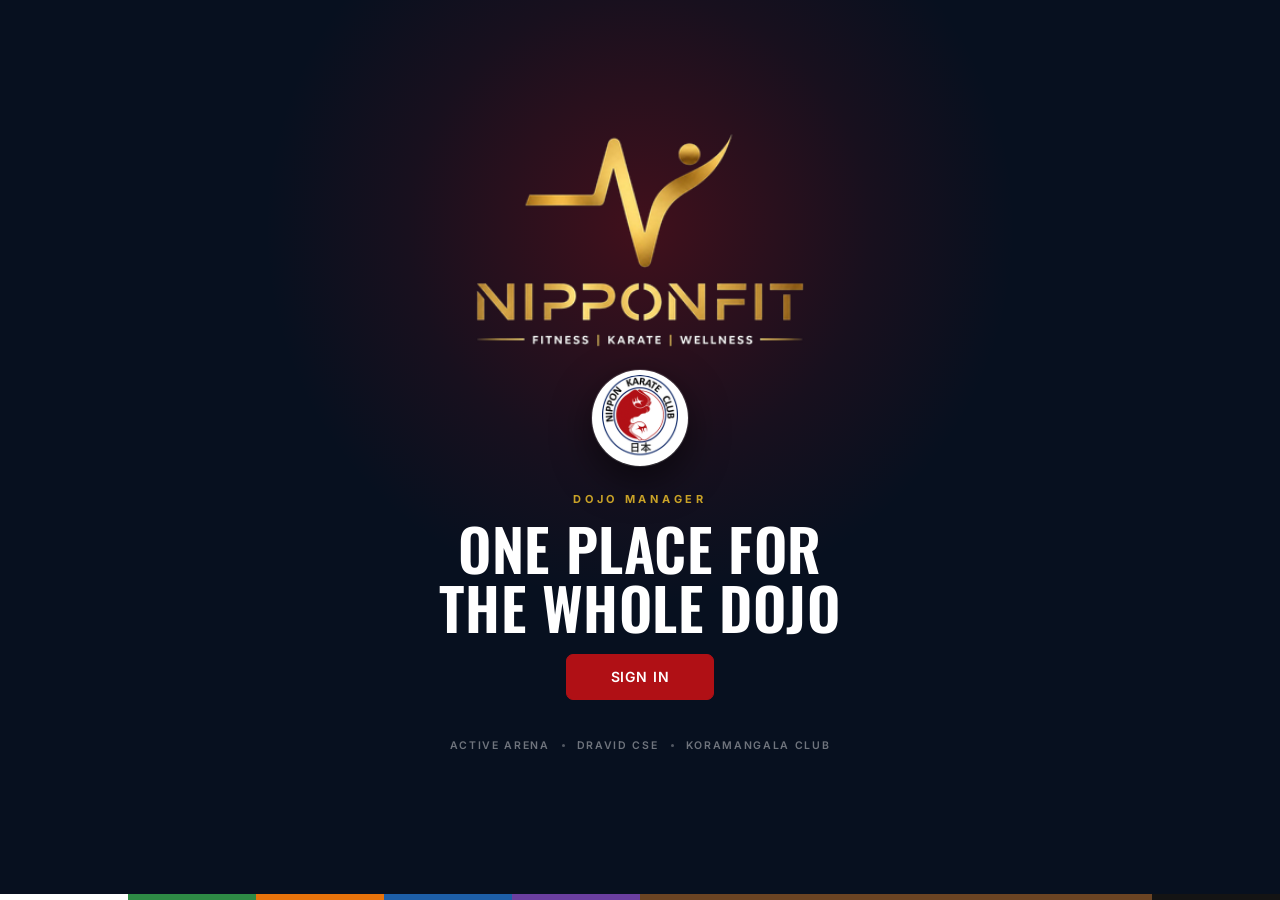
==== v1/index.html @ e38ed344 "Make the rebuilt app the main site, and fix the stretched seal The seal carried height="182" as an H" ====
<!DOCTYPE html>
<html lang="en">
<head>
<meta charset="utf-8" />
<meta name="viewport" content="width=device-width, initial-scale=1, viewport-fit=cover" />
<title>Nippon Fit — Dojo Manager</title>
<meta name="description" content="Attendance, fees, belt grading and medals for Nippon Karate Club." />
<meta name="theme-color" content="#12305B" />
<link rel="manifest" href="manifest.json" />
<link rel="icon" href="icon-192.png" />
<link rel="apple-touch-icon" href="icon-192.png" />
<meta name="mobile-web-app-capable" content="yes" />
<meta name="apple-mobile-web-app-capable" content="yes" />
<meta name="apple-mobile-web-app-status-bar-style" content="black-translucent" />
<meta name="apple-mobile-web-app-title" content="Nippon Fit" />
<style>
  html,body { margin:0; padding:0; background:#FFFDF2; }
  #boot { min-height:100vh; display:grid; place-items:center; background:#07101F; color:#fff;
          font-family:system-ui,sans-serif; font-size:12px; letter-spacing:.24em; text-transform:uppercase; }
</style>
<!-- your Supabase settings; edit config.js, never this file -->
<script src="config.js"></script>
<script>
/* Nippon Fit — diagnostics. Shows what went wrong instead of a blank screen.
   Safe: it only ever displays information, never changes behaviour. */
(function () {
  // Escape hatch: app.nipponfit.com/?reset signs you out and clears the
  // stored session, so a crashing screen can never trap you.
  if (location.search.indexOf("reset") > -1) {
    try { localStorage.clear(); sessionStorage.clear(); } catch (e) {}
    if (navigator.serviceWorker && navigator.serviceWorker.getRegistrations) {
      navigator.serviceWorker.getRegistrations().then(function (rs) {
        rs.forEach(function (r) { r.unregister(); });
      });
    }
    if (window.caches && caches.keys) {
      caches.keys().then(function (ks) { ks.forEach(function (k) { caches.delete(k); }); });
    }
    setTimeout(function () { location.replace("/"); }, 400);
  }

  var shown = false;
  function show(title, detail) {
    if (shown) return; shown = true;
    var d = document.createElement("div");
    d.style.cssText = "position:fixed;left:0;right:0;bottom:0;z-index:99999;" +
      "background:#7f1d1d;color:#fff;font:13px/1.5 system-ui,sans-serif;" +
      "padding:14px 16px;max-height:55vh;overflow:auto;box-shadow:0 -4px 20px rgba(0,0,0,.4)";
    d.innerHTML =
      '<div style="font-weight:700;margin-bottom:6px">' + title + '</div>' +
      '<div style="white-space:pre-wrap;font-family:ui-monospace,monospace;font-size:12px">' +
      String(detail).replace(/[<>&]/g, function (c) {
        return { "<": "&lt;", ">": "&gt;", "&": "&amp;" }[c];
      }) + '</div>' +
      '<div style="margin-top:10px;opacity:.85">Screenshot this and send it to your developer.</div>' +
      '<button style="margin-top:10px;background:#fff;color:#7f1d1d;border:0;' +
      'padding:7px 14px;border-radius:6px;font-weight:600" ' +
      'onclick="this.parentNode.remove()">Close</button>';
    document.body.appendChild(d);
  }

  window.addEventListener("error", function (e) {
    show("The app hit an error", (e.message || "unknown") +
      "\n\nat " + (e.filename || "?") + " line " + (e.lineno || "?"));
  });

  window.addEventListener("unhandledrejection", function (e) {
    var r = e.reason || {};
    show("A request to the database failed",
      (r.message || String(r)) +
      (r.code ? "\ncode: " + r.code : "") +
      (r.hint ? "\nhint: " + r.hint : "") +
      (r.details ? "\ndetails: " + r.details : ""));
  });

  // If the page paints nothing at all, say so rather than sitting blank.
  setTimeout(function () {
    var root = document.getElementById("root") || document.body;
    if (root && root.innerText.trim().length === 0) {
      show("The screen rendered empty",
        "The app started but drew nothing. This usually means the sign-in " +
        "worked but your profile role is not what the app expected, so every " +
        "list came back with no rows.\n\nRun 13-fix-everything.sql and read STEP 8.");
    }
  }, 6000);
})();
</script>
</head>
<body>
<div id="root"><div id="boot">Loading</div></div>
<script>
(()=>{var Zg=Object.create;var la=Object.defineProperty;var $g=Object.getOwnPropertyDescriptor;var em=Object.getOwnPropertyNames;var tm=Object.getPrototypeOf,nm=Object.prototype.hasOwnProperty;var un=(t,e)=>()=>{try{return e||t((e={exports:{}}).exports,e),e.exports}catch(n){throw e=0,n}},rm=(t,e)=>{for(var n in e)la(t,n,{get:e[n],enumerable:!0})},im=(t,e,n,r)=>{if(e&&typeof e=="object"||typeof e=="function")for(let i of em(e))!nm.call(t,i)&&i!==n&&la(t,i,{get:()=>e[i],enumerable:!(r=$g(e,i))||r.enumerable});return t};var es=(t,e,n)=>(n=t!=null?Zg(tm(t)):{},im(e||!t||!t.__esModule?la(n,"default",{value:t,enumerable:!0}):n,t));var Gc=un(L=>{"use strict";var Nr=Symbol.for("react.element"),sm=Symbol.for("react.portal"),om=Symbol.for("react.fragment"),am=Symbol.for("react.strict_mode"),lm=Symbol.for("react.profiler"),um=Symbol.for("react.provider"),cm=Symbol.for("react.context"),dm=Symbol.for("react.forward_ref"),hm=Symbol.for("react.suspense"),fm=Symbol.for("react.memo"),pm=Symbol.for("react.lazy"),Dc=Symbol.iterator;function gm(t){return t===null||typeof t!="object"?null:(t=Dc&&t[Dc]||t["@@iterator"],typeof t=="function"?t:null)}var Rc={isMounted:function(){return!1},enqueueForceUpdate:function(){},enqueueReplaceState:function(){},enqueueSetState:function(){}},Bc=Object.assign,Vc={};function zn(t,e,n){this.props=t,this.context=e,this.refs=Vc,this.updater=n||Rc}zn.prototype.isReactComponent={};zn.prototype.setState=function(t,e){if(typeof t!="object"&&typeof t!="function"&&t!=null)throw Error("setState(...): takes an object of state variables to update or a function which returns an object of state variables.");this.updater.enqueueSetState(this,t,e,"setState")};zn.prototype.forceUpdate=function(t){this.updater.enqueueForceUpdate(this,t,"forceUpdate")};function Fc(){}Fc.prototype=zn.prototype;function ca(t,e,n){this.props=t,this.context=e,this.refs=Vc,this.updater=n||Rc}var da=ca.prototype=new Fc;da.constructor=ca;Bc(da,zn.prototype);da.isPureReactComponent=!0;var Mc=Array.isArray,Wc=Object.prototype.hasOwnProperty,ha={current:null},qc={key:!0,ref:!0,__self:!0,__source:!0};function Kc(t,e,n){var r,i={},s=null,o=null;if(e!=null)for(r in e.ref!==void 0&&(o=e.ref),e.key!==void 0&&(s=""+e.key),e)Wc.call(e,r)&&!qc.hasOwnProperty(r)&&(i[r]=e[r]);var a=arguments.length-2;if(a===1)i.children=n;else if(1<a){for(var l=Array(a),c=0;c<a;c++)l[c]=arguments[c+2];i.children=l}if(t&&t.defaultProps)for(r in a=t.defaultProps,a)i[r]===void 0&&(i[r]=a[r]);return{$$typeof:Nr,type:t,key:s,ref:o,props:i,_owner:ha.current}}function mm(t,e){return{$$typeof:Nr,type:t.type,key:e,ref:t.ref,props:t.props,_owner:t._owner}}function fa(t){return typeof t=="object"&&t!==null&&t.$$typeof===Nr}function vm(t){var e={"=":"=0",":":"=2"};return"$"+t.replace(/[=:]/g,function(n){return e[n]})}var Uc=/\/+/g;function ua(t,e){return typeof t=="object"&&t!==null&&t.key!=null?vm(""+t.key):e.toString(36)}function ns(t,e,n,r,i){var s=typeof t;(s==="undefined"||s==="boolean")&&(t=null);var o=!1;if(t===null)o=!0;else switch(s){case"string":case"number":o=!0;break;case"object":switch(t.$$typeof){case Nr:case sm:o=!0}}if(o)return o=t,i=i(o),t=r===""?"."+ua(o,0):r,Mc(i)?(n="",t!=null&&(n=t.replace(Uc,"$&/")+"/"),ns(i,e,n,"",function(c){return c})):i!=null&&(fa(i)&&(i=mm(i,n+(!i.key||o&&o.key===i.key?"":(""+i.key).replace(Uc,"$&/")+"/")+t)),e.push(i)),1;if(o=0,r=r===""?".":r+":",Mc(t))for(var a=0;a<t.length;a++){s=t[a];var l=r+ua(s,a);o+=ns(s,e,n,l,i)}else if(l=gm(t),typeof l=="function")for(t=l.call(t),a=0;!(s=t.next()).done;)s=s.value,l=r+ua(s,a++),o+=ns(s,e,n,l,i);else if(s==="object")throw e=String(t),Error("Objects are not valid as a React child (found: "+(e==="[object Object]"?"object with keys {"+Object.keys(t).join(", ")+"}":e)+"). If you meant to render a collection of children, use an array instead.");return o}function ts(t,e,n){if(t==null)return t;var r=[],i=0;return ns(t,r,"","",function(s){return e.call(n,s,i++)}),r}function ym(t){if(t._status===-1){var e=t._result;e=e(),e.then(function(n){(t._status===0||t._status===-1)&&(t._status=1,t._result=n)},function(n){(t._status===0||t._status===-1)&&(t._status=2,t._result=n)}),t._status===-1&&(t._status=0,t._result=e)}if(t._status===1)return t._result.default;throw t._result}var we={current:null},rs={transition:null},wm={ReactCurrentDispatcher:we,ReactCurrentBatchConfig:rs,ReactCurrentOwner:ha};function Hc(){throw Error("act(...) is not supported in production builds of React.")}L.Children={map:ts,forEach:function(t,e,n){ts(t,function(){e.apply(this,arguments)},n)},count:function(t){var e=0;return ts(t,function(){e++}),e},toArray:function(t){return ts(t,function(e){return e})||[]},only:function(t){if(!fa(t))throw Error("React.Children.only expected to receive a single React element child.");return t}};L.Component=zn;L.Fragment=om;L.Profiler=lm;L.PureComponent=ca;L.StrictMode=am;L.Suspense=hm;L.__SECRET_INTERNALS_DO_NOT_USE_OR_YOU_WILL_BE_FIRED=wm;L.act=Hc;L.cloneElement=function(t,e,n){if(t==null)throw Error("React.cloneElement(...): The argument must be a React element, but you passed "+t+".");var r=Bc({},t.props),i=t.key,s=t.ref,o=t._owner;if(e!=null){if(e.ref!==void 0&&(s=e.ref,o=ha.current),e.key!==void 0&&(i=""+e.key),t.type&&t.type.defaultProps)var a=t.type.defaultProps;for(l in e)Wc.call(e,l)&&!qc.hasOwnProperty(l)&&(r[l]=e[l]===void 0&&a!==void 0?a[l]:e[l])}var l=arguments.length-2;if(l===1)r.children=n;else if(1<l){a=Array(l);for(var c=0;c<l;c++)a[c]=arguments[c+2];r.children=a}return{$$typeof:Nr,type:t.type,key:i,ref:s,props:r,_owner:o}};L.createContext=function(t){return t={$$typeof:cm,_currentValue:t,_currentValue2:t,_threadCount:0,Provider:null,Consumer:null,_defaultValue:null,_globalName:null},t.Provider={$$typeof:um,_context:t},t.Consumer=t};L.createElement=Kc;L.createFactory=function(t){var e=Kc.bind(null,t);return e.type=t,e};L.createRef=function(){return{current:null}};L.forwardRef=function(t){return{$$typeof:dm,render:t}};L.isValidElement=fa;L.lazy=function(t){return{$$typeof:pm,_payload:{_status:-1,_result:t},_init:ym}};L.memo=function(t,e){return{$$typeof:fm,type:t,compare:e===void 0?null:e}};L.startTransition=function(t){var e=rs.transition;rs.transition={};try{t()}finally{rs.transition=e}};L.unstable_act=Hc;L.useCallback=function(t,e){return we.current.useCallback(t,e)};L.useContext=function(t){return we.current.useContext(t)};L.useDebugValue=function(){};L.useDeferredValue=function(t){return we.current.useDeferredValue(t)};L.useEffect=function(t,e){return we.current.useEffect(t,e)};L.useId=function(){return we.current.useId()};L.useImperativeHandle=function(t,e,n){return we.current.useImperativeHandle(t,e,n)};L.useInsertionEffect=function(t,e){return we.current.useInsertionEffect(t,e)};L.useLayoutEffect=function(t,e){return we.current.useLayoutEffect(t,e)};L.useMemo=function(t,e){return we.current.useMemo(t,e)};L.useReducer=function(t,e,n){return we.current.useReducer(t,e,n)};L.useRef=function(t){return we.current.useRef(t)};L.useState=function(t){return we.current.useState(t)};L.useSyncExternalStore=function(t,e,n){return we.current.useSyncExternalStore(t,e,n)};L.useTransition=function(){return we.current.useTransition()};L.version="18.3.1"});var Or=un(($w,Qc)=>{"use strict";Qc.exports=Gc()});var rd=un(B=>{"use strict";function va(t,e){var n=t.length;t.push(e);e:for(;0<n;){var r=n-1>>>1,i=t[r];if(0<is(i,e))t[r]=e,t[n]=i,n=r;else break e}}function Je(t){return t.length===0?null:t[0]}function os(t){if(t.length===0)return null;var e=t[0],n=t.pop();if(n!==e){t[0]=n;e:for(var r=0,i=t.length,s=i>>>1;r<s;){var o=2*(r+1)-1,a=t[o],l=o+1,c=t[l];if(0>is(a,n))l<i&&0>is(c,a)?(t[r]=c,t[l]=n,r=l):(t[r]=a,t[o]=n,r=o);else if(l<i&&0>is(c,n))t[r]=c,t[l]=n,r=l;else break e}}return e}function is(t,e){var n=t.sortIndex-e.sortIndex;return n!==0?n:t.id-e.id}typeof performance=="object"&&typeof performance.now=="function"?(Jc=performance,B.unstable_now=function(){return Jc.now()}):(pa=Date,_c=pa.now(),B.unstable_now=function(){return pa.now()-_c});var Jc,pa,_c,it=[],Dt=[],bm=1,Be=null,fe=3,as=!1,cn=!1,Ir=!1,Zc=typeof setTimeout=="function"?setTimeout:null,$c=typeof clearTimeout=="function"?clearTimeout:null,Xc=typeof setImmediate<"u"?setImmediate:null;typeof navigator<"u"&&navigator.scheduling!==void 0&&navigator.scheduling.isInputPending!==void 0&&navigator.scheduling.isInputPending.bind(navigator.scheduling);function ya(t){for(var e=Je(Dt);e!==null;){if(e.callback===null)os(Dt);else if(e.startTime<=t)os(Dt),e.sortIndex=e.expirationTime,va(it,e);else break;e=Je(Dt)}}function wa(t){if(Ir=!1,ya(t),!cn)if(Je(it)!==null)cn=!0,Sa(ba);else{var e=Je(Dt);e!==null&&Aa(wa,e.startTime-t)}}function ba(t,e){cn=!1,Ir&&(Ir=!1,$c(jr),jr=-1),as=!0;var n=fe;try{for(ya(e),Be=Je(it);Be!==null&&(!(Be.expirationTime>e)||t&&!nd());){var r=Be.callback;if(typeof r=="function"){Be.callback=null,fe=Be.priorityLevel;var i=r(Be.expirationTime<=e);e=B.unstable_now(),typeof i=="function"?Be.callback=i:Be===Je(it)&&os(it),ya(e)}else os(it);Be=Je(it)}if(Be!==null)var s=!0;else{var o=Je(Dt);o!==null&&Aa(wa,o.startTime-e),s=!1}return s}finally{Be=null,fe=n,as=!1}}var ls=!1,ss=null,jr=-1,ed=5,td=-1;function nd(){return!(B.unstable_now()-td<ed)}function ga(){if(ss!==null){var t=B.unstable_now();td=t;var e=!0;try{e=ss(!0,t)}finally{e?Pr():(ls=!1,ss=null)}}else ls=!1}var Pr;typeof Xc=="function"?Pr=function(){Xc(ga)}:typeof MessageChannel<"u"?(ma=new MessageChannel,Yc=ma.port2,ma.port1.onmessage=ga,Pr=function(){Yc.postMessage(null)}):Pr=function(){Zc(ga,0)};var ma,Yc;function Sa(t){ss=t,ls||(ls=!0,Pr())}function Aa(t,e){jr=Zc(function(){t(B.unstable_now())},e)}B.unstable_IdlePriority=5;B.unstable_ImmediatePriority=1;B.unstable_LowPriority=4;B.unstable_NormalPriority=3;B.unstable_Profiling=null;B.unstable_UserBlockingPriority=2;B.unstable_cancelCallback=function(t){t.callback=null};B.unstable_continueExecution=function(){cn||as||(cn=!0,Sa(ba))};B.unstable_forceFrameRate=function(t){0>t||125<t?console.error("forceFrameRate takes a positive int between 0 and 125, forcing frame rates higher than 125 fps is not supported"):ed=0<t?Math.floor(1e3/t):5};B.unstable_getCurrentPriorityLevel=function(){return fe};B.unstable_getFirstCallbackNode=function(){return Je(it)};B.unstable_next=function(t){switch(fe){case 1:case 2:case 3:var e=3;break;default:e=fe}var n=fe;fe=e;try{return t()}finally{fe=n}};B.unstable_pauseExecution=function(){};B.unstable_requestPaint=function(){};B.unstable_runWithPriority=function(t,e){switch(t){case 1:case 2:case 3:case 4:case 5:break;default:t=3}var n=fe;fe=t;try{return e()}finally{fe=n}};B.unstable_scheduleCallback=function(t,e,n){var r=B.unstable_now();switch(typeof n=="object"&&n!==null?(n=n.delay,n=typeof n=="number"&&0<n?r+n:r):n=r,t){case 1:var i=-1;break;case 2:i=250;break;case 5:i=1073741823;break;case 4:i=1e4;break;default:i=5e3}return i=n+i,t={id:bm++,callback:e,priorityLevel:t,startTime:n,expirationTime:i,sortIndex:-1},n>r?(t.sortIndex=n,va(Dt,t),Je(it)===null&&t===Je(Dt)&&(Ir?($c(jr),jr=-1):Ir=!0,Aa(wa,n-r))):(t.sortIndex=i,va(it,t),cn||as||(cn=!0,Sa(ba))),t};B.unstable_shouldYield=nd;B.unstable_wrapCallback=function(t){var e=fe;return function(){var n=fe;fe=e;try{return t.apply(this,arguments)}finally{fe=n}}}});var sd=un((tb,id)=>{"use strict";id.exports=rd()});var cp=un(De=>{"use strict";var Sm=Or(),Le=sd();function A(t){for(var e="https://reactjs.org/docs/error-decoder.html?invariant="+t,n=1;n<arguments.length;n++)e+="&args[]="+encodeURIComponent(arguments[n]);return"Minified React error #"+t+"; visit "+e+" for the full message or use the non-minified dev environment for full errors and additional helpful warnings."}var hh=new Set,ei={};function kn(t,e){tr(t,e),tr(t+"Capture",e)}function tr(t,e){for(ei[t]=e,t=0;t<e.length;t++)hh.add(e[t])}var kt=!(typeof window>"u"||typeof window.document>"u"||typeof window.document.createElement>"u"),Ha=Object.prototype.hasOwnProperty,Am=/^[:A-Z_a-z\u00C0-\u00D6\u00D8-\u00F6\u00F8-\u02FF\u0370-\u037D\u037F-\u1FFF\u200C-\u200D\u2070-\u218F\u2C00-\u2FEF\u3001-\uD7FF\uF900-\uFDCF\uFDF0-\uFFFD][:A-Z_a-z\u00C0-\u00D6\u00D8-\u00F6\u00F8-\u02FF\u0370-\u037D\u037F-\u1FFF\u200C-\u200D\u2070-\u218F\u2C00-\u2FEF\u3001-\uD7FF\uF900-\uFDCF\uFDF0-\uFFFD\-.0-9\u00B7\u0300-\u036F\u203F-\u2040]*$/,od={},ad={};function km(t){return Ha.call(ad,t)?!0:Ha.call(od,t)?!1:Am.test(t)?ad[t]=!0:(od[t]=!0,!1)}function Em(t,e,n,r){if(n!==null&&n.type===0)return!1;switch(typeof e){case"function":case"symbol":return!0;case"boolean":return r?!1:n!==null?!n.acceptsBooleans:(t=t.toLowerCase().slice(0,5),t!=="data-"&&t!=="aria-");default:return!1}}function xm(t,e,n,r){if(e===null||typeof e>"u"||Em(t,e,n,r))return!0;if(r)return!1;if(n!==null)switch(n.type){case 3:return!e;case 4:return e===!1;case 5:return isNaN(e);case 6:return isNaN(e)||1>e}return!1}function Ae(t,e,n,r,i,s,o){this.acceptsBooleans=e===2||e===3||e===4,this.attributeName=r,this.attributeNamespace=i,this.mustUseProperty=n,this.propertyName=t,this.type=e,this.sanitizeURL=s,this.removeEmptyString=o}var de={};"children dangerouslySetInnerHTML defaultValue defaultChecked innerHTML suppressContentEditableWarning suppressHydrationWarning style".split(" ").forEach(function(t){de[t]=new Ae(t,0,!1,t,null,!1,!1)});[["acceptCharset","accept-charset"],["className","class"],["htmlFor","for"],["httpEquiv","http-equiv"]].forEach(function(t){var e=t[0];de[e]=new Ae(e,1,!1,t[1],null,!1,!1)});["contentEditable","draggable","spellCheck","value"].forEach(function(t){de[t]=new Ae(t,2,!1,t.toLowerCase(),null,!1,!1)});["autoReverse","externalResourcesRequired","focusable","preserveAlpha"].forEach(function(t){de[t]=new Ae(t,2,!1,t,null,!1,!1)});"allowFullScreen async autoFocus autoPlay controls default defer disabled disablePictureInPicture disableRemotePlayback formNoValidate hidden loop noModule noValidate open playsInline readOnly required reversed scoped seamless itemScope".split(" ").forEach(function(t){de[t]=new Ae(t,3,!1,t.toLowerCase(),null,!1,!1)});["checked","multiple","muted","selected"].forEach(function(t){de[t]=new Ae(t,3,!0,t,null,!1,!1)});["capture","download"].forEach(function(t){de[t]=new Ae(t,4,!1,t,null,!1,!1)});["cols","rows","size","span"].forEach(function(t){de[t]=new Ae(t,6,!1,t,null,!1,!1)});["rowSpan","start"].forEach(function(t){de[t]=new Ae(t,5,!1,t.toLowerCase(),null,!1,!1)});var Ul=/[\-:]([a-z])/g;function Rl(t){return t[1].toUpperCase()}"accent-height alignment-baseline arabic-form baseline-shift cap-height clip-path clip-rule color-interpolation color-interpolation-filters color-profile color-rendering dominant-baseline enable-background fill-opacity fill-rule flood-color flood-opacity font-family font-size font-size-adjust font-stretch font-style font-variant font-weight glyph-name glyph-orientation-horizontal glyph-orientation-vertical horiz-adv-x horiz-origin-x image-rendering letter-spacing lighting-color marker-end marker-mid marker-start overline-position overline-thickness paint-order panose-1 pointer-events rendering-intent shape-rendering stop-color stop-opacity strikethrough-position strikethrough-thickness stroke-dasharray stroke-dashoffset stroke-linecap stroke-linejoin stroke-miterlimit stroke-opacity stroke-width text-anchor text-decoration text-rendering underline-position underline-thickness unicode-bidi unicode-range units-per-em v-alphabetic v-hanging v-ideographic v-mathematical vector-effect vert-adv-y vert-origin-x vert-origin-y word-spacing writing-mode xmlns:xlink x-height".split(" ").forEach(function(t){var e=t.replace(Ul,Rl);de[e]=new Ae(e,1,!1,t,null,!1,!1)});"xlink:actuate xlink:arcrole xlink:role xlink:show xlink:title xlink:type".split(" ").forEach(function(t){var e=t.replace(Ul,Rl);de[e]=new Ae(e,1,!1,t,"http://www.w3.org/1999/xlink",!1,!1)});["xml:base","xml:lang","xml:space"].forEach(function(t){var e=t.replace(Ul,Rl);de[e]=new Ae(e,1,!1,t,"http://www.w3.org/XML/1998/namespace",!1,!1)});["tabIndex","crossOrigin"].forEach(function(t){de[t]=new Ae(t,1,!1,t.toLowerCase(),null,!1,!1)});de.xlinkHref=new Ae("xlinkHref",1,!1,"xlink:href","http://www.w3.org/1999/xlink",!0,!1);["src","href","action","formAction"].forEach(function(t){de[t]=new Ae(t,1,!1,t.toLowerCase(),null,!0,!0)});function Bl(t,e,n,r){var i=de.hasOwnProperty(e)?de[e]:null;(i!==null?i.type!==0:r||!(2<e.length)||e[0]!=="o"&&e[0]!=="O"||e[1]!=="n"&&e[1]!=="N")&&(xm(e,n,i,r)&&(n=null),r||i===null?km(e)&&(n===null?t.removeAttribute(e):t.setAttribute(e,""+n)):i.mustUseProperty?t[i.propertyName]=n===null?i.type===3?!1:"":n:(e=i.attributeName,r=i.attributeNamespace,n===null?t.removeAttribute(e):(i=i.type,n=i===3||i===4&&n===!0?"":""+n,r?t.setAttributeNS(r,e,n):t.setAttribute(e,n))))}var Tt=Sm.__SECRET_INTERNALS_DO_NOT_USE_OR_YOU_WILL_BE_FIRED,us=Symbol.for("react.element"),Un=Symbol.for("react.portal"),Rn=Symbol.for("react.fragment"),Vl=Symbol.for("react.strict_mode"),Ga=Symbol.for("react.profiler"),fh=Symbol.for("react.provider"),ph=Symbol.for("react.context"),Fl=Symbol.for("react.forward_ref"),Qa=Symbol.for("react.suspense"),Ja=Symbol.for("react.suspense_list"),Wl=Symbol.for("react.memo"),Ut=Symbol.for("react.lazy"),gh=Symbol.for("react.offscreen"),ld=Symbol.iterator;function Lr(t){return t===null||typeof t!="object"?null:(t=ld&&t[ld]||t["@@iterator"],typeof t=="function"?t:null)}var _=Object.assign,ka;function Fr(t){if(ka===void 0)try{throw Error()}catch(n){var e=n.stack.trim().match(/\n( *(at )?)/);ka=e&&e[1]||""}return`
`+ka+t}var Ea=!1;function xa(t,e){if(!t||Ea)return"";Ea=!0;var n=Error.prepareStackTrace;Error.prepareStackTrace=void 0;try{if(e)if(e=function(){throw Error()},Object.defineProperty(e.prototype,"props",{set:function(){throw Error()}}),typeof Reflect=="object"&&Reflect.construct){try{Reflect.construct(e,[])}catch(c){var r=c}Reflect.construct(t,[],e)}else{try{e.call()}catch(c){r=c}t.call(e.prototype)}else{try{throw Error()}catch(c){r=c}t()}}catch(c){if(c&&r&&typeof c.stack=="string"){for(var i=c.stack.split(`
`),s=r.stack.split(`
`),o=i.length-1,a=s.length-1;1<=o&&0<=a&&i[o]!==s[a];)a--;for(;1<=o&&0<=a;o--,a--)if(i[o]!==s[a]){if(o!==1||a!==1)do if(o--,a--,0>a||i[o]!==s[a]){var l=`
`+i[o].replace(" at new "," at ");return t.displayName&&l.includes("<anonymous>")&&(l=l.replace("<anonymous>",t.displayName)),l}while(1<=o&&0<=a);break}}}finally{Ea=!1,Error.prepareStackTrace=n}return(t=t?t.displayName||t.name:"")?Fr(t):""}function Cm(t){switch(t.tag){case 5:return Fr(t.type);case 16:return Fr("Lazy");case 13:return Fr("Suspense");case 19:return Fr("SuspenseList");case 0:case 2:case 15:return t=xa(t.type,!1),t;case 11:return t=xa(t.type.render,!1),t;case 1:return t=xa(t.type,!0),t;default:return""}}function _a(t){if(t==null)return null;if(typeof t=="function")return t.displayName||t.name||null;if(typeof t=="string")return t;switch(t){case Rn:return"Fragment";case Un:return"Portal";case Ga:return"Profiler";case Vl:return"StrictMode";case Qa:return"Suspense";case Ja:return"SuspenseList"}if(typeof t=="object")switch(t.$$typeof){case ph:return(t.displayName||"Context")+".Consumer";case fh:return(t._context.displayName||"Context")+".Provider";case Fl:var e=t.render;return t=t.displayName,t||(t=e.displayName||e.name||"",t=t!==""?"ForwardRef("+t+")":"ForwardRef"),t;case Wl:return e=t.displayName||null,e!==null?e:_a(t.type)||"Memo";case Ut:e=t._payload,t=t._init;try{return _a(t(e))}catch{}}return null}function Tm(t){var e=t.type;switch(t.tag){case 24:return"Cache";case 9:return(e.displayName||"Context")+".Consumer";case 10:return(e._context.displayName||"Context")+".Provider";case 18:return"DehydratedFragment";case 11:return t=e.render,t=t.displayName||t.name||"",e.displayName||(t!==""?"ForwardRef("+t+")":"ForwardRef");case 7:return"Fragment";case 5:return e;case 4:return"Portal";case 3:return"Root";case 6:return"Text";case 16:return _a(e);case 8:return e===Vl?"StrictMode":"Mode";case 22:return"Offscreen";case 12:return"Profiler";case 21:return"Scope";case 13:return"Suspense";case 19:return"SuspenseList";case 25:return"TracingMarker";case 1:case 0:case 17:case 2:case 14:case 15:if(typeof e=="function")return e.displayName||e.name||null;if(typeof e=="string")return e}return null}function Yt(t){switch(typeof t){case"boolean":case"number":case"string":case"undefined":return t;case"object":return t;default:return""}}function mh(t){var e=t.type;return(t=t.nodeName)&&t.toLowerCase()==="input"&&(e==="checkbox"||e==="radio")}function Nm(t){var e=mh(t)?"checked":"value",n=Object.getOwnPropertyDescriptor(t.constructor.prototype,e),r=""+t[e];if(!t.hasOwnProperty(e)&&typeof n<"u"&&typeof n.get=="function"&&typeof n.set=="function"){var i=n.get,s=n.set;return Object.defineProperty(t,e,{configurable:!0,get:function(){return i.call(this)},set:function(o){r=""+o,s.call(this,o)}}),Object.defineProperty(t,e,{enumerable:n.enumerable}),{getValue:function(){return r},setValue:function(o){r=""+o},stopTracking:function(){t._valueTracker=null,delete t[e]}}}}function cs(t){t._valueTracker||(t._valueTracker=Nm(t))}function vh(t){if(!t)return!1;var e=t._valueTracker;if(!e)return!0;var n=e.getValue(),r="";return t&&(r=mh(t)?t.checked?"true":"false":t.value),t=r,t!==n?(e.setValue(t),!0):!1}function Rs(t){if(t=t||(typeof document<"u"?document:void 0),typeof t>"u")return null;try{return t.activeElement||t.body}catch{return t.body}}function Xa(t,e){var n=e.checked;return _({},e,{defaultChecked:void 0,defaultValue:void 0,value:void 0,checked:n??t._wrapperState.initialChecked})}function ud(t,e){var n=e.defaultValue==null?"":e.defaultValue,r=e.checked!=null?e.checked:e.defaultChecked;n=Yt(e.value!=null?e.value:n),t._wrapperState={initialChecked:r,initialValue:n,controlled:e.type==="checkbox"||e.type==="radio"?e.checked!=null:e.value!=null}}function yh(t,e){e=e.checked,e!=null&&Bl(t,"checked",e,!1)}function Ya(t,e){yh(t,e);var n=Yt(e.value),r=e.type;if(n!=null)r==="number"?(n===0&&t.value===""||t.value!=n)&&(t.value=""+n):t.value!==""+n&&(t.value=""+n);else if(r==="submit"||r==="reset"){t.removeAttribute("value");return}e.hasOwnProperty("value")?Za(t,e.type,n):e.hasOwnProperty("defaultValue")&&Za(t,e.type,Yt(e.defaultValue)),e.checked==null&&e.defaultChecked!=null&&(t.defaultChecked=!!e.defaultChecked)}function cd(t,e,n){if(e.hasOwnProperty("value")||e.hasOwnProperty("defaultValue")){var r=e.type;if(!(r!=="submit"&&r!=="reset"||e.value!==void 0&&e.value!==null))return;e=""+t._wrapperState.initialValue,n||e===t.value||(t.value=e),t.defaultValue=e}n=t.name,n!==""&&(t.name=""),t.defaultChecked=!!t._wrapperState.initialChecked,n!==""&&(t.name=n)}function Za(t,e,n){(e!=="number"||Rs(t.ownerDocument)!==t)&&(n==null?t.defaultValue=""+t._wrapperState.initialValue:t.defaultValue!==""+n&&(t.defaultValue=""+n))}var Wr=Array.isArray;function _n(t,e,n,r){if(t=t.options,e){e={};for(var i=0;i<n.length;i++)e["$"+n[i]]=!0;for(n=0;n<t.length;n++)i=e.hasOwnProperty("$"+t[n].value),t[n].selected!==i&&(t[n].selected=i),i&&r&&(t[n].defaultSelected=!0)}else{for(n=""+Yt(n),e=null,i=0;i<t.length;i++){if(t[i].value===n){t[i].selected=!0,r&&(t[i].defaultSelected=!0);return}e!==null||t[i].disabled||(e=t[i])}e!==null&&(e.selected=!0)}}function $a(t,e){if(e.dangerouslySetInnerHTML!=null)throw Error(A(91));return _({},e,{value:void 0,defaultValue:void 0,children:""+t._wrapperState.initialValue})}function dd(t,e){var n=e.value;if(n==null){if(n=e.children,e=e.defaultValue,n!=null){if(e!=null)throw Error(A(92));if(Wr(n)){if(1<n.length)throw Error(A(93));n=n[0]}e=n}e==null&&(e=""),n=e}t._wrapperState={initialValue:Yt(n)}}function wh(t,e){var n=Yt(e.value),r=Yt(e.defaultValue);n!=null&&(n=""+n,n!==t.value&&(t.value=n),e.defaultValue==null&&t.defaultValue!==n&&(t.defaultValue=n)),r!=null&&(t.defaultValue=""+r)}function hd(t){var e=t.textContent;e===t._wrapperState.initialValue&&e!==""&&e!==null&&(t.value=e)}function bh(t){switch(t){case"svg":return"http://www.w3.org/2000/svg";case"math":return"http://www.w3.org/1998/Math/MathML";default:return"http://www.w3.org/1999/xhtml"}}function el(t,e){return t==null||t==="http://www.w3.org/1999/xhtml"?bh(e):t==="http://www.w3.org/2000/svg"&&e==="foreignObject"?"http://www.w3.org/1999/xhtml":t}var ds,Sh=(function(t){return typeof MSApp<"u"&&MSApp.execUnsafeLocalFunction?function(e,n,r,i){MSApp.execUnsafeLocalFunction(function(){return t(e,n,r,i)})}:t})(function(t,e){if(t.namespaceURI!=="http://www.w3.org/2000/svg"||"innerHTML"in t)t.innerHTML=e;else{for(ds=ds||document.createElement("div"),ds.innerHTML="<svg>"+e.valueOf().toString()+"</svg>",e=ds.firstChild;t.firstChild;)t.removeChild(t.firstChild);for(;e.firstChild;)t.appendChild(e.firstChild)}});function ti(t,e){if(e){var n=t.firstChild;if(n&&n===t.lastChild&&n.nodeType===3){n.nodeValue=e;return}}t.textContent=e}var Hr={animationIterationCount:!0,aspectRatio:!0,borderImageOutset:!0,borderImageSlice:!0,borderImageWidth:!0,boxFlex:!0,boxFlexGroup:!0,boxOrdinalGroup:!0,columnCount:!0,columns:!0,flex:!0,flexGrow:!0,flexPositive:!0,flexShrink:!0,flexNegative:!0,flexOrder:!0,gridArea:!0,gridRow:!0,gridRowEnd:!0,gridRowSpan:!0,gridRowStart:!0,gridColumn:!0,gridColumnEnd:!0,gridColumnSpan:!0,gridColumnStart:!0,fontWeight:!0,lineClamp:!0,lineHeight:!0,opacity:!0,order:!0,orphans:!0,tabSize:!0,widows:!0,zIndex:!0,zoom:!0,fillOpacity:!0,floodOpacity:!0,stopOpacity:!0,strokeDasharray:!0,strokeDashoffset:!0,strokeMiterlimit:!0,strokeOpacity:!0,strokeWidth:!0},Om=["Webkit","ms","Moz","O"];Object.keys(Hr).forEach(function(t){Om.forEach(function(e){e=e+t.charAt(0).toUpperCase()+t.substring(1),Hr[e]=Hr[t]})});function Ah(t,e,n){return e==null||typeof e=="boolean"||e===""?"":n||typeof e!="number"||e===0||Hr.hasOwnProperty(t)&&Hr[t]?(""+e).trim():e+"px"}function kh(t,e){t=t.style;for(var n in e)if(e.hasOwnProperty(n)){var r=n.indexOf("--")===0,i=Ah(n,e[n],r);n==="float"&&(n="cssFloat"),r?t.setProperty(n,i):t[n]=i}}var Pm=_({menuitem:!0},{area:!0,base:!0,br:!0,col:!0,embed:!0,hr:!0,img:!0,input:!0,keygen:!0,link:!0,meta:!0,param:!0,source:!0,track:!0,wbr:!0});function tl(t,e){if(e){if(Pm[t]&&(e.children!=null||e.dangerouslySetInnerHTML!=null))throw Error(A(137,t));if(e.dangerouslySetInnerHTML!=null){if(e.children!=null)throw Error(A(60));if(typeof e.dangerouslySetInnerHTML!="object"||!("__html"in e.dangerouslySetInnerHTML))throw Error(A(61))}if(e.style!=null&&typeof e.style!="object")throw Error(A(62))}}function nl(t,e){if(t.indexOf("-")===-1)return typeof e.is=="string";switch(t){case"annotation-xml":case"color-profile":case"font-face":case"font-face-src":case"font-face-uri":case"font-face-format":case"font-face-name":case"missing-glyph":return!1;default:return!0}}var rl=null;function ql(t){return t=t.target||t.srcElement||window,t.correspondingUseElement&&(t=t.correspondingUseElement),t.nodeType===3?t.parentNode:t}var il=null,Xn=null,Yn=null;function fd(t){if(t=wi(t)){if(typeof il!="function")throw Error(A(280));var e=t.stateNode;e&&(e=fo(e),il(t.stateNode,t.type,e))}}function Eh(t){Xn?Yn?Yn.push(t):Yn=[t]:Xn=t}function xh(){if(Xn){var t=Xn,e=Yn;if(Yn=Xn=null,fd(t),e)for(t=0;t<e.length;t++)fd(e[t])}}function Ch(t,e){return t(e)}function Th(){}var Ca=!1;function Nh(t,e,n){if(Ca)return t(e,n);Ca=!0;try{return Ch(t,e,n)}finally{Ca=!1,(Xn!==null||Yn!==null)&&(Th(),xh())}}function ni(t,e){var n=t.stateNode;if(n===null)return null;var r=fo(n);if(r===null)return null;n=r[e];e:switch(e){case"onClick":case"onClickCapture":case"onDoubleClick":case"onDoubleClickCapture":case"onMouseDown":case"onMouseDownCapture":case"onMouseMove":case"onMouseMoveCapture":case"onMouseUp":case"onMouseUpCapture":case"onMouseEnter":(r=!r.disabled)||(t=t.type,r=!(t==="button"||t==="input"||t==="select"||t==="textarea")),t=!r;break e;default:t=!1}if(t)return null;if(n&&typeof n!="function")throw Error(A(231,e,typeof n));return n}var sl=!1;if(kt)try{Dn={},Object.defineProperty(Dn,"passive",{get:function(){sl=!0}}),window.addEventListener("test",Dn,Dn),window.removeEventListener("test",Dn,Dn)}catch{sl=!1}var Dn;function Im(t,e,n,r,i,s,o,a,l){var c=Array.prototype.slice.call(arguments,3);try{e.apply(n,c)}catch(d){this.onError(d)}}var Gr=!1,Bs=null,Vs=!1,ol=null,jm={onError:function(t){Gr=!0,Bs=t}};function Lm(t,e,n,r,i,s,o,a,l){Gr=!1,Bs=null,Im.apply(jm,arguments)}function zm(t,e,n,r,i,s,o,a,l){if(Lm.apply(this,arguments),Gr){if(Gr){var c=Bs;Gr=!1,Bs=null}else throw Error(A(198));Vs||(Vs=!0,ol=c)}}function En(t){var e=t,n=t;if(t.alternate)for(;e.return;)e=e.return;else{t=e;do e=t,(e.flags&4098)!==0&&(n=e.return),t=e.return;while(t)}return e.tag===3?n:null}function Oh(t){if(t.tag===13){var e=t.memoizedState;if(e===null&&(t=t.alternate,t!==null&&(e=t.memoizedState)),e!==null)return e.dehydrated}return null}function pd(t){if(En(t)!==t)throw Error(A(188))}function Dm(t){var e=t.alternate;if(!e){if(e=En(t),e===null)throw Error(A(188));return e!==t?null:t}for(var n=t,r=e;;){var i=n.return;if(i===null)break;var s=i.alternate;if(s===null){if(r=i.return,r!==null){n=r;continue}break}if(i.child===s.child){for(s=i.child;s;){if(s===n)return pd(i),t;if(s===r)return pd(i),e;s=s.sibling}throw Error(A(188))}if(n.return!==r.return)n=i,r=s;else{for(var o=!1,a=i.child;a;){if(a===n){o=!0,n=i,r=s;break}if(a===r){o=!0,r=i,n=s;break}a=a.sibling}if(!o){for(a=s.child;a;){if(a===n){o=!0,n=s,r=i;break}if(a===r){o=!0,r=s,n=i;break}a=a.sibling}if(!o)throw Error(A(189))}}if(n.alternate!==r)throw Error(A(190))}if(n.tag!==3)throw Error(A(188));return n.stateNode.current===n?t:e}function Ph(t){return t=Dm(t),t!==null?Ih(t):null}function Ih(t){if(t.tag===5||t.tag===6)return t;for(t=t.child;t!==null;){var e=Ih(t);if(e!==null)return e;t=t.sibling}return null}var jh=Le.unstable_scheduleCallback,gd=Le.unstable_cancelCallback,Mm=Le.unstable_shouldYield,Um=Le.unstable_requestPaint,ee=Le.unstable_now,Rm=Le.unstable_getCurrentPriorityLevel,Kl=Le.unstable_ImmediatePriority,Lh=Le.unstable_UserBlockingPriority,Fs=Le.unstable_NormalPriority,Bm=Le.unstable_LowPriority,zh=Le.unstable_IdlePriority,lo=null,lt=null;function Vm(t){if(lt&&typeof lt.onCommitFiberRoot=="function")try{lt.onCommitFiberRoot(lo,t,void 0,(t.current.flags&128)===128)}catch{}}var $e=Math.clz32?Math.clz32:qm,Fm=Math.log,Wm=Math.LN2;function qm(t){return t>>>=0,t===0?32:31-(Fm(t)/Wm|0)|0}var hs=64,fs=4194304;function qr(t){switch(t&-t){case 1:return 1;case 2:return 2;case 4:return 4;case 8:return 8;case 16:return 16;case 32:return 32;case 64:case 128:case 256:case 512:case 1024:case 2048:case 4096:case 8192:case 16384:case 32768:case 65536:case 131072:case 262144:case 524288:case 1048576:case 2097152:return t&4194240;case 4194304:case 8388608:case 16777216:case 33554432:case 67108864:return t&130023424;case 134217728:return 134217728;case 268435456:return 268435456;case 536870912:return 536870912;case 1073741824:return 1073741824;default:return t}}function Ws(t,e){var n=t.pendingLanes;if(n===0)return 0;var r=0,i=t.suspendedLanes,s=t.pingedLanes,o=n&268435455;if(o!==0){var a=o&~i;a!==0?r=qr(a):(s&=o,s!==0&&(r=qr(s)))}else o=n&~i,o!==0?r=qr(o):s!==0&&(r=qr(s));if(r===0)return 0;if(e!==0&&e!==r&&(e&i)===0&&(i=r&-r,s=e&-e,i>=s||i===16&&(s&4194240)!==0))return e;if((r&4)!==0&&(r|=n&16),e=t.entangledLanes,e!==0)for(t=t.entanglements,e&=r;0<e;)n=31-$e(e),i=1<<n,r|=t[n],e&=~i;return r}function Km(t,e){switch(t){case 1:case 2:case 4:return e+250;case 8:case 16:case 32:case 64:case 128:case 256:case 512:case 1024:case 2048:case 4096:case 8192:case 16384:case 32768:case 65536:case 131072:case 262144:case 524288:case 1048576:case 2097152:return e+5e3;case 4194304:case 8388608:case 16777216:case 33554432:case 67108864:return-1;case 134217728:case 268435456:case 536870912:case 1073741824:return-1;default:return-1}}function Hm(t,e){for(var n=t.suspendedLanes,r=t.pingedLanes,i=t.expirationTimes,s=t.pendingLanes;0<s;){var o=31-$e(s),a=1<<o,l=i[o];l===-1?((a&n)===0||(a&r)!==0)&&(i[o]=Km(a,e)):l<=e&&(t.expiredLanes|=a),s&=~a}}function al(t){return t=t.pendingLanes&-1073741825,t!==0?t:t&1073741824?1073741824:0}function Dh(){var t=hs;return hs<<=1,(hs&4194240)===0&&(hs=64),t}function Ta(t){for(var e=[],n=0;31>n;n++)e.push(t);return e}function vi(t,e,n){t.pendingLanes|=e,e!==536870912&&(t.suspendedLanes=0,t.pingedLanes=0),t=t.eventTimes,e=31-$e(e),t[e]=n}function Gm(t,e){var n=t.pendingLanes&~e;t.pendingLanes=e,t.suspendedLanes=0,t.pingedLanes=0,t.expiredLanes&=e,t.mutableReadLanes&=e,t.entangledLanes&=e,e=t.entanglements;var r=t.eventTimes;for(t=t.expirationTimes;0<n;){var i=31-$e(n),s=1<<i;e[i]=0,r[i]=-1,t[i]=-1,n&=~s}}function Hl(t,e){var n=t.entangledLanes|=e;for(t=t.entanglements;n;){var r=31-$e(n),i=1<<r;i&e|t[r]&e&&(t[r]|=e),n&=~i}}var U=0;function Mh(t){return t&=-t,1<t?4<t?(t&268435455)!==0?16:536870912:4:1}var Uh,Gl,Rh,Bh,Vh,ll=!1,ps=[],qt=null,Kt=null,Ht=null,ri=new Map,ii=new Map,Bt=[],Qm="mousedown mouseup touchcancel touchend touchstart auxclick dblclick pointercancel pointerdown pointerup dragend dragstart drop compositionend compositionstart keydown keypress keyup input textInput copy cut paste click change contextmenu reset submit".split(" ");function md(t,e){switch(t){case"focusin":case"focusout":qt=null;break;case"dragenter":case"dragleave":Kt=null;break;case"mouseover":case"mouseout":Ht=null;break;case"pointerover":case"pointerout":ri.delete(e.pointerId);break;case"gotpointercapture":case"lostpointercapture":ii.delete(e.pointerId)}}function zr(t,e,n,r,i,s){return t===null||t.nativeEvent!==s?(t={blockedOn:e,domEventName:n,eventSystemFlags:r,nativeEvent:s,targetContainers:[i]},e!==null&&(e=wi(e),e!==null&&Gl(e)),t):(t.eventSystemFlags|=r,e=t.targetContainers,i!==null&&e.indexOf(i)===-1&&e.push(i),t)}function Jm(t,e,n,r,i){switch(e){case"focusin":return qt=zr(qt,t,e,n,r,i),!0;case"dragenter":return Kt=zr(Kt,t,e,n,r,i),!0;case"mouseover":return Ht=zr(Ht,t,e,n,r,i),!0;case"pointerover":var s=i.pointerId;return ri.set(s,zr(ri.get(s)||null,t,e,n,r,i)),!0;case"gotpointercapture":return s=i.pointerId,ii.set(s,zr(ii.get(s)||null,t,e,n,r,i)),!0}return!1}function Fh(t){var e=fn(t.target);if(e!==null){var n=En(e);if(n!==null){if(e=n.tag,e===13){if(e=Oh(n),e!==null){t.blockedOn=e,Vh(t.priority,function(){Rh(n)});return}}else if(e===3&&n.stateNode.current.memoizedState.isDehydrated){t.blockedOn=n.tag===3?n.stateNode.containerInfo:null;return}}}t.blockedOn=null}function Ns(t){if(t.blockedOn!==null)return!1;for(var e=t.targetContainers;0<e.length;){var n=ul(t.domEventName,t.eventSystemFlags,e[0],t.nativeEvent);if(n===null){n=t.nativeEvent;var r=new n.constructor(n.type,n);rl=r,n.target.dispatchEvent(r),rl=null}else return e=wi(n),e!==null&&Gl(e),t.blockedOn=n,!1;e.shift()}return!0}function vd(t,e,n){Ns(t)&&n.delete(e)}function _m(){ll=!1,qt!==null&&Ns(qt)&&(qt=null),Kt!==null&&Ns(Kt)&&(Kt=null),Ht!==null&&Ns(Ht)&&(Ht=null),ri.forEach(vd),ii.forEach(vd)}function Dr(t,e){t.blockedOn===e&&(t.blockedOn=null,ll||(ll=!0,Le.unstable_scheduleCallback(Le.unstable_NormalPriority,_m)))}function si(t){function e(i){return Dr(i,t)}if(0<ps.length){Dr(ps[0],t);for(var n=1;n<ps.length;n++){var r=ps[n];r.blockedOn===t&&(r.blockedOn=null)}}for(qt!==null&&Dr(qt,t),Kt!==null&&Dr(Kt,t),Ht!==null&&Dr(Ht,t),ri.forEach(e),ii.forEach(e),n=0;n<Bt.length;n++)r=Bt[n],r.blockedOn===t&&(r.blockedOn=null);for(;0<Bt.length&&(n=Bt[0],n.blockedOn===null);)Fh(n),n.blockedOn===null&&Bt.shift()}var Zn=Tt.ReactCurrentBatchConfig,qs=!0;function Xm(t,e,n,r){var i=U,s=Zn.transition;Zn.transition=null;try{U=1,Ql(t,e,n,r)}finally{U=i,Zn.transition=s}}function Ym(t,e,n,r){var i=U,s=Zn.transition;Zn.transition=null;try{U=4,Ql(t,e,n,r)}finally{U=i,Zn.transition=s}}function Ql(t,e,n,r){if(qs){var i=ul(t,e,n,r);if(i===null)za(t,e,r,Ks,n),md(t,r);else if(Jm(i,t,e,n,r))r.stopPropagation();else if(md(t,r),e&4&&-1<Qm.indexOf(t)){for(;i!==null;){var s=wi(i);if(s!==null&&Uh(s),s=ul(t,e,n,r),s===null&&za(t,e,r,Ks,n),s===i)break;i=s}i!==null&&r.stopPropagation()}else za(t,e,r,null,n)}}var Ks=null;function ul(t,e,n,r){if(Ks=null,t=ql(r),t=fn(t),t!==null)if(e=En(t),e===null)t=null;else if(n=e.tag,n===13){if(t=Oh(e),t!==null)return t;t=null}else if(n===3){if(e.stateNode.current.memoizedState.isDehydrated)return e.tag===3?e.stateNode.containerInfo:null;t=null}else e!==t&&(t=null);return Ks=t,null}function Wh(t){switch(t){case"cancel":case"click":case"close":case"contextmenu":case"copy":case"cut":case"auxclick":case"dblclick":case"dragend":case"dragstart":case"drop":case"focusin":case"focusout":case"input":case"invalid":case"keydown":case"keypress":case"keyup":case"mousedown":case"mouseup":case"paste":case"pause":case"play":case"pointercancel":case"pointerdown":case"pointerup":case"ratechange":case"reset":case"resize":case"seeked":case"submit":case"touchcancel":case"touchend":case"touchstart":case"volumechange":case"change":case"selectionchange":case"textInput":case"compositionstart":case"compositionend":case"compositionupdate":case"beforeblur":case"afterblur":case"beforeinput":case"blur":case"fullscreenchange":case"focus":case"hashchange":case"popstate":case"select":case"selectstart":return 1;case"drag":case"dragenter":case"dragexit":case"dragleave":case"dragover":case"mousemove":case"mouseout":case"mouseover":case"pointermove":case"pointerout":case"pointerover":case"scroll":case"toggle":case"touchmove":case"wheel":case"mouseenter":case"mouseleave":case"pointerenter":case"pointerleave":return 4;case"message":switch(Rm()){case Kl:return 1;case Lh:return 4;case Fs:case Bm:return 16;case zh:return 536870912;default:return 16}default:return 16}}var Ft=null,Jl=null,Os=null;function qh(){if(Os)return Os;var t,e=Jl,n=e.length,r,i="value"in Ft?Ft.value:Ft.textContent,s=i.length;for(t=0;t<n&&e[t]===i[t];t++);var o=n-t;for(r=1;r<=o&&e[n-r]===i[s-r];r++);return Os=i.slice(t,1<r?1-r:void 0)}function Ps(t){var e=t.keyCode;return"charCode"in t?(t=t.charCode,t===0&&e===13&&(t=13)):t=e,t===10&&(t=13),32<=t||t===13?t:0}function gs(){return!0}function yd(){return!1}function ze(t){function e(n,r,i,s,o){this._reactName=n,this._targetInst=i,this.type=r,this.nativeEvent=s,this.target=o,this.currentTarget=null;for(var a in t)t.hasOwnProperty(a)&&(n=t[a],this[a]=n?n(s):s[a]);return this.isDefaultPrevented=(s.defaultPrevented!=null?s.defaultPrevented:s.returnValue===!1)?gs:yd,this.isPropagationStopped=yd,this}return _(e.prototype,{preventDefault:function(){this.defaultPrevented=!0;var n=this.nativeEvent;n&&(n.preventDefault?n.preventDefault():typeof n.returnValue!="unknown"&&(n.returnValue=!1),this.isDefaultPrevented=gs)},stopPropagation:function(){var n=this.nativeEvent;n&&(n.stopPropagation?n.stopPropagation():typeof n.cancelBubble!="unknown"&&(n.cancelBubble=!0),this.isPropagationStopped=gs)},persist:function(){},isPersistent:gs}),e}var lr={eventPhase:0,bubbles:0,cancelable:0,timeStamp:function(t){return t.timeStamp||Date.now()},defaultPrevented:0,isTrusted:0},_l=ze(lr),yi=_({},lr,{view:0,detail:0}),Zm=ze(yi),Na,Oa,Mr,uo=_({},yi,{screenX:0,screenY:0,clientX:0,clientY:0,pageX:0,pageY:0,ctrlKey:0,shiftKey:0,altKey:0,metaKey:0,getModifierState:Xl,button:0,buttons:0,relatedTarget:function(t){return t.relatedTarget===void 0?t.fromElement===t.srcElement?t.toElement:t.fromElement:t.relatedTarget},movementX:function(t){return"movementX"in t?t.movementX:(t!==Mr&&(Mr&&t.type==="mousemove"?(Na=t.screenX-Mr.screenX,Oa=t.screenY-Mr.screenY):Oa=Na=0,Mr=t),Na)},movementY:function(t){return"movementY"in t?t.movementY:Oa}}),wd=ze(uo),$m=_({},uo,{dataTransfer:0}),ev=ze($m),tv=_({},yi,{relatedTarget:0}),Pa=ze(tv),nv=_({},lr,{animationName:0,elapsedTime:0,pseudoElement:0}),rv=ze(nv),iv=_({},lr,{clipboardData:function(t){return"clipboardData"in t?t.clipboardData:window.clipboardData}}),sv=ze(iv),ov=_({},lr,{data:0}),bd=ze(ov),av={Esc:"Escape",Spacebar:" ",Left:"ArrowLeft",Up:"ArrowUp",Right:"ArrowRight",Down:"ArrowDown",Del:"Delete",Win:"OS",Menu:"ContextMenu",Apps:"ContextMenu",Scroll:"ScrollLock",MozPrintableKey:"Unidentified"},lv={8:"Backspace",9:"Tab",12:"Clear",13:"Enter",16:"Shift",17:"Control",18:"Alt",19:"Pause",20:"CapsLock",27:"Escape",32:" ",33:"PageUp",34:"PageDown",35:"End",36:"Home",37:"ArrowLeft",38:"ArrowUp",39:"ArrowRight",40:"ArrowDown",45:"Insert",46:"Delete",112:"F1",113:"F2",114:"F3",115:"F4",116:"F5",117:"F6",118:"F7",119:"F8",120:"F9",121:"F10",122:"F11",123:"F12",144:"NumLock",145:"ScrollLock",224:"Meta"},uv={Alt:"altKey",Control:"ctrlKey",Meta:"metaKey",Shift:"shiftKey"};function cv(t){var e=this.nativeEvent;return e.getModifierState?e.getModifierState(t):(t=uv[t])?!!e[t]:!1}function Xl(){return cv}var dv=_({},yi,{key:function(t){if(t.key){var e=av[t.key]||t.key;if(e!=="Unidentified")return e}return t.type==="keypress"?(t=Ps(t),t===13?"Enter":String.fromCharCode(t)):t.type==="keydown"||t.type==="keyup"?lv[t.keyCode]||"Unidentified":""},code:0,location:0,ctrlKey:0,shiftKey:0,altKey:0,metaKey:0,repeat:0,locale:0,getModifierState:Xl,charCode:function(t){return t.type==="keypress"?Ps(t):0},keyCode:function(t){return t.type==="keydown"||t.type==="keyup"?t.keyCode:0},which:function(t){return t.type==="keypress"?Ps(t):t.type==="keydown"||t.type==="keyup"?t.keyCode:0}}),hv=ze(dv),fv=_({},uo,{pointerId:0,width:0,height:0,pressure:0,tangentialPressure:0,tiltX:0,tiltY:0,twist:0,pointerType:0,isPrimary:0}),Sd=ze(fv),pv=_({},yi,{touches:0,targetTouches:0,changedTouches:0,altKey:0,metaKey:0,ctrlKey:0,shiftKey:0,getModifierState:Xl}),gv=ze(pv),mv=_({},lr,{propertyName:0,elapsedTime:0,pseudoElement:0}),vv=ze(mv),yv=_({},uo,{deltaX:function(t){return"deltaX"in t?t.deltaX:"wheelDeltaX"in t?-t.wheelDeltaX:0},deltaY:function(t){return"deltaY"in t?t.deltaY:"wheelDeltaY"in t?-t.wheelDeltaY:"wheelDelta"in t?-t.wheelDelta:0},deltaZ:0,deltaMode:0}),wv=ze(yv),bv=[9,13,27,32],Yl=kt&&"CompositionEvent"in window,Qr=null;kt&&"documentMode"in document&&(Qr=document.documentMode);var Sv=kt&&"TextEvent"in window&&!Qr,Kh=kt&&(!Yl||Qr&&8<Qr&&11>=Qr),Ad=" ",kd=!1;function Hh(t,e){switch(t){case"keyup":return bv.indexOf(e.keyCode)!==-1;case"keydown":return e.keyCode!==229;case"keypress":case"mousedown":case"focusout":return!0;default:return!1}}function Gh(t){return t=t.detail,typeof t=="object"&&"data"in t?t.data:null}var Bn=!1;function Av(t,e){switch(t){case"compositionend":return Gh(e);case"keypress":return e.which!==32?null:(kd=!0,Ad);case"textInput":return t=e.data,t===Ad&&kd?null:t;default:return null}}function kv(t,e){if(Bn)return t==="compositionend"||!Yl&&Hh(t,e)?(t=qh(),Os=Jl=Ft=null,Bn=!1,t):null;switch(t){case"paste":return null;case"keypress":if(!(e.ctrlKey||e.altKey||e.metaKey)||e.ctrlKey&&e.altKey){if(e.char&&1<e.char.length)return e.char;if(e.which)return String.fromCharCode(e.which)}return null;case"compositionend":return Kh&&e.locale!=="ko"?null:e.data;default:return null}}var Ev={color:!0,date:!0,datetime:!0,"datetime-local":!0,email:!0,month:!0,number:!0,password:!0,range:!0,search:!0,tel:!0,text:!0,time:!0,url:!0,week:!0};function Ed(t){var e=t&&t.nodeName&&t.nodeName.toLowerCase();return e==="input"?!!Ev[t.type]:e==="textarea"}function Qh(t,e,n,r){Eh(r),e=Hs(e,"onChange"),0<e.length&&(n=new _l("onChange","change",null,n,r),t.push({event:n,listeners:e}))}var Jr=null,oi=null;function xv(t){sf(t,0)}function co(t){var e=Wn(t);if(vh(e))return t}function Cv(t,e){if(t==="change")return e}var Jh=!1;kt&&(kt?(vs="oninput"in document,vs||(Ia=document.createElement("div"),Ia.setAttribute("oninput","return;"),vs=typeof Ia.oninput=="function"),ms=vs):ms=!1,Jh=ms&&(!document.documentMode||9<document.documentMode));var ms,vs,Ia;function xd(){Jr&&(Jr.detachEvent("onpropertychange",_h),oi=Jr=null)}function _h(t){if(t.propertyName==="value"&&co(oi)){var e=[];Qh(e,oi,t,ql(t)),Nh(xv,e)}}function Tv(t,e,n){t==="focusin"?(xd(),Jr=e,oi=n,Jr.attachEvent("onpropertychange",_h)):t==="focusout"&&xd()}function Nv(t){if(t==="selectionchange"||t==="keyup"||t==="keydown")return co(oi)}function Ov(t,e){if(t==="click")return co(e)}function Pv(t,e){if(t==="input"||t==="change")return co(e)}function Iv(t,e){return t===e&&(t!==0||1/t===1/e)||t!==t&&e!==e}var tt=typeof Object.is=="function"?Object.is:Iv;function ai(t,e){if(tt(t,e))return!0;if(typeof t!="object"||t===null||typeof e!="object"||e===null)return!1;var n=Object.keys(t),r=Object.keys(e);if(n.length!==r.length)return!1;for(r=0;r<n.length;r++){var i=n[r];if(!Ha.call(e,i)||!tt(t[i],e[i]))return!1}return!0}function Cd(t){for(;t&&t.firstChild;)t=t.firstChild;return t}function Td(t,e){var n=Cd(t);t=0;for(var r;n;){if(n.nodeType===3){if(r=t+n.textContent.length,t<=e&&r>=e)return{node:n,offset:e-t};t=r}e:{for(;n;){if(n.nextSibling){n=n.nextSibling;break e}n=n.parentNode}n=void 0}n=Cd(n)}}function Xh(t,e){return t&&e?t===e?!0:t&&t.nodeType===3?!1:e&&e.nodeType===3?Xh(t,e.parentNode):"contains"in t?t.contains(e):t.compareDocumentPosition?!!(t.compareDocumentPosition(e)&16):!1:!1}function Yh(){for(var t=window,e=Rs();e instanceof t.HTMLIFrameElement;){try{var n=typeof e.contentWindow.location.href=="string"}catch{n=!1}if(n)t=e.contentWindow;else break;e=Rs(t.document)}return e}function Zl(t){var e=t&&t.nodeName&&t.nodeName.toLowerCase();return e&&(e==="input"&&(t.type==="text"||t.type==="search"||t.type==="tel"||t.type==="url"||t.type==="password")||e==="textarea"||t.contentEditable==="true")}function jv(t){var e=Yh(),n=t.focusedElem,r=t.selectionRange;if(e!==n&&n&&n.ownerDocument&&Xh(n.ownerDocument.documentElement,n)){if(r!==null&&Zl(n)){if(e=r.start,t=r.end,t===void 0&&(t=e),"selectionStart"in n)n.selectionStart=e,n.selectionEnd=Math.min(t,n.value.length);else if(t=(e=n.ownerDocument||document)&&e.defaultView||window,t.getSelection){t=t.getSelection();var i=n.textContent.length,s=Math.min(r.start,i);r=r.end===void 0?s:Math.min(r.end,i),!t.extend&&s>r&&(i=r,r=s,s=i),i=Td(n,s);var o=Td(n,r);i&&o&&(t.rangeCount!==1||t.anchorNode!==i.node||t.anchorOffset!==i.offset||t.focusNode!==o.node||t.focusOffset!==o.offset)&&(e=e.createRange(),e.setStart(i.node,i.offset),t.removeAllRanges(),s>r?(t.addRange(e),t.extend(o.node,o.offset)):(e.setEnd(o.node,o.offset),t.addRange(e)))}}for(e=[],t=n;t=t.parentNode;)t.nodeType===1&&e.push({element:t,left:t.scrollLeft,top:t.scrollTop});for(typeof n.focus=="function"&&n.focus(),n=0;n<e.length;n++)t=e[n],t.element.scrollLeft=t.left,t.element.scrollTop=t.top}}var Lv=kt&&"documentMode"in document&&11>=document.documentMode,Vn=null,cl=null,_r=null,dl=!1;function Nd(t,e,n){var r=n.window===n?n.document:n.nodeType===9?n:n.ownerDocument;dl||Vn==null||Vn!==Rs(r)||(r=Vn,"selectionStart"in r&&Zl(r)?r={start:r.selectionStart,end:r.selectionEnd}:(r=(r.ownerDocument&&r.ownerDocument.defaultView||window).getSelection(),r={anchorNode:r.anchorNode,anchorOffset:r.anchorOffset,focusNode:r.focusNode,focusOffset:r.focusOffset}),_r&&ai(_r,r)||(_r=r,r=Hs(cl,"onSelect"),0<r.length&&(e=new _l("onSelect","select",null,e,n),t.push({event:e,listeners:r}),e.target=Vn)))}function ys(t,e){var n={};return n[t.toLowerCase()]=e.toLowerCase(),n["Webkit"+t]="webkit"+e,n["Moz"+t]="moz"+e,n}var Fn={animationend:ys("Animation","AnimationEnd"),animationiteration:ys("Animation","AnimationIteration"),animationstart:ys("Animation","AnimationStart"),transitionend:ys("Transition","TransitionEnd")},ja={},Zh={};kt&&(Zh=document.createElement("div").style,"AnimationEvent"in window||(delete Fn.animationend.animation,delete Fn.animationiteration.animation,delete Fn.animationstart.animation),"TransitionEvent"in window||delete Fn.transitionend.transition);function ho(t){if(ja[t])return ja[t];if(!Fn[t])return t;var e=Fn[t],n;for(n in e)if(e.hasOwnProperty(n)&&n in Zh)return ja[t]=e[n];return t}var $h=ho("animationend"),ef=ho("animationiteration"),tf=ho("animationstart"),nf=ho("transitionend"),rf=new Map,Od="abort auxClick cancel canPlay canPlayThrough click close contextMenu copy cut drag dragEnd dragEnter dragExit dragLeave dragOver dragStart drop durationChange emptied encrypted ended error gotPointerCapture input invalid keyDown keyPress keyUp load loadedData loadedMetadata loadStart lostPointerCapture mouseDown mouseMove mouseOut mouseOver mouseUp paste pause play playing pointerCancel pointerDown pointerMove pointerOut pointerOver pointerUp progress rateChange reset resize seeked seeking stalled submit suspend timeUpdate touchCancel touchEnd touchStart volumeChange scroll toggle touchMove waiting wheel".split(" ");function $t(t,e){rf.set(t,e),kn(e,[t])}for(ws=0;ws<Od.length;ws++)bs=Od[ws],Pd=bs.toLowerCase(),Id=bs[0].toUpperCase()+bs.slice(1),$t(Pd,"on"+Id);var bs,Pd,Id,ws;$t($h,"onAnimationEnd");$t(ef,"onAnimationIteration");$t(tf,"onAnimationStart");$t("dblclick","onDoubleClick");$t("focusin","onFocus");$t("focusout","onBlur");$t(nf,"onTransitionEnd");tr("onMouseEnter",["mouseout","mouseover"]);tr("onMouseLeave",["mouseout","mouseover"]);tr("onPointerEnter",["pointerout","pointerover"]);tr("onPointerLeave",["pointerout","pointerover"]);kn("onChange","change click focusin focusout input keydown keyup selectionchange".split(" "));kn("onSelect","focusout contextmenu dragend focusin keydown keyup mousedown mouseup selectionchange".split(" "));kn("onBeforeInput",["compositionend","keypress","textInput","paste"]);kn("onCompositionEnd","compositionend focusout keydown keypress keyup mousedown".split(" "));kn("onCompositionStart","compositionstart focusout keydown keypress keyup mousedown".split(" "));kn("onCompositionUpdate","compositionupdate focusout keydown keypress keyup mousedown".split(" "));var Kr="abort canplay canplaythrough durationchange emptied encrypted ended error loadeddata loadedmetadata loadstart pause play playing progress ratechange resize seeked seeking stalled suspend timeupdate volumechange waiting".split(" "),zv=new Set("cancel close invalid load scroll toggle".split(" ").concat(Kr));function jd(t,e,n){var r=t.type||"unknown-event";t.currentTarget=n,zm(r,e,void 0,t),t.currentTarget=null}function sf(t,e){e=(e&4)!==0;for(var n=0;n<t.length;n++){var r=t[n],i=r.event;r=r.listeners;e:{var s=void 0;if(e)for(var o=r.length-1;0<=o;o--){var a=r[o],l=a.instance,c=a.currentTarget;if(a=a.listener,l!==s&&i.isPropagationStopped())break e;jd(i,a,c),s=l}else for(o=0;o<r.length;o++){if(a=r[o],l=a.instance,c=a.currentTarget,a=a.listener,l!==s&&i.isPropagationStopped())break e;jd(i,a,c),s=l}}}if(Vs)throw t=ol,Vs=!1,ol=null,t}function W(t,e){var n=e[ml];n===void 0&&(n=e[ml]=new Set);var r=t+"__bubble";n.has(r)||(of(e,t,2,!1),n.add(r))}function La(t,e,n){var r=0;e&&(r|=4),of(n,t,r,e)}var Ss="_reactListening"+Math.random().toString(36).slice(2);function li(t){if(!t[Ss]){t[Ss]=!0,hh.forEach(function(n){n!=="selectionchange"&&(zv.has(n)||La(n,!1,t),La(n,!0,t))});var e=t.nodeType===9?t:t.ownerDocument;e===null||e[Ss]||(e[Ss]=!0,La("selectionchange",!1,e))}}function of(t,e,n,r){switch(Wh(e)){case 1:var i=Xm;break;case 4:i=Ym;break;default:i=Ql}n=i.bind(null,e,n,t),i=void 0,!sl||e!=="touchstart"&&e!=="touchmove"&&e!=="wheel"||(i=!0),r?i!==void 0?t.addEventListener(e,n,{capture:!0,passive:i}):t.addEventListener(e,n,!0):i!==void 0?t.addEventListener(e,n,{passive:i}):t.addEventListener(e,n,!1)}function za(t,e,n,r,i){var s=r;if((e&1)===0&&(e&2)===0&&r!==null)e:for(;;){if(r===null)return;var o=r.tag;if(o===3||o===4){var a=r.stateNode.containerInfo;if(a===i||a.nodeType===8&&a.parentNode===i)break;if(o===4)for(o=r.return;o!==null;){var l=o.tag;if((l===3||l===4)&&(l=o.stateNode.containerInfo,l===i||l.nodeType===8&&l.parentNode===i))return;o=o.return}for(;a!==null;){if(o=fn(a),o===null)return;if(l=o.tag,l===5||l===6){r=s=o;continue e}a=a.parentNode}}r=r.return}Nh(function(){var c=s,d=ql(n),h=[];e:{var p=rf.get(t);if(p!==void 0){var g=_l,w=t;switch(t){case"keypress":if(Ps(n)===0)break e;case"keydown":case"keyup":g=hv;break;case"focusin":w="focus",g=Pa;break;case"focusout":w="blur",g=Pa;break;case"beforeblur":case"afterblur":g=Pa;break;case"click":if(n.button===2)break e;case"auxclick":case"dblclick":case"mousedown":case"mousemove":case"mouseup":case"mouseout":case"mouseover":case"contextmenu":g=wd;break;case"drag":case"dragend":case"dragenter":case"dragexit":case"dragleave":case"dragover":case"dragstart":case"drop":g=ev;break;case"touchcancel":case"touchend":case"touchmove":case"touchstart":g=gv;break;case $h:case ef:case tf:g=rv;break;case nf:g=vv;break;case"scroll":g=Zm;break;case"wheel":g=wv;break;case"copy":case"cut":case"paste":g=sv;break;case"gotpointercapture":case"lostpointercapture":case"pointercancel":case"pointerdown":case"pointermove":case"pointerout":case"pointerover":case"pointerup":g=Sd}var m=(e&4)!==0,S=!m&&t==="scroll",v=m?p!==null?p+"Capture":null:p;m=[];for(var f=c,y;f!==null;){y=f;var b=y.stateNode;if(y.tag===5&&b!==null&&(y=b,v!==null&&(b=ni(f,v),b!=null&&m.push(ui(f,b,y)))),S)break;f=f.return}0<m.length&&(p=new g(p,w,null,n,d),h.push({event:p,listeners:m}))}}if((e&7)===0){e:{if(p=t==="mouseover"||t==="pointerover",g=t==="mouseout"||t==="pointerout",p&&n!==rl&&(w=n.relatedTarget||n.fromElement)&&(fn(w)||w[Et]))break e;if((g||p)&&(p=d.window===d?d:(p=d.ownerDocument)?p.defaultView||p.parentWindow:window,g?(w=n.relatedTarget||n.toElement,g=c,w=w?fn(w):null,w!==null&&(S=En(w),w!==S||w.tag!==5&&w.tag!==6)&&(w=null)):(g=null,w=c),g!==w)){if(m=wd,b="onMouseLeave",v="onMouseEnter",f="mouse",(t==="pointerout"||t==="pointerover")&&(m=Sd,b="onPointerLeave",v="onPointerEnter",f="pointer"),S=g==null?p:Wn(g),y=w==null?p:Wn(w),p=new m(b,f+"leave",g,n,d),p.target=S,p.relatedTarget=y,b=null,fn(d)===c&&(m=new m(v,f+"enter",w,n,d),m.target=y,m.relatedTarget=S,b=m),S=b,g&&w)t:{for(m=g,v=w,f=0,y=m;y;y=Mn(y))f++;for(y=0,b=v;b;b=Mn(b))y++;for(;0<f-y;)m=Mn(m),f--;for(;0<y-f;)v=Mn(v),y--;for(;f--;){if(m===v||v!==null&&m===v.alternate)break t;m=Mn(m),v=Mn(v)}m=null}else m=null;g!==null&&Ld(h,p,g,m,!1),w!==null&&S!==null&&Ld(h,S,w,m,!0)}}e:{if(p=c?Wn(c):window,g=p.nodeName&&p.nodeName.toLowerCase(),g==="select"||g==="input"&&p.type==="file")var k=Cv;else if(Ed(p))if(Jh)k=Pv;else{k=Nv;var E=Tv}else(g=p.nodeName)&&g.toLowerCase()==="input"&&(p.type==="checkbox"||p.type==="radio")&&(k=Ov);if(k&&(k=k(t,c))){Qh(h,k,n,d);break e}E&&E(t,p,c),t==="focusout"&&(E=p._wrapperState)&&E.controlled&&p.type==="number"&&Za(p,"number",p.value)}switch(E=c?Wn(c):window,t){case"focusin":(Ed(E)||E.contentEditable==="true")&&(Vn=E,cl=c,_r=null);break;case"focusout":_r=cl=Vn=null;break;case"mousedown":dl=!0;break;case"contextmenu":case"mouseup":case"dragend":dl=!1,Nd(h,n,d);break;case"selectionchange":if(Lv)break;case"keydown":case"keyup":Nd(h,n,d)}var x;if(Yl)e:{switch(t){case"compositionstart":var P="onCompositionStart";break e;case"compositionend":P="onCompositionEnd";break e;case"compositionupdate":P="onCompositionUpdate";break e}P=void 0}else Bn?Hh(t,n)&&(P="onCompositionEnd"):t==="keydown"&&n.keyCode===229&&(P="onCompositionStart");P&&(Kh&&n.locale!=="ko"&&(Bn||P!=="onCompositionStart"?P==="onCompositionEnd"&&Bn&&(x=qh()):(Ft=d,Jl="value"in Ft?Ft.value:Ft.textContent,Bn=!0)),E=Hs(c,P),0<E.length&&(P=new bd(P,t,null,n,d),h.push({event:P,listeners:E}),x?P.data=x:(x=Gh(n),x!==null&&(P.data=x)))),(x=Sv?Av(t,n):kv(t,n))&&(c=Hs(c,"onBeforeInput"),0<c.length&&(d=new bd("onBeforeInput","beforeinput",null,n,d),h.push({event:d,listeners:c}),d.data=x))}sf(h,e)})}function ui(t,e,n){return{instance:t,listener:e,currentTarget:n}}function Hs(t,e){for(var n=e+"Capture",r=[];t!==null;){var i=t,s=i.stateNode;i.tag===5&&s!==null&&(i=s,s=ni(t,n),s!=null&&r.unshift(ui(t,s,i)),s=ni(t,e),s!=null&&r.push(ui(t,s,i))),t=t.return}return r}function Mn(t){if(t===null)return null;do t=t.return;while(t&&t.tag!==5);return t||null}function Ld(t,e,n,r,i){for(var s=e._reactName,o=[];n!==null&&n!==r;){var a=n,l=a.alternate,c=a.stateNode;if(l!==null&&l===r)break;a.tag===5&&c!==null&&(a=c,i?(l=ni(n,s),l!=null&&o.unshift(ui(n,l,a))):i||(l=ni(n,s),l!=null&&o.push(ui(n,l,a)))),n=n.return}o.length!==0&&t.push({event:e,listeners:o})}var Dv=/\r\n?/g,Mv=/\u0000|\uFFFD/g;function zd(t){return(typeof t=="string"?t:""+t).replace(Dv,`
`).replace(Mv,"")}function As(t,e,n){if(e=zd(e),zd(t)!==e&&n)throw Error(A(425))}function Gs(){}var hl=null,fl=null;function pl(t,e){return t==="textarea"||t==="noscript"||typeof e.children=="string"||typeof e.children=="number"||typeof e.dangerouslySetInnerHTML=="object"&&e.dangerouslySetInnerHTML!==null&&e.dangerouslySetInnerHTML.__html!=null}var gl=typeof setTimeout=="function"?setTimeout:void 0,Uv=typeof clearTimeout=="function"?clearTimeout:void 0,Dd=typeof Promise=="function"?Promise:void 0,Rv=typeof queueMicrotask=="function"?queueMicrotask:typeof Dd<"u"?function(t){return Dd.resolve(null).then(t).catch(Bv)}:gl;function Bv(t){setTimeout(function(){throw t})}function Da(t,e){var n=e,r=0;do{var i=n.nextSibling;if(t.removeChild(n),i&&i.nodeType===8)if(n=i.data,n==="/$"){if(r===0){t.removeChild(i),si(e);return}r--}else n!=="$"&&n!=="$?"&&n!=="$!"||r++;n=i}while(n);si(e)}function Gt(t){for(;t!=null;t=t.nextSibling){var e=t.nodeType;if(e===1||e===3)break;if(e===8){if(e=t.data,e==="$"||e==="$!"||e==="$?")break;if(e==="/$")return null}}return t}function Md(t){t=t.previousSibling;for(var e=0;t;){if(t.nodeType===8){var n=t.data;if(n==="$"||n==="$!"||n==="$?"){if(e===0)return t;e--}else n==="/$"&&e++}t=t.previousSibling}return null}var ur=Math.random().toString(36).slice(2),at="__reactFiber$"+ur,ci="__reactProps$"+ur,Et="__reactContainer$"+ur,ml="__reactEvents$"+ur,Vv="__reactListeners$"+ur,Fv="__reactHandles$"+ur;function fn(t){var e=t[at];if(e)return e;for(var n=t.parentNode;n;){if(e=n[Et]||n[at]){if(n=e.alternate,e.child!==null||n!==null&&n.child!==null)for(t=Md(t);t!==null;){if(n=t[at])return n;t=Md(t)}return e}t=n,n=t.parentNode}return null}function wi(t){return t=t[at]||t[Et],!t||t.tag!==5&&t.tag!==6&&t.tag!==13&&t.tag!==3?null:t}function Wn(t){if(t.tag===5||t.tag===6)return t.stateNode;throw Error(A(33))}function fo(t){return t[ci]||null}var vl=[],qn=-1;function en(t){return{current:t}}function q(t){0>qn||(t.current=vl[qn],vl[qn]=null,qn--)}function V(t,e){qn++,vl[qn]=t.current,t.current=e}var Zt={},ve=en(Zt),Ce=en(!1),yn=Zt;function nr(t,e){var n=t.type.contextTypes;if(!n)return Zt;var r=t.stateNode;if(r&&r.__reactInternalMemoizedUnmaskedChildContext===e)return r.__reactInternalMemoizedMaskedChildContext;var i={},s;for(s in n)i[s]=e[s];return r&&(t=t.stateNode,t.__reactInternalMemoizedUnmaskedChildContext=e,t.__reactInternalMemoizedMaskedChildContext=i),i}function Te(t){return t=t.childContextTypes,t!=null}function Qs(){q(Ce),q(ve)}function Ud(t,e,n){if(ve.current!==Zt)throw Error(A(168));V(ve,e),V(Ce,n)}function af(t,e,n){var r=t.stateNode;if(e=e.childContextTypes,typeof r.getChildContext!="function")return n;r=r.getChildContext();for(var i in r)if(!(i in e))throw Error(A(108,Tm(t)||"Unknown",i));return _({},n,r)}function Js(t){return t=(t=t.stateNode)&&t.__reactInternalMemoizedMergedChildContext||Zt,yn=ve.current,V(ve,t),V(Ce,Ce.current),!0}function Rd(t,e,n){var r=t.stateNode;if(!r)throw Error(A(169));n?(t=af(t,e,yn),r.__reactInternalMemoizedMergedChildContext=t,q(Ce),q(ve),V(ve,t)):q(Ce),V(Ce,n)}var wt=null,po=!1,Ma=!1;function lf(t){wt===null?wt=[t]:wt.push(t)}function Wv(t){po=!0,lf(t)}function tn(){if(!Ma&&wt!==null){Ma=!0;var t=0,e=U;try{var n=wt;for(U=1;t<n.length;t++){var r=n[t];do r=r(!0);while(r!==null)}wt=null,po=!1}catch(i){throw wt!==null&&(wt=wt.slice(t+1)),jh(Kl,tn),i}finally{U=e,Ma=!1}}return null}var Kn=[],Hn=0,_s=null,Xs=0,Ve=[],Fe=0,wn=null,bt=1,St="";function dn(t,e){Kn[Hn++]=Xs,Kn[Hn++]=_s,_s=t,Xs=e}function uf(t,e,n){Ve[Fe++]=bt,Ve[Fe++]=St,Ve[Fe++]=wn,wn=t;var r=bt;t=St;var i=32-$e(r)-1;r&=~(1<<i),n+=1;var s=32-$e(e)+i;if(30<s){var o=i-i%5;s=(r&(1<<o)-1).toString(32),r>>=o,i-=o,bt=1<<32-$e(e)+i|n<<i|r,St=s+t}else bt=1<<s|n<<i|r,St=t}function $l(t){t.return!==null&&(dn(t,1),uf(t,1,0))}function eu(t){for(;t===_s;)_s=Kn[--Hn],Kn[Hn]=null,Xs=Kn[--Hn],Kn[Hn]=null;for(;t===wn;)wn=Ve[--Fe],Ve[Fe]=null,St=Ve[--Fe],Ve[Fe]=null,bt=Ve[--Fe],Ve[Fe]=null}var je=null,Ie=null,K=!1,Ze=null;function cf(t,e){var n=We(5,null,null,0);n.elementType="DELETED",n.stateNode=e,n.return=t,e=t.deletions,e===null?(t.deletions=[n],t.flags|=16):e.push(n)}function Bd(t,e){switch(t.tag){case 5:var n=t.type;return e=e.nodeType!==1||n.toLowerCase()!==e.nodeName.toLowerCase()?null:e,e!==null?(t.stateNode=e,je=t,Ie=Gt(e.firstChild),!0):!1;case 6:return e=t.pendingProps===""||e.nodeType!==3?null:e,e!==null?(t.stateNode=e,je=t,Ie=null,!0):!1;case 13:return e=e.nodeType!==8?null:e,e!==null?(n=wn!==null?{id:bt,overflow:St}:null,t.memoizedState={dehydrated:e,treeContext:n,retryLane:1073741824},n=We(18,null,null,0),n.stateNode=e,n.return=t,t.child=n,je=t,Ie=null,!0):!1;default:return!1}}function yl(t){return(t.mode&1)!==0&&(t.flags&128)===0}function wl(t){if(K){var e=Ie;if(e){var n=e;if(!Bd(t,e)){if(yl(t))throw Error(A(418));e=Gt(n.nextSibling);var r=je;e&&Bd(t,e)?cf(r,n):(t.flags=t.flags&-4097|2,K=!1,je=t)}}else{if(yl(t))throw Error(A(418));t.flags=t.flags&-4097|2,K=!1,je=t}}}function Vd(t){for(t=t.return;t!==null&&t.tag!==5&&t.tag!==3&&t.tag!==13;)t=t.return;je=t}function ks(t){if(t!==je)return!1;if(!K)return Vd(t),K=!0,!1;var e;if((e=t.tag!==3)&&!(e=t.tag!==5)&&(e=t.type,e=e!=="head"&&e!=="body"&&!pl(t.type,t.memoizedProps)),e&&(e=Ie)){if(yl(t))throw df(),Error(A(418));for(;e;)cf(t,e),e=Gt(e.nextSibling)}if(Vd(t),t.tag===13){if(t=t.memoizedState,t=t!==null?t.dehydrated:null,!t)throw Error(A(317));e:{for(t=t.nextSibling,e=0;t;){if(t.nodeType===8){var n=t.data;if(n==="/$"){if(e===0){Ie=Gt(t.nextSibling);break e}e--}else n!=="$"&&n!=="$!"&&n!=="$?"||e++}t=t.nextSibling}Ie=null}}else Ie=je?Gt(t.stateNode.nextSibling):null;return!0}function df(){for(var t=Ie;t;)t=Gt(t.nextSibling)}function rr(){Ie=je=null,K=!1}function tu(t){Ze===null?Ze=[t]:Ze.push(t)}var qv=Tt.ReactCurrentBatchConfig;function Ur(t,e,n){if(t=n.ref,t!==null&&typeof t!="function"&&typeof t!="object"){if(n._owner){if(n=n._owner,n){if(n.tag!==1)throw Error(A(309));var r=n.stateNode}if(!r)throw Error(A(147,t));var i=r,s=""+t;return e!==null&&e.ref!==null&&typeof e.ref=="function"&&e.ref._stringRef===s?e.ref:(e=function(o){var a=i.refs;o===null?delete a[s]:a[s]=o},e._stringRef=s,e)}if(typeof t!="string")throw Error(A(284));if(!n._owner)throw Error(A(290,t))}return t}function Es(t,e){throw t=Object.prototype.toString.call(e),Error(A(31,t==="[object Object]"?"object with keys {"+Object.keys(e).join(", ")+"}":t))}function Fd(t){var e=t._init;return e(t._payload)}function hf(t){function e(v,f){if(t){var y=v.deletions;y===null?(v.deletions=[f],v.flags|=16):y.push(f)}}function n(v,f){if(!t)return null;for(;f!==null;)e(v,f),f=f.sibling;return null}function r(v,f){for(v=new Map;f!==null;)f.key!==null?v.set(f.key,f):v.set(f.index,f),f=f.sibling;return v}function i(v,f){return v=Xt(v,f),v.index=0,v.sibling=null,v}function s(v,f,y){return v.index=y,t?(y=v.alternate,y!==null?(y=y.index,y<f?(v.flags|=2,f):y):(v.flags|=2,f)):(v.flags|=1048576,f)}function o(v){return t&&v.alternate===null&&(v.flags|=2),v}function a(v,f,y,b){return f===null||f.tag!==6?(f=qa(y,v.mode,b),f.return=v,f):(f=i(f,y),f.return=v,f)}function l(v,f,y,b){var k=y.type;return k===Rn?d(v,f,y.props.children,b,y.key):f!==null&&(f.elementType===k||typeof k=="object"&&k!==null&&k.$$typeof===Ut&&Fd(k)===f.type)?(b=i(f,y.props),b.ref=Ur(v,f,y),b.return=v,b):(b=Us(y.type,y.key,y.props,null,v.mode,b),b.ref=Ur(v,f,y),b.return=v,b)}function c(v,f,y,b){return f===null||f.tag!==4||f.stateNode.containerInfo!==y.containerInfo||f.stateNode.implementation!==y.implementation?(f=Ka(y,v.mode,b),f.return=v,f):(f=i(f,y.children||[]),f.return=v,f)}function d(v,f,y,b,k){return f===null||f.tag!==7?(f=vn(y,v.mode,b,k),f.return=v,f):(f=i(f,y),f.return=v,f)}function h(v,f,y){if(typeof f=="string"&&f!==""||typeof f=="number")return f=qa(""+f,v.mode,y),f.return=v,f;if(typeof f=="object"&&f!==null){switch(f.$$typeof){case us:return y=Us(f.type,f.key,f.props,null,v.mode,y),y.ref=Ur(v,null,f),y.return=v,y;case Un:return f=Ka(f,v.mode,y),f.return=v,f;case Ut:var b=f._init;return h(v,b(f._payload),y)}if(Wr(f)||Lr(f))return f=vn(f,v.mode,y,null),f.return=v,f;Es(v,f)}return null}function p(v,f,y,b){var k=f!==null?f.key:null;if(typeof y=="string"&&y!==""||typeof y=="number")return k!==null?null:a(v,f,""+y,b);if(typeof y=="object"&&y!==null){switch(y.$$typeof){case us:return y.key===k?l(v,f,y,b):null;case Un:return y.key===k?c(v,f,y,b):null;case Ut:return k=y._init,p(v,f,k(y._payload),b)}if(Wr(y)||Lr(y))return k!==null?null:d(v,f,y,b,null);Es(v,y)}return null}function g(v,f,y,b,k){if(typeof b=="string"&&b!==""||typeof b=="number")return v=v.get(y)||null,a(f,v,""+b,k);if(typeof b=="object"&&b!==null){switch(b.$$typeof){case us:return v=v.get(b.key===null?y:b.key)||null,l(f,v,b,k);case Un:return v=v.get(b.key===null?y:b.key)||null,c(f,v,b,k);case Ut:var E=b._init;return g(v,f,y,E(b._payload),k)}if(Wr(b)||Lr(b))return v=v.get(y)||null,d(f,v,b,k,null);Es(f,b)}return null}function w(v,f,y,b){for(var k=null,E=null,x=f,P=f=0,M=null;x!==null&&P<y.length;P++){x.index>P?(M=x,x=null):M=x.sibling;var z=p(v,x,y[P],b);if(z===null){x===null&&(x=M);break}t&&x&&z.alternate===null&&e(v,x),f=s(z,f,P),E===null?k=z:E.sibling=z,E=z,x=M}if(P===y.length)return n(v,x),K&&dn(v,P),k;if(x===null){for(;P<y.length;P++)x=h(v,y[P],b),x!==null&&(f=s(x,f,P),E===null?k=x:E.sibling=x,E=x);return K&&dn(v,P),k}for(x=r(v,x);P<y.length;P++)M=g(x,v,P,y[P],b),M!==null&&(t&&M.alternate!==null&&x.delete(M.key===null?P:M.key),f=s(M,f,P),E===null?k=M:E.sibling=M,E=M);return t&&x.forEach(function(O){return e(v,O)}),K&&dn(v,P),k}function m(v,f,y,b){var k=Lr(y);if(typeof k!="function")throw Error(A(150));if(y=k.call(y),y==null)throw Error(A(151));for(var E=k=null,x=f,P=f=0,M=null,z=y.next();x!==null&&!z.done;P++,z=y.next()){x.index>P?(M=x,x=null):M=x.sibling;var O=p(v,x,z.value,b);if(O===null){x===null&&(x=M);break}t&&x&&O.alternate===null&&e(v,x),f=s(O,f,P),E===null?k=O:E.sibling=O,E=O,x=M}if(z.done)return n(v,x),K&&dn(v,P),k;if(x===null){for(;!z.done;P++,z=y.next())z=h(v,z.value,b),z!==null&&(f=s(z,f,P),E===null?k=z:E.sibling=z,E=z);return K&&dn(v,P),k}for(x=r(v,x);!z.done;P++,z=y.next())z=g(x,v,P,z.value,b),z!==null&&(t&&z.alternate!==null&&x.delete(z.key===null?P:z.key),f=s(z,f,P),E===null?k=z:E.sibling=z,E=z);return t&&x.forEach(function(le){return e(v,le)}),K&&dn(v,P),k}function S(v,f,y,b){if(typeof y=="object"&&y!==null&&y.type===Rn&&y.key===null&&(y=y.props.children),typeof y=="object"&&y!==null){switch(y.$$typeof){case us:e:{for(var k=y.key,E=f;E!==null;){if(E.key===k){if(k=y.type,k===Rn){if(E.tag===7){n(v,E.sibling),f=i(E,y.props.children),f.return=v,v=f;break e}}else if(E.elementType===k||typeof k=="object"&&k!==null&&k.$$typeof===Ut&&Fd(k)===E.type){n(v,E.sibling),f=i(E,y.props),f.ref=Ur(v,E,y),f.return=v,v=f;break e}n(v,E);break}else e(v,E);E=E.sibling}y.type===Rn?(f=vn(y.props.children,v.mode,b,y.key),f.return=v,v=f):(b=Us(y.type,y.key,y.props,null,v.mode,b),b.ref=Ur(v,f,y),b.return=v,v=b)}return o(v);case Un:e:{for(E=y.key;f!==null;){if(f.key===E)if(f.tag===4&&f.stateNode.containerInfo===y.containerInfo&&f.stateNode.implementation===y.implementation){n(v,f.sibling),f=i(f,y.children||[]),f.return=v,v=f;break e}else{n(v,f);break}else e(v,f);f=f.sibling}f=Ka(y,v.mode,b),f.return=v,v=f}return o(v);case Ut:return E=y._init,S(v,f,E(y._payload),b)}if(Wr(y))return w(v,f,y,b);if(Lr(y))return m(v,f,y,b);Es(v,y)}return typeof y=="string"&&y!==""||typeof y=="number"?(y=""+y,f!==null&&f.tag===6?(n(v,f.sibling),f=i(f,y),f.return=v,v=f):(n(v,f),f=qa(y,v.mode,b),f.return=v,v=f),o(v)):n(v,f)}return S}var ir=hf(!0),ff=hf(!1),Ys=en(null),Zs=null,Gn=null,nu=null;function ru(){nu=Gn=Zs=null}function iu(t){var e=Ys.current;q(Ys),t._currentValue=e}function bl(t,e,n){for(;t!==null;){var r=t.alternate;if((t.childLanes&e)!==e?(t.childLanes|=e,r!==null&&(r.childLanes|=e)):r!==null&&(r.childLanes&e)!==e&&(r.childLanes|=e),t===n)break;t=t.return}}function $n(t,e){Zs=t,nu=Gn=null,t=t.dependencies,t!==null&&t.firstContext!==null&&((t.lanes&e)!==0&&(xe=!0),t.firstContext=null)}function Ke(t){var e=t._currentValue;if(nu!==t)if(t={context:t,memoizedValue:e,next:null},Gn===null){if(Zs===null)throw Error(A(308));Gn=t,Zs.dependencies={lanes:0,firstContext:t}}else Gn=Gn.next=t;return e}var pn=null;function su(t){pn===null?pn=[t]:pn.push(t)}function pf(t,e,n,r){var i=e.interleaved;return i===null?(n.next=n,su(e)):(n.next=i.next,i.next=n),e.interleaved=n,xt(t,r)}function xt(t,e){t.lanes|=e;var n=t.alternate;for(n!==null&&(n.lanes|=e),n=t,t=t.return;t!==null;)t.childLanes|=e,n=t.alternate,n!==null&&(n.childLanes|=e),n=t,t=t.return;return n.tag===3?n.stateNode:null}var Rt=!1;function ou(t){t.updateQueue={baseState:t.memoizedState,firstBaseUpdate:null,lastBaseUpdate:null,shared:{pending:null,interleaved:null,lanes:0},effects:null}}function gf(t,e){t=t.updateQueue,e.updateQueue===t&&(e.updateQueue={baseState:t.baseState,firstBaseUpdate:t.firstBaseUpdate,lastBaseUpdate:t.lastBaseUpdate,shared:t.shared,effects:t.effects})}function At(t,e){return{eventTime:t,lane:e,tag:0,payload:null,callback:null,next:null}}function Qt(t,e,n){var r=t.updateQueue;if(r===null)return null;if(r=r.shared,(D&2)!==0){var i=r.pending;return i===null?e.next=e:(e.next=i.next,i.next=e),r.pending=e,xt(t,n)}return i=r.interleaved,i===null?(e.next=e,su(r)):(e.next=i.next,i.next=e),r.interleaved=e,xt(t,n)}function Is(t,e,n){if(e=e.updateQueue,e!==null&&(e=e.shared,(n&4194240)!==0)){var r=e.lanes;r&=t.pendingLanes,n|=r,e.lanes=n,Hl(t,n)}}function Wd(t,e){var n=t.updateQueue,r=t.alternate;if(r!==null&&(r=r.updateQueue,n===r)){var i=null,s=null;if(n=n.firstBaseUpdate,n!==null){do{var o={eventTime:n.eventTime,lane:n.lane,tag:n.tag,payload:n.payload,callback:n.callback,next:null};s===null?i=s=o:s=s.next=o,n=n.next}while(n!==null);s===null?i=s=e:s=s.next=e}else i=s=e;n={baseState:r.baseState,firstBaseUpdate:i,lastBaseUpdate:s,shared:r.shared,effects:r.effects},t.updateQueue=n;return}t=n.lastBaseUpdate,t===null?n.firstBaseUpdate=e:t.next=e,n.lastBaseUpdate=e}function $s(t,e,n,r){var i=t.updateQueue;Rt=!1;var s=i.firstBaseUpdate,o=i.lastBaseUpdate,a=i.shared.pending;if(a!==null){i.shared.pending=null;var l=a,c=l.next;l.next=null,o===null?s=c:o.next=c,o=l;var d=t.alternate;d!==null&&(d=d.updateQueue,a=d.lastBaseUpdate,a!==o&&(a===null?d.firstBaseUpdate=c:a.next=c,d.lastBaseUpdate=l))}if(s!==null){var h=i.baseState;o=0,d=c=l=null,a=s;do{var p=a.lane,g=a.eventTime;if((r&p)===p){d!==null&&(d=d.next={eventTime:g,lane:0,tag:a.tag,payload:a.payload,callback:a.callback,next:null});e:{var w=t,m=a;switch(p=e,g=n,m.tag){case 1:if(w=m.payload,typeof w=="function"){h=w.call(g,h,p);break e}h=w;break e;case 3:w.flags=w.flags&-65537|128;case 0:if(w=m.payload,p=typeof w=="function"?w.call(g,h,p):w,p==null)break e;h=_({},h,p);break e;case 2:Rt=!0}}a.callback!==null&&a.lane!==0&&(t.flags|=64,p=i.effects,p===null?i.effects=[a]:p.push(a))}else g={eventTime:g,lane:p,tag:a.tag,payload:a.payload,callback:a.callback,next:null},d===null?(c=d=g,l=h):d=d.next=g,o|=p;if(a=a.next,a===null){if(a=i.shared.pending,a===null)break;p=a,a=p.next,p.next=null,i.lastBaseUpdate=p,i.shared.pending=null}}while(!0);if(d===null&&(l=h),i.baseState=l,i.firstBaseUpdate=c,i.lastBaseUpdate=d,e=i.shared.interleaved,e!==null){i=e;do o|=i.lane,i=i.next;while(i!==e)}else s===null&&(i.shared.lanes=0);Sn|=o,t.lanes=o,t.memoizedState=h}}function qd(t,e,n){if(t=e.effects,e.effects=null,t!==null)for(e=0;e<t.length;e++){var r=t[e],i=r.callback;if(i!==null){if(r.callback=null,r=n,typeof i!="function")throw Error(A(191,i));i.call(r)}}}var bi={},ut=en(bi),di=en(bi),hi=en(bi);function gn(t){if(t===bi)throw Error(A(174));return t}function au(t,e){switch(V(hi,e),V(di,t),V(ut,bi),t=e.nodeType,t){case 9:case 11:e=(e=e.documentElement)?e.namespaceURI:el(null,"");break;default:t=t===8?e.parentNode:e,e=t.namespaceURI||null,t=t.tagName,e=el(e,t)}q(ut),V(ut,e)}function sr(){q(ut),q(di),q(hi)}function mf(t){gn(hi.current);var e=gn(ut.current),n=el(e,t.type);e!==n&&(V(di,t),V(ut,n))}function lu(t){di.current===t&&(q(ut),q(di))}var Q=en(0);function eo(t){for(var e=t;e!==null;){if(e.tag===13){var n=e.memoizedState;if(n!==null&&(n=n.dehydrated,n===null||n.data==="$?"||n.data==="$!"))return e}else if(e.tag===19&&e.memoizedProps.revealOrder!==void 0){if((e.flags&128)!==0)return e}else if(e.child!==null){e.child.return=e,e=e.child;continue}if(e===t)break;for(;e.sibling===null;){if(e.return===null||e.return===t)return null;e=e.return}e.sibling.return=e.return,e=e.sibling}return null}var Ua=[];function uu(){for(var t=0;t<Ua.length;t++)Ua[t]._workInProgressVersionPrimary=null;Ua.length=0}var js=Tt.ReactCurrentDispatcher,Ra=Tt.ReactCurrentBatchConfig,bn=0,J=null,ne=null,oe=null,to=!1,Xr=!1,fi=0,Kv=0;function pe(){throw Error(A(321))}function cu(t,e){if(e===null)return!1;for(var n=0;n<e.length&&n<t.length;n++)if(!tt(t[n],e[n]))return!1;return!0}function du(t,e,n,r,i,s){if(bn=s,J=e,e.memoizedState=null,e.updateQueue=null,e.lanes=0,js.current=t===null||t.memoizedState===null?Jv:_v,t=n(r,i),Xr){s=0;do{if(Xr=!1,fi=0,25<=s)throw Error(A(301));s+=1,oe=ne=null,e.updateQueue=null,js.current=Xv,t=n(r,i)}while(Xr)}if(js.current=no,e=ne!==null&&ne.next!==null,bn=0,oe=ne=J=null,to=!1,e)throw Error(A(300));return t}function hu(){var t=fi!==0;return fi=0,t}function ot(){var t={memoizedState:null,baseState:null,baseQueue:null,queue:null,next:null};return oe===null?J.memoizedState=oe=t:oe=oe.next=t,oe}function He(){if(ne===null){var t=J.alternate;t=t!==null?t.memoizedState:null}else t=ne.next;var e=oe===null?J.memoizedState:oe.next;if(e!==null)oe=e,ne=t;else{if(t===null)throw Error(A(310));ne=t,t={memoizedState:ne.memoizedState,baseState:ne.baseState,baseQueue:ne.baseQueue,queue:ne.queue,next:null},oe===null?J.memoizedState=oe=t:oe=oe.next=t}return oe}function pi(t,e){return typeof e=="function"?e(t):e}function Ba(t){var e=He(),n=e.queue;if(n===null)throw Error(A(311));n.lastRenderedReducer=t;var r=ne,i=r.baseQueue,s=n.pending;if(s!==null){if(i!==null){var o=i.next;i.next=s.next,s.next=o}r.baseQueue=i=s,n.pending=null}if(i!==null){s=i.next,r=r.baseState;var a=o=null,l=null,c=s;do{var d=c.lane;if((bn&d)===d)l!==null&&(l=l.next={lane:0,action:c.action,hasEagerState:c.hasEagerState,eagerState:c.eagerState,next:null}),r=c.hasEagerState?c.eagerState:t(r,c.action);else{var h={lane:d,action:c.action,hasEagerState:c.hasEagerState,eagerState:c.eagerState,next:null};l===null?(a=l=h,o=r):l=l.next=h,J.lanes|=d,Sn|=d}c=c.next}while(c!==null&&c!==s);l===null?o=r:l.next=a,tt(r,e.memoizedState)||(xe=!0),e.memoizedState=r,e.baseState=o,e.baseQueue=l,n.lastRenderedState=r}if(t=n.interleaved,t!==null){i=t;do s=i.lane,J.lanes|=s,Sn|=s,i=i.next;while(i!==t)}else i===null&&(n.lanes=0);return[e.memoizedState,n.dispatch]}function Va(t){var e=He(),n=e.queue;if(n===null)throw Error(A(311));n.lastRenderedReducer=t;var r=n.dispatch,i=n.pending,s=e.memoizedState;if(i!==null){n.pending=null;var o=i=i.next;do s=t(s,o.action),o=o.next;while(o!==i);tt(s,e.memoizedState)||(xe=!0),e.memoizedState=s,e.baseQueue===null&&(e.baseState=s),n.lastRenderedState=s}return[s,r]}function vf(){}function yf(t,e){var n=J,r=He(),i=e(),s=!tt(r.memoizedState,i);if(s&&(r.memoizedState=i,xe=!0),r=r.queue,fu(Sf.bind(null,n,r,t),[t]),r.getSnapshot!==e||s||oe!==null&&oe.memoizedState.tag&1){if(n.flags|=2048,gi(9,bf.bind(null,n,r,i,e),void 0,null),ae===null)throw Error(A(349));(bn&30)!==0||wf(n,e,i)}return i}function wf(t,e,n){t.flags|=16384,t={getSnapshot:e,value:n},e=J.updateQueue,e===null?(e={lastEffect:null,stores:null},J.updateQueue=e,e.stores=[t]):(n=e.stores,n===null?e.stores=[t]:n.push(t))}function bf(t,e,n,r){e.value=n,e.getSnapshot=r,Af(e)&&kf(t)}function Sf(t,e,n){return n(function(){Af(e)&&kf(t)})}function Af(t){var e=t.getSnapshot;t=t.value;try{var n=e();return!tt(t,n)}catch{return!0}}function kf(t){var e=xt(t,1);e!==null&&et(e,t,1,-1)}function Kd(t){var e=ot();return typeof t=="function"&&(t=t()),e.memoizedState=e.baseState=t,t={pending:null,interleaved:null,lanes:0,dispatch:null,lastRenderedReducer:pi,lastRenderedState:t},e.queue=t,t=t.dispatch=Qv.bind(null,J,t),[e.memoizedState,t]}function gi(t,e,n,r){return t={tag:t,create:e,destroy:n,deps:r,next:null},e=J.updateQueue,e===null?(e={lastEffect:null,stores:null},J.updateQueue=e,e.lastEffect=t.next=t):(n=e.lastEffect,n===null?e.lastEffect=t.next=t:(r=n.next,n.next=t,t.next=r,e.lastEffect=t)),t}function Ef(){return He().memoizedState}function Ls(t,e,n,r){var i=ot();J.flags|=t,i.memoizedState=gi(1|e,n,void 0,r===void 0?null:r)}function go(t,e,n,r){var i=He();r=r===void 0?null:r;var s=void 0;if(ne!==null){var o=ne.memoizedState;if(s=o.destroy,r!==null&&cu(r,o.deps)){i.memoizedState=gi(e,n,s,r);return}}J.flags|=t,i.memoizedState=gi(1|e,n,s,r)}function Hd(t,e){return Ls(8390656,8,t,e)}function fu(t,e){return go(2048,8,t,e)}function xf(t,e){return go(4,2,t,e)}function Cf(t,e){return go(4,4,t,e)}function Tf(t,e){if(typeof e=="function")return t=t(),e(t),function(){e(null)};if(e!=null)return t=t(),e.current=t,function(){e.current=null}}function Nf(t,e,n){return n=n!=null?n.concat([t]):null,go(4,4,Tf.bind(null,e,t),n)}function pu(){}function Of(t,e){var n=He();e=e===void 0?null:e;var r=n.memoizedState;return r!==null&&e!==null&&cu(e,r[1])?r[0]:(n.memoizedState=[t,e],t)}function Pf(t,e){var n=He();e=e===void 0?null:e;var r=n.memoizedState;return r!==null&&e!==null&&cu(e,r[1])?r[0]:(t=t(),n.memoizedState=[t,e],t)}function If(t,e,n){return(bn&21)===0?(t.baseState&&(t.baseState=!1,xe=!0),t.memoizedState=n):(tt(n,e)||(n=Dh(),J.lanes|=n,Sn|=n,t.baseState=!0),e)}function Hv(t,e){var n=U;U=n!==0&&4>n?n:4,t(!0);var r=Ra.transition;Ra.transition={};try{t(!1),e()}finally{U=n,Ra.transition=r}}function jf(){return He().memoizedState}function Gv(t,e,n){var r=_t(t);if(n={lane:r,action:n,hasEagerState:!1,eagerState:null,next:null},Lf(t))zf(e,n);else if(n=pf(t,e,n,r),n!==null){var i=Se();et(n,t,r,i),Df(n,e,r)}}function Qv(t,e,n){var r=_t(t),i={lane:r,action:n,hasEagerState:!1,eagerState:null,next:null};if(Lf(t))zf(e,i);else{var s=t.alternate;if(t.lanes===0&&(s===null||s.lanes===0)&&(s=e.lastRenderedReducer,s!==null))try{var o=e.lastRenderedState,a=s(o,n);if(i.hasEagerState=!0,i.eagerState=a,tt(a,o)){var l=e.interleaved;l===null?(i.next=i,su(e)):(i.next=l.next,l.next=i),e.interleaved=i;return}}catch{}n=pf(t,e,i,r),n!==null&&(i=Se(),et(n,t,r,i),Df(n,e,r))}}function Lf(t){var e=t.alternate;return t===J||e!==null&&e===J}function zf(t,e){Xr=to=!0;var n=t.pending;n===null?e.next=e:(e.next=n.next,n.next=e),t.pending=e}function Df(t,e,n){if((n&4194240)!==0){var r=e.lanes;r&=t.pendingLanes,n|=r,e.lanes=n,Hl(t,n)}}var no={readContext:Ke,useCallback:pe,useContext:pe,useEffect:pe,useImperativeHandle:pe,useInsertionEffect:pe,useLayoutEffect:pe,useMemo:pe,useReducer:pe,useRef:pe,useState:pe,useDebugValue:pe,useDeferredValue:pe,useTransition:pe,useMutableSource:pe,useSyncExternalStore:pe,useId:pe,unstable_isNewReconciler:!1},Jv={readContext:Ke,useCallback:function(t,e){return ot().memoizedState=[t,e===void 0?null:e],t},useContext:Ke,useEffect:Hd,useImperativeHandle:function(t,e,n){return n=n!=null?n.concat([t]):null,Ls(4194308,4,Tf.bind(null,e,t),n)},useLayoutEffect:function(t,e){return Ls(4194308,4,t,e)},useInsertionEffect:function(t,e){return Ls(4,2,t,e)},useMemo:function(t,e){var n=ot();return e=e===void 0?null:e,t=t(),n.memoizedState=[t,e],t},useReducer:function(t,e,n){var r=ot();return e=n!==void 0?n(e):e,r.memoizedState=r.baseState=e,t={pending:null,interleaved:null,lanes:0,dispatch:null,lastRenderedReducer:t,lastRenderedState:e},r.queue=t,t=t.dispatch=Gv.bind(null,J,t),[r.memoizedState,t]},useRef:function(t){var e=ot();return t={current:t},e.memoizedState=t},useState:Kd,useDebugValue:pu,useDeferredValue:function(t){return ot().memoizedState=t},useTransition:function(){var t=Kd(!1),e=t[0];return t=Hv.bind(null,t[1]),ot().memoizedState=t,[e,t]},useMutableSource:function(){},useSyncExternalStore:function(t,e,n){var r=J,i=ot();if(K){if(n===void 0)throw Error(A(407));n=n()}else{if(n=e(),ae===null)throw Error(A(349));(bn&30)!==0||wf(r,e,n)}i.memoizedState=n;var s={value:n,getSnapshot:e};return i.queue=s,Hd(Sf.bind(null,r,s,t),[t]),r.flags|=2048,gi(9,bf.bind(null,r,s,n,e),void 0,null),n},useId:function(){var t=ot(),e=ae.identifierPrefix;if(K){var n=St,r=bt;n=(r&~(1<<32-$e(r)-1)).toString(32)+n,e=":"+e+"R"+n,n=fi++,0<n&&(e+="H"+n.toString(32)),e+=":"}else n=Kv++,e=":"+e+"r"+n.toString(32)+":";return t.memoizedState=e},unstable_isNewReconciler:!1},_v={readContext:Ke,useCallback:Of,useContext:Ke,useEffect:fu,useImperativeHandle:Nf,useInsertionEffect:xf,useLayoutEffect:Cf,useMemo:Pf,useReducer:Ba,useRef:Ef,useState:function(){return Ba(pi)},useDebugValue:pu,useDeferredValue:function(t){var e=He();return If(e,ne.memoizedState,t)},useTransition:function(){var t=Ba(pi)[0],e=He().memoizedState;return[t,e]},useMutableSource:vf,useSyncExternalStore:yf,useId:jf,unstable_isNewReconciler:!1},Xv={readContext:Ke,useCallback:Of,useContext:Ke,useEffect:fu,useImperativeHandle:Nf,useInsertionEffect:xf,useLayoutEffect:Cf,useMemo:Pf,useReducer:Va,useRef:Ef,useState:function(){return Va(pi)},useDebugValue:pu,useDeferredValue:function(t){var e=He();return ne===null?e.memoizedState=t:If(e,ne.memoizedState,t)},useTransition:function(){var t=Va(pi)[0],e=He().memoizedState;return[t,e]},useMutableSource:vf,useSyncExternalStore:yf,useId:jf,unstable_isNewReconciler:!1};function Xe(t,e){if(t&&t.defaultProps){e=_({},e),t=t.defaultProps;for(var n in t)e[n]===void 0&&(e[n]=t[n]);return e}return e}function Sl(t,e,n,r){e=t.memoizedState,n=n(r,e),n=n==null?e:_({},e,n),t.memoizedState=n,t.lanes===0&&(t.updateQueue.baseState=n)}var mo={isMounted:function(t){return(t=t._reactInternals)?En(t)===t:!1},enqueueSetState:function(t,e,n){t=t._reactInternals;var r=Se(),i=_t(t),s=At(r,i);s.payload=e,n!=null&&(s.callback=n),e=Qt(t,s,i),e!==null&&(et(e,t,i,r),Is(e,t,i))},enqueueReplaceState:function(t,e,n){t=t._reactInternals;var r=Se(),i=_t(t),s=At(r,i);s.tag=1,s.payload=e,n!=null&&(s.callback=n),e=Qt(t,s,i),e!==null&&(et(e,t,i,r),Is(e,t,i))},enqueueForceUpdate:function(t,e){t=t._reactInternals;var n=Se(),r=_t(t),i=At(n,r);i.tag=2,e!=null&&(i.callback=e),e=Qt(t,i,r),e!==null&&(et(e,t,r,n),Is(e,t,r))}};function Gd(t,e,n,r,i,s,o){return t=t.stateNode,typeof t.shouldComponentUpdate=="function"?t.shouldComponentUpdate(r,s,o):e.prototype&&e.prototype.isPureReactComponent?!ai(n,r)||!ai(i,s):!0}function Mf(t,e,n){var r=!1,i=Zt,s=e.contextType;return typeof s=="object"&&s!==null?s=Ke(s):(i=Te(e)?yn:ve.current,r=e.contextTypes,s=(r=r!=null)?nr(t,i):Zt),e=new e(n,s),t.memoizedState=e.state!==null&&e.state!==void 0?e.state:null,e.updater=mo,t.stateNode=e,e._reactInternals=t,r&&(t=t.stateNode,t.__reactInternalMemoizedUnmaskedChildContext=i,t.__reactInternalMemoizedMaskedChildContext=s),e}function Qd(t,e,n,r){t=e.state,typeof e.componentWillReceiveProps=="function"&&e.componentWillReceiveProps(n,r),typeof e.UNSAFE_componentWillReceiveProps=="function"&&e.UNSAFE_componentWillReceiveProps(n,r),e.state!==t&&mo.enqueueReplaceState(e,e.state,null)}function Al(t,e,n,r){var i=t.stateNode;i.props=n,i.state=t.memoizedState,i.refs={},ou(t);var s=e.contextType;typeof s=="object"&&s!==null?i.context=Ke(s):(s=Te(e)?yn:ve.current,i.context=nr(t,s)),i.state=t.memoizedState,s=e.getDerivedStateFromProps,typeof s=="function"&&(Sl(t,e,s,n),i.state=t.memoizedState),typeof e.getDerivedStateFromProps=="function"||typeof i.getSnapshotBeforeUpdate=="function"||typeof i.UNSAFE_componentWillMount!="function"&&typeof i.componentWillMount!="function"||(e=i.state,typeof i.componentWillMount=="function"&&i.componentWillMount(),typeof i.UNSAFE_componentWillMount=="function"&&i.UNSAFE_componentWillMount(),e!==i.state&&mo.enqueueReplaceState(i,i.state,null),$s(t,n,i,r),i.state=t.memoizedState),typeof i.componentDidMount=="function"&&(t.flags|=4194308)}function or(t,e){try{var n="",r=e;do n+=Cm(r),r=r.return;while(r);var i=n}catch(s){i=`
Error generating stack: `+s.message+`
`+s.stack}return{value:t,source:e,stack:i,digest:null}}function Fa(t,e,n){return{value:t,source:null,stack:n??null,digest:e??null}}function kl(t,e){try{console.error(e.value)}catch(n){setTimeout(function(){throw n})}}var Yv=typeof WeakMap=="function"?WeakMap:Map;function Uf(t,e,n){n=At(-1,n),n.tag=3,n.payload={element:null};var r=e.value;return n.callback=function(){io||(io=!0,Ll=r),kl(t,e)},n}function Rf(t,e,n){n=At(-1,n),n.tag=3;var r=t.type.getDerivedStateFromError;if(typeof r=="function"){var i=e.value;n.payload=function(){return r(i)},n.callback=function(){kl(t,e)}}var s=t.stateNode;return s!==null&&typeof s.componentDidCatch=="function"&&(n.callback=function(){kl(t,e),typeof r!="function"&&(Jt===null?Jt=new Set([this]):Jt.add(this));var o=e.stack;this.componentDidCatch(e.value,{componentStack:o!==null?o:""})}),n}function Jd(t,e,n){var r=t.pingCache;if(r===null){r=t.pingCache=new Yv;var i=new Set;r.set(e,i)}else i=r.get(e),i===void 0&&(i=new Set,r.set(e,i));i.has(n)||(i.add(n),t=dy.bind(null,t,e,n),e.then(t,t))}function _d(t){do{var e;if((e=t.tag===13)&&(e=t.memoizedState,e=e!==null?e.dehydrated!==null:!0),e)return t;t=t.return}while(t!==null);return null}function Xd(t,e,n,r,i){return(t.mode&1)===0?(t===e?t.flags|=65536:(t.flags|=128,n.flags|=131072,n.flags&=-52805,n.tag===1&&(n.alternate===null?n.tag=17:(e=At(-1,1),e.tag=2,Qt(n,e,1))),n.lanes|=1),t):(t.flags|=65536,t.lanes=i,t)}var Zv=Tt.ReactCurrentOwner,xe=!1;function be(t,e,n,r){e.child=t===null?ff(e,null,n,r):ir(e,t.child,n,r)}function Yd(t,e,n,r,i){n=n.render;var s=e.ref;return $n(e,i),r=du(t,e,n,r,s,i),n=hu(),t!==null&&!xe?(e.updateQueue=t.updateQueue,e.flags&=-2053,t.lanes&=~i,Ct(t,e,i)):(K&&n&&$l(e),e.flags|=1,be(t,e,r,i),e.child)}function Zd(t,e,n,r,i){if(t===null){var s=n.type;return typeof s=="function"&&!Au(s)&&s.defaultProps===void 0&&n.compare===null&&n.defaultProps===void 0?(e.tag=15,e.type=s,Bf(t,e,s,r,i)):(t=Us(n.type,null,r,e,e.mode,i),t.ref=e.ref,t.return=e,e.child=t)}if(s=t.child,(t.lanes&i)===0){var o=s.memoizedProps;if(n=n.compare,n=n!==null?n:ai,n(o,r)&&t.ref===e.ref)return Ct(t,e,i)}return e.flags|=1,t=Xt(s,r),t.ref=e.ref,t.return=e,e.child=t}function Bf(t,e,n,r,i){if(t!==null){var s=t.memoizedProps;if(ai(s,r)&&t.ref===e.ref)if(xe=!1,e.pendingProps=r=s,(t.lanes&i)!==0)(t.flags&131072)!==0&&(xe=!0);else return e.lanes=t.lanes,Ct(t,e,i)}return El(t,e,n,r,i)}function Vf(t,e,n){var r=e.pendingProps,i=r.children,s=t!==null?t.memoizedState:null;if(r.mode==="hidden")if((e.mode&1)===0)e.memoizedState={baseLanes:0,cachePool:null,transitions:null},V(Jn,Pe),Pe|=n;else{if((n&1073741824)===0)return t=s!==null?s.baseLanes|n:n,e.lanes=e.childLanes=1073741824,e.memoizedState={baseLanes:t,cachePool:null,transitions:null},e.updateQueue=null,V(Jn,Pe),Pe|=t,null;e.memoizedState={baseLanes:0,cachePool:null,transitions:null},r=s!==null?s.baseLanes:n,V(Jn,Pe),Pe|=r}else s!==null?(r=s.baseLanes|n,e.memoizedState=null):r=n,V(Jn,Pe),Pe|=r;return be(t,e,i,n),e.child}function Ff(t,e){var n=e.ref;(t===null&&n!==null||t!==null&&t.ref!==n)&&(e.flags|=512,e.flags|=2097152)}function El(t,e,n,r,i){var s=Te(n)?yn:ve.current;return s=nr(e,s),$n(e,i),n=du(t,e,n,r,s,i),r=hu(),t!==null&&!xe?(e.updateQueue=t.updateQueue,e.flags&=-2053,t.lanes&=~i,Ct(t,e,i)):(K&&r&&$l(e),e.flags|=1,be(t,e,n,i),e.child)}function $d(t,e,n,r,i){if(Te(n)){var s=!0;Js(e)}else s=!1;if($n(e,i),e.stateNode===null)zs(t,e),Mf(e,n,r),Al(e,n,r,i),r=!0;else if(t===null){var o=e.stateNode,a=e.memoizedProps;o.props=a;var l=o.context,c=n.contextType;typeof c=="object"&&c!==null?c=Ke(c):(c=Te(n)?yn:ve.current,c=nr(e,c));var d=n.getDerivedStateFromProps,h=typeof d=="function"||typeof o.getSnapshotBeforeUpdate=="function";h||typeof o.UNSAFE_componentWillReceiveProps!="function"&&typeof o.componentWillReceiveProps!="function"||(a!==r||l!==c)&&Qd(e,o,r,c),Rt=!1;var p=e.memoizedState;o.state=p,$s(e,r,o,i),l=e.memoizedState,a!==r||p!==l||Ce.current||Rt?(typeof d=="function"&&(Sl(e,n,d,r),l=e.memoizedState),(a=Rt||Gd(e,n,a,r,p,l,c))?(h||typeof o.UNSAFE_componentWillMount!="function"&&typeof o.componentWillMount!="function"||(typeof o.componentWillMount=="function"&&o.componentWillMount(),typeof o.UNSAFE_componentWillMount=="function"&&o.UNSAFE_componentWillMount()),typeof o.componentDidMount=="function"&&(e.flags|=4194308)):(typeof o.componentDidMount=="function"&&(e.flags|=4194308),e.memoizedProps=r,e.memoizedState=l),o.props=r,o.state=l,o.context=c,r=a):(typeof o.componentDidMount=="function"&&(e.flags|=4194308),r=!1)}else{o=e.stateNode,gf(t,e),a=e.memoizedProps,c=e.type===e.elementType?a:Xe(e.type,a),o.props=c,h=e.pendingProps,p=o.context,l=n.contextType,typeof l=="object"&&l!==null?l=Ke(l):(l=Te(n)?yn:ve.current,l=nr(e,l));var g=n.getDerivedStateFromProps;(d=typeof g=="function"||typeof o.getSnapshotBeforeUpdate=="function")||typeof o.UNSAFE_componentWillReceiveProps!="function"&&typeof o.componentWillReceiveProps!="function"||(a!==h||p!==l)&&Qd(e,o,r,l),Rt=!1,p=e.memoizedState,o.state=p,$s(e,r,o,i);var w=e.memoizedState;a!==h||p!==w||Ce.current||Rt?(typeof g=="function"&&(Sl(e,n,g,r),w=e.memoizedState),(c=Rt||Gd(e,n,c,r,p,w,l)||!1)?(d||typeof o.UNSAFE_componentWillUpdate!="function"&&typeof o.componentWillUpdate!="function"||(typeof o.componentWillUpdate=="function"&&o.componentWillUpdate(r,w,l),typeof o.UNSAFE_componentWillUpdate=="function"&&o.UNSAFE_componentWillUpdate(r,w,l)),typeof o.componentDidUpdate=="function"&&(e.flags|=4),typeof o.getSnapshotBeforeUpdate=="function"&&(e.flags|=1024)):(typeof o.componentDidUpdate!="function"||a===t.memoizedProps&&p===t.memoizedState||(e.flags|=4),typeof o.getSnapshotBeforeUpdate!="function"||a===t.memoizedProps&&p===t.memoizedState||(e.flags|=1024),e.memoizedProps=r,e.memoizedState=w),o.props=r,o.state=w,o.context=l,r=c):(typeof o.componentDidUpdate!="function"||a===t.memoizedProps&&p===t.memoizedState||(e.flags|=4),typeof o.getSnapshotBeforeUpdate!="function"||a===t.memoizedProps&&p===t.memoizedState||(e.flags|=1024),r=!1)}return xl(t,e,n,r,s,i)}function xl(t,e,n,r,i,s){Ff(t,e);var o=(e.flags&128)!==0;if(!r&&!o)return i&&Rd(e,n,!1),Ct(t,e,s);r=e.stateNode,Zv.current=e;var a=o&&typeof n.getDerivedStateFromError!="function"?null:r.render();return e.flags|=1,t!==null&&o?(e.child=ir(e,t.child,null,s),e.child=ir(e,null,a,s)):be(t,e,a,s),e.memoizedState=r.state,i&&Rd(e,n,!0),e.child}function Wf(t){var e=t.stateNode;e.pendingContext?Ud(t,e.pendingContext,e.pendingContext!==e.context):e.context&&Ud(t,e.context,!1),au(t,e.containerInfo)}function eh(t,e,n,r,i){return rr(),tu(i),e.flags|=256,be(t,e,n,r),e.child}var Cl={dehydrated:null,treeContext:null,retryLane:0};function Tl(t){return{baseLanes:t,cachePool:null,transitions:null}}function qf(t,e,n){var r=e.pendingProps,i=Q.current,s=!1,o=(e.flags&128)!==0,a;if((a=o)||(a=t!==null&&t.memoizedState===null?!1:(i&2)!==0),a?(s=!0,e.flags&=-129):(t===null||t.memoizedState!==null)&&(i|=1),V(Q,i&1),t===null)return wl(e),t=e.memoizedState,t!==null&&(t=t.dehydrated,t!==null)?((e.mode&1)===0?e.lanes=1:t.data==="$!"?e.lanes=8:e.lanes=1073741824,null):(o=r.children,t=r.fallback,s?(r=e.mode,s=e.child,o={mode:"hidden",children:o},(r&1)===0&&s!==null?(s.childLanes=0,s.pendingProps=o):s=wo(o,r,0,null),t=vn(t,r,n,null),s.return=e,t.return=e,s.sibling=t,e.child=s,e.child.memoizedState=Tl(n),e.memoizedState=Cl,t):gu(e,o));if(i=t.memoizedState,i!==null&&(a=i.dehydrated,a!==null))return $v(t,e,o,r,a,i,n);if(s){s=r.fallback,o=e.mode,i=t.child,a=i.sibling;var l={mode:"hidden",children:r.children};return(o&1)===0&&e.child!==i?(r=e.child,r.childLanes=0,r.pendingProps=l,e.deletions=null):(r=Xt(i,l),r.subtreeFlags=i.subtreeFlags&14680064),a!==null?s=Xt(a,s):(s=vn(s,o,n,null),s.flags|=2),s.return=e,r.return=e,r.sibling=s,e.child=r,r=s,s=e.child,o=t.child.memoizedState,o=o===null?Tl(n):{baseLanes:o.baseLanes|n,cachePool:null,transitions:o.transitions},s.memoizedState=o,s.childLanes=t.childLanes&~n,e.memoizedState=Cl,r}return s=t.child,t=s.sibling,r=Xt(s,{mode:"visible",children:r.children}),(e.mode&1)===0&&(r.lanes=n),r.return=e,r.sibling=null,t!==null&&(n=e.deletions,n===null?(e.deletions=[t],e.flags|=16):n.push(t)),e.child=r,e.memoizedState=null,r}function gu(t,e){return e=wo({mode:"visible",children:e},t.mode,0,null),e.return=t,t.child=e}function xs(t,e,n,r){return r!==null&&tu(r),ir(e,t.child,null,n),t=gu(e,e.pendingProps.children),t.flags|=2,e.memoizedState=null,t}function $v(t,e,n,r,i,s,o){if(n)return e.flags&256?(e.flags&=-257,r=Fa(Error(A(422))),xs(t,e,o,r)):e.memoizedState!==null?(e.child=t.child,e.flags|=128,null):(s=r.fallback,i=e.mode,r=wo({mode:"visible",children:r.children},i,0,null),s=vn(s,i,o,null),s.flags|=2,r.return=e,s.return=e,r.sibling=s,e.child=r,(e.mode&1)!==0&&ir(e,t.child,null,o),e.child.memoizedState=Tl(o),e.memoizedState=Cl,s);if((e.mode&1)===0)return xs(t,e,o,null);if(i.data==="$!"){if(r=i.nextSibling&&i.nextSibling.dataset,r)var a=r.dgst;return r=a,s=Error(A(419)),r=Fa(s,r,void 0),xs(t,e,o,r)}if(a=(o&t.childLanes)!==0,xe||a){if(r=ae,r!==null){switch(o&-o){case 4:i=2;break;case 16:i=8;break;case 64:case 128:case 256:case 512:case 1024:case 2048:case 4096:case 8192:case 16384:case 32768:case 65536:case 131072:case 262144:case 524288:case 1048576:case 2097152:case 4194304:case 8388608:case 16777216:case 33554432:case 67108864:i=32;break;case 536870912:i=268435456;break;default:i=0}i=(i&(r.suspendedLanes|o))!==0?0:i,i!==0&&i!==s.retryLane&&(s.retryLane=i,xt(t,i),et(r,t,i,-1))}return Su(),r=Fa(Error(A(421))),xs(t,e,o,r)}return i.data==="$?"?(e.flags|=128,e.child=t.child,e=hy.bind(null,t),i._reactRetry=e,null):(t=s.treeContext,Ie=Gt(i.nextSibling),je=e,K=!0,Ze=null,t!==null&&(Ve[Fe++]=bt,Ve[Fe++]=St,Ve[Fe++]=wn,bt=t.id,St=t.overflow,wn=e),e=gu(e,r.children),e.flags|=4096,e)}function th(t,e,n){t.lanes|=e;var r=t.alternate;r!==null&&(r.lanes|=e),bl(t.return,e,n)}function Wa(t,e,n,r,i){var s=t.memoizedState;s===null?t.memoizedState={isBackwards:e,rendering:null,renderingStartTime:0,last:r,tail:n,tailMode:i}:(s.isBackwards=e,s.rendering=null,s.renderingStartTime=0,s.last=r,s.tail=n,s.tailMode=i)}function Kf(t,e,n){var r=e.pendingProps,i=r.revealOrder,s=r.tail;if(be(t,e,r.children,n),r=Q.current,(r&2)!==0)r=r&1|2,e.flags|=128;else{if(t!==null&&(t.flags&128)!==0)e:for(t=e.child;t!==null;){if(t.tag===13)t.memoizedState!==null&&th(t,n,e);else if(t.tag===19)th(t,n,e);else if(t.child!==null){t.child.return=t,t=t.child;continue}if(t===e)break e;for(;t.sibling===null;){if(t.return===null||t.return===e)break e;t=t.return}t.sibling.return=t.return,t=t.sibling}r&=1}if(V(Q,r),(e.mode&1)===0)e.memoizedState=null;else switch(i){case"forwards":for(n=e.child,i=null;n!==null;)t=n.alternate,t!==null&&eo(t)===null&&(i=n),n=n.sibling;n=i,n===null?(i=e.child,e.child=null):(i=n.sibling,n.sibling=null),Wa(e,!1,i,n,s);break;case"backwards":for(n=null,i=e.child,e.child=null;i!==null;){if(t=i.alternate,t!==null&&eo(t)===null){e.child=i;break}t=i.sibling,i.sibling=n,n=i,i=t}Wa(e,!0,n,null,s);break;case"together":Wa(e,!1,null,null,void 0);break;default:e.memoizedState=null}return e.child}function zs(t,e){(e.mode&1)===0&&t!==null&&(t.alternate=null,e.alternate=null,e.flags|=2)}function Ct(t,e,n){if(t!==null&&(e.dependencies=t.dependencies),Sn|=e.lanes,(n&e.childLanes)===0)return null;if(t!==null&&e.child!==t.child)throw Error(A(153));if(e.child!==null){for(t=e.child,n=Xt(t,t.pendingProps),e.child=n,n.return=e;t.sibling!==null;)t=t.sibling,n=n.sibling=Xt(t,t.pendingProps),n.return=e;n.sibling=null}return e.child}function ey(t,e,n){switch(e.tag){case 3:Wf(e),rr();break;case 5:mf(e);break;case 1:Te(e.type)&&Js(e);break;case 4:au(e,e.stateNode.containerInfo);break;case 10:var r=e.type._context,i=e.memoizedProps.value;V(Ys,r._currentValue),r._currentValue=i;break;case 13:if(r=e.memoizedState,r!==null)return r.dehydrated!==null?(V(Q,Q.current&1),e.flags|=128,null):(n&e.child.childLanes)!==0?qf(t,e,n):(V(Q,Q.current&1),t=Ct(t,e,n),t!==null?t.sibling:null);V(Q,Q.current&1);break;case 19:if(r=(n&e.childLanes)!==0,(t.flags&128)!==0){if(r)return Kf(t,e,n);e.flags|=128}if(i=e.memoizedState,i!==null&&(i.rendering=null,i.tail=null,i.lastEffect=null),V(Q,Q.current),r)break;return null;case 22:case 23:return e.lanes=0,Vf(t,e,n)}return Ct(t,e,n)}var Hf,Nl,Gf,Qf;Hf=function(t,e){for(var n=e.child;n!==null;){if(n.tag===5||n.tag===6)t.appendChild(n.stateNode);else if(n.tag!==4&&n.child!==null){n.child.return=n,n=n.child;continue}if(n===e)break;for(;n.sibling===null;){if(n.return===null||n.return===e)return;n=n.return}n.sibling.return=n.return,n=n.sibling}};Nl=function(){};Gf=function(t,e,n,r){var i=t.memoizedProps;if(i!==r){t=e.stateNode,gn(ut.current);var s=null;switch(n){case"input":i=Xa(t,i),r=Xa(t,r),s=[];break;case"select":i=_({},i,{value:void 0}),r=_({},r,{value:void 0}),s=[];break;case"textarea":i=$a(t,i),r=$a(t,r),s=[];break;default:typeof i.onClick!="function"&&typeof r.onClick=="function"&&(t.onclick=Gs)}tl(n,r);var o;n=null;for(c in i)if(!r.hasOwnProperty(c)&&i.hasOwnProperty(c)&&i[c]!=null)if(c==="style"){var a=i[c];for(o in a)a.hasOwnProperty(o)&&(n||(n={}),n[o]="")}else c!=="dangerouslySetInnerHTML"&&c!=="children"&&c!=="suppressContentEditableWarning"&&c!=="suppressHydrationWarning"&&c!=="autoFocus"&&(ei.hasOwnProperty(c)?s||(s=[]):(s=s||[]).push(c,null));for(c in r){var l=r[c];if(a=i?.[c],r.hasOwnProperty(c)&&l!==a&&(l!=null||a!=null))if(c==="style")if(a){for(o in a)!a.hasOwnProperty(o)||l&&l.hasOwnProperty(o)||(n||(n={}),n[o]="");for(o in l)l.hasOwnProperty(o)&&a[o]!==l[o]&&(n||(n={}),n[o]=l[o])}else n||(s||(s=[]),s.push(c,n)),n=l;else c==="dangerouslySetInnerHTML"?(l=l?l.__html:void 0,a=a?a.__html:void 0,l!=null&&a!==l&&(s=s||[]).push(c,l)):c==="children"?typeof l!="string"&&typeof l!="number"||(s=s||[]).push(c,""+l):c!=="suppressContentEditableWarning"&&c!=="suppressHydrationWarning"&&(ei.hasOwnProperty(c)?(l!=null&&c==="onScroll"&&W("scroll",t),s||a===l||(s=[])):(s=s||[]).push(c,l))}n&&(s=s||[]).push("style",n);var c=s;(e.updateQueue=c)&&(e.flags|=4)}};Qf=function(t,e,n,r){n!==r&&(e.flags|=4)};function Rr(t,e){if(!K)switch(t.tailMode){case"hidden":e=t.tail;for(var n=null;e!==null;)e.alternate!==null&&(n=e),e=e.sibling;n===null?t.tail=null:n.sibling=null;break;case"collapsed":n=t.tail;for(var r=null;n!==null;)n.alternate!==null&&(r=n),n=n.sibling;r===null?e||t.tail===null?t.tail=null:t.tail.sibling=null:r.sibling=null}}function ge(t){var e=t.alternate!==null&&t.alternate.child===t.child,n=0,r=0;if(e)for(var i=t.child;i!==null;)n|=i.lanes|i.childLanes,r|=i.subtreeFlags&14680064,r|=i.flags&14680064,i.return=t,i=i.sibling;else for(i=t.child;i!==null;)n|=i.lanes|i.childLanes,r|=i.subtreeFlags,r|=i.flags,i.return=t,i=i.sibling;return t.subtreeFlags|=r,t.childLanes=n,e}function ty(t,e,n){var r=e.pendingProps;switch(eu(e),e.tag){case 2:case 16:case 15:case 0:case 11:case 7:case 8:case 12:case 9:case 14:return ge(e),null;case 1:return Te(e.type)&&Qs(),ge(e),null;case 3:return r=e.stateNode,sr(),q(Ce),q(ve),uu(),r.pendingContext&&(r.context=r.pendingContext,r.pendingContext=null),(t===null||t.child===null)&&(ks(e)?e.flags|=4:t===null||t.memoizedState.isDehydrated&&(e.flags&256)===0||(e.flags|=1024,Ze!==null&&(Ml(Ze),Ze=null))),Nl(t,e),ge(e),null;case 5:lu(e);var i=gn(hi.current);if(n=e.type,t!==null&&e.stateNode!=null)Gf(t,e,n,r,i),t.ref!==e.ref&&(e.flags|=512,e.flags|=2097152);else{if(!r){if(e.stateNode===null)throw Error(A(166));return ge(e),null}if(t=gn(ut.current),ks(e)){r=e.stateNode,n=e.type;var s=e.memoizedProps;switch(r[at]=e,r[ci]=s,t=(e.mode&1)!==0,n){case"dialog":W("cancel",r),W("close",r);break;case"iframe":case"object":case"embed":W("load",r);break;case"video":case"audio":for(i=0;i<Kr.length;i++)W(Kr[i],r);break;case"source":W("error",r);break;case"img":case"image":case"link":W("error",r),W("load",r);break;case"details":W("toggle",r);break;case"input":ud(r,s),W("invalid",r);break;case"select":r._wrapperState={wasMultiple:!!s.multiple},W("invalid",r);break;case"textarea":dd(r,s),W("invalid",r)}tl(n,s),i=null;for(var o in s)if(s.hasOwnProperty(o)){var a=s[o];o==="children"?typeof a=="string"?r.textContent!==a&&(s.suppressHydrationWarning!==!0&&As(r.textContent,a,t),i=["children",a]):typeof a=="number"&&r.textContent!==""+a&&(s.suppressHydrationWarning!==!0&&As(r.textContent,a,t),i=["children",""+a]):ei.hasOwnProperty(o)&&a!=null&&o==="onScroll"&&W("scroll",r)}switch(n){case"input":cs(r),cd(r,s,!0);break;case"textarea":cs(r),hd(r);break;case"select":case"option":break;default:typeof s.onClick=="function"&&(r.onclick=Gs)}r=i,e.updateQueue=r,r!==null&&(e.flags|=4)}else{o=i.nodeType===9?i:i.ownerDocument,t==="http://www.w3.org/1999/xhtml"&&(t=bh(n)),t==="http://www.w3.org/1999/xhtml"?n==="script"?(t=o.createElement("div"),t.innerHTML="<script><\/script>",t=t.removeChild(t.firstChild)):typeof r.is=="string"?t=o.createElement(n,{is:r.is}):(t=o.createElement(n),n==="select"&&(o=t,r.multiple?o.multiple=!0:r.size&&(o.size=r.size))):t=o.createElementNS(t,n),t[at]=e,t[ci]=r,Hf(t,e,!1,!1),e.stateNode=t;e:{switch(o=nl(n,r),n){case"dialog":W("cancel",t),W("close",t),i=r;break;case"iframe":case"object":case"embed":W("load",t),i=r;break;case"video":case"audio":for(i=0;i<Kr.length;i++)W(Kr[i],t);i=r;break;case"source":W("error",t),i=r;break;case"img":case"image":case"link":W("error",t),W("load",t),i=r;break;case"details":W("toggle",t),i=r;break;case"input":ud(t,r),i=Xa(t,r),W("invalid",t);break;case"option":i=r;break;case"select":t._wrapperState={wasMultiple:!!r.multiple},i=_({},r,{value:void 0}),W("invalid",t);break;case"textarea":dd(t,r),i=$a(t,r),W("invalid",t);break;default:i=r}tl(n,i),a=i;for(s in a)if(a.hasOwnProperty(s)){var l=a[s];s==="style"?kh(t,l):s==="dangerouslySetInnerHTML"?(l=l?l.__html:void 0,l!=null&&Sh(t,l)):s==="children"?typeof l=="string"?(n!=="textarea"||l!=="")&&ti(t,l):typeof l=="number"&&ti(t,""+l):s!=="suppressContentEditableWarning"&&s!=="suppressHydrationWarning"&&s!=="autoFocus"&&(ei.hasOwnProperty(s)?l!=null&&s==="onScroll"&&W("scroll",t):l!=null&&Bl(t,s,l,o))}switch(n){case"input":cs(t),cd(t,r,!1);break;case"textarea":cs(t),hd(t);break;case"option":r.value!=null&&t.setAttribute("value",""+Yt(r.value));break;case"select":t.multiple=!!r.multiple,s=r.value,s!=null?_n(t,!!r.multiple,s,!1):r.defaultValue!=null&&_n(t,!!r.multiple,r.defaultValue,!0);break;default:typeof i.onClick=="function"&&(t.onclick=Gs)}switch(n){case"button":case"input":case"select":case"textarea":r=!!r.autoFocus;break e;case"img":r=!0;break e;default:r=!1}}r&&(e.flags|=4)}e.ref!==null&&(e.flags|=512,e.flags|=2097152)}return ge(e),null;case 6:if(t&&e.stateNode!=null)Qf(t,e,t.memoizedProps,r);else{if(typeof r!="string"&&e.stateNode===null)throw Error(A(166));if(n=gn(hi.current),gn(ut.current),ks(e)){if(r=e.stateNode,n=e.memoizedProps,r[at]=e,(s=r.nodeValue!==n)&&(t=je,t!==null))switch(t.tag){case 3:As(r.nodeValue,n,(t.mode&1)!==0);break;case 5:t.memoizedProps.suppressHydrationWarning!==!0&&As(r.nodeValue,n,(t.mode&1)!==0)}s&&(e.flags|=4)}else r=(n.nodeType===9?n:n.ownerDocument).createTextNode(r),r[at]=e,e.stateNode=r}return ge(e),null;case 13:if(q(Q),r=e.memoizedState,t===null||t.memoizedState!==null&&t.memoizedState.dehydrated!==null){if(K&&Ie!==null&&(e.mode&1)!==0&&(e.flags&128)===0)df(),rr(),e.flags|=98560,s=!1;else if(s=ks(e),r!==null&&r.dehydrated!==null){if(t===null){if(!s)throw Error(A(318));if(s=e.memoizedState,s=s!==null?s.dehydrated:null,!s)throw Error(A(317));s[at]=e}else rr(),(e.flags&128)===0&&(e.memoizedState=null),e.flags|=4;ge(e),s=!1}else Ze!==null&&(Ml(Ze),Ze=null),s=!0;if(!s)return e.flags&65536?e:null}return(e.flags&128)!==0?(e.lanes=n,e):(r=r!==null,r!==(t!==null&&t.memoizedState!==null)&&r&&(e.child.flags|=8192,(e.mode&1)!==0&&(t===null||(Q.current&1)!==0?re===0&&(re=3):Su())),e.updateQueue!==null&&(e.flags|=4),ge(e),null);case 4:return sr(),Nl(t,e),t===null&&li(e.stateNode.containerInfo),ge(e),null;case 10:return iu(e.type._context),ge(e),null;case 17:return Te(e.type)&&Qs(),ge(e),null;case 19:if(q(Q),s=e.memoizedState,s===null)return ge(e),null;if(r=(e.flags&128)!==0,o=s.rendering,o===null)if(r)Rr(s,!1);else{if(re!==0||t!==null&&(t.flags&128)!==0)for(t=e.child;t!==null;){if(o=eo(t),o!==null){for(e.flags|=128,Rr(s,!1),r=o.updateQueue,r!==null&&(e.updateQueue=r,e.flags|=4),e.subtreeFlags=0,r=n,n=e.child;n!==null;)s=n,t=r,s.flags&=14680066,o=s.alternate,o===null?(s.childLanes=0,s.lanes=t,s.child=null,s.subtreeFlags=0,s.memoizedProps=null,s.memoizedState=null,s.updateQueue=null,s.dependencies=null,s.stateNode=null):(s.childLanes=o.childLanes,s.lanes=o.lanes,s.child=o.child,s.subtreeFlags=0,s.deletions=null,s.memoizedProps=o.memoizedProps,s.memoizedState=o.memoizedState,s.updateQueue=o.updateQueue,s.type=o.type,t=o.dependencies,s.dependencies=t===null?null:{lanes:t.lanes,firstContext:t.firstContext}),n=n.sibling;return V(Q,Q.current&1|2),e.child}t=t.sibling}s.tail!==null&&ee()>ar&&(e.flags|=128,r=!0,Rr(s,!1),e.lanes=4194304)}else{if(!r)if(t=eo(o),t!==null){if(e.flags|=128,r=!0,n=t.updateQueue,n!==null&&(e.updateQueue=n,e.flags|=4),Rr(s,!0),s.tail===null&&s.tailMode==="hidden"&&!o.alternate&&!K)return ge(e),null}else 2*ee()-s.renderingStartTime>ar&&n!==1073741824&&(e.flags|=128,r=!0,Rr(s,!1),e.lanes=4194304);s.isBackwards?(o.sibling=e.child,e.child=o):(n=s.last,n!==null?n.sibling=o:e.child=o,s.last=o)}return s.tail!==null?(e=s.tail,s.rendering=e,s.tail=e.sibling,s.renderingStartTime=ee(),e.sibling=null,n=Q.current,V(Q,r?n&1|2:n&1),e):(ge(e),null);case 22:case 23:return bu(),r=e.memoizedState!==null,t!==null&&t.memoizedState!==null!==r&&(e.flags|=8192),r&&(e.mode&1)!==0?(Pe&1073741824)!==0&&(ge(e),e.subtreeFlags&6&&(e.flags|=8192)):ge(e),null;case 24:return null;case 25:return null}throw Error(A(156,e.tag))}function ny(t,e){switch(eu(e),e.tag){case 1:return Te(e.type)&&Qs(),t=e.flags,t&65536?(e.flags=t&-65537|128,e):null;case 3:return sr(),q(Ce),q(ve),uu(),t=e.flags,(t&65536)!==0&&(t&128)===0?(e.flags=t&-65537|128,e):null;case 5:return lu(e),null;case 13:if(q(Q),t=e.memoizedState,t!==null&&t.dehydrated!==null){if(e.alternate===null)throw Error(A(340));rr()}return t=e.flags,t&65536?(e.flags=t&-65537|128,e):null;case 19:return q(Q),null;case 4:return sr(),null;case 10:return iu(e.type._context),null;case 22:case 23:return bu(),null;case 24:return null;default:return null}}var Cs=!1,me=!1,ry=typeof WeakSet=="function"?WeakSet:Set,T=null;function Qn(t,e){var n=t.ref;if(n!==null)if(typeof n=="function")try{n(null)}catch(r){Y(t,e,r)}else n.current=null}function Ol(t,e,n){try{n()}catch(r){Y(t,e,r)}}var nh=!1;function iy(t,e){if(hl=qs,t=Yh(),Zl(t)){if("selectionStart"in t)var n={start:t.selectionStart,end:t.selectionEnd};else e:{n=(n=t.ownerDocument)&&n.defaultView||window;var r=n.getSelection&&n.getSelection();if(r&&r.rangeCount!==0){n=r.anchorNode;var i=r.anchorOffset,s=r.focusNode;r=r.focusOffset;try{n.nodeType,s.nodeType}catch{n=null;break e}var o=0,a=-1,l=-1,c=0,d=0,h=t,p=null;t:for(;;){for(var g;h!==n||i!==0&&h.nodeType!==3||(a=o+i),h!==s||r!==0&&h.nodeType!==3||(l=o+r),h.nodeType===3&&(o+=h.nodeValue.length),(g=h.firstChild)!==null;)p=h,h=g;for(;;){if(h===t)break t;if(p===n&&++c===i&&(a=o),p===s&&++d===r&&(l=o),(g=h.nextSibling)!==null)break;h=p,p=h.parentNode}h=g}n=a===-1||l===-1?null:{start:a,end:l}}else n=null}n=n||{start:0,end:0}}else n=null;for(fl={focusedElem:t,selectionRange:n},qs=!1,T=e;T!==null;)if(e=T,t=e.child,(e.subtreeFlags&1028)!==0&&t!==null)t.return=e,T=t;else for(;T!==null;){e=T;try{var w=e.alternate;if((e.flags&1024)!==0)switch(e.tag){case 0:case 11:case 15:break;case 1:if(w!==null){var m=w.memoizedProps,S=w.memoizedState,v=e.stateNode,f=v.getSnapshotBeforeUpdate(e.elementType===e.type?m:Xe(e.type,m),S);v.__reactInternalSnapshotBeforeUpdate=f}break;case 3:var y=e.stateNode.containerInfo;y.nodeType===1?y.textContent="":y.nodeType===9&&y.documentElement&&y.removeChild(y.documentElement);break;case 5:case 6:case 4:case 17:break;default:throw Error(A(163))}}catch(b){Y(e,e.return,b)}if(t=e.sibling,t!==null){t.return=e.return,T=t;break}T=e.return}return w=nh,nh=!1,w}function Yr(t,e,n){var r=e.updateQueue;if(r=r!==null?r.lastEffect:null,r!==null){var i=r=r.next;do{if((i.tag&t)===t){var s=i.destroy;i.destroy=void 0,s!==void 0&&Ol(e,n,s)}i=i.next}while(i!==r)}}function vo(t,e){if(e=e.updateQueue,e=e!==null?e.lastEffect:null,e!==null){var n=e=e.next;do{if((n.tag&t)===t){var r=n.create;n.destroy=r()}n=n.next}while(n!==e)}}function Pl(t){var e=t.ref;if(e!==null){var n=t.stateNode;t.tag,t=n,typeof e=="function"?e(t):e.current=t}}function Jf(t){var e=t.alternate;e!==null&&(t.alternate=null,Jf(e)),t.child=null,t.deletions=null,t.sibling=null,t.tag===5&&(e=t.stateNode,e!==null&&(delete e[at],delete e[ci],delete e[ml],delete e[Vv],delete e[Fv])),t.stateNode=null,t.return=null,t.dependencies=null,t.memoizedProps=null,t.memoizedState=null,t.pendingProps=null,t.stateNode=null,t.updateQueue=null}function _f(t){return t.tag===5||t.tag===3||t.tag===4}function rh(t){e:for(;;){for(;t.sibling===null;){if(t.return===null||_f(t.return))return null;t=t.return}for(t.sibling.return=t.return,t=t.sibling;t.tag!==5&&t.tag!==6&&t.tag!==18;){if(t.flags&2||t.child===null||t.tag===4)continue e;t.child.return=t,t=t.child}if(!(t.flags&2))return t.stateNode}}function Il(t,e,n){var r=t.tag;if(r===5||r===6)t=t.stateNode,e?n.nodeType===8?n.parentNode.insertBefore(t,e):n.insertBefore(t,e):(n.nodeType===8?(e=n.parentNode,e.insertBefore(t,n)):(e=n,e.appendChild(t)),n=n._reactRootContainer,n!=null||e.onclick!==null||(e.onclick=Gs));else if(r!==4&&(t=t.child,t!==null))for(Il(t,e,n),t=t.sibling;t!==null;)Il(t,e,n),t=t.sibling}function jl(t,e,n){var r=t.tag;if(r===5||r===6)t=t.stateNode,e?n.insertBefore(t,e):n.appendChild(t);else if(r!==4&&(t=t.child,t!==null))for(jl(t,e,n),t=t.sibling;t!==null;)jl(t,e,n),t=t.sibling}var ue=null,Ye=!1;function Mt(t,e,n){for(n=n.child;n!==null;)Xf(t,e,n),n=n.sibling}function Xf(t,e,n){if(lt&&typeof lt.onCommitFiberUnmount=="function")try{lt.onCommitFiberUnmount(lo,n)}catch{}switch(n.tag){case 5:me||Qn(n,e);case 6:var r=ue,i=Ye;ue=null,Mt(t,e,n),ue=r,Ye=i,ue!==null&&(Ye?(t=ue,n=n.stateNode,t.nodeType===8?t.parentNode.removeChild(n):t.removeChild(n)):ue.removeChild(n.stateNode));break;case 18:ue!==null&&(Ye?(t=ue,n=n.stateNode,t.nodeType===8?Da(t.parentNode,n):t.nodeType===1&&Da(t,n),si(t)):Da(ue,n.stateNode));break;case 4:r=ue,i=Ye,ue=n.stateNode.containerInfo,Ye=!0,Mt(t,e,n),ue=r,Ye=i;break;case 0:case 11:case 14:case 15:if(!me&&(r=n.updateQueue,r!==null&&(r=r.lastEffect,r!==null))){i=r=r.next;do{var s=i,o=s.destroy;s=s.tag,o!==void 0&&((s&2)!==0||(s&4)!==0)&&Ol(n,e,o),i=i.next}while(i!==r)}Mt(t,e,n);break;case 1:if(!me&&(Qn(n,e),r=n.stateNode,typeof r.componentWillUnmount=="function"))try{r.props=n.memoizedProps,r.state=n.memoizedState,r.componentWillUnmount()}catch(a){Y(n,e,a)}Mt(t,e,n);break;case 21:Mt(t,e,n);break;case 22:n.mode&1?(me=(r=me)||n.memoizedState!==null,Mt(t,e,n),me=r):Mt(t,e,n);break;default:Mt(t,e,n)}}function ih(t){var e=t.updateQueue;if(e!==null){t.updateQueue=null;var n=t.stateNode;n===null&&(n=t.stateNode=new ry),e.forEach(function(r){var i=fy.bind(null,t,r);n.has(r)||(n.add(r),r.then(i,i))})}}function _e(t,e){var n=e.deletions;if(n!==null)for(var r=0;r<n.length;r++){var i=n[r];try{var s=t,o=e,a=o;e:for(;a!==null;){switch(a.tag){case 5:ue=a.stateNode,Ye=!1;break e;case 3:ue=a.stateNode.containerInfo,Ye=!0;break e;case 4:ue=a.stateNode.containerInfo,Ye=!0;break e}a=a.return}if(ue===null)throw Error(A(160));Xf(s,o,i),ue=null,Ye=!1;var l=i.alternate;l!==null&&(l.return=null),i.return=null}catch(c){Y(i,e,c)}}if(e.subtreeFlags&12854)for(e=e.child;e!==null;)Yf(e,t),e=e.sibling}function Yf(t,e){var n=t.alternate,r=t.flags;switch(t.tag){case 0:case 11:case 14:case 15:if(_e(e,t),st(t),r&4){try{Yr(3,t,t.return),vo(3,t)}catch(m){Y(t,t.return,m)}try{Yr(5,t,t.return)}catch(m){Y(t,t.return,m)}}break;case 1:_e(e,t),st(t),r&512&&n!==null&&Qn(n,n.return);break;case 5:if(_e(e,t),st(t),r&512&&n!==null&&Qn(n,n.return),t.flags&32){var i=t.stateNode;try{ti(i,"")}catch(m){Y(t,t.return,m)}}if(r&4&&(i=t.stateNode,i!=null)){var s=t.memoizedProps,o=n!==null?n.memoizedProps:s,a=t.type,l=t.updateQueue;if(t.updateQueue=null,l!==null)try{a==="input"&&s.type==="radio"&&s.name!=null&&yh(i,s),nl(a,o);var c=nl(a,s);for(o=0;o<l.length;o+=2){var d=l[o],h=l[o+1];d==="style"?kh(i,h):d==="dangerouslySetInnerHTML"?Sh(i,h):d==="children"?ti(i,h):Bl(i,d,h,c)}switch(a){case"input":Ya(i,s);break;case"textarea":wh(i,s);break;case"select":var p=i._wrapperState.wasMultiple;i._wrapperState.wasMultiple=!!s.multiple;var g=s.value;g!=null?_n(i,!!s.multiple,g,!1):p!==!!s.multiple&&(s.defaultValue!=null?_n(i,!!s.multiple,s.defaultValue,!0):_n(i,!!s.multiple,s.multiple?[]:"",!1))}i[ci]=s}catch(m){Y(t,t.return,m)}}break;case 6:if(_e(e,t),st(t),r&4){if(t.stateNode===null)throw Error(A(162));i=t.stateNode,s=t.memoizedProps;try{i.nodeValue=s}catch(m){Y(t,t.return,m)}}break;case 3:if(_e(e,t),st(t),r&4&&n!==null&&n.memoizedState.isDehydrated)try{si(e.containerInfo)}catch(m){Y(t,t.return,m)}break;case 4:_e(e,t),st(t);break;case 13:_e(e,t),st(t),i=t.child,i.flags&8192&&(s=i.memoizedState!==null,i.stateNode.isHidden=s,!s||i.alternate!==null&&i.alternate.memoizedState!==null||(yu=ee())),r&4&&ih(t);break;case 22:if(d=n!==null&&n.memoizedState!==null,t.mode&1?(me=(c=me)||d,_e(e,t),me=c):_e(e,t),st(t),r&8192){if(c=t.memoizedState!==null,(t.stateNode.isHidden=c)&&!d&&(t.mode&1)!==0)for(T=t,d=t.child;d!==null;){for(h=T=d;T!==null;){switch(p=T,g=p.child,p.tag){case 0:case 11:case 14:case 15:Yr(4,p,p.return);break;case 1:Qn(p,p.return);var w=p.stateNode;if(typeof w.componentWillUnmount=="function"){r=p,n=p.return;try{e=r,w.props=e.memoizedProps,w.state=e.memoizedState,w.componentWillUnmount()}catch(m){Y(r,n,m)}}break;case 5:Qn(p,p.return);break;case 22:if(p.memoizedState!==null){oh(h);continue}}g!==null?(g.return=p,T=g):oh(h)}d=d.sibling}e:for(d=null,h=t;;){if(h.tag===5){if(d===null){d=h;try{i=h.stateNode,c?(s=i.style,typeof s.setProperty=="function"?s.setProperty("display","none","important"):s.display="none"):(a=h.stateNode,l=h.memoizedProps.style,o=l!=null&&l.hasOwnProperty("display")?l.display:null,a.style.display=Ah("display",o))}catch(m){Y(t,t.return,m)}}}else if(h.tag===6){if(d===null)try{h.stateNode.nodeValue=c?"":h.memoizedProps}catch(m){Y(t,t.return,m)}}else if((h.tag!==22&&h.tag!==23||h.memoizedState===null||h===t)&&h.child!==null){h.child.return=h,h=h.child;continue}if(h===t)break e;for(;h.sibling===null;){if(h.return===null||h.return===t)break e;d===h&&(d=null),h=h.return}d===h&&(d=null),h.sibling.return=h.return,h=h.sibling}}break;case 19:_e(e,t),st(t),r&4&&ih(t);break;case 21:break;default:_e(e,t),st(t)}}function st(t){var e=t.flags;if(e&2){try{e:{for(var n=t.return;n!==null;){if(_f(n)){var r=n;break e}n=n.return}throw Error(A(160))}switch(r.tag){case 5:var i=r.stateNode;r.flags&32&&(ti(i,""),r.flags&=-33);var s=rh(t);jl(t,s,i);break;case 3:case 4:var o=r.stateNode.containerInfo,a=rh(t);Il(t,a,o);break;default:throw Error(A(161))}}catch(l){Y(t,t.return,l)}t.flags&=-3}e&4096&&(t.flags&=-4097)}function sy(t,e,n){T=t,Zf(t,e,n)}function Zf(t,e,n){for(var r=(t.mode&1)!==0;T!==null;){var i=T,s=i.child;if(i.tag===22&&r){var o=i.memoizedState!==null||Cs;if(!o){var a=i.alternate,l=a!==null&&a.memoizedState!==null||me;a=Cs;var c=me;if(Cs=o,(me=l)&&!c)for(T=i;T!==null;)o=T,l=o.child,o.tag===22&&o.memoizedState!==null?ah(i):l!==null?(l.return=o,T=l):ah(i);for(;s!==null;)T=s,Zf(s,e,n),s=s.sibling;T=i,Cs=a,me=c}sh(t,e,n)}else(i.subtreeFlags&8772)!==0&&s!==null?(s.return=i,T=s):sh(t,e,n)}}function sh(t){for(;T!==null;){var e=T;if((e.flags&8772)!==0){var n=e.alternate;try{if((e.flags&8772)!==0)switch(e.tag){case 0:case 11:case 15:me||vo(5,e);break;case 1:var r=e.stateNode;if(e.flags&4&&!me)if(n===null)r.componentDidMount();else{var i=e.elementType===e.type?n.memoizedProps:Xe(e.type,n.memoizedProps);r.componentDidUpdate(i,n.memoizedState,r.__reactInternalSnapshotBeforeUpdate)}var s=e.updateQueue;s!==null&&qd(e,s,r);break;case 3:var o=e.updateQueue;if(o!==null){if(n=null,e.child!==null)switch(e.child.tag){case 5:n=e.child.stateNode;break;case 1:n=e.child.stateNode}qd(e,o,n)}break;case 5:var a=e.stateNode;if(n===null&&e.flags&4){n=a;var l=e.memoizedProps;switch(e.type){case"button":case"input":case"select":case"textarea":l.autoFocus&&n.focus();break;case"img":l.src&&(n.src=l.src)}}break;case 6:break;case 4:break;case 12:break;case 13:if(e.memoizedState===null){var c=e.alternate;if(c!==null){var d=c.memoizedState;if(d!==null){var h=d.dehydrated;h!==null&&si(h)}}}break;case 19:case 17:case 21:case 22:case 23:case 25:break;default:throw Error(A(163))}me||e.flags&512&&Pl(e)}catch(p){Y(e,e.return,p)}}if(e===t){T=null;break}if(n=e.sibling,n!==null){n.return=e.return,T=n;break}T=e.return}}function oh(t){for(;T!==null;){var e=T;if(e===t){T=null;break}var n=e.sibling;if(n!==null){n.return=e.return,T=n;break}T=e.return}}function ah(t){for(;T!==null;){var e=T;try{switch(e.tag){case 0:case 11:case 15:var n=e.return;try{vo(4,e)}catch(l){Y(e,n,l)}break;case 1:var r=e.stateNode;if(typeof r.componentDidMount=="function"){var i=e.return;try{r.componentDidMount()}catch(l){Y(e,i,l)}}var s=e.return;try{Pl(e)}catch(l){Y(e,s,l)}break;case 5:var o=e.return;try{Pl(e)}catch(l){Y(e,o,l)}}}catch(l){Y(e,e.return,l)}if(e===t){T=null;break}var a=e.sibling;if(a!==null){a.return=e.return,T=a;break}T=e.return}}var oy=Math.ceil,ro=Tt.ReactCurrentDispatcher,mu=Tt.ReactCurrentOwner,qe=Tt.ReactCurrentBatchConfig,D=0,ae=null,te=null,ce=0,Pe=0,Jn=en(0),re=0,mi=null,Sn=0,yo=0,vu=0,Zr=null,Ee=null,yu=0,ar=1/0,yt=null,io=!1,Ll=null,Jt=null,Ts=!1,Wt=null,so=0,$r=0,zl=null,Ds=-1,Ms=0;function Se(){return(D&6)!==0?ee():Ds!==-1?Ds:Ds=ee()}function _t(t){return(t.mode&1)===0?1:(D&2)!==0&&ce!==0?ce&-ce:qv.transition!==null?(Ms===0&&(Ms=Dh()),Ms):(t=U,t!==0||(t=window.event,t=t===void 0?16:Wh(t.type)),t)}function et(t,e,n,r){if(50<$r)throw $r=0,zl=null,Error(A(185));vi(t,n,r),((D&2)===0||t!==ae)&&(t===ae&&((D&2)===0&&(yo|=n),re===4&&Vt(t,ce)),Ne(t,r),n===1&&D===0&&(e.mode&1)===0&&(ar=ee()+500,po&&tn()))}function Ne(t,e){var n=t.callbackNode;Hm(t,e);var r=Ws(t,t===ae?ce:0);if(r===0)n!==null&&gd(n),t.callbackNode=null,t.callbackPriority=0;else if(e=r&-r,t.callbackPriority!==e){if(n!=null&&gd(n),e===1)t.tag===0?Wv(lh.bind(null,t)):lf(lh.bind(null,t)),Rv(function(){(D&6)===0&&tn()}),n=null;else{switch(Mh(r)){case 1:n=Kl;break;case 4:n=Lh;break;case 16:n=Fs;break;case 536870912:n=zh;break;default:n=Fs}n=op(n,$f.bind(null,t))}t.callbackPriority=e,t.callbackNode=n}}function $f(t,e){if(Ds=-1,Ms=0,(D&6)!==0)throw Error(A(327));var n=t.callbackNode;if(er()&&t.callbackNode!==n)return null;var r=Ws(t,t===ae?ce:0);if(r===0)return null;if((r&30)!==0||(r&t.expiredLanes)!==0||e)e=oo(t,r);else{e=r;var i=D;D|=2;var s=tp();(ae!==t||ce!==e)&&(yt=null,ar=ee()+500,mn(t,e));do try{uy();break}catch(a){ep(t,a)}while(!0);ru(),ro.current=s,D=i,te!==null?e=0:(ae=null,ce=0,e=re)}if(e!==0){if(e===2&&(i=al(t),i!==0&&(r=i,e=Dl(t,i))),e===1)throw n=mi,mn(t,0),Vt(t,r),Ne(t,ee()),n;if(e===6)Vt(t,r);else{if(i=t.current.alternate,(r&30)===0&&!ay(i)&&(e=oo(t,r),e===2&&(s=al(t),s!==0&&(r=s,e=Dl(t,s))),e===1))throw n=mi,mn(t,0),Vt(t,r),Ne(t,ee()),n;switch(t.finishedWork=i,t.finishedLanes=r,e){case 0:case 1:throw Error(A(345));case 2:hn(t,Ee,yt);break;case 3:if(Vt(t,r),(r&130023424)===r&&(e=yu+500-ee(),10<e)){if(Ws(t,0)!==0)break;if(i=t.suspendedLanes,(i&r)!==r){Se(),t.pingedLanes|=t.suspendedLanes&i;break}t.timeoutHandle=gl(hn.bind(null,t,Ee,yt),e);break}hn(t,Ee,yt);break;case 4:if(Vt(t,r),(r&4194240)===r)break;for(e=t.eventTimes,i=-1;0<r;){var o=31-$e(r);s=1<<o,o=e[o],o>i&&(i=o),r&=~s}if(r=i,r=ee()-r,r=(120>r?120:480>r?480:1080>r?1080:1920>r?1920:3e3>r?3e3:4320>r?4320:1960*oy(r/1960))-r,10<r){t.timeoutHandle=gl(hn.bind(null,t,Ee,yt),r);break}hn(t,Ee,yt);break;case 5:hn(t,Ee,yt);break;default:throw Error(A(329))}}}return Ne(t,ee()),t.callbackNode===n?$f.bind(null,t):null}function Dl(t,e){var n=Zr;return t.current.memoizedState.isDehydrated&&(mn(t,e).flags|=256),t=oo(t,e),t!==2&&(e=Ee,Ee=n,e!==null&&Ml(e)),t}function Ml(t){Ee===null?Ee=t:Ee.push.apply(Ee,t)}function ay(t){for(var e=t;;){if(e.flags&16384){var n=e.updateQueue;if(n!==null&&(n=n.stores,n!==null))for(var r=0;r<n.length;r++){var i=n[r],s=i.getSnapshot;i=i.value;try{if(!tt(s(),i))return!1}catch{return!1}}}if(n=e.child,e.subtreeFlags&16384&&n!==null)n.return=e,e=n;else{if(e===t)break;for(;e.sibling===null;){if(e.return===null||e.return===t)return!0;e=e.return}e.sibling.return=e.return,e=e.sibling}}return!0}function Vt(t,e){for(e&=~vu,e&=~yo,t.suspendedLanes|=e,t.pingedLanes&=~e,t=t.expirationTimes;0<e;){var n=31-$e(e),r=1<<n;t[n]=-1,e&=~r}}function lh(t){if((D&6)!==0)throw Error(A(327));er();var e=Ws(t,0);if((e&1)===0)return Ne(t,ee()),null;var n=oo(t,e);if(t.tag!==0&&n===2){var r=al(t);r!==0&&(e=r,n=Dl(t,r))}if(n===1)throw n=mi,mn(t,0),Vt(t,e),Ne(t,ee()),n;if(n===6)throw Error(A(345));return t.finishedWork=t.current.alternate,t.finishedLanes=e,hn(t,Ee,yt),Ne(t,ee()),null}function wu(t,e){var n=D;D|=1;try{return t(e)}finally{D=n,D===0&&(ar=ee()+500,po&&tn())}}function An(t){Wt!==null&&Wt.tag===0&&(D&6)===0&&er();var e=D;D|=1;var n=qe.transition,r=U;try{if(qe.transition=null,U=1,t)return t()}finally{U=r,qe.transition=n,D=e,(D&6)===0&&tn()}}function bu(){Pe=Jn.current,q(Jn)}function mn(t,e){t.finishedWork=null,t.finishedLanes=0;var n=t.timeoutHandle;if(n!==-1&&(t.timeoutHandle=-1,Uv(n)),te!==null)for(n=te.return;n!==null;){var r=n;switch(eu(r),r.tag){case 1:r=r.type.childContextTypes,r!=null&&Qs();break;case 3:sr(),q(Ce),q(ve),uu();break;case 5:lu(r);break;case 4:sr();break;case 13:q(Q);break;case 19:q(Q);break;case 10:iu(r.type._context);break;case 22:case 23:bu()}n=n.return}if(ae=t,te=t=Xt(t.current,null),ce=Pe=e,re=0,mi=null,vu=yo=Sn=0,Ee=Zr=null,pn!==null){for(e=0;e<pn.length;e++)if(n=pn[e],r=n.interleaved,r!==null){n.interleaved=null;var i=r.next,s=n.pending;if(s!==null){var o=s.next;s.next=i,r.next=o}n.pending=r}pn=null}return t}function ep(t,e){do{var n=te;try{if(ru(),js.current=no,to){for(var r=J.memoizedState;r!==null;){var i=r.queue;i!==null&&(i.pending=null),r=r.next}to=!1}if(bn=0,oe=ne=J=null,Xr=!1,fi=0,mu.current=null,n===null||n.return===null){re=1,mi=e,te=null;break}e:{var s=t,o=n.return,a=n,l=e;if(e=ce,a.flags|=32768,l!==null&&typeof l=="object"&&typeof l.then=="function"){var c=l,d=a,h=d.tag;if((d.mode&1)===0&&(h===0||h===11||h===15)){var p=d.alternate;p?(d.updateQueue=p.updateQueue,d.memoizedState=p.memoizedState,d.lanes=p.lanes):(d.updateQueue=null,d.memoizedState=null)}var g=_d(o);if(g!==null){g.flags&=-257,Xd(g,o,a,s,e),g.mode&1&&Jd(s,c,e),e=g,l=c;var w=e.updateQueue;if(w===null){var m=new Set;m.add(l),e.updateQueue=m}else w.add(l);break e}else{if((e&1)===0){Jd(s,c,e),Su();break e}l=Error(A(426))}}else if(K&&a.mode&1){var S=_d(o);if(S!==null){(S.flags&65536)===0&&(S.flags|=256),Xd(S,o,a,s,e),tu(or(l,a));break e}}s=l=or(l,a),re!==4&&(re=2),Zr===null?Zr=[s]:Zr.push(s),s=o;do{switch(s.tag){case 3:s.flags|=65536,e&=-e,s.lanes|=e;var v=Uf(s,l,e);Wd(s,v);break e;case 1:a=l;var f=s.type,y=s.stateNode;if((s.flags&128)===0&&(typeof f.getDerivedStateFromError=="function"||y!==null&&typeof y.componentDidCatch=="function"&&(Jt===null||!Jt.has(y)))){s.flags|=65536,e&=-e,s.lanes|=e;var b=Rf(s,a,e);Wd(s,b);break e}}s=s.return}while(s!==null)}rp(n)}catch(k){e=k,te===n&&n!==null&&(te=n=n.return);continue}break}while(!0)}function tp(){var t=ro.current;return ro.current=no,t===null?no:t}function Su(){(re===0||re===3||re===2)&&(re=4),ae===null||(Sn&268435455)===0&&(yo&268435455)===0||Vt(ae,ce)}function oo(t,e){var n=D;D|=2;var r=tp();(ae!==t||ce!==e)&&(yt=null,mn(t,e));do try{ly();break}catch(i){ep(t,i)}while(!0);if(ru(),D=n,ro.current=r,te!==null)throw Error(A(261));return ae=null,ce=0,re}function ly(){for(;te!==null;)np(te)}function uy(){for(;te!==null&&!Mm();)np(te)}function np(t){var e=sp(t.alternate,t,Pe);t.memoizedProps=t.pendingProps,e===null?rp(t):te=e,mu.current=null}function rp(t){var e=t;do{var n=e.alternate;if(t=e.return,(e.flags&32768)===0){if(n=ty(n,e,Pe),n!==null){te=n;return}}else{if(n=ny(n,e),n!==null){n.flags&=32767,te=n;return}if(t!==null)t.flags|=32768,t.subtreeFlags=0,t.deletions=null;else{re=6,te=null;return}}if(e=e.sibling,e!==null){te=e;return}te=e=t}while(e!==null);re===0&&(re=5)}function hn(t,e,n){var r=U,i=qe.transition;try{qe.transition=null,U=1,cy(t,e,n,r)}finally{qe.transition=i,U=r}return null}function cy(t,e,n,r){do er();while(Wt!==null);if((D&6)!==0)throw Error(A(327));n=t.finishedWork;var i=t.finishedLanes;if(n===null)return null;if(t.finishedWork=null,t.finishedLanes=0,n===t.current)throw Error(A(177));t.callbackNode=null,t.callbackPriority=0;var s=n.lanes|n.childLanes;if(Gm(t,s),t===ae&&(te=ae=null,ce=0),(n.subtreeFlags&2064)===0&&(n.flags&2064)===0||Ts||(Ts=!0,op(Fs,function(){return er(),null})),s=(n.flags&15990)!==0,(n.subtreeFlags&15990)!==0||s){s=qe.transition,qe.transition=null;var o=U;U=1;var a=D;D|=4,mu.current=null,iy(t,n),Yf(n,t),jv(fl),qs=!!hl,fl=hl=null,t.current=n,sy(n,t,i),Um(),D=a,U=o,qe.transition=s}else t.current=n;if(Ts&&(Ts=!1,Wt=t,so=i),s=t.pendingLanes,s===0&&(Jt=null),Vm(n.stateNode,r),Ne(t,ee()),e!==null)for(r=t.onRecoverableError,n=0;n<e.length;n++)i=e[n],r(i.value,{componentStack:i.stack,digest:i.digest});if(io)throw io=!1,t=Ll,Ll=null,t;return(so&1)!==0&&t.tag!==0&&er(),s=t.pendingLanes,(s&1)!==0?t===zl?$r++:($r=0,zl=t):$r=0,tn(),null}function er(){if(Wt!==null){var t=Mh(so),e=qe.transition,n=U;try{if(qe.transition=null,U=16>t?16:t,Wt===null)var r=!1;else{if(t=Wt,Wt=null,so=0,(D&6)!==0)throw Error(A(331));var i=D;for(D|=4,T=t.current;T!==null;){var s=T,o=s.child;if((T.flags&16)!==0){var a=s.deletions;if(a!==null){for(var l=0;l<a.length;l++){var c=a[l];for(T=c;T!==null;){var d=T;switch(d.tag){case 0:case 11:case 15:Yr(8,d,s)}var h=d.child;if(h!==null)h.return=d,T=h;else for(;T!==null;){d=T;var p=d.sibling,g=d.return;if(Jf(d),d===c){T=null;break}if(p!==null){p.return=g,T=p;break}T=g}}}var w=s.alternate;if(w!==null){var m=w.child;if(m!==null){w.child=null;do{var S=m.sibling;m.sibling=null,m=S}while(m!==null)}}T=s}}if((s.subtreeFlags&2064)!==0&&o!==null)o.return=s,T=o;else e:for(;T!==null;){if(s=T,(s.flags&2048)!==0)switch(s.tag){case 0:case 11:case 15:Yr(9,s,s.return)}var v=s.sibling;if(v!==null){v.return=s.return,T=v;break e}T=s.return}}var f=t.current;for(T=f;T!==null;){o=T;var y=o.child;if((o.subtreeFlags&2064)!==0&&y!==null)y.return=o,T=y;else e:for(o=f;T!==null;){if(a=T,(a.flags&2048)!==0)try{switch(a.tag){case 0:case 11:case 15:vo(9,a)}}catch(k){Y(a,a.return,k)}if(a===o){T=null;break e}var b=a.sibling;if(b!==null){b.return=a.return,T=b;break e}T=a.return}}if(D=i,tn(),lt&&typeof lt.onPostCommitFiberRoot=="function")try{lt.onPostCommitFiberRoot(lo,t)}catch{}r=!0}return r}finally{U=n,qe.transition=e}}return!1}function uh(t,e,n){e=or(n,e),e=Uf(t,e,1),t=Qt(t,e,1),e=Se(),t!==null&&(vi(t,1,e),Ne(t,e))}function Y(t,e,n){if(t.tag===3)uh(t,t,n);else for(;e!==null;){if(e.tag===3){uh(e,t,n);break}else if(e.tag===1){var r=e.stateNode;if(typeof e.type.getDerivedStateFromError=="function"||typeof r.componentDidCatch=="function"&&(Jt===null||!Jt.has(r))){t=or(n,t),t=Rf(e,t,1),e=Qt(e,t,1),t=Se(),e!==null&&(vi(e,1,t),Ne(e,t));break}}e=e.return}}function dy(t,e,n){var r=t.pingCache;r!==null&&r.delete(e),e=Se(),t.pingedLanes|=t.suspendedLanes&n,ae===t&&(ce&n)===n&&(re===4||re===3&&(ce&130023424)===ce&&500>ee()-yu?mn(t,0):vu|=n),Ne(t,e)}function ip(t,e){e===0&&((t.mode&1)===0?e=1:(e=fs,fs<<=1,(fs&130023424)===0&&(fs=4194304)));var n=Se();t=xt(t,e),t!==null&&(vi(t,e,n),Ne(t,n))}function hy(t){var e=t.memoizedState,n=0;e!==null&&(n=e.retryLane),ip(t,n)}function fy(t,e){var n=0;switch(t.tag){case 13:var r=t.stateNode,i=t.memoizedState;i!==null&&(n=i.retryLane);break;case 19:r=t.stateNode;break;default:throw Error(A(314))}r!==null&&r.delete(e),ip(t,n)}var sp;sp=function(t,e,n){if(t!==null)if(t.memoizedProps!==e.pendingProps||Ce.current)xe=!0;else{if((t.lanes&n)===0&&(e.flags&128)===0)return xe=!1,ey(t,e,n);xe=(t.flags&131072)!==0}else xe=!1,K&&(e.flags&1048576)!==0&&uf(e,Xs,e.index);switch(e.lanes=0,e.tag){case 2:var r=e.type;zs(t,e),t=e.pendingProps;var i=nr(e,ve.current);$n(e,n),i=du(null,e,r,t,i,n);var s=hu();return e.flags|=1,typeof i=="object"&&i!==null&&typeof i.render=="function"&&i.$$typeof===void 0?(e.tag=1,e.memoizedState=null,e.updateQueue=null,Te(r)?(s=!0,Js(e)):s=!1,e.memoizedState=i.state!==null&&i.state!==void 0?i.state:null,ou(e),i.updater=mo,e.stateNode=i,i._reactInternals=e,Al(e,r,t,n),e=xl(null,e,r,!0,s,n)):(e.tag=0,K&&s&&$l(e),be(null,e,i,n),e=e.child),e;case 16:r=e.elementType;e:{switch(zs(t,e),t=e.pendingProps,i=r._init,r=i(r._payload),e.type=r,i=e.tag=gy(r),t=Xe(r,t),i){case 0:e=El(null,e,r,t,n);break e;case 1:e=$d(null,e,r,t,n);break e;case 11:e=Yd(null,e,r,t,n);break e;case 14:e=Zd(null,e,r,Xe(r.type,t),n);break e}throw Error(A(306,r,""))}return e;case 0:return r=e.type,i=e.pendingProps,i=e.elementType===r?i:Xe(r,i),El(t,e,r,i,n);case 1:return r=e.type,i=e.pendingProps,i=e.elementType===r?i:Xe(r,i),$d(t,e,r,i,n);case 3:e:{if(Wf(e),t===null)throw Error(A(387));r=e.pendingProps,s=e.memoizedState,i=s.element,gf(t,e),$s(e,r,null,n);var o=e.memoizedState;if(r=o.element,s.isDehydrated)if(s={element:r,isDehydrated:!1,cache:o.cache,pendingSuspenseBoundaries:o.pendingSuspenseBoundaries,transitions:o.transitions},e.updateQueue.baseState=s,e.memoizedState=s,e.flags&256){i=or(Error(A(423)),e),e=eh(t,e,r,n,i);break e}else if(r!==i){i=or(Error(A(424)),e),e=eh(t,e,r,n,i);break e}else for(Ie=Gt(e.stateNode.containerInfo.firstChild),je=e,K=!0,Ze=null,n=ff(e,null,r,n),e.child=n;n;)n.flags=n.flags&-3|4096,n=n.sibling;else{if(rr(),r===i){e=Ct(t,e,n);break e}be(t,e,r,n)}e=e.child}return e;case 5:return mf(e),t===null&&wl(e),r=e.type,i=e.pendingProps,s=t!==null?t.memoizedProps:null,o=i.children,pl(r,i)?o=null:s!==null&&pl(r,s)&&(e.flags|=32),Ff(t,e),be(t,e,o,n),e.child;case 6:return t===null&&wl(e),null;case 13:return qf(t,e,n);case 4:return au(e,e.stateNode.containerInfo),r=e.pendingProps,t===null?e.child=ir(e,null,r,n):be(t,e,r,n),e.child;case 11:return r=e.type,i=e.pendingProps,i=e.elementType===r?i:Xe(r,i),Yd(t,e,r,i,n);case 7:return be(t,e,e.pendingProps,n),e.child;case 8:return be(t,e,e.pendingProps.children,n),e.child;case 12:return be(t,e,e.pendingProps.children,n),e.child;case 10:e:{if(r=e.type._context,i=e.pendingProps,s=e.memoizedProps,o=i.value,V(Ys,r._currentValue),r._currentValue=o,s!==null)if(tt(s.value,o)){if(s.children===i.children&&!Ce.current){e=Ct(t,e,n);break e}}else for(s=e.child,s!==null&&(s.return=e);s!==null;){var a=s.dependencies;if(a!==null){o=s.child;for(var l=a.firstContext;l!==null;){if(l.context===r){if(s.tag===1){l=At(-1,n&-n),l.tag=2;var c=s.updateQueue;if(c!==null){c=c.shared;var d=c.pending;d===null?l.next=l:(l.next=d.next,d.next=l),c.pending=l}}s.lanes|=n,l=s.alternate,l!==null&&(l.lanes|=n),bl(s.return,n,e),a.lanes|=n;break}l=l.next}}else if(s.tag===10)o=s.type===e.type?null:s.child;else if(s.tag===18){if(o=s.return,o===null)throw Error(A(341));o.lanes|=n,a=o.alternate,a!==null&&(a.lanes|=n),bl(o,n,e),o=s.sibling}else o=s.child;if(o!==null)o.return=s;else for(o=s;o!==null;){if(o===e){o=null;break}if(s=o.sibling,s!==null){s.return=o.return,o=s;break}o=o.return}s=o}be(t,e,i.children,n),e=e.child}return e;case 9:return i=e.type,r=e.pendingProps.children,$n(e,n),i=Ke(i),r=r(i),e.flags|=1,be(t,e,r,n),e.child;case 14:return r=e.type,i=Xe(r,e.pendingProps),i=Xe(r.type,i),Zd(t,e,r,i,n);case 15:return Bf(t,e,e.type,e.pendingProps,n);case 17:return r=e.type,i=e.pendingProps,i=e.elementType===r?i:Xe(r,i),zs(t,e),e.tag=1,Te(r)?(t=!0,Js(e)):t=!1,$n(e,n),Mf(e,r,i),Al(e,r,i,n),xl(null,e,r,!0,t,n);case 19:return Kf(t,e,n);case 22:return Vf(t,e,n)}throw Error(A(156,e.tag))};function op(t,e){return jh(t,e)}function py(t,e,n,r){this.tag=t,this.key=n,this.sibling=this.child=this.return=this.stateNode=this.type=this.elementType=null,this.index=0,this.ref=null,this.pendingProps=e,this.dependencies=this.memoizedState=this.updateQueue=this.memoizedProps=null,this.mode=r,this.subtreeFlags=this.flags=0,this.deletions=null,this.childLanes=this.lanes=0,this.alternate=null}function We(t,e,n,r){return new py(t,e,n,r)}function Au(t){return t=t.prototype,!(!t||!t.isReactComponent)}function gy(t){if(typeof t=="function")return Au(t)?1:0;if(t!=null){if(t=t.$$typeof,t===Fl)return 11;if(t===Wl)return 14}return 2}function Xt(t,e){var n=t.alternate;return n===null?(n=We(t.tag,e,t.key,t.mode),n.elementType=t.elementType,n.type=t.type,n.stateNode=t.stateNode,n.alternate=t,t.alternate=n):(n.pendingProps=e,n.type=t.type,n.flags=0,n.subtreeFlags=0,n.deletions=null),n.flags=t.flags&14680064,n.childLanes=t.childLanes,n.lanes=t.lanes,n.child=t.child,n.memoizedProps=t.memoizedProps,n.memoizedState=t.memoizedState,n.updateQueue=t.updateQueue,e=t.dependencies,n.dependencies=e===null?null:{lanes:e.lanes,firstContext:e.firstContext},n.sibling=t.sibling,n.index=t.index,n.ref=t.ref,n}function Us(t,e,n,r,i,s){var o=2;if(r=t,typeof t=="function")Au(t)&&(o=1);else if(typeof t=="string")o=5;else e:switch(t){case Rn:return vn(n.children,i,s,e);case Vl:o=8,i|=8;break;case Ga:return t=We(12,n,e,i|2),t.elementType=Ga,t.lanes=s,t;case Qa:return t=We(13,n,e,i),t.elementType=Qa,t.lanes=s,t;case Ja:return t=We(19,n,e,i),t.elementType=Ja,t.lanes=s,t;case gh:return wo(n,i,s,e);default:if(typeof t=="object"&&t!==null)switch(t.$$typeof){case fh:o=10;break e;case ph:o=9;break e;case Fl:o=11;break e;case Wl:o=14;break e;case Ut:o=16,r=null;break e}throw Error(A(130,t==null?t:typeof t,""))}return e=We(o,n,e,i),e.elementType=t,e.type=r,e.lanes=s,e}function vn(t,e,n,r){return t=We(7,t,r,e),t.lanes=n,t}function wo(t,e,n,r){return t=We(22,t,r,e),t.elementType=gh,t.lanes=n,t.stateNode={isHidden:!1},t}function qa(t,e,n){return t=We(6,t,null,e),t.lanes=n,t}function Ka(t,e,n){return e=We(4,t.children!==null?t.children:[],t.key,e),e.lanes=n,e.stateNode={containerInfo:t.containerInfo,pendingChildren:null,implementation:t.implementation},e}function my(t,e,n,r,i){this.tag=e,this.containerInfo=t,this.finishedWork=this.pingCache=this.current=this.pendingChildren=null,this.timeoutHandle=-1,this.callbackNode=this.pendingContext=this.context=null,this.callbackPriority=0,this.eventTimes=Ta(0),this.expirationTimes=Ta(-1),this.entangledLanes=this.finishedLanes=this.mutableReadLanes=this.expiredLanes=this.pingedLanes=this.suspendedLanes=this.pendingLanes=0,this.entanglements=Ta(0),this.identifierPrefix=r,this.onRecoverableError=i,this.mutableSourceEagerHydrationData=null}function ku(t,e,n,r,i,s,o,a,l){return t=new my(t,e,n,a,l),e===1?(e=1,s===!0&&(e|=8)):e=0,s=We(3,null,null,e),t.current=s,s.stateNode=t,s.memoizedState={element:r,isDehydrated:n,cache:null,transitions:null,pendingSuspenseBoundaries:null},ou(s),t}function vy(t,e,n){var r=3<arguments.length&&arguments[3]!==void 0?arguments[3]:null;return{$$typeof:Un,key:r==null?null:""+r,children:t,containerInfo:e,implementation:n}}function ap(t){if(!t)return Zt;t=t._reactInternals;e:{if(En(t)!==t||t.tag!==1)throw Error(A(170));var e=t;do{switch(e.tag){case 3:e=e.stateNode.context;break e;case 1:if(Te(e.type)){e=e.stateNode.__reactInternalMemoizedMergedChildContext;break e}}e=e.return}while(e!==null);throw Error(A(171))}if(t.tag===1){var n=t.type;if(Te(n))return af(t,n,e)}return e}function lp(t,e,n,r,i,s,o,a,l){return t=ku(n,r,!0,t,i,s,o,a,l),t.context=ap(null),n=t.current,r=Se(),i=_t(n),s=At(r,i),s.callback=e??null,Qt(n,s,i),t.current.lanes=i,vi(t,i,r),Ne(t,r),t}function bo(t,e,n,r){var i=e.current,s=Se(),o=_t(i);return n=ap(n),e.context===null?e.context=n:e.pendingContext=n,e=At(s,o),e.payload={element:t},r=r===void 0?null:r,r!==null&&(e.callback=r),t=Qt(i,e,o),t!==null&&(et(t,i,o,s),Is(t,i,o)),o}function ao(t){return t=t.current,t.child?(t.child.tag===5,t.child.stateNode):null}function ch(t,e){if(t=t.memoizedState,t!==null&&t.dehydrated!==null){var n=t.retryLane;t.retryLane=n!==0&&n<e?n:e}}function Eu(t,e){ch(t,e),(t=t.alternate)&&ch(t,e)}function yy(){return null}var up=typeof reportError=="function"?reportError:function(t){console.error(t)};function xu(t){this._internalRoot=t}So.prototype.render=xu.prototype.render=function(t){var e=this._internalRoot;if(e===null)throw Error(A(409));bo(t,e,null,null)};So.prototype.unmount=xu.prototype.unmount=function(){var t=this._internalRoot;if(t!==null){this._internalRoot=null;var e=t.containerInfo;An(function(){bo(null,t,null,null)}),e[Et]=null}};function So(t){this._internalRoot=t}So.prototype.unstable_scheduleHydration=function(t){if(t){var e=Bh();t={blockedOn:null,target:t,priority:e};for(var n=0;n<Bt.length&&e!==0&&e<Bt[n].priority;n++);Bt.splice(n,0,t),n===0&&Fh(t)}};function Cu(t){return!(!t||t.nodeType!==1&&t.nodeType!==9&&t.nodeType!==11)}function Ao(t){return!(!t||t.nodeType!==1&&t.nodeType!==9&&t.nodeType!==11&&(t.nodeType!==8||t.nodeValue!==" react-mount-point-unstable "))}function dh(){}function wy(t,e,n,r,i){if(i){if(typeof r=="function"){var s=r;r=function(){var c=ao(o);s.call(c)}}var o=lp(e,r,t,0,null,!1,!1,"",dh);return t._reactRootContainer=o,t[Et]=o.current,li(t.nodeType===8?t.parentNode:t),An(),o}for(;i=t.lastChild;)t.removeChild(i);if(typeof r=="function"){var a=r;r=function(){var c=ao(l);a.call(c)}}var l=ku(t,0,!1,null,null,!1,!1,"",dh);return t._reactRootContainer=l,t[Et]=l.current,li(t.nodeType===8?t.parentNode:t),An(function(){bo(e,l,n,r)}),l}function ko(t,e,n,r,i){var s=n._reactRootContainer;if(s){var o=s;if(typeof i=="function"){var a=i;i=function(){var l=ao(o);a.call(l)}}bo(e,o,t,i)}else o=wy(n,e,t,i,r);return ao(o)}Uh=function(t){switch(t.tag){case 3:var e=t.stateNode;if(e.current.memoizedState.isDehydrated){var n=qr(e.pendingLanes);n!==0&&(Hl(e,n|1),Ne(e,ee()),(D&6)===0&&(ar=ee()+500,tn()))}break;case 13:An(function(){var r=xt(t,1);if(r!==null){var i=Se();et(r,t,1,i)}}),Eu(t,1)}};Gl=function(t){if(t.tag===13){var e=xt(t,134217728);if(e!==null){var n=Se();et(e,t,134217728,n)}Eu(t,134217728)}};Rh=function(t){if(t.tag===13){var e=_t(t),n=xt(t,e);if(n!==null){var r=Se();et(n,t,e,r)}Eu(t,e)}};Bh=function(){return U};Vh=function(t,e){var n=U;try{return U=t,e()}finally{U=n}};il=function(t,e,n){switch(e){case"input":if(Ya(t,n),e=n.name,n.type==="radio"&&e!=null){for(n=t;n.parentNode;)n=n.parentNode;for(n=n.querySelectorAll("input[name="+JSON.stringify(""+e)+'][type="radio"]'),e=0;e<n.length;e++){var r=n[e];if(r!==t&&r.form===t.form){var i=fo(r);if(!i)throw Error(A(90));vh(r),Ya(r,i)}}}break;case"textarea":wh(t,n);break;case"select":e=n.value,e!=null&&_n(t,!!n.multiple,e,!1)}};Ch=wu;Th=An;var by={usingClientEntryPoint:!1,Events:[wi,Wn,fo,Eh,xh,wu]},Br={findFiberByHostInstance:fn,bundleType:0,version:"18.3.1",rendererPackageName:"react-dom"},Sy={bundleType:Br.bundleType,version:Br.version,rendererPackageName:Br.rendererPackageName,rendererConfig:Br.rendererConfig,overrideHookState:null,overrideHookStateDeletePath:null,overrideHookStateRenamePath:null,overrideProps:null,overridePropsDeletePath:null,overridePropsRenamePath:null,setErrorHandler:null,setSuspenseHandler:null,scheduleUpdate:null,currentDispatcherRef:Tt.ReactCurrentDispatcher,findHostInstanceByFiber:function(t){return t=Ph(t),t===null?null:t.stateNode},findFiberByHostInstance:Br.findFiberByHostInstance||yy,findHostInstancesForRefresh:null,scheduleRefresh:null,scheduleRoot:null,setRefreshHandler:null,getCurrentFiber:null,reconcilerVersion:"18.3.1-next-f1338f8080-20240426"};if(typeof __REACT_DEVTOOLS_GLOBAL_HOOK__<"u"&&(Vr=__REACT_DEVTOOLS_GLOBAL_HOOK__,!Vr.isDisabled&&Vr.supportsFiber))try{lo=Vr.inject(Sy),lt=Vr}catch{}var Vr;De.__SECRET_INTERNALS_DO_NOT_USE_OR_YOU_WILL_BE_FIRED=by;De.createPortal=function(t,e){var n=2<arguments.length&&arguments[2]!==void 0?arguments[2]:null;if(!Cu(e))throw Error(A(200));return vy(t,e,null,n)};De.createRoot=function(t,e){if(!Cu(t))throw Error(A(299));var n=!1,r="",i=up;return e!=null&&(e.unstable_strictMode===!0&&(n=!0),e.identifierPrefix!==void 0&&(r=e.identifierPrefix),e.onRecoverableError!==void 0&&(i=e.onRecoverableError)),e=ku(t,1,!1,null,null,n,!1,r,i),t[Et]=e.current,li(t.nodeType===8?t.parentNode:t),new xu(e)};De.findDOMNode=function(t){if(t==null)return null;if(t.nodeType===1)return t;var e=t._reactInternals;if(e===void 0)throw typeof t.render=="function"?Error(A(188)):(t=Object.keys(t).join(","),Error(A(268,t)));return t=Ph(e),t=t===null?null:t.stateNode,t};De.flushSync=function(t){return An(t)};De.hydrate=function(t,e,n){if(!Ao(e))throw Error(A(200));return ko(null,t,e,!0,n)};De.hydrateRoot=function(t,e,n){if(!Cu(t))throw Error(A(405));var r=n!=null&&n.hydratedSources||null,i=!1,s="",o=up;if(n!=null&&(n.unstable_strictMode===!0&&(i=!0),n.identifierPrefix!==void 0&&(s=n.identifierPrefix),n.onRecoverableError!==void 0&&(o=n.onRecoverableError)),e=lp(e,null,t,1,n??null,i,!1,s,o),t[Et]=e.current,li(t),r)for(t=0;t<r.length;t++)n=r[t],i=n._getVersion,i=i(n._source),e.mutableSourceEagerHydrationData==null?e.mutableSourceEagerHydrationData=[n,i]:e.mutableSourceEagerHydrationData.push(n,i);return new So(e)};De.render=function(t,e,n){if(!Ao(e))throw Error(A(200));return ko(null,t,e,!1,n)};De.unmountComponentAtNode=function(t){if(!Ao(t))throw Error(A(40));return t._reactRootContainer?(An(function(){ko(null,null,t,!1,function(){t._reactRootContainer=null,t[Et]=null})}),!0):!1};De.unstable_batchedUpdates=wu;De.unstable_renderSubtreeIntoContainer=function(t,e,n,r){if(!Ao(n))throw Error(A(200));if(t==null||t._reactInternals===void 0)throw Error(A(38));return ko(t,e,n,!1,r)};De.version="18.3.1-next-f1338f8080-20240426"});var fp=un((rb,hp)=>{"use strict";function dp(){if(!(typeof __REACT_DEVTOOLS_GLOBAL_HOOK__>"u"||typeof __REACT_DEVTOOLS_GLOBAL_HOOK__.checkDCE!="function"))try{__REACT_DEVTOOLS_GLOBAL_HOOK__.checkDCE(dp)}catch(t){console.error(t)}}dp(),hp.exports=cp()});var gp=un(Tu=>{"use strict";var pp=fp();Tu.createRoot=pp.createRoot,Tu.hydrateRoot=pp.hydrateRoot;var ib});var Xg=es(Or()),Yg=es(gp());var u=es(Or());var Nc={};rm(Nc,{CONFIG_OK:()=>$o,GRADING_FORM_URL:()=>oc,HELP_PHONE:()=>ea,KEY_IS_SECRET:()=>ac,LOGIN_DOMAIN:()=>Kg,addAchievement:()=>Ec,addInstructor:()=>bc,changeMyPassword:()=>dc,createLogin:()=>Sc,cycleWord:()=>jw,feeFor:()=>Iw,getMyProfile:()=>cc,getSession:()=>uc,inr:()=>Nw,loadAchievements:()=>sa,loadAllAttendance:()=>Tc,loadAllStudents:()=>Cr,loadAttendanceFor:()=>mc,loadClubMedals:()=>pc,loadGradingHistory:()=>ia,loadLoginStatus:()=>wc,loadMyChildren:()=>fc,loadNotices:()=>na,loadPeople:()=>yc,loadReference:()=>hc,loadRoster:()=>gc,loginEmailFor:()=>Hg,nextBelt:()=>Lw,normPhone:()=>Wg,prettyDate:()=>Ow,recordGradingPass:()=>kc,removeAchievement:()=>xc,removePerson:()=>Dw,resetPassword:()=>Ac,saveAttendance:()=>vc,sendNotice:()=>Cc,signIn:()=>lc,signOut:()=>ta,supabase:()=>j,todayISO:()=>qg,updatePerson:()=>zw,updateStudent:()=>ra});var Ay=Symbol.for("@supabase/supabase-js.traceContextExtractor");function mp(){return globalThis[Ay]}function xn(t,e){var n={};for(var r in t)Object.prototype.hasOwnProperty.call(t,r)&&e.indexOf(r)<0&&(n[r]=t[r]);if(t!=null&&typeof Object.getOwnPropertySymbols=="function")for(var i=0,r=Object.getOwnPropertySymbols(t);i<r.length;i++)e.indexOf(r[i])<0&&Object.prototype.propertyIsEnumerable.call(t,r[i])&&(n[r[i]]=t[r[i]]);return n}function vp(t,e,n,r){function i(s){return s instanceof n?s:new n(function(o){o(s)})}return new(n||(n=Promise))(function(s,o){function a(d){try{c(r.next(d))}catch(h){o(h)}}function l(d){try{c(r.throw(d))}catch(h){o(h)}}function c(d){d.done?s(d.value):i(d.value).then(a,l)}c((r=r.apply(t,e||[])).next())})}var yp=t=>t?(...e)=>t(...e):(...e)=>fetch(...e);var cr=class extends Error{constructor(e,n="FunctionsError",r){super(e),this.name=n,this.context=r}toJSON(){return{name:this.name,message:this.message,context:this.context}}},Si=class extends cr{constructor(e){super("Failed to send a request to the Edge Function","FunctionsFetchError",e)}},dr=class extends cr{constructor(e){super("Relay Error invoking the Edge Function","FunctionsRelayError",e)}},hr=class extends cr{constructor(e){super("Edge Function returned a non-2xx status code","FunctionsHttpError",e)}},Ai;(function(t){t.Any="any",t.ApNortheast1="ap-northeast-1",t.ApNortheast2="ap-northeast-2",t.ApSouth1="ap-south-1",t.ApSoutheast1="ap-southeast-1",t.ApSoutheast2="ap-southeast-2",t.CaCentral1="ca-central-1",t.EuCentral1="eu-central-1",t.EuWest1="eu-west-1",t.EuWest2="eu-west-2",t.EuWest3="eu-west-3",t.SaEast1="sa-east-1",t.UsEast1="us-east-1",t.UsWest1="us-west-1",t.UsWest2="us-west-2"})(Ai||(Ai={}));var ki=class{constructor(e,{headers:n={},customFetch:r,region:i=Ai.Any}={}){this.url=e,this.headers=n,this.region=i,this.fetch=yp(r)}setAuth(e){this.headers.Authorization=`Bearer ${e}`}invoke(e){return vp(this,arguments,void 0,function*(n,r={}){var i,s;let o,a,l;try{let{headers:c,method:d,body:h,signal:p,timeout:g}=r,w={},{region:m}=r;m||(m=this.region);let S=new URL(`${this.url}/${n}`);m&&m!=="any"&&(w["x-region"]=m,S.searchParams.set("forceFunctionRegion",m));let v,f=!!c&&Object.keys(c).some(P=>P.toLowerCase()==="content-type");h&&!f?typeof Blob<"u"&&h instanceof Blob||h instanceof ArrayBuffer?(w["Content-Type"]="application/octet-stream",v=h):typeof h=="string"?(w["Content-Type"]="text/plain",v=h):typeof FormData<"u"&&h instanceof FormData?v=h:(w["Content-Type"]="application/json",v=JSON.stringify(h)):h&&typeof h!="string"&&!(typeof Blob<"u"&&h instanceof Blob)&&!(h instanceof ArrayBuffer)&&!(typeof FormData<"u"&&h instanceof FormData)?v=JSON.stringify(h):v=h;let y=p;g&&(a=new AbortController,o=setTimeout(()=>a.abort(),g),p?(y=a.signal,l=()=>a.abort(),p.addEventListener("abort",l)):y=a.signal);let b=yield this.fetch(S.toString(),{method:d||"POST",headers:Object.assign(Object.assign(Object.assign({},w),this.headers),c),body:v,signal:y}).catch(P=>{throw new Si(P)}),k=b.headers.get("x-relay-error");if(k&&k==="true")throw new dr(b);if(!b.ok)throw new hr(b);let E=((i=b.headers.get("Content-Type"))!==null&&i!==void 0?i:"text/plain").split(";")[0].trim().toLowerCase(),x;return E==="application/json"?x=yield b.json():E==="application/octet-stream"||E==="application/pdf"?x=yield b.blob():E==="text/event-stream"?x=b:E==="multipart/form-data"?x=yield b.formData():x=yield b.text(),{data:x,error:null,response:b}}catch(c){return{data:null,error:c,response:c instanceof hr||c instanceof dr?c.context:void 0}}finally{o&&clearTimeout(o),l&&((s=r.signal)===null||s===void 0||s.removeEventListener("abort",l))}})}};var wp=t=>Math.min(1e3*2**t,3e4),ky=[520,503],kp=["GET","HEAD","OPTIONS"],Eo=class extends Error{constructor(t){super(t.message),this.name="PostgrestError",this.details=t.details,this.hint=t.hint,this.code=t.code}toJSON(){return{name:this.name,message:this.message,details:this.details,hint:this.hint,code:this.code}}};function Ei(t){"@babel/helpers - typeof";return Ei=typeof Symbol=="function"&&typeof Symbol.iterator=="symbol"?function(e){return typeof e}:function(e){return e&&typeof Symbol=="function"&&e.constructor===Symbol&&e!==Symbol.prototype?"symbol":typeof e},Ei(t)}function Ey(t,e){if(Ei(t)!="object"||!t)return t;var n=t[Symbol.toPrimitive];if(n!==void 0){var r=n.call(t,e||"default");if(Ei(r)!="object")return r;throw new TypeError("@@toPrimitive must return a primitive value.")}return(e==="string"?String:Number)(t)}function xy(t){var e=Ey(t,"string");return Ei(e)=="symbol"?e:e+""}function Cy(t,e,n){return(e=xy(e))in t?Object.defineProperty(t,e,{value:n,enumerable:!0,configurable:!0,writable:!0}):t[e]=n,t}function bp(t,e){var n=Object.keys(t);if(Object.getOwnPropertySymbols){var r=Object.getOwnPropertySymbols(t);e&&(r=r.filter(function(i){return Object.getOwnPropertyDescriptor(t,i).enumerable})),n.push.apply(n,r)}return n}function pr(t){for(var e=1;e<arguments.length;e++){var n=arguments[e]!=null?arguments[e]:{};e%2?bp(Object(n),!0).forEach(function(r){Cy(t,r,n[r])}):Object.getOwnPropertyDescriptors?Object.defineProperties(t,Object.getOwnPropertyDescriptors(n)):bp(Object(n)).forEach(function(r){Object.defineProperty(t,r,Object.getOwnPropertyDescriptor(n,r))})}return t}function Sp(t,e){return new Promise(n=>{if(e?.aborted){n();return}let r=setTimeout(()=>{e?.removeEventListener("abort",i),n()},t);function i(){clearTimeout(r),n()}e?.addEventListener("abort",i)})}function Ty(t,e,n,r){return!(!r||n>=3||!kp.includes(t)||!ky.includes(e))}var Ny=class{constructor(t){var e,n,r,i,s;this.shouldThrowOnError=!1,this.retryEnabled=!0,this.method=t.method,this.url=t.url,this.headers=new Headers(t.headers),this.schema=t.schema,this.body=t.body,this.shouldThrowOnError=(e=t.shouldThrowOnError)!==null&&e!==void 0?e:!1,this.signal=t.signal,this.isMaybeSingle=(n=t.isMaybeSingle)!==null&&n!==void 0?n:!1,this.shouldStripNulls=(r=t.shouldStripNulls)!==null&&r!==void 0?r:!1,this.urlLengthLimit=(i=t.urlLengthLimit)!==null&&i!==void 0?i:8e3,this.retryEnabled=(s=t.retry)!==null&&s!==void 0?s:!0,t.fetch?this.fetch=t.fetch:this.fetch=fetch}throwOnError(){return this.shouldThrowOnError=!0,this}stripNulls(){if(this.headers.get("Accept")==="text/csv")throw new Error("stripNulls() cannot be used with csv()");return this.shouldStripNulls=!0,this}setHeader(t,e){return this.headers=new Headers(this.headers),this.headers.set(t,e),this}retry(t){return this.retryEnabled=t,this}then(t,e){var n=this;if(this.schema===void 0||(["GET","HEAD"].includes(this.method)?this.headers.set("Accept-Profile",this.schema):this.headers.set("Content-Profile",this.schema)),this.method!=="GET"&&this.method!=="HEAD"&&this.headers.set("Content-Type","application/json"),this.shouldStripNulls){let o=this.headers.get("Accept");o==="application/vnd.pgrst.object+json"?this.headers.set("Accept","application/vnd.pgrst.object+json;nulls=stripped"):(!o||o==="application/json")&&this.headers.set("Accept","application/vnd.pgrst.array+json;nulls=stripped")}let r=this.fetch,s=(async()=>{let o=0;for(;;){let c={};n.headers.forEach((h,p)=>{c[p]=h}),o>0&&(c["X-Retry-Count"]=String(o));let d;try{d=await r(n.url.toString(),{method:n.method,headers:c,body:JSON.stringify(n.body,(h,p)=>typeof p=="bigint"?p.toString():p),signal:n.signal})}catch(h){if(h?.name==="AbortError"||h?.code==="ABORT_ERR"||!kp.includes(n.method))throw h;if(n.retryEnabled&&o<3){let p=wp(o);o++,await Sp(p,n.signal);continue}throw h}if(Ty(n.method,d.status,o,n.retryEnabled)){var a,l;let h=(a=(l=d.headers)===null||l===void 0?void 0:l.get("Retry-After"))!==null&&a!==void 0?a:null,p=h!==null?Math.max(0,parseInt(h,10)||0)*1e3:wp(o);await d.text(),o++,await Sp(p,n.signal);continue}return await n.processResponse(d)}})();return this.shouldThrowOnError||(s=s.catch(o=>{var a;let l="",c="",d="",h=o?.cause;if(h){var p,g,w,m;let f=(p=h?.message)!==null&&p!==void 0?p:"",y=(g=h?.code)!==null&&g!==void 0?g:"";l=`${(w=o?.name)!==null&&w!==void 0?w:"FetchError"}: ${o?.message}`,l+=`

Caused by: ${(m=h?.name)!==null&&m!==void 0?m:"Error"}: ${f}`,y&&(l+=` (${y})`),h?.stack&&(l+=`
${h.stack}`)}else{var S;l=(S=o?.stack)!==null&&S!==void 0?S:""}let v=this.url.toString().length;return o?.name==="AbortError"||o?.code==="ABORT_ERR"?(d="",c="Request was aborted (timeout or manual cancellation)",v>this.urlLengthLimit&&(c+=`. Note: Your request URL is ${v} characters, which may exceed server limits. If selecting many fields, consider using views. If filtering with large arrays (e.g., .in('id', [many IDs])), consider using an RPC function to pass values server-side.`)):(h?.name==="HeadersOverflowError"||h?.code==="UND_ERR_HEADERS_OVERFLOW")&&(d="",c="HTTP headers exceeded server limits (typically 16KB)",v>this.urlLengthLimit&&(c+=`. Your request URL is ${v} characters. If selecting many fields, consider using views. If filtering with large arrays (e.g., .in('id', [200+ IDs])), consider using an RPC function instead.`)),{success:!1,error:{message:`${(a=o?.name)!==null&&a!==void 0?a:"FetchError"}: ${o?.message}`,details:l,hint:c,code:d},data:null,count:null,status:0,statusText:""}})),s.then(t,e)}async processResponse(t){var e=this;let n=null,r=null,i=null,s=t.status,o=t.statusText;if(t.ok){var a,l;if(e.method!=="HEAD"){var c;let g=await t.text();if(g!=="")if(e.headers.get("Accept")==="text/csv")r=g;else if(e.headers.get("Accept")&&(!((c=e.headers.get("Accept"))===null||c===void 0)&&c.includes("application/vnd.pgrst.plan+text")))r=g;else try{r=JSON.parse(g)}catch{if(n={message:g},r=null,e.shouldThrowOnError)throw new Eo({message:g,details:"",hint:"",code:""})}}let h=(a=e.headers.get("Prefer"))===null||a===void 0?void 0:a.match(/count=(exact|planned|estimated)/),p=(l=t.headers.get("content-range"))===null||l===void 0?void 0:l.split("/");if(h&&p&&p.length>1&&(i=parseInt(p[1])),e.isMaybeSingle&&Array.isArray(r))if(r.length>1){if(n={code:"PGRST116",details:`Results contain ${r.length} rows, application/vnd.pgrst.object+json requires 1 row`,hint:null,message:"JSON object requested, multiple (or no) rows returned"},r=null,i=null,s=406,o="Not Acceptable",e.shouldThrowOnError){var d;throw new Eo(pr(pr({},n),{},{hint:(d=n.hint)!==null&&d!==void 0?d:""}))}}else r.length===1?r=r[0]:r=null}else{let h=await t.text();try{n=JSON.parse(h),Array.isArray(n)&&t.status===404&&(r=[],n=null,s=200,o="OK")}catch{t.status===404&&h===""?(s=204,o="No Content"):n={message:h}}if(n&&e.shouldThrowOnError)throw new Eo(n)}return{success:n===null,error:n,data:r,count:i,status:s,statusText:o}}returns(){return this}overrideTypes(){return this}},Oy=class extends Ny{throwOnError(){return super.throwOnError()}select(t){let e=!1,n=(t??"*").split("").map(r=>/\s/.test(r)&&!e?"":(r==='"'&&(e=!e),r)).join("");return this.url.searchParams.set("select",n),this.headers.append("Prefer","return=representation"),this}order(t,{ascending:e=!0,nullsFirst:n,foreignTable:r,referencedTable:i=r}={}){let s=i?`${i}.order`:"order",o=this.url.searchParams.get(s);return this.url.searchParams.set(s,`${o?`${o},`:""}${t}.${e?"asc":"desc"}${n===void 0?"":n?".nullsfirst":".nullslast"}`),this}limit(t,{foreignTable:e,referencedTable:n=e}={}){let r=typeof n>"u"?"limit":`${n}.limit`;return this.url.searchParams.set(r,`${t}`),this}range(t,e,{foreignTable:n,referencedTable:r=n}={}){let i=typeof r>"u"?"offset":`${r}.offset`,s=typeof r>"u"?"limit":`${r}.limit`;return this.url.searchParams.set(i,`${t}`),this.url.searchParams.set(s,`${e-t+1}`),this}abortSignal(t){return this.signal=t,this}single(){return this.headers.set("Accept","application/vnd.pgrst.object+json"),this}maybeSingle(){return this.isMaybeSingle=!0,this}csv(){return this.headers.set("Accept","text/csv"),this}geojson(){return this.headers.set("Accept","application/geo+json"),this}explain({analyze:t=!1,verbose:e=!1,settings:n=!1,buffers:r=!1,wal:i=!1,format:s="text"}={}){var o;let a=[t?"analyze":null,e?"verbose":null,n?"settings":null,r?"buffers":null,i?"wal":null].filter(Boolean).join("|"),l=(o=this.headers.get("Accept"))!==null&&o!==void 0?o:"application/json";return this.headers.set("Accept",`application/vnd.pgrst.plan+${s}; for="${l}"; options=${a};`),s==="json"?this:this}rollback(){return this.headers.append("Prefer","tx=rollback"),this}returns(){return this}maxAffected(t){return this.headers.append("Prefer","handling=strict"),this.headers.append("Prefer",`max-affected=${t}`),this}},Ap=new RegExp("[,()]"),fr=class extends Oy{throwOnError(){return super.throwOnError()}eq(t,e){return this.url.searchParams.append(t,`eq.${e}`),this}neq(t,e){return this.url.searchParams.append(t,`neq.${e}`),this}gt(t,e){return this.url.searchParams.append(t,`gt.${e}`),this}gte(t,e){return this.url.searchParams.append(t,`gte.${e}`),this}lt(t,e){return this.url.searchParams.append(t,`lt.${e}`),this}lte(t,e){return this.url.searchParams.append(t,`lte.${e}`),this}like(t,e){return this.url.searchParams.append(t,`like.${e}`),this}likeAllOf(t,e){return this.url.searchParams.append(t,`like(all).{${e.join(",")}}`),this}likeAnyOf(t,e){return this.url.searchParams.append(t,`like(any).{${e.join(",")}}`),this}ilike(t,e){return this.url.searchParams.append(t,`ilike.${e}`),this}ilikeAllOf(t,e){return this.url.searchParams.append(t,`ilike(all).{${e.join(",")}}`),this}ilikeAnyOf(t,e){return this.url.searchParams.append(t,`ilike(any).{${e.join(",")}}`),this}regexMatch(t,e){return this.url.searchParams.append(t,`match.${e}`),this}regexIMatch(t,e){return this.url.searchParams.append(t,`imatch.${e}`),this}is(t,e){return this.url.searchParams.append(t,`is.${e}`),this}isDistinct(t,e){return this.url.searchParams.append(t,`isdistinct.${e}`),this}in(t,e){let n=Array.from(new Set(e)).map(r=>typeof r=="string"&&Ap.test(r)?`"${r}"`:`${r}`).join(",");return this.url.searchParams.append(t,`in.(${n})`),this}notIn(t,e){let n=Array.from(new Set(e)).map(r=>typeof r=="string"&&Ap.test(r)?`"${r}"`:`${r}`).join(",");return this.url.searchParams.append(t,`not.in.(${n})`),this}contains(t,e){return typeof e=="string"?this.url.searchParams.append(t,`cs.${e}`):Array.isArray(e)?this.url.searchParams.append(t,`cs.{${e.join(",")}}`):this.url.searchParams.append(t,`cs.${JSON.stringify(e)}`),this}containedBy(t,e){return typeof e=="string"?this.url.searchParams.append(t,`cd.${e}`):Array.isArray(e)?this.url.searchParams.append(t,`cd.{${e.join(",")}}`):this.url.searchParams.append(t,`cd.${JSON.stringify(e)}`),this}rangeGt(t,e){return this.url.searchParams.append(t,`sr.${e}`),this}rangeGte(t,e){return this.url.searchParams.append(t,`nxl.${e}`),this}rangeLt(t,e){return this.url.searchParams.append(t,`sl.${e}`),this}rangeLte(t,e){return this.url.searchParams.append(t,`nxr.${e}`),this}rangeAdjacent(t,e){return this.url.searchParams.append(t,`adj.${e}`),this}overlaps(t,e){return typeof e=="string"?this.url.searchParams.append(t,`ov.${e}`):this.url.searchParams.append(t,`ov.{${e.join(",")}}`),this}textSearch(t,e,{config:n,type:r}={}){let i="";r==="plain"?i="pl":r==="phrase"?i="ph":r==="websearch"&&(i="w");let s=n===void 0?"":`(${n})`;return this.url.searchParams.append(t,`${i}fts${s}.${e}`),this}match(t){return Object.entries(t).filter(([e,n])=>n!==void 0).forEach(([e,n])=>{this.url.searchParams.append(e,`eq.${n}`)}),this}not(t,e,n){return this.url.searchParams.append(t,`not.${e}.${n}`),this}or(t,{foreignTable:e,referencedTable:n=e}={}){let r=n?`${n}.or`:"or";return this.url.searchParams.append(r,`(${t})`),this}filter(t,e,n){return this.url.searchParams.append(t,`${e}.${n}`),this}},Py=class{constructor(t,{headers:e={},schema:n,fetch:r,urlLengthLimit:i=8e3,retry:s}){this.url=t,this.headers=new Headers(e),this.schema=n,this.fetch=r,this.urlLengthLimit=i,this.retry=s}cloneRequestState(){return{url:new URL(this.url.toString()),headers:new Headers(this.headers)}}select(t,e){let{head:n=!1,count:r}=e??{},i=n?"HEAD":"GET",s=!1,o=(t??"*").split("").map(c=>/\s/.test(c)&&!s?"":(c==='"'&&(s=!s),c)).join(""),{url:a,headers:l}=this.cloneRequestState();return a.searchParams.set("select",o),r&&l.append("Prefer",`count=${r}`),new fr({method:i,url:a,headers:l,schema:this.schema,fetch:this.fetch,urlLengthLimit:this.urlLengthLimit,retry:this.retry})}insert(t,{count:e,defaultToNull:n=!0}={}){var r;let i="POST",{url:s,headers:o}=this.cloneRequestState();if(e&&o.append("Prefer",`count=${e}`),n||o.append("Prefer","missing=default"),Array.isArray(t)){let a=t.reduce((l,c)=>l.concat(Object.keys(c)),[]);if(a.length>0){let l=[...new Set(a)].map(c=>`"${c}"`);s.searchParams.set("columns",l.join(","))}}return new fr({method:i,url:s,headers:o,schema:this.schema,body:t,fetch:(r=this.fetch)!==null&&r!==void 0?r:fetch,urlLengthLimit:this.urlLengthLimit,retry:this.retry})}upsert(t,{onConflict:e,ignoreDuplicates:n=!1,count:r,defaultToNull:i=!0}={}){var s;let o="POST",{url:a,headers:l}=this.cloneRequestState();if(l.append("Prefer",`resolution=${n?"ignore":"merge"}-duplicates`),e!==void 0&&a.searchParams.set("on_conflict",e),r&&l.append("Prefer",`count=${r}`),i||l.append("Prefer","missing=default"),Array.isArray(t)){let c=t.reduce((d,h)=>d.concat(Object.keys(h)),[]);if(c.length>0){let d=[...new Set(c)].map(h=>`"${h}"`);a.searchParams.set("columns",d.join(","))}}return new fr({method:o,url:a,headers:l,schema:this.schema,body:t,fetch:(s=this.fetch)!==null&&s!==void 0?s:fetch,urlLengthLimit:this.urlLengthLimit,retry:this.retry})}update(t,{count:e}={}){var n;let r="PATCH",{url:i,headers:s}=this.cloneRequestState();return e&&s.append("Prefer",`count=${e}`),new fr({method:r,url:i,headers:s,schema:this.schema,body:t,fetch:(n=this.fetch)!==null&&n!==void 0?n:fetch,urlLengthLimit:this.urlLengthLimit,retry:this.retry})}delete({count:t}={}){var e;let n="DELETE",{url:r,headers:i}=this.cloneRequestState();return t&&i.append("Prefer",`count=${t}`),new fr({method:n,url:r,headers:i,schema:this.schema,fetch:(e=this.fetch)!==null&&e!==void 0?e:fetch,urlLengthLimit:this.urlLengthLimit,retry:this.retry})}},Ep=class xp{constructor(e,{headers:n={},schema:r,fetch:i,timeout:s,urlLengthLimit:o=8e3,retry:a}={}){this.url=e,this.headers=new Headers(n),this.schemaName=r,this.urlLengthLimit=o;let l=i??globalThis.fetch;s!==void 0&&s>0?this.fetch=(c,d)=>{let h=new AbortController,p=setTimeout(()=>h.abort(),s),g=d?.signal;if(g){if(g.aborted)return clearTimeout(p),l(c,d);let w=()=>{clearTimeout(p),h.abort()};return g.addEventListener("abort",w,{once:!0}),l(c,pr(pr({},d),{},{signal:h.signal})).finally(()=>{clearTimeout(p),g.removeEventListener("abort",w)})}return l(c,pr(pr({},d),{},{signal:h.signal})).finally(()=>clearTimeout(p))}:this.fetch=l,this.retry=a}from(e){if(!e||typeof e!="string"||e.trim()==="")throw new Error("Invalid relation name: relation must be a non-empty string.");return new Py(new URL(`${this.url}/${e}`),{headers:new Headers(this.headers),schema:this.schemaName,fetch:this.fetch,urlLengthLimit:this.urlLengthLimit,retry:this.retry})}schema(e){return new xp(this.url,{headers:this.headers,schema:e,fetch:this.fetch,urlLengthLimit:this.urlLengthLimit,retry:this.retry})}rpc(e,n={},{head:r=!1,get:i=!1,count:s}={}){var o;let a,l=new URL(`${this.url}/rpc/${e}`),c,d=g=>g!==null&&typeof g=="object"&&(!Array.isArray(g)||g.some(d)),h=r&&Object.values(n).some(d);h?(a="POST",c=n):r||i?(a=r?"HEAD":"GET",Object.entries(n).filter(([g,w])=>w!==void 0).map(([g,w])=>[g,Array.isArray(w)?`{${w.join(",")}}`:`${w}`]).forEach(([g,w])=>{l.searchParams.append(g,w)})):(a="POST",c=n);let p=new Headers(this.headers);return h?p.set("Prefer",s?`count=${s},return=minimal`:"return=minimal"):s&&p.set("Prefer",`count=${s}`),new fr({method:a,url:l,headers:p,schema:this.schemaName,body:c,fetch:(o=this.fetch)!==null&&o!==void 0?o:fetch,urlLengthLimit:this.urlLengthLimit,retry:this.retry})}};var Nu=class{constructor(){}static detectEnvironment(){var e;if(typeof WebSocket<"u")return{type:"native",wsConstructor:WebSocket};let n=globalThis;if(typeof globalThis<"u"&&typeof n.WebSocket<"u")return{type:"native",wsConstructor:n.WebSocket};let r=typeof global<"u"?global:void 0;if(r&&typeof r.WebSocket<"u")return{type:"native",wsConstructor:r.WebSocket};if(typeof globalThis<"u"&&typeof n.WebSocketPair<"u"&&typeof globalThis.WebSocket>"u")return{type:"cloudflare",error:"Cloudflare Workers detected. WebSocket clients are not supported in Cloudflare Workers.",workaround:"Use Cloudflare Workers WebSocket API for server-side WebSocket handling, or deploy to a different runtime."};if(typeof globalThis<"u"&&n.EdgeRuntime||typeof navigator<"u"&&(!((e=navigator.userAgent)===null||e===void 0)&&e.includes("Vercel-Edge")))return{type:"unsupported",error:"Edge runtime detected (Vercel Edge/Netlify Edge). WebSockets are not supported in edge functions.",workaround:"Use serverless functions or a different deployment target for WebSocket functionality."};let i=globalThis.process;if(i){let s=i.versions;if(s&&s.node)return{type:"unsupported",error:"Node.js detected but native WebSocket not found.",workaround:"Ensure you are running Node.js 22+ or provide a WebSocket implementation via the transport option."}}return{type:"unsupported",error:"Unknown JavaScript runtime without WebSocket support.",workaround:"Ensure you're running in a supported environment (browser, Node.js, Deno) or provide a custom WebSocket implementation."}}static getWebSocketConstructor(){let e=this.detectEnvironment();if(e.wsConstructor)return e.wsConstructor;let n=e.error||"WebSocket not supported in this environment.";throw e.workaround&&(n+=`

Suggested solution: ${e.workaround}`),new Error(n)}static isWebSocketSupported(){try{return this.detectEnvironment().type==="native"}catch{return!1}}},Ou=Nu;var Cp="2.112.3";var Tp=`realtime-js/${Cp}`,Np="1.0.0",Pu="2.0.0",Op=Pu;var Pp=1e4;var Ip=100;var ct={closed:"closed",errored:"errored",joined:"joined",joining:"joining",leaving:"leaving"},xo={close:"phx_close",error:"phx_error",join:"phx_join",reply:"phx_reply",leave:"phx_leave",access_token:"access_token"};var xi={connecting:"connecting",open:"open",closing:"closing",closed:"closed"};var Ci=class{constructor(e){this.HEADER_LENGTH=1,this.USER_BROADCAST_PUSH_META_LENGTH=6,this.KINDS={userBroadcastPush:3,userBroadcast:4},this.BINARY_ENCODING=0,this.JSON_ENCODING=1,this.BROADCAST_EVENT="broadcast",this.allowedMetadataKeys=[],this.allowedMetadataKeys=e??[]}encode(e,n){if(e.event===this.BROADCAST_EVENT&&!(e.payload instanceof ArrayBuffer)&&typeof e.payload.event=="string")return n(this._binaryEncodeUserBroadcastPush(e));let r=[e.join_ref,e.ref,e.topic,e.event,e.payload];return n(JSON.stringify(r))}_binaryEncodeUserBroadcastPush(e){var n;return this._isArrayBuffer((n=e.payload)===null||n===void 0?void 0:n.payload)?this._encodeBinaryUserBroadcastPush(e):this._encodeJsonUserBroadcastPush(e)}_encodeBinaryUserBroadcastPush(e){var n,r;let i=(r=(n=e.payload)===null||n===void 0?void 0:n.payload)!==null&&r!==void 0?r:new ArrayBuffer(0);return this._encodeUserBroadcastPush(e,this.BINARY_ENCODING,i)}_encodeJsonUserBroadcastPush(e){var n,r;let i=(r=(n=e.payload)===null||n===void 0?void 0:n.payload)!==null&&r!==void 0?r:{},o=new TextEncoder().encode(JSON.stringify(i)).buffer;return this._encodeUserBroadcastPush(e,this.JSON_ENCODING,o)}_encodeUserBroadcastPush(e,n,r){var i,s;let o=new TextEncoder,a=o.encode(e.topic),l=o.encode((i=e.ref)!==null&&i!==void 0?i:""),c=o.encode((s=e.join_ref)!==null&&s!==void 0?s:""),d=o.encode(e.payload.event),h=this.allowedMetadataKeys?this._pick(e.payload,this.allowedMetadataKeys):{},p=o.encode(Object.keys(h).length===0?"":JSON.stringify(h));if(c.length>255)throw new Error(`joinRef length ${c.length} exceeds maximum of 255`);if(l.length>255)throw new Error(`ref length ${l.length} exceeds maximum of 255`);if(a.length>255)throw new Error(`topic length ${a.length} exceeds maximum of 255`);if(d.length>255)throw new Error(`userEvent length ${d.length} exceeds maximum of 255`);if(p.length>255)throw new Error(`metadata length ${p.length} exceeds maximum of 255`);let g=this.USER_BROADCAST_PUSH_META_LENGTH+c.length+l.length+a.length+d.length+p.length,w=new ArrayBuffer(this.HEADER_LENGTH+g),m=new DataView(w),S=new Uint8Array(w),v=0;m.setUint8(v++,this.KINDS.userBroadcastPush),m.setUint8(v++,c.length),m.setUint8(v++,l.length),m.setUint8(v++,a.length),m.setUint8(v++,d.length),m.setUint8(v++,p.length),m.setUint8(v++,n),S.set(c,v),v+=c.length,S.set(l,v),v+=l.length,S.set(a,v),v+=a.length,S.set(d,v),v+=d.length,S.set(p,v),v+=p.length;var f=new Uint8Array(w.byteLength+r.byteLength);return f.set(new Uint8Array(w),0),f.set(new Uint8Array(r),w.byteLength),f.buffer}decode(e,n){if(this._isArrayBuffer(e)){let r=this._binaryDecode(e);return n(r)}if(typeof e=="string"){let r=JSON.parse(e),[i,s,o,a,l]=r;return n({join_ref:i,ref:s,topic:o,event:a,payload:l})}return n({})}_binaryDecode(e){let n=new DataView(e),r=n.getUint8(0),i=new TextDecoder;if(r===this.KINDS.userBroadcast)return this._decodeUserBroadcast(e,n,i)}_decodeUserBroadcast(e,n,r){let i=n.getUint8(1),s=n.getUint8(2),o=n.getUint8(3),a=n.getUint8(4),l=this.HEADER_LENGTH+4,c=r.decode(e.slice(l,l+i));l=l+i;let d=r.decode(e.slice(l,l+s));l=l+s;let h=r.decode(e.slice(l,l+o));l=l+o;let p=e.slice(l,e.byteLength),g=a===this.JSON_ENCODING?JSON.parse(r.decode(p)):p,w={type:this.BROADCAST_EVENT,event:d,payload:g};return o>0&&(w.meta=JSON.parse(h)),{join_ref:null,ref:null,topic:c,event:this.BROADCAST_EVENT,payload:w}}_isArrayBuffer(e){var n;return e instanceof ArrayBuffer||((n=e?.constructor)===null||n===void 0?void 0:n.name)==="ArrayBuffer"}_pick(e,n){return!e||typeof e!="object"?{}:Object.fromEntries(Object.entries(e).filter(([r])=>n.includes(r)))}};var F;(function(t){t.abstime="abstime",t.bool="bool",t.date="date",t.daterange="daterange",t.float4="float4",t.float8="float8",t.int2="int2",t.int4="int4",t.int4range="int4range",t.int8="int8",t.int8range="int8range",t.json="json",t.jsonb="jsonb",t.money="money",t.numeric="numeric",t.oid="oid",t.reltime="reltime",t.text="text",t.time="time",t.timestamp="timestamp",t.timestamptz="timestamptz",t.timetz="timetz",t.tsrange="tsrange",t.tstzrange="tstzrange"})(F||(F={}));var ju=(t,e,n={})=>{var r;let i=(r=n.skipTypes)!==null&&r!==void 0?r:[];return e?Object.keys(e).reduce((s,o)=>(s[o]=Iy(o,t,e,i),s),{}):{}},Iy=(t,e,n,r)=>{let i=e.find(a=>a.name===t),s=i?.type,o=n[t];return s&&!r.includes(s)?jp(s,o):Iu(o)},jp=(t,e)=>{if(t.charAt(0)==="_"){let n=t.slice(1,t.length);return Dy(e,n)}switch(t){case F.bool:return jy(e);case F.float4:case F.float8:case F.int2:case F.int4:case F.int8:case F.numeric:case F.oid:return Ly(e);case F.json:case F.jsonb:return zy(e);case F.timestamp:return My(e);case F.abstime:case F.date:case F.daterange:case F.int4range:case F.int8range:case F.money:case F.reltime:case F.text:case F.time:case F.timestamptz:case F.timetz:case F.tsrange:case F.tstzrange:return Iu(e);default:return Iu(e)}},Iu=t=>t,jy=t=>{switch(t){case"t":return!0;case"f":return!1;default:return t}},Ly=t=>{if(typeof t=="string"){let e=parseFloat(t);if(!Number.isNaN(e))return e}return t},zy=t=>{if(typeof t=="string")try{return JSON.parse(t)}catch{return t}return t},Dy=(t,e)=>{if(typeof t!="string")return t;let n=t.length-1,r=t[n];if(t[0]==="{"&&r==="}"){let s,o=t.slice(1,n);try{s=JSON.parse("["+o+"]")}catch{s=o?o.split(","):[]}return s.map(a=>jp(e,a))}return t},My=t=>typeof t=="string"?t.replace(" ","T"):t,Co=t=>{let e=new URL(t);return e.protocol=e.protocol.replace(/^ws/i,"http"),e.pathname=e.pathname.replace(/\/+$/,"").replace(/\/socket\/websocket$/i,"").replace(/\/socket$/i,"").replace(/\/websocket$/i,""),e.pathname===""||e.pathname==="/"?e.pathname="/api/broadcast":e.pathname=e.pathname+"/api/broadcast",e.href};var vr=t=>typeof t=="function"?t:function(){return t},Ry=typeof self<"u"?self:null,mr=typeof window<"u"?window:null,dt=Ry||mr||globalThis,By="2.0.0",Vy=1e4,Fy=1e3,Wy=100,ht={connecting:0,open:1,closing:2,closed:3},Oe={closed:"closed",errored:"errored",joined:"joined",joining:"joining",leaving:"leaving"},Nt={close:"phx_close",error:"phx_error",join:"phx_join",reply:"phx_reply",leave:"phx_leave"},Lu={longpoll:"longpoll",websocket:"websocket"},qy={complete:4},zu="base64url.bearer.phx.",To=class{constructor(t,e,n,r){this.channel=t,this.event=e,this.payload=n||function(){return{}},this.receivedResp=null,this.timeout=r,this.timeoutTimer=null,this.recHooks=[],this.sent=!1,this.ref=void 0}resend(t){this.timeout=t,this.reset(),this.send()}send(){this.hasReceived("timeout")||(this.startTimeout(),this.sent=!0,this.channel.socket.push({topic:this.channel.topic,event:this.event,payload:this.payload(),ref:this.ref,join_ref:this.channel.joinRef()}))}receive(t,e){return this.hasReceived(t)&&e(this.receivedResp.response),this.recHooks.push({status:t,callback:e}),this}reset(){this.cancelRefEvent(),this.ref=null,this.refEvent=null,this.receivedResp=null,this.sent=!1}destroy(){this.cancelRefEvent(),this.cancelTimeout()}matchReceive({status:t,response:e,_ref:n}){this.recHooks.filter(r=>r.status===t).forEach(r=>r.callback(e))}cancelRefEvent(){this.refEvent&&this.channel.off(this.refEvent)}cancelTimeout(){clearTimeout(this.timeoutTimer),this.timeoutTimer=null}startTimeout(){this.timeoutTimer&&this.cancelTimeout(),this.ref=this.channel.socket.makeRef(),this.refEvent=this.channel.replyEventName(this.ref),this.channel.on(this.refEvent,t=>{this.cancelRefEvent(),this.cancelTimeout(),this.receivedResp=t,this.matchReceive(t)}),this.timeoutTimer=setTimeout(()=>{this.trigger("timeout",{})},this.timeout)}hasReceived(t){return this.receivedResp&&this.receivedResp.status===t}trigger(t,e){this.channel.trigger(this.refEvent,{status:t,response:e})}},Lp=class{constructor(t,e){this.callback=t,this.timerCalc=e,this.timer=void 0,this.tries=0}reset(){this.tries=0,clearTimeout(this.timer)}scheduleTimeout(){clearTimeout(this.timer),this.timer=setTimeout(()=>{this.tries=this.tries+1,this.callback()},this.timerCalc(this.tries+1))}},Ky=class{constructor(t,e,n){this.state=Oe.closed,this.topic=t,this.params=vr(e||{}),this.socket=n,this.bindings=[],this.bindingRef=0,this.timeout=this.socket.timeout,this.joinedOnce=!1,this.joinPush=new To(this,Nt.join,this.params,this.timeout),this.pushBuffer=[],this.stateChangeRefs=[],this.rejoinTimer=new Lp(()=>{this.socket.isConnected()&&this.rejoin()},this.socket.rejoinAfterMs),this.stateChangeRefs.push(this.socket.onError(()=>this.rejoinTimer.reset())),this.stateChangeRefs.push(this.socket.onOpen(()=>{this.rejoinTimer.reset(),this.isErrored()&&this.rejoin()})),this.joinPush.receive("ok",()=>{this.state=Oe.joined,this.rejoinTimer.reset(),this.pushBuffer.forEach(r=>r.send()),this.pushBuffer=[]}),this.joinPush.receive("error",r=>{this.state=Oe.errored,this.socket.hasLogger()&&this.socket.log("channel",`error ${this.topic}`,r),this.socket.isConnected()&&this.rejoinTimer.scheduleTimeout()}),this.onClose(()=>{this.rejoinTimer.reset(),this.socket.hasLogger()&&this.socket.log("channel",`close ${this.topic}`),this.state=Oe.closed,this.socket.remove(this)}),this.onError(r=>{this.socket.hasLogger()&&this.socket.log("channel",`error ${this.topic}`,r),this.isJoining()&&this.joinPush.reset(),this.state=Oe.errored,this.socket.isConnected()&&this.rejoinTimer.scheduleTimeout()}),this.joinPush.receive("timeout",()=>{this.socket.hasLogger()&&this.socket.log("channel",`timeout ${this.topic}`,this.joinPush.timeout),new To(this,Nt.leave,vr({}),this.timeout).send(),this.state=Oe.errored,this.joinPush.reset(),this.socket.isConnected()&&this.rejoinTimer.scheduleTimeout()}),this.on(Nt.reply,(r,i)=>{this.trigger(this.replyEventName(i),r)})}join(t=this.timeout){if(this.joinedOnce)throw new Error("tried to join multiple times. 'join' can only be called a single time per channel instance");return this.timeout=t,this.joinedOnce=!0,this.rejoin(),this.joinPush}teardown(){this.pushBuffer.forEach(t=>t.destroy()),this.pushBuffer=[],this.rejoinTimer.reset(),this.joinPush.destroy(),this.state=Oe.closed,this.bindings=[]}onClose(t){this.on(Nt.close,t)}onError(t){return this.on(Nt.error,e=>t(e))}on(t,e){let n=this.bindingRef++;return this.bindings.push({event:t,ref:n,callback:e}),n}off(t,e){this.bindings=this.bindings.filter(n=>!(n.event===t&&(typeof e>"u"||e===n.ref)))}canPush(){return this.socket.isConnected()&&this.isJoined()}push(t,e,n=this.timeout){if(e=e||{},!this.joinedOnce)throw new Error(`tried to push '${t}' to '${this.topic}' before joining. Use channel.join() before pushing events`);let r=new To(this,t,function(){return e},n);return this.canPush()?r.send():(r.startTimeout(),this.pushBuffer.push(r)),r}leave(t=this.timeout){this.rejoinTimer.reset(),this.joinPush.cancelTimeout(),this.state=Oe.leaving;let e=()=>{this.socket.hasLogger()&&this.socket.log("channel",`leave ${this.topic}`),this.trigger(Nt.close,"leave")},n=new To(this,Nt.leave,vr({}),t);return n.receive("ok",()=>e()).receive("timeout",()=>e()),n.send(),this.canPush()||n.trigger("ok",{}),n}onMessage(t,e,n){return e}filterBindings(t,e,n){return!0}isMember(t,e,n,r){return this.topic!==t?!1:r&&r!==this.joinRef()?(this.socket.hasLogger()&&this.socket.log("channel","dropping outdated message",{topic:t,event:e,payload:n,joinRef:r}),!1):!0}joinRef(){return this.joinPush.ref}rejoin(t=this.timeout){this.isLeaving()||(this.socket.leaveOpenTopic(this.topic),this.state=Oe.joining,this.joinPush.resend(t))}trigger(t,e,n,r){let i=this.onMessage(t,e,n,r);if(e&&!i)throw new Error("channel onMessage callbacks must return the payload, modified or unmodified");let s=this.bindings.filter(o=>o.event===t&&this.filterBindings(o,e,n));for(let o=0;o<s.length;o++)s[o].callback(i,n,r||this.joinRef())}replyEventName(t){return`chan_reply_${t}`}isClosed(){return this.state===Oe.closed}isErrored(){return this.state===Oe.errored}isJoined(){return this.state===Oe.joined}isJoining(){return this.state===Oe.joining}isLeaving(){return this.state===Oe.leaving}},Oo=class{static request(t,e,n,r,i,s,o){if(dt.XDomainRequest){let a=new dt.XDomainRequest;return this.xdomainRequest(a,t,e,r,i,s,o)}else if(dt.XMLHttpRequest){let a=new dt.XMLHttpRequest;return this.xhrRequest(a,t,e,n,r,i,s,o)}else{if(dt.fetch&&dt.AbortController)return this.fetchRequest(t,e,n,r,i,s,o);throw new Error("No suitable XMLHttpRequest implementation found")}}static fetchRequest(t,e,n,r,i,s,o){let a={method:t,headers:n,body:r},l=null;if(i){l=new AbortController;let c=setTimeout(()=>l.abort(),i);a.signal=l.signal}return dt.fetch(e,a).then(c=>c.text()).then(c=>this.parseJSON(c)).then(c=>o&&o(c)).catch(c=>{c.name==="AbortError"&&s?s():o&&o(null)}),l}static xdomainRequest(t,e,n,r,i,s,o){return t.timeout=i,t.open(e,n),t.onload=()=>{let a=this.parseJSON(t.responseText);o&&o(a)},s&&(t.ontimeout=s),t.onprogress=()=>{},t.send(r),t}static xhrRequest(t,e,n,r,i,s,o,a){t.open(e,n,!0),t.timeout=s;for(let[l,c]of Object.entries(r))t.setRequestHeader(l,c);return t.onerror=()=>a&&a(null),t.onreadystatechange=()=>{if(t.readyState===qy.complete&&a){let l=this.parseJSON(t.responseText);a(l)}},o&&(t.ontimeout=o),t.send(i),t}static parseJSON(t){if(!t||t==="")return null;try{return JSON.parse(t)}catch{return console&&console.log("failed to parse JSON response",t),null}}static serialize(t,e){let n=[];for(var r in t){if(!Object.prototype.hasOwnProperty.call(t,r))continue;let i=e?`${e}[${r}]`:r,s=t[r];typeof s=="object"?n.push(this.serialize(s,i)):n.push(encodeURIComponent(i)+"="+encodeURIComponent(s))}return n.join("&")}static appendParams(t,e){if(Object.keys(e).length===0)return t;let n=t.match(/\?/)?"&":"?";return`${t}${n}${this.serialize(e)}`}},Hy=t=>{let e="",n=new Uint8Array(t),r=n.byteLength;for(let i=0;i<r;i++)e+=String.fromCharCode(n[i]);return btoa(e)},gr=class{constructor(t,e){e&&e.length===2&&e[1].startsWith(zu)&&(this.authToken=atob(e[1].slice(zu.length))),this.endPoint=null,this.token=null,this.skipHeartbeat=!0,this.reqs=new Set,this.awaitingBatchAck=!1,this.currentBatch=null,this.currentBatchTimer=null,this.batchBuffer=[],this.onopen=function(){},this.onerror=function(){},this.onmessage=function(){},this.onclose=function(){},this.pollEndpoint=this.normalizeEndpoint(t),this.readyState=ht.connecting,setTimeout(()=>this.poll(),0)}normalizeEndpoint(t){return t.replace("ws://","http://").replace("wss://","https://").replace(new RegExp("(.*)/"+Lu.websocket),"$1/"+Lu.longpoll)}endpointURL(){return Oo.appendParams(this.pollEndpoint,{token:this.token})}closeAndRetry(t,e,n){this.close(t,e,n),this.readyState=ht.connecting}ontimeout(){this.onerror("timeout"),this.closeAndRetry(1005,"timeout",!1)}isActive(){return this.readyState===ht.open||this.readyState===ht.connecting}poll(){let t={Accept:"application/json"};this.authToken&&(t["X-Phoenix-AuthToken"]=this.authToken),this.ajax("GET",t,null,()=>this.ontimeout(),e=>{if(e){var{status:n,token:r,messages:i}=e;if(n===410&&this.token!==null){this.onerror(410),this.closeAndRetry(3410,"session_gone",!1);return}this.token=r}else n=0;switch(n){case 200:i.forEach(s=>{setTimeout(()=>this.onmessage({data:s}),0)}),this.poll();break;case 204:this.poll();break;case 410:this.readyState=ht.open,this.onopen({}),this.poll();break;case 403:this.onerror(403),this.close(1008,"forbidden",!1);break;case 0:case 500:this.onerror(500),this.closeAndRetry(1011,"internal server error",500);break;default:throw new Error(`unhandled poll status ${n}`)}})}send(t){typeof t!="string"&&(t=Hy(t)),this.currentBatch?this.currentBatch.push(t):this.awaitingBatchAck?this.batchBuffer.push(t):(this.currentBatch=[t],this.currentBatchTimer=setTimeout(()=>{this.batchSend(this.currentBatch),this.currentBatch=null},0))}batchSend(t,e=0){this.awaitingBatchAck=!0;let n=e+Wy,r=t.slice(e,n);this.ajax("POST",{"Content-Type":"application/x-ndjson"},r.join(`
`),()=>this.onerror("timeout"),i=>{!i||i.status!==200?(this.awaitingBatchAck=!1,this.onerror(i&&i.status),this.closeAndRetry(1011,"internal server error",!1)):n<t.length?this.batchSend(t,n):this.batchBuffer.length>0?(this.batchSend(this.batchBuffer),this.batchBuffer=[]):this.awaitingBatchAck=!1})}close(t,e,n){for(let i of this.reqs)i.abort();this.readyState=ht.closed;let r=Object.assign({code:1e3,reason:void 0,wasClean:!0},{code:t,reason:e,wasClean:n});this.batchBuffer=[],clearTimeout(this.currentBatchTimer),this.currentBatchTimer=null,typeof CloseEvent<"u"?this.onclose(new CloseEvent("close",r)):this.onclose(r)}ajax(t,e,n,r,i){let s,o=()=>{this.reqs.delete(s),r()};s=Oo.request(t,this.endpointURL(),e,n,this.timeout,o,a=>{this.reqs.delete(s),this.isActive()&&i(a)}),this.reqs.add(s)}},zp=class Ti{constructor(e,n={}){let r=n.events||{state:"presence_state",diff:"presence_diff"};this.state=Object.create(null),this.pendingDiffs=[],this.channel=e,this.joinRef=null,this.caller={onJoin:function(){},onLeave:function(){},onSync:function(){}},this.channel.on(r.state,i=>{let{onJoin:s,onLeave:o,onSync:a}=this.caller;this.joinRef=this.channel.joinRef(),this.state=Ti.syncState(this.state,i,s,o),this.pendingDiffs.forEach(l=>{this.state=Ti.syncDiff(this.state,l,s,o)}),this.pendingDiffs=[],a()}),this.channel.on(r.diff,i=>{let{onJoin:s,onLeave:o,onSync:a}=this.caller;this.inPendingSyncState()?this.pendingDiffs.push(i):(this.state=Ti.syncDiff(this.state,i,s,o),a())})}onJoin(e){this.caller.onJoin=e}onLeave(e){this.caller.onLeave=e}onSync(e){this.caller.onSync=e}list(e){return Ti.list(this.state,e)}inPendingSyncState(){return!this.joinRef||this.joinRef!==this.channel.joinRef()}static syncState(e,n,r,i){let s=this.toNullProtoObj(this.clone(e));n=this.toNullProtoObj(n);let o=Object.create(null),a=Object.create(null);return this.map(s,(l,c)=>{n[l]||(a[l]=c)}),this.map(n,(l,c)=>{let d=s[l];if(d){let h=c.metas.map(m=>m.phx_ref),p=d.metas.map(m=>m.phx_ref),g=c.metas.filter(m=>p.indexOf(m.phx_ref)<0),w=d.metas.filter(m=>h.indexOf(m.phx_ref)<0);g.length>0&&(o[l]=c,o[l].metas=g),w.length>0&&(a[l]=this.clone(d),a[l].metas=w)}else o[l]=c}),this.syncDiff(s,{joins:o,leaves:a},r,i)}static syncDiff(e,n,r,i){e=this.toNullProtoObj(e);let{joins:s,leaves:o}=this.clone(n);return r||(r=function(){}),i||(i=function(){}),this.map(s,(a,l)=>{let c=e[a];if(e[a]=this.clone(l),c){let d=e[a].metas.map(p=>p.phx_ref),h=c.metas.filter(p=>d.indexOf(p.phx_ref)<0);e[a].metas.unshift(...h)}r(a,c,l)}),this.map(o,(a,l)=>{let c=e[a];if(!c)return;let d=l.metas.map(h=>h.phx_ref);c.metas=c.metas.filter(h=>d.indexOf(h.phx_ref)<0),i(a,c,l),c.metas.length===0&&delete e[a]}),e}static list(e,n){return n||(n=function(r,i){return i}),this.map(e,(r,i)=>n(r,i))}static map(e,n){return Object.getOwnPropertyNames(e).map(r=>n(r,e[r]))}static toNullProtoObj(e){if(Object.getPrototypeOf(e)===null)return e;let n=Object.create(null);return Object.getOwnPropertyNames(e).forEach(r=>{n[r]=e[r]}),n}static clone(e){return JSON.parse(JSON.stringify(e))}},No={HEADER_LENGTH:1,META_LENGTH:4,KINDS:{push:0,reply:1,broadcast:2},encode(t,e){if(t.payload.constructor===ArrayBuffer)return e(this.binaryEncode(t));{let n=[t.join_ref,t.ref,t.topic,t.event,t.payload];return e(JSON.stringify(n))}},decode(t,e){if(t.constructor===ArrayBuffer)return e(this.binaryDecode(t));{let[n,r,i,s,o]=JSON.parse(t);return e({join_ref:n,ref:r,topic:i,event:s,payload:o})}},binaryEncode(t){let{join_ref:e,ref:n,event:r,topic:i,payload:s}=t,o=new TextEncoder,a=o.encode(e),l=o.encode(n),c=o.encode(i),d=o.encode(r);this.assertFieldSize(a.byteLength,"join_ref"),this.assertFieldSize(l.byteLength,"ref"),this.assertFieldSize(c.byteLength,"topic"),this.assertFieldSize(d.byteLength,"event");let h=this.META_LENGTH+a.byteLength+l.byteLength+c.byteLength+d.byteLength,p=new ArrayBuffer(this.HEADER_LENGTH+h),g=new Uint8Array(p),w=new DataView(p),m=0;w.setUint8(m++,this.KINDS.push),w.setUint8(m++,a.byteLength),w.setUint8(m++,l.byteLength),w.setUint8(m++,c.byteLength),w.setUint8(m++,d.byteLength),g.set(a,m),m+=a.byteLength,g.set(l,m),m+=l.byteLength,g.set(c,m),m+=c.byteLength,g.set(d,m),m+=d.byteLength;var S=new Uint8Array(p.byteLength+s.byteLength);return S.set(g,0),S.set(new Uint8Array(s),p.byteLength),S.buffer},assertFieldSize(t,e){if(t>255)throw new Error(`unable to convert ${e} to binary: must be less than or equal to 255 bytes, but is ${t} bytes`)},binaryDecode(t){let e=new DataView(t),n=e.getUint8(0),r=new TextDecoder;switch(n){case this.KINDS.push:return this.decodePush(t,e,r);case this.KINDS.reply:return this.decodeReply(t,e,r);case this.KINDS.broadcast:return this.decodeBroadcast(t,e,r)}},decodePush(t,e,n){let r=e.getUint8(1),i=e.getUint8(2),s=e.getUint8(3),o=this.HEADER_LENGTH+this.META_LENGTH-1,a=n.decode(t.slice(o,o+r));o=o+r;let l=n.decode(t.slice(o,o+i));o=o+i;let c=n.decode(t.slice(o,o+s));o=o+s;let d=t.slice(o,t.byteLength);return{join_ref:a,ref:null,topic:l,event:c,payload:d}},decodeReply(t,e,n){let r=e.getUint8(1),i=e.getUint8(2),s=e.getUint8(3),o=e.getUint8(4),a=this.HEADER_LENGTH+this.META_LENGTH,l=n.decode(t.slice(a,a+r));a=a+r;let c=n.decode(t.slice(a,a+i));a=a+i;let d=n.decode(t.slice(a,a+s));a=a+s;let h=n.decode(t.slice(a,a+o));a=a+o;let p=t.slice(a,t.byteLength),g={status:h,response:p};return{join_ref:l,ref:c,topic:d,event:Nt.reply,payload:g}},decodeBroadcast(t,e,n){let r=e.getUint8(1),i=e.getUint8(2),s=this.HEADER_LENGTH+2,o=n.decode(t.slice(s,s+r));s=s+r;let a=n.decode(t.slice(s,s+i));s=s+i;let l=t.slice(s,t.byteLength);return{join_ref:null,ref:null,topic:o,event:a,payload:l}}},Dp=class{constructor(t,e={}){this.stateChangeCallbacks={open:[],close:[],error:[],message:[]},this.channels=[],this.sendBuffer=[],this.ref=0,this.fallbackRef=null,this.timeout=e.timeout||Vy,this.transport=e.transport||dt.WebSocket||gr,this.conn=void 0,this.primaryPassedHealthCheck=!1,this.longPollFallbackMs=e.longPollFallbackMs,this.fallbackTimer=null;let n=null;try{n=dt&&dt.sessionStorage}catch{}this.sessionStore=e.sessionStorage||n,this.establishedConnections=0,this.defaultEncoder=No.encode.bind(No),this.defaultDecoder=No.decode.bind(No),this.closeWasClean=!0,this.disconnecting=!1,this.binaryType=e.binaryType||"arraybuffer",this.connectClock=1,this.pageHidden=!1,this.encode=void 0,this.decode=void 0,this.transport!==gr?(this.encode=e.encode||this.defaultEncoder,this.decode=e.decode||this.defaultDecoder):(this.encode=this.defaultEncoder,this.decode=this.defaultDecoder);let r=null;mr&&mr.addEventListener&&(mr.addEventListener("pagehide",i=>{this.conn&&(this.disconnect(),r=this.connectClock)}),mr.addEventListener("pageshow",i=>{r===this.connectClock&&(r=null,this.connect())}),mr.addEventListener("visibilitychange",()=>{document.visibilityState==="hidden"?this.pageHidden=!0:(this.pageHidden=!1,!this.isConnected()&&!this.closeWasClean&&this.teardown(()=>this.connect()))})),this.heartbeatIntervalMs=e.heartbeatIntervalMs||3e4,this.autoSendHeartbeat=e.autoSendHeartbeat??!0,this.heartbeatCallback=e.heartbeatCallback??(()=>{}),this.rejoinAfterMs=i=>e.rejoinAfterMs?e.rejoinAfterMs(i):[1e3,2e3,5e3][i-1]||1e4,this.reconnectAfterMs=i=>e.reconnectAfterMs?e.reconnectAfterMs(i):[10,50,100,150,200,250,500,1e3,2e3][i-1]||5e3,this.logger=e.logger||null,!this.logger&&e.debug&&(this.logger=(i,s,o)=>{console.log(`${i}: ${s}`,o)}),this.longpollerTimeout=e.longpollerTimeout||2e4,this.params=vr(e.params||{}),this.endPoint=`${t}/${Lu.websocket}`,this.vsn=e.vsn||By,this.heartbeatTimeoutTimer=null,this.heartbeatTimer=null,this.heartbeatSentAt=null,this.pendingHeartbeatRef=null,this.reconnectTimer=new Lp(()=>{if(this.pageHidden){this.log("Not reconnecting as page is hidden!"),this.teardown();return}this.teardown(async()=>{e.beforeReconnect&&await e.beforeReconnect(),this.connect()})},this.reconnectAfterMs),this.authToken=e.authToken&&vr(e.authToken)}getLongPollTransport(){return gr}replaceTransport(t){this.connectClock++,this.closeWasClean=!0,clearTimeout(this.fallbackTimer),this.reconnectTimer.reset(),this.conn&&(this.conn.close(),this.conn=null),this.transport=t}protocol(){return location.protocol.match(/^https/)?"wss":"ws"}endPointURL(){let t=Oo.appendParams(Oo.appendParams(this.endPoint,this.params()),{vsn:this.vsn});return t.charAt(0)!=="/"?t:t.charAt(1)==="/"?`${this.protocol()}:${t}`:`${this.protocol()}://${location.host}${t}`}disconnect(t,e,n){this.connectClock++,this.disconnecting=!0,this.closeWasClean=!0,clearTimeout(this.fallbackTimer),this.reconnectTimer.reset(),this.teardown(()=>{this.disconnecting=!1,t&&t()},e,n)}connect(t){t&&(console&&console.log("passing params to connect is deprecated. Instead pass :params to the Socket constructor"),this.params=vr(t)),!(this.conn&&!this.disconnecting)&&(this.longPollFallbackMs&&this.transport!==gr?this.connectWithFallback(gr,this.longPollFallbackMs):this.transportConnect())}log(t,e,n){this.logger&&this.logger(t,e,n)}hasLogger(){return this.logger!==null}onOpen(t){let e=this.makeRef();return this.stateChangeCallbacks.open.push([e,t]),e}onClose(t){let e=this.makeRef();return this.stateChangeCallbacks.close.push([e,t]),e}onError(t){let e=this.makeRef();return this.stateChangeCallbacks.error.push([e,t]),e}onMessage(t){let e=this.makeRef();return this.stateChangeCallbacks.message.push([e,t]),e}onHeartbeat(t){this.heartbeatCallback=t}ping(t){if(!this.isConnected())return!1;let e=this.makeRef(),n=Date.now();this.push({topic:"phoenix",event:"heartbeat",payload:{},ref:e});let r=this.onMessage(i=>{i.ref===e&&(this.off([r]),t(Date.now()-n))});return!0}transportName(t){return t===gr?"LongPoll":t.name}transportConnect(){this.connectClock++,this.closeWasClean=!1;let t;this.authToken&&(t=["phoenix",`${zu}${btoa(this.authToken()).replace(/=/g,"")}`]),this.conn=new this.transport(this.endPointURL(),t),this.conn.binaryType=this.binaryType,this.conn.timeout=this.longpollerTimeout,this.conn.onopen=()=>this.onConnOpen(),this.conn.onerror=e=>this.onConnError(e),this.conn.onmessage=e=>this.onConnMessage(e),this.conn.onclose=e=>this.onConnClose(e)}getSession(t){return this.sessionStore&&this.sessionStore.getItem(t)}storeSession(t,e){this.sessionStore&&this.sessionStore.setItem(t,e)}connectWithFallback(t,e=2500){clearTimeout(this.fallbackTimer);let n=!1,r=!0,i,s,o=this.transportName(t),a=l=>{this.log("transport",`falling back to ${o}...`,l),this.off([i,s]),r=!1,this.replaceTransport(t),this.transportConnect()};if(this.getSession(`phx:fallback:${o}`))return a("memorized");this.fallbackTimer=setTimeout(a,e),s=this.onError(l=>{this.log("transport","error",l),r&&!n&&(clearTimeout(this.fallbackTimer),a(l))}),this.fallbackRef&&this.off([this.fallbackRef]),this.fallbackRef=this.onOpen(()=>{if(n=!0,!r){let l=this.transportName(t);return this.primaryPassedHealthCheck||this.storeSession(`phx:fallback:${l}`,"true"),this.log("transport",`established ${l} fallback`)}clearTimeout(this.fallbackTimer),this.fallbackTimer=setTimeout(a,e),this.ping(l=>{this.log("transport","connected to primary after",l),this.primaryPassedHealthCheck=!0,clearTimeout(this.fallbackTimer)})}),this.transportConnect()}clearHeartbeats(){clearTimeout(this.heartbeatTimer),clearTimeout(this.heartbeatTimeoutTimer)}onConnOpen(){this.hasLogger()&&this.log("transport",`connected to ${this.endPointURL()}`),this.closeWasClean=!1,this.disconnecting=!1,this.establishedConnections++,this.flushSendBuffer(),this.reconnectTimer.reset(),this.autoSendHeartbeat&&this.resetHeartbeat(),this.triggerStateCallbacks("open")}heartbeatTimeout(){if(this.pendingHeartbeatRef){this.pendingHeartbeatRef=null,this.heartbeatSentAt=null,this.hasLogger()&&this.log("transport","heartbeat timeout. Attempting to re-establish connection");try{this.heartbeatCallback("timeout")}catch(t){this.log("error","error in heartbeat callback",t)}this.triggerChanError(new Error("heartbeat timeout")),this.closeWasClean=!1,this.teardown(()=>this.reconnectTimer.scheduleTimeout(),Fy,"heartbeat timeout")}}resetHeartbeat(){this.conn&&this.conn.skipHeartbeat||(this.pendingHeartbeatRef=null,this.clearHeartbeats(),this.heartbeatTimer=setTimeout(()=>this.sendHeartbeat(),this.heartbeatIntervalMs))}teardown(t,e,n){if(!this.conn)return t&&t();let r=this.conn;this.waitForBufferDone(r,()=>{e?r.close(e,n||""):r.close(),this.waitForSocketClosed(r,()=>{this.conn===r&&(this.conn.onopen=function(){},this.conn.onerror=function(){},this.conn.onmessage=function(){},this.conn.onclose=function(){},this.conn=null),t&&t()})})}waitForBufferDone(t,e,n=1){if(n===5||!t.bufferedAmount){e();return}setTimeout(()=>{this.waitForBufferDone(t,e,n+1)},150*n)}waitForSocketClosed(t,e,n=1){if(n===5||t.readyState===ht.closed){e();return}setTimeout(()=>{this.waitForSocketClosed(t,e,n+1)},150*n)}onConnClose(t){this.conn&&(this.conn.onclose=()=>{}),this.hasLogger()&&this.log("transport","close",t),this.triggerChanError(t),this.clearHeartbeats(),this.closeWasClean||this.reconnectTimer.scheduleTimeout(),this.triggerStateCallbacks("close",t)}onConnError(t){this.hasLogger()&&this.log("transport","error",t);let e=this.transport,n=this.establishedConnections;this.triggerStateCallbacks("error",t,e,n),(e===this.transport||n>0)&&this.triggerChanError(t)}triggerChanError(t){this.channels.forEach(e=>{e.isErrored()||e.isLeaving()||e.isClosed()||e.trigger(Nt.error,t)})}connectionState(){switch(this.conn&&this.conn.readyState){case ht.connecting:return"connecting";case ht.open:return"open";case ht.closing:return"closing";default:return"closed"}}isConnected(){return this.connectionState()==="open"}remove(t){this.off(t.stateChangeRefs),this.channels=this.channels.filter(e=>e!==t)}off(t){for(let e in this.stateChangeCallbacks)this.stateChangeCallbacks[e]=this.stateChangeCallbacks[e].filter(([n])=>t.indexOf(n)===-1)}channel(t,e={}){let n=new Ky(t,e,this);return this.channels.push(n),n}push(t){if(this.hasLogger()){let{topic:e,event:n,payload:r,ref:i,join_ref:s}=t;this.log("push",`${e} ${n} (${s}, ${i})`,r)}this.isConnected()?this.encode(t,e=>this.conn.send(e)):this.sendBuffer.push(()=>this.encode(t,e=>this.conn.send(e)))}makeRef(){let t=this.ref+1;return t===this.ref?this.ref=0:this.ref=t,this.ref.toString()}sendHeartbeat(){if(!this.isConnected()){try{this.heartbeatCallback("disconnected")}catch(t){this.log("error","error in heartbeat callback",t)}return}if(this.pendingHeartbeatRef){this.heartbeatTimeout();return}this.pendingHeartbeatRef=this.makeRef(),this.heartbeatSentAt=Date.now(),this.push({topic:"phoenix",event:"heartbeat",payload:{},ref:this.pendingHeartbeatRef});try{this.heartbeatCallback("sent")}catch(t){this.log("error","error in heartbeat callback",t)}this.heartbeatTimeoutTimer=setTimeout(()=>this.heartbeatTimeout(),this.heartbeatIntervalMs)}flushSendBuffer(){this.isConnected()&&this.sendBuffer.length>0&&(this.sendBuffer.forEach(t=>t()),this.sendBuffer=[])}onConnMessage(t){this.decode(t.data,e=>{let{topic:n,event:r,payload:i,ref:s,join_ref:o}=e;if(s&&s===this.pendingHeartbeatRef){let a=this.heartbeatSentAt?Date.now()-this.heartbeatSentAt:void 0;this.clearHeartbeats();try{this.heartbeatCallback(i.status==="ok"?"ok":"error",a)}catch(l){this.log("error","error in heartbeat callback",l)}this.pendingHeartbeatRef=null,this.heartbeatSentAt=null,this.autoSendHeartbeat&&(this.heartbeatTimer=setTimeout(()=>this.sendHeartbeat(),this.heartbeatIntervalMs))}this.hasLogger()&&this.log("receive",`${i.status||""} ${n} ${r} ${s&&"("+s+")"||""}`.trim(),i);for(let a=0;a<this.channels.length;a++){let l=this.channels[a];l.isMember(n,r,i,o)&&l.trigger(r,i,s,o)}this.triggerStateCallbacks("message",e)})}triggerStateCallbacks(t,...e){try{this.stateChangeCallbacks[t].forEach(([n,r])=>{try{r(...e)}catch(i){this.log("error",`error in ${t} callback`,i)}})}catch(n){this.log("error",`error triggering ${t} callbacks`,n)}}leaveOpenTopic(t){let e=this.channels.find(n=>n.topic===t&&(n.isJoined()||n.isJoining()));e&&(this.hasLogger()&&this.log("transport",`leaving duplicate topic "${t}"`),e.leave())}};var Ni=class t{constructor(e,n){let r=Qy(n);this.presence=new zp(e.getChannel(),r),this.presence.onJoin((i,s,o)=>{let a=t.onJoinPayload(i,s,o);e.getChannel().trigger("presence",a)}),this.presence.onLeave((i,s,o)=>{let a=t.onLeavePayload(i,s,o);e.getChannel().trigger("presence",a)}),this.presence.onSync(()=>{e.getChannel().trigger("presence",{event:"sync"})})}get state(){return t.transformState(this.presence.state)}static transformState(e){return e=Gy(e),Object.getOwnPropertyNames(e).reduce((n,r)=>{let i=e[r];return n[r]=Po(i),n},{})}static onJoinPayload(e,n,r){let i=Mp(n),s=Po(r);return{event:"join",key:e,currentPresences:i,newPresences:s}}static onLeavePayload(e,n,r){let i=Mp(n),s=Po(r);return{event:"leave",key:e,currentPresences:i,leftPresences:s}}};function Po(t){return t.metas.map(e=>{let n=Object.getOwnPropertyDescriptors(e),r=Object.defineProperties({},n);return r.presence_ref=r.phx_ref,delete r.phx_ref,delete r.phx_ref_prev,r})}function Gy(t){return JSON.parse(JSON.stringify(t))}function Qy(t){return t?.events&&{events:t.events}}function Mp(t){return t?.metas?Po(t):[]}var Du;(function(t){t.SYNC="sync",t.JOIN="join",t.LEAVE="leave"})(Du||(Du={}));var yr=class{get state(){return this.presenceAdapter.state}constructor(e,n){this.channel=e,this.presenceAdapter=new Ni(this.channel.channelAdapter,n)}};function Up(t){if(t instanceof Error)return t;if(typeof t=="string")return new Error(t);if(t&&typeof t=="object"){let e=t;if(typeof e.code=="number"){let n=typeof e.reason=="string"&&e.reason?` (${e.reason})`:"";return new Error(`socket closed: ${e.code}${n}`,{cause:t})}return new Error("channel error: transport failure",{cause:t})}return new Error("channel error: connection lost")}var Oi=class{constructor(e,n,r){let i=Jy(r);this.channel=e.getSocket().channel(n,i),this.socket=e}get state(){return this.channel.state}set state(e){this.channel.state=e}get joinedOnce(){return this.channel.joinedOnce}get joinPush(){return this.channel.joinPush}get rejoinTimer(){return this.channel.rejoinTimer}on(e,n){return this.channel.on(e,n)}off(e,n){this.channel.off(e,n)}subscribe(e){return this.channel.join(e)}unsubscribe(e){return this.channel.leave(e)}teardown(){this.channel.teardown()}onClose(e){this.channel.onClose(e)}onError(e){return this.channel.onError(e)}push(e,n,r){let i;try{i=this.channel.push(e,n,r)}catch{throw new Error(`tried to push '${e}' to '${this.channel.topic}' before joining. Use channel.subscribe() before pushing events`)}if(this.channel.pushBuffer.length>Ip){let s=this.channel.pushBuffer.shift();s.cancelTimeout(),this.socket.log("channel",`discarded push due to buffer overflow: ${s.event}`,s.payload())}return i}updateJoinPayload(e){let n=this.channel.joinPush.payload();this.channel.joinPush.payload=()=>Object.assign(Object.assign({},n),e)}canPush(){return this.socket.isConnected()&&this.state===ct.joined}isJoined(){return this.state===ct.joined}isJoining(){return this.state===ct.joining}isClosed(){return this.state===ct.closed}isLeaving(){return this.state===ct.leaving}updateFilterBindings(e){this.channel.filterBindings=e}updatePayloadTransform(e){this.channel.onMessage=e}getChannel(){return this.channel}};function Jy(t){return{config:Object.assign({broadcast:{ack:!1,self:!1},presence:{key:"",enabled:!1},private:!1},t.config)}}var _y=/[,()"\\]/,Xy=t=>_y.test(t)||t!==t.trim(),Yy=t=>`"${t.replace(/\\/g,"\\\\").replace(/"/g,'\\"')}"`,Rp=t=>{let e=t===null?"null":String(t);return Xy(e)?Yy(e):e},Zy=t=>t===null?"null":String(t),$y=(t,e)=>{if(t==="in"){let n=Array.isArray(e)?e:[e];if(n.length===0)throw new Error("Realtime `in` filter requires at least one value.");return`in.(${Array.from(new Set(n)).map(i=>Rp(i)).join(",")})`}return t==="is"?`is.${Zy(e)}`:`${t}.${Rp(e)}`},wr=class{constructor(){this.filters=[]}add(e,n,r,i=!1){let s=i?"not.":"";return this.filters.push(`${e}=${s}${$y(n,r)}`),this}eq(e,n){return this.add(e,"eq",n)}neq(e,n){return this.add(e,"neq",n)}gt(e,n){return this.add(e,"gt",n)}gte(e,n){return this.add(e,"gte",n)}lt(e,n){return this.add(e,"lt",n)}lte(e,n){return this.add(e,"lte",n)}in(e,n){return this.add(e,"in",n)}like(e,n){return this.add(e,"like",n)}ilike(e,n){return this.add(e,"ilike",n)}match(e,n){return this.add(e,"match",n)}imatch(e,n){return this.add(e,"imatch",n)}is(e,n){return this.add(e,"is",n)}isDistinct(e,n){return this.add(e,"isdistinct",n)}not(e,n,r){return this.add(e,n,r,!0)}build(){return this.filters.join(",")}toString(){return this.build()}};var Mu;(function(t){t.ALL="*",t.INSERT="INSERT",t.UPDATE="UPDATE",t.DELETE="DELETE"})(Mu||(Mu={}));var nn;(function(t){t.BROADCAST="broadcast",t.PRESENCE="presence",t.POSTGRES_CHANGES="postgres_changes",t.SYSTEM="system"})(nn||(nn={}));var ft;(function(t){t.SUBSCRIBED="SUBSCRIBED",t.TIMED_OUT="TIMED_OUT",t.CLOSED="CLOSED",t.CHANNEL_ERROR="CHANNEL_ERROR"})(ft||(ft={}));var br=class t{get state(){return this.channelAdapter.state}set state(e){this.channelAdapter.state=e}get joinedOnce(){return this.channelAdapter.joinedOnce}get timeout(){return this.socket.timeout}get joinPush(){return this.channelAdapter.joinPush}get rejoinTimer(){return this.channelAdapter.rejoinTimer}constructor(e,n={config:{}},r){var i,s;if(this.topic=e,this.params=n,this.socket=r,this.bindings={},this.subTopic=e.replace(/^realtime:/i,""),this.params.config=Object.assign({broadcast:{ack:!1,self:!1},presence:{key:"",enabled:!1},private:!1},n.config),this.channelAdapter=new Oi(this.socket.socketAdapter,e,this.params),this.presence=new yr(this),this._onClose(()=>{this.socket._remove(this)}),this._updateFilterTransform(),this.broadcastEndpointURL=Co(this.socket.socketAdapter.endPointURL()),this.private=this.params.config.private||!1,!this.private&&(!((s=(i=this.params.config)===null||i===void 0?void 0:i.broadcast)===null||s===void 0)&&s.replay))throw new Error(`tried to use replay on public channel '${this.topic}'. It must be a private channel.`)}subscribe(e,n=this.timeout){var r,i,s;if(this.socket.isConnected()||this.socket.connect(),this.channelAdapter.isClosed()){let{config:{broadcast:o,presence:a,private:l}}=this.params,c=(i=(r=this.bindings.postgres_changes)===null||r===void 0?void 0:r.map(g=>g.filter))!==null&&i!==void 0?i:[],d=!!this.bindings[nn.PRESENCE]&&this.bindings[nn.PRESENCE].length>0||((s=this.params.config.presence)===null||s===void 0?void 0:s.enabled)===!0,h={},p={broadcast:o,presence:Object.assign(Object.assign({},a),{enabled:d}),postgres_changes:c,private:l};this.socket.accessTokenValue&&(h.access_token=this.socket.accessTokenValue),this._onError(g=>{e?.(ft.CHANNEL_ERROR,Up(g))}),this._onClose(()=>e?.(ft.CLOSED)),this.updateJoinPayload(Object.assign({config:p},h)),this._updateFilterMessage(),this.channelAdapter.subscribe(n).receive("ok",async({postgres_changes:g})=>{if(this.socket._isManualToken()||this.socket.setAuth(),g===void 0){e?.(ft.SUBSCRIBED);return}this._updatePostgresBindings(g,e)}).receive("error",g=>{this.state=ct.errored;let w=Object.values(g).join(", ")||"error";e?.(ft.CHANNEL_ERROR,new Error(w,{cause:g}))}).receive("timeout",()=>{e?.(ft.TIMED_OUT)})}return this}_updatePostgresBindings(e,n){var r;let i=this.bindings.postgres_changes,s=(r=i?.length)!==null&&r!==void 0?r:0,o=[];for(let a=0;a<s;a++){let l=i[a],{filter:{event:c,schema:d,table:h,filter:p}}=l,g=e&&e[a];if(g&&g.event===c&&t.isFilterValueEqual(g.schema,d)&&t.isFilterValueEqual(g.table,h)&&t.isFilterValueEqual(g.filter,p))o.push(Object.assign(Object.assign({},l),{id:g.id}));else{this.unsubscribe(),this.state=ct.errored,n?.(ft.CHANNEL_ERROR,new Error("mismatch between server and client bindings for postgres changes"));return}}this.bindings.postgres_changes=o,this.state!=ct.errored&&n&&n(ft.SUBSCRIBED)}presenceState(){return this.presence.state}async track(e,n={}){return await this.send({type:"presence",event:"track",payload:e},n)}async untrack(e={}){return await this.send({type:"presence",event:"untrack"},e)}on(e,n,r){let i=this.channelAdapter.isJoined()||this.channelAdapter.isJoining(),s=e===nn.PRESENCE||e===nn.POSTGRES_CHANGES;if(i&&s)throw this.socket.log("channel",`cannot add \`${e}\` callbacks for ${this.topic} after \`subscribe()\`.`),new Error(`cannot add \`${e}\` callbacks for ${this.topic} after \`subscribe()\`.`);return this._on(e,n,r)}async httpSend(e,n,r={}){var i;if(n==null)return Promise.reject(new Error("Payload is required for httpSend()"));let s=n instanceof ArrayBuffer||ArrayBuffer.isView(n),o={apikey:this.socket.apiKey?this.socket.apiKey:"","Content-Type":s?"application/octet-stream":"application/json"};this.socket.accessTokenValue&&(o.Authorization=`Bearer ${this.socket.accessTokenValue}`);let a=new URL(this.broadcastEndpointURL);a.pathname+=`/${encodeURIComponent(this.subTopic)}/events/${encodeURIComponent(e)}`,this.private&&a.searchParams.set("private","true");let l={method:"POST",headers:o,body:s?n:JSON.stringify(n)},c=await this._fetchWithTimeout(a.toString(),l,(i=r.timeout)!==null&&i!==void 0?i:this.timeout);if(c.status===202)return{success:!0};if(c.status===404)return Promise.reject(new Error("httpSend() requires Realtime server v2.97.0 or newer; the endpoint returned 404. Update your Supabase CLI to a recent version, or upgrade the Realtime server in your self-hosted setup. See https://github.com/supabase/supabase-js/blob/master/packages/core/realtime-js/migrations/httpsend-server-version.md"));let d=c.statusText;try{let h=await c.json();d=h.error||h.message||d}catch{}return Promise.reject(new Error(d))}async send(e,n={}){var r,i;if(!this.channelAdapter.canPush()&&e.type==="broadcast"){console.warn("Realtime send() is automatically falling back to REST API. This behavior will be deprecated in the future. Please use httpSend() explicitly for REST delivery.");let{event:s,payload:o}=e,a={apikey:this.socket.apiKey?this.socket.apiKey:"","Content-Type":"application/json"};this.socket.accessTokenValue&&(a.Authorization=`Bearer ${this.socket.accessTokenValue}`);let l={method:"POST",headers:a,body:JSON.stringify({messages:[{topic:this.subTopic,event:s,payload:o,private:this.private}]})};try{let c=await this._fetchWithTimeout(this.broadcastEndpointURL,l,(r=n.timeout)!==null&&r!==void 0?r:this.timeout);return await((i=c.body)===null||i===void 0?void 0:i.cancel()),c.ok?"ok":"error"}catch(c){return c instanceof Error&&c.name==="AbortError"?"timed out":"error"}}else return new Promise(s=>{var o,a,l;let c=this.channelAdapter.push(e.type,e,n.timeout||this.timeout);e.type==="broadcast"&&!(!((l=(a=(o=this.params)===null||o===void 0?void 0:o.config)===null||a===void 0?void 0:a.broadcast)===null||l===void 0)&&l.ack)&&s("ok"),c.receive("ok",()=>s("ok")),c.receive("error",()=>s("error")),c.receive("timeout",()=>s("timed out"))})}updateJoinPayload(e){this.channelAdapter.updateJoinPayload(e)}async unsubscribe(e=this.timeout){return new Promise(n=>{this.channelAdapter.unsubscribe(e).receive("ok",()=>n("ok")).receive("timeout",()=>n("timed out")).receive("error",()=>n("error"))})}teardown(){this.channelAdapter.teardown()}async _fetchWithTimeout(e,n,r){let i=new AbortController,s=setTimeout(()=>i.abort(),r),o=await this.socket.fetch(e,Object.assign(Object.assign({},n),{signal:i.signal}));return clearTimeout(s),o}_on(e,n,r){var i;let s=e.toLocaleLowerCase(),o=n?.filter;if((o instanceof wr||typeof o=="object"&&o!==null&&typeof o.build=="function")&&(n=Object.assign(Object.assign({},n),{filter:o.build()})),s===nn.POSTGRES_CHANGES&&((i=this.bindings[s])===null||i===void 0?void 0:i.find(d=>t.isSamePostgresFilter(d.filter,n))))return this.socket.log("error",`duplicate \`postgres_changes\` binding for ${this.topic} ignored`,n),this;let a=this.channelAdapter.on(e,r),l={type:s,filter:n,callback:r,ref:a};return this.bindings[s]?this.bindings[s].push(l):this.bindings[s]=[l],this._updateFilterMessage(),this}_onClose(e){this.channelAdapter.onClose(e)}_onError(e){this.channelAdapter.onError(e)}_updateFilterMessage(){this.channelAdapter.updateFilterBindings((e,n,r)=>{var i,s,o,a,l,c,d;let h=e.event.toLocaleLowerCase();if(this._notThisChannelEvent(h,r))return!1;let p=(i=this.bindings[h])===null||i===void 0?void 0:i.find(g=>g.ref===e.ref);if(!p)return!0;if(["broadcast","presence","postgres_changes"].includes(h))if("id"in p){let g=p.id,w=(s=p.filter)===null||s===void 0?void 0:s.event;return g&&((o=n.ids)===null||o===void 0?void 0:o.includes(g))&&(w==="*"||w?.toLocaleLowerCase()===((a=n.data)===null||a===void 0?void 0:a.type.toLocaleLowerCase()))}else{let g=(c=(l=p?.filter)===null||l===void 0?void 0:l.event)===null||c===void 0?void 0:c.toLocaleLowerCase();return g==="*"||g===((d=n?.event)===null||d===void 0?void 0:d.toLocaleLowerCase())}else return p.type.toLocaleLowerCase()===h})}_notThisChannelEvent(e,n){let{close:r,error:i,leave:s,join:o}=xo;return n&&[r,i,s,o].includes(e)&&n!==this.joinPush.ref}_updateFilterTransform(){this.channelAdapter.updatePayloadTransform((e,n,r)=>{if(typeof n=="object"&&"ids"in n){let i=n.data,{schema:s,table:o,commit_timestamp:a,type:l,errors:c}=i;return Object.assign(Object.assign({},{schema:s,table:o,commit_timestamp:a,eventType:l,new:{},old:{},errors:c}),this._getPayloadRecords(i))}return n})}copyBindings(e){if(this.joinedOnce)throw new Error("cannot copy bindings into joined channel");for(let n in e.bindings)for(let r of e.bindings[n])this._on(r.type,r.filter,r.callback)}static isFilterValueEqual(e,n){return(e??void 0)===(n??void 0)}static isSamePostgresFilter(e,n){var r,i,s,o;let a=(i=(r=e?.select)===null||r===void 0?void 0:r.join())!==null&&i!==void 0?i:void 0,l=(o=(s=n?.select)===null||s===void 0?void 0:s.join())!==null&&o!==void 0?o:void 0;return e?.event===n?.event&&t.isFilterValueEqual(e?.schema,n?.schema)&&t.isFilterValueEqual(e?.table,n?.table)&&t.isFilterValueEqual(e?.filter,n?.filter)&&a===l}_getPayloadRecords(e){let n={new:{},old:{}};return(e.type==="INSERT"||e.type==="UPDATE")&&(n.new=ju(e.columns,e.record)),(e.type==="UPDATE"||e.type==="DELETE")&&(n.old=ju(e.columns,e.old_record)),n}};var Pi=class{constructor(e,n){this.socket=new Dp(e,n)}get timeout(){return this.socket.timeout}get endPoint(){return this.socket.endPoint}get transport(){return this.socket.transport}get heartbeatIntervalMs(){return this.socket.heartbeatIntervalMs}get heartbeatCallback(){return this.socket.heartbeatCallback}set heartbeatCallback(e){this.socket.heartbeatCallback=e}get heartbeatTimer(){return this.socket.heartbeatTimer}get pendingHeartbeatRef(){return this.socket.pendingHeartbeatRef}get reconnectTimer(){return this.socket.reconnectTimer}get vsn(){return this.socket.vsn}get encode(){return this.socket.encode}get decode(){return this.socket.decode}get reconnectAfterMs(){return this.socket.reconnectAfterMs}get sendBuffer(){return this.socket.sendBuffer}get stateChangeCallbacks(){return this.socket.stateChangeCallbacks}connect(){this.socket.connect()}disconnect(e,n,r,i=1e4){return new Promise(s=>{setTimeout(()=>s("timeout"),i),this.socket.disconnect(()=>{e(),s("ok")},n,r)})}push(e){this.socket.push(e)}log(e,n,r){this.socket.log(e,n,r)}makeRef(){return this.socket.makeRef()}onOpen(e){this.socket.onOpen(e)}onClose(e){this.socket.onClose(e)}onError(e){this.socket.onError(e)}onMessage(e){this.socket.onMessage(e)}isConnected(){return this.socket.isConnected()}isConnecting(){return this.socket.connectionState()==xi.connecting}isDisconnecting(){return this.socket.connectionState()==xi.closing}connectionState(){return this.socket.connectionState()}endPointURL(){return this.socket.endPointURL()}sendHeartbeat(){this.socket.sendHeartbeat()}getSocket(){return this.socket}};var Bp={HEARTBEAT_INTERVAL:25e3,RECONNECT_DELAY:10,HEARTBEAT_TIMEOUT_FALLBACK:100},t0=[1e3,2e3,5e3,1e4],n0=1e4;function r0(){let t=new Map;return{get length(){return t.size},clear(){t.clear()},getItem(e){return t.has(e)?t.get(e):null},key(e){var n;return(n=Array.from(t.keys())[e])!==null&&n!==void 0?n:null},removeItem(e){t.delete(e)},setItem(e,n){t.set(e,String(n))}}}function i0(){try{if(typeof globalThis<"u"&&globalThis.sessionStorage)return globalThis.sessionStorage}catch{}return r0()}var s0=`
  addEventListener("message", (e) => {
    if (e.data.event === "start") {
      setInterval(() => postMessage({ event: "keepAlive" }), e.data.interval);
    }
  });`,Sr=class{get endPoint(){return this.socketAdapter.endPoint}get timeout(){return this.socketAdapter.timeout}get transport(){return this.socketAdapter.transport}get heartbeatCallback(){return this.socketAdapter.heartbeatCallback}get heartbeatIntervalMs(){return this.socketAdapter.heartbeatIntervalMs}get heartbeatTimer(){return this.worker?this._workerHeartbeatTimer:this.socketAdapter.heartbeatTimer}get pendingHeartbeatRef(){return this.worker?this._pendingWorkerHeartbeatRef:this.socketAdapter.pendingHeartbeatRef}get reconnectTimer(){return this.socketAdapter.reconnectTimer}get vsn(){return this.socketAdapter.vsn}get encode(){return this.socketAdapter.encode}get decode(){return this.socketAdapter.decode}get reconnectAfterMs(){return this.socketAdapter.reconnectAfterMs}get sendBuffer(){return this.socketAdapter.sendBuffer}get stateChangeCallbacks(){return this.socketAdapter.stateChangeCallbacks}constructor(e,n){var r;if(this.channels=new Array,this.accessTokenValue=null,this.accessToken=null,this.apiKey=null,this.httpEndpoint="",this.headers={},this.params={},this.ref=0,this.serializer=new Ci,this._manuallySetToken=!1,this._authPromise=null,this._authGeneration=0,this._workerHeartbeatTimer=void 0,this._pendingWorkerHeartbeatRef=null,this._pendingDisconnectTimer=null,this._disconnectOnEmptyChannelsAfterMs=0,this._resolveFetch=s=>s?(...o)=>s(...o):(...o)=>fetch(...o),!(!((r=n?.params)===null||r===void 0)&&r.apikey))throw new Error("API key is required to connect to Realtime");this.apiKey=n.params.apikey;let i=this._initializeOptions(n);this.socketAdapter=new Pi(e,i),this.httpEndpoint=Co(e),this.fetch=this._resolveFetch(n?.fetch)}connect(){if(!(this.isConnecting()||this.isDisconnecting()||this.isConnected())){this.accessToken&&!this._authPromise&&this._setAuthSafely("connect"),this._setupConnectionHandlers();try{this.socketAdapter.connect()}catch(e){let n=e.message;throw new Error(`WebSocket not available: ${n}`)}this._handleNodeJsRaceCondition()}}endpointURL(){return this.socketAdapter.endPointURL()}async disconnect(e,n){return this._cancelPendingDisconnect(),this.isDisconnecting()?"ok":await this.socketAdapter.disconnect(()=>{clearInterval(this._workerHeartbeatTimer),this._terminateWorker()},e,n)}getChannels(){return this.channels}async removeChannel(e){let n=await e.unsubscribe();return n==="ok"&&e.teardown(),n}async removeAllChannels(){let e=this.channels.map(async r=>{let i=await r.unsubscribe();return r.teardown(),i}),n=await Promise.all(e);return await this.disconnect(),n}log(e,n,r){this.socketAdapter.log(e,n,r)}connectionState(){return this.socketAdapter.connectionState()||xi.closed}isConnected(){return this.socketAdapter.isConnected()}isConnecting(){return this.socketAdapter.isConnecting()}isDisconnecting(){return this.socketAdapter.isDisconnecting()}channel(e,n={config:{}}){let r=`realtime:${e}`,i=this.getChannels().find(s=>s.topic===r);if(i)return i;{let s=new br(`realtime:${e}`,n,this);return this._cancelPendingDisconnect(),this.channels.push(s),s}}push(e){this.socketAdapter.push(e)}async setAuth(e=null){let n=++this._authGeneration,r=this._performAuth(e,n);n===this._authGeneration&&(this._authPromise=r);try{await r}finally{this._authPromise===r&&(this._authPromise=null)}}_isManualToken(){return this._manuallySetToken}async sendHeartbeat(){this.socketAdapter.sendHeartbeat()}onHeartbeat(e){this.socketAdapter.heartbeatCallback=this._wrapHeartbeatCallback(e)}_makeRef(){return this.socketAdapter.makeRef()}_remove(e){this.channels=this.channels.filter(n=>n.topic!==e.topic),this.channels.length===0&&(this.log("transport","no channels remaining, scheduling disconnect"),this._schedulePendingDisconnect())}_schedulePendingDisconnect(){if(this._cancelPendingDisconnect(),this._disconnectOnEmptyChannelsAfterMs===0){this.log("transport","disconnecting immediately - no channels"),this.disconnect();return}this._pendingDisconnectTimer=setTimeout(()=>{this._pendingDisconnectTimer=null,this.channels.length===0&&(this.log("transport","deferred disconnect fired - no channels, disconnecting"),this.disconnect())},this._disconnectOnEmptyChannelsAfterMs),this.log("transport",`deferred disconnect scheduled in ${this._disconnectOnEmptyChannelsAfterMs}ms`)}_cancelPendingDisconnect(){this._pendingDisconnectTimer!==null&&(this.log("transport","pending disconnect cancelled - channel activity detected"),clearTimeout(this._pendingDisconnectTimer),this._pendingDisconnectTimer=null)}async _performAuth(e,n){let r,i=!1;if(e)r=e,i=!0;else if(this.accessToken)try{r=await this.accessToken()}catch(s){this.log("error","Error fetching access token from callback",s),r=this.accessTokenValue}else r=this.accessTokenValue;n===this._authGeneration&&(this.accessToken?this._manuallySetToken=!1:i&&(this._manuallySetToken=!0),this.accessTokenValue!=r&&(this.accessTokenValue=r,this.channels.forEach(s=>{let o={access_token:r,version:Tp};s.updateJoinPayload(o),s.joinedOnce&&s.channelAdapter.isJoined()&&s.channelAdapter.push(xo.access_token,{access_token:r})})))}async _waitForAuthIfNeeded(){this._authPromise&&await this._authPromise}_setAuthSafely(e="general"){this._isManualToken()||this.setAuth().catch(n=>{this.log("error",`Error setting auth in ${e}`,n)})}_setupConnectionHandlers(){this.socketAdapter.onOpen(()=>{(this._authPromise||(this.accessToken&&!this.accessTokenValue?this.setAuth():Promise.resolve())).catch(n=>{this.log("error","error waiting for auth on connect",n)}),this.worker&&!this.workerRef&&this._startWorkerHeartbeat()}),this.socketAdapter.onClose(()=>{this.worker&&this.workerRef&&this._terminateWorker()}),this.socketAdapter.onMessage(e=>{e.ref&&e.ref===this._pendingWorkerHeartbeatRef&&(this._pendingWorkerHeartbeatRef=null)})}_handleNodeJsRaceCondition(){this.socketAdapter.isConnected()&&this.socketAdapter.getSocket().onConnOpen()}_wrapHeartbeatCallback(e){return(n,r)=>{n!=="disconnected"&&(n=="sent"&&this._setAuthSafely(),e&&e(n,r))}}_startWorkerHeartbeat(){this.workerUrl?this.log("worker",`starting worker for from ${this.workerUrl}`):this.log("worker","starting default worker");let e=this._workerObjectUrl(this.workerUrl);this.workerRef=new Worker(e),this.workerRef.onerror=n=>{this.log("worker","worker error",n.message),this._terminateWorker(),this.disconnect()},this.workerRef.onmessage=n=>{n.data.event==="keepAlive"&&this.sendHeartbeat()},this.workerRef.postMessage({event:"start",interval:this.heartbeatIntervalMs})}_terminateWorker(){this.workerRef&&(this.log("worker","terminating worker"),this.workerRef.terminate(),this.workerRef=void 0)}_workerObjectUrl(e){let n;if(e)n=e;else{let r=new Blob([s0],{type:"application/javascript"});n=URL.createObjectURL(r)}return n}_initializeOptions(e){var n,r,i,s,o,a,l,c,d,h,p,g;this.worker=(n=e?.worker)!==null&&n!==void 0?n:!1,this.accessToken=(r=e?.accessToken)!==null&&r!==void 0?r:null;let w={};w.timeout=(i=e?.timeout)!==null&&i!==void 0?i:Pp,w.heartbeatIntervalMs=(s=e?.heartbeatIntervalMs)!==null&&s!==void 0?s:Bp.HEARTBEAT_INTERVAL,this._disconnectOnEmptyChannelsAfterMs=(o=e?.disconnectOnEmptyChannelsAfterMs)!==null&&o!==void 0?o:2*((a=e?.heartbeatIntervalMs)!==null&&a!==void 0?a:Bp.HEARTBEAT_INTERVAL),w.transport=(l=e?.transport)!==null&&l!==void 0?l:Ou.getWebSocketConstructor(),w.params=e?.params,w.logger=e?.logger,w.heartbeatCallback=this._wrapHeartbeatCallback(e?.heartbeatCallback),w.sessionStorage=(c=e?.sessionStorage)!==null&&c!==void 0?c:i0(),w.reconnectAfterMs=(d=e?.reconnectAfterMs)!==null&&d!==void 0?d:(f=>t0[f-1]||n0);let m,S,v=(h=e?.vsn)!==null&&h!==void 0?h:Op;switch(v){case Np:m=(f,y)=>y(JSON.stringify(f)),S=(f,y)=>y(JSON.parse(f));break;case Pu:m=this.serializer.encode.bind(this.serializer),S=this.serializer.decode.bind(this.serializer);break;default:throw new Error(`Unsupported serializer version: ${w.vsn}`)}if(w.vsn=v,w.encode=(p=e?.encode)!==null&&p!==void 0?p:m,w.decode=(g=e?.decode)!==null&&g!==void 0?g:S,w.beforeReconnect=this._reconnectAuth.bind(this),(e?.logLevel||e?.log_level)&&(this.logLevel=e.logLevel||e.log_level,w.params=Object.assign(Object.assign({},w.params),{log_level:this.logLevel})),this.worker){if(typeof window<"u"&&!window.Worker)throw new Error("Web Worker is not supported");this.workerUrl=e?.workerUrl,w.autoSendHeartbeat=!this.worker}return w}async _reconnectAuth(){await this._waitForAuthIfNeeded(),this.isConnected()||this.connect()}};var Ii=class extends Error{constructor(t,e){super(t),this.name="IcebergError",this.status=e.status,this.icebergType=e.icebergType,this.icebergCode=e.icebergCode,this.details=e.details,this.isCommitStateUnknown=e.icebergType==="CommitStateUnknownException"||[500,502,504].includes(e.status)&&e.icebergType?.includes("CommitState")===!0}isNotFound(){return this.status===404}isConflict(){return this.status===409}isAuthenticationTimeout(){return this.status===419}};function o0(t,e,n){let r=new URL(e,t);if(n)for(let[i,s]of Object.entries(n))s!==void 0&&r.searchParams.set(i,s);return r.toString()}async function a0(t){return!t||t.type==="none"?{}:t.type==="bearer"?{Authorization:`Bearer ${t.token}`}:t.type==="header"?{[t.name]:t.value}:t.type==="custom"?await t.getHeaders():{}}function l0(t){let e=t.fetchImpl??globalThis.fetch;return{async request({method:n,path:r,query:i,body:s,headers:o}){let a=o0(t.baseUrl,r,i),l=await a0(t.auth),c=await e(a,{method:n,headers:{...s?{"Content-Type":"application/json"}:{},...l,...o},body:s?JSON.stringify(s):void 0}),d=await c.text(),h=(c.headers.get("content-type")||"").includes("application/json"),p=h&&d?JSON.parse(d):d;if(!c.ok){let g=h?p:void 0,w=g?.error;throw new Ii(w?.message??`Request failed with status ${c.status}`,{status:c.status,icebergType:w?.type,icebergCode:w?.code,details:g})}return{status:c.status,headers:c.headers,data:p}}}}function Io(t){return t.join("")}var u0=class{constructor(t,e=""){this.client=t,this.prefix=e}async listNamespaces(t){let e=t?{parent:Io(t.namespace)}:void 0;return(await this.client.request({method:"GET",path:`${this.prefix}/namespaces`,query:e})).data.namespaces.map(r=>({namespace:r}))}async createNamespace(t,e){let n={namespace:t.namespace,properties:e?.properties};return(await this.client.request({method:"POST",path:`${this.prefix}/namespaces`,body:n})).data}async dropNamespace(t){await this.client.request({method:"DELETE",path:`${this.prefix}/namespaces/${Io(t.namespace)}`})}async loadNamespaceMetadata(t){return{properties:(await this.client.request({method:"GET",path:`${this.prefix}/namespaces/${Io(t.namespace)}`})).data.properties}}async namespaceExists(t){try{return await this.client.request({method:"HEAD",path:`${this.prefix}/namespaces/${Io(t.namespace)}`}),!0}catch(e){if(e instanceof Ii&&e.status===404)return!1;throw e}}async createNamespaceIfNotExists(t,e){try{return await this.createNamespace(t,e)}catch(n){if(n instanceof Ii&&n.status===409)return;throw n}}};function Ar(t){return t.join("")}var c0=class{constructor(t,e="",n){this.client=t,this.prefix=e,this.accessDelegation=n}async listTables(t){return(await this.client.request({method:"GET",path:`${this.prefix}/namespaces/${Ar(t.namespace)}/tables`})).data.identifiers}async createTable(t,e){let n={};return this.accessDelegation&&(n["X-Iceberg-Access-Delegation"]=this.accessDelegation),(await this.client.request({method:"POST",path:`${this.prefix}/namespaces/${Ar(t.namespace)}/tables`,body:e,headers:n})).data.metadata}async updateTable(t,e){let n=await this.client.request({method:"POST",path:`${this.prefix}/namespaces/${Ar(t.namespace)}/tables/${t.name}`,body:e});return{"metadata-location":n.data["metadata-location"],metadata:n.data.metadata}}async dropTable(t,e){await this.client.request({method:"DELETE",path:`${this.prefix}/namespaces/${Ar(t.namespace)}/tables/${t.name}`,query:{purgeRequested:String(e?.purge??!1)}})}async loadTable(t){let e={};return this.accessDelegation&&(e["X-Iceberg-Access-Delegation"]=this.accessDelegation),(await this.client.request({method:"GET",path:`${this.prefix}/namespaces/${Ar(t.namespace)}/tables/${t.name}`,headers:e})).data.metadata}async tableExists(t){let e={};this.accessDelegation&&(e["X-Iceberg-Access-Delegation"]=this.accessDelegation);try{return await this.client.request({method:"HEAD",path:`${this.prefix}/namespaces/${Ar(t.namespace)}/tables/${t.name}`,headers:e}),!0}catch(n){if(n instanceof Ii&&n.status===404)return!1;throw n}}async createTableIfNotExists(t,e){try{return await this.createTable(t,e)}catch(n){if(n instanceof Ii&&n.status===409)return await this.loadTable({namespace:t.namespace,name:e.name});throw n}}},Vp=class{constructor(t){let e="v1";t.catalogName&&(e+=`/${t.catalogName}`);let n=t.baseUrl.endsWith("/")?t.baseUrl:`${t.baseUrl}/`;this.client=l0({baseUrl:n,auth:t.auth,fetchImpl:t.fetch}),this.accessDelegation=t.accessDelegation?.join(","),this.namespaceOps=new u0(this.client,e),this.tableOps=new c0(this.client,e,this.accessDelegation)}async listNamespaces(t){return this.namespaceOps.listNamespaces(t)}async createNamespace(t,e){return this.namespaceOps.createNamespace(t,e)}async dropNamespace(t){await this.namespaceOps.dropNamespace(t)}async loadNamespaceMetadata(t){return this.namespaceOps.loadNamespaceMetadata(t)}async listTables(t){return this.tableOps.listTables(t)}async createTable(t,e){return this.tableOps.createTable(t,e)}async updateTable(t,e){return this.tableOps.updateTable(t,e)}async dropTable(t,e){await this.tableOps.dropTable(t,e)}async loadTable(t){return this.tableOps.loadTable(t)}async namespaceExists(t){return this.namespaceOps.namespaceExists(t)}async tableExists(t){return this.tableOps.tableExists(t)}async createNamespaceIfNotExists(t,e){return this.namespaceOps.createNamespaceIfNotExists(t,e)}async createTableIfNotExists(t,e){return this.tableOps.createTableIfNotExists(t,e)}};function Li(t){"@babel/helpers - typeof";return Li=typeof Symbol=="function"&&typeof Symbol.iterator=="symbol"?function(e){return typeof e}:function(e){return e&&typeof Symbol=="function"&&e.constructor===Symbol&&e!==Symbol.prototype?"symbol":typeof e},Li(t)}function d0(t,e){if(Li(t)!="object"||!t)return t;var n=t[Symbol.toPrimitive];if(n!==void 0){var r=n.call(t,e||"default");if(Li(r)!="object")return r;throw new TypeError("@@toPrimitive must return a primitive value.")}return(e==="string"?String:Number)(t)}function h0(t){var e=d0(t,"string");return Li(e)=="symbol"?e:e+""}function f0(t,e,n){return(e=h0(e))in t?Object.defineProperty(t,e,{value:n,enumerable:!0,configurable:!0,writable:!0}):t[e]=n,t}function Fp(t,e){var n=Object.keys(t);if(Object.getOwnPropertySymbols){var r=Object.getOwnPropertySymbols(t);e&&(r=r.filter(function(i){return Object.getOwnPropertyDescriptor(t,i).enumerable})),n.push.apply(n,r)}return n}function I(t){for(var e=1;e<arguments.length;e++){var n=arguments[e]!=null?arguments[e]:{};e%2?Fp(Object(n),!0).forEach(function(r){f0(t,r,n[r])}):Object.getOwnPropertyDescriptors?Object.defineProperties(t,Object.getOwnPropertyDescriptors(n)):Fp(Object(n)).forEach(function(r){Object.defineProperty(t,r,Object.getOwnPropertyDescriptor(n,r))})}return t}var zo=class extends Error{constructor(t,e="storage",n,r){super(t),this.__isStorageError=!0,this.namespace=e,this.name=e==="vectors"?"StorageVectorsError":"StorageError",this.status=n,this.statusCode=r}toJSON(){return{name:this.name,message:this.message,status:this.status,statusCode:this.statusCode}}};function Do(t){return typeof t=="object"&&t!==null&&"__isStorageError"in t}var jo=class extends zo{constructor(t,e,n,r="storage",i){super(t,r,e,n),this.name=r==="vectors"?"StorageVectorsApiError":"StorageApiError",this.status=e,this.statusCode=n,this.code=i}toJSON(){return I(I({},super.toJSON()),{},{code:this.code})}},Kp=class extends zo{constructor(t,e,n="storage"){super(t,n),this.name=n==="vectors"?"StorageVectorsUnknownError":"StorageUnknownError",this.originalError=e}};function Lo(t,e,n){let r=I({},t),i=e.toLowerCase();for(let s of Object.keys(r))s.toLowerCase()===i&&delete r[s];return r[i]=n,r}function p0(t){let e={};for(let[n,r]of Object.entries(t))e[n.toLowerCase()]=r;return e}var g0=t=>t?(...e)=>t(...e):(...e)=>fetch(...e),m0=t=>{if(typeof t!="object"||t===null)return!1;let e=Object.getPrototypeOf(t);return(e===null||e===Object.prototype||Object.getPrototypeOf(e)===null)&&!(Symbol.toStringTag in t)&&!(Symbol.iterator in t)},Ru=t=>{if(Array.isArray(t))return t.map(n=>Ru(n));if(typeof t=="function"||t!==Object(t))return t;let e={};return Object.entries(t).forEach(([n,r])=>{let i=n.replace(/([-_][a-z])/gi,s=>s.toUpperCase().replace(/[-_]/g,""));e[i]=Ru(r)}),e},v0=t=>!t||typeof t!="string"||t.length===0||t.length>100||t.trim()!==t||t.includes("/")||t.includes("\\")?!1:/^[\w!.\*'() &$@=;:+,?-]+$/.test(t),Hp=t=>t.split("/").map(encodeURIComponent).join("/"),Wp=t=>{if(typeof t=="object"&&t!==null){let e=t;if(typeof e.msg=="string")return e.msg;if(typeof e.message=="string")return e.message;if(typeof e.error_description=="string")return e.error_description;if(typeof e.error=="string")return e.error;if(typeof e.error=="object"&&e.error!==null){let n=e.error;if(typeof n.message=="string")return n.message}}return JSON.stringify(t)},y0=async(t,e,n,r)=>{if(t!==null&&typeof t=="object"&&"json"in t&&typeof t.json=="function"){let i=t,s=parseInt(String(i.status),10);Number.isFinite(s)||(s=500),i.json().then(o=>{let a=o?.statusCode||o?.code||s+"";e(new jo(Wp(o),s,a,r,o?.code))}).catch(()=>{let o=s+"";e(new jo(i.statusText||`HTTP ${s} error`,s,o,r))})}else e(new Kp(Wp(t),t,r))},w0=(t,e,n,r)=>{let i={method:t,headers:e?.headers||{}};if(t==="GET"||t==="HEAD"||!r)return I(I({},i),n);if(m0(r)){var s;let o=e?.headers||{},a;for(let[l,c]of Object.entries(o))l.toLowerCase()==="content-type"&&(a=c);i.headers=Lo(o,"Content-Type",(s=a)!==null&&s!==void 0?s:"application/json"),i.body=JSON.stringify(r)}else i.body=r;return e?.duplex&&(i.duplex=e.duplex),I(I({},i),n)};async function ji(t,e,n,r,i,s,o){return new Promise((a,l)=>{t(n,w0(e,r,i,s)).then(c=>{if(!c.ok)throw c;if(r?.noResolveJson)return c;if(o==="vectors"){let d=c.headers.get("content-type");if(c.headers.get("content-length")==="0"||c.status===204)return{};if(!d||!d.includes("application/json"))return{}}return c.json()}).then(c=>a(c)).catch(c=>y0(c,l,r,o))})}function Gp(t="storage"){return{get:async(e,n,r,i)=>ji(e,"GET",n,r,i,void 0,t),post:async(e,n,r,i,s)=>ji(e,"POST",n,i,s,r,t),put:async(e,n,r,i,s)=>ji(e,"PUT",n,i,s,r,t),head:async(e,n,r,i)=>ji(e,"HEAD",n,I(I({},r),{},{noResolveJson:!0}),i,void 0,t),remove:async(e,n,r,i,s)=>ji(e,"DELETE",n,i,s,r,t)}}var b0=Gp("storage"),{get:zi,post:nt,put:Bu,head:S0,remove:Di}=b0,Me=Gp("vectors"),kr=class{constructor(t,e={},n,r="storage"){this.shouldThrowOnError=!1,this.url=t,this.headers=p0(e),this.fetch=g0(n),this.namespace=r}throwOnError(){return this.shouldThrowOnError=!0,this}setHeader(t,e){return this.headers=Lo(this.headers,t,e),this}async handleOperation(t){var e=this;try{return{data:await t(),error:null}}catch(n){if(e.shouldThrowOnError)throw n;if(Do(n))return{data:null,error:n};throw n}}},Qp;Qp=Symbol.toStringTag;var A0=class{constructor(t,e){this.downloadFn=t,this.shouldThrowOnError=e,this[Qp]="StreamDownloadBuilder",this.promise=null}then(t,e){return this.getPromise().then(t,e)}catch(t){return this.getPromise().catch(t)}finally(t){return this.getPromise().finally(t)}getPromise(){return this.promise||(this.promise=this.execute()),this.promise}async execute(){var t=this;try{return{data:(await t.downloadFn()).body,error:null}}catch(e){if(t.shouldThrowOnError)throw e;if(Do(e))return{data:null,error:e};throw e}}},Jp;Jp=Symbol.toStringTag;var k0=class{constructor(t,e){this.downloadFn=t,this.shouldThrowOnError=e,this[Jp]="BlobDownloadBuilder",this.promise=null}asStream(){return new A0(this.downloadFn,this.shouldThrowOnError)}then(t,e){return this.getPromise().then(t,e)}catch(t){return this.getPromise().catch(t)}finally(t){return this.getPromise().finally(t)}getPromise(){return this.promise||(this.promise=this.execute()),this.promise}async execute(){var t=this;try{return{data:await(await t.downloadFn()).blob(),error:null}}catch(e){if(t.shouldThrowOnError)throw e;if(Do(e))return{data:null,error:e};throw e}}},Uu={limit:100,offset:0,sortBy:{column:"name",order:"asc"}},qp={cacheControl:"3600",contentType:"text/plain;charset=UTF-8",upsert:!1},E0=class extends kr{constructor(t,e={},n,r){super(t,e,r,"storage"),this.bucketId=n}async uploadOrUpdate(t,e,n,r){var i=this;return i.handleOperation(async()=>{let s,o=I(I({},qp),r),a=I(I({},i.headers),t==="POST"&&{"x-upsert":String(o.upsert)}),l=o.metadata;if(typeof Blob<"u"&&n instanceof Blob?(s=new FormData,s.append("cacheControl",o.cacheControl),l&&s.append("metadata",i.encodeMetadata(l)),s.append("",n)):typeof FormData<"u"&&n instanceof FormData?(s=n,s.has("cacheControl")||s.append("cacheControl",o.cacheControl),l&&!s.has("metadata")&&s.append("metadata",i.encodeMetadata(l))):(s=n,a["cache-control"]=`max-age=${o.cacheControl}`,a["content-type"]=o.contentType,l&&(a["x-metadata"]=i.toBase64(i.encodeMetadata(l))),(typeof ReadableStream<"u"&&s instanceof ReadableStream||s&&typeof s=="object"&&"pipe"in s&&typeof s.pipe=="function")&&!o.duplex&&(o.duplex="half")),r?.headers)for(let[p,g]of Object.entries(r.headers))a=Lo(a,p,g);let c=i._removeEmptyFolders(e),d=i._getFinalPath(c),h=await(t=="PUT"?Bu:nt)(i.fetch,`${i.url}/object/${d}`,s,I({headers:a},o?.duplex?{duplex:o.duplex}:{}));return{path:c,id:h.Id,fullPath:h.Key}})}async upload(t,e,n){return this.uploadOrUpdate("POST",t,e,n)}async uploadToSignedUrl(t,e,n,r){var i=this;let s=i._removeEmptyFolders(t),o=i._getFinalPath(s),a=new URL(i.url+`/object/upload/sign/${o}`);return a.searchParams.set("token",e),i.handleOperation(async()=>{let l,c=I(I({},qp),r),d=I(I({},i.headers),{"x-upsert":String(c.upsert)}),h=c.metadata;if(typeof Blob<"u"&&n instanceof Blob?(l=new FormData,l.append("cacheControl",c.cacheControl),h&&l.append("metadata",i.encodeMetadata(h)),l.append("",n)):typeof FormData<"u"&&n instanceof FormData?(l=n,l.has("cacheControl")||l.append("cacheControl",c.cacheControl),h&&!l.has("metadata")&&l.append("metadata",i.encodeMetadata(h))):(l=n,d["cache-control"]=`max-age=${c.cacheControl}`,d["content-type"]=c.contentType,h&&(d["x-metadata"]=i.toBase64(i.encodeMetadata(h))),(typeof ReadableStream<"u"&&l instanceof ReadableStream||l&&typeof l=="object"&&"pipe"in l&&typeof l.pipe=="function")&&!c.duplex&&(c.duplex="half")),r?.headers)for(let[p,g]of Object.entries(r.headers))d=Lo(d,p,g);return{path:s,fullPath:(await Bu(i.fetch,a.toString(),l,I({headers:d},c?.duplex?{duplex:c.duplex}:{}))).Key}})}async createSignedUploadUrl(t,e){var n=this;return n.handleOperation(async()=>{let r=n._getFinalPath(t),i=I({},n.headers);e?.upsert&&(i["x-upsert"]="true");let s=await nt(n.fetch,`${n.url}/object/upload/sign/${r}`,{},{headers:i}),o=new URL(n.url+s.url),a=o.searchParams.get("token");if(!a)throw new zo("No token returned by API");return{signedUrl:o.toString(),path:t,token:a}})}async update(t,e,n){return this.uploadOrUpdate("PUT",t,e,n)}async move(t,e,n){var r=this;return r.handleOperation(async()=>await nt(r.fetch,`${r.url}/object/move`,{bucketId:r.bucketId,sourceKey:t,destinationKey:e,destinationBucket:n?.destinationBucket},{headers:r.headers}))}async copy(t,e,n){var r=this;return r.handleOperation(async()=>({path:(await nt(r.fetch,`${r.url}/object/copy`,{bucketId:r.bucketId,sourceKey:t,destinationKey:e,destinationBucket:n?.destinationBucket},{headers:r.headers})).Key}))}async createSignedUrl(t,e,n){var r=this;return r.handleOperation(async()=>{let i=r._getFinalPath(t),s=typeof n?.transform=="object"&&n.transform!==null&&Object.keys(n.transform).length>0,o=await nt(r.fetch,`${r.url}/object/sign/${i}`,I({expiresIn:e},s?{transform:n.transform}:{}),{headers:r.headers}),a=new URLSearchParams;n?.download&&a.set("download",n.download===!0?"":n.download),n?.cacheNonce!=null&&a.set("cacheNonce",String(n.cacheNonce));let l=a.toString();return{signedUrl:encodeURI(`${r.url}${o.signedURL}${l?`&${l}`:""}`)}})}async createSignedUrls(t,e,n){var r=this;return r.handleOperation(async()=>{let i=await nt(r.fetch,`${r.url}/object/sign/${r.bucketId}`,{expiresIn:e,paths:t},{headers:r.headers}),s=new URLSearchParams;n?.download&&s.set("download",n.download===!0?"":n.download),n?.cacheNonce!=null&&s.set("cacheNonce",String(n.cacheNonce));let o=s.toString();return i.map(a=>I(I({},a),{},{signedUrl:a.signedURL?encodeURI(`${r.url}${a.signedURL}${o?`&${o}`:""}`):null}))})}download(t,e,n){let r=typeof e?.transform=="object"&&e.transform!==null&&Object.keys(e.transform).length>0?"render/image/authenticated":"object",i=new URLSearchParams;e?.transform&&this.applyTransformOptsToQuery(i,e.transform),e?.cacheNonce!=null&&i.set("cacheNonce",String(e.cacheNonce));let s=i.toString(),o=this._getFinalPath(t),a=()=>zi(this.fetch,`${this.url}/${r}/${o}${s?`?${s}`:""}`,{headers:this.headers,noResolveJson:!0},n);return new k0(a,this.shouldThrowOnError)}async info(t){var e=this;let n=e._getFinalPath(t);return e.handleOperation(async()=>Ru(await zi(e.fetch,`${e.url}/object/info/${n}`,{headers:e.headers})))}async exists(t){var e=this;let n=e._getFinalPath(t);try{return await S0(e.fetch,`${e.url}/object/${n}`,{headers:e.headers}),{data:!0,error:null}}catch(i){if(e.shouldThrowOnError)throw i;if(Do(i)){var r;let s=i instanceof jo?i.status:i instanceof Kp?(r=i.originalError)===null||r===void 0?void 0:r.status:void 0;if(s!==void 0&&[400,404].includes(s))return{data:!1,error:i}}throw i}}getPublicUrl(t,e){let n=this._getFinalPath(t),r=new URLSearchParams;e?.download&&r.set("download",e.download===!0?"":e.download),e?.transform&&this.applyTransformOptsToQuery(r,e.transform),e?.cacheNonce!=null&&r.set("cacheNonce",String(e.cacheNonce));let i=r.toString(),s=typeof e?.transform=="object"&&e.transform!==null&&Object.keys(e.transform).length>0?"render/image":"object";return{data:{publicUrl:encodeURI(`${this.url}/${s}/public/${n}`)+(i?`?${i}`:"")}}}async remove(t){var e=this;return e.handleOperation(async()=>await Di(e.fetch,`${e.url}/object/${e.bucketId}`,{prefixes:t},{headers:e.headers}))}async purgeCache(t,e,n){var r=this;return r.handleOperation(async()=>{let i=Hp(r._getFinalPath(t)),s=new URLSearchParams;e?.transformations&&s.set("transformations","true");let o=s.toString();return await Di(r.fetch,`${r.url}/cdn/${i}${o?`?${o}`:""}`,{},{headers:r.headers},n)})}async list(t,e,n){var r=this;return r.handleOperation(async()=>{let i=e?.sortBy?I(I({},Uu.sortBy),e.sortBy):Uu.sortBy,s=I(I(I({},Uu),e),{},{sortBy:i,prefix:t||""});return await nt(r.fetch,`${r.url}/object/list/${r.bucketId}`,s,{headers:r.headers},n)})}async listV2(t,e){var n=this;return n.handleOperation(async()=>{let r=I({},t);return await nt(n.fetch,`${n.url}/object/list-v2/${n.bucketId}`,r,{headers:n.headers},e)})}encodeMetadata(t){return JSON.stringify(t)}toBase64(t){return typeof Buffer<"u"?Buffer.from(t).toString("base64"):btoa(t)}_getFinalPath(t){return`${this.bucketId}/${t.replace(/^\/+/,"")}`}_removeEmptyFolders(t){return t.replace(/^\/|\/$/g,"").replace(/\/+/g,"/")}applyTransformOptsToQuery(t,e){return e.width&&t.set("width",e.width.toString()),e.height&&t.set("height",e.height.toString()),e.resize&&t.set("resize",e.resize),e.format&&t.set("format",e.format),e.quality&&t.set("quality",e.quality.toString()),t}},x0="2.112.3",Mi={"X-Client-Info":`storage-js/${x0}`},C0=class extends kr{constructor(t,e={},n,r){let i=new URL(t);r?.useNewHostname&&/supabase\.(co|in|red)$/.test(i.hostname)&&!i.hostname.includes("storage.supabase.")&&(i.hostname=i.hostname.replace("supabase.","storage.supabase."));let s=i.href.replace(/\/$/,""),o=I(I({},Mi),e);super(s,o,n,"storage")}async listBuckets(t){var e=this;return e.handleOperation(async()=>{let n=e.listBucketOptionsToQueryString(t);return await zi(e.fetch,`${e.url}/bucket${n}`,{headers:e.headers})})}async getBucket(t){var e=this;return e.handleOperation(async()=>await zi(e.fetch,`${e.url}/bucket/${t}`,{headers:e.headers}))}async createBucket(t,e={public:!1}){var n=this;return n.handleOperation(async()=>await nt(n.fetch,`${n.url}/bucket`,{id:t,name:t,type:e.type,public:e.public,file_size_limit:e.fileSizeLimit,allowed_mime_types:e.allowedMimeTypes},{headers:n.headers}))}async updateBucket(t,e){var n=this;return n.handleOperation(async()=>await Bu(n.fetch,`${n.url}/bucket/${t}`,{id:t,name:t,public:e.public,file_size_limit:e.fileSizeLimit,allowed_mime_types:e.allowedMimeTypes},{headers:n.headers}))}async emptyBucket(t){var e=this;return e.handleOperation(async()=>await nt(e.fetch,`${e.url}/bucket/${t}/empty`,{},{headers:e.headers}))}async deleteBucket(t){var e=this;return e.handleOperation(async()=>await Di(e.fetch,`${e.url}/bucket/${t}`,{},{headers:e.headers}))}async purgeBucketCache(t,e,n){var r=this;return r.handleOperation(async()=>{let i=new URLSearchParams;e?.transformations&&i.set("transformations","true");let s=i.toString();return await Di(r.fetch,`${r.url}/cdn/${Hp(t)}${s?`?${s}`:""}`,{},{headers:r.headers},n)})}listBucketOptionsToQueryString(t){let e={};return t&&("limit"in t&&(e.limit=String(t.limit)),"offset"in t&&(e.offset=String(t.offset)),t.search&&(e.search=t.search),t.sortColumn&&(e.sortColumn=t.sortColumn),t.sortOrder&&(e.sortOrder=t.sortOrder)),Object.keys(e).length>0?"?"+new URLSearchParams(e).toString():""}},T0=class extends kr{constructor(t,e={},n){let r=t.replace(/\/$/,""),i=I(I({},Mi),e);super(r,i,n,"storage")}async createBucket(t){var e=this;return e.handleOperation(async()=>await nt(e.fetch,`${e.url}/bucket`,{name:t},{headers:e.headers}))}async listBuckets(t){var e=this;return e.handleOperation(async()=>{let n=new URLSearchParams;t?.limit!==void 0&&n.set("limit",t.limit.toString()),t?.offset!==void 0&&n.set("offset",t.offset.toString()),t?.sortColumn&&n.set("sortColumn",t.sortColumn),t?.sortOrder&&n.set("sortOrder",t.sortOrder),t?.search&&n.set("search",t.search);let r=n.toString(),i=r?`${e.url}/bucket?${r}`:`${e.url}/bucket`;return await zi(e.fetch,i,{headers:e.headers})})}async deleteBucket(t){var e=this;return e.handleOperation(async()=>await Di(e.fetch,`${e.url}/bucket/${t}`,{},{headers:e.headers}))}from(t){var e=this;if(!v0(t))throw new zo("Invalid bucket name: File, folder, and bucket names must follow AWS object key naming guidelines and should avoid the use of any other characters.");let n=new Vp({baseUrl:this.url,catalogName:t,auth:{type:"custom",getHeaders:async()=>e.headers},fetch:this.fetch}),r=this.shouldThrowOnError;return new Proxy(n,{get(i,s){let o=i[s];return typeof o!="function"?o:async(...a)=>{try{return{data:await o.apply(i,a),error:null}}catch(l){if(r)throw l;return{data:null,error:l}}}}})}},N0=class extends kr{constructor(t,e={},n){let r=t.replace(/\/$/,""),i=I(I({},Mi),{},{"Content-Type":"application/json"},e);super(r,i,n,"vectors")}async createIndex(t){var e=this;return e.handleOperation(async()=>await Me.post(e.fetch,`${e.url}/CreateIndex`,t,{headers:e.headers})||{})}async getIndex(t,e){var n=this;return n.handleOperation(async()=>await Me.post(n.fetch,`${n.url}/GetIndex`,{vectorBucketName:t,indexName:e},{headers:n.headers}))}async listIndexes(t){var e=this;return e.handleOperation(async()=>await Me.post(e.fetch,`${e.url}/ListIndexes`,t,{headers:e.headers}))}async deleteIndex(t,e){var n=this;return n.handleOperation(async()=>await Me.post(n.fetch,`${n.url}/DeleteIndex`,{vectorBucketName:t,indexName:e},{headers:n.headers})||{})}},O0=class extends kr{constructor(t,e={},n){let r=t.replace(/\/$/,""),i=I(I({},Mi),{},{"Content-Type":"application/json"},e);super(r,i,n,"vectors")}async putVectors(t){var e=this;if(t.vectors.length<1||t.vectors.length>500)throw new Error("Vector batch size must be between 1 and 500 items");return e.handleOperation(async()=>await Me.post(e.fetch,`${e.url}/PutVectors`,t,{headers:e.headers})||{})}async getVectors(t){var e=this;return e.handleOperation(async()=>await Me.post(e.fetch,`${e.url}/GetVectors`,t,{headers:e.headers}))}async listVectors(t){var e=this;if(t.segmentCount!==void 0){if(t.segmentCount<1||t.segmentCount>16)throw new Error("segmentCount must be between 1 and 16");if(t.segmentIndex!==void 0&&(t.segmentIndex<0||t.segmentIndex>=t.segmentCount))throw new Error(`segmentIndex must be between 0 and ${t.segmentCount-1}`)}return e.handleOperation(async()=>await Me.post(e.fetch,`${e.url}/ListVectors`,t,{headers:e.headers}))}async queryVectors(t){var e=this;return e.handleOperation(async()=>await Me.post(e.fetch,`${e.url}/QueryVectors`,t,{headers:e.headers}))}async deleteVectors(t){var e=this;if(t.keys.length<1||t.keys.length>500)throw new Error("Keys batch size must be between 1 and 500 items");return e.handleOperation(async()=>await Me.post(e.fetch,`${e.url}/DeleteVectors`,t,{headers:e.headers})||{})}},P0=class extends kr{constructor(t,e={},n){let r=t.replace(/\/$/,""),i=I(I({},Mi),{},{"Content-Type":"application/json"},e);super(r,i,n,"vectors")}async createBucket(t){var e=this;return e.handleOperation(async()=>await Me.post(e.fetch,`${e.url}/CreateVectorBucket`,{vectorBucketName:t},{headers:e.headers})||{})}async getBucket(t){var e=this;return e.handleOperation(async()=>await Me.post(e.fetch,`${e.url}/GetVectorBucket`,{vectorBucketName:t},{headers:e.headers}))}async listBuckets(t={}){var e=this;return e.handleOperation(async()=>await Me.post(e.fetch,`${e.url}/ListVectorBuckets`,t,{headers:e.headers}))}async deleteBucket(t){var e=this;return e.handleOperation(async()=>await Me.post(e.fetch,`${e.url}/DeleteVectorBucket`,{vectorBucketName:t},{headers:e.headers})||{})}},I0=class extends P0{constructor(t,e={}){super(t,e.headers||{},e.fetch)}from(t){return new j0(this.url,this.headers,t,this.fetch)}async createBucket(t){var e=()=>super.createBucket,n=this;return e().call(n,t)}async getBucket(t){var e=()=>super.getBucket,n=this;return e().call(n,t)}async listBuckets(t={}){var e=()=>super.listBuckets,n=this;return e().call(n,t)}async deleteBucket(t){var e=()=>super.deleteBucket,n=this;return e().call(n,t)}},j0=class extends N0{constructor(t,e,n,r){super(t,e,r),this.vectorBucketName=n}async createIndex(t){var e=()=>super.createIndex,n=this;return e().call(n,I(I({},t),{},{vectorBucketName:n.vectorBucketName}))}async listIndexes(t={}){var e=()=>super.listIndexes,n=this;return e().call(n,I(I({},t),{},{vectorBucketName:n.vectorBucketName}))}async getIndex(t){var e=()=>super.getIndex,n=this;return e().call(n,n.vectorBucketName,t)}async deleteIndex(t){var e=()=>super.deleteIndex,n=this;return e().call(n,n.vectorBucketName,t)}index(t){return new L0(this.url,this.headers,this.vectorBucketName,t,this.fetch)}},L0=class extends O0{constructor(t,e,n,r,i){super(t,e,i),this.vectorBucketName=n,this.indexName=r}async putVectors(t){var e=()=>super.putVectors,n=this;return e().call(n,I(I({},t),{},{vectorBucketName:n.vectorBucketName,indexName:n.indexName}))}async getVectors(t){var e=()=>super.getVectors,n=this;return e().call(n,I(I({},t),{},{vectorBucketName:n.vectorBucketName,indexName:n.indexName}))}async listVectors(t={}){var e=()=>super.listVectors,n=this;return e().call(n,I(I({},t),{},{vectorBucketName:n.vectorBucketName,indexName:n.indexName}))}async queryVectors(t){var e=()=>super.queryVectors,n=this;return e().call(n,I(I({},t),{},{vectorBucketName:n.vectorBucketName,indexName:n.indexName}))}async deleteVectors(t){var e=()=>super.deleteVectors,n=this;return e().call(n,I(I({},t),{},{vectorBucketName:n.vectorBucketName,indexName:n.indexName}))}},_p=class extends C0{constructor(t,e={},n,r){super(t,e,n,r)}from(t){return new E0(this.url,this.headers,t,this.fetch)}get vectors(){return new I0(this.url+"/vector",{headers:this.headers,fetch:this.fetch})}get analytics(){return new T0(this.url+"/iceberg",this.headers,this.fetch)}};var Mo="2.112.3";var pt=30*1e3,Er=3,Uo=Er*pt,Xp=2*pt,Yp="http://localhost:9999",Zp="supabase.auth.token";var $p={"X-Client-Info":`gotrue-js/${Mo}`};var Ui="X-Supabase-Api-Version",Vu={"2024-01-01":{timestamp:Date.parse("2024-01-01T00:00:00.0Z"),name:"2024-01-01"}},eg=/^([a-z0-9_-]{4})*($|[a-z0-9_-]{3}$|[a-z0-9_-]{2}$)$/i,Ot="sb_flow_id",tg=5,ng=600*1e3;var rn=class extends Error{constructor(e,n,r){super(e),this.__isAuthError=!0,this.name="AuthError",this.status=n,this.code=r}toJSON(){return{name:this.name,message:this.message,status:this.status,code:this.code}}};function C(t){return typeof t=="object"&&t!==null&&"__isAuthError"in t}var Ro=class extends rn{constructor(e,n,r){super(e,n,r),this.name="AuthApiError",this.status=n,this.code=r}};function Fu(t){return C(t)&&t.name==="AuthApiError"}var ye=class extends rn{constructor(e,n){super(e),this.name="AuthUnknownError",this.originalError=n}},Ge=class extends rn{constructor(e,n,r,i){super(e,r,i),this.name=n,this.status=r}},Z=class extends Ge{constructor(){super("Auth session missing!","AuthSessionMissingError",400,void 0)}};function Fi(t){return C(t)&&t.name==="AuthSessionMissingError"}var Pt=class extends Ge{constructor(){super("Auth session or user missing","AuthInvalidTokenResponseError",500,void 0)}},Cn=class extends Ge{constructor(e){super(e,"AuthInvalidCredentialsError",400,void 0)}},Tn=class extends Ge{constructor(e,n=null){super(e,"AuthImplicitGrantRedirectError",500,void 0),this.details=null,this.details=n}toJSON(){return Object.assign(Object.assign({},super.toJSON()),{details:this.details})}};function rg(t){return C(t)&&t.name==="AuthImplicitGrantRedirectError"}var Ri=class extends Ge{constructor(e,n=null){super(e,"AuthPKCEGrantCodeExchangeError",500,void 0),this.details=null,this.details=n}toJSON(){return Object.assign(Object.assign({},super.toJSON()),{details:this.details})}},Bo=class extends Ge{constructor(){super("PKCE code verifier not found in storage. This can happen if the auth flow was initiated in a different browser or device, or if the storage was cleared. For SSR frameworks (Next.js, SvelteKit, etc.), use @supabase/ssr on both the server and client to store the code verifier in cookies.","AuthPKCECodeVerifierMissingError",400,"pkce_code_verifier_not_found")}};var Nn=class extends Ge{constructor(e,n){super(e,"AuthRetryableFetchError",n,void 0)}};function Wi(t){return C(t)&&t.name==="AuthRetryableFetchError"}var Bi=class extends Ge{constructor(e="Refresh result discarded: session state changed mid-flight (e.g., concurrent signOut)"){super(e,"AuthRefreshDiscardedError",409,void 0)}};function ig(t){return C(t)&&t.name==="AuthRefreshDiscardedError"}var Vi=class extends Ge{constructor(e,n,r){super(e,"AuthWeakPasswordError",n,"weak_password"),this.reasons=r}toJSON(){return Object.assign(Object.assign({},super.toJSON()),{reasons:this.reasons})}};var sn=class extends Ge{constructor(e){super(e,"AuthInvalidJwtError",400,"invalid_jwt")}};var Vo="ABCDEFGHIJKLMNOPQRSTUVWXYZabcdefghijklmnopqrstuvwxyz0123456789-_".split(""),sg=` 	
\r=`.split(""),z0=(()=>{let t=new Array(128);for(let e=0;e<t.length;e+=1)t[e]=-1;for(let e=0;e<sg.length;e+=1)t[sg[e].charCodeAt(0)]=-2;for(let e=0;e<Vo.length;e+=1)t[Vo[e].charCodeAt(0)]=e;return t})();function og(t,e,n){if(t!==null)for(e.queue=e.queue<<8|t,e.queuedBits+=8;e.queuedBits>=6;){let r=e.queue>>e.queuedBits-6&63;n(Vo[r]),e.queuedBits-=6}else if(e.queuedBits>0)for(e.queue=e.queue<<6-e.queuedBits,e.queuedBits=6;e.queuedBits>=6;){let r=e.queue>>e.queuedBits-6&63;n(Vo[r]),e.queuedBits-=6}}function ag(t,e,n){let r=z0[t];if(r>-1)for(e.queue=e.queue<<6|r,e.queuedBits+=6;e.queuedBits>=8;)n(e.queue>>e.queuedBits-8&255),e.queuedBits-=8;else{if(r===-2)return;throw new Error(`Invalid Base64-URL character "${String.fromCharCode(t)}"`)}}function Wu(t){let e=[],n=o=>{e.push(String.fromCodePoint(o))},r={utf8seq:0,codepoint:0},i={queue:0,queuedBits:0},s=o=>{U0(o,r,n)};for(let o=0;o<t.length;o+=1)ag(t.charCodeAt(o),i,s);return e.join("")}function D0(t,e){if(t<=127){e(t);return}else if(t<=2047){e(192|t>>6),e(128|t&63);return}else if(t<=65535){e(224|t>>12),e(128|t>>6&63),e(128|t&63);return}else if(t<=1114111){e(240|t>>18),e(128|t>>12&63),e(128|t>>6&63),e(128|t&63);return}throw new Error(`Unrecognized Unicode codepoint: ${t.toString(16)}`)}function M0(t,e){for(let n=0;n<t.length;n+=1){let r=t.charCodeAt(n);if(r>55295&&r<=56319){let i=(r-55296)*1024&65535;r=(t.charCodeAt(n+1)-56320&65535|i)+65536,n+=1}D0(r,e)}}function U0(t,e,n){if(e.utf8seq===0){if(t<=127){n(t);return}for(let r=1;r<6;r+=1)if((t>>7-r&1)===0){e.utf8seq=r;break}if(e.utf8seq===2)e.codepoint=t&31;else if(e.utf8seq===3)e.codepoint=t&15;else if(e.utf8seq===4)e.codepoint=t&7;else throw new Error("Invalid UTF-8 sequence");e.utf8seq-=1}else if(e.utf8seq>0){if(t<=127)throw new Error("Invalid UTF-8 sequence");e.codepoint=e.codepoint<<6|t&63,e.utf8seq-=1,e.utf8seq===0&&n(e.codepoint)}}function on(t){let e=[],n={queue:0,queuedBits:0},r=i=>{e.push(i)};for(let i=0;i<t.length;i+=1)ag(t.charCodeAt(i),n,r);return new Uint8Array(e)}function lg(t){let e=[];return M0(t,n=>e.push(n)),new Uint8Array(e)}function It(t){let e=[],n={queue:0,queuedBits:0},r=i=>{e.push(i)};return t.forEach(i=>og(i,n,r)),og(null,n,r),e.join("")}function ug(t){return Math.round(Date.now()/1e3)+t}function cg(){return Symbol("auth-callback")}var ie=()=>typeof window<"u"&&typeof document<"u",On={tested:!1,writable:!1},Fo=()=>{if(!ie())return!1;try{if(typeof globalThis.localStorage!="object")return!1}catch{return!1}if(On.tested)return On.writable;let t=`lswt-${Math.random()}${Math.random()}`;try{globalThis.localStorage.setItem(t,t),globalThis.localStorage.removeItem(t),On.tested=!0,On.writable=!0}catch{On.tested=!0,On.writable=!1}return On.writable};function qu(t){let e={},n=new URL(t);if(n.hash&&n.hash[0]==="#")try{new URLSearchParams(n.hash.substring(1)).forEach((i,s)=>{e[s]=i})}catch{}return n.searchParams.forEach((r,i)=>{e[i]=r}),e}var Wo=t=>t?(...e)=>t(...e):(...e)=>fetch(...e),dg=t=>typeof t=="object"&&t!==null&&"status"in t&&"ok"in t&&"json"in t&&typeof t.json=="function",gt=async(t,e,n)=>{await t.setItem(e,JSON.stringify(n))},he=async(t,e)=>{let n=await t.getItem(e);if(!n)return null;try{return JSON.parse(n)}catch{return null}},ke=async(t,e)=>{await t.removeItem(e)},qi=class t{constructor(){this.promise=new t.promiseConstructor((e,n)=>{this.resolve=e,this.reject=n})}};qi.promiseConstructor=Promise;function Hi(t){let e=t.split(".");if(e.length!==3)throw new sn("Invalid JWT structure");for(let r=0;r<e.length;r++)if(!eg.test(e[r]))throw new sn("JWT not in base64url format");return{header:JSON.parse(Wu(e[0])),payload:JSON.parse(Wu(e[1])),signature:on(e[2]),raw:{header:e[0],payload:e[1]}}}async function hg(t){return await new Promise(e=>{setTimeout(()=>e(null),t)})}function fg(t,e){return new Promise((r,i)=>{(async()=>{for(let s=0;s<1/0;s++)try{let o=await t(s);if(!e(s,null,o)){r(o);return}}catch(o){if(!e(s,o)){i(o);return}}})()})}function pg(t){return("0"+t.toString(16)).substr(-2)}function R0(){let e=new Uint32Array(56);if(typeof crypto>"u"){let n="ABCDEFGHIJKLMNOPQRSTUVWXYZabcdefghijklmnopqrstuvwxyz0123456789-._~",r=n.length,i="";for(let s=0;s<56;s++)i+=n.charAt(Math.floor(Math.random()*r));return i}return crypto.getRandomValues(e),Array.from(e,pg).join("")}async function B0(t){let n=new TextEncoder().encode(t),r=await crypto.subtle.digest("SHA-256",n),i=new Uint8Array(r);return Array.from(i).map(s=>String.fromCharCode(s)).join("")}async function V0(t){if(!(typeof crypto<"u"&&typeof crypto.subtle<"u"&&typeof TextEncoder<"u"))return console.warn("WebCrypto API is not supported. Code challenge method will default to use plain instead of sha256."),t;let n=await B0(t);return btoa(n).replace(/\+/g,"-").replace(/\//g,"_").replace(/=+$/,"")}var F0=/^[a-zA-Z0-9_-]{8,64}$/;function Gi(t){return typeof t=="string"&&F0.test(t)?t:null}function W0(){if(typeof crypto<"u"&&typeof crypto.getRandomValues=="function"){let e=new Uint8Array(16);return crypto.getRandomValues(e),Array.from(e,pg).join("")}let t="";for(let e=0;e<32;e++)t+=Math.floor(Math.random()*16).toString(16);return t}var Pn=(t,e)=>`${t}-flow-${e}-code-verifier`,Ki=t=>`${t}-flows-code-verifier`;async function Ku(t,e){let n=await he(t,Ki(e));return Array.isArray(n)?n.filter(r=>Gi(r)!==null):[]}async function q0(t,e,n,r,i){await gt(t,Pn(e,n),r);let s=(await Ku(t,e)).filter(o=>o!==n);for(s.push(n);s.length>tg;){let o=s.shift();await ke(t,Pn(e,o)),i?.(o)}await gt(t,Ki(e),s),await gt(t,`${e}-code-verifier`,r)}async function gg(t,e,n){if(n){let i=await he(t,Pn(e,n));return{verifier:typeof i=="string"?i:null,flowId:n}}let r=await he(t,`${e}-code-verifier`);return{verifier:typeof r=="string"?r:null,flowId:null}}async function Qe(t,e,n){let r=`${e}-code-verifier`;if(!n){await ke(t,r);return}let i=Pn(e,n),s=await he(t,i);await ke(t,i);let o=await Ku(t,e),a=o.filter(l=>l!==n);a.length!==o.length&&(a.length>0?await gt(t,Ki(e),a):await ke(t,Ki(e))),s!=null&&s===await he(t,r)&&await ke(t,r)}async function mg(t,e){let n=await Ku(t,e);for(let r of n)await ke(t,Pn(e,r));await ke(t,Ki(e)),await ke(t,`${e}-code-verifier`)}function vg(t,e){let n=t.indexOf("#"),r=n===-1?t:t.slice(0,n),i=n===-1?"":t.slice(n),s=r.indexOf("?");if(s!==-1){let a=r.slice(0,s),l=r.slice(s+1).split("&").filter(c=>c!==""&&c!==Ot&&!c.startsWith(`${Ot}=`));r=l.length>0?`${a}?${l.join("&")}`:a}let o=r.includes("?")?"&":"?";return`${r}${o}${Ot}=${encodeURIComponent(e)}${i}`}async function yg(t,e,n=!1,r){let i=R0(),s=i;n&&(s+="/recovery");let o=W0();await q0(t,e,o,s,r);let a=await V0(i);return[a,i===a?"plain":"s256",o]}var K0=/^2[0-9]{3}-(0[1-9]|1[0-2])-(0[1-9]|1[0-9]|2[0-9]|3[0-1])$/i;function wg(t){let e=t.headers.get(Ui);if(!e||!e.match(K0))return null;try{return new Date(`${e}T00:00:00.0Z`)}catch{return null}}function bg(t){if(!t)throw new Error("Missing exp claim");let e=Math.floor(Date.now()/1e3);if(t<=e)throw new Error("JWT has expired")}function Sg(t){switch(t){case"RS256":return{name:"RSASSA-PKCS1-v1_5",hash:{name:"SHA-256"}};case"ES256":return{name:"ECDSA",namedCurve:"P-256",hash:{name:"SHA-256"}};default:throw new Error("Invalid alg claim")}}var H0=/^[0-9a-f]{8}-[0-9a-f]{4}-[0-9a-f]{4}-[0-9a-f]{4}-[0-9a-f]{12}$/i;function mt(t){if(!H0.test(t))throw new Error("@supabase/auth-js: Expected parameter to be UUID but is not")}function Ue(t){if(!t.passkey)throw new Error("@supabase/auth-js: the passkey API is experimental and disabled by default. Enable it by passing `auth: { experimental: { passkey: true } }` to createClient (or to the GoTrueClient constructor).")}function qo(){let t={};return new Proxy(t,{get:(e,n)=>{if(n==="__isUserNotAvailableProxy")return!0;if(typeof n=="symbol"){let r=n.toString();if(r==="Symbol(Symbol.toPrimitive)"||r==="Symbol(Symbol.toStringTag)"||r==="Symbol(util.inspect.custom)")return}throw new Error(`@supabase/auth-js: client was created with userStorage option and there was no user stored in the user storage. Accessing the "${n}" property of the session object is not supported. Please use getUser() instead.`)},set:(e,n)=>{throw new Error(`@supabase/auth-js: client was created with userStorage option and there was no user stored in the user storage. Setting the "${n}" property of the session object is not supported. Please use getUser() to fetch a user object you can manipulate.`)},deleteProperty:(e,n)=>{throw new Error(`@supabase/auth-js: client was created with userStorage option and there was no user stored in the user storage. Deleting the "${n}" property of the session object is not supported. Please use getUser() to fetch a user object you can manipulate.`)}})}function Ag(t,e){return new Proxy(t,{get:(n,r,i)=>{if(r==="__isInsecureUserWarningProxy")return!0;if(typeof r=="symbol"){let s=r.toString();if(s==="Symbol(Symbol.toPrimitive)"||s==="Symbol(Symbol.toStringTag)"||s==="Symbol(util.inspect.custom)"||s==="Symbol(nodejs.util.inspect.custom)")return Reflect.get(n,r,i)}return!e.value&&typeof r=="string"&&(console.warn("Using the user object as returned from supabase.auth.getSession() or from some supabase.auth.onAuthStateChange() events could be insecure! This value comes directly from the storage medium (usually cookies on the server) and may not be authentic. Use supabase.auth.getUser() instead which authenticates the data by contacting the Supabase Auth server."),e.value=!0),Reflect.get(n,r,i)}})}function Hu(t){return JSON.parse(JSON.stringify(t))}var In=t=>{if(typeof t=="object"&&t!==null){let e=t;if(typeof e.msg=="string")return e.msg;if(typeof e.message=="string")return e.message;if(typeof e.error_description=="string")return e.error_description;if(typeof e.error=="string")return e.error}return JSON.stringify(t)},kg=[500,501,502,503,504,520,521,522,523,524,525,526,527,528,529,530];async function Eg(t){var e;if(!dg(t))throw new Nn(In(t),0);let n;try{n=await t.json()}catch(s){throw kg.includes(t.status)?new Nn(t.statusText||`HTTP ${t.status}`,t.status):new ye(In(s),s)}if(kg.includes(t.status))throw new Nn(In(n),t.status);let r,i=wg(t);if(i&&i.getTime()>=Vu["2024-01-01"].timestamp&&typeof n=="object"&&n&&typeof n.code=="string"?r=n.code:typeof n=="object"&&n&&typeof n.error_code=="string"&&(r=n.error_code),r){if(r==="weak_password")throw new Vi(In(n),t.status,((e=n.weak_password)===null||e===void 0?void 0:e.reasons)||[]);if(r==="session_not_found")throw new Z}else if(typeof n=="object"&&n&&typeof n.weak_password=="object"&&n.weak_password&&Array.isArray(n.weak_password.reasons)&&n.weak_password.reasons.length&&n.weak_password.reasons.reduce((s,o)=>s&&typeof o=="string",!0))throw new Vi(In(n),t.status,n.weak_password.reasons);throw new Ro(In(n),t.status||500,r)}var G0=(t,e,n,r)=>{let i={method:t,headers:e?.headers||{}};return t==="GET"?i:(i.headers=Object.assign({"Content-Type":"application/json;charset=UTF-8"},e?.headers),i.body=JSON.stringify(r),Object.assign(Object.assign({},i),n))};async function N(t,e,n,r){var i;let s=Object.assign({},r?.headers);s[Ui]||(s[Ui]=Vu["2024-01-01"].name),r?.jwt&&(s.Authorization=`Bearer ${r.jwt}`);let o=(i=r?.query)!==null&&i!==void 0?i:{};r?.redirectTo&&(o.redirect_to=r.redirectTo);let a=Object.keys(o).length?"?"+new URLSearchParams(o).toString():"",l=await Q0(t,e,n+a,{headers:s,noResolveJson:r?.noResolveJson},{},r?.body);return r?.xform?r?.xform(l):{data:Object.assign({},l),error:null}}async function Q0(t,e,n,r,i,s){let o=G0(e,r,i,s),a;try{a=await t(n,Object.assign({},o))}catch(l){throw new Nn(In(l),0)}if(a.ok||await Eg(a),r?.noResolveJson)return a;try{return await a.json()}catch(l){await Eg(l)}}function Re(t){var e;let n=null;J0(t)&&(n=Object.assign({},t),t.expires_at||(n.expires_at=ug(t.expires_in)));let r=(e=t.user)!==null&&e!==void 0?e:typeof t?.id=="string"?t:null;return{data:{session:n,user:r},error:null}}function Gu(t){let e=Re(t);return!e.error&&t.weak_password&&typeof t.weak_password=="object"&&Array.isArray(t.weak_password.reasons)&&t.weak_password.reasons.length&&t.weak_password.message&&typeof t.weak_password.message=="string"&&t.weak_password.reasons.reduce((n,r)=>n&&typeof r=="string",!0)&&(e.data.weak_password=t.weak_password),e}function vt(t){var e;return{data:{user:(e=t.user)!==null&&e!==void 0?e:t},error:null}}function xg(t){return{data:t,error:null}}function Cg(t){let{action_link:e,email_otp:n,hashed_token:r,redirect_to:i,verification_type:s}=t,o=xn(t,["action_link","email_otp","hashed_token","redirect_to","verification_type"]),a={action_link:e,email_otp:n,hashed_token:r,redirect_to:i,verification_type:s},l=Object.assign({},o);return{data:{properties:a,user:l},error:null}}function Qu(t){return t}function J0(t){return!!t.access_token&&!!t.refresh_token&&!!t.expires_in}var Ko=["global","local","others"];var jn=class{constructor({url:e="",headers:n={},fetch:r,experimental:i}){this.url=e,this.headers=n,this.fetch=Wo(r),this.experimental=i??{},this.mfa={listFactors:this._listFactors.bind(this),deleteFactor:this._deleteFactor.bind(this)},this.oauth={listClients:this._listOAuthClients.bind(this),createClient:this._createOAuthClient.bind(this),getClient:this._getOAuthClient.bind(this),updateClient:this._updateOAuthClient.bind(this),deleteClient:this._deleteOAuthClient.bind(this),regenerateClientSecret:this._regenerateOAuthClientSecret.bind(this)},this.customProviders={listProviders:this._listCustomProviders.bind(this),createProvider:this._createCustomProvider.bind(this),getProvider:this._getCustomProvider.bind(this),updateProvider:this._updateCustomProvider.bind(this),deleteProvider:this._deleteCustomProvider.bind(this)},this.passkey={listPasskeys:this._adminListPasskeys.bind(this),deletePasskey:this._adminDeletePasskey.bind(this)}}async signOut(e,n=Ko[0]){if(Ko.indexOf(n)<0)throw new Error(`@supabase/auth-js: Parameter scope must be one of ${Ko.join(", ")}`);try{return await N(this.fetch,"POST",`${this.url}/logout?scope=${n}`,{headers:this.headers,jwt:e,noResolveJson:!0}),{data:null,error:null}}catch(r){if(C(r))return{data:null,error:r};throw r}}async inviteUserByEmail(e,n={}){try{return await N(this.fetch,"POST",`${this.url}/invite`,{body:{email:e,data:n.data},headers:this.headers,redirectTo:n.redirectTo,xform:vt})}catch(r){if(C(r))return{data:{user:null},error:r};throw r}}async generateLink(e){try{let{options:n}=e,r=xn(e,["options"]),i=Object.assign(Object.assign({},r),n);return"newEmail"in r&&(i.new_email=r?.newEmail,delete i.newEmail),await N(this.fetch,"POST",`${this.url}/admin/generate_link`,{body:i,headers:this.headers,xform:Cg,redirectTo:n?.redirectTo})}catch(n){if(C(n))return{data:{properties:null,user:null},error:n};throw n}}async createUser(e){try{return await N(this.fetch,"POST",`${this.url}/admin/users`,{body:e,headers:this.headers,xform:vt})}catch(n){if(C(n))return{data:{user:null},error:n};throw n}}async listUsers(e){var n,r,i,s,o,a,l;try{let c={nextPage:null,lastPage:0,total:0},d=await N(this.fetch,"GET",`${this.url}/admin/users`,{headers:this.headers,noResolveJson:!0,query:{page:(r=(n=e?.page)===null||n===void 0?void 0:n.toString())!==null&&r!==void 0?r:"",per_page:(s=(i=e?.perPage)===null||i===void 0?void 0:i.toString())!==null&&s!==void 0?s:""},xform:Qu});if(d.error)throw d.error;let h=await d.json(),p=(o=d.headers.get("x-total-count"))!==null&&o!==void 0?o:0,g=(l=(a=d.headers.get("link"))===null||a===void 0?void 0:a.split(","))!==null&&l!==void 0?l:[];return g.length>0&&(g.forEach(w=>{let m=parseInt(w.split(";")[0].split("=")[1].substring(0,1)),S=JSON.parse(w.split(";")[1].split("=")[1]);c[`${S}Page`]=m}),c.total=parseInt(p)),{data:Object.assign(Object.assign({},h),c),error:null}}catch(c){if(C(c))return{data:{users:[]},error:c};throw c}}async getUserById(e){mt(e);try{return await N(this.fetch,"GET",`${this.url}/admin/users/${e}`,{headers:this.headers,xform:vt})}catch(n){if(C(n))return{data:{user:null},error:n};throw n}}async updateUserById(e,n){mt(e);try{return await N(this.fetch,"PUT",`${this.url}/admin/users/${e}`,{body:n,headers:this.headers,xform:vt})}catch(r){if(C(r))return{data:{user:null},error:r};throw r}}async deleteUser(e,n=!1){mt(e);try{return await N(this.fetch,"DELETE",`${this.url}/admin/users/${e}`,{headers:this.headers,body:{should_soft_delete:n},xform:vt})}catch(r){if(C(r))return{data:{user:null},error:r};throw r}}async _listFactors(e){mt(e.userId);try{let{data:n,error:r}=await N(this.fetch,"GET",`${this.url}/admin/users/${e.userId}/factors`,{headers:this.headers,xform:i=>({data:{factors:i},error:null})});return{data:n,error:r}}catch(n){if(C(n))return{data:null,error:n};throw n}}async _deleteFactor(e){mt(e.userId),mt(e.id);try{return{data:await N(this.fetch,"DELETE",`${this.url}/admin/users/${e.userId}/factors/${e.id}`,{headers:this.headers}),error:null}}catch(n){if(C(n))return{data:null,error:n};throw n}}async _listOAuthClients(e){var n,r,i,s,o,a,l;try{let c={nextPage:null,lastPage:0,total:0},d=await N(this.fetch,"GET",`${this.url}/admin/oauth/clients`,{headers:this.headers,noResolveJson:!0,query:{page:(r=(n=e?.page)===null||n===void 0?void 0:n.toString())!==null&&r!==void 0?r:"",per_page:(s=(i=e?.perPage)===null||i===void 0?void 0:i.toString())!==null&&s!==void 0?s:""},xform:Qu});if(d.error)throw d.error;let h=await d.json(),p=(o=d.headers.get("x-total-count"))!==null&&o!==void 0?o:0,g=(l=(a=d.headers.get("link"))===null||a===void 0?void 0:a.split(","))!==null&&l!==void 0?l:[];return g.length>0&&(g.forEach(w=>{let m=parseInt(w.split(";")[0].split("=")[1].substring(0,1)),S=JSON.parse(w.split(";")[1].split("=")[1]);c[`${S}Page`]=m}),c.total=parseInt(p)),{data:Object.assign(Object.assign({},h),c),error:null}}catch(c){if(C(c))return{data:{clients:[]},error:c};throw c}}async _createOAuthClient(e){try{return await N(this.fetch,"POST",`${this.url}/admin/oauth/clients`,{body:e,headers:this.headers,xform:n=>({data:n,error:null})})}catch(n){if(C(n))return{data:null,error:n};throw n}}async _getOAuthClient(e){try{return await N(this.fetch,"GET",`${this.url}/admin/oauth/clients/${e}`,{headers:this.headers,xform:n=>({data:n,error:null})})}catch(n){if(C(n))return{data:null,error:n};throw n}}async _updateOAuthClient(e,n){try{return await N(this.fetch,"PUT",`${this.url}/admin/oauth/clients/${e}`,{body:n,headers:this.headers,xform:r=>({data:r,error:null})})}catch(r){if(C(r))return{data:null,error:r};throw r}}async _deleteOAuthClient(e){try{return await N(this.fetch,"DELETE",`${this.url}/admin/oauth/clients/${e}`,{headers:this.headers,noResolveJson:!0}),{data:null,error:null}}catch(n){if(C(n))return{data:null,error:n};throw n}}async _regenerateOAuthClientSecret(e){try{return await N(this.fetch,"POST",`${this.url}/admin/oauth/clients/${e}/regenerate_secret`,{headers:this.headers,xform:n=>({data:n,error:null})})}catch(n){if(C(n))return{data:null,error:n};throw n}}async _listCustomProviders(e){try{let n={};return e?.type&&(n.type=e.type),await N(this.fetch,"GET",`${this.url}/admin/custom-providers`,{headers:this.headers,query:n,xform:r=>{var i;return{data:{providers:(i=r?.providers)!==null&&i!==void 0?i:[]},error:null}}})}catch(n){if(C(n))return{data:{providers:[]},error:n};throw n}}async _createCustomProvider(e){try{return await N(this.fetch,"POST",`${this.url}/admin/custom-providers`,{body:e,headers:this.headers,xform:n=>({data:n,error:null})})}catch(n){if(C(n))return{data:null,error:n};throw n}}async _getCustomProvider(e){try{return await N(this.fetch,"GET",`${this.url}/admin/custom-providers/${e}`,{headers:this.headers,xform:n=>({data:n,error:null})})}catch(n){if(C(n))return{data:null,error:n};throw n}}async _updateCustomProvider(e,n){try{return await N(this.fetch,"PUT",`${this.url}/admin/custom-providers/${e}`,{body:n,headers:this.headers,xform:r=>({data:r,error:null})})}catch(r){if(C(r))return{data:null,error:r};throw r}}async _deleteCustomProvider(e){try{return await N(this.fetch,"DELETE",`${this.url}/admin/custom-providers/${e}`,{headers:this.headers,noResolveJson:!0}),{data:null,error:null}}catch(n){if(C(n))return{data:null,error:n};throw n}}async _adminListPasskeys(e){Ue(this.experimental),mt(e.userId);try{return await N(this.fetch,"GET",`${this.url}/admin/users/${e.userId}/passkeys`,{headers:this.headers,xform:n=>({data:n,error:null})})}catch(n){if(C(n))return{data:null,error:n};throw n}}async _adminDeletePasskey(e){Ue(this.experimental),mt(e.userId),mt(e.passkeyId);try{return await N(this.fetch,"DELETE",`${this.url}/admin/users/${e.userId}/passkeys/${e.passkeyId}`,{headers:this.headers,noResolveJson:!0}),{data:null,error:null}}catch(n){if(C(n))return{data:null,error:n};throw n}}};function Ju(t={}){return{getItem:e=>t[e]||null,setItem:(e,n)=>{t[e]=n},removeItem:e=>{delete t[e]}}}var _0={debug:!!(globalThis&&Fo()&&globalThis.localStorage&&globalThis.localStorage.getItem("supabase.gotrue-js.locks.debug")==="true")},Ho=class extends Error{constructor(e){super(e),this.isAcquireTimeout=!0}};function Tg(){if(typeof globalThis!="object")try{Object.defineProperty(Object.prototype,"__magic__",{get:function(){return this},configurable:!0}),__magic__.globalThis=__magic__,delete Object.prototype.__magic__}catch{typeof self<"u"&&(self.globalThis=self)}}function _u(t){if(!/^0x[a-fA-F0-9]{40}$/.test(t))throw new Error(`@supabase/auth-js: Address "${t}" is invalid.`);return t.toLowerCase()}function Ng(t){return parseInt(t,16)}function Og(t){let e=new TextEncoder().encode(t);return"0x"+Array.from(e,r=>r.toString(16).padStart(2,"0")).join("")}function Pg(t){var e;let{chainId:n,domain:r,expirationTime:i,issuedAt:s=new Date,nonce:o,notBefore:a,requestId:l,resources:c,scheme:d,uri:h,version:p}=t;{if(!Number.isInteger(n))throw new Error(`@supabase/auth-js: Invalid SIWE message field "chainId". Chain ID must be a EIP-155 chain ID. Provided value: ${n}`);if(!r)throw new Error('@supabase/auth-js: Invalid SIWE message field "domain". Domain must be provided.');if(o&&o.length<8)throw new Error(`@supabase/auth-js: Invalid SIWE message field "nonce". Nonce must be at least 8 characters. Provided value: ${o}`);if(!h)throw new Error('@supabase/auth-js: Invalid SIWE message field "uri". URI must be provided.');if(p!=="1")throw new Error(`@supabase/auth-js: Invalid SIWE message field "version". Version must be '1'. Provided value: ${p}`);if(!((e=t.statement)===null||e===void 0)&&e.includes(`
`))throw new Error(`@supabase/auth-js: Invalid SIWE message field "statement". Statement must not include '\\n'. Provided value: ${t.statement}`)}let g=_u(t.address),w=d?`${d}://${r}`:r,m=t.statement?`${t.statement}
`:"",S=`${w} wants you to sign in with your Ethereum account:
${g}

${m}`,v=`URI: ${h}
Version: ${p}
Chain ID: ${n}${o?`
Nonce: ${o}`:""}
Issued At: ${s.toISOString()}`;if(i&&(v+=`
Expiration Time: ${i.toISOString()}`),a&&(v+=`
Not Before: ${a.toISOString()}`),l&&(v+=`
Request ID: ${l}`),c){let f=`
Resources:`;for(let y of c){if(!y||typeof y!="string")throw new Error(`@supabase/auth-js: Invalid SIWE message field "resources". Every resource must be a valid string. Provided value: ${y}`);f+=`
- ${y}`}v+=f}return`${S}
${v}`}var X=class extends Error{constructor({message:e,code:n,cause:r,name:i}){var s;super(e,{cause:r}),this.__isWebAuthnError=!0,this.name=(s=i??(r instanceof Error?r.name:void 0))!==null&&s!==void 0?s:"Unknown Error",this.code=n}toJSON(){return{name:this.name,message:this.message,code:this.code}}},Ln=class extends X{constructor(e,n){super({code:"ERROR_PASSTHROUGH_SEE_CAUSE_PROPERTY",cause:n,message:e}),this.name="WebAuthnUnknownError",this.originalError=n}};function Ig({error:t,options:e}){var n,r,i;let{publicKey:s}=e;if(!s)throw Error("options was missing required publicKey property");if(t.name==="AbortError"){if(e.signal instanceof AbortSignal)return new X({message:"Registration ceremony was sent an abort signal",code:"ERROR_CEREMONY_ABORTED",cause:t})}else if(t.name==="ConstraintError"){if(((n=s.authenticatorSelection)===null||n===void 0?void 0:n.requireResidentKey)===!0)return new X({message:"Discoverable credentials were required but no available authenticator supported it",code:"ERROR_AUTHENTICATOR_MISSING_DISCOVERABLE_CREDENTIAL_SUPPORT",cause:t});if(e.mediation==="conditional"&&((r=s.authenticatorSelection)===null||r===void 0?void 0:r.userVerification)==="required")return new X({message:"User verification was required during automatic registration but it could not be performed",code:"ERROR_AUTO_REGISTER_USER_VERIFICATION_FAILURE",cause:t});if(((i=s.authenticatorSelection)===null||i===void 0?void 0:i.userVerification)==="required")return new X({message:"User verification was required but no available authenticator supported it",code:"ERROR_AUTHENTICATOR_MISSING_USER_VERIFICATION_SUPPORT",cause:t})}else{if(t.name==="InvalidStateError")return new X({message:"The authenticator was previously registered",code:"ERROR_AUTHENTICATOR_PREVIOUSLY_REGISTERED",cause:t});if(t.name==="NotAllowedError")return new X({message:t.message,code:"ERROR_PASSTHROUGH_SEE_CAUSE_PROPERTY",cause:t});if(t.name==="NotSupportedError")return s.pubKeyCredParams.filter(a=>a.type==="public-key").length===0?new X({message:'No entry in pubKeyCredParams was of type "public-key"',code:"ERROR_MALFORMED_PUBKEYCREDPARAMS",cause:t}):new X({message:"No available authenticator supported any of the specified pubKeyCredParams algorithms",code:"ERROR_AUTHENTICATOR_NO_SUPPORTED_PUBKEYCREDPARAMS_ALG",cause:t});if(t.name==="SecurityError"){let o=window.location.hostname;if(Xu(o)){if(s.rp.id!==o)return new X({message:`The RP ID "${s.rp.id}" is invalid for this domain`,code:"ERROR_INVALID_RP_ID",cause:t})}else return new X({message:`${window.location.hostname} is an invalid domain`,code:"ERROR_INVALID_DOMAIN",cause:t})}else if(t.name==="TypeError"){if(s.user.id.byteLength<1||s.user.id.byteLength>64)return new X({message:"User ID was not between 1 and 64 characters",code:"ERROR_INVALID_USER_ID_LENGTH",cause:t})}else if(t.name==="UnknownError")return new X({message:"The authenticator was unable to process the specified options, or could not create a new credential",code:"ERROR_AUTHENTICATOR_GENERAL_ERROR",cause:t})}return new X({message:"a Non-Webauthn related error has occurred",code:"ERROR_PASSTHROUGH_SEE_CAUSE_PROPERTY",cause:t})}function jg({error:t,options:e}){let{publicKey:n}=e;if(!n)throw Error("options was missing required publicKey property");if(t.name==="AbortError"){if(e.signal instanceof AbortSignal)return new X({message:"Authentication ceremony was sent an abort signal",code:"ERROR_CEREMONY_ABORTED",cause:t})}else{if(t.name==="NotAllowedError")return new X({message:t.message,code:"ERROR_PASSTHROUGH_SEE_CAUSE_PROPERTY",cause:t});if(t.name==="SecurityError"){let r=window.location.hostname;if(Xu(r)){if(n.rpId!==r)return new X({message:`The RP ID "${n.rpId}" is invalid for this domain`,code:"ERROR_INVALID_RP_ID",cause:t})}else return new X({message:`${window.location.hostname} is an invalid domain`,code:"ERROR_INVALID_DOMAIN",cause:t})}else if(t.name==="UnknownError")return new X({message:"The authenticator was unable to process the specified options, or could not create a new assertion signature",code:"ERROR_AUTHENTICATOR_GENERAL_ERROR",cause:t})}return new X({message:"a Non-Webauthn related error has occurred",code:"ERROR_PASSTHROUGH_SEE_CAUSE_PROPERTY",cause:t})}var Yu=class{createNewAbortSignal(){if(this.controller){let n=new Error("Cancelling existing WebAuthn API call for new one");n.name="AbortError",this.controller.abort(n)}let e=new AbortController;return this.controller=e,e.signal}cancelCeremony(){if(this.controller){let e=new Error("Manually cancelling existing WebAuthn API call");e.name="AbortError",this.controller.abort(e),this.controller=void 0}}},Jo=new Yu;function Zu(t){if(!t)throw new Error("Credential creation options are required");if(typeof PublicKeyCredential<"u"&&"parseCreationOptionsFromJSON"in PublicKeyCredential&&typeof PublicKeyCredential.parseCreationOptionsFromJSON=="function")return PublicKeyCredential.parseCreationOptionsFromJSON(t);let{challenge:e,user:n,excludeCredentials:r}=t,i=xn(t,["challenge","user","excludeCredentials"]),s=on(e).buffer,o=Object.assign(Object.assign({},n),{id:on(n.id).buffer}),a=Object.assign(Object.assign({},i),{challenge:s,user:o});if(r&&r.length>0){a.excludeCredentials=new Array(r.length);for(let l=0;l<r.length;l++){let c=r[l];a.excludeCredentials[l]=Object.assign(Object.assign({},c),{id:on(c.id).buffer,type:c.type||"public-key",transports:c.transports})}}return a}function $u(t){if(!t)throw new Error("Credential request options are required");if(typeof PublicKeyCredential<"u"&&"parseRequestOptionsFromJSON"in PublicKeyCredential&&typeof PublicKeyCredential.parseRequestOptionsFromJSON=="function")return PublicKeyCredential.parseRequestOptionsFromJSON(t);let{challenge:e,allowCredentials:n}=t,r=xn(t,["challenge","allowCredentials"]),i=on(e).buffer,s=Object.assign(Object.assign({},r),{challenge:i});if(n&&n.length>0){s.allowCredentials=new Array(n.length);for(let o=0;o<n.length;o++){let a=n[o];s.allowCredentials[o]=Object.assign(Object.assign({},a),{id:on(a.id).buffer,type:a.type||"public-key",transports:a.transports})}}return s}function ec(t){var e;if("toJSON"in t&&typeof t.toJSON=="function")return t.toJSON();let n=t;return{id:t.id,rawId:t.id,response:{attestationObject:It(new Uint8Array(t.response.attestationObject)),clientDataJSON:It(new Uint8Array(t.response.clientDataJSON))},type:"public-key",clientExtensionResults:t.getClientExtensionResults(),authenticatorAttachment:(e=n.authenticatorAttachment)!==null&&e!==void 0?e:void 0}}function tc(t){var e;if("toJSON"in t&&typeof t.toJSON=="function")return t.toJSON();let n=t,r=t.getClientExtensionResults(),i=t.response;return{id:t.id,rawId:t.id,response:{authenticatorData:It(new Uint8Array(i.authenticatorData)),clientDataJSON:It(new Uint8Array(i.clientDataJSON)),signature:It(new Uint8Array(i.signature)),userHandle:i.userHandle?It(new Uint8Array(i.userHandle)):void 0},type:"public-key",clientExtensionResults:r,authenticatorAttachment:(e=n.authenticatorAttachment)!==null&&e!==void 0?e:void 0}}function Xu(t){return t==="localhost"||/^([a-z0-9]+(-[a-z0-9]+)*\.)+[a-z]{2,}$/i.test(t)}function Qi(){var t,e;return!!(ie()&&"PublicKeyCredential"in window&&window.PublicKeyCredential&&"credentials"in navigator&&typeof((t=navigator?.credentials)===null||t===void 0?void 0:t.create)=="function"&&typeof((e=navigator?.credentials)===null||e===void 0?void 0:e.get)=="function")}async function nc(t){try{let e=await navigator.credentials.create(t);return e?e instanceof PublicKeyCredential?{data:e,error:null}:{data:null,error:new Ln("Browser returned unexpected credential type",e)}:{data:null,error:new Ln("Empty credential response",e)}}catch(e){return{data:null,error:Ig({error:e,options:t})}}}async function rc(t){try{let e=await navigator.credentials.get(t);return e?e instanceof PublicKeyCredential?{data:e,error:null}:{data:null,error:new Ln("Browser returned unexpected credential type",e)}:{data:null,error:new Ln("Empty credential response",e)}}catch(e){return{data:null,error:jg({error:e,options:t})}}}var X0={hints:["security-key"],authenticatorSelection:{authenticatorAttachment:"cross-platform",requireResidentKey:!1,userVerification:"preferred",residentKey:"discouraged"},attestation:"direct"},Y0={userVerification:"preferred",hints:["security-key"],attestation:"direct"};function Go(...t){let e=i=>i!==null&&typeof i=="object"&&!Array.isArray(i),n=i=>i instanceof ArrayBuffer||ArrayBuffer.isView(i),r={};for(let i of t)if(i)for(let s in i){let o=i[s];if(o!==void 0)if(Array.isArray(o))r[s]=o;else if(n(o))r[s]=o;else if(e(o)){let a=r[s];e(a)?r[s]=Go(a,o):r[s]=Go(o)}else r[s]=o}return r}function Z0(t,e){return Go(X0,t,e||{})}function $0(t,e){return Go(Y0,t,e||{})}var Qo=class{constructor(e){this.client=e,this.enroll=this._enroll.bind(this),this.challenge=this._challenge.bind(this),this.verify=this._verify.bind(this),this.authenticate=this._authenticate.bind(this),this.register=this._register.bind(this)}async _enroll(e){return this.client.mfa.enroll(Object.assign(Object.assign({},e),{factorType:"webauthn"}))}async _challenge({factorId:e,webauthn:n,friendlyName:r,signal:i},s){var o;try{let{data:a,error:l}=await this.client.mfa.challenge({factorId:e,webauthn:n});if(!a)return{data:null,error:l};let c=i??Jo.createNewAbortSignal();if(a.webauthn.type==="create"){let{user:d}=a.webauthn.credential_options.publicKey;if(!d.name){let h=r;if(h)d.name=`${d.id}:${h}`;else{let g=(await this.client.getUser()).data.user,w=((o=g?.user_metadata)===null||o===void 0?void 0:o.name)||g?.email||g?.id||"User";d.name=`${d.id}:${w}`}}d.displayName||(d.displayName=d.name)}switch(a.webauthn.type){case"create":{let d=Z0(a.webauthn.credential_options.publicKey,s?.create),{data:h,error:p}=await nc({publicKey:d,signal:c});return h?{data:{factorId:e,challengeId:a.id,webauthn:{type:a.webauthn.type,credential_response:h}},error:null}:{data:null,error:p}}case"request":{let d=$0(a.webauthn.credential_options.publicKey,s?.request),{data:h,error:p}=await rc(Object.assign(Object.assign({},a.webauthn.credential_options),{publicKey:d,signal:c}));return h?{data:{factorId:e,challengeId:a.id,webauthn:{type:a.webauthn.type,credential_response:h}},error:null}:{data:null,error:p}}}}catch(a){return C(a)?{data:null,error:a}:{data:null,error:new ye("Unexpected error in challenge",a)}}}async _verify({challengeId:e,factorId:n,webauthn:r}){return this.client.mfa.verify({factorId:n,challengeId:e,webauthn:r})}async _authenticate({factorId:e,webauthn:{rpId:n=typeof window<"u"?window.location.hostname:void 0,rpOrigins:r=typeof window<"u"?[window.location.origin]:void 0,signal:i}={}},s){if(!n)return{data:null,error:new rn("rpId is required for WebAuthn authentication")};try{if(!Qi())return{data:null,error:new ye("Browser does not support WebAuthn",null)};let{data:o,error:a}=await this.challenge({factorId:e,webauthn:{rpId:n,rpOrigins:r},signal:i},{request:s});if(!o)return{data:null,error:a};let{webauthn:l}=o;return this._verify({factorId:e,challengeId:o.challengeId,webauthn:{type:l.type,rpId:n,rpOrigins:r,credential_response:l.credential_response}})}catch(o){return C(o)?{data:null,error:o}:{data:null,error:new ye("Unexpected error in authenticate",o)}}}async _register({friendlyName:e,webauthn:{rpId:n=typeof window<"u"?window.location.hostname:void 0,rpOrigins:r=typeof window<"u"?[window.location.origin]:void 0,signal:i}={}},s){if(!n)return{data:null,error:new rn("rpId is required for WebAuthn registration")};try{if(!Qi())return{data:null,error:new ye("Browser does not support WebAuthn",null)};let{data:o,error:a}=await this._enroll({friendlyName:e});if(!o)return await this.client.mfa.listFactors().then(d=>{var h;return(h=d.data)===null||h===void 0?void 0:h.all.find(p=>p.factor_type==="webauthn"&&p.friendly_name===e&&p.status!=="unverified")}).then(d=>d?this.client.mfa.unenroll({factorId:d?.id}):void 0),{data:null,error:a};let{data:l,error:c}=await this._challenge({factorId:o.id,friendlyName:o.friendly_name,webauthn:{rpId:n,rpOrigins:r},signal:i},{create:s});return l?this._verify({factorId:o.id,challengeId:l.challengeId,webauthn:{rpId:n,rpOrigins:r,type:l.webauthn.type,credential_response:l.webauthn.credential_response}}):{data:null,error:c}}catch(o){return C(o)?{data:null,error:o}:{data:null,error:new ye("Unexpected error in register",o)}}}};Tg();var ew={url:Yp,storageKey:Zp,autoRefreshToken:!0,persistSession:!0,detectSessionInUrl:!0,headers:$p,flowType:"implicit",debug:!1,hasCustomAuthorizationHeader:!1,throwOnError:!1,lockAcquireTimeout:5e3,skipAutoInitialize:!1,experimental:{}};var xr={},_o=class t{get jwks(){var e,n;return(n=(e=xr[this.storageKey])===null||e===void 0?void 0:e.jwks)!==null&&n!==void 0?n:{keys:[]}}set jwks(e){xr[this.storageKey]=Object.assign(Object.assign({},xr[this.storageKey]),{jwks:e})}get jwks_cached_at(){var e,n;return(n=(e=xr[this.storageKey])===null||e===void 0?void 0:e.cachedAt)!==null&&n!==void 0?n:Number.MIN_SAFE_INTEGER}set jwks_cached_at(e){xr[this.storageKey]=Object.assign(Object.assign({},xr[this.storageKey]),{cachedAt:e})}constructor(e){var n,r,i;this.userStorage=null,this.memoryStorage=null,this.stateChangeEmitters=new Map,this.autoRefreshTicker=null,this.autoRefreshTickTimeout=null,this.visibilityChangedCallback=null,this.refreshingDeferred=null,this.lastRefreshFailure=null,this._sessionRemovalEpoch=0,this.initializePromise=null,this._pendingInitNotifications=null,this.detectSessionInUrl=!0,this.hasCustomAuthorizationHeader=!1,this.suppressGetSessionWarning=!1,this.lock=null,this.lockAcquired=!1,this.pendingInLock=[],this.broadcastChannel=null,this.logger=console.log;let s=Object.assign(Object.assign({},ew),e);if(this.storageKey=s.storageKey,this.instanceID=(n=t.nextInstanceID[this.storageKey])!==null&&n!==void 0?n:0,t.nextInstanceID[this.storageKey]=this.instanceID+1,this.logDebugMessages=!!s.debug,typeof s.debug=="function"&&(this.logger=s.debug),this.instanceID>0&&ie()){let o=`${this._logPrefix()} Multiple GoTrueClient instances detected in the same browser context. It is not an error, but this should be avoided as it may produce undefined behavior when used concurrently under the same storage key.`;console.warn(o),this.logDebugMessages&&console.trace(o)}if(this.persistSession=s.persistSession,this.autoRefreshToken=s.autoRefreshToken,this.experimental=(r=s.experimental)!==null&&r!==void 0?r:{},this.admin=new jn({url:s.url,headers:s.headers,fetch:s.fetch,experimental:this.experimental}),this.url=s.url,this.headers=s.headers,this.fetch=Wo(s.fetch),this.detectSessionInUrl=s.detectSessionInUrl,this.flowType=s.flowType,this.hasCustomAuthorizationHeader=s.hasCustomAuthorizationHeader,this.throwOnError=s.throwOnError,this.lockAcquireTimeout=s.lockAcquireTimeout,s.lock!=null&&(this.lock=s.lock),this.jwks||(this.jwks={keys:[]},this.jwks_cached_at=Number.MIN_SAFE_INTEGER),this.mfa={verify:this._verify.bind(this),enroll:this._enroll.bind(this),unenroll:this._unenroll.bind(this),challenge:this._challenge.bind(this),listFactors:this._listFactors.bind(this),challengeAndVerify:this._challengeAndVerify.bind(this),getAuthenticatorAssuranceLevel:this._getAuthenticatorAssuranceLevel.bind(this),webauthn:new Qo(this)},this.oauth={getAuthorizationDetails:this._getAuthorizationDetails.bind(this),approveAuthorization:this._approveAuthorization.bind(this),denyAuthorization:this._denyAuthorization.bind(this),listGrants:this._listOAuthGrants.bind(this),revokeGrant:this._revokeOAuthGrant.bind(this)},this.passkey={startRegistration:this._startPasskeyRegistration.bind(this),verifyRegistration:this._verifyPasskeyRegistration.bind(this),startAuthentication:this._startPasskeyAuthentication.bind(this),verifyAuthentication:this._verifyPasskeyAuthentication.bind(this),list:this._listPasskeys.bind(this),update:this._updatePasskey.bind(this),delete:this._deletePasskey.bind(this)},this.persistSession?(s.storage?this.storage=s.storage:Fo()?this.storage=globalThis.localStorage:(this.memoryStorage={},this.storage=Ju(this.memoryStorage)),s.userStorage&&(this.userStorage=s.userStorage)):(this.memoryStorage={},this.storage=Ju(this.memoryStorage)),ie()&&globalThis.BroadcastChannel&&this.persistSession&&this.storageKey){try{this.broadcastChannel=new globalThis.BroadcastChannel(this.storageKey)}catch(o){console.error("Failed to create a new BroadcastChannel, multi-tab state changes will not be available",o)}(i=this.broadcastChannel)===null||i===void 0||i.addEventListener("message",async o=>{this._debug("received broadcast notification from other tab or client",o),(o.data.event==="TOKEN_REFRESHED"||o.data.event==="SIGNED_IN")&&(this.lastRefreshFailure=null);try{await this._notifyAllSubscribers(o.data.event,o.data.session,!1)}catch(a){this._debug("#broadcastChannel","error",a)}})}s.skipAutoInitialize||this.initialize().catch(o=>{this._debug("#initialize()","error",o)})}isThrowOnErrorEnabled(){return this.throwOnError}_returnResult(e){if(this.throwOnError&&e&&e.error)throw e.error;return e}_logPrefix(){return`GoTrueClient@${this.storageKey}:${this.instanceID} (${Mo}) ${new Date().toISOString()}`}_debug(...e){return this.logDebugMessages&&this.logger(this._logPrefix(),...e),this}async initialize(){var e;if(this.initializePromise)return await this.initializePromise;this._pendingInitNotifications=[],this.initializePromise=(async()=>this.lock!=null?await this._acquireLock(this.lockAcquireTimeout,async()=>await this._initialize()):await this._initialize())();let n=await this.initializePromise,r=(e=this._pendingInitNotifications)!==null&&e!==void 0?e:[];this._pendingInitNotifications=null;for(let i of r)await this._notifyAllSubscribers(i.event,i.session,i.broadcast);return n}async _initialize(){var e;try{let n={},r="none";if(ie()&&(n=qu(window.location.href),this._isImplicitGrantCallback(n)?r="implicit":await this._isPKCECallback(n)&&(r="pkce")),ie()&&this.detectSessionInUrl&&r!=="none"){let{data:i,error:s}=await this._getSessionFromURL(n,r);if(s){if(this._debug("#_initialize()","error detecting session from URL",s),rg(s)){let l=(e=s.details)===null||e===void 0?void 0:e.code;if(l==="identity_already_exists"||l==="identity_not_found"||l==="single_identity_not_deletable")return{error:s}}return{error:s}}let{session:o,redirectType:a}=i;return this._debug("#_initialize()","detected session in URL",o,"redirect type",a),await this._saveSession(o),setTimeout(async()=>{a==="recovery"?await this._notifyAllSubscribers("PASSWORD_RECOVERY",o):await this._notifyAllSubscribers("SIGNED_IN",o)},0),{error:null}}return await this._recoverAndRefresh(),{error:null}}catch(n){return C(n)?this._returnResult({error:n}):this._returnResult({error:new ye("Unexpected error during initialization",n)})}finally{await this._handleVisibilityChange(),this._debug("#_initialize()","end")}}async signInAnonymously(e){var n,r,i;try{let s=await N(this.fetch,"POST",`${this.url}/signup`,{headers:this.headers,body:{data:(r=(n=e?.options)===null||n===void 0?void 0:n.data)!==null&&r!==void 0?r:{},gotrue_meta_security:{captcha_token:(i=e?.options)===null||i===void 0?void 0:i.captchaToken}},xform:Re}),{data:o,error:a}=s;if(a||!o)return this._returnResult({data:{user:null,session:null},error:a});let l=o.session,c=o.user;return o.session&&(await this._saveSession(o.session),await this._notifyAllSubscribers("SIGNED_IN",l)),this._returnResult({data:{user:c,session:l},error:null})}catch(s){if(C(s))return this._returnResult({data:{user:null,session:null},error:s});throw s}}async signUp(e){var n,r,i;let s=null;try{let o;if("email"in e){let{email:h,password:p,options:g}=e,w=null,m=null;this.flowType==="pkce"&&([w,m,s]=await this._getCodeChallengeAndMethod()),o=await N(this.fetch,"POST",`${this.url}/signup`,{headers:this.headers,redirectTo:this._maybeAppendFlowIdToRedirect(g?.emailRedirectTo,s),body:{email:h,password:p,data:(n=g?.data)!==null&&n!==void 0?n:{},gotrue_meta_security:{captcha_token:g?.captchaToken},code_challenge:w,code_challenge_method:m},xform:Re})}else if("phone"in e){let{phone:h,password:p,options:g}=e;o=await N(this.fetch,"POST",`${this.url}/signup`,{headers:this.headers,body:{phone:h,password:p,data:(r=g?.data)!==null&&r!==void 0?r:{},channel:(i=g?.channel)!==null&&i!==void 0?i:"sms",gotrue_meta_security:{captcha_token:g?.captchaToken}},xform:Re})}else throw new Cn("You must provide either an email or phone number and a password");let{data:a,error:l}=o;if(l||!a)return await Qe(this.storage,this.storageKey,s),this._returnResult({data:{user:null,session:null},error:l});let c=a.session,d=a.user;return a.session&&(await this._saveSession(a.session),await this._notifyAllSubscribers("SIGNED_IN",c)),this._returnResult({data:{user:d,session:c},error:null})}catch(o){if(await Qe(this.storage,this.storageKey,s),C(o))return this._returnResult({data:{user:null,session:null},error:o});throw o}}async signInWithPassword(e){try{let n;if("email"in e){let{email:s,password:o,options:a}=e;n=await N(this.fetch,"POST",`${this.url}/token?grant_type=password`,{headers:this.headers,body:{email:s,password:o,gotrue_meta_security:{captcha_token:a?.captchaToken}},xform:Gu})}else if("phone"in e){let{phone:s,password:o,options:a}=e;n=await N(this.fetch,"POST",`${this.url}/token?grant_type=password`,{headers:this.headers,body:{phone:s,password:o,gotrue_meta_security:{captcha_token:a?.captchaToken}},xform:Gu})}else throw new Cn("You must provide either an email or phone number and a password");let{data:r,error:i}=n;if(i)return this._returnResult({data:{user:null,session:null},error:i});if(!r||!r.session||!r.user){let s=new Pt;return this._returnResult({data:{user:null,session:null},error:s})}return r.session&&(await this._saveSession(r.session),await this._notifyAllSubscribers("SIGNED_IN",r.session)),this._returnResult({data:Object.assign({user:r.user,session:r.session},r.weak_password?{weakPassword:r.weak_password}:null),error:i})}catch(n){if(C(n))return this._returnResult({data:{user:null,session:null},error:n});throw n}}async signInWithOAuth(e){var n,r,i,s;return await this._handleProviderSignIn(e.provider,{redirectTo:(n=e.options)===null||n===void 0?void 0:n.redirectTo,scopes:(r=e.options)===null||r===void 0?void 0:r.scopes,queryParams:(i=e.options)===null||i===void 0?void 0:i.queryParams,skipBrowserRedirect:(s=e.options)===null||s===void 0?void 0:s.skipBrowserRedirect})}async exchangeCodeForSession(e,n){return await this.initializePromise,this.lock!=null?this._acquireLock(this.lockAcquireTimeout,async()=>this._exchangeCodeForSession(e,n)):this._exchangeCodeForSession(e,n)}async signInWithWeb3(e){let{chain:n}=e;switch(n){case"ethereum":return await this.signInWithEthereum(e);case"solana":return await this.signInWithSolana(e);default:throw new Error(`@supabase/auth-js: Unsupported chain "${n}"`)}}async signInWithEthereum(e){var n,r,i,s,o,a,l,c,d,h,p;let g,w;if("message"in e)g=e.message,w=e.signature;else{let{chain:m,wallet:S,statement:v,options:f}=e,y;if(ie())if(typeof S=="object")y=S;else{let M=window;if("ethereum"in M&&typeof M.ethereum=="object"&&"request"in M.ethereum&&typeof M.ethereum.request=="function")y=M.ethereum;else throw new Error("@supabase/auth-js: No compatible Ethereum wallet interface on the window object (window.ethereum) detected. Make sure the user already has a wallet installed and connected for this app. Prefer passing the wallet interface object directly to signInWithWeb3({ chain: 'ethereum', wallet: resolvedUserWallet }) instead.")}else{if(typeof S!="object"||!f?.url)throw new Error("@supabase/auth-js: Both wallet and url must be specified in non-browser environments.");y=S}let b=new URL((n=f?.url)!==null&&n!==void 0?n:window.location.href),k=await y.request({method:"eth_requestAccounts"}).then(M=>M).catch(()=>{throw new Error("@supabase/auth-js: Wallet method eth_requestAccounts is missing or invalid")});if(!k||k.length===0)throw new Error("@supabase/auth-js: No accounts available. Please ensure the wallet is connected.");let E=_u(k[0]),x=(r=f?.signInWithEthereum)===null||r===void 0?void 0:r.chainId;if(!x){let M=await y.request({method:"eth_chainId"});x=Ng(M)}let P={domain:b.host,address:E,statement:v,uri:b.href,version:"1",chainId:x,nonce:(i=f?.signInWithEthereum)===null||i===void 0?void 0:i.nonce,issuedAt:(o=(s=f?.signInWithEthereum)===null||s===void 0?void 0:s.issuedAt)!==null&&o!==void 0?o:new Date,expirationTime:(a=f?.signInWithEthereum)===null||a===void 0?void 0:a.expirationTime,notBefore:(l=f?.signInWithEthereum)===null||l===void 0?void 0:l.notBefore,requestId:(c=f?.signInWithEthereum)===null||c===void 0?void 0:c.requestId,resources:(d=f?.signInWithEthereum)===null||d===void 0?void 0:d.resources};g=Pg(P),w=await y.request({method:"personal_sign",params:[Og(g),E]})}try{let{data:m,error:S}=await N(this.fetch,"POST",`${this.url}/token?grant_type=web3`,{headers:this.headers,body:Object.assign({chain:"ethereum",message:g,signature:w},!((h=e.options)===null||h===void 0)&&h.captchaToken?{gotrue_meta_security:{captcha_token:(p=e.options)===null||p===void 0?void 0:p.captchaToken}}:null),xform:Re});if(S)throw S;if(!m||!m.session||!m.user){let v=new Pt;return this._returnResult({data:{user:null,session:null},error:v})}return m.session&&(await this._saveSession(m.session),await this._notifyAllSubscribers("SIGNED_IN",m.session)),this._returnResult({data:Object.assign({},m),error:S})}catch(m){if(C(m))return this._returnResult({data:{user:null,session:null},error:m});throw m}}async signInWithSolana(e){var n,r,i,s,o,a,l,c,d,h,p,g;let w,m;if("message"in e)w=e.message,m=e.signature;else{let{chain:S,wallet:v,statement:f,options:y}=e,b;if(ie())if(typeof v=="object")b=v;else{let E=window;if("solana"in E&&typeof E.solana=="object"&&("signIn"in E.solana&&typeof E.solana.signIn=="function"||"signMessage"in E.solana&&typeof E.solana.signMessage=="function"))b=E.solana;else throw new Error("@supabase/auth-js: No compatible Solana wallet interface on the window object (window.solana) detected. Make sure the user already has a wallet installed and connected for this app. Prefer passing the wallet interface object directly to signInWithWeb3({ chain: 'solana', wallet: resolvedUserWallet }) instead.")}else{if(typeof v!="object"||!y?.url)throw new Error("@supabase/auth-js: Both wallet and url must be specified in non-browser environments.");b=v}let k=new URL((n=y?.url)!==null&&n!==void 0?n:window.location.href);if("signIn"in b&&b.signIn){let E=await b.signIn(Object.assign(Object.assign(Object.assign({issuedAt:new Date().toISOString()},y?.signInWithSolana),{version:"1",domain:k.host,uri:k.href}),f?{statement:f}:null)),x;if(Array.isArray(E)&&E[0]&&typeof E[0]=="object")x=E[0];else if(E&&typeof E=="object"&&"signedMessage"in E&&"signature"in E)x=E;else throw new Error("@supabase/auth-js: Wallet method signIn() returned unrecognized value");if("signedMessage"in x&&"signature"in x&&(typeof x.signedMessage=="string"||x.signedMessage instanceof Uint8Array)&&x.signature instanceof Uint8Array)w=typeof x.signedMessage=="string"?x.signedMessage:new TextDecoder().decode(x.signedMessage),m=x.signature;else throw new Error("@supabase/auth-js: Wallet method signIn() API returned object without signedMessage and signature fields")}else{if(!("signMessage"in b)||typeof b.signMessage!="function"||!("publicKey"in b)||typeof b!="object"||!b.publicKey||!("toBase58"in b.publicKey)||typeof b.publicKey.toBase58!="function")throw new Error("@supabase/auth-js: Wallet does not have a compatible signMessage() and publicKey.toBase58() API");w=[`${k.host} wants you to sign in with your Solana account:`,b.publicKey.toBase58(),...f?["",f,""]:[""],"Version: 1",`URI: ${k.href}`,`Issued At: ${(i=(r=y?.signInWithSolana)===null||r===void 0?void 0:r.issuedAt)!==null&&i!==void 0?i:new Date().toISOString()}`,...!((s=y?.signInWithSolana)===null||s===void 0)&&s.notBefore?[`Not Before: ${y.signInWithSolana.notBefore}`]:[],...!((o=y?.signInWithSolana)===null||o===void 0)&&o.expirationTime?[`Expiration Time: ${y.signInWithSolana.expirationTime}`]:[],...!((a=y?.signInWithSolana)===null||a===void 0)&&a.chainId?[`Chain ID: ${y.signInWithSolana.chainId}`]:[],...!((l=y?.signInWithSolana)===null||l===void 0)&&l.nonce?[`Nonce: ${y.signInWithSolana.nonce}`]:[],...!((c=y?.signInWithSolana)===null||c===void 0)&&c.requestId?[`Request ID: ${y.signInWithSolana.requestId}`]:[],...!((h=(d=y?.signInWithSolana)===null||d===void 0?void 0:d.resources)===null||h===void 0)&&h.length?["Resources",...y.signInWithSolana.resources.map(x=>`- ${x}`)]:[]].join(`
`);let E=await b.signMessage(new TextEncoder().encode(w),"utf8");if(!E||!(E instanceof Uint8Array))throw new Error("@supabase/auth-js: Wallet signMessage() API returned an recognized value");m=E}}try{let{data:S,error:v}=await N(this.fetch,"POST",`${this.url}/token?grant_type=web3`,{headers:this.headers,body:Object.assign({chain:"solana",message:w,signature:It(m)},!((p=e.options)===null||p===void 0)&&p.captchaToken?{gotrue_meta_security:{captcha_token:(g=e.options)===null||g===void 0?void 0:g.captchaToken}}:null),xform:Re});if(v)throw v;if(!S||!S.session||!S.user){let f=new Pt;return this._returnResult({data:{user:null,session:null},error:f})}return S.session&&(await this._saveSession(S.session),await this._notifyAllSubscribers("SIGNED_IN",S.session)),this._returnResult({data:Object.assign({},S),error:v})}catch(S){if(C(S))return this._returnResult({data:{user:null,session:null},error:S});throw S}}async _exchangeCodeForSession(e,n){let r=n?.flowId!=null,i=r?Gi(n?.flowId):ie()?Gi(qu(window.location.href)[Ot]):null;r&&!i&&this._debug("#_exchangeCodeForSession()","provided flowId is not a valid flow id",n?.flowId);let{verifier:s,flowId:o}=r&&!i?{verifier:null,flowId:null}:await gg(this.storage,this.storageKey,i),[a,l]=(s??"").split("/");try{if(!a&&this.flowType==="pkce")throw new Bo;let{data:c,error:d}=await N(this.fetch,"POST",`${this.url}/token?grant_type=pkce`,{headers:this.headers,body:{auth_code:e,code_verifier:a},xform:Re});if(await Qe(this.storage,this.storageKey,o),d)throw d;if(!c||!c.session||!c.user){let h=new Pt;return this._returnResult({data:{user:null,session:null,redirectType:null},error:h})}return c.session&&(await this._saveSession(c.session),await this._notifyAllSubscribers(l==="recovery"?"PASSWORD_RECOVERY":"SIGNED_IN",c.session)),this._returnResult({data:Object.assign(Object.assign({},c),{redirectType:l??null}),error:d})}catch(c){if(await Qe(this.storage,this.storageKey,o),C(c))return this._returnResult({data:{user:null,session:null,redirectType:null},error:c});throw c}}async signInWithIdToken(e){try{let{options:n,provider:r,token:i,access_token:s,nonce:o}=e,a=await N(this.fetch,"POST",`${this.url}/token?grant_type=id_token`,{headers:this.headers,body:{provider:r,id_token:i,access_token:s,nonce:o,gotrue_meta_security:{captcha_token:n?.captchaToken}},xform:Re}),{data:l,error:c}=a;if(c)return this._returnResult({data:{user:null,session:null},error:c});if(!l||!l.session||!l.user){let d=new Pt;return this._returnResult({data:{user:null,session:null},error:d})}return l.session&&(await this._saveSession(l.session),await this._notifyAllSubscribers("SIGNED_IN",l.session)),this._returnResult({data:l,error:c})}catch(n){if(C(n))return this._returnResult({data:{user:null,session:null},error:n});throw n}}async signInWithOtp(e){var n,r,i,s,o;let a=null;try{if("email"in e){let{email:l,options:c}=e,d=null,h=null;this.flowType==="pkce"&&([d,h,a]=await this._getCodeChallengeAndMethod());let{error:p}=await N(this.fetch,"POST",`${this.url}/otp`,{headers:this.headers,body:{email:l,data:(n=c?.data)!==null&&n!==void 0?n:{},create_user:(r=c?.shouldCreateUser)!==null&&r!==void 0?r:!0,gotrue_meta_security:{captcha_token:c?.captchaToken},code_challenge:d,code_challenge_method:h},redirectTo:this._maybeAppendFlowIdToRedirect(c?.emailRedirectTo,a)});return this._returnResult({data:{user:null,session:null},error:p})}if("phone"in e){let{phone:l,options:c}=e,{data:d,error:h}=await N(this.fetch,"POST",`${this.url}/otp`,{headers:this.headers,body:{phone:l,data:(i=c?.data)!==null&&i!==void 0?i:{},create_user:(s=c?.shouldCreateUser)!==null&&s!==void 0?s:!0,gotrue_meta_security:{captcha_token:c?.captchaToken},channel:(o=c?.channel)!==null&&o!==void 0?o:"sms"}});return this._returnResult({data:{user:null,session:null,messageId:d?.message_id},error:h})}throw new Cn("You must provide either an email or phone number.")}catch(l){if(await Qe(this.storage,this.storageKey,a),C(l))return this._returnResult({data:{user:null,session:null},error:l});throw l}}async verifyOtp(e){var n,r;try{let i,s;"options"in e&&(i=(n=e.options)===null||n===void 0?void 0:n.redirectTo,s=(r=e.options)===null||r===void 0?void 0:r.captchaToken);let{data:o,error:a}=await N(this.fetch,"POST",`${this.url}/verify`,{headers:this.headers,body:Object.assign(Object.assign({},e),{gotrue_meta_security:{captcha_token:s}}),redirectTo:i,xform:Re});if(a)throw a;if(!o)throw new Error("An error occurred on token verification.");let l=o.session,c=o.user;return l?.access_token&&(await this._saveSession(l),await this._notifyAllSubscribers(e.type=="recovery"?"PASSWORD_RECOVERY":"SIGNED_IN",l)),this._returnResult({data:{user:c,session:l},error:null})}catch(i){if(C(i))return this._returnResult({data:{user:null,session:null},error:i});throw i}}async signInWithSSO(e){var n,r,i,s;let o=null;try{let a=null,l=null;this.flowType==="pkce"&&([a,l,o]=await this._getCodeChallengeAndMethod());let c=await N(this.fetch,"POST",`${this.url}/sso`,{body:Object.assign(Object.assign(Object.assign(Object.assign(Object.assign({},"providerId"in e?{provider_id:e.providerId}:null),"domain"in e?{domain:e.domain}:null),{redirect_to:this._maybeAppendFlowIdToRedirect((n=e.options)===null||n===void 0?void 0:n.redirectTo,o)}),!((r=e?.options)===null||r===void 0)&&r.captchaToken?{gotrue_meta_security:{captcha_token:e.options.captchaToken}}:null),{skip_http_redirect:!0,code_challenge:a,code_challenge_method:l}),headers:this.headers,xform:xg});return!((i=c.data)===null||i===void 0)&&i.url&&ie()&&!(!((s=e.options)===null||s===void 0)&&s.skipBrowserRedirect)&&window.location.assign(c.data.url),this._returnResult(c)}catch(a){if(await Qe(this.storage,this.storageKey,o),C(a))return this._returnResult({data:null,error:a});throw a}}async reauthenticate(){return await this.initializePromise,this.lock!=null?await this._acquireLock(this.lockAcquireTimeout,async()=>await this._reauthenticate()):await this._reauthenticate()}async _reauthenticate(){try{return await this._useSession(async e=>{let{data:{session:n},error:r}=e;if(r)throw r;if(!n)throw new Z;let{error:i}=await N(this.fetch,"GET",`${this.url}/reauthenticate`,{headers:this.headers,jwt:n.access_token});return this._returnResult({data:{user:null,session:null},error:i})})}catch(e){if(C(e))return this._returnResult({data:{user:null,session:null},error:e});throw e}}async resend(e){let n=null;try{let r=`${this.url}/resend`;if("email"in e){let{email:i,type:s,options:o}=e,a=null,l=null;this.flowType==="pkce"&&([a,l,n]=await this._getCodeChallengeAndMethod());let{error:c}=await N(this.fetch,"POST",r,{headers:this.headers,body:{email:i,type:s,gotrue_meta_security:{captcha_token:o?.captchaToken},code_challenge:a,code_challenge_method:l},redirectTo:this._maybeAppendFlowIdToRedirect(o?.emailRedirectTo,n)});return c&&await Qe(this.storage,this.storageKey,n),this._returnResult({data:{user:null,session:null},error:c})}else if("phone"in e){let{phone:i,type:s,options:o}=e,{data:a,error:l}=await N(this.fetch,"POST",r,{headers:this.headers,body:{phone:i,type:s,gotrue_meta_security:{captcha_token:o?.captchaToken}}});return this._returnResult({data:{user:null,session:null,messageId:a?.message_id},error:l})}throw new Cn("You must provide either an email or phone number and a type")}catch(r){if(await Qe(this.storage,this.storageKey,n),C(r))return this._returnResult({data:{user:null,session:null},error:r});throw r}}async getSession(){return await this.initializePromise,this.lock!=null?await this._acquireLock(this.lockAcquireTimeout,async()=>this._useSession(async e=>e)):await this._useSession(async e=>e)}async _acquireLock(e,n){this._debug("#_acquireLock","begin",e);try{if(this.lockAcquired){let r=this.pendingInLock.length?this.pendingInLock[this.pendingInLock.length-1]:Promise.resolve(),i=(async()=>(await r,await n()))();return this.pendingInLock.push((async()=>{try{await i}catch{}})()),i}return await this.lock(`lock:${this.storageKey}`,e,async()=>{this._debug("#_acquireLock","lock acquired for storage key",this.storageKey);try{this.lockAcquired=!0;let r=n();for(this.pendingInLock.push((async()=>{try{await r}catch{}})()),await r;this.pendingInLock.length;){let i=[...this.pendingInLock];await Promise.all(i),this.pendingInLock.splice(0,i.length)}return await r}finally{this._debug("#_acquireLock","lock released for storage key",this.storageKey),this.lockAcquired=!1}})}finally{this._debug("#_acquireLock","end")}}async _useSession(e){this._debug("#_useSession","begin");try{let n=await this.__loadSession();return await e(n)}finally{this._debug("#_useSession","end")}}async __loadSession(){this._debug("#__loadSession()","begin"),this.lock!=null&&!this.lockAcquired&&this._debug("#__loadSession()","used outside of an acquired lock!",new Error().stack);try{let e=null,n=await he(this.storage,this.storageKey);if(this._debug("#getSession()","session from storage",n),n!==null&&(this._isValidSession(n)?e=n:(this._debug("#getSession()","session from storage is not valid"),await this._removeSession())),!e)return{data:{session:null},error:null};let r=e.expires_at?e.expires_at*1e3-Date.now()<Uo:!1;if(this._debug("#__loadSession()",`session has${r?"":" not"} expired`,"expires_at",e.expires_at),!r){if(this.userStorage){let o=await he(this.userStorage,this.storageKey+"-user");o?.user?e.user=o.user:e.user=qo()}if(this.storage.isServer&&e.user&&!e.user.__isUserNotAvailableProxy){let o={value:this.suppressGetSessionWarning};e.user=Ag(e.user,o),o.value&&(this.suppressGetSessionWarning=!0)}return{data:{session:e},error:null}}let{data:i,error:s}=await this._callRefreshToken(e.refresh_token);if(s){if(!!(e.expires_at&&e.expires_at*1e3>Date.now())){let a=await he(this.storage,this.storageKey);if(a&&a.refresh_token===e.refresh_token)return this._returnResult({data:{session:e},error:null})}return this._returnResult({data:{session:null},error:s})}return this._returnResult({data:{session:i},error:null})}finally{this._debug("#__loadSession()","end")}}async getUser(e){if(e)return await this._getUser(e);await this.initializePromise;let n;return this.lock!=null?n=await this._acquireLock(this.lockAcquireTimeout,async()=>await this._getUser()):n=await this._getUser(),n.data.user&&(this.suppressGetSessionWarning=!0),n}async _getUser(e){try{return e?await N(this.fetch,"GET",`${this.url}/user`,{headers:this.headers,jwt:e,xform:vt}):await this._useSession(async n=>{var r,i,s;let{data:o,error:a}=n;if(a)throw a;return!(!((r=o.session)===null||r===void 0)&&r.access_token)&&!this.hasCustomAuthorizationHeader?{data:{user:null},error:new Z}:await N(this.fetch,"GET",`${this.url}/user`,{headers:this.headers,jwt:(s=(i=o.session)===null||i===void 0?void 0:i.access_token)!==null&&s!==void 0?s:void 0,xform:vt})})}catch(n){if(C(n))return Fi(n)&&await this._removeSession(),this._returnResult({data:{user:null},error:n});throw n}}async updateUser(e,n={}){return await this.initializePromise,this.lock!=null?await this._acquireLock(this.lockAcquireTimeout,async()=>await this._updateUser(e,n)):await this._updateUser(e,n)}async _updateUser(e,n={}){let r=null;try{return await this._useSession(async i=>{let{data:s,error:o}=i;if(o)throw o;if(!s.session)throw new Z;let a=s.session,l=null,c=null;this.flowType==="pkce"&&e.email!=null&&([l,c,r]=await this._getCodeChallengeAndMethod());let{data:d,error:h}=await N(this.fetch,"PUT",`${this.url}/user`,{headers:this.headers,redirectTo:this._maybeAppendFlowIdToRedirect(n?.emailRedirectTo,r),body:Object.assign(Object.assign({},e),{code_challenge:l,code_challenge_method:c}),jwt:a.access_token,xform:vt});if(h)throw h;return a.user=d.user,await this._saveSession(a),await this._notifyAllSubscribers("USER_UPDATED",a),this._returnResult({data:{user:a.user},error:null})})}catch(i){if(await Qe(this.storage,this.storageKey,r),C(i))return this._returnResult({data:{user:null},error:i});throw i}}async setSession(e){return await this.initializePromise,this.lock!=null?await this._acquireLock(this.lockAcquireTimeout,async()=>await this._setSession(e)):await this._setSession(e)}async _setSession(e){try{if(!e.access_token||!e.refresh_token)throw new Z;let n=Date.now()/1e3,r=n,i=!0,s=null,{payload:o}=Hi(e.access_token);if(o.exp&&(r=o.exp,i=r<=n),i){let{data:a,error:l}=await this._callRefreshToken(e.refresh_token);if(l)return this._returnResult({data:{user:null,session:null},error:l});if(!a)return{data:{user:null,session:null},error:null};s=a}else{let{data:a,error:l}=await this._getUser(e.access_token);if(l)return this._returnResult({data:{user:null,session:null},error:l});s={access_token:e.access_token,refresh_token:e.refresh_token,user:a.user,token_type:"bearer",expires_in:r-n,expires_at:r},await this._saveSession(s),await this._notifyAllSubscribers("SIGNED_IN",s)}return this._returnResult({data:{user:s.user,session:s},error:null})}catch(n){if(C(n))return this._returnResult({data:{session:null,user:null},error:n});throw n}}async refreshSession(e){return await this.initializePromise,this.lock!=null?await this._acquireLock(this.lockAcquireTimeout,async()=>await this._refreshSession(e)):await this._refreshSession(e)}async _refreshSession(e){try{return await this._useSession(async n=>{var r;if(!e){let{data:o,error:a}=n;if(a)throw a;e=(r=o.session)!==null&&r!==void 0?r:void 0}if(!e?.refresh_token)throw new Z;let{data:i,error:s}=await this._callRefreshToken(e.refresh_token);return s?this._returnResult({data:{user:null,session:null},error:s}):i?this._returnResult({data:{user:i.user,session:i},error:null}):this._returnResult({data:{user:null,session:null},error:null})})}catch(n){if(C(n))return this._returnResult({data:{user:null,session:null},error:n});throw n}}async _getSessionFromURL(e,n){var r;try{if(!ie())throw new Tn("No browser detected.");if(e.error||e.error_description||e.error_code)throw new Tn(e.error_description||"Error in URL with unspecified error_description",{error:e.error||"unspecified_error",code:e.error_code||"unspecified_code"});switch(n){case"implicit":if(this.flowType==="pkce")throw new Ri("Not a valid PKCE flow url.");break;case"pkce":if(this.flowType==="implicit")throw new Tn("Not a valid implicit grant flow url.");break;default:}if(n==="pkce"){if(this._debug("#_initialize()","begin","is PKCE flow",!0),!e.code)throw new Ri("No code detected.");let{data:y,error:b}=await this._exchangeCodeForSession(e.code,{flowId:e[Ot]});if(b)throw b;let k=new URL(window.location.href);return k.searchParams.delete("code"),k.searchParams.delete(Ot),window.history.replaceState(window.history.state,"",k.toString()),{data:{session:y.session,redirectType:(r=y.redirectType)!==null&&r!==void 0?r:null},error:null}}let{provider_token:i,provider_refresh_token:s,access_token:o,refresh_token:a,expires_in:l,expires_at:c,token_type:d}=e;if(!o||!l||!a||!d)throw new Tn("No session defined in URL");let h=Math.round(Date.now()/1e3),p=parseInt(l),g=h+p;c&&(g=parseInt(c));let w=g-h;w*1e3<=pt&&console.warn(`@supabase/gotrue-js: Session as retrieved from URL expires in ${w}s, should have been closer to ${p}s`);let m=g-p;h-m>=120?console.warn("@supabase/gotrue-js: Session as retrieved from URL was issued over 120s ago, URL could be stale",m,g,h):h-m<0&&console.warn("@supabase/gotrue-js: Session as retrieved from URL was issued in the future? Check the device clock for skew",m,g,h);let{data:S,error:v}=await this._getUser(o);if(v)throw v;let f={provider_token:i,provider_refresh_token:s,access_token:o,expires_in:p,expires_at:g,refresh_token:a,token_type:d,user:S.user};return window.location.hash="",this._debug("#_getSessionFromURL()","clearing window.location.hash"),this._returnResult({data:{session:f,redirectType:e.type},error:null})}catch(i){if(C(i))return this._returnResult({data:{session:null,redirectType:null},error:i});throw i}}_isImplicitGrantCallback(e){return typeof this.detectSessionInUrl=="function"?this.detectSessionInUrl(new URL(window.location.href),e):!!(e.access_token||e.error||e.error_description||e.error_code)}async _isPKCECallback(e){if(!e.code)return!1;let n=Gi(e[Ot]);return n&&await he(this.storage,Pn(this.storageKey,n))?!0:!!await he(this.storage,`${this.storageKey}-code-verifier`)}async signOut(e={scope:"global"}){return await this.initializePromise,this.lock!=null?await this._acquireLock(this.lockAcquireTimeout,async()=>await this._signOut(e)):await this._signOut(e)}async _signOut({scope:e}={scope:"global"}){return await this._useSession(async n=>{var r;let i=async()=>{await this._removeSession()},{data:s,error:o}=n;if(o&&!Fi(o))return this._returnResult({error:o});let a=(r=s.session)===null||r===void 0?void 0:r.access_token;if(a){let{error:l}=await this.admin.signOut(a,e);if(l&&!(Fu(l)&&(l.status===404||l.status===401||l.status===403)||Fi(l)))return e!=="others"&&await i(),this._returnResult({error:l})}return e!=="others"&&await i(),this._returnResult({error:null})})}onAuthStateChange(e){let n=cg(),r={id:n,callback:e,unsubscribe:()=>{this._debug("#unsubscribe()","state change callback with id removed",n),this.stateChangeEmitters.delete(n)}};return this._debug("#onAuthStateChange()","registered callback with id",n),this.stateChangeEmitters.set(n,r),(async()=>(await this.initializePromise,this.lock!=null?await this._acquireLock(this.lockAcquireTimeout,async()=>{this._emitInitialSession(n)}):await this._emitInitialSession(n)))(),{data:{subscription:r}}}async _emitInitialSession(e){return await this._useSession(async n=>{var r,i;try{let{data:{session:s},error:o}=n;if(o)throw o;await((r=this.stateChangeEmitters.get(e))===null||r===void 0?void 0:r.callback("INITIAL_SESSION",s)),this._debug("INITIAL_SESSION","callback id",e,"session",s)}catch(s){await((i=this.stateChangeEmitters.get(e))===null||i===void 0?void 0:i.callback("INITIAL_SESSION",null)),this._debug("INITIAL_SESSION","callback id",e,"error",s),Fi(s)||Wi(s)||Fu(s)&&(s.code==="refresh_token_not_found"||s.code==="refresh_token_already_used"||s.code==="session_expired")?console.warn(s):console.error(s)}})}async resetPasswordForEmail(e,n={}){let r=null,i=null,s=null;this.flowType==="pkce"&&([r,i,s]=await this._getCodeChallengeAndMethod(!0));try{return await N(this.fetch,"POST",`${this.url}/recover`,{body:{email:e,code_challenge:r,code_challenge_method:i,gotrue_meta_security:{captcha_token:n.captchaToken}},headers:this.headers,redirectTo:this._maybeAppendFlowIdToRedirect(n.redirectTo,s)})}catch(o){if(await Qe(this.storage,this.storageKey,s),C(o))return this._returnResult({data:null,error:o});throw o}}async getUserIdentities(){var e;try{let{data:n,error:r}=await this.getUser();if(r)throw r;return this._returnResult({data:{identities:(e=n.user.identities)!==null&&e!==void 0?e:[]},error:null})}catch(n){if(C(n))return this._returnResult({data:null,error:n});throw n}}async linkIdentity(e){return"token"in e?this.linkIdentityIdToken(e):this.linkIdentityOAuth(e)}async linkIdentityOAuth(e){var n;let r=null;try{let{data:i,error:s}=await this._useSession(async o=>{var a,l,c,d,h;let{data:p,error:g}=o;if(g)throw g;let{url:w,flowId:m}=await this._getUrlForProvider(`${this.url}/user/identities/authorize`,e.provider,{redirectTo:(a=e.options)===null||a===void 0?void 0:a.redirectTo,scopes:(l=e.options)===null||l===void 0?void 0:l.scopes,queryParams:(c=e.options)===null||c===void 0?void 0:c.queryParams,skipBrowserRedirect:!0});return r=m,await N(this.fetch,"GET",w,{headers:this.headers,jwt:(h=(d=p.session)===null||d===void 0?void 0:d.access_token)!==null&&h!==void 0?h:void 0})});if(s)throw s;return ie()&&!(!((n=e.options)===null||n===void 0)&&n.skipBrowserRedirect)&&window.location.assign(i?.url),this._returnResult({data:{provider:e.provider,url:i?.url,flowId:r},error:null})}catch(i){if(C(i))return this._returnResult({data:{provider:e.provider,url:null,flowId:r},error:i});throw i}}async linkIdentityIdToken(e){return await this._useSession(async n=>{var r;try{let{error:i,data:{session:s}}=n;if(i)throw i;let{options:o,provider:a,token:l,access_token:c,nonce:d}=e,h=await N(this.fetch,"POST",`${this.url}/token?grant_type=id_token`,{headers:this.headers,jwt:(r=s?.access_token)!==null&&r!==void 0?r:void 0,body:{provider:a,id_token:l,access_token:c,nonce:d,link_identity:!0,gotrue_meta_security:{captcha_token:o?.captchaToken}},xform:Re}),{data:p,error:g}=h;return g?this._returnResult({data:{user:null,session:null},error:g}):!p||!p.session||!p.user?this._returnResult({data:{user:null,session:null},error:new Pt}):(p.session&&(await this._saveSession(p.session),await this._notifyAllSubscribers("USER_UPDATED",p.session)),this._returnResult({data:p,error:g}))}catch(i){if(await Qe(this.storage,this.storageKey,null),C(i))return this._returnResult({data:{user:null,session:null},error:i});throw i}})}async unlinkIdentity(e){try{return await this._useSession(async n=>{var r,i;let{data:s,error:o}=n;if(o)throw o;return await N(this.fetch,"DELETE",`${this.url}/user/identities/${e.identity_id}`,{headers:this.headers,jwt:(i=(r=s.session)===null||r===void 0?void 0:r.access_token)!==null&&i!==void 0?i:void 0})})}catch(n){if(C(n))return this._returnResult({data:null,error:n});throw n}}async _refreshAccessToken(e){let n="#_refreshAccessToken()";this._debug(n,"begin");try{let r=Date.now();return await fg(async i=>(i>0&&await hg(200*Math.pow(2,i-1)),this._debug(n,"refreshing attempt",i),await N(this.fetch,"POST",`${this.url}/token?grant_type=refresh_token`,{body:{refresh_token:e},headers:this.headers,xform:Re})),(i,s)=>{let o=200*Math.pow(2,i);return s&&Wi(s)&&Date.now()+o-r<pt})}catch(r){if(this._debug(n,"error",r),C(r))return this._returnResult({data:{session:null,user:null},error:r});throw r}finally{this._debug(n,"end")}}_isValidSession(e){return typeof e=="object"&&e!==null&&"access_token"in e&&"refresh_token"in e&&"expires_at"in e}async _handleProviderSignIn(e,n){let{url:r,flowId:i}=await this._getUrlForProvider(`${this.url}/authorize`,e,{redirectTo:n.redirectTo,scopes:n.scopes,queryParams:n.queryParams});return this._debug("#_handleProviderSignIn()","provider",e,"options",n,"url",r),ie()&&!n.skipBrowserRedirect&&window.location.assign(r),{data:{provider:e,url:r,flowId:i},error:null}}async _recoverAndRefresh(){var e,n;let r="#_recoverAndRefresh()";this._debug(r,"begin");try{let i=await he(this.storage,this.storageKey);if(i&&this.userStorage){let o=await he(this.userStorage,this.storageKey+"-user");!this.storage.isServer&&Object.is(this.storage,this.userStorage)&&!o&&(o={user:i.user},await gt(this.userStorage,this.storageKey+"-user",o)),i.user=(e=o?.user)!==null&&e!==void 0?e:qo()}else if(i&&!i.user&&!i.user){let o=await he(this.storage,this.storageKey+"-user");o&&o?.user?(i.user=o.user,await ke(this.storage,this.storageKey+"-user"),await gt(this.storage,this.storageKey,i)):i.user=qo()}if(this._debug(r,"session from storage",i),!this._isValidSession(i)){this._debug(r,"session is not valid"),i!==null&&await this._removeSession();return}let s=((n=i.expires_at)!==null&&n!==void 0?n:1/0)*1e3-Date.now()<Uo;if(this._debug(r,`session has${s?"":" not"} expired with margin of ${Uo}s`),s){if(this.autoRefreshToken&&i.refresh_token){let{error:o}=await this._callRefreshToken(i.refresh_token);o&&(ig(o)?this._debug(r,"refresh discarded by commit guard",o):this._debug(r,"refresh failed",o))}}else if(i.user&&i.user.__isUserNotAvailableProxy===!0)try{let{data:o,error:a}=await this._getUser(i.access_token);!a&&o?.user?(i.user=o.user,await this._saveSession(i),await this._notifyAllSubscribers("SIGNED_IN",i)):this._debug(r,"could not get user data, skipping SIGNED_IN notification")}catch(o){console.error("Error getting user data:",o),this._debug(r,"error getting user data, skipping SIGNED_IN notification",o)}else await this._notifyAllSubscribers("SIGNED_IN",i)}catch(i){this._debug(r,"error",i),Wi(i)?console.warn(i):console.error(i);return}finally{this._debug(r,"end")}}async _callRefreshToken(e){var n,r;if(!e)throw new Z;if(this.refreshingDeferred)return this.refreshingDeferred.promise;if(this.lastRefreshFailure&&this.lastRefreshFailure.refreshToken===e&&Date.now()<this.lastRefreshFailure.expiresAt)return this._debug("#_callRefreshToken()","returning cached failure (cooldown active)"),this.lastRefreshFailure.result;let i="#_callRefreshToken()";this._debug(i,"begin");try{this.refreshingDeferred=new qi;let s=await he(this.storage,this.storageKey),{data:o,error:a}=await this._refreshAccessToken(e);if(a)throw a;if(!o.session)throw new Z;let l=await he(this.storage,this.storageKey);if(s!==null&&(l===null||l.refresh_token!==s.refresh_token)){this._debug(i,"commit guard: storage changed since refresh started, discarding rotated tokens",{startedWith:"present",nowHolds:l?"replaced":"cleared"});let p={data:null,error:new Bi};return this.refreshingDeferred.resolve(p),p}let d=this._sessionRemovalEpoch;if(await this._saveSession(o.session),this._sessionRemovalEpoch!==d){this._debug(i,"commit guard (post-save): _removeSession ran during _saveSession, undoing write"),await ke(this.storage,this.storageKey),this.userStorage&&await ke(this.userStorage,this.storageKey+"-user");let p={data:null,error:new Bi};return this.refreshingDeferred.resolve(p),p}await this._notifyAllSubscribers("TOKEN_REFRESHED",o.session);let h={data:o.session,error:null};return this.lastRefreshFailure=null,this.refreshingDeferred.resolve(h),h}catch(s){if(this._debug(i,"error",s),C(s)){let o={data:null,error:s};if(!Wi(s)){let a=await he(this.storage,this.storageKey);!!(a?.expires_at&&a.expires_at*1e3>Date.now())?this._debug(i,"proactive refresh failed, access token still valid \u2014 preserving session"):await this._removeSession()}return this.lastRefreshFailure={refreshToken:e,result:o,expiresAt:Date.now()+Xp},(n=this.refreshingDeferred)===null||n===void 0||n.resolve(o),o}throw(r=this.refreshingDeferred)===null||r===void 0||r.reject(s),s}finally{this.refreshingDeferred=null,this._debug(i,"end")}}async _notifyAllSubscribers(e,n,r=!0){if(this._pendingInitNotifications!==null&&r){this._pendingInitNotifications.push({event:e,session:n,broadcast:r});return}let i=`#_notifyAllSubscribers(${e})`;this._debug(i,"begin",n,`broadcast = ${r}`);try{this.broadcastChannel&&r&&this.broadcastChannel.postMessage({event:e,session:n});let s=[],o=Array.from(this.stateChangeEmitters.values()).map(async a=>{try{await a.callback(e,n)}catch(l){s.push(l)}});if(await Promise.all(o),s.length>0){for(let a=0;a<s.length;a+=1)console.error(s[a]);throw s[0]}}finally{this._debug(i,"end")}}async _saveSession(e){this._debug("#_saveSession()",e),this.suppressGetSessionWarning=!0;let n=Object.assign({},e),r=n.user&&n.user.__isUserNotAvailableProxy===!0;if(this.userStorage){!r&&n.user&&await gt(this.userStorage,this.storageKey+"-user",{user:n.user});let i=Object.assign({},n);delete i.user;let s=Hu(i);await gt(this.storage,this.storageKey,s)}else{let i=Hu(n);await gt(this.storage,this.storageKey,i)}}async _removeSession(){this._sessionRemovalEpoch+=1,this._debug("#_removeSession()"),this.lastRefreshFailure=null,this.suppressGetSessionWarning=!1,await ke(this.storage,this.storageKey),await mg(this.storage,this.storageKey),await ke(this.storage,this.storageKey+"-user"),this.userStorage&&await ke(this.userStorage,this.storageKey+"-user"),await this._notifyAllSubscribers("SIGNED_OUT",null)}_removeVisibilityChangedCallback(){this._debug("#_removeVisibilityChangedCallback()");let e=this.visibilityChangedCallback;this.visibilityChangedCallback=null;try{e&&ie()&&window?.removeEventListener&&window.removeEventListener("visibilitychange",e)}catch(n){console.error("removing visibilitychange callback failed",n)}}async _startAutoRefresh(){await this._stopAutoRefresh(),this._debug("#_startAutoRefresh()");let e=setInterval(()=>this._autoRefreshTokenTick(),pt);this.autoRefreshTicker=e,e&&typeof e=="object"&&typeof e.unref=="function"?e.unref():typeof Deno<"u"&&typeof Deno.unrefTimer=="function"&&Deno.unrefTimer(e);let n=setTimeout(async()=>{await this.initializePromise,await this._autoRefreshTokenTick()},0);this.autoRefreshTickTimeout=n,n&&typeof n=="object"&&typeof n.unref=="function"?n.unref():typeof Deno<"u"&&typeof Deno.unrefTimer=="function"&&Deno.unrefTimer(n)}async _stopAutoRefresh(){this._debug("#_stopAutoRefresh()");let e=this.autoRefreshTicker;this.autoRefreshTicker=null,e&&clearInterval(e);let n=this.autoRefreshTickTimeout;this.autoRefreshTickTimeout=null,n&&clearTimeout(n)}async startAutoRefresh(){this._removeVisibilityChangedCallback(),await this._startAutoRefresh()}async stopAutoRefresh(){this._removeVisibilityChangedCallback(),await this._stopAutoRefresh()}async dispose(){var e;this._removeVisibilityChangedCallback(),await this._stopAutoRefresh(),(e=this.broadcastChannel)===null||e===void 0||e.close(),this.broadcastChannel=null,this.stateChangeEmitters.clear()}async _autoRefreshTokenTick(){if(this._debug("#_autoRefreshTokenTick()","begin"),this.lock!=null){try{await this._acquireLock(0,async()=>{try{let e=Date.now();try{return await this._useSession(async n=>{let{data:{session:r}}=n;if(!r||!r.refresh_token||!r.expires_at){this._debug("#_autoRefreshTokenTick()","no session");return}let i=Math.floor((r.expires_at*1e3-e)/pt);this._debug("#_autoRefreshTokenTick()",`access token expires in ${i} ticks, a tick lasts ${pt}ms, refresh threshold is ${Er} ticks`),i<=Er&&await this._callRefreshToken(r.refresh_token)})}catch(n){console.error("Auto refresh tick failed with error. This is likely a transient error.",n)}}finally{this._debug("#_autoRefreshTokenTick()","end")}})}catch(e){if(e instanceof Ho)this._debug("auto refresh token tick lock not available");else throw e}return}if(this.refreshingDeferred!==null){this._debug("#_autoRefreshTokenTick()","refresh already in flight, skipping");return}try{let e=Date.now();try{await this._useSession(async n=>{let{data:{session:r}}=n;if(!r||!r.refresh_token||!r.expires_at){this._debug("#_autoRefreshTokenTick()","no session");return}let i=Math.floor((r.expires_at*1e3-e)/pt);this._debug("#_autoRefreshTokenTick()",`access token expires in ${i} ticks, a tick lasts ${pt}ms, refresh threshold is ${Er} ticks`),i<=Er&&await this._callRefreshToken(r.refresh_token)})}catch(n){console.error("Auto refresh tick failed with error. This is likely a transient error.",n)}}finally{this._debug("#_autoRefreshTokenTick()","end")}}async _handleVisibilityChange(){if(this._debug("#_handleVisibilityChange()"),!ie()||!window?.addEventListener)return this.autoRefreshToken&&this.startAutoRefresh(),!1;try{this.visibilityChangedCallback=async()=>{try{await this._onVisibilityChanged(!1)}catch(e){this._debug("#visibilityChangedCallback","error",e)}},window?.addEventListener("visibilitychange",this.visibilityChangedCallback),await this._onVisibilityChanged(!0)}catch(e){console.error("_handleVisibilityChange",e)}}async _onVisibilityChanged(e){let n=`#_onVisibilityChanged(${e})`;if(this._debug(n,"visibilityState",document.visibilityState),document.visibilityState==="visible"){if(this.autoRefreshToken&&this._startAutoRefresh(),!e)if(await this.initializePromise,this.lock!=null)await this._acquireLock(this.lockAcquireTimeout,async()=>{if(document.visibilityState!=="visible"){this._debug(n,"acquired the lock to recover the session, but the browser visibilityState is no longer visible, aborting");return}await this._recoverAndRefresh()});else{if(document.visibilityState!=="visible"){this._debug(n,"visibilityState is no longer visible, skipping recovery");return}await this._recoverAndRefresh()}}else document.visibilityState==="hidden"&&this.autoRefreshToken&&this._stopAutoRefresh()}async _getUrlForProvider(e,n,r){let i=r?.redirectTo,s=null,o=null,a=null;this.flowType==="pkce"&&([s,o,a]=await this._getCodeChallengeAndMethod(),i=this._maybeAppendFlowIdToRedirect(i,a));let l=[`provider=${encodeURIComponent(n)}`];if(i&&l.push(`redirect_to=${encodeURIComponent(i)}`),r?.scopes&&l.push(`scopes=${encodeURIComponent(r.scopes)}`),s!=null&&o!=null){let c=new URLSearchParams({code_challenge:`${encodeURIComponent(s)}`,code_challenge_method:`${encodeURIComponent(o)}`});l.push(c.toString())}if(r?.queryParams){let c=new URLSearchParams(r.queryParams);l.push(c.toString())}return r?.skipBrowserRedirect&&l.push(`skip_http_redirect=${r.skipBrowserRedirect}`),{url:`${e}?${l.join("&")}`,flowId:a}}_maybeAppendFlowIdToRedirect(e,n){return!e||!n||!this.experimental.appendPkceFlowIdToRedirects?e??void 0:vg(e,n)}async _getCodeChallengeAndMethod(e=!1){return yg(this.storage,this.storageKey,e,n=>this._debug("#_getCodeChallengeAndMethod()","evicted oldest pending PKCE verifier slot",n))}async _unenroll(e){try{return await this._useSession(async n=>{var r;let{data:i,error:s}=n;return s?this._returnResult({data:null,error:s}):await N(this.fetch,"DELETE",`${this.url}/factors/${e.factorId}`,{headers:this.headers,jwt:(r=i?.session)===null||r===void 0?void 0:r.access_token})})}catch(n){if(C(n))return this._returnResult({data:null,error:n});throw n}}async _enroll(e){try{return await this._useSession(async n=>{var r,i;let{data:s,error:o}=n;if(o)return this._returnResult({data:null,error:o});let a=Object.assign({friendly_name:e.friendlyName,factor_type:e.factorType},e.factorType==="phone"?{phone:e.phone}:e.factorType==="totp"?{issuer:e.issuer}:{}),{data:l,error:c}=await N(this.fetch,"POST",`${this.url}/factors`,{body:a,headers:this.headers,jwt:(r=s?.session)===null||r===void 0?void 0:r.access_token});return c?this._returnResult({data:null,error:c}):(e.factorType==="totp"&&l.type==="totp"&&(!((i=l?.totp)===null||i===void 0)&&i.qr_code)&&(l.totp.qr_code=`data:image/svg+xml;utf-8,${l.totp.qr_code}`),this._returnResult({data:l,error:null}))})}catch(n){if(C(n))return this._returnResult({data:null,error:n});throw n}}async _verify(e){let n=async()=>{try{return await this._useSession(async r=>{var i;let{data:s,error:o}=r;if(o)return this._returnResult({data:null,error:o});let a=Object.assign({challenge_id:e.challengeId},"webauthn"in e?{webauthn:Object.assign(Object.assign({},e.webauthn),{credential_response:e.webauthn.type==="create"?ec(e.webauthn.credential_response):tc(e.webauthn.credential_response)})}:{code:e.code}),{data:l,error:c}=await N(this.fetch,"POST",`${this.url}/factors/${e.factorId}/verify`,{body:a,headers:this.headers,jwt:(i=s?.session)===null||i===void 0?void 0:i.access_token});return c?this._returnResult({data:null,error:c}):(await this._saveSession(Object.assign({expires_at:Math.round(Date.now()/1e3)+l.expires_in},l)),await this._notifyAllSubscribers("MFA_CHALLENGE_VERIFIED",l),this._returnResult({data:l,error:c}))})}catch(r){if(C(r))return this._returnResult({data:null,error:r});throw r}};return this.lock!=null?this._acquireLock(this.lockAcquireTimeout,n):n()}async _challenge(e){let n=async()=>{try{return await this._useSession(async r=>{var i;let{data:s,error:o}=r;if(o)return this._returnResult({data:null,error:o});let a=await N(this.fetch,"POST",`${this.url}/factors/${e.factorId}/challenge`,{body:e,headers:this.headers,jwt:(i=s?.session)===null||i===void 0?void 0:i.access_token});if(a.error)return a;let{data:l}=a;if(l.type!=="webauthn")return{data:l,error:null};switch(l.webauthn.type){case"create":return{data:Object.assign(Object.assign({},l),{webauthn:Object.assign(Object.assign({},l.webauthn),{credential_options:Object.assign(Object.assign({},l.webauthn.credential_options),{publicKey:Zu(l.webauthn.credential_options.publicKey)})})}),error:null};case"request":return{data:Object.assign(Object.assign({},l),{webauthn:Object.assign(Object.assign({},l.webauthn),{credential_options:Object.assign(Object.assign({},l.webauthn.credential_options),{publicKey:$u(l.webauthn.credential_options.publicKey)})})}),error:null}}})}catch(r){if(C(r))return this._returnResult({data:null,error:r});throw r}};return this.lock!=null?this._acquireLock(this.lockAcquireTimeout,n):n()}async _challengeAndVerify(e){let{data:n,error:r}=await this._challenge({factorId:e.factorId});return r?this._returnResult({data:null,error:r}):await this._verify({factorId:e.factorId,challengeId:n.id,code:e.code})}async _listFactors(){var e;let{data:{user:n},error:r}=await this.getUser();if(r)return{data:null,error:r};let i={all:[],phone:[],totp:[],webauthn:[]};for(let s of(e=n?.factors)!==null&&e!==void 0?e:[])i.all.push(s),s.status==="verified"&&i[s.factor_type].push(s);return{data:i,error:null}}async _getAuthenticatorAssuranceLevel(e){var n,r,i,s;if(e)try{let{payload:g}=Hi(e),w=null;g.aal&&(w=g.aal);let m=w,{data:{user:S},error:v}=await this.getUser(e);if(v)return this._returnResult({data:null,error:v});((r=(n=S?.factors)===null||n===void 0?void 0:n.filter(b=>b.status==="verified"))!==null&&r!==void 0?r:[]).length>0&&(m="aal2");let y=g.amr||[];return{data:{currentLevel:w,nextLevel:m,currentAuthenticationMethods:y},error:null}}catch(g){if(C(g))return this._returnResult({data:null,error:g});throw g}let{data:{session:o},error:a}=await this.getSession();if(a)return this._returnResult({data:null,error:a});if(!o)return{data:{currentLevel:null,nextLevel:null,currentAuthenticationMethods:[]},error:null};let{payload:l}=Hi(o.access_token),c=null;l.aal&&(c=l.aal);let d=c;((s=(i=o.user.factors)===null||i===void 0?void 0:i.filter(g=>g.status==="verified"))!==null&&s!==void 0?s:[]).length>0&&(d="aal2");let p=l.amr||[];return{data:{currentLevel:c,nextLevel:d,currentAuthenticationMethods:p},error:null}}async _getAuthorizationDetails(e){try{return await this._useSession(async n=>{let{data:{session:r},error:i}=n;return i?this._returnResult({data:null,error:i}):r?await N(this.fetch,"GET",`${this.url}/oauth/authorizations/${e}`,{headers:this.headers,jwt:r.access_token,xform:s=>({data:s,error:null})}):this._returnResult({data:null,error:new Z})})}catch(n){if(C(n))return this._returnResult({data:null,error:n});throw n}}async _approveAuthorization(e,n){try{return await this._useSession(async r=>{let{data:{session:i},error:s}=r;if(s)return this._returnResult({data:null,error:s});if(!i)return this._returnResult({data:null,error:new Z});let o=await N(this.fetch,"POST",`${this.url}/oauth/authorizations/${e}/consent`,{headers:this.headers,jwt:i.access_token,body:{action:"approve"},xform:a=>({data:a,error:null})});return o.data&&o.data.redirect_url&&ie()&&!n?.skipBrowserRedirect&&window.location.assign(o.data.redirect_url),o})}catch(r){if(C(r))return this._returnResult({data:null,error:r});throw r}}async _denyAuthorization(e,n){try{return await this._useSession(async r=>{let{data:{session:i},error:s}=r;if(s)return this._returnResult({data:null,error:s});if(!i)return this._returnResult({data:null,error:new Z});let o=await N(this.fetch,"POST",`${this.url}/oauth/authorizations/${e}/consent`,{headers:this.headers,jwt:i.access_token,body:{action:"deny"},xform:a=>({data:a,error:null})});return o.data&&o.data.redirect_url&&ie()&&!n?.skipBrowserRedirect&&window.location.assign(o.data.redirect_url),o})}catch(r){if(C(r))return this._returnResult({data:null,error:r});throw r}}async _listOAuthGrants(){try{return await this._useSession(async e=>{let{data:{session:n},error:r}=e;return r?this._returnResult({data:null,error:r}):n?await N(this.fetch,"GET",`${this.url}/user/oauth/grants`,{headers:this.headers,jwt:n.access_token,xform:i=>({data:i,error:null})}):this._returnResult({data:null,error:new Z})})}catch(e){if(C(e))return this._returnResult({data:null,error:e});throw e}}async _revokeOAuthGrant(e){try{return await this._useSession(async n=>{let{data:{session:r},error:i}=n;return i?this._returnResult({data:null,error:i}):r?(await N(this.fetch,"DELETE",`${this.url}/user/oauth/grants`,{headers:this.headers,jwt:r.access_token,query:{client_id:e.clientId},noResolveJson:!0}),{data:{},error:null}):this._returnResult({data:null,error:new Z})})}catch(n){if(C(n))return this._returnResult({data:null,error:n});throw n}}async fetchJwk(e,n={keys:[]}){let r=n.keys.find(a=>a.kid===e);if(r)return r;let i=Date.now();if(r=this.jwks.keys.find(a=>a.kid===e),r&&this.jwks_cached_at+ng>i)return r;let{data:s,error:o}=await N(this.fetch,"GET",`${this.url}/.well-known/jwks.json`,{headers:this.headers});if(o)throw o;return!s.keys||s.keys.length===0||(this.jwks=s,this.jwks_cached_at=i,r=s.keys.find(a=>a.kid===e),!r)?null:r}async getClaims(e,n={}){try{let r=e;if(!r){let{data:g,error:w}=await this.getSession();if(w||!g.session)return this._returnResult({data:null,error:w});r=g.session.access_token}let{header:i,payload:s,signature:o,raw:{header:a,payload:l}}=Hi(r);if(!n?.allowExpired)try{bg(s.exp)}catch(g){throw new sn(g instanceof Error?g.message:"JWT validation failed")}let c=!i.alg||i.alg.startsWith("HS")||!i.kid||!("crypto"in globalThis&&"subtle"in globalThis.crypto)?null:await this.fetchJwk(i.kid,n?.keys?{keys:n.keys}:n?.jwks);if(!c){let{error:g}=await this.getUser(r);if(g)throw g;return{data:{claims:s,header:i,signature:o},error:null}}let d=Sg(i.alg),h=await crypto.subtle.importKey("jwk",c,d,!0,["verify"]);if(!await crypto.subtle.verify(d,h,o,lg(`${a}.${l}`)))throw new sn("Invalid JWT signature");return{data:{claims:s,header:i,signature:o},error:null}}catch(r){if(C(r))return this._returnResult({data:null,error:r});throw r}}async signInWithPasskey(e){var n,r,i;Ue(this.experimental);try{if(!Qi())return this._returnResult({data:null,error:new ye("Browser does not support WebAuthn",null)});let{data:s,error:o}=await this._startPasskeyAuthentication({options:{captchaToken:(n=e?.options)===null||n===void 0?void 0:n.captchaToken}});if(o||!s)return this._returnResult({data:null,error:o});let a=$u(s.options),l=(i=(r=e?.options)===null||r===void 0?void 0:r.signal)!==null&&i!==void 0?i:Jo.createNewAbortSignal(),{data:c,error:d}=await rc({publicKey:a,signal:l});if(d||!c)return this._returnResult({data:null,error:d??new ye("WebAuthn ceremony failed",null)});let h=tc(c);return this._verifyPasskeyAuthentication({challengeId:s.challenge_id,credential:h})}catch(s){if(C(s))return this._returnResult({data:null,error:s});throw s}}async registerPasskey(e){var n,r;Ue(this.experimental);try{if(!Qi())return this._returnResult({data:null,error:new ye("Browser does not support WebAuthn",null)});let{data:i,error:s}=await this._startPasskeyRegistration();if(s||!i)return this._returnResult({data:null,error:s});let o=Zu(i.options),a=(r=(n=e?.options)===null||n===void 0?void 0:n.signal)!==null&&r!==void 0?r:Jo.createNewAbortSignal(),{data:l,error:c}=await nc({publicKey:o,signal:a});if(c||!l)return this._returnResult({data:null,error:c??new ye("WebAuthn ceremony failed",null)});let d=ec(l);return this._verifyPasskeyRegistration({challengeId:i.challenge_id,credential:d})}catch(i){if(C(i))return this._returnResult({data:null,error:i});throw i}}async _startPasskeyRegistration(){Ue(this.experimental);try{return await this._useSession(async e=>{let{data:{session:n},error:r}=e;if(r)return this._returnResult({data:null,error:r});if(!n)return this._returnResult({data:null,error:new Z});let{data:i,error:s}=await N(this.fetch,"POST",`${this.url}/passkeys/registration/options`,{headers:this.headers,jwt:n.access_token,body:{}});return s?this._returnResult({data:null,error:s}):this._returnResult({data:i,error:null})})}catch(e){if(C(e))return this._returnResult({data:null,error:e});throw e}}async _verifyPasskeyRegistration(e){Ue(this.experimental);try{return await this._useSession(async n=>{let{data:{session:r},error:i}=n;if(i)return this._returnResult({data:null,error:i});if(!r)return this._returnResult({data:null,error:new Z});let{data:s,error:o}=await N(this.fetch,"POST",`${this.url}/passkeys/registration/verify`,{headers:this.headers,jwt:r.access_token,body:{challenge_id:e.challengeId,credential:e.credential}});return o?this._returnResult({data:null,error:o}):this._returnResult({data:s,error:null})})}catch(n){if(C(n))return this._returnResult({data:null,error:n});throw n}}async _startPasskeyAuthentication(e){var n;Ue(this.experimental);try{let{data:r,error:i}=await N(this.fetch,"POST",`${this.url}/passkeys/authentication/options`,{headers:this.headers,body:{gotrue_meta_security:{captcha_token:(n=e?.options)===null||n===void 0?void 0:n.captchaToken}}});return i?this._returnResult({data:null,error:i}):this._returnResult({data:r,error:null})}catch(r){if(C(r))return this._returnResult({data:null,error:r});throw r}}async _verifyPasskeyAuthentication(e){Ue(this.experimental);try{let{data:n,error:r}=await N(this.fetch,"POST",`${this.url}/passkeys/authentication/verify`,{headers:this.headers,body:{challenge_id:e.challengeId,credential:e.credential},xform:Re});return r?this._returnResult({data:null,error:r}):(n.session&&(await this._saveSession(n.session),await this._notifyAllSubscribers("SIGNED_IN",n.session)),this._returnResult({data:n,error:null}))}catch(n){if(C(n))return this._returnResult({data:null,error:n});throw n}}async _listPasskeys(){Ue(this.experimental);try{return await this._useSession(async e=>{let{data:{session:n},error:r}=e;if(r)return this._returnResult({data:null,error:r});if(!n)return this._returnResult({data:null,error:new Z});let{data:i,error:s}=await N(this.fetch,"GET",`${this.url}/passkeys`,{headers:this.headers,jwt:n.access_token,xform:o=>({data:o,error:null})});return s?this._returnResult({data:null,error:s}):this._returnResult({data:i,error:null})})}catch(e){if(C(e))return this._returnResult({data:null,error:e});throw e}}async _updatePasskey(e){Ue(this.experimental);try{return await this._useSession(async n=>{let{data:{session:r},error:i}=n;if(i)return this._returnResult({data:null,error:i});if(!r)return this._returnResult({data:null,error:new Z});let{data:s,error:o}=await N(this.fetch,"PATCH",`${this.url}/passkeys/${e.passkeyId}`,{headers:this.headers,jwt:r.access_token,body:{friendly_name:e.friendlyName}});return o?this._returnResult({data:null,error:o}):this._returnResult({data:s,error:null})})}catch(n){if(C(n))return this._returnResult({data:null,error:n});throw n}}async _deletePasskey(e){Ue(this.experimental);try{return await this._useSession(async n=>{let{data:{session:r},error:i}=n;if(i)return this._returnResult({data:null,error:i});if(!r)return this._returnResult({data:null,error:new Z});let{error:s}=await N(this.fetch,"DELETE",`${this.url}/passkeys/${e.passkeyId}`,{headers:this.headers,jwt:r.access_token,noResolveJson:!0});return s?this._returnResult({data:null,error:s}):this._returnResult({data:null,error:null})})}catch(n){if(C(n))return this._returnResult({data:null,error:n});throw n}}};_o.nextInstanceID={};var ic=_o;var tw=ic,sc=tw;var nw="2.112.3",Ji="",Zo;if(typeof Deno<"u")Ji="deno",Zo=(Xo=Deno.version)===null||Xo===void 0?void 0:Xo.deno;else if(typeof document<"u")Ji="web";else if(typeof navigator<"u"&&navigator.product==="ReactNative")Ji="react-native";else{Ji="node";let t=globalThis.process;Zo=t==null||(Yo=t.version)===null||Yo===void 0?void 0:Yo.replace(/^v/,"")}var Xo,Yo,Bg=[`runtime=${Ji}`];Zo&&Bg.push(`runtime-version=${Zo}`);var rw={"X-Client-Info":`supabase-js/${nw}; ${Bg.join("; ")}`},iw={headers:rw},sw={schema:"public"},ow={autoRefreshToken:!0,persistSession:!0,detectSessionInUrl:!0,flowType:"implicit"},aw={},lw={enabled:!1,respectSamplingDecision:!0};function uw(t){if(!t||typeof t!="string")return null;let e=t.split("-");if(e.length!==4)return null;let[n,r,i,s]=e;if(n.length!==2||r.length!==32||i.length!==16||s.length!==2)return null;let o=/^[0-9a-f]+$/i;return!o.test(n)||!o.test(r)||!o.test(i)||!o.test(s)||r==="00000000000000000000000000000000"||i==="0000000000000000"?null:{version:n,traceId:r,parentId:i,traceFlags:s,isSampled:(parseInt(s,16)&1)===1}}function cw(t,e){if(!t||!e||e.length===0)return!1;let n;if(t instanceof URL)n=t;else try{n=new URL(t)}catch{return!1}for(let r of e)try{if(typeof r=="string"){if(dw(n.hostname,r))return!0}else if(r instanceof RegExp){if(r.test(n.hostname))return!0}else if(typeof r=="function"&&r(n))return!0}catch{continue}return!1}function dw(t,e){if(e===t)return!0;if(e.startsWith("*.")){let n=e.slice(2);if(t.endsWith(n)&&(t===n||t.endsWith("."+n)))return!0}return!1}function hw(t){let e=[];try{let n=new URL(t);e.push(n.hostname)}catch{}return e.push("*.supabase.co","*.supabase.in"),e.push("localhost","127.0.0.1","[::1]"),e}function _i(t){"@babel/helpers - typeof";return _i=typeof Symbol=="function"&&typeof Symbol.iterator=="symbol"?function(e){return typeof e}:function(e){return e&&typeof Symbol=="function"&&e.constructor===Symbol&&e!==Symbol.prototype?"symbol":typeof e},_i(t)}function fw(t,e){if(_i(t)!="object"||!t)return t;var n=t[Symbol.toPrimitive];if(n!==void 0){var r=n.call(t,e||"default");if(_i(r)!="object")return r;throw new TypeError("@@toPrimitive must return a primitive value.")}return(e==="string"?String:Number)(t)}function pw(t){var e=fw(t,"string");return _i(e)=="symbol"?e:e+""}function gw(t,e,n){return(e=pw(e))in t?Object.defineProperty(t,e,{value:n,enumerable:!0,configurable:!0,writable:!0}):t[e]=n,t}function Lg(t,e){var n=Object.keys(t);if(Object.getOwnPropertySymbols){var r=Object.getOwnPropertySymbols(t);e&&(r=r.filter(function(i){return Object.getOwnPropertyDescriptor(t,i).enumerable})),n.push.apply(n,r)}return n}function $(t){for(var e=1;e<arguments.length;e++){var n=arguments[e]!=null?arguments[e]:{};e%2?Lg(Object(n),!0).forEach(function(r){gw(t,r,n[r])}):Object.getOwnPropertyDescriptors?Object.defineProperties(t,Object.getOwnPropertyDescriptors(n)):Lg(Object(n)).forEach(function(r){Object.defineProperty(t,r,Object.getOwnPropertyDescriptor(n,r))})}return t}var mw=t=>t?(...e)=>t(...e):(...e)=>fetch(...e),vw=()=>Headers,Vg=t=>t.startsWith("sb_publishable_")||t.startsWith("sb_secret_"),yw="sb_temp_",zg=new Set,ww=t=>{var e,n;if(!t.startsWith("sb_")||Vg(t)||t.startsWith(yw))return;let r=(e=(n=t.match(/^sb_[a-zA-Z0-9]+_/))===null||n===void 0?void 0:n[0])!==null&&e!==void 0?e:"unknown";zg.has(r)||(zg.add(r),console.warn("@supabase/supabase-js: Unrecognized Supabase API key format. The client will proceed and send this key as-is; if you see authentication errors you may need to upgrade @supabase/supabase-js to a version that recognizes this key type."))},Dg=(t,e,n,r,i,s)=>{let o=mw(r),a=vw(),l=i?.enabled===!0,c=i?.respectSamplingDecision!==!1,d=l?hw(e):null,h=!(s?.omitApiKeyAsBearer&&Vg(t));return async(p,g)=>{let w=await n(),m=new a(g?.headers);if(m.has("apikey")||m.set("apikey",t),!m.has("Authorization")){let S=w??(h?t:null);S&&m.set("Authorization",`Bearer ${S}`)}if(d){let S=bw(p,d,c);S&&(S.traceparent&&!m.has("traceparent")&&m.set("traceparent",S.traceparent),S.tracestate&&!m.has("tracestate")&&m.set("tracestate",S.tracestate),S.baggage&&!m.has("baggage")&&m.set("baggage",S.baggage))}return o(p,$($({},g),{},{headers:m}))}},Mg=!1,Ug=!1;function bw(t,e,n){let r=mp();if(!r)return Mg||(Mg=!0,console.warn("@supabase/supabase-js: tracePropagation is enabled but the tracing runtime is not loaded, so trace headers will not be attached. Add `import '@supabase/supabase-js/tracing'` at your application entry point (requires the OpenTelemetry API package to be installed). The CDN/UMD build does not support trace propagation.")),null;if(!cw(typeof t=="string"||t instanceof URL?t:t.url,e))return null;let i=r();if(!i||!i.traceparent){var s;if(!(i==null||(s=i.carrierKeys)===null||s===void 0)&&s.length&&!Ug){Ug=!0;let o=i.carrierKeys.includes("sentry-trace")?" Sentry detected: set `propagateTraceparent: true` in Sentry.init() to emit it.":" Configure your tracing SDK to emit W3C trace context on outgoing requests.";console.warn(`@supabase/supabase-js: tracePropagation is enabled and a tracing SDK is active, but its propagator wrote [${i.carrierKeys.join(", ")}] and no W3C traceparent header, so trace headers will not be attached.`+o)}return null}if(n){let o=uw(i.traceparent);if(o&&!o.isSampled)return{traceparent:i.traceparent}}return i}function Rg(t){return typeof t=="boolean"?{enabled:t}:t}function Sw(t){return t.endsWith("/")?t:t+"/"}function Aw(t,e){var n,r,i,s,o,a;let{db:l,auth:c,realtime:d,global:h}=t,{db:p,auth:g,realtime:w,global:m}=e,S=Rg(t.tracePropagation),v=Rg(e.tracePropagation),f={db:$($({},p),l),auth:$($({},g),c),realtime:$($({},w),d),storage:{},global:$($($({},m),h),{},{headers:$($({},(n=m?.headers)!==null&&n!==void 0?n:{}),(r=h?.headers)!==null&&r!==void 0?r:{})}),tracePropagation:{enabled:(i=(s=S?.enabled)!==null&&s!==void 0?s:v?.enabled)!==null&&i!==void 0?i:!1,respectSamplingDecision:(o=(a=S?.respectSamplingDecision)!==null&&a!==void 0?a:v?.respectSamplingDecision)!==null&&o!==void 0?o:!0},accessToken:async()=>""};return t.accessToken?f.accessToken=t.accessToken:delete f.accessToken,f}function kw(t){let e=t?.trim();if(!e)throw new Error("supabaseUrl is required.");if(!e.match(/^https?:\/\//i))throw new Error("Invalid supabaseUrl: Must be a valid HTTP or HTTPS URL.");try{return new URL(Sw(e))}catch{throw Error("Invalid supabaseUrl: Provided URL is malformed.")}}var Ew=class extends sc{constructor(t){super(t)}},xw=class{constructor(t,e,n){var r,i;this.supabaseUrl=t,this.supabaseKey=e;let s=kw(t);if(!e)throw new Error("supabaseKey is required.");ww(e),this.realtimeUrl=new URL("realtime/v1",s),this.realtimeUrl.protocol=this.realtimeUrl.protocol.replace("http","ws"),this.authUrl=new URL("auth/v1",s),this.storageUrl=new URL("storage/v1",s),this.functionsUrl=new URL("functions/v1",s);let o=`sb-${s.hostname.split(".")[0]}-auth-token`,a={db:sw,realtime:aw,auth:$($({},ow),{},{storageKey:o}),global:iw,tracePropagation:lw},l=Aw(n??{},a);if(this.settings=l,this.storageKey=(r=l.auth.storageKey)!==null&&r!==void 0?r:"",this.headers=(i=l.global.headers)!==null&&i!==void 0?i:{},l.accessToken)this.accessToken=l.accessToken,this.auth=new Proxy({},{get:(d,h)=>{throw new Error(`@supabase/supabase-js: Supabase Client is configured with the accessToken option, accessing supabase.auth.${String(h)} is not possible`)}});else{var c;this.auth=this._initSupabaseAuthClient((c=l.auth)!==null&&c!==void 0?c:{},this.headers,l.global.fetch)}this.fetch=Dg(e,t,this._getSessionToken.bind(this),l.global.fetch,l.tracePropagation),this.functionsFetch=Dg(e,t,this._getSessionToken.bind(this),l.global.fetch,l.tracePropagation,{omitApiKeyAsBearer:!0}),this.realtime=this._initRealtimeClient($({headers:this.headers,accessToken:this._getAccessToken.bind(this),fetch:this.fetch},l.realtime)),this.accessToken&&Promise.resolve(this.accessToken()).then(d=>this.realtime.setAuth(d)).catch(d=>console.warn("Failed to set initial Realtime auth token:",d)),this.rest=new Ep(new URL("rest/v1",s).href,{headers:this.headers,schema:l.db.schema,fetch:this.fetch,timeout:l.db.timeout,urlLengthLimit:l.db.urlLengthLimit,retry:l.db.retry}),this.storage=new _p(this.storageUrl.href,this.headers,this.fetch,n?.storage),l.accessToken||this._listenForAuthEvents()}get functions(){return new ki(this.functionsUrl.href,{headers:this.headers,customFetch:this.functionsFetch})}from(t){return this.rest.from(t)}schema(t){return this.rest.schema(t)}rpc(t,e={},n={head:!1,get:!1,count:void 0}){return this.rest.rpc(t,e,n)}channel(t,e={config:{}}){return this.realtime.channel(t,e)}getChannels(){return this.realtime.getChannels()}removeChannel(t){return this.realtime.removeChannel(t)}removeAllChannels(){return this.realtime.removeAllChannels()}async _getSessionToken(){var t=this,e,n;if(t.accessToken)return await t.accessToken();let{data:r}=await t.auth.getSession();return(e=(n=r.session)===null||n===void 0?void 0:n.access_token)!==null&&e!==void 0?e:null}async _getAccessToken(){var t=this,e;return(e=await t._getSessionToken())!==null&&e!==void 0?e:t.supabaseKey}_initSupabaseAuthClient({autoRefreshToken:t,persistSession:e,detectSessionInUrl:n,storage:r,userStorage:i,storageKey:s,flowType:o,lock:a,debug:l,throwOnError:c,experimental:d,lockAcquireTimeout:h,skipAutoInitialize:p},g,w){let m={Authorization:`Bearer ${this.supabaseKey}`,apikey:`${this.supabaseKey}`};return new Ew({url:this.authUrl.href,headers:$($({},m),g),storageKey:s,autoRefreshToken:t,persistSession:e,detectSessionInUrl:n,storage:r,userStorage:i,flowType:o,lock:a,debug:l,throwOnError:c,experimental:d,fetch:w,lockAcquireTimeout:h,skipAutoInitialize:p,hasCustomAuthorizationHeader:Object.keys(this.headers).some(S=>S.toLowerCase()==="authorization")})}_initRealtimeClient(t){return new Sr(this.realtimeUrl.href,$($({},t),{},{params:$($({},{apikey:this.supabaseKey}),t?.params)}))}_listenForAuthEvents(){return this.auth.onAuthStateChange((t,e)=>{this._handleTokenChanged(t,"CLIENT",e?.access_token)})}_handleTokenChanged(t,e,n){(t==="TOKEN_REFRESHED"||t==="SIGNED_IN"||t==="INITIAL_SESSION")&&this.changedAccessToken!==n?(this.changedAccessToken=n,this.realtime.setAuth(n)):t==="SIGNED_OUT"&&(this.realtime.setAuth(),e=="STORAGE"&&this.auth.signOut(),this.changedAccessToken=void 0)}},Fg=(t,e,n)=>new xw(t,e,n);function Cw(){if(typeof window<"u"||globalThis.Deno!==void 0)return!1;let t=globalThis.process;if(!t)return!1;let e=t.version;if(e==null)return!1;let n=e.match(/^v(\d+)\./);return n?parseInt(n[1],10)<=20:!1}Cw()&&console.warn("\u26A0\uFE0F  Node.js 20 and below are deprecated and will no longer be supported in future versions of @supabase/supabase-js. Please upgrade to Node.js 22 or later. For more information, visit: https://github.com/orgs/supabase/discussions/45715");var jt=typeof window<"u"&&window.NIPPONFIT_CONFIG||{},$o=!!jt.SUPABASE_URL&&!!jt.SUPABASE_ANON_KEY&&!jt.SUPABASE_ANON_KEY.startsWith("PASTE")&&!/^sb_secret_/i.test(jt.SUPABASE_ANON_KEY),oc=jt.GRADING_FORM_URL||"https://form.jotform.com/251281655478061",ea=jt.HELP_PHONE||"9945616005",ac=/^sb_secret_/i.test(jt.SUPABASE_ANON_KEY||""),j=$o?Fg(jt.SUPABASE_URL,jt.SUPABASE_ANON_KEY,{auth:{persistSession:!0,autoRefreshToken:!0}}):null;function Wg(t){if(!t)return null;let e=String(t).replace(/\D/g,"");return e.length>=10?"+91"+e.slice(-10):null}var Tw=t=>/@/.test(String(t||"")),Nw=t=>"\u20B9"+Math.round(Number(t)||0).toLocaleString("en-IN"),Ow=t=>t?new Date(String(t).slice(0,10)+"T00:00:00").toLocaleDateString("en-IN",{day:"numeric",month:"short",year:"numeric"}):"Not set",qg=()=>new Date().toISOString().slice(0,10),Kg="phone.nipponfit.com";function Hg(t){let e=String(t||"").trim();if(Tw(e))return e.toLowerCase();let n=e.replace(/\D/g,"");return n.length>=10?n.slice(-10)+"@"+Kg:null}async function lc(t,e){if(!j)throw new Error("The app is not connected to the database yet.");let n=Hg(t);if(!n)throw new Error("Enter your 10-digit mobile number.");let{data:r,error:i}=await j.auth.signInWithPassword({email:n,password:e});if(i)throw Pw(i);return r}function Pw(t){let e=String(t.message||"").toLowerCase();return e.includes("invalid login")||e.includes("invalid credentials")?new Error("That mobile number and password do not match. Check both, or call the dojo to have it reset."):e.includes("email")&&(e.includes("not confirmed")||e.includes("confirm"))?new Error("This account is not confirmed yet. In Supabase turn OFF Authentication > Sign In / Providers > Confirm email."):e.includes("email logins are disabled")||e.includes("email_provider_disabled")?new Error("Email sign-in is switched off in Supabase. Turn it on under Authentication > Sign In / Providers > Email."):e.includes("signups not allowed")||e.includes("not allowed for this instance")?new Error("Supabase is refusing the sign-in. Check that Email is ON under Authentication > Sign In / Providers."):new Error(t.message||"Could not sign in.")}var ta=()=>j?.auth.signOut();async function uc(){if(!j)return null;let{data:t}=await j.auth.getSession();return t?.session||null}async function cc(){let{data:t,error:e}=await j.from("profiles").select("id, role, full_name, phone, email, rank, active").eq("id",(await j.auth.getUser()).data.user?.id).maybeSingle();if(e)throw e;return t}async function dc(t){let{error:e}=await j.rpc("change_my_password",{p_new_password:t});if(e)throw e;return!0}async function hc(){let[t,e,n,r,i]=await Promise.all([j.from("belts").select("*").order("sort_order"),j.from("dojos").select("*").order("name"),j.from("fee_plans").select("*"),j.from("sessions").select("*"),j.from("grading_events").select("*")]),s=[t,e,n,r,i].find(o=>o.error);if(s)throw s.error;return{belts:t.data||[],dojos:e.data||[],plans:n.data||[],sessions:r.data||[],gradingEvents:i.data||[]}}function Iw(t,e){let n=e.dojos.find(l=>l.id===t.dojo_id),r=e.plans.find(l=>l.id===t.plan_id);if(!n||!r)return{ok:!1,lines:[],subtotal:0,gst:0,total:0,cycle:"quarter",sessions:0,perSession:0,label:"No plan set"};let i=(t.addons||[]).map(l=>e.plans.find(c=>c.id===l)).filter(Boolean),s=Number(r.fee)+i.reduce((l,c)=>l+Number(c.fee),0),o=n.gst_applies?Math.round(s*.18):0,a=(r.sessions||0)+i.reduce((l,c)=>l+(c.sessions||0),0);return{ok:!0,lines:[r,...i],subtotal:s,gst:o,total:s+o,cycle:r.cycle,sessions:a,perSession:a?Math.round((s+o)/a):0,label:r.label,dojo:n}}var jw=t=>t==="month"?"month":"3 months";function Lw(t,e){let n=e.findIndex(r=>r.id===t);return e[Math.min(n+1,e.length-1)]||e[0]}async function fc(){let{data:t,error:e}=await j.from("students").select("*").eq("active",!0).order("full_name");if(e)throw e;let n=(t||[]).map(a=>a.id);if(!n.length)return[];let[r,i,s,o]=await Promise.all([j.from("student_addons").select("student_id, plan_id").in("student_id",n),j.from("attendance").select("student_id, present").in("student_id",n),j.from("grading_history").select("*").in("student_id",n).order("graded_on",{ascending:!1}),j.from("achievements").select("*").in("student_id",n).order("on_date",{ascending:!1})]);return(t||[]).map(a=>{let l=(i.data||[]).filter(c=>c.student_id===a.id);return{...a,addons:(r.data||[]).filter(c=>c.student_id===a.id).map(c=>c.plan_id),present:l.filter(c=>c.present).length,absent:l.filter(c=>!c.present).length,history:(s.data||[]).filter(c=>c.student_id===a.id),medals:(o.data||[]).filter(c=>c.student_id===a.id)}})}async function na(t){let e=j.from("notices").select("*").order("created_at",{ascending:!1}).limit(20),{data:n,error:r}=await e;if(r)throw r;return(n||[]).filter(i=>!i.dojo_id||!t||t.includes(i.dojo_id))}async function pc(){let{data:t,error:e}=await j.from("achievements").select("student_id, medal");if(e)throw e;return t||[]}async function gc(t){let{data:e,error:n}=await j.from("roster").select("*").eq("dojo_id",t).eq("active",!0).order("full_name");if(n)throw n;return e||[]}async function mc(t,e,n){let r=j.from("attendance").select("*").eq("dojo_id",t).eq("on_date",e);n&&(r=r.eq("session_id",n));let{data:i,error:s}=await r;if(s)throw s;return i||[]}async function vc({dojoId:t,sessionId:e,onDate:n,marks:r,markedBy:i}){let s=Object.entries(r).map(([a,l])=>({student_id:a,dojo_id:t,session_id:e||null,on_date:n,present:!!l,marked_by:i||null}));if(!s.length)return 0;let{error:o}=await j.from("attendance").upsert(s,{onConflict:"student_id,on_date,session_id,one_off_id"});if(o)throw o;return s.length}async function Cr(){let{data:t,error:e}=await j.from("students").select("*").eq("active",!0).order("full_name");if(e)throw e;let n=(t||[]).map(s=>s.id),[r,i]=await Promise.all([j.from("student_addons").select("student_id, plan_id").in("student_id",n.length?n:["00000000-0000-0000-0000-000000000000"]),j.from("attendance").select("student_id, present").in("student_id",n.length?n:["00000000-0000-0000-0000-000000000000"])]);return(t||[]).map(s=>{let o=(i.data||[]).filter(a=>a.student_id===s.id);return{...s,addons:(r.data||[]).filter(a=>a.student_id===s.id).map(a=>a.plan_id),present:o.filter(a=>a.present).length,absent:o.filter(a=>!a.present).length}})}async function ra(t,e){let{error:n}=await j.from("students").update(e).eq("id",t);if(n)throw n}async function yc(){let{data:t,error:e}=await j.from("allowed_users").select("*").order("role").order("full_name");if(e)throw e;return t||[]}async function wc(){let{data:t,error:e}=await j.rpc("logins_status");if(e)throw e;return t||[]}async function bc({full_name:t,phone:e,email:n}){let{error:r}=await j.from("allowed_users").insert({full_name:t,phone:Wg(e),email:n||null,role:"instructor"});if(r)throw r}async function zw(t,e){let{error:n}=await j.from("allowed_users").update(e).eq("id",t);if(n)throw n}async function Dw(t){let{error:e}=await j.from("allowed_users").delete().eq("id",t);if(e)throw e}async function Sc(t,e){let{data:n,error:r}=await j.rpc("admin_create_login",{p_contact:t,p_password:e});if(r)throw r;return n}async function Ac(t,e){let{data:n,error:r}=await j.rpc("admin_reset_password",{p_contact:t,p_new_password:e});if(r)throw r;return n}async function ia(){let{data:t,error:e}=await j.from("grading_history").select("*").order("graded_on",{ascending:!1});if(e)throw e;return t||[]}async function kc({studentId:t,toBeltId:e,fee:n,gradedBy:r}){let{error:i}=await j.from("grading_history").upsert({student_id:t,graded_on:qg(),to_belt_id:e,fee_paid:n,result:"Passed",graded_by:r},{onConflict:"student_id,graded_on,to_belt_id"});if(i)throw i;let{error:s}=await j.from("students").update({belt_id:e,grading_eligible:!1,grading_form_done:!1,grading_fee_paid:!1}).eq("id",t);if(s)throw s}async function sa(){let{data:t,error:e}=await j.from("achievements").select("*").order("on_date",{ascending:!1});if(e)throw e;return t||[]}async function Ec(t){let{error:e}=await j.from("achievements").insert(t);if(e)throw e}async function xc(t){let{error:e}=await j.from("achievements").delete().eq("id",t);if(e)throw e}async function Cc({title:t,body:e,dojoId:n,createdBy:r}){let{error:i}=await j.from("notices").insert({title:t,body:e,dojo_id:n||null,created_by:r||null});if(i)throw i}async function Tc(){let{data:t,error:e}=await j.from("attendance").select("student_id, dojo_id, on_date, present");if(e)throw e;return t||[]}var H=es(Or()),oa="[data-uri]",Oc="[data-uri]",Gg="[data-uri]",Tr=`
@import url('https://fonts.googleapis.com/css2?family=Oswald:wght@400;500;600;700&family=Inter:wght@400;500;600;700&display=swap');

.nf * { box-sizing:border-box; margin:0; padding:0; }
.nf {
  --indigo:#12305B; --indigo-2:#1D4479; --crimson:#B01015; --crimson-2:#8E0C10;
  --ivory:#FFFDF2; --sand:#F3EEE0; --sumi:#1A1917; --mist:#6B6A66; --line:#E3DCCB;
  --ok:#1F7A4C; --warn:#C2760B;
  font-family:'Inter',system-ui,sans-serif; color:var(--sumi);
  background:var(--ivory); min-height:100%; -webkit-font-smoothing:antialiased;
}
.nf h1,.nf h2,.nf h3 { font-family:'Oswald',Impact,sans-serif; font-weight:600; letter-spacing:.01em; }

.nf-wrap { max-width:1180px; margin:0 auto; padding:0 0 96px; }
.nf-top { position:sticky; top:0; z-index:30; background:var(--indigo); color:#fff;
  padding:14px 18px; display:flex; align-items:center; gap:14px; }
.nf-brand { font-family:'Oswald',sans-serif; font-size:19px; line-height:1.05; text-transform:uppercase; }
.nf-brand small { display:block; font-family:'Inter',sans-serif; font-size:10.5px; font-weight:500;
  letter-spacing:.18em; opacity:.72; margin-top:2px; }
.nf-role { margin-left:auto; display:flex; align-items:center; gap:10px; }
.nf-who { text-align:right; font-size:12px; line-height:1.3; }
.nf-who b { display:block; font-size:13px; }
.nf-who span { opacity:.7; }
.nf-switch { background:rgba(255,255,255,.14); border:1px solid rgba(255,255,255,.3); color:#fff;
  font:600 12px/1 'Inter',sans-serif; padding:9px 12px; border-radius:6px; cursor:pointer; }
.nf-switch:hover { background:rgba(255,255,255,.24); }

.nf-obi { height:7px; display:flex; }
.nf-obi i { flex:1; }

.nf-tabs { display:flex; gap:2px; background:var(--sand); border-bottom:1px solid var(--line);
  overflow-x:auto; position:sticky; top:66px; z-index:20; }
.nf-tab { flex:none; background:none; border:0; border-bottom:3px solid transparent; cursor:pointer;
  font:600 12.5px/1 'Inter',sans-serif; color:var(--mist); padding:14px 16px; white-space:nowrap;
  text-transform:uppercase; letter-spacing:.07em; }
.nf-tab[data-on="1"] { color:var(--indigo); border-bottom-color:var(--crimson); background:var(--ivory); }

.nf-pad { padding:20px 18px; }
.nf-grid { display:grid; gap:14px; }
.g2 { grid-template-columns:repeat(auto-fit,minmax(250px,1fr)); }
.g3 { grid-template-columns:repeat(auto-fit,minmax(200px,1fr)); }
.g4 { grid-template-columns:repeat(auto-fit,minmax(155px,1fr)); }

.nf-card { background:#fff; border:1px solid var(--line); border-radius:10px; padding:18px; }
.nf-card.tight { padding:14px; }
.nf-card.flag { border-left:4px solid var(--crimson); }
.nf-h { font-size:20px; text-transform:uppercase; margin-bottom:3px; }
.nf-h3 { font-size:15px; text-transform:uppercase; letter-spacing:.04em; }
.nf-sub { font-size:13px; color:var(--mist); line-height:1.5; }
.nf-sec { margin-bottom:26px; }

.nf-stat { font-family:'Oswald',sans-serif; font-size:33px; line-height:1; color:var(--indigo); }
.nf-stat.red { color:var(--crimson); }
.nf-stat.green { color:var(--ok); }
.nf-lab { font-size:11.5px; color:var(--mist); margin-top:6px; letter-spacing:.04em; }

.nf-pill { display:inline-block; font:600 10.5px/1 'Inter',sans-serif; padding:5px 9px;
  border-radius:20px; letter-spacing:.06em; text-transform:uppercase; }
.p-ok { background:#E6F3EC; color:var(--ok); }
.p-due { background:#FDF0DC; color:var(--warn); }
.p-late { background:#FBE7E7; color:var(--crimson); }
.p-info { background:#E9EEF6; color:var(--indigo); }
.p-mute { background:var(--sand); color:var(--mist); }

.nf-medal { display:inline-block; color:#fff; font:700 10px/1 'Inter',sans-serif; padding:6px 10px;
  border-radius:20px; letter-spacing:.08em; text-transform:uppercase; flex:none; }

.nf-btn { font:600 13px/1 'Inter',sans-serif; padding:11px 15px; border-radius:7px; cursor:pointer;
  border:1px solid var(--indigo); background:var(--indigo); color:#fff; display:inline-block;
  text-decoration:none; text-align:center; }
.nf-btn:hover { background:var(--indigo-2); }
.nf-btn.ghost { background:#fff; color:var(--indigo); }
.nf-btn.ghost:hover { background:var(--sand); }
.nf-btn.red { background:var(--crimson); border-color:var(--crimson); }
.nf-btn.red:hover { background:var(--crimson-2); }
.nf-btn.sm { padding:7px 10px; font-size:12px; }
.nf-btn.xs { padding:5px 8px; font-size:11px; }
.nf-btn:disabled { opacity:.45; cursor:not-allowed; }

.nf-in { font:500 13px/1 'Inter',sans-serif; padding:10px; border:1px solid var(--line);
  border-radius:6px; background:#fff; width:100%; color:var(--sumi); }
.nf-in.sm { padding:7px 8px; font-size:12px; }
.nf-field { display:block; margin-bottom:12px; }
.nf-field > span { display:block; font:600 11px/1 'Inter',sans-serif; letter-spacing:.1em;
  text-transform:uppercase; color:var(--mist); margin-bottom:6px; }

.nf-row { display:flex; align-items:center; gap:12px; padding:12px 0; border-bottom:1px solid var(--line); flex-wrap:wrap; }
.nf-row:last-child { border-bottom:0; }
.nf-row .grow { flex:1; min-width:150px; }
.nf-nm { font-weight:600; font-size:14px; }
.nf-meta { font-size:11.5px; color:var(--mist); margin-top:3px; }

.nf-belt { width:36px; height:11px; border-radius:2px; flex:none; border:1px solid rgba(0,0,0,.22);
  display:inline-flex; align-items:center; justify-content:flex-end; gap:2px; padding-right:2px; }
.nf-belt em { width:2px; height:7px; background:rgba(255,255,255,.85); display:block; }

.nf-bar { height:9px; background:var(--sand); border-radius:6px; overflow:hidden; }
.nf-bar i { display:block; height:100%; background:var(--indigo); }
.nf-bar i.red { background:var(--crimson); }

.nf-check { width:22px; height:22px; border-radius:5px; border:2px solid var(--line); background:#fff;
  cursor:pointer; flex:none; display:grid; place-items:center; color:#fff; font-size:13px; font-weight:700; }
.nf-check[data-on="1"] { background:var(--ok); border-color:var(--ok); }

.nf-note { border-left:3px solid var(--crimson); background:var(--sand); padding:12px 14px;
  border-radius:0 7px 7px 0; margin-bottom:10px; }
.nf-note b { font-size:13px; }
.nf-note p { font-size:12.5px; color:var(--mist); margin-top:3px; line-height:1.5; }

/* ---------- brand marks ---------- */
.nf-seal { width:40px; height:40px; object-fit:contain; flex:none;
  background:#fff; border-radius:50%; padding:2px; }

/* ---------- landing ---------- */
.nf-land { min-height:100vh; background:#07101F; color:#fff; position:relative; overflow:hidden;
  display:grid; place-items:center; padding:56px 20px 70px; }
.nf-land-glow { position:absolute; top:-18%; left:50%; width:min(780px,140vw); height:min(780px,140vw);
  transform:translateX(-50%); border-radius:50%; pointer-events:none;
  background:radial-gradient(circle, rgba(176,16,21,.34) 0%, rgba(176,16,21,.10) 42%, transparent 68%);
  animation:nfGlow 7s ease-in-out infinite; }
@keyframes nfGlow { 0%,100%{opacity:.75; transform:translateX(-50%) scale(1);} 50%{opacity:1; transform:translateX(-50%) scale(1.07);} }

.nf-land-inner { position:relative; z-index:2; max-width:640px; text-align:center; }

.nf-land-seal { width:96px; height:96px; object-fit:contain; display:block; margin:0 auto 28px;
  background:#fff; border-radius:50%; padding:5px;
  box-shadow:0 0 0 1px rgba(255,255,255,.14), 0 14px 38px rgba(0,0,0,.55);
  animation:nfSeal 1000ms cubic-bezier(.16,.9,.3,1) 640ms both; }
@keyframes nfSeal {
  0%   { opacity:0; transform:scale(.55) rotate(-150deg); }
  60%  { opacity:1; }
  100% { opacity:1; transform:scale(1) rotate(0deg); }
}

.nf-land-word { width:min(330px,80vw); display:block; margin:0 auto 22px;
  animation:nfRise 900ms ease-out 60ms both; }

.nf-land-kicker { font:700 11px/1 'Inter',sans-serif; letter-spacing:.34em; text-transform:uppercase;
  color:#C9A227; margin-bottom:14px; animation:nfRise 700ms ease-out 900ms both; }
.nf-land-h1 { font-family:'Oswald',sans-serif; font-size:clamp(34px,7.4vw,58px); line-height:1.02;
  text-transform:uppercase; letter-spacing:.01em; margin-bottom:16px;
  animation:nfRise 700ms ease-out 1020ms both; }
.nf-land-lede { font-size:14.5px; line-height:1.65; color:rgba(255,255,255,.7); max-width:420px;
  margin:0 auto 30px; animation:nfRise 700ms ease-out 1140ms both; }
.nf-land-cta { padding:15px 44px; font-size:14px; letter-spacing:.06em; text-transform:uppercase;
  animation:nfRise 700ms ease-out 1260ms both; }

.nf-land-strip { display:flex; align-items:center; justify-content:center; gap:12px; flex-wrap:wrap;
  margin-top:38px; font:600 10.5px/1.6 'Inter',sans-serif; letter-spacing:.16em;
  text-transform:uppercase; color:rgba(255,255,255,.42);
  animation:nfRise 700ms ease-out 1400ms both; }
.nf-land-strip i { width:3px; height:3px; border-radius:50%; background:rgba(255,255,255,.3); }

@keyframes nfRise { from { opacity:0; transform:translateY(14px); } to { opacity:1; transform:none; } }

.nf-land-obi { position:absolute; left:0; right:0; bottom:0; height:6px; display:flex; z-index:2; }
.nf-land-obi i { flex:1; transform:scaleX(0); transform-origin:left;
  animation:nfObi 620ms ease-out both; }
.nf-land-obi i:nth-child(1){animation-delay:1300ms}.nf-land-obi i:nth-child(2){animation-delay:1360ms}
.nf-land-obi i:nth-child(3){animation-delay:1420ms}.nf-land-obi i:nth-child(4){animation-delay:1480ms}
.nf-land-obi i:nth-child(5){animation-delay:1540ms}.nf-land-obi i:nth-child(6){animation-delay:1600ms}
.nf-land-obi i:nth-child(7){animation-delay:1660ms}.nf-land-obi i:nth-child(8){animation-delay:1720ms}
.nf-land-obi i:nth-child(9){animation-delay:1780ms}.nf-land-obi i:nth-child(10){animation-delay:1840ms}
@keyframes nfObi { to { transform:scaleX(1); } }

.nf-login-word { width:200px; display:block; margin:0 auto 10px; }
.nf-login-seal { width:58px; height:58px; object-fit:contain; display:block; margin:0 auto 6px; }

.nf-tbl { width:100%; border-collapse:collapse; font-size:13px; }
.nf-tbl th { text-align:left; font:700 10.5px/1 'Inter',sans-serif; letter-spacing:.12em;
  text-transform:uppercase; color:var(--mist); padding:10px 8px; border-bottom:1px solid var(--line); }
.nf-tbl td { padding:11px 8px; border-bottom:1px solid var(--line); vertical-align:middle; }
.nf-tbl tr:last-child td { border-bottom:0; }
.nf-tbl td.num, .nf-tbl th.num { text-align:right; font-variant-numeric:tabular-nums; }
.nf-scroll { overflow-x:auto; }

.nf-panel { background:var(--sand); border-radius:8px; padding:14px; margin-top:12px; }

.nf-login { min-height:100vh; display:grid; place-items:center; padding:32px 18px;
  background:linear-gradient(160deg,var(--indigo) 0%,#0A1D3A 100%); }
.nf-login-box { width:100%; max-width:440px; background:var(--ivory); border-radius:14px;
  overflow:hidden; box-shadow:0 24px 60px rgba(0,0,0,.35); }
.nf-login-hd { padding:30px 26px 22px; text-align:center; }
.nf-login-hd h1 { font-size:27px; text-transform:uppercase; color:var(--indigo); line-height:1.05; }
.nf-login-hd p { font-size:12px; color:var(--mist); margin-top:8px; letter-spacing:.13em;
  text-transform:uppercase; font-weight:600; }
.nf-pick { border:1px solid var(--line); background:#fff; border-radius:9px; padding:14px;
  display:flex; align-items:center; gap:13px; cursor:pointer; width:100%; text-align:left; margin-bottom:9px; }
.nf-pick:hover { border-color:var(--indigo); background:var(--sand); }
.nf-pick .ico { width:38px; height:38px; border-radius:8px; flex:none; display:grid; place-items:center;
  font-family:'Oswald',sans-serif; font-size:16px; color:#fff; background:var(--indigo); }
.nf-pick .ico.r { background:var(--crimson); }
.nf-pick b { display:block; font-size:14.5px; }
.nf-pick span { display:block; font-size:11.5px; color:var(--mist); margin-top:2px; line-height:1.4; }

.nf-toast { position:fixed; left:50%; transform:translateX(-50%); bottom:24px; z-index:99;
  background:var(--sumi); color:#fff; padding:13px 20px; border-radius:8px;
  font:600 13px/1.4 'Inter',sans-serif; box-shadow:0 10px 30px rgba(0,0,0,.3); max-width:90%; }

@media (max-width:620px){
  .nf-top { padding:11px 14px; gap:10px; }
  .nf-brand { font-size:16px; }
  .nf-who { display:none; }
  .nf-pad { padding:16px 14px; }
  .nf-stat { font-size:27px; }
  .nf-tabs { top:60px; }
}
@media (prefers-reduced-motion:reduce){
  .nf * { transition:none !important; }
  .nf-land-seal,.nf-land-word,.nf-land-kicker,.nf-land-h1,.nf-land-lede,.nf-land-cta,
  .nf-land-strip,.nf-land-glow { animation:none !important; opacity:1 !important; transform:none !important; }
  .nf-land-obi i { animation:none !important; transform:scaleX(1) !important; }
}
`;function aa(){return H.default.createElement("div",{className:"nf-obi"},["#FFFFFF","#2E8B45","#E8730B","#1D5FA8","#6B3FA0","#6B4423","#6B4423","#6B4423","#6B4423","#141414"].map((e,n)=>H.default.createElement("i",{key:n,style:{background:e}})))}function Lt({belt:t}){return t?H.default.createElement("span",{className:"nf-belt",style:{background:t.colour||"#ccc"},title:`${t.kyu} \u2014 ${t.name}`},Array.from({length:t.stripes||0}).map((e,n)=>H.default.createElement("em",{key:n}))):H.default.createElement("span",{className:"nf-belt",style:{background:"#ccc"}})}function Qg({from:t,to:e}){return H.default.createElement("span",{style:{display:"inline-flex",alignItems:"center",gap:7}},H.default.createElement(Lt,{belt:t}),H.default.createElement("span",{style:{color:"var(--mist)"}},"\u2192"),H.default.createElement(Lt,{belt:e}))}function R({value:t,label:e,tone:n}){return H.default.createElement("div",{className:"nf-card tight"},H.default.createElement("div",{className:"nf-stat "+(n||"")},t),H.default.createElement("div",{className:"nf-lab"},e))}function G({title:t,sub:e,children:n,right:r}){return H.default.createElement("div",{className:"nf-sec"},H.default.createElement("div",{style:{display:"flex",alignItems:"center",gap:10,flexWrap:"wrap",marginBottom:e?4:12}},H.default.createElement("h2",{className:"nf-h",style:{margin:0}},t),r&&H.default.createElement("div",{style:{marginLeft:"auto"}},r)),e&&H.default.createElement("p",{className:"nf-sub",style:{marginBottom:12}},e),n)}var Mw={Gold:"#C9A227",Silver:"#9AA0A6",Bronze:"#A9662B",Participation:"#6B6A66"};function Pc({kind:t}){return H.default.createElement("span",{className:"nf-medal",style:{background:Mw[t]||"#6B6A66"}},t)}function Xi({n:t,title:e,body:n,done:r,last:i}){return H.default.createElement("div",{style:{display:"flex",gap:12,paddingBottom:i?0:14}},H.default.createElement("div",{style:{width:26,height:26,flex:"none",borderRadius:"50%",display:"grid",placeItems:"center",background:r?"var(--ok)":"#fff",color:r?"#fff":"var(--mist)",border:"1px solid "+(r?"var(--ok)":"var(--line)"),fontSize:12,fontWeight:700}},r?"\u2713":t),H.default.createElement("div",null,H.default.createElement("div",{className:"nf-nm",style:{fontSize:13.5}},e),H.default.createElement("div",{className:"nf-meta"},n)))}var{inr:se,prettyDate:rt,todayISO:_g,cycleWord:Ic,feeFor:Zi,nextBelt:Yi}=Nc,jc=t=>t.present+t.absent?Math.round(t.present/(t.present+t.absent)*100):0,Uw=t=>t==="paid"?["p-ok","Paid"]:t==="due"?["p-due","Due soon"]:["p-late","Overdue"];function Lc(){let[t,e]=(0,u.useState)(!0),[n,r]=(0,u.useState)(null),[i,s]=(0,u.useState)(null),[o,a]=(0,u.useState)(null),[l,c]=(0,u.useState)("landing"),[d,h]=(0,u.useState)(""),[p,g]=(0,u.useState)(""),[w,m]=(0,u.useState)(""),S=b=>{g(b),setTimeout(()=>g(""),3e3)},v=(0,u.useCallback)(async()=>{try{let b=await uc();if(!b){e(!1);return}let[k,E]=await Promise.all([cc(),hc()]);if(!k){await ta(),m("Your account exists but has no profile. Ask the dojo to check."),e(!1);return}r(b),s(k),a(E),h(Jg(k.role)[0][0]),c("app")}catch(b){m(b.message||String(b))}e(!1)},[]);if((0,u.useEffect)(()=>{v()},[v]),!$o)return u.default.createElement(Bw,{secret:ac});if(t)return u.default.createElement(Rw,null);if(l!=="app")return l==="landing"?u.default.createElement(Vw,{onEnter:()=>c("login")}):u.default.createElement(Fw,{onDone:v,onBack:()=>c("landing"),error:w,clearError:()=>m("")});let f={me:i,refData:o,say:S,reload:v},y=Jg(i.role);return u.default.createElement("div",{className:"nf"},u.default.createElement("style",null,Tr),u.default.createElement("header",{className:"nf-top"},u.default.createElement("img",{className:"nf-seal",src:oa,alt:"Nippon Karate Club"}),u.default.createElement("div",{className:"nf-brand"},"Nippon Fit",u.default.createElement("small",null,"Nippon Karate Club \xB7 Dojo Manager")),u.default.createElement("div",{className:"nf-role"},u.default.createElement("div",{className:"nf-who"},u.default.createElement("b",null,i.full_name),u.default.createElement("span",null,zc(i.role))),u.default.createElement("button",{className:"nf-switch",onClick:async()=>{await ta(),location.reload()}},"Sign out"))),u.default.createElement(aa,null),u.default.createElement("nav",{className:"nf-tabs"},y.map(([b,k])=>u.default.createElement("button",{key:b,className:"nf-tab","data-on":d===b?"1":"0",onClick:()=>h(b)},k))),u.default.createElement("div",{className:"nf-wrap"},u.default.createElement("div",{className:"nf-pad"},d==="child"&&u.default.createElement(Ww,{...f}),d==="mark"&&u.default.createElement(qw,{...f}),d==="students"&&u.default.createElement(Kw,{...f}),d==="people"&&u.default.createElement(Qw,{...f}),d==="grading"&&u.default.createElement(Hw,{...f}),d==="medals"&&u.default.createElement(Gw,{...f}),d==="notices"&&u.default.createElement(Jw,{...f}),d==="board"&&u.default.createElement(_w,{...f}),d==="account"&&u.default.createElement(Xw,{...f}))),p&&u.default.createElement("div",{className:"nf-toast"},p))}var zc=t=>({parent:"Parent",instructor:"Instructor",admin:"Admin",founder:"Founder"})[t]||t;function Jg(t){return t==="parent"?[["child","My child"],["account","Account"]]:t==="instructor"?[["mark","Mark attendance"],["account","Account"]]:t==="admin"?[["students","Students"],["mark","Attendance"],["grading","Grading"],["medals","Achievements"],["people","People"],["notices","Notices"],["account","Account"]]:[["board","Dashboard"],["students","Students"],["mark","Attendance"],["grading","Grading"],["medals","Achievements"],["people","People"],["notices","Notices"],["account","Account"]]}function Rw(){return u.default.createElement("div",{className:"nf"},u.default.createElement("style",null,Tr),u.default.createElement("div",{className:"nf-land"},u.default.createElement("div",{className:"nf-land-inner"},u.default.createElement("img",{className:"nf-land-word",src:Oc,alt:"Nippon Fit",style:{animation:"none"}}),u.default.createElement("p",{className:"nf-land-kicker",style:{animation:"none"}},"Loading"))))}function Bw({secret:t}){return u.default.createElement("div",{className:"nf"},u.default.createElement("style",null,Tr),u.default.createElement("div",{className:"nf-login"},u.default.createElement("div",{className:"nf-login-box"},u.default.createElement(aa,null),u.default.createElement("div",{style:{padding:"28px 26px"}},u.default.createElement("h1",{className:"nf-h",style:{color:"var(--indigo)"}},t?"Wrong key \u2014 change it now":"Almost there"),t?u.default.createElement(u.default.Fragment,null,u.default.createElement("p",{className:"nf-sub",style:{marginTop:10}},"config.js contains a ",u.default.createElement("b",null,"secret")," key. That one ignores every security rule and must never be in a web page."),u.default.createElement("p",{className:"nf-sub",style:{marginTop:12}},"Go to Supabase \u2192 Settings \u2192 API Keys and ",u.default.createElement("b",null,"revoke that secret key"),", then paste the ",u.default.createElement("b",null,"Publishable key")," instead \u2014 the one beginning ",u.default.createElement("code",null,"sb_publishable_"),".")):u.default.createElement(u.default.Fragment,null,u.default.createElement("p",{className:"nf-sub",style:{marginTop:10}},"The app is not connected to your database yet. Open ",u.default.createElement("b",null,"config.js"),", paste your Supabase key into it, and upload it to GitHub again."),u.default.createElement("p",{className:"nf-sub",style:{marginTop:12,fontSize:12}},'Supabase \u2192 Settings \u2192 API Keys \u2192 "Publishable and secret API keys" tab \u2192 copy the',u.default.createElement("b",null," Publishable key")," (it starts with ",u.default.createElement("code",null,"sb_publishable_"),")."))))))}function Vw({onEnter:t}){return u.default.createElement("div",{className:"nf"},u.default.createElement("style",null,Tr),u.default.createElement("div",{className:"nf-land"},u.default.createElement("div",{className:"nf-land-glow"}),u.default.createElement("div",{className:"nf-land-inner"},u.default.createElement("img",{className:"nf-land-word",src:Oc,alt:"Nippon Fit"}),u.default.createElement("img",{className:"nf-land-seal",src:oa,alt:"Nippon Karate Club"}),u.default.createElement("p",{className:"nf-land-kicker"},"Dojo Manager"),u.default.createElement("h1",{className:"nf-land-h1"},"One place for",u.default.createElement("br",null),"the whole dojo"),u.default.createElement("button",{className:"nf-btn red nf-land-cta",onClick:t},"Sign in"),u.default.createElement("div",{className:"nf-land-strip"},u.default.createElement("span",null,"Active Arena"),u.default.createElement("i",null),u.default.createElement("span",null,"Dravid CSE"),u.default.createElement("i",null),u.default.createElement("span",null,"Koramangala Club"))),u.default.createElement("div",{className:"nf-land-obi"},["#FFFFFF","#2E8B45","#E8730B","#1D5FA8","#6B3FA0","#6B4423","#6B4423","#6B4423","#6B4423","#141414"].map((e,n)=>u.default.createElement("i",{key:n,style:{background:e}})))))}function Fw({onDone:t,onBack:e,error:n,clearError:r}){let[i,s]=(0,u.useState)(""),[o,a]=(0,u.useState)(""),[l,c]=(0,u.useState)(!1),[d,h]=(0,u.useState)(n||""),p=async g=>{g?.preventDefault(),h(""),r?.(),c(!0);try{await lc(i,o),await t()}catch(w){h(w.message||String(w))}c(!1)};return u.default.createElement("div",{className:"nf"},u.default.createElement("style",null,Tr),u.default.createElement("div",{className:"nf-login"},u.default.createElement("div",{className:"nf-login-box"},u.default.createElement(aa,null),u.default.createElement("div",{className:"nf-login-hd"},u.default.createElement("img",{className:"nf-login-word",src:Gg,alt:"Nippon Fit"}),u.default.createElement("img",{className:"nf-login-seal",src:oa,alt:"Nippon Karate Club"}),u.default.createElement("p",null,"Sign in")),u.default.createElement("div",{style:{padding:"0 22px 26px"}},u.default.createElement("label",{className:"nf-field"},u.default.createElement("span",null,"Mobile number"),u.default.createElement("input",{className:"nf-in",inputMode:"tel",autoComplete:"username",placeholder:"9945616005",value:i,onChange:g=>s(g.target.value),onKeyDown:g=>g.key==="Enter"&&p(g)})),u.default.createElement("label",{className:"nf-field"},u.default.createElement("span",null,"Password"),u.default.createElement("input",{className:"nf-in",type:"password",autoComplete:"current-password",value:o,onChange:g=>a(g.target.value),onKeyDown:g=>g.key==="Enter"&&p(g)})),d&&u.default.createElement("div",{className:"nf-note",style:{marginBottom:12}},u.default.createElement("b",null,"Could not sign in"),u.default.createElement("p",null,d)),u.default.createElement("button",{className:"nf-btn red",style:{width:"100%"},onClick:p,disabled:l||!i||!o},l?"Signing in\u2026":"Sign in"),u.default.createElement("p",{className:"nf-sub",style:{marginTop:14,fontSize:11.5}},"Use the mobile number you gave the dojo. You can also sign in with your email if we have one for you. Forgotten your password? Call ",ea," and we will reset it."),e&&u.default.createElement("button",{className:"nf-btn ghost sm",style:{marginTop:12},onClick:e},"Back")))))}function zt(t,e=[]){let[n,r]=(0,u.useState)({loading:!0,data:null,error:null}),i=(0,u.useCallback)(async()=>{r(s=>({...s,loading:!0}));try{r({loading:!1,data:await t(),error:null})}catch(s){r({loading:!1,data:null,error:s.message||String(s)})}},e);return(0,u.useEffect)(()=>{i()},[i]),{...n,reload:i}}function an(){return u.default.createElement("p",{className:"nf-sub",style:{padding:"24px 0"}},"Loading\u2026")}function ln({error:t}){return u.default.createElement("div",{className:"nf-note"},u.default.createElement("b",null,"Something went wrong"),u.default.createElement("p",null,t))}function Ww({refData:t}){let{loading:e,data:n,error:r,reload:i}=zt(async()=>{let f=await fc(),y=await na(f.map(k=>k.dojo_id)),b=await pc();return{kids:f,notices:y,club:b}},[]),[s,o]=(0,u.useState)(0);if(e)return u.default.createElement(an,null);if(r)return u.default.createElement(ln,{error:r});if(!n.kids.length)return u.default.createElement("div",{className:"nf-note"},u.default.createElement("b",null,"No student linked to your number yet"),u.default.createElement("p",null,"Call ",ea," and we will connect your child to your login."));let a=n.kids[Math.min(s,n.kids.length-1)],l=Zi(a,t),c=t.belts.find(f=>f.id===a.belt_id)||t.belts[0],d=Yi(a.belt_id,t.belts),h=t.dojos.find(f=>f.id===a.dojo_id),p=t.sessions.filter(f=>f.dojo_id===a.dojo_id),g=t.gradingEvents.find(f=>f.dojo_id===a.dojo_id),w=jc(a),[m,S]=Uw(a.fee_state),v=f=>a.medals.filter(y=>y.medal===f).length;return u.default.createElement(u.default.Fragment,null,n.kids.length>1&&u.default.createElement("div",{className:"nf-card nf-sec",style:{display:"flex",gap:8,flexWrap:"wrap"}},n.kids.map((f,y)=>u.default.createElement("button",{key:f.id,className:"nf-btn "+(y===s?"":"ghost")+" sm",onClick:()=>o(y)},f.full_name))),u.default.createElement("div",{className:"nf-card nf-sec"},u.default.createElement("div",{style:{display:"flex",alignItems:"center",gap:12,flexWrap:"wrap"}},u.default.createElement(Lt,{belt:c}),u.default.createElement("div",null,u.default.createElement("h2",{className:"nf-h",style:{marginBottom:2}},a.full_name),u.default.createElement("p",{className:"nf-sub"},c.kyu," \xB7 ",c.name," belt \xB7 ",h?.name),u.default.createElement("p",{className:"nf-meta"},"ID ",a.id_card," \xB7 joined ",rt(a.joined_on))),u.default.createElement("span",{className:"nf-pill "+m,style:{marginLeft:"auto"}},S))),u.default.createElement("div",{className:"nf-grid g4 nf-sec"},u.default.createElement(R,{value:a.present+a.absent?w+"%":"\u2014",label:"Attendance",tone:w>=75?"green":a.present+a.absent?"red":""}),u.default.createElement(R,{value:a.present,label:"Classes attended"}),u.default.createElement(R,{value:a.absent,label:"Classes missed",tone:"red"}),u.default.createElement(R,{value:a.medals.filter(f=>f.medal!=="Participation").length,label:"Medals won",tone:"green"})),u.default.createElement(G,{title:"Fees"},u.default.createElement("div",{className:"nf-card"},u.default.createElement("div",{style:{display:"flex",alignItems:"baseline",gap:12,flexWrap:"wrap"}},u.default.createElement("div",{className:"nf-stat"},se(l.total)),u.default.createElement("span",{className:"nf-pill "+m},S)),u.default.createElement("p",{className:"nf-sub",style:{marginTop:8}},"For ",Ic(l.cycle)," \xB7 ",h?.name," \xB7 next payment ",rt(a.fee_due_on)),u.default.createElement("table",{className:"nf-tbl",style:{marginTop:14}},u.default.createElement("tbody",null,l.lines.map(f=>u.default.createElement("tr",{key:f.id},u.default.createElement("td",null,f.label,f.is_addon?" (add-on)":""),u.default.createElement("td",{className:"num"},se(f.fee)))),l.gst>0&&u.default.createElement("tr",null,u.default.createElement("td",null,"GST at 18%"),u.default.createElement("td",{className:"num"},se(l.gst))),u.default.createElement("tr",null,u.default.createElement("td",null,u.default.createElement("b",null,"Total for ",Ic(l.cycle))),u.default.createElement("td",{className:"num"},u.default.createElement("b",null,se(l.total)))))))),u.default.createElement(G,{title:"Class timings",sub:h?`${h.name} \u2014 ${h.area||""}`:""},u.default.createElement("div",{className:"nf-card"},!p.length&&u.default.createElement("p",{className:"nf-sub"},"Timings will be published shortly."),p.map(f=>u.default.createElement("div",{className:"nf-row",key:f.id},u.default.createElement("span",{className:"nf-pill p-info"},f.weekday),u.default.createElement("div",{className:"grow"},u.default.createElement("div",{className:"nf-nm"},f.start_time," \u2013 ",f.end_time),f.label&&u.default.createElement("div",{className:"nf-meta"},f.label)))))),u.default.createElement(G,{title:"Grading",sub:`Next grading ${rt(g?.on_date)}`},u.default.createElement("div",{className:"nf-card"},u.default.createElement("div",{style:{display:"flex",alignItems:"center",gap:14,marginBottom:14,flexWrap:"wrap"}},u.default.createElement(Qg,{from:c,to:d}),u.default.createElement("div",null,u.default.createElement("div",{className:"nf-nm"},d.kyu),u.default.createElement("div",{className:"nf-meta"},d.name," belt")),u.default.createElement("div",{className:"nf-stat",style:{marginLeft:"auto"}},se(d.grading_fee))),u.default.createElement("div",{className:"nf-panel"},u.default.createElement(Xi,{n:"1",done:w>=75,title:"Attendance of 75% or more",body:a.present+a.absent?`Currently ${w}%.`:"No classes recorded yet."}),u.default.createElement(Xi,{n:"2",done:a.grading_eligible,title:"Instructor puts the athlete forward",body:a.grading_eligible?"Approved \u2014 you can submit the form.":"Your instructor reviews readiness before the grading."}),u.default.createElement(Xi,{n:"3",done:a.grading_form_done,title:"Parent submits the grading form",body:a.grading_form_done?"Form received.":"Opens the Nippon Karate Club grading form."}),u.default.createElement(Xi,{n:"4",done:a.grading_fee_paid,last:!0,title:`Pay the grading fee of ${se(d.grading_fee)}`,body:a.grading_fee_paid?"Paid.":"Payable once the form is in."})),a.grading_eligible&&!a.grading_form_done&&u.default.createElement("a",{className:"nf-btn red",style:{marginTop:14,width:"100%"},href:oc,target:"_blank",rel:"noopener noreferrer"},"Fill the grading form"))),a.history.length>0&&u.default.createElement(G,{title:"Belt history"},u.default.createElement("div",{className:"nf-card"},a.history.map(f=>{let y=t.belts.find(b=>b.id===f.to_belt_id);return u.default.createElement("div",{className:"nf-row",key:f.id},u.default.createElement(Lt,{belt:y}),u.default.createElement("div",{className:"grow"},u.default.createElement("div",{className:"nf-nm"},y?.kyu," \xB7 ",y?.name),u.default.createElement("div",{className:"nf-meta"},rt(f.graded_on)," \xB7 fee ",se(f.fee_paid))),u.default.createElement("span",{className:"nf-pill p-ok"},f.result))}))),u.default.createElement(G,{title:"Medals"},u.default.createElement("div",{className:"nf-grid g4 nf-sec"},u.default.createElement(R,{value:v("Gold"),label:"Gold"}),u.default.createElement(R,{value:v("Silver"),label:"Silver"}),u.default.createElement(R,{value:v("Bronze"),label:"Bronze"}),u.default.createElement(R,{value:n.club.filter(f=>f.medal==="Gold").length,label:"Club gold",tone:"green"})),u.default.createElement("div",{className:"nf-card"},!a.medals.length&&u.default.createElement("p",{className:"nf-sub"},"No results recorded yet."),a.medals.map(f=>u.default.createElement("div",{className:"nf-row",key:f.id},u.default.createElement(Pc,{kind:f.medal}),u.default.createElement("div",{className:"grow"},u.default.createElement("div",{className:"nf-nm"},f.tournament),u.default.createElement("div",{className:"nf-meta"},rt(f.on_date)," \xB7 ",f.level," \xB7 ",f.event)))))),u.default.createElement(G,{title:"Notices"},!n.notices.length&&u.default.createElement("div",{className:"nf-card"},u.default.createElement("p",{className:"nf-sub"},"Nothing right now.")),n.notices.map(f=>u.default.createElement("div",{className:"nf-note",key:f.id},u.default.createElement("b",null,f.title),u.default.createElement("p",null,f.body),u.default.createElement("p",{style:{marginTop:5,fontSize:11}},rt(f.created_at))))))}function qw({me:t,refData:e,say:n}){let r=e.dojos.filter(O=>e.sessions.some(le=>le.dojo_id===O.id)),[i,s]=(0,u.useState)(r[0]?.id||""),[o,a]=(0,u.useState)(""),[l,c]=(0,u.useState)(_g()),[d,h]=(0,u.useState)({}),[p,g]=(0,u.useState)(!1),[w,m]=(0,u.useState)(""),S=e.sessions.filter(O=>O.dojo_id===i),v=o||S[0]?.id||"",{loading:f,data:y,error:b}=zt(async()=>i?gc(i):[],[i]),{data:k,reload:E}=zt(async()=>i&&l?mc(i,l,v):[],[i,l,v]);(0,u.useEffect)(()=>{let O={};(k||[]).forEach(le=>{O[le.student_id]=le.present}),h(O),m((k||[]).length?"Already saved for this class \u2014 edit and save again to change it.":"")},[k]);let x=()=>{let O={};(y||[]).forEach(le=>O[le.id]=!0),h(O)},P=O=>h(le=>({...le,[O]:!le[O]})),M=(y||[]).filter(O=>d[O.id]).length,z=async()=>{g(!0);try{let O={};(y||[]).forEach(le=>O[le.id]=!!d[le.id]),await vc({dojoId:i,sessionId:v,onDate:l,marks:O,markedBy:t.id}),n(`Saved \u2014 ${M} present, ${(y||[]).length-M} absent`),E()}catch(O){n("Could not save: "+(O.message||O))}g(!1)};return r.length?u.default.createElement(u.default.Fragment,null,u.default.createElement(G,{title:"Mark attendance",sub:"Tap Mark all present, then untick whoever did not turn up."},u.default.createElement("div",{className:"nf-card nf-sec"},u.default.createElement("div",{className:"nf-grid g3"},u.default.createElement("label",{className:"nf-field"},u.default.createElement("span",null,"Dojo"),u.default.createElement("select",{className:"nf-in",value:i,onChange:O=>{s(O.target.value),a("")}},r.map(O=>u.default.createElement("option",{key:O.id,value:O.id},O.name)))),u.default.createElement("label",{className:"nf-field"},u.default.createElement("span",null,"Session"),u.default.createElement("select",{className:"nf-in",value:v,onChange:O=>a(O.target.value)},S.map(O=>u.default.createElement("option",{key:O.id,value:O.id},O.weekday," ",O.start_time,"\u2013",O.end_time,O.label?" \xB7 "+O.label:"")))),u.default.createElement("label",{className:"nf-field"},u.default.createElement("span",null,"Date"),u.default.createElement("input",{className:"nf-in",type:"date",value:l,onChange:O=>c(O.target.value)}))),w&&u.default.createElement("p",{className:"nf-sub"},w))),f?u.default.createElement(an,null):b?u.default.createElement(ln,{error:b}):u.default.createElement("div",{className:"nf-card"},u.default.createElement("div",{style:{display:"flex",gap:8,flexWrap:"wrap",alignItems:"center",marginBottom:6}},u.default.createElement("button",{className:"nf-btn sm",onClick:x},"Mark all present"),u.default.createElement("button",{className:"nf-btn ghost sm",onClick:()=>h({})},"Clear all"),u.default.createElement("span",{className:"nf-sub",style:{marginLeft:"auto"}},M," of ",(y||[]).length," present")),!(y||[]).length&&u.default.createElement("p",{className:"nf-sub",style:{padding:"18px 0"}},"No students at this dojo."),(y||[]).map(O=>{let le=e.belts.find($i=>$i.id===O.belt_id);return u.default.createElement("div",{className:"nf-row",key:O.id},u.default.createElement("div",{className:"nf-check","data-on":d[O.id]?"1":"0",role:"checkbox","aria-checked":!!d[O.id],tabIndex:0,onClick:()=>P(O.id),onKeyDown:$i=>{$i.key===" "&&($i.preventDefault(),P(O.id))}},d[O.id]?"\u2713":""),u.default.createElement(Lt,{belt:le}),u.default.createElement("div",{className:"grow"},u.default.createElement("div",{className:"nf-nm"},O.full_name),u.default.createElement("div",{className:"nf-meta"},le?.kyu," \xB7 ",O.id_card)))}),(y||[]).length>0&&u.default.createElement("button",{className:"nf-btn",style:{width:"100%",marginTop:16},onClick:z,disabled:p},p?"Saving\u2026":`Save attendance for ${rt(l)}`))):u.default.createElement("p",{className:"nf-sub"},"No dojo has a timetable yet.")}function Kw({refData:t,say:e}){let{loading:n,data:r,error:i,reload:s}=zt(Cr,[]),[o,a]=(0,u.useState)("");if(n)return u.default.createElement(an,null);if(i)return u.default.createElement(ln,{error:i});let l=r.filter(h=>[h.full_name,h.guardian_name,h.id_card].join(" ").toLowerCase().includes(o.toLowerCase())),c=r.filter(h=>h.fee_state!=="paid").reduce((h,p)=>h+Zi(p,t).total,0),d=async(h,p)=>{try{await ra(h,p),e("Saved."),s()}catch(g){e("Could not save: "+g.message)}};return u.default.createElement(u.default.Fragment,null,u.default.createElement("div",{className:"nf-grid g4 nf-sec"},u.default.createElement(R,{value:r.length,label:"Active students"}),u.default.createElement(R,{value:r.filter(h=>h.fee_state==="paid").length,label:"Fees up to date",tone:"green"}),u.default.createElement(R,{value:r.filter(h=>h.fee_state==="overdue").length,label:"Overdue",tone:"red"}),u.default.createElement(R,{value:se(c),label:"Outstanding",tone:"red"})),u.default.createElement(G,{title:"Student database",sub:"Only you and the admin can see this."},u.default.createElement("div",{className:"nf-card"},u.default.createElement("label",{className:"nf-field",style:{maxWidth:340}},u.default.createElement("span",null,"Search"),u.default.createElement("input",{className:"nf-in",placeholder:"Name, guardian or ID card",value:o,onChange:h=>a(h.target.value)})),u.default.createElement("div",{className:"nf-scroll"},u.default.createElement("table",{className:"nf-tbl"},u.default.createElement("thead",null,u.default.createElement("tr",null,u.default.createElement("th",null,"ID card"),u.default.createElement("th",null,"Student"),u.default.createElement("th",null,"Dojo"),u.default.createElement("th",null,"Plan"),u.default.createElement("th",{className:"num"},"Fee"),u.default.createElement("th",{className:"num"},"Attendance"),u.default.createElement("th",null,"Status"),u.default.createElement("th",null,"Belt"))),u.default.createElement("tbody",null,l.map(h=>{let p=t.dojos.find(m=>m.id===h.dojo_id),g=Zi(h,t),w=t.belts.find(m=>m.id===h.belt_id);return u.default.createElement("tr",{key:h.id},u.default.createElement("td",{className:"nf-meta",style:{whiteSpace:"nowrap"}},h.id_card),u.default.createElement("td",null,u.default.createElement("div",{className:"nf-nm"},h.full_name),u.default.createElement("div",{className:"nf-meta"},h.guardian_name," \xB7 ",h.parent_phone),u.default.createElement("div",{className:"nf-meta"},"DOB ",rt(h.date_of_birth)," \xB7 ",h.blood_group||"\u2014")),u.default.createElement("td",null,p?.name),u.default.createElement("td",null,u.default.createElement("select",{className:"nf-in sm",style:{minWidth:130},value:h.plan_id||"",onChange:m=>d(h.id,{plan_id:m.target.value})},t.plans.filter(m=>m.dojo_id===h.dojo_id&&!m.is_addon).map(m=>u.default.createElement("option",{key:m.id,value:m.id},m.label)))),u.default.createElement("td",{className:"num"},se(g.total),u.default.createElement("div",{className:"nf-meta"},"per ",Ic(g.cycle))),u.default.createElement("td",{className:"num"},h.present+h.absent?jc(h)+"%":"\u2014"),u.default.createElement("td",null,u.default.createElement("select",{className:"nf-in sm",style:{width:110},value:h.fee_state,onChange:m=>d(h.id,{fee_state:m.target.value})},u.default.createElement("option",{value:"paid"},"Paid"),u.default.createElement("option",{value:"due"},"Due soon"),u.default.createElement("option",{value:"overdue"},"Overdue"))),u.default.createElement("td",null,u.default.createElement("select",{className:"nf-in sm",style:{width:150},value:h.belt_id||"",onChange:m=>d(h.id,{belt_id:m.target.value})},t.belts.map(m=>u.default.createElement("option",{key:m.id,value:m.id},m.kyu," \xB7 ",m.name)))))})))))))}function Hw({me:t,refData:e,say:n}){let{loading:r,data:i,error:s,reload:o}=zt(async()=>({students:await Cr(),history:await ia()}),[]),[a,l]=(0,u.useState)("all");if(r)return u.default.createElement(an,null);if(s)return u.default.createElement(ln,{error:s});let c=i.students.filter(m=>a==="all"||m.dojo_id===a),d=async(m,S)=>{try{await ra(m,S),o()}catch(v){n(v.message)}},h=async m=>{let S=Yi(m.belt_id,e.belts);try{await kc({studentId:m.id,toBeltId:S.id,fee:S.grading_fee,gradedBy:t.full_name}),n(`${m.full_name} promoted to ${S.kyu} \xB7 ${S.name}.`),o()}catch(v){n("Could not record: "+v.message)}},p=i.students.filter(m=>m.grading_eligible),g=p.reduce((m,S)=>m+Number(Yi(S.belt_id,e.belts).grading_fee||0),0),w=i.students.filter(m=>m.grading_fee_paid).reduce((m,S)=>m+Number(Yi(S.belt_id,e.belts).grading_fee||0),0);return u.default.createElement(u.default.Fragment,null,u.default.createElement("div",{className:"nf-grid g4 nf-sec"},u.default.createElement(R,{value:p.length,label:"Put forward"}),u.default.createElement(R,{value:i.students.filter(m=>m.grading_form_done).length,label:"Forms received"}),u.default.createElement(R,{value:se(w),label:"Fees collected",tone:"green"}),u.default.createElement(R,{value:se(Math.max(g-w,0)),label:"Still to collect",tone:"red"})),u.default.createElement(G,{title:"Eligibility and results",sub:"Put an athlete forward to unlock their parent's form."},u.default.createElement("div",{className:"nf-card"},u.default.createElement("label",{className:"nf-field",style:{maxWidth:260}},u.default.createElement("span",null,"Dojo"),u.default.createElement("select",{className:"nf-in sm",value:a,onChange:m=>l(m.target.value)},u.default.createElement("option",{value:"all"},"All dojos"),e.dojos.map(m=>u.default.createElement("option",{key:m.id,value:m.id},m.name)))),u.default.createElement("div",{className:"nf-scroll"},u.default.createElement("table",{className:"nf-tbl"},u.default.createElement("thead",null,u.default.createElement("tr",null,u.default.createElement("th",null,"Athlete"),u.default.createElement("th",null,"Grading to"),u.default.createElement("th",{className:"num"},"Attendance"),u.default.createElement("th",{className:"num"},"Fee"),u.default.createElement("th",null,"Eligible"),u.default.createElement("th",null,"Form"),u.default.createElement("th",null,"Paid"),u.default.createElement("th",null,"Result"))),u.default.createElement("tbody",null,c.map(m=>{let S=Yi(m.belt_id,e.belts),v=jc(m);return u.default.createElement("tr",{key:m.id},u.default.createElement("td",null,u.default.createElement("div",{className:"nf-nm"},m.full_name),u.default.createElement("div",{className:"nf-meta"},m.id_card)),u.default.createElement("td",null,u.default.createElement(Lt,{belt:S})," ",u.default.createElement("span",{style:{marginLeft:8,fontSize:12.5}},S.kyu," \xB7 ",S.name)),u.default.createElement("td",{className:"num",style:{color:v>=75?"var(--ok)":"var(--crimson)"}},m.present+m.absent?v+"%":"\u2014"),u.default.createElement("td",{className:"num"},se(S.grading_fee)),u.default.createElement("td",null,u.default.createElement("button",{className:"nf-btn xs "+(m.grading_eligible?"":"ghost"),onClick:()=>d(m.id,{grading_eligible:!m.grading_eligible})},m.grading_eligible?"Put forward":"Not yet")),u.default.createElement("td",null,u.default.createElement("button",{className:"nf-btn xs "+(m.grading_form_done?"":"ghost"),onClick:()=>d(m.id,{grading_form_done:!m.grading_form_done})},m.grading_form_done?"Received":"Waiting")),u.default.createElement("td",null,u.default.createElement("button",{className:"nf-btn xs "+(m.grading_fee_paid?"":"ghost"),onClick:()=>d(m.id,{grading_fee_paid:!m.grading_fee_paid})},m.grading_fee_paid?"Paid":"Mark paid")),u.default.createElement("td",null,u.default.createElement("button",{className:"nf-btn xs",disabled:!m.grading_eligible,onClick:()=>h(m)},"Record pass")))})))))),u.default.createElement(G,{title:"Grading history"},u.default.createElement("div",{className:"nf-card"},u.default.createElement("div",{className:"nf-scroll"},u.default.createElement("table",{className:"nf-tbl"},u.default.createElement("thead",null,u.default.createElement("tr",null,u.default.createElement("th",null,"Date"),u.default.createElement("th",null,"Athlete"),u.default.createElement("th",null,"Promoted to"),u.default.createElement("th",{className:"num"},"Fee"))),u.default.createElement("tbody",null,i.history.map(m=>{let S=i.students.find(f=>f.id===m.student_id),v=e.belts.find(f=>f.id===m.to_belt_id);return u.default.createElement("tr",{key:m.id},u.default.createElement("td",null,rt(m.graded_on)),u.default.createElement("td",{className:"nf-nm"},S?.full_name||"\u2014"),u.default.createElement("td",null,u.default.createElement(Lt,{belt:v})," ",u.default.createElement("span",{style:{marginLeft:8,fontSize:12.5}},v?.kyu," \xB7 ",v?.name)),u.default.createElement("td",{className:"num"},se(m.fee_paid)))})))))))}function Gw({refData:t,say:e}){let{loading:n,data:r,error:i,reload:s}=zt(async()=>({students:await Cr(),items:await sa()}),[]),[o,a]=(0,u.useState)({student_id:"",tournament:"",on_date:_g(),level:"State",event:"Kata",medal:"Gold"});if(n)return u.default.createElement(an,null);if(i)return u.default.createElement(ln,{error:i});let l=async()=>{try{await Ec(o),a({...o,student_id:"",tournament:""}),e("Recorded."),s()}catch(d){e(d.message)}},c=d=>r.items.filter(h=>h.medal===d).length;return u.default.createElement(u.default.Fragment,null,u.default.createElement("div",{className:"nf-grid g4 nf-sec"},u.default.createElement(R,{value:c("Gold"),label:"Gold",tone:"green"}),u.default.createElement(R,{value:c("Silver"),label:"Silver"}),u.default.createElement(R,{value:c("Bronze"),label:"Bronze"}),u.default.createElement(R,{value:r.items.length,label:"Results recorded"})),u.default.createElement(G,{title:"Record a result"},u.default.createElement("div",{className:"nf-card"},u.default.createElement("div",{className:"nf-grid g3"},u.default.createElement("label",{className:"nf-field"},u.default.createElement("span",null,"Athlete"),u.default.createElement("select",{className:"nf-in",value:o.student_id,onChange:d=>a({...o,student_id:d.target.value})},u.default.createElement("option",{value:""},"Choose"),r.students.map(d=>u.default.createElement("option",{key:d.id,value:d.id},d.full_name," \u2014 ",d.id_card)))),u.default.createElement("label",{className:"nf-field"},u.default.createElement("span",null,"Tournament"),u.default.createElement("input",{className:"nf-in",value:o.tournament,onChange:d=>a({...o,tournament:d.target.value})})),u.default.createElement("label",{className:"nf-field"},u.default.createElement("span",null,"Date"),u.default.createElement("input",{className:"nf-in",type:"date",value:o.on_date,onChange:d=>a({...o,on_date:d.target.value})})),u.default.createElement("label",{className:"nf-field"},u.default.createElement("span",null,"Level"),u.default.createElement("select",{className:"nf-in",value:o.level,onChange:d=>a({...o,level:d.target.value})},["Club","District","State","National","International"].map(d=>u.default.createElement("option",{key:d},d)))),u.default.createElement("label",{className:"nf-field"},u.default.createElement("span",null,"Event"),u.default.createElement("select",{className:"nf-in",value:o.event,onChange:d=>a({...o,event:d.target.value})},["Kata","Kumite","Team Kata","Team Kumite"].map(d=>u.default.createElement("option",{key:d},d)))),u.default.createElement("label",{className:"nf-field"},u.default.createElement("span",null,"Result"),u.default.createElement("select",{className:"nf-in",value:o.medal,onChange:d=>a({...o,medal:d.target.value})},["Gold","Silver","Bronze","Participation"].map(d=>u.default.createElement("option",{key:d},d))))),u.default.createElement("button",{className:"nf-btn",onClick:l,disabled:!o.student_id||!o.tournament.trim()},"Record"))),u.default.createElement(G,{title:"All results"},u.default.createElement("div",{className:"nf-card"},u.default.createElement("div",{className:"nf-scroll"},u.default.createElement("table",{className:"nf-tbl"},u.default.createElement("thead",null,u.default.createElement("tr",null,u.default.createElement("th",null,"Date"),u.default.createElement("th",null,"Athlete"),u.default.createElement("th",null,"Tournament"),u.default.createElement("th",null,"Event"),u.default.createElement("th",null,"Result"),u.default.createElement("th",null))),u.default.createElement("tbody",null,r.items.map(d=>u.default.createElement("tr",{key:d.id},u.default.createElement("td",null,rt(d.on_date)),u.default.createElement("td",{className:"nf-nm"},r.students.find(h=>h.id===d.student_id)?.full_name||"\u2014"),u.default.createElement("td",null,d.tournament,u.default.createElement("div",{className:"nf-meta"},d.level)),u.default.createElement("td",null,d.event),u.default.createElement("td",null,u.default.createElement(Pc,{kind:d.medal})),u.default.createElement("td",null,u.default.createElement("button",{className:"nf-btn ghost xs",onClick:async()=>{await xc(d.id),s()}},"Remove"))))))))))}function Qw({say:t}){let{loading:e,data:n,error:r,reload:i}=zt(async()=>({people:await yc(),status:await wc()}),[]),[s,o]=(0,u.useState)({full_name:"",phone:"",email:""}),[a,l]=(0,u.useState)({});if(e)return u.default.createElement(an,null);if(r)return u.default.createElement(ln,{error:r});let c=w=>n.status.find(m=>m.contact===w.phone||m.contact===w.email)?.has_login,d=async()=>{try{await bc(s),o({full_name:"",phone:"",email:""}),t("Instructor added."),i()}catch(w){t(w.message)}},h=async w=>{let m=a[w.id];if(!m||m.length<6){t("Type a password of at least 6 characters first.");return}try{t(await Ac(w.phone||w.email,m)),l(S=>({...S,[w.id]:""}))}catch(S){t(S.message)}},p=async w=>{let m=a[w.id];if(!m||m.length<6){t("Type a password of at least 6 characters first.");return}try{t(await Sc(w.phone||w.email,m)),l(S=>({...S,[w.id]:""})),i()}catch(S){t(S.message)}},g=w=>n.people.filter(m=>m.role===w);return u.default.createElement(u.default.Fragment,null,u.default.createElement(G,{title:"Add an instructor"},u.default.createElement("div",{className:"nf-card"},u.default.createElement("div",{className:"nf-grid g3"},u.default.createElement("label",{className:"nf-field"},u.default.createElement("span",null,"Full name"),u.default.createElement("input",{className:"nf-in",value:s.full_name,onChange:w=>o({...s,full_name:w.target.value})})),u.default.createElement("label",{className:"nf-field"},u.default.createElement("span",null,"Mobile (their login)"),u.default.createElement("input",{className:"nf-in",value:s.phone,placeholder:"98450 22119",onChange:w=>o({...s,phone:w.target.value})})),u.default.createElement("label",{className:"nf-field"},u.default.createElement("span",null,"Email (optional)"),u.default.createElement("input",{className:"nf-in",value:s.email,onChange:w=>o({...s,email:w.target.value})}))),u.default.createElement("button",{className:"nf-btn",onClick:d,disabled:!s.full_name.trim()||!s.phone.trim()},"Add instructor"),u.default.createElement("p",{className:"nf-sub",style:{marginTop:10,fontSize:11.5}},"Adding them puts them on the guest list. Then give them a password below."))),["founder","admin","instructor","parent"].map(w=>u.default.createElement(G,{key:w,title:zc(w)+"s",sub:`${g(w).length} people`},u.default.createElement("div",{className:"nf-card"},u.default.createElement("div",{className:"nf-scroll"},u.default.createElement("table",{className:"nf-tbl"},u.default.createElement("thead",null,u.default.createElement("tr",null,u.default.createElement("th",null,"Name"),u.default.createElement("th",null,"Mobile"),u.default.createElement("th",null,"Login"),u.default.createElement("th",null,"Set a password"))),u.default.createElement("tbody",null,g(w).map(m=>{let S=c(m);return u.default.createElement("tr",{key:m.id},u.default.createElement("td",{className:"nf-nm"},m.full_name),u.default.createElement("td",{className:"nf-meta"},m.phone,m.email?u.default.createElement("div",null,m.email):null),u.default.createElement("td",null,u.default.createElement("span",{className:"nf-pill "+(S?"p-ok":"p-late")},S?"Can sign in":"No login")),u.default.createElement("td",null,u.default.createElement("div",{style:{display:"flex",gap:6,alignItems:"center",flexWrap:"wrap"}},u.default.createElement("input",{className:"nf-in sm",style:{width:130},placeholder:"new password",value:a[m.id]||"",onChange:v=>l(f=>({...f,[m.id]:v.target.value}))}),u.default.createElement("button",{className:"nf-btn xs",onClick:()=>S?h(m):p(m)},S?"Reset":"Create login"))))}))))))))}function Jw({me:t,refData:e,say:n}){let{loading:r,data:i,error:s,reload:o}=zt(async()=>na(null),[]),[a,l]=(0,u.useState)({title:"",body:"",dojoId:""});if(r)return u.default.createElement(an,null);if(s)return u.default.createElement(ln,{error:s});let c=async()=>{try{await Cc({...a,createdBy:t.id}),l({title:"",body:"",dojoId:""}),n("Notice sent."),o()}catch(d){n(d.message)}};return u.default.createElement(u.default.Fragment,null,u.default.createElement(G,{title:"Send a notice",sub:"Parents see this on their home screen."},u.default.createElement("div",{className:"nf-card"},u.default.createElement("label",{className:"nf-field"},u.default.createElement("span",null,"Title"),u.default.createElement("input",{className:"nf-in",value:a.title,placeholder:"e.g. No class on 15 August",onChange:d=>l({...a,title:d.target.value})})),u.default.createElement("label",{className:"nf-field"},u.default.createElement("span",null,"Message"),u.default.createElement("textarea",{className:"nf-in",rows:3,value:a.body,onChange:d=>l({...a,body:d.target.value})})),u.default.createElement("label",{className:"nf-field",style:{maxWidth:280}},u.default.createElement("span",null,"Send to"),u.default.createElement("select",{className:"nf-in",value:a.dojoId,onChange:d=>l({...a,dojoId:d.target.value})},u.default.createElement("option",{value:""},"All dojos"),e.dojos.map(d=>u.default.createElement("option",{key:d.id,value:d.id},d.name)))),u.default.createElement("button",{className:"nf-btn",onClick:c,disabled:!a.title.trim()},"Send notice"))),u.default.createElement(G,{title:"Sent"},i.map(d=>u.default.createElement("div",{className:"nf-note",key:d.id},u.default.createElement("b",null,d.title),u.default.createElement("p",null,d.body),u.default.createElement("p",{style:{marginTop:5,fontSize:11}},rt(d.created_at)," \xB7"," ",d.dojo_id?e.dojos.find(h=>h.id===d.dojo_id)?.name:"All dojos")))))}function _w({refData:t}){let{loading:e,data:n,error:r}=zt(async()=>({students:await Cr(),attendance:await Tc(),medals:await sa(),history:await ia()}),[]);if(e)return u.default.createElement(an,null);if(r)return u.default.createElement(ln,{error:r});let i=t.dojos.map(c=>{let d=n.students.filter(p=>p.dojo_id===c.id),h=d.reduce((p,g)=>{let w=Zi(g,t);return p+(w.cycle==="month"?w.total:w.total/3)},0);return{dojo:c,students:d.length,monthly:h}}),s=i.reduce((c,d)=>c+d.monthly,0),o=n.attendance,a=o.filter(c=>c.present).length,l=n.history.reduce((c,d)=>c+Number(d.fee_paid||0),0);return u.default.createElement(u.default.Fragment,null,u.default.createElement(G,{title:"Where things stand",sub:"Live from your database."},u.default.createElement("div",{className:"nf-grid g4"},u.default.createElement(R,{value:n.students.length,label:"Active students"}),u.default.createElement(R,{value:se(s),label:"Fee income a month",tone:"green"}),u.default.createElement(R,{value:se(s*3),label:"Per quarter"}),u.default.createElement(R,{value:n.students.filter(c=>c.fee_state==="overdue").length,label:"Overdue",tone:"red"}))),u.default.createElement(G,{title:"Dojo by dojo"},u.default.createElement("div",{className:"nf-card"},u.default.createElement("div",{className:"nf-scroll"},u.default.createElement("table",{className:"nf-tbl"},u.default.createElement("thead",null,u.default.createElement("tr",null,u.default.createElement("th",null,"Dojo"),u.default.createElement("th",{className:"num"},"Students"),u.default.createElement("th",{className:"num"},"Monthly fees"),u.default.createElement("th",{className:"num"},"Share"))),u.default.createElement("tbody",null,i.map(c=>u.default.createElement("tr",{key:c.dojo.id},u.default.createElement("td",null,u.default.createElement("div",{className:"nf-nm"},c.dojo.name),u.default.createElement("div",{className:"nf-meta"},c.dojo.area)),u.default.createElement("td",{className:"num"},c.students),u.default.createElement("td",{className:"num"},se(c.monthly)),u.default.createElement("td",{className:"num"},s?Math.round(c.monthly/s*100):0,"%"))),u.default.createElement("tr",null,u.default.createElement("td",null,u.default.createElement("b",null,"All dojos")),u.default.createElement("td",{className:"num"},u.default.createElement("b",null,n.students.length)),u.default.createElement("td",{className:"num"},u.default.createElement("b",null,se(s))),u.default.createElement("td",{className:"num"},u.default.createElement("b",null,"100%")))))))),u.default.createElement(G,{title:"Belts across the club"},u.default.createElement("div",{className:"nf-card"},t.belts.map(c=>{let d=n.students.filter(h=>h.belt_id===c.id).length;return d?u.default.createElement("div",{className:"nf-row",key:c.id},u.default.createElement(Lt,{belt:c}),u.default.createElement("div",{className:"grow"},u.default.createElement("div",{className:"nf-nm"},c.kyu," \xB7 ",c.name)),u.default.createElement("div",{style:{minWidth:160}},u.default.createElement("div",{className:"nf-bar"},u.default.createElement("i",{style:{width:d/n.students.length*100+"%"}}))),u.default.createElement("span",{className:"nf-meta",style:{width:30,textAlign:"right"}},d)):null}))),u.default.createElement(G,{title:"Activity"},u.default.createElement("div",{className:"nf-grid g4"},u.default.createElement(R,{value:o.length,label:"Attendance records"}),u.default.createElement(R,{value:o.length?Math.round(a/o.length*100)+"%":"\u2014",label:"Attendance rate"}),u.default.createElement(R,{value:n.history.length,label:"Gradings recorded"}),u.default.createElement(R,{value:se(l),label:"Grading fees to date",tone:"green"}))),u.default.createElement(G,{title:"Needs attention"},u.default.createElement("div",{className:"nf-card"},u.default.createElement("div",{className:"nf-row"},u.default.createElement("span",{className:"nf-pill p-late"},"Fees"),u.default.createElement("div",{className:"grow"},u.default.createElement("div",{className:"nf-nm"},n.students.filter(c=>c.fee_state==="overdue").length," students overdue"),u.default.createElement("div",{className:"nf-meta"},se(n.students.filter(c=>c.fee_state==="overdue").reduce((c,d)=>c+Zi(d,t).total,0))," outstanding"))),t.dojos.filter(c=>!t.sessions.some(d=>d.dojo_id===c.id)).map(c=>u.default.createElement("div",{className:"nf-row",key:c.id},u.default.createElement("span",{className:"nf-pill p-late"},"Setup"),u.default.createElement("div",{className:"grow"},u.default.createElement("div",{className:"nf-nm"},c.name," has no timetable"),u.default.createElement("div",{className:"nf-meta"},"Add its days and timings to start enrolling")))))))}function Xw({me:t,say:e}){let[n,r]=(0,u.useState)(""),[i,s]=(0,u.useState)(""),o=async()=>{if(n.length<6){e("Use at least 6 characters.");return}if(n!==i){e("The two passwords do not match.");return}try{await dc(n),r(""),s(""),e("Password changed.")}catch(a){e(a.message)}};return u.default.createElement(u.default.Fragment,null,u.default.createElement(G,{title:"Your account"},u.default.createElement("div",{className:"nf-card"},u.default.createElement("div",{className:"nf-row"},u.default.createElement("div",{className:"grow"},u.default.createElement("div",{className:"nf-nm"},t.full_name),u.default.createElement("div",{className:"nf-meta"},zc(t.role)))),u.default.createElement("div",{className:"nf-row"},u.default.createElement("div",{className:"grow"},u.default.createElement("div",{className:"nf-nm"},t.phone||"\u2014"),u.default.createElement("div",{className:"nf-meta"},"Mobile \u2014 this is your username"))),t.email&&u.default.createElement("div",{className:"nf-row"},u.default.createElement("div",{className:"grow"},u.default.createElement("div",{className:"nf-nm"},t.email),u.default.createElement("div",{className:"nf-meta"},"Email"))))),u.default.createElement(G,{title:"Change your password"},u.default.createElement("div",{className:"nf-card",style:{maxWidth:420}},u.default.createElement("label",{className:"nf-field"},u.default.createElement("span",null,"New password"),u.default.createElement("input",{className:"nf-in",type:"password",value:n,onChange:a=>r(a.target.value)})),u.default.createElement("label",{className:"nf-field"},u.default.createElement("span",null,"Type it again"),u.default.createElement("input",{className:"nf-in",type:"password",value:i,onChange:a=>s(a.target.value)})),u.default.createElement("button",{className:"nf-btn",onClick:o,disabled:!n||!i},"Change password"))))}(0,Yg.createRoot)(document.getElementById("root")).render(Xg.default.createElement(Lc,null));})();
/*! Bundled license information:

react/cjs/react.production.min.js:
  (**
   * @license React
   * react.production.min.js
   *
   * Copyright (c) Facebook, Inc. and its affiliates.
   *
   * This source code is licensed under the MIT license found in the
   * LICENSE file in the root directory of this source tree.
   *)

scheduler/cjs/scheduler.production.min.js:
  (**
   * @license React
   * scheduler.production.min.js
   *
   * Copyright (c) Facebook, Inc. and its affiliates.
   *
   * This source code is licensed under the MIT license found in the
   * LICENSE file in the root directory of this source tree.
   *)

react-dom/cjs/react-dom.production.min.js:
  (**
   * @license React
   * react-dom.production.min.js
   *
   * Copyright (c) Facebook, Inc. and its affiliates.
   *
   * This source code is licensed under the MIT license found in the
   * LICENSE file in the root directory of this source tree.
   *)
*/

</script>
<script>
if ("serviceWorker" in navigator) {
  window.addEventListener("load", function () {
    navigator.serviceWorker.register("sw.js").catch(function () {});
  });
}
</script>
</body>
</html>
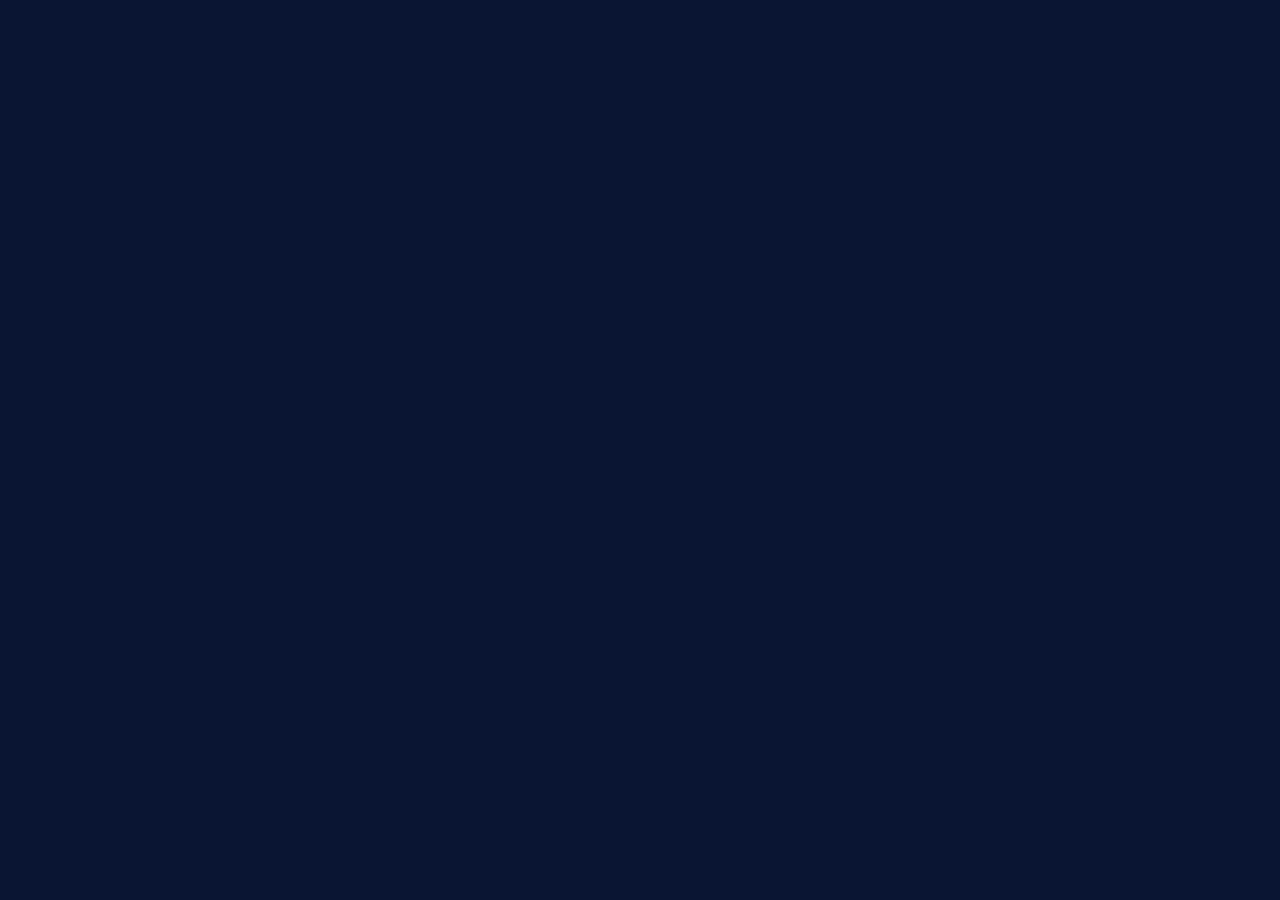
==== commit e72cf735: "Retire the old v1 and v2 copies before parents arrive Both were still published. v2 was nine version" ====
--- a/v1/index.html
+++ b/v1/index.html
@@ -1,386 +1,28 @@
-<!DOCTYPE html>
-<html lang="en">
-<head>
-<meta charset="utf-8" />
-<meta name="viewport" content="width=device-width, initial-scale=1, viewport-fit=cover" />
-<title>Nippon Fit — Dojo Manager</title>
-<meta name="description" content="Attendance, fees, belt grading and medals for Nippon Karate Club." />
-<meta name="theme-color" content="#12305B" />
-<link rel="manifest" href="manifest.json" />
-<link rel="icon" href="icon-192.png" />
-<link rel="apple-touch-icon" href="icon-192.png" />
-<meta name="mobile-web-app-capable" content="yes" />
-<meta name="apple-mobile-web-app-capable" content="yes" />
-<meta name="apple-mobile-web-app-status-bar-style" content="black-translucent" />
-<meta name="apple-mobile-web-app-title" content="Nippon Fit" />
+<!doctype html>
+<meta charset="utf-8">
+<title>Nippon Fit</title>
+<meta http-equiv="refresh" content="0; url=/">
+<link rel="canonical" href="/">
 <style>
-  html,body { margin:0; padding:0; background:#FFFDF2; }
-  #boot { min-height:100vh; display:grid; place-items:center; background:#07101F; color:#fff;
-          font-family:system-ui,sans-serif; font-size:12px; letter-spacing:.24em; text-transform:uppercase; }
+  body { font-family: system-ui, sans-serif; background: #f2ece1; color: #2b2118;
+         display: grid; place-items: center; min-height: 100vh; margin: 0; text-align: center; }
+  a { color: #8b1a1a; }
 </style>
-<!-- your Supabase settings; edit config.js, never this file -->
-<script src="config.js"></script>
+<div>
+  <p>Nippon Fit has moved.</p>
+  <p><a href="/">Open the app</a></p>
+</div>
 <script>
-/* Nippon Fit — diagnostics. Shows what went wrong instead of a blank screen.
-   Safe: it only ever displays information, never changes behaviour. */
-(function () {
-  // Escape hatch: app.nipponfit.com/?reset signs you out and clears the
-  // stored session, so a crashing screen can never trap you.
-  if (location.search.indexOf("reset") > -1) {
-    try { localStorage.clear(); sessionStorage.clear(); } catch (e) {}
-    if (navigator.serviceWorker && navigator.serviceWorker.getRegistrations) {
-      navigator.serviceWorker.getRegistrations().then(function (rs) {
-        rs.forEach(function (r) { r.unregister(); });
-      });
-    }
-    if (window.caches && caches.keys) {
-      caches.keys().then(function (ks) { ks.forEach(function (k) { caches.delete(k); }); });
-    }
-    setTimeout(function () { location.replace("/"); }, 400);
-  }
-
-  var shown = false;
-  function show(title, detail) {
-    if (shown) return; shown = true;
-    var d = document.createElement("div");
-    d.style.cssText = "position:fixed;left:0;right:0;bottom:0;z-index:99999;" +
-      "background:#7f1d1d;color:#fff;font:13px/1.5 system-ui,sans-serif;" +
-      "padding:14px 16px;max-height:55vh;overflow:auto;box-shadow:0 -4px 20px rgba(0,0,0,.4)";
-    d.innerHTML =
-      '<div style="font-weight:700;margin-bottom:6px">' + title + '</div>' +
-      '<div style="white-space:pre-wrap;font-family:ui-monospace,monospace;font-size:12px">' +
-      String(detail).replace(/[<>&]/g, function (c) {
-        return { "<": "&lt;", ">": "&gt;", "&": "&amp;" }[c];
-      }) + '</div>' +
-      '<div style="margin-top:10px;opacity:.85">Screenshot this and send it to your developer.</div>' +
-      '<button style="margin-top:10px;background:#fff;color:#7f1d1d;border:0;' +
-      'padding:7px 14px;border-radius:6px;font-weight:600" ' +
-      'onclick="this.parentNode.remove()">Close</button>';
-    document.body.appendChild(d);
-  }
-
-  window.addEventListener("error", function (e) {
-    show("The app hit an error", (e.message || "unknown") +
-      "\n\nat " + (e.filename || "?") + " line " + (e.lineno || "?"));
-  });
-
-  window.addEventListener("unhandledrejection", function (e) {
-    var r = e.reason || {};
-    show("A request to the database failed",
-      (r.message || String(r)) +
-      (r.code ? "\ncode: " + r.code : "") +
-      (r.hint ? "\nhint: " + r.hint : "") +
-      (r.details ? "\ndetails: " + r.details : ""));
-  });
-
-  // If the page paints nothing at all, say so rather than sitting blank.
-  setTimeout(function () {
-    var root = document.getElementById("root") || document.body;
-    if (root && root.innerText.trim().length === 0) {
-      show("The screen rendered empty",
-        "The app started but drew nothing. This usually means the sign-in " +
-        "worked but your profile role is not what the app expected, so every " +
-        "list came back with no rows.\n\nRun 13-fix-everything.sql and read STEP 8.");
-    }
-  }, 6000);
-})();
+  /* An old copy of the app may still be installed on this phone from
+     when this address was the live one. Clear it out, then go to the
+     real app, so nobody is left running a version from months ago. */
+  (async () => {
+    try {
+      const regs = await navigator.serviceWorker.getRegistrations();
+      await Promise.all(regs.map((r) => r.unregister()));
+      const keys = await caches.keys();
+      await Promise.all(keys.map((k) => caches.delete(k)));
+    } catch (e) { /* nothing to clear */ }
+    location.replace("/");
+  })();
 </script>
-</head>
-<body>
-<div id="root"><div id="boot">Loading</div></div>
-<script>
-(()=>{var Zg=Object.create;var la=Object.defineProperty;var $g=Object.getOwnPropertyDescriptor;var em=Object.getOwnPropertyNames;var tm=Object.getPrototypeOf,nm=Object.prototype.hasOwnProperty;var un=(t,e)=>()=>{try{return e||t((e={exports:{}}).exports,e),e.exports}catch(n){throw e=0,n}},rm=(t,e)=>{for(var n in e)la(t,n,{get:e[n],enumerable:!0})},im=(t,e,n,r)=>{if(e&&typeof e=="object"||typeof e=="function")for(let i of em(e))!nm.call(t,i)&&i!==n&&la(t,i,{get:()=>e[i],enumerable:!(r=$g(e,i))||r.enumerable});return t};var es=(t,e,n)=>(n=t!=null?Zg(tm(t)):{},im(e||!t||!t.__esModule?la(n,"default",{value:t,enumerable:!0}):n,t));var Gc=un(L=>{"use strict";var Nr=Symbol.for("react.element"),sm=Symbol.for("react.portal"),om=Symbol.for("react.fragment"),am=Symbol.for("react.strict_mode"),lm=Symbol.for("react.profiler"),um=Symbol.for("react.provider"),cm=Symbol.for("react.context"),dm=Symbol.for("react.forward_ref"),hm=Symbol.for("react.suspense"),fm=Symbol.for("react.memo"),pm=Symbol.for("react.lazy"),Dc=Symbol.iterator;function gm(t){return t===null||typeof t!="object"?null:(t=Dc&&t[Dc]||t["@@iterator"],typeof t=="function"?t:null)}var Rc={isMounted:function(){return!1},enqueueForceUpdate:function(){},enqueueReplaceState:function(){},enqueueSetState:function(){}},Bc=Object.assign,Vc={};function zn(t,e,n){this.props=t,this.context=e,this.refs=Vc,this.updater=n||Rc}zn.prototype.isReactComponent={};zn.prototype.setState=function(t,e){if(typeof t!="object"&&typeof t!="function"&&t!=null)throw Error("setState(...): takes an object of state variables to update or a function which returns an object of state variables.");this.updater.enqueueSetState(this,t,e,"setState")};zn.prototype.forceUpdate=function(t){this.updater.enqueueForceUpdate(this,t,"forceUpdate")};function Fc(){}Fc.prototype=zn.prototype;function ca(t,e,n){this.props=t,this.context=e,this.refs=Vc,this.updater=n||Rc}var da=ca.prototype=new Fc;da.constructor=ca;Bc(da,zn.prototype);da.isPureReactComponent=!0;var Mc=Array.isArray,Wc=Object.prototype.hasOwnProperty,ha={current:null},qc={key:!0,ref:!0,__self:!0,__source:!0};function Kc(t,e,n){var r,i={},s=null,o=null;if(e!=null)for(r in e.ref!==void 0&&(o=e.ref),e.key!==void 0&&(s=""+e.key),e)Wc.call(e,r)&&!qc.hasOwnProperty(r)&&(i[r]=e[r]);var a=arguments.length-2;if(a===1)i.children=n;else if(1<a){for(var l=Array(a),c=0;c<a;c++)l[c]=arguments[c+2];i.children=l}if(t&&t.defaultProps)for(r in a=t.defaultProps,a)i[r]===void 0&&(i[r]=a[r]);return{$$typeof:Nr,type:t,key:s,ref:o,props:i,_owner:ha.current}}function mm(t,e){return{$$typeof:Nr,type:t.type,key:e,ref:t.ref,props:t.props,_owner:t._owner}}function fa(t){return typeof t=="object"&&t!==null&&t.$$typeof===Nr}function vm(t){var e={"=":"=0",":":"=2"};return"$"+t.replace(/[=:]/g,function(n){return e[n]})}var Uc=/\/+/g;function ua(t,e){return typeof t=="object"&&t!==null&&t.key!=null?vm(""+t.key):e.toString(36)}function ns(t,e,n,r,i){var s=typeof t;(s==="undefined"||s==="boolean")&&(t=null);var o=!1;if(t===null)o=!0;else switch(s){case"string":case"number":o=!0;break;case"object":switch(t.$$typeof){case Nr:case sm:o=!0}}if(o)return o=t,i=i(o),t=r===""?"."+ua(o,0):r,Mc(i)?(n="",t!=null&&(n=t.replace(Uc,"$&/")+"/"),ns(i,e,n,"",function(c){return c})):i!=null&&(fa(i)&&(i=mm(i,n+(!i.key||o&&o.key===i.key?"":(""+i.key).replace(Uc,"$&/")+"/")+t)),e.push(i)),1;if(o=0,r=r===""?".":r+":",Mc(t))for(var a=0;a<t.length;a++){s=t[a];var l=r+ua(s,a);o+=ns(s,e,n,l,i)}else if(l=gm(t),typeof l=="function")for(t=l.call(t),a=0;!(s=t.next()).done;)s=s.value,l=r+ua(s,a++),o+=ns(s,e,n,l,i);else if(s==="object")throw e=String(t),Error("Objects are not valid as a React child (found: "+(e==="[object Object]"?"object with keys {"+Object.keys(t).join(", ")+"}":e)+"). If you meant to render a collection of children, use an array instead.");return o}function ts(t,e,n){if(t==null)return t;var r=[],i=0;return ns(t,r,"","",function(s){return e.call(n,s,i++)}),r}function ym(t){if(t._status===-1){var e=t._result;e=e(),e.then(function(n){(t._status===0||t._status===-1)&&(t._status=1,t._result=n)},function(n){(t._status===0||t._status===-1)&&(t._status=2,t._result=n)}),t._status===-1&&(t._status=0,t._result=e)}if(t._status===1)return t._result.default;throw t._result}var we={current:null},rs={transition:null},wm={ReactCurrentDispatcher:we,ReactCurrentBatchConfig:rs,ReactCurrentOwner:ha};function Hc(){throw Error("act(...) is not supported in production builds of React.")}L.Children={map:ts,forEach:function(t,e,n){ts(t,function(){e.apply(this,arguments)},n)},count:function(t){var e=0;return ts(t,function(){e++}),e},toArray:function(t){return ts(t,function(e){return e})||[]},only:function(t){if(!fa(t))throw Error("React.Children.only expected to receive a single React element child.");return t}};L.Component=zn;L.Fragment=om;L.Profiler=lm;L.PureComponent=ca;L.StrictMode=am;L.Suspense=hm;L.__SECRET_INTERNALS_DO_NOT_USE_OR_YOU_WILL_BE_FIRED=wm;L.act=Hc;L.cloneElement=function(t,e,n){if(t==null)throw Error("React.cloneElement(...): The argument must be a React element, but you passed "+t+".");var r=Bc({},t.props),i=t.key,s=t.ref,o=t._owner;if(e!=null){if(e.ref!==void 0&&(s=e.ref,o=ha.current),e.key!==void 0&&(i=""+e.key),t.type&&t.type.defaultProps)var a=t.type.defaultProps;for(l in e)Wc.call(e,l)&&!qc.hasOwnProperty(l)&&(r[l]=e[l]===void 0&&a!==void 0?a[l]:e[l])}var l=arguments.length-2;if(l===1)r.children=n;else if(1<l){a=Array(l);for(var c=0;c<l;c++)a[c]=arguments[c+2];r.children=a}return{$$typeof:Nr,type:t.type,key:i,ref:s,props:r,_owner:o}};L.createContext=function(t){return t={$$typeof:cm,_currentValue:t,_currentValue2:t,_threadCount:0,Provider:null,Consumer:null,_defaultValue:null,_globalName:null},t.Provider={$$typeof:um,_context:t},t.Consumer=t};L.createElement=Kc;L.createFactory=function(t){var e=Kc.bind(null,t);return e.type=t,e};L.createRef=function(){return{current:null}};L.forwardRef=function(t){return{$$typeof:dm,render:t}};L.isValidElement=fa;L.lazy=function(t){return{$$typeof:pm,_payload:{_status:-1,_result:t},_init:ym}};L.memo=function(t,e){return{$$typeof:fm,type:t,compare:e===void 0?null:e}};L.startTransition=function(t){var e=rs.transition;rs.transition={};try{t()}finally{rs.transition=e}};L.unstable_act=Hc;L.useCallback=function(t,e){return we.current.useCallback(t,e)};L.useContext=function(t){return we.current.useContext(t)};L.useDebugValue=function(){};L.useDeferredValue=function(t){return we.current.useDeferredValue(t)};L.useEffect=function(t,e){return we.current.useEffect(t,e)};L.useId=function(){return we.current.useId()};L.useImperativeHandle=function(t,e,n){return we.current.useImperativeHandle(t,e,n)};L.useInsertionEffect=function(t,e){return we.current.useInsertionEffect(t,e)};L.useLayoutEffect=function(t,e){return we.current.useLayoutEffect(t,e)};L.useMemo=function(t,e){return we.current.useMemo(t,e)};L.useReducer=function(t,e,n){return we.current.useReducer(t,e,n)};L.useRef=function(t){return we.current.useRef(t)};L.useState=function(t){return we.current.useState(t)};L.useSyncExternalStore=function(t,e,n){return we.current.useSyncExternalStore(t,e,n)};L.useTransition=function(){return we.current.useTransition()};L.version="18.3.1"});var Or=un(($w,Qc)=>{"use strict";Qc.exports=Gc()});var rd=un(B=>{"use strict";function va(t,e){var n=t.length;t.push(e);e:for(;0<n;){var r=n-1>>>1,i=t[r];if(0<is(i,e))t[r]=e,t[n]=i,n=r;else break e}}function Je(t){return t.length===0?null:t[0]}function os(t){if(t.length===0)return null;var e=t[0],n=t.pop();if(n!==e){t[0]=n;e:for(var r=0,i=t.length,s=i>>>1;r<s;){var o=2*(r+1)-1,a=t[o],l=o+1,c=t[l];if(0>is(a,n))l<i&&0>is(c,a)?(t[r]=c,t[l]=n,r=l):(t[r]=a,t[o]=n,r=o);else if(l<i&&0>is(c,n))t[r]=c,t[l]=n,r=l;else break e}}return e}function is(t,e){var n=t.sortIndex-e.sortIndex;return n!==0?n:t.id-e.id}typeof performance=="object"&&typeof performance.now=="function"?(Jc=performance,B.unstable_now=function(){return Jc.now()}):(pa=Date,_c=pa.now(),B.unstable_now=function(){return pa.now()-_c});var Jc,pa,_c,it=[],Dt=[],bm=1,Be=null,fe=3,as=!1,cn=!1,Ir=!1,Zc=typeof setTimeout=="function"?setTimeout:null,$c=typeof clearTimeout=="function"?clearTimeout:null,Xc=typeof setImmediate<"u"?setImmediate:null;typeof navigator<"u"&&navigator.scheduling!==void 0&&navigator.scheduling.isInputPending!==void 0&&navigator.scheduling.isInputPending.bind(navigator.scheduling);function ya(t){for(var e=Je(Dt);e!==null;){if(e.callback===null)os(Dt);else if(e.startTime<=t)os(Dt),e.sortIndex=e.expirationTime,va(it,e);else break;e=Je(Dt)}}function wa(t){if(Ir=!1,ya(t),!cn)if(Je(it)!==null)cn=!0,Sa(ba);else{var e=Je(Dt);e!==null&&Aa(wa,e.startTime-t)}}function ba(t,e){cn=!1,Ir&&(Ir=!1,$c(jr),jr=-1),as=!0;var n=fe;try{for(ya(e),Be=Je(it);Be!==null&&(!(Be.expirationTime>e)||t&&!nd());){var r=Be.callback;if(typeof r=="function"){Be.callback=null,fe=Be.priorityLevel;var i=r(Be.expirationTime<=e);e=B.unstable_now(),typeof i=="function"?Be.callback=i:Be===Je(it)&&os(it),ya(e)}else os(it);Be=Je(it)}if(Be!==null)var s=!0;else{var o=Je(Dt);o!==null&&Aa(wa,o.startTime-e),s=!1}return s}finally{Be=null,fe=n,as=!1}}var ls=!1,ss=null,jr=-1,ed=5,td=-1;function nd(){return!(B.unstable_now()-td<ed)}function ga(){if(ss!==null){var t=B.unstable_now();td=t;var e=!0;try{e=ss(!0,t)}finally{e?Pr():(ls=!1,ss=null)}}else ls=!1}var Pr;typeof Xc=="function"?Pr=function(){Xc(ga)}:typeof MessageChannel<"u"?(ma=new MessageChannel,Yc=ma.port2,ma.port1.onmessage=ga,Pr=function(){Yc.postMessage(null)}):Pr=function(){Zc(ga,0)};var ma,Yc;function Sa(t){ss=t,ls||(ls=!0,Pr())}function Aa(t,e){jr=Zc(function(){t(B.unstable_now())},e)}B.unstable_IdlePriority=5;B.unstable_ImmediatePriority=1;B.unstable_LowPriority=4;B.unstable_NormalPriority=3;B.unstable_Profiling=null;B.unstable_UserBlockingPriority=2;B.unstable_cancelCallback=function(t){t.callback=null};B.unstable_continueExecution=function(){cn||as||(cn=!0,Sa(ba))};B.unstable_forceFrameRate=function(t){0>t||125<t?console.error("forceFrameRate takes a positive int between 0 and 125, forcing frame rates higher than 125 fps is not supported"):ed=0<t?Math.floor(1e3/t):5};B.unstable_getCurrentPriorityLevel=function(){return fe};B.unstable_getFirstCallbackNode=function(){return Je(it)};B.unstable_next=function(t){switch(fe){case 1:case 2:case 3:var e=3;break;default:e=fe}var n=fe;fe=e;try{return t()}finally{fe=n}};B.unstable_pauseExecution=function(){};B.unstable_requestPaint=function(){};B.unstable_runWithPriority=function(t,e){switch(t){case 1:case 2:case 3:case 4:case 5:break;default:t=3}var n=fe;fe=t;try{return e()}finally{fe=n}};B.unstable_scheduleCallback=function(t,e,n){var r=B.unstable_now();switch(typeof n=="object"&&n!==null?(n=n.delay,n=typeof n=="number"&&0<n?r+n:r):n=r,t){case 1:var i=-1;break;case 2:i=250;break;case 5:i=1073741823;break;case 4:i=1e4;break;default:i=5e3}return i=n+i,t={id:bm++,callback:e,priorityLevel:t,startTime:n,expirationTime:i,sortIndex:-1},n>r?(t.sortIndex=n,va(Dt,t),Je(it)===null&&t===Je(Dt)&&(Ir?($c(jr),jr=-1):Ir=!0,Aa(wa,n-r))):(t.sortIndex=i,va(it,t),cn||as||(cn=!0,Sa(ba))),t};B.unstable_shouldYield=nd;B.unstable_wrapCallback=function(t){var e=fe;return function(){var n=fe;fe=e;try{return t.apply(this,arguments)}finally{fe=n}}}});var sd=un((tb,id)=>{"use strict";id.exports=rd()});var cp=un(De=>{"use strict";var Sm=Or(),Le=sd();function A(t){for(var e="https://reactjs.org/docs/error-decoder.html?invariant="+t,n=1;n<arguments.length;n++)e+="&args[]="+encodeURIComponent(arguments[n]);return"Minified React error #"+t+"; visit "+e+" for the full message or use the non-minified dev environment for full errors and additional helpful warnings."}var hh=new Set,ei={};function kn(t,e){tr(t,e),tr(t+"Capture",e)}function tr(t,e){for(ei[t]=e,t=0;t<e.length;t++)hh.add(e[t])}var kt=!(typeof window>"u"||typeof window.document>"u"||typeof window.document.createElement>"u"),Ha=Object.prototype.hasOwnProperty,Am=/^[:A-Z_a-z\u00C0-\u00D6\u00D8-\u00F6\u00F8-\u02FF\u0370-\u037D\u037F-\u1FFF\u200C-\u200D\u2070-\u218F\u2C00-\u2FEF\u3001-\uD7FF\uF900-\uFDCF\uFDF0-\uFFFD][:A-Z_a-z\u00C0-\u00D6\u00D8-\u00F6\u00F8-\u02FF\u0370-\u037D\u037F-\u1FFF\u200C-\u200D\u2070-\u218F\u2C00-\u2FEF\u3001-\uD7FF\uF900-\uFDCF\uFDF0-\uFFFD\-.0-9\u00B7\u0300-\u036F\u203F-\u2040]*$/,od={},ad={};function km(t){return Ha.call(ad,t)?!0:Ha.call(od,t)?!1:Am.test(t)?ad[t]=!0:(od[t]=!0,!1)}function Em(t,e,n,r){if(n!==null&&n.type===0)return!1;switch(typeof e){case"function":case"symbol":return!0;case"boolean":return r?!1:n!==null?!n.acceptsBooleans:(t=t.toLowerCase().slice(0,5),t!=="data-"&&t!=="aria-");default:return!1}}function xm(t,e,n,r){if(e===null||typeof e>"u"||Em(t,e,n,r))return!0;if(r)return!1;if(n!==null)switch(n.type){case 3:return!e;case 4:return e===!1;case 5:return isNaN(e);case 6:return isNaN(e)||1>e}return!1}function Ae(t,e,n,r,i,s,o){this.acceptsBooleans=e===2||e===3||e===4,this.attributeName=r,this.attributeNamespace=i,this.mustUseProperty=n,this.propertyName=t,this.type=e,this.sanitizeURL=s,this.removeEmptyString=o}var de={};"children dangerouslySetInnerHTML defaultValue defaultChecked innerHTML suppressContentEditableWarning suppressHydrationWarning style".split(" ").forEach(function(t){de[t]=new Ae(t,0,!1,t,null,!1,!1)});[["acceptCharset","accept-charset"],["className","class"],["htmlFor","for"],["httpEquiv","http-equiv"]].forEach(function(t){var e=t[0];de[e]=new Ae(e,1,!1,t[1],null,!1,!1)});["contentEditable","draggable","spellCheck","value"].forEach(function(t){de[t]=new Ae(t,2,!1,t.toLowerCase(),null,!1,!1)});["autoReverse","externalResourcesRequired","focusable","preserveAlpha"].forEach(function(t){de[t]=new Ae(t,2,!1,t,null,!1,!1)});"allowFullScreen async autoFocus autoPlay controls default defer disabled disablePictureInPicture disableRemotePlayback formNoValidate hidden loop noModule noValidate open playsInline readOnly required reversed scoped seamless itemScope".split(" ").forEach(function(t){de[t]=new Ae(t,3,!1,t.toLowerCase(),null,!1,!1)});["checked","multiple","muted","selected"].forEach(function(t){de[t]=new Ae(t,3,!0,t,null,!1,!1)});["capture","download"].forEach(function(t){de[t]=new Ae(t,4,!1,t,null,!1,!1)});["cols","rows","size","span"].forEach(function(t){de[t]=new Ae(t,6,!1,t,null,!1,!1)});["rowSpan","start"].forEach(function(t){de[t]=new Ae(t,5,!1,t.toLowerCase(),null,!1,!1)});var Ul=/[\-:]([a-z])/g;function Rl(t){return t[1].toUpperCase()}"accent-height alignment-baseline arabic-form baseline-shift cap-height clip-path clip-rule color-interpolation color-interpolation-filters color-profile color-rendering dominant-baseline enable-background fill-opacity fill-rule flood-color flood-opacity font-family font-size font-size-adjust font-stretch font-style font-variant font-weight glyph-name glyph-orientation-horizontal glyph-orientation-vertical horiz-adv-x horiz-origin-x image-rendering letter-spacing lighting-color marker-end marker-mid marker-start overline-position overline-thickness paint-order panose-1 pointer-events rendering-intent shape-rendering stop-color stop-opacity strikethrough-position strikethrough-thickness stroke-dasharray stroke-dashoffset stroke-linecap stroke-linejoin stroke-miterlimit stroke-opacity stroke-width text-anchor text-decoration text-rendering underline-position underline-thickness unicode-bidi unicode-range units-per-em v-alphabetic v-hanging v-ideographic v-mathematical vector-effect vert-adv-y vert-origin-x vert-origin-y word-spacing writing-mode xmlns:xlink x-height".split(" ").forEach(function(t){var e=t.replace(Ul,Rl);de[e]=new Ae(e,1,!1,t,null,!1,!1)});"xlink:actuate xlink:arcrole xlink:role xlink:show xlink:title xlink:type".split(" ").forEach(function(t){var e=t.replace(Ul,Rl);de[e]=new Ae(e,1,!1,t,"http://www.w3.org/1999/xlink",!1,!1)});["xml:base","xml:lang","xml:space"].forEach(function(t){var e=t.replace(Ul,Rl);de[e]=new Ae(e,1,!1,t,"http://www.w3.org/XML/1998/namespace",!1,!1)});["tabIndex","crossOrigin"].forEach(function(t){de[t]=new Ae(t,1,!1,t.toLowerCase(),null,!1,!1)});de.xlinkHref=new Ae("xlinkHref",1,!1,"xlink:href","http://www.w3.org/1999/xlink",!0,!1);["src","href","action","formAction"].forEach(function(t){de[t]=new Ae(t,1,!1,t.toLowerCase(),null,!0,!0)});function Bl(t,e,n,r){var i=de.hasOwnProperty(e)?de[e]:null;(i!==null?i.type!==0:r||!(2<e.length)||e[0]!=="o"&&e[0]!=="O"||e[1]!=="n"&&e[1]!=="N")&&(xm(e,n,i,r)&&(n=null),r||i===null?km(e)&&(n===null?t.removeAttribute(e):t.setAttribute(e,""+n)):i.mustUseProperty?t[i.propertyName]=n===null?i.type===3?!1:"":n:(e=i.attributeName,r=i.attributeNamespace,n===null?t.removeAttribute(e):(i=i.type,n=i===3||i===4&&n===!0?"":""+n,r?t.setAttributeNS(r,e,n):t.setAttribute(e,n))))}var Tt=Sm.__SECRET_INTERNALS_DO_NOT_USE_OR_YOU_WILL_BE_FIRED,us=Symbol.for("react.element"),Un=Symbol.for("react.portal"),Rn=Symbol.for("react.fragment"),Vl=Symbol.for("react.strict_mode"),Ga=Symbol.for("react.profiler"),fh=Symbol.for("react.provider"),ph=Symbol.for("react.context"),Fl=Symbol.for("react.forward_ref"),Qa=Symbol.for("react.suspense"),Ja=Symbol.for("react.suspense_list"),Wl=Symbol.for("react.memo"),Ut=Symbol.for("react.lazy"),gh=Symbol.for("react.offscreen"),ld=Symbol.iterator;function Lr(t){return t===null||typeof t!="object"?null:(t=ld&&t[ld]||t["@@iterator"],typeof t=="function"?t:null)}var _=Object.assign,ka;function Fr(t){if(ka===void 0)try{throw Error()}catch(n){var e=n.stack.trim().match(/\n( *(at )?)/);ka=e&&e[1]||""}return`
-`+ka+t}var Ea=!1;function xa(t,e){if(!t||Ea)return"";Ea=!0;var n=Error.prepareStackTrace;Error.prepareStackTrace=void 0;try{if(e)if(e=function(){throw Error()},Object.defineProperty(e.prototype,"props",{set:function(){throw Error()}}),typeof Reflect=="object"&&Reflect.construct){try{Reflect.construct(e,[])}catch(c){var r=c}Reflect.construct(t,[],e)}else{try{e.call()}catch(c){r=c}t.call(e.prototype)}else{try{throw Error()}catch(c){r=c}t()}}catch(c){if(c&&r&&typeof c.stack=="string"){for(var i=c.stack.split(`
-`),s=r.stack.split(`
-`),o=i.length-1,a=s.length-1;1<=o&&0<=a&&i[o]!==s[a];)a--;for(;1<=o&&0<=a;o--,a--)if(i[o]!==s[a]){if(o!==1||a!==1)do if(o--,a--,0>a||i[o]!==s[a]){var l=`
-`+i[o].replace(" at new "," at ");return t.displayName&&l.includes("<anonymous>")&&(l=l.replace("<anonymous>",t.displayName)),l}while(1<=o&&0<=a);break}}}finally{Ea=!1,Error.prepareStackTrace=n}return(t=t?t.displayName||t.name:"")?Fr(t):""}function Cm(t){switch(t.tag){case 5:return Fr(t.type);case 16:return Fr("Lazy");case 13:return Fr("Suspense");case 19:return Fr("SuspenseList");case 0:case 2:case 15:return t=xa(t.type,!1),t;case 11:return t=xa(t.type.render,!1),t;case 1:return t=xa(t.type,!0),t;default:return""}}function _a(t){if(t==null)return null;if(typeof t=="function")return t.displayName||t.name||null;if(typeof t=="string")return t;switch(t){case Rn:return"Fragment";case Un:return"Portal";case Ga:return"Profiler";case Vl:return"StrictMode";case Qa:return"Suspense";case Ja:return"SuspenseList"}if(typeof t=="object")switch(t.$$typeof){case ph:return(t.displayName||"Context")+".Consumer";case fh:return(t._context.displayName||"Context")+".Provider";case Fl:var e=t.render;return t=t.displayName,t||(t=e.displayName||e.name||"",t=t!==""?"ForwardRef("+t+")":"ForwardRef"),t;case Wl:return e=t.displayName||null,e!==null?e:_a(t.type)||"Memo";case Ut:e=t._payload,t=t._init;try{return _a(t(e))}catch{}}return null}function Tm(t){var e=t.type;switch(t.tag){case 24:return"Cache";case 9:return(e.displayName||"Context")+".Consumer";case 10:return(e._context.displayName||"Context")+".Provider";case 18:return"DehydratedFragment";case 11:return t=e.render,t=t.displayName||t.name||"",e.displayName||(t!==""?"ForwardRef("+t+")":"ForwardRef");case 7:return"Fragment";case 5:return e;case 4:return"Portal";case 3:return"Root";case 6:return"Text";case 16:return _a(e);case 8:return e===Vl?"StrictMode":"Mode";case 22:return"Offscreen";case 12:return"Profiler";case 21:return"Scope";case 13:return"Suspense";case 19:return"SuspenseList";case 25:return"TracingMarker";case 1:case 0:case 17:case 2:case 14:case 15:if(typeof e=="function")return e.displayName||e.name||null;if(typeof e=="string")return e}return null}function Yt(t){switch(typeof t){case"boolean":case"number":case"string":case"undefined":return t;case"object":return t;default:return""}}function mh(t){var e=t.type;return(t=t.nodeName)&&t.toLowerCase()==="input"&&(e==="checkbox"||e==="radio")}function Nm(t){var e=mh(t)?"checked":"value",n=Object.getOwnPropertyDescriptor(t.constructor.prototype,e),r=""+t[e];if(!t.hasOwnProperty(e)&&typeof n<"u"&&typeof n.get=="function"&&typeof n.set=="function"){var i=n.get,s=n.set;return Object.defineProperty(t,e,{configurable:!0,get:function(){return i.call(this)},set:function(o){r=""+o,s.call(this,o)}}),Object.defineProperty(t,e,{enumerable:n.enumerable}),{getValue:function(){return r},setValue:function(o){r=""+o},stopTracking:function(){t._valueTracker=null,delete t[e]}}}}function cs(t){t._valueTracker||(t._valueTracker=Nm(t))}function vh(t){if(!t)return!1;var e=t._valueTracker;if(!e)return!0;var n=e.getValue(),r="";return t&&(r=mh(t)?t.checked?"true":"false":t.value),t=r,t!==n?(e.setValue(t),!0):!1}function Rs(t){if(t=t||(typeof document<"u"?document:void 0),typeof t>"u")return null;try{return t.activeElement||t.body}catch{return t.body}}function Xa(t,e){var n=e.checked;return _({},e,{defaultChecked:void 0,defaultValue:void 0,value:void 0,checked:n??t._wrapperState.initialChecked})}function ud(t,e){var n=e.defaultValue==null?"":e.defaultValue,r=e.checked!=null?e.checked:e.defaultChecked;n=Yt(e.value!=null?e.value:n),t._wrapperState={initialChecked:r,initialValue:n,controlled:e.type==="checkbox"||e.type==="radio"?e.checked!=null:e.value!=null}}function yh(t,e){e=e.checked,e!=null&&Bl(t,"checked",e,!1)}function Ya(t,e){yh(t,e);var n=Yt(e.value),r=e.type;if(n!=null)r==="number"?(n===0&&t.value===""||t.value!=n)&&(t.value=""+n):t.value!==""+n&&(t.value=""+n);else if(r==="submit"||r==="reset"){t.removeAttribute("value");return}e.hasOwnProperty("value")?Za(t,e.type,n):e.hasOwnProperty("defaultValue")&&Za(t,e.type,Yt(e.defaultValue)),e.checked==null&&e.defaultChecked!=null&&(t.defaultChecked=!!e.defaultChecked)}function cd(t,e,n){if(e.hasOwnProperty("value")||e.hasOwnProperty("defaultValue")){var r=e.type;if(!(r!=="submit"&&r!=="reset"||e.value!==void 0&&e.value!==null))return;e=""+t._wrapperState.initialValue,n||e===t.value||(t.value=e),t.defaultValue=e}n=t.name,n!==""&&(t.name=""),t.defaultChecked=!!t._wrapperState.initialChecked,n!==""&&(t.name=n)}function Za(t,e,n){(e!=="number"||Rs(t.ownerDocument)!==t)&&(n==null?t.defaultValue=""+t._wrapperState.initialValue:t.defaultValue!==""+n&&(t.defaultValue=""+n))}var Wr=Array.isArray;function _n(t,e,n,r){if(t=t.options,e){e={};for(var i=0;i<n.length;i++)e["$"+n[i]]=!0;for(n=0;n<t.length;n++)i=e.hasOwnProperty("$"+t[n].value),t[n].selected!==i&&(t[n].selected=i),i&&r&&(t[n].defaultSelected=!0)}else{for(n=""+Yt(n),e=null,i=0;i<t.length;i++){if(t[i].value===n){t[i].selected=!0,r&&(t[i].defaultSelected=!0);return}e!==null||t[i].disabled||(e=t[i])}e!==null&&(e.selected=!0)}}function $a(t,e){if(e.dangerouslySetInnerHTML!=null)throw Error(A(91));return _({},e,{value:void 0,defaultValue:void 0,children:""+t._wrapperState.initialValue})}function dd(t,e){var n=e.value;if(n==null){if(n=e.children,e=e.defaultValue,n!=null){if(e!=null)throw Error(A(92));if(Wr(n)){if(1<n.length)throw Error(A(93));n=n[0]}e=n}e==null&&(e=""),n=e}t._wrapperState={initialValue:Yt(n)}}function wh(t,e){var n=Yt(e.value),r=Yt(e.defaultValue);n!=null&&(n=""+n,n!==t.value&&(t.value=n),e.defaultValue==null&&t.defaultValue!==n&&(t.defaultValue=n)),r!=null&&(t.defaultValue=""+r)}function hd(t){var e=t.textContent;e===t._wrapperState.initialValue&&e!==""&&e!==null&&(t.value=e)}function bh(t){switch(t){case"svg":return"http://www.w3.org/2000/svg";case"math":return"http://www.w3.org/1998/Math/MathML";default:return"http://www.w3.org/1999/xhtml"}}function el(t,e){return t==null||t==="http://www.w3.org/1999/xhtml"?bh(e):t==="http://www.w3.org/2000/svg"&&e==="foreignObject"?"http://www.w3.org/1999/xhtml":t}var ds,Sh=(function(t){return typeof MSApp<"u"&&MSApp.execUnsafeLocalFunction?function(e,n,r,i){MSApp.execUnsafeLocalFunction(function(){return t(e,n,r,i)})}:t})(function(t,e){if(t.namespaceURI!=="http://www.w3.org/2000/svg"||"innerHTML"in t)t.innerHTML=e;else{for(ds=ds||document.createElement("div"),ds.innerHTML="<svg>"+e.valueOf().toString()+"</svg>",e=ds.firstChild;t.firstChild;)t.removeChild(t.firstChild);for(;e.firstChild;)t.appendChild(e.firstChild)}});function ti(t,e){if(e){var n=t.firstChild;if(n&&n===t.lastChild&&n.nodeType===3){n.nodeValue=e;return}}t.textContent=e}var Hr={animationIterationCount:!0,aspectRatio:!0,borderImageOutset:!0,borderImageSlice:!0,borderImageWidth:!0,boxFlex:!0,boxFlexGroup:!0,boxOrdinalGroup:!0,columnCount:!0,columns:!0,flex:!0,flexGrow:!0,flexPositive:!0,flexShrink:!0,flexNegative:!0,flexOrder:!0,gridArea:!0,gridRow:!0,gridRowEnd:!0,gridRowSpan:!0,gridRowStart:!0,gridColumn:!0,gridColumnEnd:!0,gridColumnSpan:!0,gridColumnStart:!0,fontWeight:!0,lineClamp:!0,lineHeight:!0,opacity:!0,order:!0,orphans:!0,tabSize:!0,widows:!0,zIndex:!0,zoom:!0,fillOpacity:!0,floodOpacity:!0,stopOpacity:!0,strokeDasharray:!0,strokeDashoffset:!0,strokeMiterlimit:!0,strokeOpacity:!0,strokeWidth:!0},Om=["Webkit","ms","Moz","O"];Object.keys(Hr).forEach(function(t){Om.forEach(function(e){e=e+t.charAt(0).toUpperCase()+t.substring(1),Hr[e]=Hr[t]})});function Ah(t,e,n){return e==null||typeof e=="boolean"||e===""?"":n||typeof e!="number"||e===0||Hr.hasOwnProperty(t)&&Hr[t]?(""+e).trim():e+"px"}function kh(t,e){t=t.style;for(var n in e)if(e.hasOwnProperty(n)){var r=n.indexOf("--")===0,i=Ah(n,e[n],r);n==="float"&&(n="cssFloat"),r?t.setProperty(n,i):t[n]=i}}var Pm=_({menuitem:!0},{area:!0,base:!0,br:!0,col:!0,embed:!0,hr:!0,img:!0,input:!0,keygen:!0,link:!0,meta:!0,param:!0,source:!0,track:!0,wbr:!0});function tl(t,e){if(e){if(Pm[t]&&(e.children!=null||e.dangerouslySetInnerHTML!=null))throw Error(A(137,t));if(e.dangerouslySetInnerHTML!=null){if(e.children!=null)throw Error(A(60));if(typeof e.dangerouslySetInnerHTML!="object"||!("__html"in e.dangerouslySetInnerHTML))throw Error(A(61))}if(e.style!=null&&typeof e.style!="object")throw Error(A(62))}}function nl(t,e){if(t.indexOf("-")===-1)return typeof e.is=="string";switch(t){case"annotation-xml":case"color-profile":case"font-face":case"font-face-src":case"font-face-uri":case"font-face-format":case"font-face-name":case"missing-glyph":return!1;default:return!0}}var rl=null;function ql(t){return t=t.target||t.srcElement||window,t.correspondingUseElement&&(t=t.correspondingUseElement),t.nodeType===3?t.parentNode:t}var il=null,Xn=null,Yn=null;function fd(t){if(t=wi(t)){if(typeof il!="function")throw Error(A(280));var e=t.stateNode;e&&(e=fo(e),il(t.stateNode,t.type,e))}}function Eh(t){Xn?Yn?Yn.push(t):Yn=[t]:Xn=t}function xh(){if(Xn){var t=Xn,e=Yn;if(Yn=Xn=null,fd(t),e)for(t=0;t<e.length;t++)fd(e[t])}}function Ch(t,e){return t(e)}function Th(){}var Ca=!1;function Nh(t,e,n){if(Ca)return t(e,n);Ca=!0;try{return Ch(t,e,n)}finally{Ca=!1,(Xn!==null||Yn!==null)&&(Th(),xh())}}function ni(t,e){var n=t.stateNode;if(n===null)return null;var r=fo(n);if(r===null)return null;n=r[e];e:switch(e){case"onClick":case"onClickCapture":case"onDoubleClick":case"onDoubleClickCapture":case"onMouseDown":case"onMouseDownCapture":case"onMouseMove":case"onMouseMoveCapture":case"onMouseUp":case"onMouseUpCapture":case"onMouseEnter":(r=!r.disabled)||(t=t.type,r=!(t==="button"||t==="input"||t==="select"||t==="textarea")),t=!r;break e;default:t=!1}if(t)return null;if(n&&typeof n!="function")throw Error(A(231,e,typeof n));return n}var sl=!1;if(kt)try{Dn={},Object.defineProperty(Dn,"passive",{get:function(){sl=!0}}),window.addEventListener("test",Dn,Dn),window.removeEventListener("test",Dn,Dn)}catch{sl=!1}var Dn;function Im(t,e,n,r,i,s,o,a,l){var c=Array.prototype.slice.call(arguments,3);try{e.apply(n,c)}catch(d){this.onError(d)}}var Gr=!1,Bs=null,Vs=!1,ol=null,jm={onError:function(t){Gr=!0,Bs=t}};function Lm(t,e,n,r,i,s,o,a,l){Gr=!1,Bs=null,Im.apply(jm,arguments)}function zm(t,e,n,r,i,s,o,a,l){if(Lm.apply(this,arguments),Gr){if(Gr){var c=Bs;Gr=!1,Bs=null}else throw Error(A(198));Vs||(Vs=!0,ol=c)}}function En(t){var e=t,n=t;if(t.alternate)for(;e.return;)e=e.return;else{t=e;do e=t,(e.flags&4098)!==0&&(n=e.return),t=e.return;while(t)}return e.tag===3?n:null}function Oh(t){if(t.tag===13){var e=t.memoizedState;if(e===null&&(t=t.alternate,t!==null&&(e=t.memoizedState)),e!==null)return e.dehydrated}return null}function pd(t){if(En(t)!==t)throw Error(A(188))}function Dm(t){var e=t.alternate;if(!e){if(e=En(t),e===null)throw Error(A(188));return e!==t?null:t}for(var n=t,r=e;;){var i=n.return;if(i===null)break;var s=i.alternate;if(s===null){if(r=i.return,r!==null){n=r;continue}break}if(i.child===s.child){for(s=i.child;s;){if(s===n)return pd(i),t;if(s===r)return pd(i),e;s=s.sibling}throw Error(A(188))}if(n.return!==r.return)n=i,r=s;else{for(var o=!1,a=i.child;a;){if(a===n){o=!0,n=i,r=s;break}if(a===r){o=!0,r=i,n=s;break}a=a.sibling}if(!o){for(a=s.child;a;){if(a===n){o=!0,n=s,r=i;break}if(a===r){o=!0,r=s,n=i;break}a=a.sibling}if(!o)throw Error(A(189))}}if(n.alternate!==r)throw Error(A(190))}if(n.tag!==3)throw Error(A(188));return n.stateNode.current===n?t:e}function Ph(t){return t=Dm(t),t!==null?Ih(t):null}function Ih(t){if(t.tag===5||t.tag===6)return t;for(t=t.child;t!==null;){var e=Ih(t);if(e!==null)return e;t=t.sibling}return null}var jh=Le.unstable_scheduleCallback,gd=Le.unstable_cancelCallback,Mm=Le.unstable_shouldYield,Um=Le.unstable_requestPaint,ee=Le.unstable_now,Rm=Le.unstable_getCurrentPriorityLevel,Kl=Le.unstable_ImmediatePriority,Lh=Le.unstable_UserBlockingPriority,Fs=Le.unstable_NormalPriority,Bm=Le.unstable_LowPriority,zh=Le.unstable_IdlePriority,lo=null,lt=null;function Vm(t){if(lt&&typeof lt.onCommitFiberRoot=="function")try{lt.onCommitFiberRoot(lo,t,void 0,(t.current.flags&128)===128)}catch{}}var $e=Math.clz32?Math.clz32:qm,Fm=Math.log,Wm=Math.LN2;function qm(t){return t>>>=0,t===0?32:31-(Fm(t)/Wm|0)|0}var hs=64,fs=4194304;function qr(t){switch(t&-t){case 1:return 1;case 2:return 2;case 4:return 4;case 8:return 8;case 16:return 16;case 32:return 32;case 64:case 128:case 256:case 512:case 1024:case 2048:case 4096:case 8192:case 16384:case 32768:case 65536:case 131072:case 262144:case 524288:case 1048576:case 2097152:return t&4194240;case 4194304:case 8388608:case 16777216:case 33554432:case 67108864:return t&130023424;case 134217728:return 134217728;case 268435456:return 268435456;case 536870912:return 536870912;case 1073741824:return 1073741824;default:return t}}function Ws(t,e){var n=t.pendingLanes;if(n===0)return 0;var r=0,i=t.suspendedLanes,s=t.pingedLanes,o=n&268435455;if(o!==0){var a=o&~i;a!==0?r=qr(a):(s&=o,s!==0&&(r=qr(s)))}else o=n&~i,o!==0?r=qr(o):s!==0&&(r=qr(s));if(r===0)return 0;if(e!==0&&e!==r&&(e&i)===0&&(i=r&-r,s=e&-e,i>=s||i===16&&(s&4194240)!==0))return e;if((r&4)!==0&&(r|=n&16),e=t.entangledLanes,e!==0)for(t=t.entanglements,e&=r;0<e;)n=31-$e(e),i=1<<n,r|=t[n],e&=~i;return r}function Km(t,e){switch(t){case 1:case 2:case 4:return e+250;case 8:case 16:case 32:case 64:case 128:case 256:case 512:case 1024:case 2048:case 4096:case 8192:case 16384:case 32768:case 65536:case 131072:case 262144:case 524288:case 1048576:case 2097152:return e+5e3;case 4194304:case 8388608:case 16777216:case 33554432:case 67108864:return-1;case 134217728:case 268435456:case 536870912:case 1073741824:return-1;default:return-1}}function Hm(t,e){for(var n=t.suspendedLanes,r=t.pingedLanes,i=t.expirationTimes,s=t.pendingLanes;0<s;){var o=31-$e(s),a=1<<o,l=i[o];l===-1?((a&n)===0||(a&r)!==0)&&(i[o]=Km(a,e)):l<=e&&(t.expiredLanes|=a),s&=~a}}function al(t){return t=t.pendingLanes&-1073741825,t!==0?t:t&1073741824?1073741824:0}function Dh(){var t=hs;return hs<<=1,(hs&4194240)===0&&(hs=64),t}function Ta(t){for(var e=[],n=0;31>n;n++)e.push(t);return e}function vi(t,e,n){t.pendingLanes|=e,e!==536870912&&(t.suspendedLanes=0,t.pingedLanes=0),t=t.eventTimes,e=31-$e(e),t[e]=n}function Gm(t,e){var n=t.pendingLanes&~e;t.pendingLanes=e,t.suspendedLanes=0,t.pingedLanes=0,t.expiredLanes&=e,t.mutableReadLanes&=e,t.entangledLanes&=e,e=t.entanglements;var r=t.eventTimes;for(t=t.expirationTimes;0<n;){var i=31-$e(n),s=1<<i;e[i]=0,r[i]=-1,t[i]=-1,n&=~s}}function Hl(t,e){var n=t.entangledLanes|=e;for(t=t.entanglements;n;){var r=31-$e(n),i=1<<r;i&e|t[r]&e&&(t[r]|=e),n&=~i}}var U=0;function Mh(t){return t&=-t,1<t?4<t?(t&268435455)!==0?16:536870912:4:1}var Uh,Gl,Rh,Bh,Vh,ll=!1,ps=[],qt=null,Kt=null,Ht=null,ri=new Map,ii=new Map,Bt=[],Qm="mousedown mouseup touchcancel touchend touchstart auxclick dblclick pointercancel pointerdown pointerup dragend dragstart drop compositionend compositionstart keydown keypress keyup input textInput copy cut paste click change contextmenu reset submit".split(" ");function md(t,e){switch(t){case"focusin":case"focusout":qt=null;break;case"dragenter":case"dragleave":Kt=null;break;case"mouseover":case"mouseout":Ht=null;break;case"pointerover":case"pointerout":ri.delete(e.pointerId);break;case"gotpointercapture":case"lostpointercapture":ii.delete(e.pointerId)}}function zr(t,e,n,r,i,s){return t===null||t.nativeEvent!==s?(t={blockedOn:e,domEventName:n,eventSystemFlags:r,nativeEvent:s,targetContainers:[i]},e!==null&&(e=wi(e),e!==null&&Gl(e)),t):(t.eventSystemFlags|=r,e=t.targetContainers,i!==null&&e.indexOf(i)===-1&&e.push(i),t)}function Jm(t,e,n,r,i){switch(e){case"focusin":return qt=zr(qt,t,e,n,r,i),!0;case"dragenter":return Kt=zr(Kt,t,e,n,r,i),!0;case"mouseover":return Ht=zr(Ht,t,e,n,r,i),!0;case"pointerover":var s=i.pointerId;return ri.set(s,zr(ri.get(s)||null,t,e,n,r,i)),!0;case"gotpointercapture":return s=i.pointerId,ii.set(s,zr(ii.get(s)||null,t,e,n,r,i)),!0}return!1}function Fh(t){var e=fn(t.target);if(e!==null){var n=En(e);if(n!==null){if(e=n.tag,e===13){if(e=Oh(n),e!==null){t.blockedOn=e,Vh(t.priority,function(){Rh(n)});return}}else if(e===3&&n.stateNode.current.memoizedState.isDehydrated){t.blockedOn=n.tag===3?n.stateNode.containerInfo:null;return}}}t.blockedOn=null}function Ns(t){if(t.blockedOn!==null)return!1;for(var e=t.targetContainers;0<e.length;){var n=ul(t.domEventName,t.eventSystemFlags,e[0],t.nativeEvent);if(n===null){n=t.nativeEvent;var r=new n.constructor(n.type,n);rl=r,n.target.dispatchEvent(r),rl=null}else return e=wi(n),e!==null&&Gl(e),t.blockedOn=n,!1;e.shift()}return!0}function vd(t,e,n){Ns(t)&&n.delete(e)}function _m(){ll=!1,qt!==null&&Ns(qt)&&(qt=null),Kt!==null&&Ns(Kt)&&(Kt=null),Ht!==null&&Ns(Ht)&&(Ht=null),ri.forEach(vd),ii.forEach(vd)}function Dr(t,e){t.blockedOn===e&&(t.blockedOn=null,ll||(ll=!0,Le.unstable_scheduleCallback(Le.unstable_NormalPriority,_m)))}function si(t){function e(i){return Dr(i,t)}if(0<ps.length){Dr(ps[0],t);for(var n=1;n<ps.length;n++){var r=ps[n];r.blockedOn===t&&(r.blockedOn=null)}}for(qt!==null&&Dr(qt,t),Kt!==null&&Dr(Kt,t),Ht!==null&&Dr(Ht,t),ri.forEach(e),ii.forEach(e),n=0;n<Bt.length;n++)r=Bt[n],r.blockedOn===t&&(r.blockedOn=null);for(;0<Bt.length&&(n=Bt[0],n.blockedOn===null);)Fh(n),n.blockedOn===null&&Bt.shift()}var Zn=Tt.ReactCurrentBatchConfig,qs=!0;function Xm(t,e,n,r){var i=U,s=Zn.transition;Zn.transition=null;try{U=1,Ql(t,e,n,r)}finally{U=i,Zn.transition=s}}function Ym(t,e,n,r){var i=U,s=Zn.transition;Zn.transition=null;try{U=4,Ql(t,e,n,r)}finally{U=i,Zn.transition=s}}function Ql(t,e,n,r){if(qs){var i=ul(t,e,n,r);if(i===null)za(t,e,r,Ks,n),md(t,r);else if(Jm(i,t,e,n,r))r.stopPropagation();else if(md(t,r),e&4&&-1<Qm.indexOf(t)){for(;i!==null;){var s=wi(i);if(s!==null&&Uh(s),s=ul(t,e,n,r),s===null&&za(t,e,r,Ks,n),s===i)break;i=s}i!==null&&r.stopPropagation()}else za(t,e,r,null,n)}}var Ks=null;function ul(t,e,n,r){if(Ks=null,t=ql(r),t=fn(t),t!==null)if(e=En(t),e===null)t=null;else if(n=e.tag,n===13){if(t=Oh(e),t!==null)return t;t=null}else if(n===3){if(e.stateNode.current.memoizedState.isDehydrated)return e.tag===3?e.stateNode.containerInfo:null;t=null}else e!==t&&(t=null);return Ks=t,null}function Wh(t){switch(t){case"cancel":case"click":case"close":case"contextmenu":case"copy":case"cut":case"auxclick":case"dblclick":case"dragend":case"dragstart":case"drop":case"focusin":case"focusout":case"input":case"invalid":case"keydown":case"keypress":case"keyup":case"mousedown":case"mouseup":case"paste":case"pause":case"play":case"pointercancel":case"pointerdown":case"pointerup":case"ratechange":case"reset":case"resize":case"seeked":case"submit":case"touchcancel":case"touchend":case"touchstart":case"volumechange":case"change":case"selectionchange":case"textInput":case"compositionstart":case"compositionend":case"compositionupdate":case"beforeblur":case"afterblur":case"beforeinput":case"blur":case"fullscreenchange":case"focus":case"hashchange":case"popstate":case"select":case"selectstart":return 1;case"drag":case"dragenter":case"dragexit":case"dragleave":case"dragover":case"mousemove":case"mouseout":case"mouseover":case"pointermove":case"pointerout":case"pointerover":case"scroll":case"toggle":case"touchmove":case"wheel":case"mouseenter":case"mouseleave":case"pointerenter":case"pointerleave":return 4;case"message":switch(Rm()){case Kl:return 1;case Lh:return 4;case Fs:case Bm:return 16;case zh:return 536870912;default:return 16}default:return 16}}var Ft=null,Jl=null,Os=null;function qh(){if(Os)return Os;var t,e=Jl,n=e.length,r,i="value"in Ft?Ft.value:Ft.textContent,s=i.length;for(t=0;t<n&&e[t]===i[t];t++);var o=n-t;for(r=1;r<=o&&e[n-r]===i[s-r];r++);return Os=i.slice(t,1<r?1-r:void 0)}function Ps(t){var e=t.keyCode;return"charCode"in t?(t=t.charCode,t===0&&e===13&&(t=13)):t=e,t===10&&(t=13),32<=t||t===13?t:0}function gs(){return!0}function yd(){return!1}function ze(t){function e(n,r,i,s,o){this._reactName=n,this._targetInst=i,this.type=r,this.nativeEvent=s,this.target=o,this.currentTarget=null;for(var a in t)t.hasOwnProperty(a)&&(n=t[a],this[a]=n?n(s):s[a]);return this.isDefaultPrevented=(s.defaultPrevented!=null?s.defaultPrevented:s.returnValue===!1)?gs:yd,this.isPropagationStopped=yd,this}return _(e.prototype,{preventDefault:function(){this.defaultPrevented=!0;var n=this.nativeEvent;n&&(n.preventDefault?n.preventDefault():typeof n.returnValue!="unknown"&&(n.returnValue=!1),this.isDefaultPrevented=gs)},stopPropagation:function(){var n=this.nativeEvent;n&&(n.stopPropagation?n.stopPropagation():typeof n.cancelBubble!="unknown"&&(n.cancelBubble=!0),this.isPropagationStopped=gs)},persist:function(){},isPersistent:gs}),e}var lr={eventPhase:0,bubbles:0,cancelable:0,timeStamp:function(t){return t.timeStamp||Date.now()},defaultPrevented:0,isTrusted:0},_l=ze(lr),yi=_({},lr,{view:0,detail:0}),Zm=ze(yi),Na,Oa,Mr,uo=_({},yi,{screenX:0,screenY:0,clientX:0,clientY:0,pageX:0,pageY:0,ctrlKey:0,shiftKey:0,altKey:0,metaKey:0,getModifierState:Xl,button:0,buttons:0,relatedTarget:function(t){return t.relatedTarget===void 0?t.fromElement===t.srcElement?t.toElement:t.fromElement:t.relatedTarget},movementX:function(t){return"movementX"in t?t.movementX:(t!==Mr&&(Mr&&t.type==="mousemove"?(Na=t.screenX-Mr.screenX,Oa=t.screenY-Mr.screenY):Oa=Na=0,Mr=t),Na)},movementY:function(t){return"movementY"in t?t.movementY:Oa}}),wd=ze(uo),$m=_({},uo,{dataTransfer:0}),ev=ze($m),tv=_({},yi,{relatedTarget:0}),Pa=ze(tv),nv=_({},lr,{animationName:0,elapsedTime:0,pseudoElement:0}),rv=ze(nv),iv=_({},lr,{clipboardData:function(t){return"clipboardData"in t?t.clipboardData:window.clipboardData}}),sv=ze(iv),ov=_({},lr,{data:0}),bd=ze(ov),av={Esc:"Escape",Spacebar:" ",Left:"ArrowLeft",Up:"ArrowUp",Right:"ArrowRight",Down:"ArrowDown",Del:"Delete",Win:"OS",Menu:"ContextMenu",Apps:"ContextMenu",Scroll:"ScrollLock",MozPrintableKey:"Unidentified"},lv={8:"Backspace",9:"Tab",12:"Clear",13:"Enter",16:"Shift",17:"Control",18:"Alt",19:"Pause",20:"CapsLock",27:"Escape",32:" ",33:"PageUp",34:"PageDown",35:"End",36:"Home",37:"ArrowLeft",38:"ArrowUp",39:"ArrowRight",40:"ArrowDown",45:"Insert",46:"Delete",112:"F1",113:"F2",114:"F3",115:"F4",116:"F5",117:"F6",118:"F7",119:"F8",120:"F9",121:"F10",122:"F11",123:"F12",144:"NumLock",145:"ScrollLock",224:"Meta"},uv={Alt:"altKey",Control:"ctrlKey",Meta:"metaKey",Shift:"shiftKey"};function cv(t){var e=this.nativeEvent;return e.getModifierState?e.getModifierState(t):(t=uv[t])?!!e[t]:!1}function Xl(){return cv}var dv=_({},yi,{key:function(t){if(t.key){var e=av[t.key]||t.key;if(e!=="Unidentified")return e}return t.type==="keypress"?(t=Ps(t),t===13?"Enter":String.fromCharCode(t)):t.type==="keydown"||t.type==="keyup"?lv[t.keyCode]||"Unidentified":""},code:0,location:0,ctrlKey:0,shiftKey:0,altKey:0,metaKey:0,repeat:0,locale:0,getModifierState:Xl,charCode:function(t){return t.type==="keypress"?Ps(t):0},keyCode:function(t){return t.type==="keydown"||t.type==="keyup"?t.keyCode:0},which:function(t){return t.type==="keypress"?Ps(t):t.type==="keydown"||t.type==="keyup"?t.keyCode:0}}),hv=ze(dv),fv=_({},uo,{pointerId:0,width:0,height:0,pressure:0,tangentialPressure:0,tiltX:0,tiltY:0,twist:0,pointerType:0,isPrimary:0}),Sd=ze(fv),pv=_({},yi,{touches:0,targetTouches:0,changedTouches:0,altKey:0,metaKey:0,ctrlKey:0,shiftKey:0,getModifierState:Xl}),gv=ze(pv),mv=_({},lr,{propertyName:0,elapsedTime:0,pseudoElement:0}),vv=ze(mv),yv=_({},uo,{deltaX:function(t){return"deltaX"in t?t.deltaX:"wheelDeltaX"in t?-t.wheelDeltaX:0},deltaY:function(t){return"deltaY"in t?t.deltaY:"wheelDeltaY"in t?-t.wheelDeltaY:"wheelDelta"in t?-t.wheelDelta:0},deltaZ:0,deltaMode:0}),wv=ze(yv),bv=[9,13,27,32],Yl=kt&&"CompositionEvent"in window,Qr=null;kt&&"documentMode"in document&&(Qr=document.documentMode);var Sv=kt&&"TextEvent"in window&&!Qr,Kh=kt&&(!Yl||Qr&&8<Qr&&11>=Qr),Ad=" ",kd=!1;function Hh(t,e){switch(t){case"keyup":return bv.indexOf(e.keyCode)!==-1;case"keydown":return e.keyCode!==229;case"keypress":case"mousedown":case"focusout":return!0;default:return!1}}function Gh(t){return t=t.detail,typeof t=="object"&&"data"in t?t.data:null}var Bn=!1;function Av(t,e){switch(t){case"compositionend":return Gh(e);case"keypress":return e.which!==32?null:(kd=!0,Ad);case"textInput":return t=e.data,t===Ad&&kd?null:t;default:return null}}function kv(t,e){if(Bn)return t==="compositionend"||!Yl&&Hh(t,e)?(t=qh(),Os=Jl=Ft=null,Bn=!1,t):null;switch(t){case"paste":return null;case"keypress":if(!(e.ctrlKey||e.altKey||e.metaKey)||e.ctrlKey&&e.altKey){if(e.char&&1<e.char.length)return e.char;if(e.which)return String.fromCharCode(e.which)}return null;case"compositionend":return Kh&&e.locale!=="ko"?null:e.data;default:return null}}var Ev={color:!0,date:!0,datetime:!0,"datetime-local":!0,email:!0,month:!0,number:!0,password:!0,range:!0,search:!0,tel:!0,text:!0,time:!0,url:!0,week:!0};function Ed(t){var e=t&&t.nodeName&&t.nodeName.toLowerCase();return e==="input"?!!Ev[t.type]:e==="textarea"}function Qh(t,e,n,r){Eh(r),e=Hs(e,"onChange"),0<e.length&&(n=new _l("onChange","change",null,n,r),t.push({event:n,listeners:e}))}var Jr=null,oi=null;function xv(t){sf(t,0)}function co(t){var e=Wn(t);if(vh(e))return t}function Cv(t,e){if(t==="change")return e}var Jh=!1;kt&&(kt?(vs="oninput"in document,vs||(Ia=document.createElement("div"),Ia.setAttribute("oninput","return;"),vs=typeof Ia.oninput=="function"),ms=vs):ms=!1,Jh=ms&&(!document.documentMode||9<document.documentMode));var ms,vs,Ia;function xd(){Jr&&(Jr.detachEvent("onpropertychange",_h),oi=Jr=null)}function _h(t){if(t.propertyName==="value"&&co(oi)){var e=[];Qh(e,oi,t,ql(t)),Nh(xv,e)}}function Tv(t,e,n){t==="focusin"?(xd(),Jr=e,oi=n,Jr.attachEvent("onpropertychange",_h)):t==="focusout"&&xd()}function Nv(t){if(t==="selectionchange"||t==="keyup"||t==="keydown")return co(oi)}function Ov(t,e){if(t==="click")return co(e)}function Pv(t,e){if(t==="input"||t==="change")return co(e)}function Iv(t,e){return t===e&&(t!==0||1/t===1/e)||t!==t&&e!==e}var tt=typeof Object.is=="function"?Object.is:Iv;function ai(t,e){if(tt(t,e))return!0;if(typeof t!="object"||t===null||typeof e!="object"||e===null)return!1;var n=Object.keys(t),r=Object.keys(e);if(n.length!==r.length)return!1;for(r=0;r<n.length;r++){var i=n[r];if(!Ha.call(e,i)||!tt(t[i],e[i]))return!1}return!0}function Cd(t){for(;t&&t.firstChild;)t=t.firstChild;return t}function Td(t,e){var n=Cd(t);t=0;for(var r;n;){if(n.nodeType===3){if(r=t+n.textContent.length,t<=e&&r>=e)return{node:n,offset:e-t};t=r}e:{for(;n;){if(n.nextSibling){n=n.nextSibling;break e}n=n.parentNode}n=void 0}n=Cd(n)}}function Xh(t,e){return t&&e?t===e?!0:t&&t.nodeType===3?!1:e&&e.nodeType===3?Xh(t,e.parentNode):"contains"in t?t.contains(e):t.compareDocumentPosition?!!(t.compareDocumentPosition(e)&16):!1:!1}function Yh(){for(var t=window,e=Rs();e instanceof t.HTMLIFrameElement;){try{var n=typeof e.contentWindow.location.href=="string"}catch{n=!1}if(n)t=e.contentWindow;else break;e=Rs(t.document)}return e}function Zl(t){var e=t&&t.nodeName&&t.nodeName.toLowerCase();return e&&(e==="input"&&(t.type==="text"||t.type==="search"||t.type==="tel"||t.type==="url"||t.type==="password")||e==="textarea"||t.contentEditable==="true")}function jv(t){var e=Yh(),n=t.focusedElem,r=t.selectionRange;if(e!==n&&n&&n.ownerDocument&&Xh(n.ownerDocument.documentElement,n)){if(r!==null&&Zl(n)){if(e=r.start,t=r.end,t===void 0&&(t=e),"selectionStart"in n)n.selectionStart=e,n.selectionEnd=Math.min(t,n.value.length);else if(t=(e=n.ownerDocument||document)&&e.defaultView||window,t.getSelection){t=t.getSelection();var i=n.textContent.length,s=Math.min(r.start,i);r=r.end===void 0?s:Math.min(r.end,i),!t.extend&&s>r&&(i=r,r=s,s=i),i=Td(n,s);var o=Td(n,r);i&&o&&(t.rangeCount!==1||t.anchorNode!==i.node||t.anchorOffset!==i.offset||t.focusNode!==o.node||t.focusOffset!==o.offset)&&(e=e.createRange(),e.setStart(i.node,i.offset),t.removeAllRanges(),s>r?(t.addRange(e),t.extend(o.node,o.offset)):(e.setEnd(o.node,o.offset),t.addRange(e)))}}for(e=[],t=n;t=t.parentNode;)t.nodeType===1&&e.push({element:t,left:t.scrollLeft,top:t.scrollTop});for(typeof n.focus=="function"&&n.focus(),n=0;n<e.length;n++)t=e[n],t.element.scrollLeft=t.left,t.element.scrollTop=t.top}}var Lv=kt&&"documentMode"in document&&11>=document.documentMode,Vn=null,cl=null,_r=null,dl=!1;function Nd(t,e,n){var r=n.window===n?n.document:n.nodeType===9?n:n.ownerDocument;dl||Vn==null||Vn!==Rs(r)||(r=Vn,"selectionStart"in r&&Zl(r)?r={start:r.selectionStart,end:r.selectionEnd}:(r=(r.ownerDocument&&r.ownerDocument.defaultView||window).getSelection(),r={anchorNode:r.anchorNode,anchorOffset:r.anchorOffset,focusNode:r.focusNode,focusOffset:r.focusOffset}),_r&&ai(_r,r)||(_r=r,r=Hs(cl,"onSelect"),0<r.length&&(e=new _l("onSelect","select",null,e,n),t.push({event:e,listeners:r}),e.target=Vn)))}function ys(t,e){var n={};return n[t.toLowerCase()]=e.toLowerCase(),n["Webkit"+t]="webkit"+e,n["Moz"+t]="moz"+e,n}var Fn={animationend:ys("Animation","AnimationEnd"),animationiteration:ys("Animation","AnimationIteration"),animationstart:ys("Animation","AnimationStart"),transitionend:ys("Transition","TransitionEnd")},ja={},Zh={};kt&&(Zh=document.createElement("div").style,"AnimationEvent"in window||(delete Fn.animationend.animation,delete Fn.animationiteration.animation,delete Fn.animationstart.animation),"TransitionEvent"in window||delete Fn.transitionend.transition);function ho(t){if(ja[t])return ja[t];if(!Fn[t])return t;var e=Fn[t],n;for(n in e)if(e.hasOwnProperty(n)&&n in Zh)return ja[t]=e[n];return t}var $h=ho("animationend"),ef=ho("animationiteration"),tf=ho("animationstart"),nf=ho("transitionend"),rf=new Map,Od="abort auxClick cancel canPlay canPlayThrough click close contextMenu copy cut drag dragEnd dragEnter dragExit dragLeave dragOver dragStart drop durationChange emptied encrypted ended error gotPointerCapture input invalid keyDown keyPress keyUp load loadedData loadedMetadata loadStart lostPointerCapture mouseDown mouseMove mouseOut mouseOver mouseUp paste pause play playing pointerCancel pointerDown pointerMove pointerOut pointerOver pointerUp progress rateChange reset resize seeked seeking stalled submit suspend timeUpdate touchCancel touchEnd touchStart volumeChange scroll toggle touchMove waiting wheel".split(" ");function $t(t,e){rf.set(t,e),kn(e,[t])}for(ws=0;ws<Od.length;ws++)bs=Od[ws],Pd=bs.toLowerCase(),Id=bs[0].toUpperCase()+bs.slice(1),$t(Pd,"on"+Id);var bs,Pd,Id,ws;$t($h,"onAnimationEnd");$t(ef,"onAnimationIteration");$t(tf,"onAnimationStart");$t("dblclick","onDoubleClick");$t("focusin","onFocus");$t("focusout","onBlur");$t(nf,"onTransitionEnd");tr("onMouseEnter",["mouseout","mouseover"]);tr("onMouseLeave",["mouseout","mouseover"]);tr("onPointerEnter",["pointerout","pointerover"]);tr("onPointerLeave",["pointerout","pointerover"]);kn("onChange","change click focusin focusout input keydown keyup selectionchange".split(" "));kn("onSelect","focusout contextmenu dragend focusin keydown keyup mousedown mouseup selectionchange".split(" "));kn("onBeforeInput",["compositionend","keypress","textInput","paste"]);kn("onCompositionEnd","compositionend focusout keydown keypress keyup mousedown".split(" "));kn("onCompositionStart","compositionstart focusout keydown keypress keyup mousedown".split(" "));kn("onCompositionUpdate","compositionupdate focusout keydown keypress keyup mousedown".split(" "));var Kr="abort canplay canplaythrough durationchange emptied encrypted ended error loadeddata loadedmetadata loadstart pause play playing progress ratechange resize seeked seeking stalled suspend timeupdate volumechange waiting".split(" "),zv=new Set("cancel close invalid load scroll toggle".split(" ").concat(Kr));function jd(t,e,n){var r=t.type||"unknown-event";t.currentTarget=n,zm(r,e,void 0,t),t.currentTarget=null}function sf(t,e){e=(e&4)!==0;for(var n=0;n<t.length;n++){var r=t[n],i=r.event;r=r.listeners;e:{var s=void 0;if(e)for(var o=r.length-1;0<=o;o--){var a=r[o],l=a.instance,c=a.currentTarget;if(a=a.listener,l!==s&&i.isPropagationStopped())break e;jd(i,a,c),s=l}else for(o=0;o<r.length;o++){if(a=r[o],l=a.instance,c=a.currentTarget,a=a.listener,l!==s&&i.isPropagationStopped())break e;jd(i,a,c),s=l}}}if(Vs)throw t=ol,Vs=!1,ol=null,t}function W(t,e){var n=e[ml];n===void 0&&(n=e[ml]=new Set);var r=t+"__bubble";n.has(r)||(of(e,t,2,!1),n.add(r))}function La(t,e,n){var r=0;e&&(r|=4),of(n,t,r,e)}var Ss="_reactListening"+Math.random().toString(36).slice(2);function li(t){if(!t[Ss]){t[Ss]=!0,hh.forEach(function(n){n!=="selectionchange"&&(zv.has(n)||La(n,!1,t),La(n,!0,t))});var e=t.nodeType===9?t:t.ownerDocument;e===null||e[Ss]||(e[Ss]=!0,La("selectionchange",!1,e))}}function of(t,e,n,r){switch(Wh(e)){case 1:var i=Xm;break;case 4:i=Ym;break;default:i=Ql}n=i.bind(null,e,n,t),i=void 0,!sl||e!=="touchstart"&&e!=="touchmove"&&e!=="wheel"||(i=!0),r?i!==void 0?t.addEventListener(e,n,{capture:!0,passive:i}):t.addEventListener(e,n,!0):i!==void 0?t.addEventListener(e,n,{passive:i}):t.addEventListener(e,n,!1)}function za(t,e,n,r,i){var s=r;if((e&1)===0&&(e&2)===0&&r!==null)e:for(;;){if(r===null)return;var o=r.tag;if(o===3||o===4){var a=r.stateNode.containerInfo;if(a===i||a.nodeType===8&&a.parentNode===i)break;if(o===4)for(o=r.return;o!==null;){var l=o.tag;if((l===3||l===4)&&(l=o.stateNode.containerInfo,l===i||l.nodeType===8&&l.parentNode===i))return;o=o.return}for(;a!==null;){if(o=fn(a),o===null)return;if(l=o.tag,l===5||l===6){r=s=o;continue e}a=a.parentNode}}r=r.return}Nh(function(){var c=s,d=ql(n),h=[];e:{var p=rf.get(t);if(p!==void 0){var g=_l,w=t;switch(t){case"keypress":if(Ps(n)===0)break e;case"keydown":case"keyup":g=hv;break;case"focusin":w="focus",g=Pa;break;case"focusout":w="blur",g=Pa;break;case"beforeblur":case"afterblur":g=Pa;break;case"click":if(n.button===2)break e;case"auxclick":case"dblclick":case"mousedown":case"mousemove":case"mouseup":case"mouseout":case"mouseover":case"contextmenu":g=wd;break;case"drag":case"dragend":case"dragenter":case"dragexit":case"dragleave":case"dragover":case"dragstart":case"drop":g=ev;break;case"touchcancel":case"touchend":case"touchmove":case"touchstart":g=gv;break;case $h:case ef:case tf:g=rv;break;case nf:g=vv;break;case"scroll":g=Zm;break;case"wheel":g=wv;break;case"copy":case"cut":case"paste":g=sv;break;case"gotpointercapture":case"lostpointercapture":case"pointercancel":case"pointerdown":case"pointermove":case"pointerout":case"pointerover":case"pointerup":g=Sd}var m=(e&4)!==0,S=!m&&t==="scroll",v=m?p!==null?p+"Capture":null:p;m=[];for(var f=c,y;f!==null;){y=f;var b=y.stateNode;if(y.tag===5&&b!==null&&(y=b,v!==null&&(b=ni(f,v),b!=null&&m.push(ui(f,b,y)))),S)break;f=f.return}0<m.length&&(p=new g(p,w,null,n,d),h.push({event:p,listeners:m}))}}if((e&7)===0){e:{if(p=t==="mouseover"||t==="pointerover",g=t==="mouseout"||t==="pointerout",p&&n!==rl&&(w=n.relatedTarget||n.fromElement)&&(fn(w)||w[Et]))break e;if((g||p)&&(p=d.window===d?d:(p=d.ownerDocument)?p.defaultView||p.parentWindow:window,g?(w=n.relatedTarget||n.toElement,g=c,w=w?fn(w):null,w!==null&&(S=En(w),w!==S||w.tag!==5&&w.tag!==6)&&(w=null)):(g=null,w=c),g!==w)){if(m=wd,b="onMouseLeave",v="onMouseEnter",f="mouse",(t==="pointerout"||t==="pointerover")&&(m=Sd,b="onPointerLeave",v="onPointerEnter",f="pointer"),S=g==null?p:Wn(g),y=w==null?p:Wn(w),p=new m(b,f+"leave",g,n,d),p.target=S,p.relatedTarget=y,b=null,fn(d)===c&&(m=new m(v,f+"enter",w,n,d),m.target=y,m.relatedTarget=S,b=m),S=b,g&&w)t:{for(m=g,v=w,f=0,y=m;y;y=Mn(y))f++;for(y=0,b=v;b;b=Mn(b))y++;for(;0<f-y;)m=Mn(m),f--;for(;0<y-f;)v=Mn(v),y--;for(;f--;){if(m===v||v!==null&&m===v.alternate)break t;m=Mn(m),v=Mn(v)}m=null}else m=null;g!==null&&Ld(h,p,g,m,!1),w!==null&&S!==null&&Ld(h,S,w,m,!0)}}e:{if(p=c?Wn(c):window,g=p.nodeName&&p.nodeName.toLowerCase(),g==="select"||g==="input"&&p.type==="file")var k=Cv;else if(Ed(p))if(Jh)k=Pv;else{k=Nv;var E=Tv}else(g=p.nodeName)&&g.toLowerCase()==="input"&&(p.type==="checkbox"||p.type==="radio")&&(k=Ov);if(k&&(k=k(t,c))){Qh(h,k,n,d);break e}E&&E(t,p,c),t==="focusout"&&(E=p._wrapperState)&&E.controlled&&p.type==="number"&&Za(p,"number",p.value)}switch(E=c?Wn(c):window,t){case"focusin":(Ed(E)||E.contentEditable==="true")&&(Vn=E,cl=c,_r=null);break;case"focusout":_r=cl=Vn=null;break;case"mousedown":dl=!0;break;case"contextmenu":case"mouseup":case"dragend":dl=!1,Nd(h,n,d);break;case"selectionchange":if(Lv)break;case"keydown":case"keyup":Nd(h,n,d)}var x;if(Yl)e:{switch(t){case"compositionstart":var P="onCompositionStart";break e;case"compositionend":P="onCompositionEnd";break e;case"compositionupdate":P="onCompositionUpdate";break e}P=void 0}else Bn?Hh(t,n)&&(P="onCompositionEnd"):t==="keydown"&&n.keyCode===229&&(P="onCompositionStart");P&&(Kh&&n.locale!=="ko"&&(Bn||P!=="onCompositionStart"?P==="onCompositionEnd"&&Bn&&(x=qh()):(Ft=d,Jl="value"in Ft?Ft.value:Ft.textContent,Bn=!0)),E=Hs(c,P),0<E.length&&(P=new bd(P,t,null,n,d),h.push({event:P,listeners:E}),x?P.data=x:(x=Gh(n),x!==null&&(P.data=x)))),(x=Sv?Av(t,n):kv(t,n))&&(c=Hs(c,"onBeforeInput"),0<c.length&&(d=new bd("onBeforeInput","beforeinput",null,n,d),h.push({event:d,listeners:c}),d.data=x))}sf(h,e)})}function ui(t,e,n){return{instance:t,listener:e,currentTarget:n}}function Hs(t,e){for(var n=e+"Capture",r=[];t!==null;){var i=t,s=i.stateNode;i.tag===5&&s!==null&&(i=s,s=ni(t,n),s!=null&&r.unshift(ui(t,s,i)),s=ni(t,e),s!=null&&r.push(ui(t,s,i))),t=t.return}return r}function Mn(t){if(t===null)return null;do t=t.return;while(t&&t.tag!==5);return t||null}function Ld(t,e,n,r,i){for(var s=e._reactName,o=[];n!==null&&n!==r;){var a=n,l=a.alternate,c=a.stateNode;if(l!==null&&l===r)break;a.tag===5&&c!==null&&(a=c,i?(l=ni(n,s),l!=null&&o.unshift(ui(n,l,a))):i||(l=ni(n,s),l!=null&&o.push(ui(n,l,a)))),n=n.return}o.length!==0&&t.push({event:e,listeners:o})}var Dv=/\r\n?/g,Mv=/\u0000|\uFFFD/g;function zd(t){return(typeof t=="string"?t:""+t).replace(Dv,`
-`).replace(Mv,"")}function As(t,e,n){if(e=zd(e),zd(t)!==e&&n)throw Error(A(425))}function Gs(){}var hl=null,fl=null;function pl(t,e){return t==="textarea"||t==="noscript"||typeof e.children=="string"||typeof e.children=="number"||typeof e.dangerouslySetInnerHTML=="object"&&e.dangerouslySetInnerHTML!==null&&e.dangerouslySetInnerHTML.__html!=null}var gl=typeof setTimeout=="function"?setTimeout:void 0,Uv=typeof clearTimeout=="function"?clearTimeout:void 0,Dd=typeof Promise=="function"?Promise:void 0,Rv=typeof queueMicrotask=="function"?queueMicrotask:typeof Dd<"u"?function(t){return Dd.resolve(null).then(t).catch(Bv)}:gl;function Bv(t){setTimeout(function(){throw t})}function Da(t,e){var n=e,r=0;do{var i=n.nextSibling;if(t.removeChild(n),i&&i.nodeType===8)if(n=i.data,n==="/$"){if(r===0){t.removeChild(i),si(e);return}r--}else n!=="$"&&n!=="$?"&&n!=="$!"||r++;n=i}while(n);si(e)}function Gt(t){for(;t!=null;t=t.nextSibling){var e=t.nodeType;if(e===1||e===3)break;if(e===8){if(e=t.data,e==="$"||e==="$!"||e==="$?")break;if(e==="/$")return null}}return t}function Md(t){t=t.previousSibling;for(var e=0;t;){if(t.nodeType===8){var n=t.data;if(n==="$"||n==="$!"||n==="$?"){if(e===0)return t;e--}else n==="/$"&&e++}t=t.previousSibling}return null}var ur=Math.random().toString(36).slice(2),at="__reactFiber$"+ur,ci="__reactProps$"+ur,Et="__reactContainer$"+ur,ml="__reactEvents$"+ur,Vv="__reactListeners$"+ur,Fv="__reactHandles$"+ur;function fn(t){var e=t[at];if(e)return e;for(var n=t.parentNode;n;){if(e=n[Et]||n[at]){if(n=e.alternate,e.child!==null||n!==null&&n.child!==null)for(t=Md(t);t!==null;){if(n=t[at])return n;t=Md(t)}return e}t=n,n=t.parentNode}return null}function wi(t){return t=t[at]||t[Et],!t||t.tag!==5&&t.tag!==6&&t.tag!==13&&t.tag!==3?null:t}function Wn(t){if(t.tag===5||t.tag===6)return t.stateNode;throw Error(A(33))}function fo(t){return t[ci]||null}var vl=[],qn=-1;function en(t){return{current:t}}function q(t){0>qn||(t.current=vl[qn],vl[qn]=null,qn--)}function V(t,e){qn++,vl[qn]=t.current,t.current=e}var Zt={},ve=en(Zt),Ce=en(!1),yn=Zt;function nr(t,e){var n=t.type.contextTypes;if(!n)return Zt;var r=t.stateNode;if(r&&r.__reactInternalMemoizedUnmaskedChildContext===e)return r.__reactInternalMemoizedMaskedChildContext;var i={},s;for(s in n)i[s]=e[s];return r&&(t=t.stateNode,t.__reactInternalMemoizedUnmaskedChildContext=e,t.__reactInternalMemoizedMaskedChildContext=i),i}function Te(t){return t=t.childContextTypes,t!=null}function Qs(){q(Ce),q(ve)}function Ud(t,e,n){if(ve.current!==Zt)throw Error(A(168));V(ve,e),V(Ce,n)}function af(t,e,n){var r=t.stateNode;if(e=e.childContextTypes,typeof r.getChildContext!="function")return n;r=r.getChildContext();for(var i in r)if(!(i in e))throw Error(A(108,Tm(t)||"Unknown",i));return _({},n,r)}function Js(t){return t=(t=t.stateNode)&&t.__reactInternalMemoizedMergedChildContext||Zt,yn=ve.current,V(ve,t),V(Ce,Ce.current),!0}function Rd(t,e,n){var r=t.stateNode;if(!r)throw Error(A(169));n?(t=af(t,e,yn),r.__reactInternalMemoizedMergedChildContext=t,q(Ce),q(ve),V(ve,t)):q(Ce),V(Ce,n)}var wt=null,po=!1,Ma=!1;function lf(t){wt===null?wt=[t]:wt.push(t)}function Wv(t){po=!0,lf(t)}function tn(){if(!Ma&&wt!==null){Ma=!0;var t=0,e=U;try{var n=wt;for(U=1;t<n.length;t++){var r=n[t];do r=r(!0);while(r!==null)}wt=null,po=!1}catch(i){throw wt!==null&&(wt=wt.slice(t+1)),jh(Kl,tn),i}finally{U=e,Ma=!1}}return null}var Kn=[],Hn=0,_s=null,Xs=0,Ve=[],Fe=0,wn=null,bt=1,St="";function dn(t,e){Kn[Hn++]=Xs,Kn[Hn++]=_s,_s=t,Xs=e}function uf(t,e,n){Ve[Fe++]=bt,Ve[Fe++]=St,Ve[Fe++]=wn,wn=t;var r=bt;t=St;var i=32-$e(r)-1;r&=~(1<<i),n+=1;var s=32-$e(e)+i;if(30<s){var o=i-i%5;s=(r&(1<<o)-1).toString(32),r>>=o,i-=o,bt=1<<32-$e(e)+i|n<<i|r,St=s+t}else bt=1<<s|n<<i|r,St=t}function $l(t){t.return!==null&&(dn(t,1),uf(t,1,0))}function eu(t){for(;t===_s;)_s=Kn[--Hn],Kn[Hn]=null,Xs=Kn[--Hn],Kn[Hn]=null;for(;t===wn;)wn=Ve[--Fe],Ve[Fe]=null,St=Ve[--Fe],Ve[Fe]=null,bt=Ve[--Fe],Ve[Fe]=null}var je=null,Ie=null,K=!1,Ze=null;function cf(t,e){var n=We(5,null,null,0);n.elementType="DELETED",n.stateNode=e,n.return=t,e=t.deletions,e===null?(t.deletions=[n],t.flags|=16):e.push(n)}function Bd(t,e){switch(t.tag){case 5:var n=t.type;return e=e.nodeType!==1||n.toLowerCase()!==e.nodeName.toLowerCase()?null:e,e!==null?(t.stateNode=e,je=t,Ie=Gt(e.firstChild),!0):!1;case 6:return e=t.pendingProps===""||e.nodeType!==3?null:e,e!==null?(t.stateNode=e,je=t,Ie=null,!0):!1;case 13:return e=e.nodeType!==8?null:e,e!==null?(n=wn!==null?{id:bt,overflow:St}:null,t.memoizedState={dehydrated:e,treeContext:n,retryLane:1073741824},n=We(18,null,null,0),n.stateNode=e,n.return=t,t.child=n,je=t,Ie=null,!0):!1;default:return!1}}function yl(t){return(t.mode&1)!==0&&(t.flags&128)===0}function wl(t){if(K){var e=Ie;if(e){var n=e;if(!Bd(t,e)){if(yl(t))throw Error(A(418));e=Gt(n.nextSibling);var r=je;e&&Bd(t,e)?cf(r,n):(t.flags=t.flags&-4097|2,K=!1,je=t)}}else{if(yl(t))throw Error(A(418));t.flags=t.flags&-4097|2,K=!1,je=t}}}function Vd(t){for(t=t.return;t!==null&&t.tag!==5&&t.tag!==3&&t.tag!==13;)t=t.return;je=t}function ks(t){if(t!==je)return!1;if(!K)return Vd(t),K=!0,!1;var e;if((e=t.tag!==3)&&!(e=t.tag!==5)&&(e=t.type,e=e!=="head"&&e!=="body"&&!pl(t.type,t.memoizedProps)),e&&(e=Ie)){if(yl(t))throw df(),Error(A(418));for(;e;)cf(t,e),e=Gt(e.nextSibling)}if(Vd(t),t.tag===13){if(t=t.memoizedState,t=t!==null?t.dehydrated:null,!t)throw Error(A(317));e:{for(t=t.nextSibling,e=0;t;){if(t.nodeType===8){var n=t.data;if(n==="/$"){if(e===0){Ie=Gt(t.nextSibling);break e}e--}else n!=="$"&&n!=="$!"&&n!=="$?"||e++}t=t.nextSibling}Ie=null}}else Ie=je?Gt(t.stateNode.nextSibling):null;return!0}function df(){for(var t=Ie;t;)t=Gt(t.nextSibling)}function rr(){Ie=je=null,K=!1}function tu(t){Ze===null?Ze=[t]:Ze.push(t)}var qv=Tt.ReactCurrentBatchConfig;function Ur(t,e,n){if(t=n.ref,t!==null&&typeof t!="function"&&typeof t!="object"){if(n._owner){if(n=n._owner,n){if(n.tag!==1)throw Error(A(309));var r=n.stateNode}if(!r)throw Error(A(147,t));var i=r,s=""+t;return e!==null&&e.ref!==null&&typeof e.ref=="function"&&e.ref._stringRef===s?e.ref:(e=function(o){var a=i.refs;o===null?delete a[s]:a[s]=o},e._stringRef=s,e)}if(typeof t!="string")throw Error(A(284));if(!n._owner)throw Error(A(290,t))}return t}function Es(t,e){throw t=Object.prototype.toString.call(e),Error(A(31,t==="[object Object]"?"object with keys {"+Object.keys(e).join(", ")+"}":t))}function Fd(t){var e=t._init;return e(t._payload)}function hf(t){function e(v,f){if(t){var y=v.deletions;y===null?(v.deletions=[f],v.flags|=16):y.push(f)}}function n(v,f){if(!t)return null;for(;f!==null;)e(v,f),f=f.sibling;return null}function r(v,f){for(v=new Map;f!==null;)f.key!==null?v.set(f.key,f):v.set(f.index,f),f=f.sibling;return v}function i(v,f){return v=Xt(v,f),v.index=0,v.sibling=null,v}function s(v,f,y){return v.index=y,t?(y=v.alternate,y!==null?(y=y.index,y<f?(v.flags|=2,f):y):(v.flags|=2,f)):(v.flags|=1048576,f)}function o(v){return t&&v.alternate===null&&(v.flags|=2),v}function a(v,f,y,b){return f===null||f.tag!==6?(f=qa(y,v.mode,b),f.return=v,f):(f=i(f,y),f.return=v,f)}function l(v,f,y,b){var k=y.type;return k===Rn?d(v,f,y.props.children,b,y.key):f!==null&&(f.elementType===k||typeof k=="object"&&k!==null&&k.$$typeof===Ut&&Fd(k)===f.type)?(b=i(f,y.props),b.ref=Ur(v,f,y),b.return=v,b):(b=Us(y.type,y.key,y.props,null,v.mode,b),b.ref=Ur(v,f,y),b.return=v,b)}function c(v,f,y,b){return f===null||f.tag!==4||f.stateNode.containerInfo!==y.containerInfo||f.stateNode.implementation!==y.implementation?(f=Ka(y,v.mode,b),f.return=v,f):(f=i(f,y.children||[]),f.return=v,f)}function d(v,f,y,b,k){return f===null||f.tag!==7?(f=vn(y,v.mode,b,k),f.return=v,f):(f=i(f,y),f.return=v,f)}function h(v,f,y){if(typeof f=="string"&&f!==""||typeof f=="number")return f=qa(""+f,v.mode,y),f.return=v,f;if(typeof f=="object"&&f!==null){switch(f.$$typeof){case us:return y=Us(f.type,f.key,f.props,null,v.mode,y),y.ref=Ur(v,null,f),y.return=v,y;case Un:return f=Ka(f,v.mode,y),f.return=v,f;case Ut:var b=f._init;return h(v,b(f._payload),y)}if(Wr(f)||Lr(f))return f=vn(f,v.mode,y,null),f.return=v,f;Es(v,f)}return null}function p(v,f,y,b){var k=f!==null?f.key:null;if(typeof y=="string"&&y!==""||typeof y=="number")return k!==null?null:a(v,f,""+y,b);if(typeof y=="object"&&y!==null){switch(y.$$typeof){case us:return y.key===k?l(v,f,y,b):null;case Un:return y.key===k?c(v,f,y,b):null;case Ut:return k=y._init,p(v,f,k(y._payload),b)}if(Wr(y)||Lr(y))return k!==null?null:d(v,f,y,b,null);Es(v,y)}return null}function g(v,f,y,b,k){if(typeof b=="string"&&b!==""||typeof b=="number")return v=v.get(y)||null,a(f,v,""+b,k);if(typeof b=="object"&&b!==null){switch(b.$$typeof){case us:return v=v.get(b.key===null?y:b.key)||null,l(f,v,b,k);case Un:return v=v.get(b.key===null?y:b.key)||null,c(f,v,b,k);case Ut:var E=b._init;return g(v,f,y,E(b._payload),k)}if(Wr(b)||Lr(b))return v=v.get(y)||null,d(f,v,b,k,null);Es(f,b)}return null}function w(v,f,y,b){for(var k=null,E=null,x=f,P=f=0,M=null;x!==null&&P<y.length;P++){x.index>P?(M=x,x=null):M=x.sibling;var z=p(v,x,y[P],b);if(z===null){x===null&&(x=M);break}t&&x&&z.alternate===null&&e(v,x),f=s(z,f,P),E===null?k=z:E.sibling=z,E=z,x=M}if(P===y.length)return n(v,x),K&&dn(v,P),k;if(x===null){for(;P<y.length;P++)x=h(v,y[P],b),x!==null&&(f=s(x,f,P),E===null?k=x:E.sibling=x,E=x);return K&&dn(v,P),k}for(x=r(v,x);P<y.length;P++)M=g(x,v,P,y[P],b),M!==null&&(t&&M.alternate!==null&&x.delete(M.key===null?P:M.key),f=s(M,f,P),E===null?k=M:E.sibling=M,E=M);return t&&x.forEach(function(O){return e(v,O)}),K&&dn(v,P),k}function m(v,f,y,b){var k=Lr(y);if(typeof k!="function")throw Error(A(150));if(y=k.call(y),y==null)throw Error(A(151));for(var E=k=null,x=f,P=f=0,M=null,z=y.next();x!==null&&!z.done;P++,z=y.next()){x.index>P?(M=x,x=null):M=x.sibling;var O=p(v,x,z.value,b);if(O===null){x===null&&(x=M);break}t&&x&&O.alternate===null&&e(v,x),f=s(O,f,P),E===null?k=O:E.sibling=O,E=O,x=M}if(z.done)return n(v,x),K&&dn(v,P),k;if(x===null){for(;!z.done;P++,z=y.next())z=h(v,z.value,b),z!==null&&(f=s(z,f,P),E===null?k=z:E.sibling=z,E=z);return K&&dn(v,P),k}for(x=r(v,x);!z.done;P++,z=y.next())z=g(x,v,P,z.value,b),z!==null&&(t&&z.alternate!==null&&x.delete(z.key===null?P:z.key),f=s(z,f,P),E===null?k=z:E.sibling=z,E=z);return t&&x.forEach(function(le){return e(v,le)}),K&&dn(v,P),k}function S(v,f,y,b){if(typeof y=="object"&&y!==null&&y.type===Rn&&y.key===null&&(y=y.props.children),typeof y=="object"&&y!==null){switch(y.$$typeof){case us:e:{for(var k=y.key,E=f;E!==null;){if(E.key===k){if(k=y.type,k===Rn){if(E.tag===7){n(v,E.sibling),f=i(E,y.props.children),f.return=v,v=f;break e}}else if(E.elementType===k||typeof k=="object"&&k!==null&&k.$$typeof===Ut&&Fd(k)===E.type){n(v,E.sibling),f=i(E,y.props),f.ref=Ur(v,E,y),f.return=v,v=f;break e}n(v,E);break}else e(v,E);E=E.sibling}y.type===Rn?(f=vn(y.props.children,v.mode,b,y.key),f.return=v,v=f):(b=Us(y.type,y.key,y.props,null,v.mode,b),b.ref=Ur(v,f,y),b.return=v,v=b)}return o(v);case Un:e:{for(E=y.key;f!==null;){if(f.key===E)if(f.tag===4&&f.stateNode.containerInfo===y.containerInfo&&f.stateNode.implementation===y.implementation){n(v,f.sibling),f=i(f,y.children||[]),f.return=v,v=f;break e}else{n(v,f);break}else e(v,f);f=f.sibling}f=Ka(y,v.mode,b),f.return=v,v=f}return o(v);case Ut:return E=y._init,S(v,f,E(y._payload),b)}if(Wr(y))return w(v,f,y,b);if(Lr(y))return m(v,f,y,b);Es(v,y)}return typeof y=="string"&&y!==""||typeof y=="number"?(y=""+y,f!==null&&f.tag===6?(n(v,f.sibling),f=i(f,y),f.return=v,v=f):(n(v,f),f=qa(y,v.mode,b),f.return=v,v=f),o(v)):n(v,f)}return S}var ir=hf(!0),ff=hf(!1),Ys=en(null),Zs=null,Gn=null,nu=null;function ru(){nu=Gn=Zs=null}function iu(t){var e=Ys.current;q(Ys),t._currentValue=e}function bl(t,e,n){for(;t!==null;){var r=t.alternate;if((t.childLanes&e)!==e?(t.childLanes|=e,r!==null&&(r.childLanes|=e)):r!==null&&(r.childLanes&e)!==e&&(r.childLanes|=e),t===n)break;t=t.return}}function $n(t,e){Zs=t,nu=Gn=null,t=t.dependencies,t!==null&&t.firstContext!==null&&((t.lanes&e)!==0&&(xe=!0),t.firstContext=null)}function Ke(t){var e=t._currentValue;if(nu!==t)if(t={context:t,memoizedValue:e,next:null},Gn===null){if(Zs===null)throw Error(A(308));Gn=t,Zs.dependencies={lanes:0,firstContext:t}}else Gn=Gn.next=t;return e}var pn=null;function su(t){pn===null?pn=[t]:pn.push(t)}function pf(t,e,n,r){var i=e.interleaved;return i===null?(n.next=n,su(e)):(n.next=i.next,i.next=n),e.interleaved=n,xt(t,r)}function xt(t,e){t.lanes|=e;var n=t.alternate;for(n!==null&&(n.lanes|=e),n=t,t=t.return;t!==null;)t.childLanes|=e,n=t.alternate,n!==null&&(n.childLanes|=e),n=t,t=t.return;return n.tag===3?n.stateNode:null}var Rt=!1;function ou(t){t.updateQueue={baseState:t.memoizedState,firstBaseUpdate:null,lastBaseUpdate:null,shared:{pending:null,interleaved:null,lanes:0},effects:null}}function gf(t,e){t=t.updateQueue,e.updateQueue===t&&(e.updateQueue={baseState:t.baseState,firstBaseUpdate:t.firstBaseUpdate,lastBaseUpdate:t.lastBaseUpdate,shared:t.shared,effects:t.effects})}function At(t,e){return{eventTime:t,lane:e,tag:0,payload:null,callback:null,next:null}}function Qt(t,e,n){var r=t.updateQueue;if(r===null)return null;if(r=r.shared,(D&2)!==0){var i=r.pending;return i===null?e.next=e:(e.next=i.next,i.next=e),r.pending=e,xt(t,n)}return i=r.interleaved,i===null?(e.next=e,su(r)):(e.next=i.next,i.next=e),r.interleaved=e,xt(t,n)}function Is(t,e,n){if(e=e.updateQueue,e!==null&&(e=e.shared,(n&4194240)!==0)){var r=e.lanes;r&=t.pendingLanes,n|=r,e.lanes=n,Hl(t,n)}}function Wd(t,e){var n=t.updateQueue,r=t.alternate;if(r!==null&&(r=r.updateQueue,n===r)){var i=null,s=null;if(n=n.firstBaseUpdate,n!==null){do{var o={eventTime:n.eventTime,lane:n.lane,tag:n.tag,payload:n.payload,callback:n.callback,next:null};s===null?i=s=o:s=s.next=o,n=n.next}while(n!==null);s===null?i=s=e:s=s.next=e}else i=s=e;n={baseState:r.baseState,firstBaseUpdate:i,lastBaseUpdate:s,shared:r.shared,effects:r.effects},t.updateQueue=n;return}t=n.lastBaseUpdate,t===null?n.firstBaseUpdate=e:t.next=e,n.lastBaseUpdate=e}function $s(t,e,n,r){var i=t.updateQueue;Rt=!1;var s=i.firstBaseUpdate,o=i.lastBaseUpdate,a=i.shared.pending;if(a!==null){i.shared.pending=null;var l=a,c=l.next;l.next=null,o===null?s=c:o.next=c,o=l;var d=t.alternate;d!==null&&(d=d.updateQueue,a=d.lastBaseUpdate,a!==o&&(a===null?d.firstBaseUpdate=c:a.next=c,d.lastBaseUpdate=l))}if(s!==null){var h=i.baseState;o=0,d=c=l=null,a=s;do{var p=a.lane,g=a.eventTime;if((r&p)===p){d!==null&&(d=d.next={eventTime:g,lane:0,tag:a.tag,payload:a.payload,callback:a.callback,next:null});e:{var w=t,m=a;switch(p=e,g=n,m.tag){case 1:if(w=m.payload,typeof w=="function"){h=w.call(g,h,p);break e}h=w;break e;case 3:w.flags=w.flags&-65537|128;case 0:if(w=m.payload,p=typeof w=="function"?w.call(g,h,p):w,p==null)break e;h=_({},h,p);break e;case 2:Rt=!0}}a.callback!==null&&a.lane!==0&&(t.flags|=64,p=i.effects,p===null?i.effects=[a]:p.push(a))}else g={eventTime:g,lane:p,tag:a.tag,payload:a.payload,callback:a.callback,next:null},d===null?(c=d=g,l=h):d=d.next=g,o|=p;if(a=a.next,a===null){if(a=i.shared.pending,a===null)break;p=a,a=p.next,p.next=null,i.lastBaseUpdate=p,i.shared.pending=null}}while(!0);if(d===null&&(l=h),i.baseState=l,i.firstBaseUpdate=c,i.lastBaseUpdate=d,e=i.shared.interleaved,e!==null){i=e;do o|=i.lane,i=i.next;while(i!==e)}else s===null&&(i.shared.lanes=0);Sn|=o,t.lanes=o,t.memoizedState=h}}function qd(t,e,n){if(t=e.effects,e.effects=null,t!==null)for(e=0;e<t.length;e++){var r=t[e],i=r.callback;if(i!==null){if(r.callback=null,r=n,typeof i!="function")throw Error(A(191,i));i.call(r)}}}var bi={},ut=en(bi),di=en(bi),hi=en(bi);function gn(t){if(t===bi)throw Error(A(174));return t}function au(t,e){switch(V(hi,e),V(di,t),V(ut,bi),t=e.nodeType,t){case 9:case 11:e=(e=e.documentElement)?e.namespaceURI:el(null,"");break;default:t=t===8?e.parentNode:e,e=t.namespaceURI||null,t=t.tagName,e=el(e,t)}q(ut),V(ut,e)}function sr(){q(ut),q(di),q(hi)}function mf(t){gn(hi.current);var e=gn(ut.current),n=el(e,t.type);e!==n&&(V(di,t),V(ut,n))}function lu(t){di.current===t&&(q(ut),q(di))}var Q=en(0);function eo(t){for(var e=t;e!==null;){if(e.tag===13){var n=e.memoizedState;if(n!==null&&(n=n.dehydrated,n===null||n.data==="$?"||n.data==="$!"))return e}else if(e.tag===19&&e.memoizedProps.revealOrder!==void 0){if((e.flags&128)!==0)return e}else if(e.child!==null){e.child.return=e,e=e.child;continue}if(e===t)break;for(;e.sibling===null;){if(e.return===null||e.return===t)return null;e=e.return}e.sibling.return=e.return,e=e.sibling}return null}var Ua=[];function uu(){for(var t=0;t<Ua.length;t++)Ua[t]._workInProgressVersionPrimary=null;Ua.length=0}var js=Tt.ReactCurrentDispatcher,Ra=Tt.ReactCurrentBatchConfig,bn=0,J=null,ne=null,oe=null,to=!1,Xr=!1,fi=0,Kv=0;function pe(){throw Error(A(321))}function cu(t,e){if(e===null)return!1;for(var n=0;n<e.length&&n<t.length;n++)if(!tt(t[n],e[n]))return!1;return!0}function du(t,e,n,r,i,s){if(bn=s,J=e,e.memoizedState=null,e.updateQueue=null,e.lanes=0,js.current=t===null||t.memoizedState===null?Jv:_v,t=n(r,i),Xr){s=0;do{if(Xr=!1,fi=0,25<=s)throw Error(A(301));s+=1,oe=ne=null,e.updateQueue=null,js.current=Xv,t=n(r,i)}while(Xr)}if(js.current=no,e=ne!==null&&ne.next!==null,bn=0,oe=ne=J=null,to=!1,e)throw Error(A(300));return t}function hu(){var t=fi!==0;return fi=0,t}function ot(){var t={memoizedState:null,baseState:null,baseQueue:null,queue:null,next:null};return oe===null?J.memoizedState=oe=t:oe=oe.next=t,oe}function He(){if(ne===null){var t=J.alternate;t=t!==null?t.memoizedState:null}else t=ne.next;var e=oe===null?J.memoizedState:oe.next;if(e!==null)oe=e,ne=t;else{if(t===null)throw Error(A(310));ne=t,t={memoizedState:ne.memoizedState,baseState:ne.baseState,baseQueue:ne.baseQueue,queue:ne.queue,next:null},oe===null?J.memoizedState=oe=t:oe=oe.next=t}return oe}function pi(t,e){return typeof e=="function"?e(t):e}function Ba(t){var e=He(),n=e.queue;if(n===null)throw Error(A(311));n.lastRenderedReducer=t;var r=ne,i=r.baseQueue,s=n.pending;if(s!==null){if(i!==null){var o=i.next;i.next=s.next,s.next=o}r.baseQueue=i=s,n.pending=null}if(i!==null){s=i.next,r=r.baseState;var a=o=null,l=null,c=s;do{var d=c.lane;if((bn&d)===d)l!==null&&(l=l.next={lane:0,action:c.action,hasEagerState:c.hasEagerState,eagerState:c.eagerState,next:null}),r=c.hasEagerState?c.eagerState:t(r,c.action);else{var h={lane:d,action:c.action,hasEagerState:c.hasEagerState,eagerState:c.eagerState,next:null};l===null?(a=l=h,o=r):l=l.next=h,J.lanes|=d,Sn|=d}c=c.next}while(c!==null&&c!==s);l===null?o=r:l.next=a,tt(r,e.memoizedState)||(xe=!0),e.memoizedState=r,e.baseState=o,e.baseQueue=l,n.lastRenderedState=r}if(t=n.interleaved,t!==null){i=t;do s=i.lane,J.lanes|=s,Sn|=s,i=i.next;while(i!==t)}else i===null&&(n.lanes=0);return[e.memoizedState,n.dispatch]}function Va(t){var e=He(),n=e.queue;if(n===null)throw Error(A(311));n.lastRenderedReducer=t;var r=n.dispatch,i=n.pending,s=e.memoizedState;if(i!==null){n.pending=null;var o=i=i.next;do s=t(s,o.action),o=o.next;while(o!==i);tt(s,e.memoizedState)||(xe=!0),e.memoizedState=s,e.baseQueue===null&&(e.baseState=s),n.lastRenderedState=s}return[s,r]}function vf(){}function yf(t,e){var n=J,r=He(),i=e(),s=!tt(r.memoizedState,i);if(s&&(r.memoizedState=i,xe=!0),r=r.queue,fu(Sf.bind(null,n,r,t),[t]),r.getSnapshot!==e||s||oe!==null&&oe.memoizedState.tag&1){if(n.flags|=2048,gi(9,bf.bind(null,n,r,i,e),void 0,null),ae===null)throw Error(A(349));(bn&30)!==0||wf(n,e,i)}return i}function wf(t,e,n){t.flags|=16384,t={getSnapshot:e,value:n},e=J.updateQueue,e===null?(e={lastEffect:null,stores:null},J.updateQueue=e,e.stores=[t]):(n=e.stores,n===null?e.stores=[t]:n.push(t))}function bf(t,e,n,r){e.value=n,e.getSnapshot=r,Af(e)&&kf(t)}function Sf(t,e,n){return n(function(){Af(e)&&kf(t)})}function Af(t){var e=t.getSnapshot;t=t.value;try{var n=e();return!tt(t,n)}catch{return!0}}function kf(t){var e=xt(t,1);e!==null&&et(e,t,1,-1)}function Kd(t){var e=ot();return typeof t=="function"&&(t=t()),e.memoizedState=e.baseState=t,t={pending:null,interleaved:null,lanes:0,dispatch:null,lastRenderedReducer:pi,lastRenderedState:t},e.queue=t,t=t.dispatch=Qv.bind(null,J,t),[e.memoizedState,t]}function gi(t,e,n,r){return t={tag:t,create:e,destroy:n,deps:r,next:null},e=J.updateQueue,e===null?(e={lastEffect:null,stores:null},J.updateQueue=e,e.lastEffect=t.next=t):(n=e.lastEffect,n===null?e.lastEffect=t.next=t:(r=n.next,n.next=t,t.next=r,e.lastEffect=t)),t}function Ef(){return He().memoizedState}function Ls(t,e,n,r){var i=ot();J.flags|=t,i.memoizedState=gi(1|e,n,void 0,r===void 0?null:r)}function go(t,e,n,r){var i=He();r=r===void 0?null:r;var s=void 0;if(ne!==null){var o=ne.memoizedState;if(s=o.destroy,r!==null&&cu(r,o.deps)){i.memoizedState=gi(e,n,s,r);return}}J.flags|=t,i.memoizedState=gi(1|e,n,s,r)}function Hd(t,e){return Ls(8390656,8,t,e)}function fu(t,e){return go(2048,8,t,e)}function xf(t,e){return go(4,2,t,e)}function Cf(t,e){return go(4,4,t,e)}function Tf(t,e){if(typeof e=="function")return t=t(),e(t),function(){e(null)};if(e!=null)return t=t(),e.current=t,function(){e.current=null}}function Nf(t,e,n){return n=n!=null?n.concat([t]):null,go(4,4,Tf.bind(null,e,t),n)}function pu(){}function Of(t,e){var n=He();e=e===void 0?null:e;var r=n.memoizedState;return r!==null&&e!==null&&cu(e,r[1])?r[0]:(n.memoizedState=[t,e],t)}function Pf(t,e){var n=He();e=e===void 0?null:e;var r=n.memoizedState;return r!==null&&e!==null&&cu(e,r[1])?r[0]:(t=t(),n.memoizedState=[t,e],t)}function If(t,e,n){return(bn&21)===0?(t.baseState&&(t.baseState=!1,xe=!0),t.memoizedState=n):(tt(n,e)||(n=Dh(),J.lanes|=n,Sn|=n,t.baseState=!0),e)}function Hv(t,e){var n=U;U=n!==0&&4>n?n:4,t(!0);var r=Ra.transition;Ra.transition={};try{t(!1),e()}finally{U=n,Ra.transition=r}}function jf(){return He().memoizedState}function Gv(t,e,n){var r=_t(t);if(n={lane:r,action:n,hasEagerState:!1,eagerState:null,next:null},Lf(t))zf(e,n);else if(n=pf(t,e,n,r),n!==null){var i=Se();et(n,t,r,i),Df(n,e,r)}}function Qv(t,e,n){var r=_t(t),i={lane:r,action:n,hasEagerState:!1,eagerState:null,next:null};if(Lf(t))zf(e,i);else{var s=t.alternate;if(t.lanes===0&&(s===null||s.lanes===0)&&(s=e.lastRenderedReducer,s!==null))try{var o=e.lastRenderedState,a=s(o,n);if(i.hasEagerState=!0,i.eagerState=a,tt(a,o)){var l=e.interleaved;l===null?(i.next=i,su(e)):(i.next=l.next,l.next=i),e.interleaved=i;return}}catch{}n=pf(t,e,i,r),n!==null&&(i=Se(),et(n,t,r,i),Df(n,e,r))}}function Lf(t){var e=t.alternate;return t===J||e!==null&&e===J}function zf(t,e){Xr=to=!0;var n=t.pending;n===null?e.next=e:(e.next=n.next,n.next=e),t.pending=e}function Df(t,e,n){if((n&4194240)!==0){var r=e.lanes;r&=t.pendingLanes,n|=r,e.lanes=n,Hl(t,n)}}var no={readContext:Ke,useCallback:pe,useContext:pe,useEffect:pe,useImperativeHandle:pe,useInsertionEffect:pe,useLayoutEffect:pe,useMemo:pe,useReducer:pe,useRef:pe,useState:pe,useDebugValue:pe,useDeferredValue:pe,useTransition:pe,useMutableSource:pe,useSyncExternalStore:pe,useId:pe,unstable_isNewReconciler:!1},Jv={readContext:Ke,useCallback:function(t,e){return ot().memoizedState=[t,e===void 0?null:e],t},useContext:Ke,useEffect:Hd,useImperativeHandle:function(t,e,n){return n=n!=null?n.concat([t]):null,Ls(4194308,4,Tf.bind(null,e,t),n)},useLayoutEffect:function(t,e){return Ls(4194308,4,t,e)},useInsertionEffect:function(t,e){return Ls(4,2,t,e)},useMemo:function(t,e){var n=ot();return e=e===void 0?null:e,t=t(),n.memoizedState=[t,e],t},useReducer:function(t,e,n){var r=ot();return e=n!==void 0?n(e):e,r.memoizedState=r.baseState=e,t={pending:null,interleaved:null,lanes:0,dispatch:null,lastRenderedReducer:t,lastRenderedState:e},r.queue=t,t=t.dispatch=Gv.bind(null,J,t),[r.memoizedState,t]},useRef:function(t){var e=ot();return t={current:t},e.memoizedState=t},useState:Kd,useDebugValue:pu,useDeferredValue:function(t){return ot().memoizedState=t},useTransition:function(){var t=Kd(!1),e=t[0];return t=Hv.bind(null,t[1]),ot().memoizedState=t,[e,t]},useMutableSource:function(){},useSyncExternalStore:function(t,e,n){var r=J,i=ot();if(K){if(n===void 0)throw Error(A(407));n=n()}else{if(n=e(),ae===null)throw Error(A(349));(bn&30)!==0||wf(r,e,n)}i.memoizedState=n;var s={value:n,getSnapshot:e};return i.queue=s,Hd(Sf.bind(null,r,s,t),[t]),r.flags|=2048,gi(9,bf.bind(null,r,s,n,e),void 0,null),n},useId:function(){var t=ot(),e=ae.identifierPrefix;if(K){var n=St,r=bt;n=(r&~(1<<32-$e(r)-1)).toString(32)+n,e=":"+e+"R"+n,n=fi++,0<n&&(e+="H"+n.toString(32)),e+=":"}else n=Kv++,e=":"+e+"r"+n.toString(32)+":";return t.memoizedState=e},unstable_isNewReconciler:!1},_v={readContext:Ke,useCallback:Of,useContext:Ke,useEffect:fu,useImperativeHandle:Nf,useInsertionEffect:xf,useLayoutEffect:Cf,useMemo:Pf,useReducer:Ba,useRef:Ef,useState:function(){return Ba(pi)},useDebugValue:pu,useDeferredValue:function(t){var e=He();return If(e,ne.memoizedState,t)},useTransition:function(){var t=Ba(pi)[0],e=He().memoizedState;return[t,e]},useMutableSource:vf,useSyncExternalStore:yf,useId:jf,unstable_isNewReconciler:!1},Xv={readContext:Ke,useCallback:Of,useContext:Ke,useEffect:fu,useImperativeHandle:Nf,useInsertionEffect:xf,useLayoutEffect:Cf,useMemo:Pf,useReducer:Va,useRef:Ef,useState:function(){return Va(pi)},useDebugValue:pu,useDeferredValue:function(t){var e=He();return ne===null?e.memoizedState=t:If(e,ne.memoizedState,t)},useTransition:function(){var t=Va(pi)[0],e=He().memoizedState;return[t,e]},useMutableSource:vf,useSyncExternalStore:yf,useId:jf,unstable_isNewReconciler:!1};function Xe(t,e){if(t&&t.defaultProps){e=_({},e),t=t.defaultProps;for(var n in t)e[n]===void 0&&(e[n]=t[n]);return e}return e}function Sl(t,e,n,r){e=t.memoizedState,n=n(r,e),n=n==null?e:_({},e,n),t.memoizedState=n,t.lanes===0&&(t.updateQueue.baseState=n)}var mo={isMounted:function(t){return(t=t._reactInternals)?En(t)===t:!1},enqueueSetState:function(t,e,n){t=t._reactInternals;var r=Se(),i=_t(t),s=At(r,i);s.payload=e,n!=null&&(s.callback=n),e=Qt(t,s,i),e!==null&&(et(e,t,i,r),Is(e,t,i))},enqueueReplaceState:function(t,e,n){t=t._reactInternals;var r=Se(),i=_t(t),s=At(r,i);s.tag=1,s.payload=e,n!=null&&(s.callback=n),e=Qt(t,s,i),e!==null&&(et(e,t,i,r),Is(e,t,i))},enqueueForceUpdate:function(t,e){t=t._reactInternals;var n=Se(),r=_t(t),i=At(n,r);i.tag=2,e!=null&&(i.callback=e),e=Qt(t,i,r),e!==null&&(et(e,t,r,n),Is(e,t,r))}};function Gd(t,e,n,r,i,s,o){return t=t.stateNode,typeof t.shouldComponentUpdate=="function"?t.shouldComponentUpdate(r,s,o):e.prototype&&e.prototype.isPureReactComponent?!ai(n,r)||!ai(i,s):!0}function Mf(t,e,n){var r=!1,i=Zt,s=e.contextType;return typeof s=="object"&&s!==null?s=Ke(s):(i=Te(e)?yn:ve.current,r=e.contextTypes,s=(r=r!=null)?nr(t,i):Zt),e=new e(n,s),t.memoizedState=e.state!==null&&e.state!==void 0?e.state:null,e.updater=mo,t.stateNode=e,e._reactInternals=t,r&&(t=t.stateNode,t.__reactInternalMemoizedUnmaskedChildContext=i,t.__reactInternalMemoizedMaskedChildContext=s),e}function Qd(t,e,n,r){t=e.state,typeof e.componentWillReceiveProps=="function"&&e.componentWillReceiveProps(n,r),typeof e.UNSAFE_componentWillReceiveProps=="function"&&e.UNSAFE_componentWillReceiveProps(n,r),e.state!==t&&mo.enqueueReplaceState(e,e.state,null)}function Al(t,e,n,r){var i=t.stateNode;i.props=n,i.state=t.memoizedState,i.refs={},ou(t);var s=e.contextType;typeof s=="object"&&s!==null?i.context=Ke(s):(s=Te(e)?yn:ve.current,i.context=nr(t,s)),i.state=t.memoizedState,s=e.getDerivedStateFromProps,typeof s=="function"&&(Sl(t,e,s,n),i.state=t.memoizedState),typeof e.getDerivedStateFromProps=="function"||typeof i.getSnapshotBeforeUpdate=="function"||typeof i.UNSAFE_componentWillMount!="function"&&typeof i.componentWillMount!="function"||(e=i.state,typeof i.componentWillMount=="function"&&i.componentWillMount(),typeof i.UNSAFE_componentWillMount=="function"&&i.UNSAFE_componentWillMount(),e!==i.state&&mo.enqueueReplaceState(i,i.state,null),$s(t,n,i,r),i.state=t.memoizedState),typeof i.componentDidMount=="function"&&(t.flags|=4194308)}function or(t,e){try{var n="",r=e;do n+=Cm(r),r=r.return;while(r);var i=n}catch(s){i=`
-Error generating stack: `+s.message+`
-`+s.stack}return{value:t,source:e,stack:i,digest:null}}function Fa(t,e,n){return{value:t,source:null,stack:n??null,digest:e??null}}function kl(t,e){try{console.error(e.value)}catch(n){setTimeout(function(){throw n})}}var Yv=typeof WeakMap=="function"?WeakMap:Map;function Uf(t,e,n){n=At(-1,n),n.tag=3,n.payload={element:null};var r=e.value;return n.callback=function(){io||(io=!0,Ll=r),kl(t,e)},n}function Rf(t,e,n){n=At(-1,n),n.tag=3;var r=t.type.getDerivedStateFromError;if(typeof r=="function"){var i=e.value;n.payload=function(){return r(i)},n.callback=function(){kl(t,e)}}var s=t.stateNode;return s!==null&&typeof s.componentDidCatch=="function"&&(n.callback=function(){kl(t,e),typeof r!="function"&&(Jt===null?Jt=new Set([this]):Jt.add(this));var o=e.stack;this.componentDidCatch(e.value,{componentStack:o!==null?o:""})}),n}function Jd(t,e,n){var r=t.pingCache;if(r===null){r=t.pingCache=new Yv;var i=new Set;r.set(e,i)}else i=r.get(e),i===void 0&&(i=new Set,r.set(e,i));i.has(n)||(i.add(n),t=dy.bind(null,t,e,n),e.then(t,t))}function _d(t){do{var e;if((e=t.tag===13)&&(e=t.memoizedState,e=e!==null?e.dehydrated!==null:!0),e)return t;t=t.return}while(t!==null);return null}function Xd(t,e,n,r,i){return(t.mode&1)===0?(t===e?t.flags|=65536:(t.flags|=128,n.flags|=131072,n.flags&=-52805,n.tag===1&&(n.alternate===null?n.tag=17:(e=At(-1,1),e.tag=2,Qt(n,e,1))),n.lanes|=1),t):(t.flags|=65536,t.lanes=i,t)}var Zv=Tt.ReactCurrentOwner,xe=!1;function be(t,e,n,r){e.child=t===null?ff(e,null,n,r):ir(e,t.child,n,r)}function Yd(t,e,n,r,i){n=n.render;var s=e.ref;return $n(e,i),r=du(t,e,n,r,s,i),n=hu(),t!==null&&!xe?(e.updateQueue=t.updateQueue,e.flags&=-2053,t.lanes&=~i,Ct(t,e,i)):(K&&n&&$l(e),e.flags|=1,be(t,e,r,i),e.child)}function Zd(t,e,n,r,i){if(t===null){var s=n.type;return typeof s=="function"&&!Au(s)&&s.defaultProps===void 0&&n.compare===null&&n.defaultProps===void 0?(e.tag=15,e.type=s,Bf(t,e,s,r,i)):(t=Us(n.type,null,r,e,e.mode,i),t.ref=e.ref,t.return=e,e.child=t)}if(s=t.child,(t.lanes&i)===0){var o=s.memoizedProps;if(n=n.compare,n=n!==null?n:ai,n(o,r)&&t.ref===e.ref)return Ct(t,e,i)}return e.flags|=1,t=Xt(s,r),t.ref=e.ref,t.return=e,e.child=t}function Bf(t,e,n,r,i){if(t!==null){var s=t.memoizedProps;if(ai(s,r)&&t.ref===e.ref)if(xe=!1,e.pendingProps=r=s,(t.lanes&i)!==0)(t.flags&131072)!==0&&(xe=!0);else return e.lanes=t.lanes,Ct(t,e,i)}return El(t,e,n,r,i)}function Vf(t,e,n){var r=e.pendingProps,i=r.children,s=t!==null?t.memoizedState:null;if(r.mode==="hidden")if((e.mode&1)===0)e.memoizedState={baseLanes:0,cachePool:null,transitions:null},V(Jn,Pe),Pe|=n;else{if((n&1073741824)===0)return t=s!==null?s.baseLanes|n:n,e.lanes=e.childLanes=1073741824,e.memoizedState={baseLanes:t,cachePool:null,transitions:null},e.updateQueue=null,V(Jn,Pe),Pe|=t,null;e.memoizedState={baseLanes:0,cachePool:null,transitions:null},r=s!==null?s.baseLanes:n,V(Jn,Pe),Pe|=r}else s!==null?(r=s.baseLanes|n,e.memoizedState=null):r=n,V(Jn,Pe),Pe|=r;return be(t,e,i,n),e.child}function Ff(t,e){var n=e.ref;(t===null&&n!==null||t!==null&&t.ref!==n)&&(e.flags|=512,e.flags|=2097152)}function El(t,e,n,r,i){var s=Te(n)?yn:ve.current;return s=nr(e,s),$n(e,i),n=du(t,e,n,r,s,i),r=hu(),t!==null&&!xe?(e.updateQueue=t.updateQueue,e.flags&=-2053,t.lanes&=~i,Ct(t,e,i)):(K&&r&&$l(e),e.flags|=1,be(t,e,n,i),e.child)}function $d(t,e,n,r,i){if(Te(n)){var s=!0;Js(e)}else s=!1;if($n(e,i),e.stateNode===null)zs(t,e),Mf(e,n,r),Al(e,n,r,i),r=!0;else if(t===null){var o=e.stateNode,a=e.memoizedProps;o.props=a;var l=o.context,c=n.contextType;typeof c=="object"&&c!==null?c=Ke(c):(c=Te(n)?yn:ve.current,c=nr(e,c));var d=n.getDerivedStateFromProps,h=typeof d=="function"||typeof o.getSnapshotBeforeUpdate=="function";h||typeof o.UNSAFE_componentWillReceiveProps!="function"&&typeof o.componentWillReceiveProps!="function"||(a!==r||l!==c)&&Qd(e,o,r,c),Rt=!1;var p=e.memoizedState;o.state=p,$s(e,r,o,i),l=e.memoizedState,a!==r||p!==l||Ce.current||Rt?(typeof d=="function"&&(Sl(e,n,d,r),l=e.memoizedState),(a=Rt||Gd(e,n,a,r,p,l,c))?(h||typeof o.UNSAFE_componentWillMount!="function"&&typeof o.componentWillMount!="function"||(typeof o.componentWillMount=="function"&&o.componentWillMount(),typeof o.UNSAFE_componentWillMount=="function"&&o.UNSAFE_componentWillMount()),typeof o.componentDidMount=="function"&&(e.flags|=4194308)):(typeof o.componentDidMount=="function"&&(e.flags|=4194308),e.memoizedProps=r,e.memoizedState=l),o.props=r,o.state=l,o.context=c,r=a):(typeof o.componentDidMount=="function"&&(e.flags|=4194308),r=!1)}else{o=e.stateNode,gf(t,e),a=e.memoizedProps,c=e.type===e.elementType?a:Xe(e.type,a),o.props=c,h=e.pendingProps,p=o.context,l=n.contextType,typeof l=="object"&&l!==null?l=Ke(l):(l=Te(n)?yn:ve.current,l=nr(e,l));var g=n.getDerivedStateFromProps;(d=typeof g=="function"||typeof o.getSnapshotBeforeUpdate=="function")||typeof o.UNSAFE_componentWillReceiveProps!="function"&&typeof o.componentWillReceiveProps!="function"||(a!==h||p!==l)&&Qd(e,o,r,l),Rt=!1,p=e.memoizedState,o.state=p,$s(e,r,o,i);var w=e.memoizedState;a!==h||p!==w||Ce.current||Rt?(typeof g=="function"&&(Sl(e,n,g,r),w=e.memoizedState),(c=Rt||Gd(e,n,c,r,p,w,l)||!1)?(d||typeof o.UNSAFE_componentWillUpdate!="function"&&typeof o.componentWillUpdate!="function"||(typeof o.componentWillUpdate=="function"&&o.componentWillUpdate(r,w,l),typeof o.UNSAFE_componentWillUpdate=="function"&&o.UNSAFE_componentWillUpdate(r,w,l)),typeof o.componentDidUpdate=="function"&&(e.flags|=4),typeof o.getSnapshotBeforeUpdate=="function"&&(e.flags|=1024)):(typeof o.componentDidUpdate!="function"||a===t.memoizedProps&&p===t.memoizedState||(e.flags|=4),typeof o.getSnapshotBeforeUpdate!="function"||a===t.memoizedProps&&p===t.memoizedState||(e.flags|=1024),e.memoizedProps=r,e.memoizedState=w),o.props=r,o.state=w,o.context=l,r=c):(typeof o.componentDidUpdate!="function"||a===t.memoizedProps&&p===t.memoizedState||(e.flags|=4),typeof o.getSnapshotBeforeUpdate!="function"||a===t.memoizedProps&&p===t.memoizedState||(e.flags|=1024),r=!1)}return xl(t,e,n,r,s,i)}function xl(t,e,n,r,i,s){Ff(t,e);var o=(e.flags&128)!==0;if(!r&&!o)return i&&Rd(e,n,!1),Ct(t,e,s);r=e.stateNode,Zv.current=e;var a=o&&typeof n.getDerivedStateFromError!="function"?null:r.render();return e.flags|=1,t!==null&&o?(e.child=ir(e,t.child,null,s),e.child=ir(e,null,a,s)):be(t,e,a,s),e.memoizedState=r.state,i&&Rd(e,n,!0),e.child}function Wf(t){var e=t.stateNode;e.pendingContext?Ud(t,e.pendingContext,e.pendingContext!==e.context):e.context&&Ud(t,e.context,!1),au(t,e.containerInfo)}function eh(t,e,n,r,i){return rr(),tu(i),e.flags|=256,be(t,e,n,r),e.child}var Cl={dehydrated:null,treeContext:null,retryLane:0};function Tl(t){return{baseLanes:t,cachePool:null,transitions:null}}function qf(t,e,n){var r=e.pendingProps,i=Q.current,s=!1,o=(e.flags&128)!==0,a;if((a=o)||(a=t!==null&&t.memoizedState===null?!1:(i&2)!==0),a?(s=!0,e.flags&=-129):(t===null||t.memoizedState!==null)&&(i|=1),V(Q,i&1),t===null)return wl(e),t=e.memoizedState,t!==null&&(t=t.dehydrated,t!==null)?((e.mode&1)===0?e.lanes=1:t.data==="$!"?e.lanes=8:e.lanes=1073741824,null):(o=r.children,t=r.fallback,s?(r=e.mode,s=e.child,o={mode:"hidden",children:o},(r&1)===0&&s!==null?(s.childLanes=0,s.pendingProps=o):s=wo(o,r,0,null),t=vn(t,r,n,null),s.return=e,t.return=e,s.sibling=t,e.child=s,e.child.memoizedState=Tl(n),e.memoizedState=Cl,t):gu(e,o));if(i=t.memoizedState,i!==null&&(a=i.dehydrated,a!==null))return $v(t,e,o,r,a,i,n);if(s){s=r.fallback,o=e.mode,i=t.child,a=i.sibling;var l={mode:"hidden",children:r.children};return(o&1)===0&&e.child!==i?(r=e.child,r.childLanes=0,r.pendingProps=l,e.deletions=null):(r=Xt(i,l),r.subtreeFlags=i.subtreeFlags&14680064),a!==null?s=Xt(a,s):(s=vn(s,o,n,null),s.flags|=2),s.return=e,r.return=e,r.sibling=s,e.child=r,r=s,s=e.child,o=t.child.memoizedState,o=o===null?Tl(n):{baseLanes:o.baseLanes|n,cachePool:null,transitions:o.transitions},s.memoizedState=o,s.childLanes=t.childLanes&~n,e.memoizedState=Cl,r}return s=t.child,t=s.sibling,r=Xt(s,{mode:"visible",children:r.children}),(e.mode&1)===0&&(r.lanes=n),r.return=e,r.sibling=null,t!==null&&(n=e.deletions,n===null?(e.deletions=[t],e.flags|=16):n.push(t)),e.child=r,e.memoizedState=null,r}function gu(t,e){return e=wo({mode:"visible",children:e},t.mode,0,null),e.return=t,t.child=e}function xs(t,e,n,r){return r!==null&&tu(r),ir(e,t.child,null,n),t=gu(e,e.pendingProps.children),t.flags|=2,e.memoizedState=null,t}function $v(t,e,n,r,i,s,o){if(n)return e.flags&256?(e.flags&=-257,r=Fa(Error(A(422))),xs(t,e,o,r)):e.memoizedState!==null?(e.child=t.child,e.flags|=128,null):(s=r.fallback,i=e.mode,r=wo({mode:"visible",children:r.children},i,0,null),s=vn(s,i,o,null),s.flags|=2,r.return=e,s.return=e,r.sibling=s,e.child=r,(e.mode&1)!==0&&ir(e,t.child,null,o),e.child.memoizedState=Tl(o),e.memoizedState=Cl,s);if((e.mode&1)===0)return xs(t,e,o,null);if(i.data==="$!"){if(r=i.nextSibling&&i.nextSibling.dataset,r)var a=r.dgst;return r=a,s=Error(A(419)),r=Fa(s,r,void 0),xs(t,e,o,r)}if(a=(o&t.childLanes)!==0,xe||a){if(r=ae,r!==null){switch(o&-o){case 4:i=2;break;case 16:i=8;break;case 64:case 128:case 256:case 512:case 1024:case 2048:case 4096:case 8192:case 16384:case 32768:case 65536:case 131072:case 262144:case 524288:case 1048576:case 2097152:case 4194304:case 8388608:case 16777216:case 33554432:case 67108864:i=32;break;case 536870912:i=268435456;break;default:i=0}i=(i&(r.suspendedLanes|o))!==0?0:i,i!==0&&i!==s.retryLane&&(s.retryLane=i,xt(t,i),et(r,t,i,-1))}return Su(),r=Fa(Error(A(421))),xs(t,e,o,r)}return i.data==="$?"?(e.flags|=128,e.child=t.child,e=hy.bind(null,t),i._reactRetry=e,null):(t=s.treeContext,Ie=Gt(i.nextSibling),je=e,K=!0,Ze=null,t!==null&&(Ve[Fe++]=bt,Ve[Fe++]=St,Ve[Fe++]=wn,bt=t.id,St=t.overflow,wn=e),e=gu(e,r.children),e.flags|=4096,e)}function th(t,e,n){t.lanes|=e;var r=t.alternate;r!==null&&(r.lanes|=e),bl(t.return,e,n)}function Wa(t,e,n,r,i){var s=t.memoizedState;s===null?t.memoizedState={isBackwards:e,rendering:null,renderingStartTime:0,last:r,tail:n,tailMode:i}:(s.isBackwards=e,s.rendering=null,s.renderingStartTime=0,s.last=r,s.tail=n,s.tailMode=i)}function Kf(t,e,n){var r=e.pendingProps,i=r.revealOrder,s=r.tail;if(be(t,e,r.children,n),r=Q.current,(r&2)!==0)r=r&1|2,e.flags|=128;else{if(t!==null&&(t.flags&128)!==0)e:for(t=e.child;t!==null;){if(t.tag===13)t.memoizedState!==null&&th(t,n,e);else if(t.tag===19)th(t,n,e);else if(t.child!==null){t.child.return=t,t=t.child;continue}if(t===e)break e;for(;t.sibling===null;){if(t.return===null||t.return===e)break e;t=t.return}t.sibling.return=t.return,t=t.sibling}r&=1}if(V(Q,r),(e.mode&1)===0)e.memoizedState=null;else switch(i){case"forwards":for(n=e.child,i=null;n!==null;)t=n.alternate,t!==null&&eo(t)===null&&(i=n),n=n.sibling;n=i,n===null?(i=e.child,e.child=null):(i=n.sibling,n.sibling=null),Wa(e,!1,i,n,s);break;case"backwards":for(n=null,i=e.child,e.child=null;i!==null;){if(t=i.alternate,t!==null&&eo(t)===null){e.child=i;break}t=i.sibling,i.sibling=n,n=i,i=t}Wa(e,!0,n,null,s);break;case"together":Wa(e,!1,null,null,void 0);break;default:e.memoizedState=null}return e.child}function zs(t,e){(e.mode&1)===0&&t!==null&&(t.alternate=null,e.alternate=null,e.flags|=2)}function Ct(t,e,n){if(t!==null&&(e.dependencies=t.dependencies),Sn|=e.lanes,(n&e.childLanes)===0)return null;if(t!==null&&e.child!==t.child)throw Error(A(153));if(e.child!==null){for(t=e.child,n=Xt(t,t.pendingProps),e.child=n,n.return=e;t.sibling!==null;)t=t.sibling,n=n.sibling=Xt(t,t.pendingProps),n.return=e;n.sibling=null}return e.child}function ey(t,e,n){switch(e.tag){case 3:Wf(e),rr();break;case 5:mf(e);break;case 1:Te(e.type)&&Js(e);break;case 4:au(e,e.stateNode.containerInfo);break;case 10:var r=e.type._context,i=e.memoizedProps.value;V(Ys,r._currentValue),r._currentValue=i;break;case 13:if(r=e.memoizedState,r!==null)return r.dehydrated!==null?(V(Q,Q.current&1),e.flags|=128,null):(n&e.child.childLanes)!==0?qf(t,e,n):(V(Q,Q.current&1),t=Ct(t,e,n),t!==null?t.sibling:null);V(Q,Q.current&1);break;case 19:if(r=(n&e.childLanes)!==0,(t.flags&128)!==0){if(r)return Kf(t,e,n);e.flags|=128}if(i=e.memoizedState,i!==null&&(i.rendering=null,i.tail=null,i.lastEffect=null),V(Q,Q.current),r)break;return null;case 22:case 23:return e.lanes=0,Vf(t,e,n)}return Ct(t,e,n)}var Hf,Nl,Gf,Qf;Hf=function(t,e){for(var n=e.child;n!==null;){if(n.tag===5||n.tag===6)t.appendChild(n.stateNode);else if(n.tag!==4&&n.child!==null){n.child.return=n,n=n.child;continue}if(n===e)break;for(;n.sibling===null;){if(n.return===null||n.return===e)return;n=n.return}n.sibling.return=n.return,n=n.sibling}};Nl=function(){};Gf=function(t,e,n,r){var i=t.memoizedProps;if(i!==r){t=e.stateNode,gn(ut.current);var s=null;switch(n){case"input":i=Xa(t,i),r=Xa(t,r),s=[];break;case"select":i=_({},i,{value:void 0}),r=_({},r,{value:void 0}),s=[];break;case"textarea":i=$a(t,i),r=$a(t,r),s=[];break;default:typeof i.onClick!="function"&&typeof r.onClick=="function"&&(t.onclick=Gs)}tl(n,r);var o;n=null;for(c in i)if(!r.hasOwnProperty(c)&&i.hasOwnProperty(c)&&i[c]!=null)if(c==="style"){var a=i[c];for(o in a)a.hasOwnProperty(o)&&(n||(n={}),n[o]="")}else c!=="dangerouslySetInnerHTML"&&c!=="children"&&c!=="suppressContentEditableWarning"&&c!=="suppressHydrationWarning"&&c!=="autoFocus"&&(ei.hasOwnProperty(c)?s||(s=[]):(s=s||[]).push(c,null));for(c in r){var l=r[c];if(a=i?.[c],r.hasOwnProperty(c)&&l!==a&&(l!=null||a!=null))if(c==="style")if(a){for(o in a)!a.hasOwnProperty(o)||l&&l.hasOwnProperty(o)||(n||(n={}),n[o]="");for(o in l)l.hasOwnProperty(o)&&a[o]!==l[o]&&(n||(n={}),n[o]=l[o])}else n||(s||(s=[]),s.push(c,n)),n=l;else c==="dangerouslySetInnerHTML"?(l=l?l.__html:void 0,a=a?a.__html:void 0,l!=null&&a!==l&&(s=s||[]).push(c,l)):c==="children"?typeof l!="string"&&typeof l!="number"||(s=s||[]).push(c,""+l):c!=="suppressContentEditableWarning"&&c!=="suppressHydrationWarning"&&(ei.hasOwnProperty(c)?(l!=null&&c==="onScroll"&&W("scroll",t),s||a===l||(s=[])):(s=s||[]).push(c,l))}n&&(s=s||[]).push("style",n);var c=s;(e.updateQueue=c)&&(e.flags|=4)}};Qf=function(t,e,n,r){n!==r&&(e.flags|=4)};function Rr(t,e){if(!K)switch(t.tailMode){case"hidden":e=t.tail;for(var n=null;e!==null;)e.alternate!==null&&(n=e),e=e.sibling;n===null?t.tail=null:n.sibling=null;break;case"collapsed":n=t.tail;for(var r=null;n!==null;)n.alternate!==null&&(r=n),n=n.sibling;r===null?e||t.tail===null?t.tail=null:t.tail.sibling=null:r.sibling=null}}function ge(t){var e=t.alternate!==null&&t.alternate.child===t.child,n=0,r=0;if(e)for(var i=t.child;i!==null;)n|=i.lanes|i.childLanes,r|=i.subtreeFlags&14680064,r|=i.flags&14680064,i.return=t,i=i.sibling;else for(i=t.child;i!==null;)n|=i.lanes|i.childLanes,r|=i.subtreeFlags,r|=i.flags,i.return=t,i=i.sibling;return t.subtreeFlags|=r,t.childLanes=n,e}function ty(t,e,n){var r=e.pendingProps;switch(eu(e),e.tag){case 2:case 16:case 15:case 0:case 11:case 7:case 8:case 12:case 9:case 14:return ge(e),null;case 1:return Te(e.type)&&Qs(),ge(e),null;case 3:return r=e.stateNode,sr(),q(Ce),q(ve),uu(),r.pendingContext&&(r.context=r.pendingContext,r.pendingContext=null),(t===null||t.child===null)&&(ks(e)?e.flags|=4:t===null||t.memoizedState.isDehydrated&&(e.flags&256)===0||(e.flags|=1024,Ze!==null&&(Ml(Ze),Ze=null))),Nl(t,e),ge(e),null;case 5:lu(e);var i=gn(hi.current);if(n=e.type,t!==null&&e.stateNode!=null)Gf(t,e,n,r,i),t.ref!==e.ref&&(e.flags|=512,e.flags|=2097152);else{if(!r){if(e.stateNode===null)throw Error(A(166));return ge(e),null}if(t=gn(ut.current),ks(e)){r=e.stateNode,n=e.type;var s=e.memoizedProps;switch(r[at]=e,r[ci]=s,t=(e.mode&1)!==0,n){case"dialog":W("cancel",r),W("close",r);break;case"iframe":case"object":case"embed":W("load",r);break;case"video":case"audio":for(i=0;i<Kr.length;i++)W(Kr[i],r);break;case"source":W("error",r);break;case"img":case"image":case"link":W("error",r),W("load",r);break;case"details":W("toggle",r);break;case"input":ud(r,s),W("invalid",r);break;case"select":r._wrapperState={wasMultiple:!!s.multiple},W("invalid",r);break;case"textarea":dd(r,s),W("invalid",r)}tl(n,s),i=null;for(var o in s)if(s.hasOwnProperty(o)){var a=s[o];o==="children"?typeof a=="string"?r.textContent!==a&&(s.suppressHydrationWarning!==!0&&As(r.textContent,a,t),i=["children",a]):typeof a=="number"&&r.textContent!==""+a&&(s.suppressHydrationWarning!==!0&&As(r.textContent,a,t),i=["children",""+a]):ei.hasOwnProperty(o)&&a!=null&&o==="onScroll"&&W("scroll",r)}switch(n){case"input":cs(r),cd(r,s,!0);break;case"textarea":cs(r),hd(r);break;case"select":case"option":break;default:typeof s.onClick=="function"&&(r.onclick=Gs)}r=i,e.updateQueue=r,r!==null&&(e.flags|=4)}else{o=i.nodeType===9?i:i.ownerDocument,t==="http://www.w3.org/1999/xhtml"&&(t=bh(n)),t==="http://www.w3.org/1999/xhtml"?n==="script"?(t=o.createElement("div"),t.innerHTML="<script><\/script>",t=t.removeChild(t.firstChild)):typeof r.is=="string"?t=o.createElement(n,{is:r.is}):(t=o.createElement(n),n==="select"&&(o=t,r.multiple?o.multiple=!0:r.size&&(o.size=r.size))):t=o.createElementNS(t,n),t[at]=e,t[ci]=r,Hf(t,e,!1,!1),e.stateNode=t;e:{switch(o=nl(n,r),n){case"dialog":W("cancel",t),W("close",t),i=r;break;case"iframe":case"object":case"embed":W("load",t),i=r;break;case"video":case"audio":for(i=0;i<Kr.length;i++)W(Kr[i],t);i=r;break;case"source":W("error",t),i=r;break;case"img":case"image":case"link":W("error",t),W("load",t),i=r;break;case"details":W("toggle",t),i=r;break;case"input":ud(t,r),i=Xa(t,r),W("invalid",t);break;case"option":i=r;break;case"select":t._wrapperState={wasMultiple:!!r.multiple},i=_({},r,{value:void 0}),W("invalid",t);break;case"textarea":dd(t,r),i=$a(t,r),W("invalid",t);break;default:i=r}tl(n,i),a=i;for(s in a)if(a.hasOwnProperty(s)){var l=a[s];s==="style"?kh(t,l):s==="dangerouslySetInnerHTML"?(l=l?l.__html:void 0,l!=null&&Sh(t,l)):s==="children"?typeof l=="string"?(n!=="textarea"||l!=="")&&ti(t,l):typeof l=="number"&&ti(t,""+l):s!=="suppressContentEditableWarning"&&s!=="suppressHydrationWarning"&&s!=="autoFocus"&&(ei.hasOwnProperty(s)?l!=null&&s==="onScroll"&&W("scroll",t):l!=null&&Bl(t,s,l,o))}switch(n){case"input":cs(t),cd(t,r,!1);break;case"textarea":cs(t),hd(t);break;case"option":r.value!=null&&t.setAttribute("value",""+Yt(r.value));break;case"select":t.multiple=!!r.multiple,s=r.value,s!=null?_n(t,!!r.multiple,s,!1):r.defaultValue!=null&&_n(t,!!r.multiple,r.defaultValue,!0);break;default:typeof i.onClick=="function"&&(t.onclick=Gs)}switch(n){case"button":case"input":case"select":case"textarea":r=!!r.autoFocus;break e;case"img":r=!0;break e;default:r=!1}}r&&(e.flags|=4)}e.ref!==null&&(e.flags|=512,e.flags|=2097152)}return ge(e),null;case 6:if(t&&e.stateNode!=null)Qf(t,e,t.memoizedProps,r);else{if(typeof r!="string"&&e.stateNode===null)throw Error(A(166));if(n=gn(hi.current),gn(ut.current),ks(e)){if(r=e.stateNode,n=e.memoizedProps,r[at]=e,(s=r.nodeValue!==n)&&(t=je,t!==null))switch(t.tag){case 3:As(r.nodeValue,n,(t.mode&1)!==0);break;case 5:t.memoizedProps.suppressHydrationWarning!==!0&&As(r.nodeValue,n,(t.mode&1)!==0)}s&&(e.flags|=4)}else r=(n.nodeType===9?n:n.ownerDocument).createTextNode(r),r[at]=e,e.stateNode=r}return ge(e),null;case 13:if(q(Q),r=e.memoizedState,t===null||t.memoizedState!==null&&t.memoizedState.dehydrated!==null){if(K&&Ie!==null&&(e.mode&1)!==0&&(e.flags&128)===0)df(),rr(),e.flags|=98560,s=!1;else if(s=ks(e),r!==null&&r.dehydrated!==null){if(t===null){if(!s)throw Error(A(318));if(s=e.memoizedState,s=s!==null?s.dehydrated:null,!s)throw Error(A(317));s[at]=e}else rr(),(e.flags&128)===0&&(e.memoizedState=null),e.flags|=4;ge(e),s=!1}else Ze!==null&&(Ml(Ze),Ze=null),s=!0;if(!s)return e.flags&65536?e:null}return(e.flags&128)!==0?(e.lanes=n,e):(r=r!==null,r!==(t!==null&&t.memoizedState!==null)&&r&&(e.child.flags|=8192,(e.mode&1)!==0&&(t===null||(Q.current&1)!==0?re===0&&(re=3):Su())),e.updateQueue!==null&&(e.flags|=4),ge(e),null);case 4:return sr(),Nl(t,e),t===null&&li(e.stateNode.containerInfo),ge(e),null;case 10:return iu(e.type._context),ge(e),null;case 17:return Te(e.type)&&Qs(),ge(e),null;case 19:if(q(Q),s=e.memoizedState,s===null)return ge(e),null;if(r=(e.flags&128)!==0,o=s.rendering,o===null)if(r)Rr(s,!1);else{if(re!==0||t!==null&&(t.flags&128)!==0)for(t=e.child;t!==null;){if(o=eo(t),o!==null){for(e.flags|=128,Rr(s,!1),r=o.updateQueue,r!==null&&(e.updateQueue=r,e.flags|=4),e.subtreeFlags=0,r=n,n=e.child;n!==null;)s=n,t=r,s.flags&=14680066,o=s.alternate,o===null?(s.childLanes=0,s.lanes=t,s.child=null,s.subtreeFlags=0,s.memoizedProps=null,s.memoizedState=null,s.updateQueue=null,s.dependencies=null,s.stateNode=null):(s.childLanes=o.childLanes,s.lanes=o.lanes,s.child=o.child,s.subtreeFlags=0,s.deletions=null,s.memoizedProps=o.memoizedProps,s.memoizedState=o.memoizedState,s.updateQueue=o.updateQueue,s.type=o.type,t=o.dependencies,s.dependencies=t===null?null:{lanes:t.lanes,firstContext:t.firstContext}),n=n.sibling;return V(Q,Q.current&1|2),e.child}t=t.sibling}s.tail!==null&&ee()>ar&&(e.flags|=128,r=!0,Rr(s,!1),e.lanes=4194304)}else{if(!r)if(t=eo(o),t!==null){if(e.flags|=128,r=!0,n=t.updateQueue,n!==null&&(e.updateQueue=n,e.flags|=4),Rr(s,!0),s.tail===null&&s.tailMode==="hidden"&&!o.alternate&&!K)return ge(e),null}else 2*ee()-s.renderingStartTime>ar&&n!==1073741824&&(e.flags|=128,r=!0,Rr(s,!1),e.lanes=4194304);s.isBackwards?(o.sibling=e.child,e.child=o):(n=s.last,n!==null?n.sibling=o:e.child=o,s.last=o)}return s.tail!==null?(e=s.tail,s.rendering=e,s.tail=e.sibling,s.renderingStartTime=ee(),e.sibling=null,n=Q.current,V(Q,r?n&1|2:n&1),e):(ge(e),null);case 22:case 23:return bu(),r=e.memoizedState!==null,t!==null&&t.memoizedState!==null!==r&&(e.flags|=8192),r&&(e.mode&1)!==0?(Pe&1073741824)!==0&&(ge(e),e.subtreeFlags&6&&(e.flags|=8192)):ge(e),null;case 24:return null;case 25:return null}throw Error(A(156,e.tag))}function ny(t,e){switch(eu(e),e.tag){case 1:return Te(e.type)&&Qs(),t=e.flags,t&65536?(e.flags=t&-65537|128,e):null;case 3:return sr(),q(Ce),q(ve),uu(),t=e.flags,(t&65536)!==0&&(t&128)===0?(e.flags=t&-65537|128,e):null;case 5:return lu(e),null;case 13:if(q(Q),t=e.memoizedState,t!==null&&t.dehydrated!==null){if(e.alternate===null)throw Error(A(340));rr()}return t=e.flags,t&65536?(e.flags=t&-65537|128,e):null;case 19:return q(Q),null;case 4:return sr(),null;case 10:return iu(e.type._context),null;case 22:case 23:return bu(),null;case 24:return null;default:return null}}var Cs=!1,me=!1,ry=typeof WeakSet=="function"?WeakSet:Set,T=null;function Qn(t,e){var n=t.ref;if(n!==null)if(typeof n=="function")try{n(null)}catch(r){Y(t,e,r)}else n.current=null}function Ol(t,e,n){try{n()}catch(r){Y(t,e,r)}}var nh=!1;function iy(t,e){if(hl=qs,t=Yh(),Zl(t)){if("selectionStart"in t)var n={start:t.selectionStart,end:t.selectionEnd};else e:{n=(n=t.ownerDocument)&&n.defaultView||window;var r=n.getSelection&&n.getSelection();if(r&&r.rangeCount!==0){n=r.anchorNode;var i=r.anchorOffset,s=r.focusNode;r=r.focusOffset;try{n.nodeType,s.nodeType}catch{n=null;break e}var o=0,a=-1,l=-1,c=0,d=0,h=t,p=null;t:for(;;){for(var g;h!==n||i!==0&&h.nodeType!==3||(a=o+i),h!==s||r!==0&&h.nodeType!==3||(l=o+r),h.nodeType===3&&(o+=h.nodeValue.length),(g=h.firstChild)!==null;)p=h,h=g;for(;;){if(h===t)break t;if(p===n&&++c===i&&(a=o),p===s&&++d===r&&(l=o),(g=h.nextSibling)!==null)break;h=p,p=h.parentNode}h=g}n=a===-1||l===-1?null:{start:a,end:l}}else n=null}n=n||{start:0,end:0}}else n=null;for(fl={focusedElem:t,selectionRange:n},qs=!1,T=e;T!==null;)if(e=T,t=e.child,(e.subtreeFlags&1028)!==0&&t!==null)t.return=e,T=t;else for(;T!==null;){e=T;try{var w=e.alternate;if((e.flags&1024)!==0)switch(e.tag){case 0:case 11:case 15:break;case 1:if(w!==null){var m=w.memoizedProps,S=w.memoizedState,v=e.stateNode,f=v.getSnapshotBeforeUpdate(e.elementType===e.type?m:Xe(e.type,m),S);v.__reactInternalSnapshotBeforeUpdate=f}break;case 3:var y=e.stateNode.containerInfo;y.nodeType===1?y.textContent="":y.nodeType===9&&y.documentElement&&y.removeChild(y.documentElement);break;case 5:case 6:case 4:case 17:break;default:throw Error(A(163))}}catch(b){Y(e,e.return,b)}if(t=e.sibling,t!==null){t.return=e.return,T=t;break}T=e.return}return w=nh,nh=!1,w}function Yr(t,e,n){var r=e.updateQueue;if(r=r!==null?r.lastEffect:null,r!==null){var i=r=r.next;do{if((i.tag&t)===t){var s=i.destroy;i.destroy=void 0,s!==void 0&&Ol(e,n,s)}i=i.next}while(i!==r)}}function vo(t,e){if(e=e.updateQueue,e=e!==null?e.lastEffect:null,e!==null){var n=e=e.next;do{if((n.tag&t)===t){var r=n.create;n.destroy=r()}n=n.next}while(n!==e)}}function Pl(t){var e=t.ref;if(e!==null){var n=t.stateNode;t.tag,t=n,typeof e=="function"?e(t):e.current=t}}function Jf(t){var e=t.alternate;e!==null&&(t.alternate=null,Jf(e)),t.child=null,t.deletions=null,t.sibling=null,t.tag===5&&(e=t.stateNode,e!==null&&(delete e[at],delete e[ci],delete e[ml],delete e[Vv],delete e[Fv])),t.stateNode=null,t.return=null,t.dependencies=null,t.memoizedProps=null,t.memoizedState=null,t.pendingProps=null,t.stateNode=null,t.updateQueue=null}function _f(t){return t.tag===5||t.tag===3||t.tag===4}function rh(t){e:for(;;){for(;t.sibling===null;){if(t.return===null||_f(t.return))return null;t=t.return}for(t.sibling.return=t.return,t=t.sibling;t.tag!==5&&t.tag!==6&&t.tag!==18;){if(t.flags&2||t.child===null||t.tag===4)continue e;t.child.return=t,t=t.child}if(!(t.flags&2))return t.stateNode}}function Il(t,e,n){var r=t.tag;if(r===5||r===6)t=t.stateNode,e?n.nodeType===8?n.parentNode.insertBefore(t,e):n.insertBefore(t,e):(n.nodeType===8?(e=n.parentNode,e.insertBefore(t,n)):(e=n,e.appendChild(t)),n=n._reactRootContainer,n!=null||e.onclick!==null||(e.onclick=Gs));else if(r!==4&&(t=t.child,t!==null))for(Il(t,e,n),t=t.sibling;t!==null;)Il(t,e,n),t=t.sibling}function jl(t,e,n){var r=t.tag;if(r===5||r===6)t=t.stateNode,e?n.insertBefore(t,e):n.appendChild(t);else if(r!==4&&(t=t.child,t!==null))for(jl(t,e,n),t=t.sibling;t!==null;)jl(t,e,n),t=t.sibling}var ue=null,Ye=!1;function Mt(t,e,n){for(n=n.child;n!==null;)Xf(t,e,n),n=n.sibling}function Xf(t,e,n){if(lt&&typeof lt.onCommitFiberUnmount=="function")try{lt.onCommitFiberUnmount(lo,n)}catch{}switch(n.tag){case 5:me||Qn(n,e);case 6:var r=ue,i=Ye;ue=null,Mt(t,e,n),ue=r,Ye=i,ue!==null&&(Ye?(t=ue,n=n.stateNode,t.nodeType===8?t.parentNode.removeChild(n):t.removeChild(n)):ue.removeChild(n.stateNode));break;case 18:ue!==null&&(Ye?(t=ue,n=n.stateNode,t.nodeType===8?Da(t.parentNode,n):t.nodeType===1&&Da(t,n),si(t)):Da(ue,n.stateNode));break;case 4:r=ue,i=Ye,ue=n.stateNode.containerInfo,Ye=!0,Mt(t,e,n),ue=r,Ye=i;break;case 0:case 11:case 14:case 15:if(!me&&(r=n.updateQueue,r!==null&&(r=r.lastEffect,r!==null))){i=r=r.next;do{var s=i,o=s.destroy;s=s.tag,o!==void 0&&((s&2)!==0||(s&4)!==0)&&Ol(n,e,o),i=i.next}while(i!==r)}Mt(t,e,n);break;case 1:if(!me&&(Qn(n,e),r=n.stateNode,typeof r.componentWillUnmount=="function"))try{r.props=n.memoizedProps,r.state=n.memoizedState,r.componentWillUnmount()}catch(a){Y(n,e,a)}Mt(t,e,n);break;case 21:Mt(t,e,n);break;case 22:n.mode&1?(me=(r=me)||n.memoizedState!==null,Mt(t,e,n),me=r):Mt(t,e,n);break;default:Mt(t,e,n)}}function ih(t){var e=t.updateQueue;if(e!==null){t.updateQueue=null;var n=t.stateNode;n===null&&(n=t.stateNode=new ry),e.forEach(function(r){var i=fy.bind(null,t,r);n.has(r)||(n.add(r),r.then(i,i))})}}function _e(t,e){var n=e.deletions;if(n!==null)for(var r=0;r<n.length;r++){var i=n[r];try{var s=t,o=e,a=o;e:for(;a!==null;){switch(a.tag){case 5:ue=a.stateNode,Ye=!1;break e;case 3:ue=a.stateNode.containerInfo,Ye=!0;break e;case 4:ue=a.stateNode.containerInfo,Ye=!0;break e}a=a.return}if(ue===null)throw Error(A(160));Xf(s,o,i),ue=null,Ye=!1;var l=i.alternate;l!==null&&(l.return=null),i.return=null}catch(c){Y(i,e,c)}}if(e.subtreeFlags&12854)for(e=e.child;e!==null;)Yf(e,t),e=e.sibling}function Yf(t,e){var n=t.alternate,r=t.flags;switch(t.tag){case 0:case 11:case 14:case 15:if(_e(e,t),st(t),r&4){try{Yr(3,t,t.return),vo(3,t)}catch(m){Y(t,t.return,m)}try{Yr(5,t,t.return)}catch(m){Y(t,t.return,m)}}break;case 1:_e(e,t),st(t),r&512&&n!==null&&Qn(n,n.return);break;case 5:if(_e(e,t),st(t),r&512&&n!==null&&Qn(n,n.return),t.flags&32){var i=t.stateNode;try{ti(i,"")}catch(m){Y(t,t.return,m)}}if(r&4&&(i=t.stateNode,i!=null)){var s=t.memoizedProps,o=n!==null?n.memoizedProps:s,a=t.type,l=t.updateQueue;if(t.updateQueue=null,l!==null)try{a==="input"&&s.type==="radio"&&s.name!=null&&yh(i,s),nl(a,o);var c=nl(a,s);for(o=0;o<l.length;o+=2){var d=l[o],h=l[o+1];d==="style"?kh(i,h):d==="dangerouslySetInnerHTML"?Sh(i,h):d==="children"?ti(i,h):Bl(i,d,h,c)}switch(a){case"input":Ya(i,s);break;case"textarea":wh(i,s);break;case"select":var p=i._wrapperState.wasMultiple;i._wrapperState.wasMultiple=!!s.multiple;var g=s.value;g!=null?_n(i,!!s.multiple,g,!1):p!==!!s.multiple&&(s.defaultValue!=null?_n(i,!!s.multiple,s.defaultValue,!0):_n(i,!!s.multiple,s.multiple?[]:"",!1))}i[ci]=s}catch(m){Y(t,t.return,m)}}break;case 6:if(_e(e,t),st(t),r&4){if(t.stateNode===null)throw Error(A(162));i=t.stateNode,s=t.memoizedProps;try{i.nodeValue=s}catch(m){Y(t,t.return,m)}}break;case 3:if(_e(e,t),st(t),r&4&&n!==null&&n.memoizedState.isDehydrated)try{si(e.containerInfo)}catch(m){Y(t,t.return,m)}break;case 4:_e(e,t),st(t);break;case 13:_e(e,t),st(t),i=t.child,i.flags&8192&&(s=i.memoizedState!==null,i.stateNode.isHidden=s,!s||i.alternate!==null&&i.alternate.memoizedState!==null||(yu=ee())),r&4&&ih(t);break;case 22:if(d=n!==null&&n.memoizedState!==null,t.mode&1?(me=(c=me)||d,_e(e,t),me=c):_e(e,t),st(t),r&8192){if(c=t.memoizedState!==null,(t.stateNode.isHidden=c)&&!d&&(t.mode&1)!==0)for(T=t,d=t.child;d!==null;){for(h=T=d;T!==null;){switch(p=T,g=p.child,p.tag){case 0:case 11:case 14:case 15:Yr(4,p,p.return);break;case 1:Qn(p,p.return);var w=p.stateNode;if(typeof w.componentWillUnmount=="function"){r=p,n=p.return;try{e=r,w.props=e.memoizedProps,w.state=e.memoizedState,w.componentWillUnmount()}catch(m){Y(r,n,m)}}break;case 5:Qn(p,p.return);break;case 22:if(p.memoizedState!==null){oh(h);continue}}g!==null?(g.return=p,T=g):oh(h)}d=d.sibling}e:for(d=null,h=t;;){if(h.tag===5){if(d===null){d=h;try{i=h.stateNode,c?(s=i.style,typeof s.setProperty=="function"?s.setProperty("display","none","important"):s.display="none"):(a=h.stateNode,l=h.memoizedProps.style,o=l!=null&&l.hasOwnProperty("display")?l.display:null,a.style.display=Ah("display",o))}catch(m){Y(t,t.return,m)}}}else if(h.tag===6){if(d===null)try{h.stateNode.nodeValue=c?"":h.memoizedProps}catch(m){Y(t,t.return,m)}}else if((h.tag!==22&&h.tag!==23||h.memoizedState===null||h===t)&&h.child!==null){h.child.return=h,h=h.child;continue}if(h===t)break e;for(;h.sibling===null;){if(h.return===null||h.return===t)break e;d===h&&(d=null),h=h.return}d===h&&(d=null),h.sibling.return=h.return,h=h.sibling}}break;case 19:_e(e,t),st(t),r&4&&ih(t);break;case 21:break;default:_e(e,t),st(t)}}function st(t){var e=t.flags;if(e&2){try{e:{for(var n=t.return;n!==null;){if(_f(n)){var r=n;break e}n=n.return}throw Error(A(160))}switch(r.tag){case 5:var i=r.stateNode;r.flags&32&&(ti(i,""),r.flags&=-33);var s=rh(t);jl(t,s,i);break;case 3:case 4:var o=r.stateNode.containerInfo,a=rh(t);Il(t,a,o);break;default:throw Error(A(161))}}catch(l){Y(t,t.return,l)}t.flags&=-3}e&4096&&(t.flags&=-4097)}function sy(t,e,n){T=t,Zf(t,e,n)}function Zf(t,e,n){for(var r=(t.mode&1)!==0;T!==null;){var i=T,s=i.child;if(i.tag===22&&r){var o=i.memoizedState!==null||Cs;if(!o){var a=i.alternate,l=a!==null&&a.memoizedState!==null||me;a=Cs;var c=me;if(Cs=o,(me=l)&&!c)for(T=i;T!==null;)o=T,l=o.child,o.tag===22&&o.memoizedState!==null?ah(i):l!==null?(l.return=o,T=l):ah(i);for(;s!==null;)T=s,Zf(s,e,n),s=s.sibling;T=i,Cs=a,me=c}sh(t,e,n)}else(i.subtreeFlags&8772)!==0&&s!==null?(s.return=i,T=s):sh(t,e,n)}}function sh(t){for(;T!==null;){var e=T;if((e.flags&8772)!==0){var n=e.alternate;try{if((e.flags&8772)!==0)switch(e.tag){case 0:case 11:case 15:me||vo(5,e);break;case 1:var r=e.stateNode;if(e.flags&4&&!me)if(n===null)r.componentDidMount();else{var i=e.elementType===e.type?n.memoizedProps:Xe(e.type,n.memoizedProps);r.componentDidUpdate(i,n.memoizedState,r.__reactInternalSnapshotBeforeUpdate)}var s=e.updateQueue;s!==null&&qd(e,s,r);break;case 3:var o=e.updateQueue;if(o!==null){if(n=null,e.child!==null)switch(e.child.tag){case 5:n=e.child.stateNode;break;case 1:n=e.child.stateNode}qd(e,o,n)}break;case 5:var a=e.stateNode;if(n===null&&e.flags&4){n=a;var l=e.memoizedProps;switch(e.type){case"button":case"input":case"select":case"textarea":l.autoFocus&&n.focus();break;case"img":l.src&&(n.src=l.src)}}break;case 6:break;case 4:break;case 12:break;case 13:if(e.memoizedState===null){var c=e.alternate;if(c!==null){var d=c.memoizedState;if(d!==null){var h=d.dehydrated;h!==null&&si(h)}}}break;case 19:case 17:case 21:case 22:case 23:case 25:break;default:throw Error(A(163))}me||e.flags&512&&Pl(e)}catch(p){Y(e,e.return,p)}}if(e===t){T=null;break}if(n=e.sibling,n!==null){n.return=e.return,T=n;break}T=e.return}}function oh(t){for(;T!==null;){var e=T;if(e===t){T=null;break}var n=e.sibling;if(n!==null){n.return=e.return,T=n;break}T=e.return}}function ah(t){for(;T!==null;){var e=T;try{switch(e.tag){case 0:case 11:case 15:var n=e.return;try{vo(4,e)}catch(l){Y(e,n,l)}break;case 1:var r=e.stateNode;if(typeof r.componentDidMount=="function"){var i=e.return;try{r.componentDidMount()}catch(l){Y(e,i,l)}}var s=e.return;try{Pl(e)}catch(l){Y(e,s,l)}break;case 5:var o=e.return;try{Pl(e)}catch(l){Y(e,o,l)}}}catch(l){Y(e,e.return,l)}if(e===t){T=null;break}var a=e.sibling;if(a!==null){a.return=e.return,T=a;break}T=e.return}}var oy=Math.ceil,ro=Tt.ReactCurrentDispatcher,mu=Tt.ReactCurrentOwner,qe=Tt.ReactCurrentBatchConfig,D=0,ae=null,te=null,ce=0,Pe=0,Jn=en(0),re=0,mi=null,Sn=0,yo=0,vu=0,Zr=null,Ee=null,yu=0,ar=1/0,yt=null,io=!1,Ll=null,Jt=null,Ts=!1,Wt=null,so=0,$r=0,zl=null,Ds=-1,Ms=0;function Se(){return(D&6)!==0?ee():Ds!==-1?Ds:Ds=ee()}function _t(t){return(t.mode&1)===0?1:(D&2)!==0&&ce!==0?ce&-ce:qv.transition!==null?(Ms===0&&(Ms=Dh()),Ms):(t=U,t!==0||(t=window.event,t=t===void 0?16:Wh(t.type)),t)}function et(t,e,n,r){if(50<$r)throw $r=0,zl=null,Error(A(185));vi(t,n,r),((D&2)===0||t!==ae)&&(t===ae&&((D&2)===0&&(yo|=n),re===4&&Vt(t,ce)),Ne(t,r),n===1&&D===0&&(e.mode&1)===0&&(ar=ee()+500,po&&tn()))}function Ne(t,e){var n=t.callbackNode;Hm(t,e);var r=Ws(t,t===ae?ce:0);if(r===0)n!==null&&gd(n),t.callbackNode=null,t.callbackPriority=0;else if(e=r&-r,t.callbackPriority!==e){if(n!=null&&gd(n),e===1)t.tag===0?Wv(lh.bind(null,t)):lf(lh.bind(null,t)),Rv(function(){(D&6)===0&&tn()}),n=null;else{switch(Mh(r)){case 1:n=Kl;break;case 4:n=Lh;break;case 16:n=Fs;break;case 536870912:n=zh;break;default:n=Fs}n=op(n,$f.bind(null,t))}t.callbackPriority=e,t.callbackNode=n}}function $f(t,e){if(Ds=-1,Ms=0,(D&6)!==0)throw Error(A(327));var n=t.callbackNode;if(er()&&t.callbackNode!==n)return null;var r=Ws(t,t===ae?ce:0);if(r===0)return null;if((r&30)!==0||(r&t.expiredLanes)!==0||e)e=oo(t,r);else{e=r;var i=D;D|=2;var s=tp();(ae!==t||ce!==e)&&(yt=null,ar=ee()+500,mn(t,e));do try{uy();break}catch(a){ep(t,a)}while(!0);ru(),ro.current=s,D=i,te!==null?e=0:(ae=null,ce=0,e=re)}if(e!==0){if(e===2&&(i=al(t),i!==0&&(r=i,e=Dl(t,i))),e===1)throw n=mi,mn(t,0),Vt(t,r),Ne(t,ee()),n;if(e===6)Vt(t,r);else{if(i=t.current.alternate,(r&30)===0&&!ay(i)&&(e=oo(t,r),e===2&&(s=al(t),s!==0&&(r=s,e=Dl(t,s))),e===1))throw n=mi,mn(t,0),Vt(t,r),Ne(t,ee()),n;switch(t.finishedWork=i,t.finishedLanes=r,e){case 0:case 1:throw Error(A(345));case 2:hn(t,Ee,yt);break;case 3:if(Vt(t,r),(r&130023424)===r&&(e=yu+500-ee(),10<e)){if(Ws(t,0)!==0)break;if(i=t.suspendedLanes,(i&r)!==r){Se(),t.pingedLanes|=t.suspendedLanes&i;break}t.timeoutHandle=gl(hn.bind(null,t,Ee,yt),e);break}hn(t,Ee,yt);break;case 4:if(Vt(t,r),(r&4194240)===r)break;for(e=t.eventTimes,i=-1;0<r;){var o=31-$e(r);s=1<<o,o=e[o],o>i&&(i=o),r&=~s}if(r=i,r=ee()-r,r=(120>r?120:480>r?480:1080>r?1080:1920>r?1920:3e3>r?3e3:4320>r?4320:1960*oy(r/1960))-r,10<r){t.timeoutHandle=gl(hn.bind(null,t,Ee,yt),r);break}hn(t,Ee,yt);break;case 5:hn(t,Ee,yt);break;default:throw Error(A(329))}}}return Ne(t,ee()),t.callbackNode===n?$f.bind(null,t):null}function Dl(t,e){var n=Zr;return t.current.memoizedState.isDehydrated&&(mn(t,e).flags|=256),t=oo(t,e),t!==2&&(e=Ee,Ee=n,e!==null&&Ml(e)),t}function Ml(t){Ee===null?Ee=t:Ee.push.apply(Ee,t)}function ay(t){for(var e=t;;){if(e.flags&16384){var n=e.updateQueue;if(n!==null&&(n=n.stores,n!==null))for(var r=0;r<n.length;r++){var i=n[r],s=i.getSnapshot;i=i.value;try{if(!tt(s(),i))return!1}catch{return!1}}}if(n=e.child,e.subtreeFlags&16384&&n!==null)n.return=e,e=n;else{if(e===t)break;for(;e.sibling===null;){if(e.return===null||e.return===t)return!0;e=e.return}e.sibling.return=e.return,e=e.sibling}}return!0}function Vt(t,e){for(e&=~vu,e&=~yo,t.suspendedLanes|=e,t.pingedLanes&=~e,t=t.expirationTimes;0<e;){var n=31-$e(e),r=1<<n;t[n]=-1,e&=~r}}function lh(t){if((D&6)!==0)throw Error(A(327));er();var e=Ws(t,0);if((e&1)===0)return Ne(t,ee()),null;var n=oo(t,e);if(t.tag!==0&&n===2){var r=al(t);r!==0&&(e=r,n=Dl(t,r))}if(n===1)throw n=mi,mn(t,0),Vt(t,e),Ne(t,ee()),n;if(n===6)throw Error(A(345));return t.finishedWork=t.current.alternate,t.finishedLanes=e,hn(t,Ee,yt),Ne(t,ee()),null}function wu(t,e){var n=D;D|=1;try{return t(e)}finally{D=n,D===0&&(ar=ee()+500,po&&tn())}}function An(t){Wt!==null&&Wt.tag===0&&(D&6)===0&&er();var e=D;D|=1;var n=qe.transition,r=U;try{if(qe.transition=null,U=1,t)return t()}finally{U=r,qe.transition=n,D=e,(D&6)===0&&tn()}}function bu(){Pe=Jn.current,q(Jn)}function mn(t,e){t.finishedWork=null,t.finishedLanes=0;var n=t.timeoutHandle;if(n!==-1&&(t.timeoutHandle=-1,Uv(n)),te!==null)for(n=te.return;n!==null;){var r=n;switch(eu(r),r.tag){case 1:r=r.type.childContextTypes,r!=null&&Qs();break;case 3:sr(),q(Ce),q(ve),uu();break;case 5:lu(r);break;case 4:sr();break;case 13:q(Q);break;case 19:q(Q);break;case 10:iu(r.type._context);break;case 22:case 23:bu()}n=n.return}if(ae=t,te=t=Xt(t.current,null),ce=Pe=e,re=0,mi=null,vu=yo=Sn=0,Ee=Zr=null,pn!==null){for(e=0;e<pn.length;e++)if(n=pn[e],r=n.interleaved,r!==null){n.interleaved=null;var i=r.next,s=n.pending;if(s!==null){var o=s.next;s.next=i,r.next=o}n.pending=r}pn=null}return t}function ep(t,e){do{var n=te;try{if(ru(),js.current=no,to){for(var r=J.memoizedState;r!==null;){var i=r.queue;i!==null&&(i.pending=null),r=r.next}to=!1}if(bn=0,oe=ne=J=null,Xr=!1,fi=0,mu.current=null,n===null||n.return===null){re=1,mi=e,te=null;break}e:{var s=t,o=n.return,a=n,l=e;if(e=ce,a.flags|=32768,l!==null&&typeof l=="object"&&typeof l.then=="function"){var c=l,d=a,h=d.tag;if((d.mode&1)===0&&(h===0||h===11||h===15)){var p=d.alternate;p?(d.updateQueue=p.updateQueue,d.memoizedState=p.memoizedState,d.lanes=p.lanes):(d.updateQueue=null,d.memoizedState=null)}var g=_d(o);if(g!==null){g.flags&=-257,Xd(g,o,a,s,e),g.mode&1&&Jd(s,c,e),e=g,l=c;var w=e.updateQueue;if(w===null){var m=new Set;m.add(l),e.updateQueue=m}else w.add(l);break e}else{if((e&1)===0){Jd(s,c,e),Su();break e}l=Error(A(426))}}else if(K&&a.mode&1){var S=_d(o);if(S!==null){(S.flags&65536)===0&&(S.flags|=256),Xd(S,o,a,s,e),tu(or(l,a));break e}}s=l=or(l,a),re!==4&&(re=2),Zr===null?Zr=[s]:Zr.push(s),s=o;do{switch(s.tag){case 3:s.flags|=65536,e&=-e,s.lanes|=e;var v=Uf(s,l,e);Wd(s,v);break e;case 1:a=l;var f=s.type,y=s.stateNode;if((s.flags&128)===0&&(typeof f.getDerivedStateFromError=="function"||y!==null&&typeof y.componentDidCatch=="function"&&(Jt===null||!Jt.has(y)))){s.flags|=65536,e&=-e,s.lanes|=e;var b=Rf(s,a,e);Wd(s,b);break e}}s=s.return}while(s!==null)}rp(n)}catch(k){e=k,te===n&&n!==null&&(te=n=n.return);continue}break}while(!0)}function tp(){var t=ro.current;return ro.current=no,t===null?no:t}function Su(){(re===0||re===3||re===2)&&(re=4),ae===null||(Sn&268435455)===0&&(yo&268435455)===0||Vt(ae,ce)}function oo(t,e){var n=D;D|=2;var r=tp();(ae!==t||ce!==e)&&(yt=null,mn(t,e));do try{ly();break}catch(i){ep(t,i)}while(!0);if(ru(),D=n,ro.current=r,te!==null)throw Error(A(261));return ae=null,ce=0,re}function ly(){for(;te!==null;)np(te)}function uy(){for(;te!==null&&!Mm();)np(te)}function np(t){var e=sp(t.alternate,t,Pe);t.memoizedProps=t.pendingProps,e===null?rp(t):te=e,mu.current=null}function rp(t){var e=t;do{var n=e.alternate;if(t=e.return,(e.flags&32768)===0){if(n=ty(n,e,Pe),n!==null){te=n;return}}else{if(n=ny(n,e),n!==null){n.flags&=32767,te=n;return}if(t!==null)t.flags|=32768,t.subtreeFlags=0,t.deletions=null;else{re=6,te=null;return}}if(e=e.sibling,e!==null){te=e;return}te=e=t}while(e!==null);re===0&&(re=5)}function hn(t,e,n){var r=U,i=qe.transition;try{qe.transition=null,U=1,cy(t,e,n,r)}finally{qe.transition=i,U=r}return null}function cy(t,e,n,r){do er();while(Wt!==null);if((D&6)!==0)throw Error(A(327));n=t.finishedWork;var i=t.finishedLanes;if(n===null)return null;if(t.finishedWork=null,t.finishedLanes=0,n===t.current)throw Error(A(177));t.callbackNode=null,t.callbackPriority=0;var s=n.lanes|n.childLanes;if(Gm(t,s),t===ae&&(te=ae=null,ce=0),(n.subtreeFlags&2064)===0&&(n.flags&2064)===0||Ts||(Ts=!0,op(Fs,function(){return er(),null})),s=(n.flags&15990)!==0,(n.subtreeFlags&15990)!==0||s){s=qe.transition,qe.transition=null;var o=U;U=1;var a=D;D|=4,mu.current=null,iy(t,n),Yf(n,t),jv(fl),qs=!!hl,fl=hl=null,t.current=n,sy(n,t,i),Um(),D=a,U=o,qe.transition=s}else t.current=n;if(Ts&&(Ts=!1,Wt=t,so=i),s=t.pendingLanes,s===0&&(Jt=null),Vm(n.stateNode,r),Ne(t,ee()),e!==null)for(r=t.onRecoverableError,n=0;n<e.length;n++)i=e[n],r(i.value,{componentStack:i.stack,digest:i.digest});if(io)throw io=!1,t=Ll,Ll=null,t;return(so&1)!==0&&t.tag!==0&&er(),s=t.pendingLanes,(s&1)!==0?t===zl?$r++:($r=0,zl=t):$r=0,tn(),null}function er(){if(Wt!==null){var t=Mh(so),e=qe.transition,n=U;try{if(qe.transition=null,U=16>t?16:t,Wt===null)var r=!1;else{if(t=Wt,Wt=null,so=0,(D&6)!==0)throw Error(A(331));var i=D;for(D|=4,T=t.current;T!==null;){var s=T,o=s.child;if((T.flags&16)!==0){var a=s.deletions;if(a!==null){for(var l=0;l<a.length;l++){var c=a[l];for(T=c;T!==null;){var d=T;switch(d.tag){case 0:case 11:case 15:Yr(8,d,s)}var h=d.child;if(h!==null)h.return=d,T=h;else for(;T!==null;){d=T;var p=d.sibling,g=d.return;if(Jf(d),d===c){T=null;break}if(p!==null){p.return=g,T=p;break}T=g}}}var w=s.alternate;if(w!==null){var m=w.child;if(m!==null){w.child=null;do{var S=m.sibling;m.sibling=null,m=S}while(m!==null)}}T=s}}if((s.subtreeFlags&2064)!==0&&o!==null)o.return=s,T=o;else e:for(;T!==null;){if(s=T,(s.flags&2048)!==0)switch(s.tag){case 0:case 11:case 15:Yr(9,s,s.return)}var v=s.sibling;if(v!==null){v.return=s.return,T=v;break e}T=s.return}}var f=t.current;for(T=f;T!==null;){o=T;var y=o.child;if((o.subtreeFlags&2064)!==0&&y!==null)y.return=o,T=y;else e:for(o=f;T!==null;){if(a=T,(a.flags&2048)!==0)try{switch(a.tag){case 0:case 11:case 15:vo(9,a)}}catch(k){Y(a,a.return,k)}if(a===o){T=null;break e}var b=a.sibling;if(b!==null){b.return=a.return,T=b;break e}T=a.return}}if(D=i,tn(),lt&&typeof lt.onPostCommitFiberRoot=="function")try{lt.onPostCommitFiberRoot(lo,t)}catch{}r=!0}return r}finally{U=n,qe.transition=e}}return!1}function uh(t,e,n){e=or(n,e),e=Uf(t,e,1),t=Qt(t,e,1),e=Se(),t!==null&&(vi(t,1,e),Ne(t,e))}function Y(t,e,n){if(t.tag===3)uh(t,t,n);else for(;e!==null;){if(e.tag===3){uh(e,t,n);break}else if(e.tag===1){var r=e.stateNode;if(typeof e.type.getDerivedStateFromError=="function"||typeof r.componentDidCatch=="function"&&(Jt===null||!Jt.has(r))){t=or(n,t),t=Rf(e,t,1),e=Qt(e,t,1),t=Se(),e!==null&&(vi(e,1,t),Ne(e,t));break}}e=e.return}}function dy(t,e,n){var r=t.pingCache;r!==null&&r.delete(e),e=Se(),t.pingedLanes|=t.suspendedLanes&n,ae===t&&(ce&n)===n&&(re===4||re===3&&(ce&130023424)===ce&&500>ee()-yu?mn(t,0):vu|=n),Ne(t,e)}function ip(t,e){e===0&&((t.mode&1)===0?e=1:(e=fs,fs<<=1,(fs&130023424)===0&&(fs=4194304)));var n=Se();t=xt(t,e),t!==null&&(vi(t,e,n),Ne(t,n))}function hy(t){var e=t.memoizedState,n=0;e!==null&&(n=e.retryLane),ip(t,n)}function fy(t,e){var n=0;switch(t.tag){case 13:var r=t.stateNode,i=t.memoizedState;i!==null&&(n=i.retryLane);break;case 19:r=t.stateNode;break;default:throw Error(A(314))}r!==null&&r.delete(e),ip(t,n)}var sp;sp=function(t,e,n){if(t!==null)if(t.memoizedProps!==e.pendingProps||Ce.current)xe=!0;else{if((t.lanes&n)===0&&(e.flags&128)===0)return xe=!1,ey(t,e,n);xe=(t.flags&131072)!==0}else xe=!1,K&&(e.flags&1048576)!==0&&uf(e,Xs,e.index);switch(e.lanes=0,e.tag){case 2:var r=e.type;zs(t,e),t=e.pendingProps;var i=nr(e,ve.current);$n(e,n),i=du(null,e,r,t,i,n);var s=hu();return e.flags|=1,typeof i=="object"&&i!==null&&typeof i.render=="function"&&i.$$typeof===void 0?(e.tag=1,e.memoizedState=null,e.updateQueue=null,Te(r)?(s=!0,Js(e)):s=!1,e.memoizedState=i.state!==null&&i.state!==void 0?i.state:null,ou(e),i.updater=mo,e.stateNode=i,i._reactInternals=e,Al(e,r,t,n),e=xl(null,e,r,!0,s,n)):(e.tag=0,K&&s&&$l(e),be(null,e,i,n),e=e.child),e;case 16:r=e.elementType;e:{switch(zs(t,e),t=e.pendingProps,i=r._init,r=i(r._payload),e.type=r,i=e.tag=gy(r),t=Xe(r,t),i){case 0:e=El(null,e,r,t,n);break e;case 1:e=$d(null,e,r,t,n);break e;case 11:e=Yd(null,e,r,t,n);break e;case 14:e=Zd(null,e,r,Xe(r.type,t),n);break e}throw Error(A(306,r,""))}return e;case 0:return r=e.type,i=e.pendingProps,i=e.elementType===r?i:Xe(r,i),El(t,e,r,i,n);case 1:return r=e.type,i=e.pendingProps,i=e.elementType===r?i:Xe(r,i),$d(t,e,r,i,n);case 3:e:{if(Wf(e),t===null)throw Error(A(387));r=e.pendingProps,s=e.memoizedState,i=s.element,gf(t,e),$s(e,r,null,n);var o=e.memoizedState;if(r=o.element,s.isDehydrated)if(s={element:r,isDehydrated:!1,cache:o.cache,pendingSuspenseBoundaries:o.pendingSuspenseBoundaries,transitions:o.transitions},e.updateQueue.baseState=s,e.memoizedState=s,e.flags&256){i=or(Error(A(423)),e),e=eh(t,e,r,n,i);break e}else if(r!==i){i=or(Error(A(424)),e),e=eh(t,e,r,n,i);break e}else for(Ie=Gt(e.stateNode.containerInfo.firstChild),je=e,K=!0,Ze=null,n=ff(e,null,r,n),e.child=n;n;)n.flags=n.flags&-3|4096,n=n.sibling;else{if(rr(),r===i){e=Ct(t,e,n);break e}be(t,e,r,n)}e=e.child}return e;case 5:return mf(e),t===null&&wl(e),r=e.type,i=e.pendingProps,s=t!==null?t.memoizedProps:null,o=i.children,pl(r,i)?o=null:s!==null&&pl(r,s)&&(e.flags|=32),Ff(t,e),be(t,e,o,n),e.child;case 6:return t===null&&wl(e),null;case 13:return qf(t,e,n);case 4:return au(e,e.stateNode.containerInfo),r=e.pendingProps,t===null?e.child=ir(e,null,r,n):be(t,e,r,n),e.child;case 11:return r=e.type,i=e.pendingProps,i=e.elementType===r?i:Xe(r,i),Yd(t,e,r,i,n);case 7:return be(t,e,e.pendingProps,n),e.child;case 8:return be(t,e,e.pendingProps.children,n),e.child;case 12:return be(t,e,e.pendingProps.children,n),e.child;case 10:e:{if(r=e.type._context,i=e.pendingProps,s=e.memoizedProps,o=i.value,V(Ys,r._currentValue),r._currentValue=o,s!==null)if(tt(s.value,o)){if(s.children===i.children&&!Ce.current){e=Ct(t,e,n);break e}}else for(s=e.child,s!==null&&(s.return=e);s!==null;){var a=s.dependencies;if(a!==null){o=s.child;for(var l=a.firstContext;l!==null;){if(l.context===r){if(s.tag===1){l=At(-1,n&-n),l.tag=2;var c=s.updateQueue;if(c!==null){c=c.shared;var d=c.pending;d===null?l.next=l:(l.next=d.next,d.next=l),c.pending=l}}s.lanes|=n,l=s.alternate,l!==null&&(l.lanes|=n),bl(s.return,n,e),a.lanes|=n;break}l=l.next}}else if(s.tag===10)o=s.type===e.type?null:s.child;else if(s.tag===18){if(o=s.return,o===null)throw Error(A(341));o.lanes|=n,a=o.alternate,a!==null&&(a.lanes|=n),bl(o,n,e),o=s.sibling}else o=s.child;if(o!==null)o.return=s;else for(o=s;o!==null;){if(o===e){o=null;break}if(s=o.sibling,s!==null){s.return=o.return,o=s;break}o=o.return}s=o}be(t,e,i.children,n),e=e.child}return e;case 9:return i=e.type,r=e.pendingProps.children,$n(e,n),i=Ke(i),r=r(i),e.flags|=1,be(t,e,r,n),e.child;case 14:return r=e.type,i=Xe(r,e.pendingProps),i=Xe(r.type,i),Zd(t,e,r,i,n);case 15:return Bf(t,e,e.type,e.pendingProps,n);case 17:return r=e.type,i=e.pendingProps,i=e.elementType===r?i:Xe(r,i),zs(t,e),e.tag=1,Te(r)?(t=!0,Js(e)):t=!1,$n(e,n),Mf(e,r,i),Al(e,r,i,n),xl(null,e,r,!0,t,n);case 19:return Kf(t,e,n);case 22:return Vf(t,e,n)}throw Error(A(156,e.tag))};function op(t,e){return jh(t,e)}function py(t,e,n,r){this.tag=t,this.key=n,this.sibling=this.child=this.return=this.stateNode=this.type=this.elementType=null,this.index=0,this.ref=null,this.pendingProps=e,this.dependencies=this.memoizedState=this.updateQueue=this.memoizedProps=null,this.mode=r,this.subtreeFlags=this.flags=0,this.deletions=null,this.childLanes=this.lanes=0,this.alternate=null}function We(t,e,n,r){return new py(t,e,n,r)}function Au(t){return t=t.prototype,!(!t||!t.isReactComponent)}function gy(t){if(typeof t=="function")return Au(t)?1:0;if(t!=null){if(t=t.$$typeof,t===Fl)return 11;if(t===Wl)return 14}return 2}function Xt(t,e){var n=t.alternate;return n===null?(n=We(t.tag,e,t.key,t.mode),n.elementType=t.elementType,n.type=t.type,n.stateNode=t.stateNode,n.alternate=t,t.alternate=n):(n.pendingProps=e,n.type=t.type,n.flags=0,n.subtreeFlags=0,n.deletions=null),n.flags=t.flags&14680064,n.childLanes=t.childLanes,n.lanes=t.lanes,n.child=t.child,n.memoizedProps=t.memoizedProps,n.memoizedState=t.memoizedState,n.updateQueue=t.updateQueue,e=t.dependencies,n.dependencies=e===null?null:{lanes:e.lanes,firstContext:e.firstContext},n.sibling=t.sibling,n.index=t.index,n.ref=t.ref,n}function Us(t,e,n,r,i,s){var o=2;if(r=t,typeof t=="function")Au(t)&&(o=1);else if(typeof t=="string")o=5;else e:switch(t){case Rn:return vn(n.children,i,s,e);case Vl:o=8,i|=8;break;case Ga:return t=We(12,n,e,i|2),t.elementType=Ga,t.lanes=s,t;case Qa:return t=We(13,n,e,i),t.elementType=Qa,t.lanes=s,t;case Ja:return t=We(19,n,e,i),t.elementType=Ja,t.lanes=s,t;case gh:return wo(n,i,s,e);default:if(typeof t=="object"&&t!==null)switch(t.$$typeof){case fh:o=10;break e;case ph:o=9;break e;case Fl:o=11;break e;case Wl:o=14;break e;case Ut:o=16,r=null;break e}throw Error(A(130,t==null?t:typeof t,""))}return e=We(o,n,e,i),e.elementType=t,e.type=r,e.lanes=s,e}function vn(t,e,n,r){return t=We(7,t,r,e),t.lanes=n,t}function wo(t,e,n,r){return t=We(22,t,r,e),t.elementType=gh,t.lanes=n,t.stateNode={isHidden:!1},t}function qa(t,e,n){return t=We(6,t,null,e),t.lanes=n,t}function Ka(t,e,n){return e=We(4,t.children!==null?t.children:[],t.key,e),e.lanes=n,e.stateNode={containerInfo:t.containerInfo,pendingChildren:null,implementation:t.implementation},e}function my(t,e,n,r,i){this.tag=e,this.containerInfo=t,this.finishedWork=this.pingCache=this.current=this.pendingChildren=null,this.timeoutHandle=-1,this.callbackNode=this.pendingContext=this.context=null,this.callbackPriority=0,this.eventTimes=Ta(0),this.expirationTimes=Ta(-1),this.entangledLanes=this.finishedLanes=this.mutableReadLanes=this.expiredLanes=this.pingedLanes=this.suspendedLanes=this.pendingLanes=0,this.entanglements=Ta(0),this.identifierPrefix=r,this.onRecoverableError=i,this.mutableSourceEagerHydrationData=null}function ku(t,e,n,r,i,s,o,a,l){return t=new my(t,e,n,a,l),e===1?(e=1,s===!0&&(e|=8)):e=0,s=We(3,null,null,e),t.current=s,s.stateNode=t,s.memoizedState={element:r,isDehydrated:n,cache:null,transitions:null,pendingSuspenseBoundaries:null},ou(s),t}function vy(t,e,n){var r=3<arguments.length&&arguments[3]!==void 0?arguments[3]:null;return{$$typeof:Un,key:r==null?null:""+r,children:t,containerInfo:e,implementation:n}}function ap(t){if(!t)return Zt;t=t._reactInternals;e:{if(En(t)!==t||t.tag!==1)throw Error(A(170));var e=t;do{switch(e.tag){case 3:e=e.stateNode.context;break e;case 1:if(Te(e.type)){e=e.stateNode.__reactInternalMemoizedMergedChildContext;break e}}e=e.return}while(e!==null);throw Error(A(171))}if(t.tag===1){var n=t.type;if(Te(n))return af(t,n,e)}return e}function lp(t,e,n,r,i,s,o,a,l){return t=ku(n,r,!0,t,i,s,o,a,l),t.context=ap(null),n=t.current,r=Se(),i=_t(n),s=At(r,i),s.callback=e??null,Qt(n,s,i),t.current.lanes=i,vi(t,i,r),Ne(t,r),t}function bo(t,e,n,r){var i=e.current,s=Se(),o=_t(i);return n=ap(n),e.context===null?e.context=n:e.pendingContext=n,e=At(s,o),e.payload={element:t},r=r===void 0?null:r,r!==null&&(e.callback=r),t=Qt(i,e,o),t!==null&&(et(t,i,o,s),Is(t,i,o)),o}function ao(t){return t=t.current,t.child?(t.child.tag===5,t.child.stateNode):null}function ch(t,e){if(t=t.memoizedState,t!==null&&t.dehydrated!==null){var n=t.retryLane;t.retryLane=n!==0&&n<e?n:e}}function Eu(t,e){ch(t,e),(t=t.alternate)&&ch(t,e)}function yy(){return null}var up=typeof reportError=="function"?reportError:function(t){console.error(t)};function xu(t){this._internalRoot=t}So.prototype.render=xu.prototype.render=function(t){var e=this._internalRoot;if(e===null)throw Error(A(409));bo(t,e,null,null)};So.prototype.unmount=xu.prototype.unmount=function(){var t=this._internalRoot;if(t!==null){this._internalRoot=null;var e=t.containerInfo;An(function(){bo(null,t,null,null)}),e[Et]=null}};function So(t){this._internalRoot=t}So.prototype.unstable_scheduleHydration=function(t){if(t){var e=Bh();t={blockedOn:null,target:t,priority:e};for(var n=0;n<Bt.length&&e!==0&&e<Bt[n].priority;n++);Bt.splice(n,0,t),n===0&&Fh(t)}};function Cu(t){return!(!t||t.nodeType!==1&&t.nodeType!==9&&t.nodeType!==11)}function Ao(t){return!(!t||t.nodeType!==1&&t.nodeType!==9&&t.nodeType!==11&&(t.nodeType!==8||t.nodeValue!==" react-mount-point-unstable "))}function dh(){}function wy(t,e,n,r,i){if(i){if(typeof r=="function"){var s=r;r=function(){var c=ao(o);s.call(c)}}var o=lp(e,r,t,0,null,!1,!1,"",dh);return t._reactRootContainer=o,t[Et]=o.current,li(t.nodeType===8?t.parentNode:t),An(),o}for(;i=t.lastChild;)t.removeChild(i);if(typeof r=="function"){var a=r;r=function(){var c=ao(l);a.call(c)}}var l=ku(t,0,!1,null,null,!1,!1,"",dh);return t._reactRootContainer=l,t[Et]=l.current,li(t.nodeType===8?t.parentNode:t),An(function(){bo(e,l,n,r)}),l}function ko(t,e,n,r,i){var s=n._reactRootContainer;if(s){var o=s;if(typeof i=="function"){var a=i;i=function(){var l=ao(o);a.call(l)}}bo(e,o,t,i)}else o=wy(n,e,t,i,r);return ao(o)}Uh=function(t){switch(t.tag){case 3:var e=t.stateNode;if(e.current.memoizedState.isDehydrated){var n=qr(e.pendingLanes);n!==0&&(Hl(e,n|1),Ne(e,ee()),(D&6)===0&&(ar=ee()+500,tn()))}break;case 13:An(function(){var r=xt(t,1);if(r!==null){var i=Se();et(r,t,1,i)}}),Eu(t,1)}};Gl=function(t){if(t.tag===13){var e=xt(t,134217728);if(e!==null){var n=Se();et(e,t,134217728,n)}Eu(t,134217728)}};Rh=function(t){if(t.tag===13){var e=_t(t),n=xt(t,e);if(n!==null){var r=Se();et(n,t,e,r)}Eu(t,e)}};Bh=function(){return U};Vh=function(t,e){var n=U;try{return U=t,e()}finally{U=n}};il=function(t,e,n){switch(e){case"input":if(Ya(t,n),e=n.name,n.type==="radio"&&e!=null){for(n=t;n.parentNode;)n=n.parentNode;for(n=n.querySelectorAll("input[name="+JSON.stringify(""+e)+'][type="radio"]'),e=0;e<n.length;e++){var r=n[e];if(r!==t&&r.form===t.form){var i=fo(r);if(!i)throw Error(A(90));vh(r),Ya(r,i)}}}break;case"textarea":wh(t,n);break;case"select":e=n.value,e!=null&&_n(t,!!n.multiple,e,!1)}};Ch=wu;Th=An;var by={usingClientEntryPoint:!1,Events:[wi,Wn,fo,Eh,xh,wu]},Br={findFiberByHostInstance:fn,bundleType:0,version:"18.3.1",rendererPackageName:"react-dom"},Sy={bundleType:Br.bundleType,version:Br.version,rendererPackageName:Br.rendererPackageName,rendererConfig:Br.rendererConfig,overrideHookState:null,overrideHookStateDeletePath:null,overrideHookStateRenamePath:null,overrideProps:null,overridePropsDeletePath:null,overridePropsRenamePath:null,setErrorHandler:null,setSuspenseHandler:null,scheduleUpdate:null,currentDispatcherRef:Tt.ReactCurrentDispatcher,findHostInstanceByFiber:function(t){return t=Ph(t),t===null?null:t.stateNode},findFiberByHostInstance:Br.findFiberByHostInstance||yy,findHostInstancesForRefresh:null,scheduleRefresh:null,scheduleRoot:null,setRefreshHandler:null,getCurrentFiber:null,reconcilerVersion:"18.3.1-next-f1338f8080-20240426"};if(typeof __REACT_DEVTOOLS_GLOBAL_HOOK__<"u"&&(Vr=__REACT_DEVTOOLS_GLOBAL_HOOK__,!Vr.isDisabled&&Vr.supportsFiber))try{lo=Vr.inject(Sy),lt=Vr}catch{}var Vr;De.__SECRET_INTERNALS_DO_NOT_USE_OR_YOU_WILL_BE_FIRED=by;De.createPortal=function(t,e){var n=2<arguments.length&&arguments[2]!==void 0?arguments[2]:null;if(!Cu(e))throw Error(A(200));return vy(t,e,null,n)};De.createRoot=function(t,e){if(!Cu(t))throw Error(A(299));var n=!1,r="",i=up;return e!=null&&(e.unstable_strictMode===!0&&(n=!0),e.identifierPrefix!==void 0&&(r=e.identifierPrefix),e.onRecoverableError!==void 0&&(i=e.onRecoverableError)),e=ku(t,1,!1,null,null,n,!1,r,i),t[Et]=e.current,li(t.nodeType===8?t.parentNode:t),new xu(e)};De.findDOMNode=function(t){if(t==null)return null;if(t.nodeType===1)return t;var e=t._reactInternals;if(e===void 0)throw typeof t.render=="function"?Error(A(188)):(t=Object.keys(t).join(","),Error(A(268,t)));return t=Ph(e),t=t===null?null:t.stateNode,t};De.flushSync=function(t){return An(t)};De.hydrate=function(t,e,n){if(!Ao(e))throw Error(A(200));return ko(null,t,e,!0,n)};De.hydrateRoot=function(t,e,n){if(!Cu(t))throw Error(A(405));var r=n!=null&&n.hydratedSources||null,i=!1,s="",o=up;if(n!=null&&(n.unstable_strictMode===!0&&(i=!0),n.identifierPrefix!==void 0&&(s=n.identifierPrefix),n.onRecoverableError!==void 0&&(o=n.onRecoverableError)),e=lp(e,null,t,1,n??null,i,!1,s,o),t[Et]=e.current,li(t),r)for(t=0;t<r.length;t++)n=r[t],i=n._getVersion,i=i(n._source),e.mutableSourceEagerHydrationData==null?e.mutableSourceEagerHydrationData=[n,i]:e.mutableSourceEagerHydrationData.push(n,i);return new So(e)};De.render=function(t,e,n){if(!Ao(e))throw Error(A(200));return ko(null,t,e,!1,n)};De.unmountComponentAtNode=function(t){if(!Ao(t))throw Error(A(40));return t._reactRootContainer?(An(function(){ko(null,null,t,!1,function(){t._reactRootContainer=null,t[Et]=null})}),!0):!1};De.unstable_batchedUpdates=wu;De.unstable_renderSubtreeIntoContainer=function(t,e,n,r){if(!Ao(n))throw Error(A(200));if(t==null||t._reactInternals===void 0)throw Error(A(38));return ko(t,e,n,!1,r)};De.version="18.3.1-next-f1338f8080-20240426"});var fp=un((rb,hp)=>{"use strict";function dp(){if(!(typeof __REACT_DEVTOOLS_GLOBAL_HOOK__>"u"||typeof __REACT_DEVTOOLS_GLOBAL_HOOK__.checkDCE!="function"))try{__REACT_DEVTOOLS_GLOBAL_HOOK__.checkDCE(dp)}catch(t){console.error(t)}}dp(),hp.exports=cp()});var gp=un(Tu=>{"use strict";var pp=fp();Tu.createRoot=pp.createRoot,Tu.hydrateRoot=pp.hydrateRoot;var ib});var Xg=es(Or()),Yg=es(gp());var u=es(Or());var Nc={};rm(Nc,{CONFIG_OK:()=>$o,GRADING_FORM_URL:()=>oc,HELP_PHONE:()=>ea,KEY_IS_SECRET:()=>ac,LOGIN_DOMAIN:()=>Kg,addAchievement:()=>Ec,addInstructor:()=>bc,changeMyPassword:()=>dc,createLogin:()=>Sc,cycleWord:()=>jw,feeFor:()=>Iw,getMyProfile:()=>cc,getSession:()=>uc,inr:()=>Nw,loadAchievements:()=>sa,loadAllAttendance:()=>Tc,loadAllStudents:()=>Cr,loadAttendanceFor:()=>mc,loadClubMedals:()=>pc,loadGradingHistory:()=>ia,loadLoginStatus:()=>wc,loadMyChildren:()=>fc,loadNotices:()=>na,loadPeople:()=>yc,loadReference:()=>hc,loadRoster:()=>gc,loginEmailFor:()=>Hg,nextBelt:()=>Lw,normPhone:()=>Wg,prettyDate:()=>Ow,recordGradingPass:()=>kc,removeAchievement:()=>xc,removePerson:()=>Dw,resetPassword:()=>Ac,saveAttendance:()=>vc,sendNotice:()=>Cc,signIn:()=>lc,signOut:()=>ta,supabase:()=>j,todayISO:()=>qg,updatePerson:()=>zw,updateStudent:()=>ra});var Ay=Symbol.for("@supabase/supabase-js.traceContextExtractor");function mp(){return globalThis[Ay]}function xn(t,e){var n={};for(var r in t)Object.prototype.hasOwnProperty.call(t,r)&&e.indexOf(r)<0&&(n[r]=t[r]);if(t!=null&&typeof Object.getOwnPropertySymbols=="function")for(var i=0,r=Object.getOwnPropertySymbols(t);i<r.length;i++)e.indexOf(r[i])<0&&Object.prototype.propertyIsEnumerable.call(t,r[i])&&(n[r[i]]=t[r[i]]);return n}function vp(t,e,n,r){function i(s){return s instanceof n?s:new n(function(o){o(s)})}return new(n||(n=Promise))(function(s,o){function a(d){try{c(r.next(d))}catch(h){o(h)}}function l(d){try{c(r.throw(d))}catch(h){o(h)}}function c(d){d.done?s(d.value):i(d.value).then(a,l)}c((r=r.apply(t,e||[])).next())})}var yp=t=>t?(...e)=>t(...e):(...e)=>fetch(...e);var cr=class extends Error{constructor(e,n="FunctionsError",r){super(e),this.name=n,this.context=r}toJSON(){return{name:this.name,message:this.message,context:this.context}}},Si=class extends cr{constructor(e){super("Failed to send a request to the Edge Function","FunctionsFetchError",e)}},dr=class extends cr{constructor(e){super("Relay Error invoking the Edge Function","FunctionsRelayError",e)}},hr=class extends cr{constructor(e){super("Edge Function returned a non-2xx status code","FunctionsHttpError",e)}},Ai;(function(t){t.Any="any",t.ApNortheast1="ap-northeast-1",t.ApNortheast2="ap-northeast-2",t.ApSouth1="ap-south-1",t.ApSoutheast1="ap-southeast-1",t.ApSoutheast2="ap-southeast-2",t.CaCentral1="ca-central-1",t.EuCentral1="eu-central-1",t.EuWest1="eu-west-1",t.EuWest2="eu-west-2",t.EuWest3="eu-west-3",t.SaEast1="sa-east-1",t.UsEast1="us-east-1",t.UsWest1="us-west-1",t.UsWest2="us-west-2"})(Ai||(Ai={}));var ki=class{constructor(e,{headers:n={},customFetch:r,region:i=Ai.Any}={}){this.url=e,this.headers=n,this.region=i,this.fetch=yp(r)}setAuth(e){this.headers.Authorization=`Bearer ${e}`}invoke(e){return vp(this,arguments,void 0,function*(n,r={}){var i,s;let o,a,l;try{let{headers:c,method:d,body:h,signal:p,timeout:g}=r,w={},{region:m}=r;m||(m=this.region);let S=new URL(`${this.url}/${n}`);m&&m!=="any"&&(w["x-region"]=m,S.searchParams.set("forceFunctionRegion",m));let v,f=!!c&&Object.keys(c).some(P=>P.toLowerCase()==="content-type");h&&!f?typeof Blob<"u"&&h instanceof Blob||h instanceof ArrayBuffer?(w["Content-Type"]="application/octet-stream",v=h):typeof h=="string"?(w["Content-Type"]="text/plain",v=h):typeof FormData<"u"&&h instanceof FormData?v=h:(w["Content-Type"]="application/json",v=JSON.stringify(h)):h&&typeof h!="string"&&!(typeof Blob<"u"&&h instanceof Blob)&&!(h instanceof ArrayBuffer)&&!(typeof FormData<"u"&&h instanceof FormData)?v=JSON.stringify(h):v=h;let y=p;g&&(a=new AbortController,o=setTimeout(()=>a.abort(),g),p?(y=a.signal,l=()=>a.abort(),p.addEventListener("abort",l)):y=a.signal);let b=yield this.fetch(S.toString(),{method:d||"POST",headers:Object.assign(Object.assign(Object.assign({},w),this.headers),c),body:v,signal:y}).catch(P=>{throw new Si(P)}),k=b.headers.get("x-relay-error");if(k&&k==="true")throw new dr(b);if(!b.ok)throw new hr(b);let E=((i=b.headers.get("Content-Type"))!==null&&i!==void 0?i:"text/plain").split(";")[0].trim().toLowerCase(),x;return E==="application/json"?x=yield b.json():E==="application/octet-stream"||E==="application/pdf"?x=yield b.blob():E==="text/event-stream"?x=b:E==="multipart/form-data"?x=yield b.formData():x=yield b.text(),{data:x,error:null,response:b}}catch(c){return{data:null,error:c,response:c instanceof hr||c instanceof dr?c.context:void 0}}finally{o&&clearTimeout(o),l&&((s=r.signal)===null||s===void 0||s.removeEventListener("abort",l))}})}};var wp=t=>Math.min(1e3*2**t,3e4),ky=[520,503],kp=["GET","HEAD","OPTIONS"],Eo=class extends Error{constructor(t){super(t.message),this.name="PostgrestError",this.details=t.details,this.hint=t.hint,this.code=t.code}toJSON(){return{name:this.name,message:this.message,details:this.details,hint:this.hint,code:this.code}}};function Ei(t){"@babel/helpers - typeof";return Ei=typeof Symbol=="function"&&typeof Symbol.iterator=="symbol"?function(e){return typeof e}:function(e){return e&&typeof Symbol=="function"&&e.constructor===Symbol&&e!==Symbol.prototype?"symbol":typeof e},Ei(t)}function Ey(t,e){if(Ei(t)!="object"||!t)return t;var n=t[Symbol.toPrimitive];if(n!==void 0){var r=n.call(t,e||"default");if(Ei(r)!="object")return r;throw new TypeError("@@toPrimitive must return a primitive value.")}return(e==="string"?String:Number)(t)}function xy(t){var e=Ey(t,"string");return Ei(e)=="symbol"?e:e+""}function Cy(t,e,n){return(e=xy(e))in t?Object.defineProperty(t,e,{value:n,enumerable:!0,configurable:!0,writable:!0}):t[e]=n,t}function bp(t,e){var n=Object.keys(t);if(Object.getOwnPropertySymbols){var r=Object.getOwnPropertySymbols(t);e&&(r=r.filter(function(i){return Object.getOwnPropertyDescriptor(t,i).enumerable})),n.push.apply(n,r)}return n}function pr(t){for(var e=1;e<arguments.length;e++){var n=arguments[e]!=null?arguments[e]:{};e%2?bp(Object(n),!0).forEach(function(r){Cy(t,r,n[r])}):Object.getOwnPropertyDescriptors?Object.defineProperties(t,Object.getOwnPropertyDescriptors(n)):bp(Object(n)).forEach(function(r){Object.defineProperty(t,r,Object.getOwnPropertyDescriptor(n,r))})}return t}function Sp(t,e){return new Promise(n=>{if(e?.aborted){n();return}let r=setTimeout(()=>{e?.removeEventListener("abort",i),n()},t);function i(){clearTimeout(r),n()}e?.addEventListener("abort",i)})}function Ty(t,e,n,r){return!(!r||n>=3||!kp.includes(t)||!ky.includes(e))}var Ny=class{constructor(t){var e,n,r,i,s;this.shouldThrowOnError=!1,this.retryEnabled=!0,this.method=t.method,this.url=t.url,this.headers=new Headers(t.headers),this.schema=t.schema,this.body=t.body,this.shouldThrowOnError=(e=t.shouldThrowOnError)!==null&&e!==void 0?e:!1,this.signal=t.signal,this.isMaybeSingle=(n=t.isMaybeSingle)!==null&&n!==void 0?n:!1,this.shouldStripNulls=(r=t.shouldStripNulls)!==null&&r!==void 0?r:!1,this.urlLengthLimit=(i=t.urlLengthLimit)!==null&&i!==void 0?i:8e3,this.retryEnabled=(s=t.retry)!==null&&s!==void 0?s:!0,t.fetch?this.fetch=t.fetch:this.fetch=fetch}throwOnError(){return this.shouldThrowOnError=!0,this}stripNulls(){if(this.headers.get("Accept")==="text/csv")throw new Error("stripNulls() cannot be used with csv()");return this.shouldStripNulls=!0,this}setHeader(t,e){return this.headers=new Headers(this.headers),this.headers.set(t,e),this}retry(t){return this.retryEnabled=t,this}then(t,e){var n=this;if(this.schema===void 0||(["GET","HEAD"].includes(this.method)?this.headers.set("Accept-Profile",this.schema):this.headers.set("Content-Profile",this.schema)),this.method!=="GET"&&this.method!=="HEAD"&&this.headers.set("Content-Type","application/json"),this.shouldStripNulls){let o=this.headers.get("Accept");o==="application/vnd.pgrst.object+json"?this.headers.set("Accept","application/vnd.pgrst.object+json;nulls=stripped"):(!o||o==="application/json")&&this.headers.set("Accept","application/vnd.pgrst.array+json;nulls=stripped")}let r=this.fetch,s=(async()=>{let o=0;for(;;){let c={};n.headers.forEach((h,p)=>{c[p]=h}),o>0&&(c["X-Retry-Count"]=String(o));let d;try{d=await r(n.url.toString(),{method:n.method,headers:c,body:JSON.stringify(n.body,(h,p)=>typeof p=="bigint"?p.toString():p),signal:n.signal})}catch(h){if(h?.name==="AbortError"||h?.code==="ABORT_ERR"||!kp.includes(n.method))throw h;if(n.retryEnabled&&o<3){let p=wp(o);o++,await Sp(p,n.signal);continue}throw h}if(Ty(n.method,d.status,o,n.retryEnabled)){var a,l;let h=(a=(l=d.headers)===null||l===void 0?void 0:l.get("Retry-After"))!==null&&a!==void 0?a:null,p=h!==null?Math.max(0,parseInt(h,10)||0)*1e3:wp(o);await d.text(),o++,await Sp(p,n.signal);continue}return await n.processResponse(d)}})();return this.shouldThrowOnError||(s=s.catch(o=>{var a;let l="",c="",d="",h=o?.cause;if(h){var p,g,w,m;let f=(p=h?.message)!==null&&p!==void 0?p:"",y=(g=h?.code)!==null&&g!==void 0?g:"";l=`${(w=o?.name)!==null&&w!==void 0?w:"FetchError"}: ${o?.message}`,l+=`
-
-Caused by: ${(m=h?.name)!==null&&m!==void 0?m:"Error"}: ${f}`,y&&(l+=` (${y})`),h?.stack&&(l+=`
-${h.stack}`)}else{var S;l=(S=o?.stack)!==null&&S!==void 0?S:""}let v=this.url.toString().length;return o?.name==="AbortError"||o?.code==="ABORT_ERR"?(d="",c="Request was aborted (timeout or manual cancellation)",v>this.urlLengthLimit&&(c+=`. Note: Your request URL is ${v} characters, which may exceed server limits. If selecting many fields, consider using views. If filtering with large arrays (e.g., .in('id', [many IDs])), consider using an RPC function to pass values server-side.`)):(h?.name==="HeadersOverflowError"||h?.code==="UND_ERR_HEADERS_OVERFLOW")&&(d="",c="HTTP headers exceeded server limits (typically 16KB)",v>this.urlLengthLimit&&(c+=`. Your request URL is ${v} characters. If selecting many fields, consider using views. If filtering with large arrays (e.g., .in('id', [200+ IDs])), consider using an RPC function instead.`)),{success:!1,error:{message:`${(a=o?.name)!==null&&a!==void 0?a:"FetchError"}: ${o?.message}`,details:l,hint:c,code:d},data:null,count:null,status:0,statusText:""}})),s.then(t,e)}async processResponse(t){var e=this;let n=null,r=null,i=null,s=t.status,o=t.statusText;if(t.ok){var a,l;if(e.method!=="HEAD"){var c;let g=await t.text();if(g!=="")if(e.headers.get("Accept")==="text/csv")r=g;else if(e.headers.get("Accept")&&(!((c=e.headers.get("Accept"))===null||c===void 0)&&c.includes("application/vnd.pgrst.plan+text")))r=g;else try{r=JSON.parse(g)}catch{if(n={message:g},r=null,e.shouldThrowOnError)throw new Eo({message:g,details:"",hint:"",code:""})}}let h=(a=e.headers.get("Prefer"))===null||a===void 0?void 0:a.match(/count=(exact|planned|estimated)/),p=(l=t.headers.get("content-range"))===null||l===void 0?void 0:l.split("/");if(h&&p&&p.length>1&&(i=parseInt(p[1])),e.isMaybeSingle&&Array.isArray(r))if(r.length>1){if(n={code:"PGRST116",details:`Results contain ${r.length} rows, application/vnd.pgrst.object+json requires 1 row`,hint:null,message:"JSON object requested, multiple (or no) rows returned"},r=null,i=null,s=406,o="Not Acceptable",e.shouldThrowOnError){var d;throw new Eo(pr(pr({},n),{},{hint:(d=n.hint)!==null&&d!==void 0?d:""}))}}else r.length===1?r=r[0]:r=null}else{let h=await t.text();try{n=JSON.parse(h),Array.isArray(n)&&t.status===404&&(r=[],n=null,s=200,o="OK")}catch{t.status===404&&h===""?(s=204,o="No Content"):n={message:h}}if(n&&e.shouldThrowOnError)throw new Eo(n)}return{success:n===null,error:n,data:r,count:i,status:s,statusText:o}}returns(){return this}overrideTypes(){return this}},Oy=class extends Ny{throwOnError(){return super.throwOnError()}select(t){let e=!1,n=(t??"*").split("").map(r=>/\s/.test(r)&&!e?"":(r==='"'&&(e=!e),r)).join("");return this.url.searchParams.set("select",n),this.headers.append("Prefer","return=representation"),this}order(t,{ascending:e=!0,nullsFirst:n,foreignTable:r,referencedTable:i=r}={}){let s=i?`${i}.order`:"order",o=this.url.searchParams.get(s);return this.url.searchParams.set(s,`${o?`${o},`:""}${t}.${e?"asc":"desc"}${n===void 0?"":n?".nullsfirst":".nullslast"}`),this}limit(t,{foreignTable:e,referencedTable:n=e}={}){let r=typeof n>"u"?"limit":`${n}.limit`;return this.url.searchParams.set(r,`${t}`),this}range(t,e,{foreignTable:n,referencedTable:r=n}={}){let i=typeof r>"u"?"offset":`${r}.offset`,s=typeof r>"u"?"limit":`${r}.limit`;return this.url.searchParams.set(i,`${t}`),this.url.searchParams.set(s,`${e-t+1}`),this}abortSignal(t){return this.signal=t,this}single(){return this.headers.set("Accept","application/vnd.pgrst.object+json"),this}maybeSingle(){return this.isMaybeSingle=!0,this}csv(){return this.headers.set("Accept","text/csv"),this}geojson(){return this.headers.set("Accept","application/geo+json"),this}explain({analyze:t=!1,verbose:e=!1,settings:n=!1,buffers:r=!1,wal:i=!1,format:s="text"}={}){var o;let a=[t?"analyze":null,e?"verbose":null,n?"settings":null,r?"buffers":null,i?"wal":null].filter(Boolean).join("|"),l=(o=this.headers.get("Accept"))!==null&&o!==void 0?o:"application/json";return this.headers.set("Accept",`application/vnd.pgrst.plan+${s}; for="${l}"; options=${a};`),s==="json"?this:this}rollback(){return this.headers.append("Prefer","tx=rollback"),this}returns(){return this}maxAffected(t){return this.headers.append("Prefer","handling=strict"),this.headers.append("Prefer",`max-affected=${t}`),this}},Ap=new RegExp("[,()]"),fr=class extends Oy{throwOnError(){return super.throwOnError()}eq(t,e){return this.url.searchParams.append(t,`eq.${e}`),this}neq(t,e){return this.url.searchParams.append(t,`neq.${e}`),this}gt(t,e){return this.url.searchParams.append(t,`gt.${e}`),this}gte(t,e){return this.url.searchParams.append(t,`gte.${e}`),this}lt(t,e){return this.url.searchParams.append(t,`lt.${e}`),this}lte(t,e){return this.url.searchParams.append(t,`lte.${e}`),this}like(t,e){return this.url.searchParams.append(t,`like.${e}`),this}likeAllOf(t,e){return this.url.searchParams.append(t,`like(all).{${e.join(",")}}`),this}likeAnyOf(t,e){return this.url.searchParams.append(t,`like(any).{${e.join(",")}}`),this}ilike(t,e){return this.url.searchParams.append(t,`ilike.${e}`),this}ilikeAllOf(t,e){return this.url.searchParams.append(t,`ilike(all).{${e.join(",")}}`),this}ilikeAnyOf(t,e){return this.url.searchParams.append(t,`ilike(any).{${e.join(",")}}`),this}regexMatch(t,e){return this.url.searchParams.append(t,`match.${e}`),this}regexIMatch(t,e){return this.url.searchParams.append(t,`imatch.${e}`),this}is(t,e){return this.url.searchParams.append(t,`is.${e}`),this}isDistinct(t,e){return this.url.searchParams.append(t,`isdistinct.${e}`),this}in(t,e){let n=Array.from(new Set(e)).map(r=>typeof r=="string"&&Ap.test(r)?`"${r}"`:`${r}`).join(",");return this.url.searchParams.append(t,`in.(${n})`),this}notIn(t,e){let n=Array.from(new Set(e)).map(r=>typeof r=="string"&&Ap.test(r)?`"${r}"`:`${r}`).join(",");return this.url.searchParams.append(t,`not.in.(${n})`),this}contains(t,e){return typeof e=="string"?this.url.searchParams.append(t,`cs.${e}`):Array.isArray(e)?this.url.searchParams.append(t,`cs.{${e.join(",")}}`):this.url.searchParams.append(t,`cs.${JSON.stringify(e)}`),this}containedBy(t,e){return typeof e=="string"?this.url.searchParams.append(t,`cd.${e}`):Array.isArray(e)?this.url.searchParams.append(t,`cd.{${e.join(",")}}`):this.url.searchParams.append(t,`cd.${JSON.stringify(e)}`),this}rangeGt(t,e){return this.url.searchParams.append(t,`sr.${e}`),this}rangeGte(t,e){return this.url.searchParams.append(t,`nxl.${e}`),this}rangeLt(t,e){return this.url.searchParams.append(t,`sl.${e}`),this}rangeLte(t,e){return this.url.searchParams.append(t,`nxr.${e}`),this}rangeAdjacent(t,e){return this.url.searchParams.append(t,`adj.${e}`),this}overlaps(t,e){return typeof e=="string"?this.url.searchParams.append(t,`ov.${e}`):this.url.searchParams.append(t,`ov.{${e.join(",")}}`),this}textSearch(t,e,{config:n,type:r}={}){let i="";r==="plain"?i="pl":r==="phrase"?i="ph":r==="websearch"&&(i="w");let s=n===void 0?"":`(${n})`;return this.url.searchParams.append(t,`${i}fts${s}.${e}`),this}match(t){return Object.entries(t).filter(([e,n])=>n!==void 0).forEach(([e,n])=>{this.url.searchParams.append(e,`eq.${n}`)}),this}not(t,e,n){return this.url.searchParams.append(t,`not.${e}.${n}`),this}or(t,{foreignTable:e,referencedTable:n=e}={}){let r=n?`${n}.or`:"or";return this.url.searchParams.append(r,`(${t})`),this}filter(t,e,n){return this.url.searchParams.append(t,`${e}.${n}`),this}},Py=class{constructor(t,{headers:e={},schema:n,fetch:r,urlLengthLimit:i=8e3,retry:s}){this.url=t,this.headers=new Headers(e),this.schema=n,this.fetch=r,this.urlLengthLimit=i,this.retry=s}cloneRequestState(){return{url:new URL(this.url.toString()),headers:new Headers(this.headers)}}select(t,e){let{head:n=!1,count:r}=e??{},i=n?"HEAD":"GET",s=!1,o=(t??"*").split("").map(c=>/\s/.test(c)&&!s?"":(c==='"'&&(s=!s),c)).join(""),{url:a,headers:l}=this.cloneRequestState();return a.searchParams.set("select",o),r&&l.append("Prefer",`count=${r}`),new fr({method:i,url:a,headers:l,schema:this.schema,fetch:this.fetch,urlLengthLimit:this.urlLengthLimit,retry:this.retry})}insert(t,{count:e,defaultToNull:n=!0}={}){var r;let i="POST",{url:s,headers:o}=this.cloneRequestState();if(e&&o.append("Prefer",`count=${e}`),n||o.append("Prefer","missing=default"),Array.isArray(t)){let a=t.reduce((l,c)=>l.concat(Object.keys(c)),[]);if(a.length>0){let l=[...new Set(a)].map(c=>`"${c}"`);s.searchParams.set("columns",l.join(","))}}return new fr({method:i,url:s,headers:o,schema:this.schema,body:t,fetch:(r=this.fetch)!==null&&r!==void 0?r:fetch,urlLengthLimit:this.urlLengthLimit,retry:this.retry})}upsert(t,{onConflict:e,ignoreDuplicates:n=!1,count:r,defaultToNull:i=!0}={}){var s;let o="POST",{url:a,headers:l}=this.cloneRequestState();if(l.append("Prefer",`resolution=${n?"ignore":"merge"}-duplicates`),e!==void 0&&a.searchParams.set("on_conflict",e),r&&l.append("Prefer",`count=${r}`),i||l.append("Prefer","missing=default"),Array.isArray(t)){let c=t.reduce((d,h)=>d.concat(Object.keys(h)),[]);if(c.length>0){let d=[...new Set(c)].map(h=>`"${h}"`);a.searchParams.set("columns",d.join(","))}}return new fr({method:o,url:a,headers:l,schema:this.schema,body:t,fetch:(s=this.fetch)!==null&&s!==void 0?s:fetch,urlLengthLimit:this.urlLengthLimit,retry:this.retry})}update(t,{count:e}={}){var n;let r="PATCH",{url:i,headers:s}=this.cloneRequestState();return e&&s.append("Prefer",`count=${e}`),new fr({method:r,url:i,headers:s,schema:this.schema,body:t,fetch:(n=this.fetch)!==null&&n!==void 0?n:fetch,urlLengthLimit:this.urlLengthLimit,retry:this.retry})}delete({count:t}={}){var e;let n="DELETE",{url:r,headers:i}=this.cloneRequestState();return t&&i.append("Prefer",`count=${t}`),new fr({method:n,url:r,headers:i,schema:this.schema,fetch:(e=this.fetch)!==null&&e!==void 0?e:fetch,urlLengthLimit:this.urlLengthLimit,retry:this.retry})}},Ep=class xp{constructor(e,{headers:n={},schema:r,fetch:i,timeout:s,urlLengthLimit:o=8e3,retry:a}={}){this.url=e,this.headers=new Headers(n),this.schemaName=r,this.urlLengthLimit=o;let l=i??globalThis.fetch;s!==void 0&&s>0?this.fetch=(c,d)=>{let h=new AbortController,p=setTimeout(()=>h.abort(),s),g=d?.signal;if(g){if(g.aborted)return clearTimeout(p),l(c,d);let w=()=>{clearTimeout(p),h.abort()};return g.addEventListener("abort",w,{once:!0}),l(c,pr(pr({},d),{},{signal:h.signal})).finally(()=>{clearTimeout(p),g.removeEventListener("abort",w)})}return l(c,pr(pr({},d),{},{signal:h.signal})).finally(()=>clearTimeout(p))}:this.fetch=l,this.retry=a}from(e){if(!e||typeof e!="string"||e.trim()==="")throw new Error("Invalid relation name: relation must be a non-empty string.");return new Py(new URL(`${this.url}/${e}`),{headers:new Headers(this.headers),schema:this.schemaName,fetch:this.fetch,urlLengthLimit:this.urlLengthLimit,retry:this.retry})}schema(e){return new xp(this.url,{headers:this.headers,schema:e,fetch:this.fetch,urlLengthLimit:this.urlLengthLimit,retry:this.retry})}rpc(e,n={},{head:r=!1,get:i=!1,count:s}={}){var o;let a,l=new URL(`${this.url}/rpc/${e}`),c,d=g=>g!==null&&typeof g=="object"&&(!Array.isArray(g)||g.some(d)),h=r&&Object.values(n).some(d);h?(a="POST",c=n):r||i?(a=r?"HEAD":"GET",Object.entries(n).filter(([g,w])=>w!==void 0).map(([g,w])=>[g,Array.isArray(w)?`{${w.join(",")}}`:`${w}`]).forEach(([g,w])=>{l.searchParams.append(g,w)})):(a="POST",c=n);let p=new Headers(this.headers);return h?p.set("Prefer",s?`count=${s},return=minimal`:"return=minimal"):s&&p.set("Prefer",`count=${s}`),new fr({method:a,url:l,headers:p,schema:this.schemaName,body:c,fetch:(o=this.fetch)!==null&&o!==void 0?o:fetch,urlLengthLimit:this.urlLengthLimit,retry:this.retry})}};var Nu=class{constructor(){}static detectEnvironment(){var e;if(typeof WebSocket<"u")return{type:"native",wsConstructor:WebSocket};let n=globalThis;if(typeof globalThis<"u"&&typeof n.WebSocket<"u")return{type:"native",wsConstructor:n.WebSocket};let r=typeof global<"u"?global:void 0;if(r&&typeof r.WebSocket<"u")return{type:"native",wsConstructor:r.WebSocket};if(typeof globalThis<"u"&&typeof n.WebSocketPair<"u"&&typeof globalThis.WebSocket>"u")return{type:"cloudflare",error:"Cloudflare Workers detected. WebSocket clients are not supported in Cloudflare Workers.",workaround:"Use Cloudflare Workers WebSocket API for server-side WebSocket handling, or deploy to a different runtime."};if(typeof globalThis<"u"&&n.EdgeRuntime||typeof navigator<"u"&&(!((e=navigator.userAgent)===null||e===void 0)&&e.includes("Vercel-Edge")))return{type:"unsupported",error:"Edge runtime detected (Vercel Edge/Netlify Edge). WebSockets are not supported in edge functions.",workaround:"Use serverless functions or a different deployment target for WebSocket functionality."};let i=globalThis.process;if(i){let s=i.versions;if(s&&s.node)return{type:"unsupported",error:"Node.js detected but native WebSocket not found.",workaround:"Ensure you are running Node.js 22+ or provide a WebSocket implementation via the transport option."}}return{type:"unsupported",error:"Unknown JavaScript runtime without WebSocket support.",workaround:"Ensure you're running in a supported environment (browser, Node.js, Deno) or provide a custom WebSocket implementation."}}static getWebSocketConstructor(){let e=this.detectEnvironment();if(e.wsConstructor)return e.wsConstructor;let n=e.error||"WebSocket not supported in this environment.";throw e.workaround&&(n+=`
-
-Suggested solution: ${e.workaround}`),new Error(n)}static isWebSocketSupported(){try{return this.detectEnvironment().type==="native"}catch{return!1}}},Ou=Nu;var Cp="2.112.3";var Tp=`realtime-js/${Cp}`,Np="1.0.0",Pu="2.0.0",Op=Pu;var Pp=1e4;var Ip=100;var ct={closed:"closed",errored:"errored",joined:"joined",joining:"joining",leaving:"leaving"},xo={close:"phx_close",error:"phx_error",join:"phx_join",reply:"phx_reply",leave:"phx_leave",access_token:"access_token"};var xi={connecting:"connecting",open:"open",closing:"closing",closed:"closed"};var Ci=class{constructor(e){this.HEADER_LENGTH=1,this.USER_BROADCAST_PUSH_META_LENGTH=6,this.KINDS={userBroadcastPush:3,userBroadcast:4},this.BINARY_ENCODING=0,this.JSON_ENCODING=1,this.BROADCAST_EVENT="broadcast",this.allowedMetadataKeys=[],this.allowedMetadataKeys=e??[]}encode(e,n){if(e.event===this.BROADCAST_EVENT&&!(e.payload instanceof ArrayBuffer)&&typeof e.payload.event=="string")return n(this._binaryEncodeUserBroadcastPush(e));let r=[e.join_ref,e.ref,e.topic,e.event,e.payload];return n(JSON.stringify(r))}_binaryEncodeUserBroadcastPush(e){var n;return this._isArrayBuffer((n=e.payload)===null||n===void 0?void 0:n.payload)?this._encodeBinaryUserBroadcastPush(e):this._encodeJsonUserBroadcastPush(e)}_encodeBinaryUserBroadcastPush(e){var n,r;let i=(r=(n=e.payload)===null||n===void 0?void 0:n.payload)!==null&&r!==void 0?r:new ArrayBuffer(0);return this._encodeUserBroadcastPush(e,this.BINARY_ENCODING,i)}_encodeJsonUserBroadcastPush(e){var n,r;let i=(r=(n=e.payload)===null||n===void 0?void 0:n.payload)!==null&&r!==void 0?r:{},o=new TextEncoder().encode(JSON.stringify(i)).buffer;return this._encodeUserBroadcastPush(e,this.JSON_ENCODING,o)}_encodeUserBroadcastPush(e,n,r){var i,s;let o=new TextEncoder,a=o.encode(e.topic),l=o.encode((i=e.ref)!==null&&i!==void 0?i:""),c=o.encode((s=e.join_ref)!==null&&s!==void 0?s:""),d=o.encode(e.payload.event),h=this.allowedMetadataKeys?this._pick(e.payload,this.allowedMetadataKeys):{},p=o.encode(Object.keys(h).length===0?"":JSON.stringify(h));if(c.length>255)throw new Error(`joinRef length ${c.length} exceeds maximum of 255`);if(l.length>255)throw new Error(`ref length ${l.length} exceeds maximum of 255`);if(a.length>255)throw new Error(`topic length ${a.length} exceeds maximum of 255`);if(d.length>255)throw new Error(`userEvent length ${d.length} exceeds maximum of 255`);if(p.length>255)throw new Error(`metadata length ${p.length} exceeds maximum of 255`);let g=this.USER_BROADCAST_PUSH_META_LENGTH+c.length+l.length+a.length+d.length+p.length,w=new ArrayBuffer(this.HEADER_LENGTH+g),m=new DataView(w),S=new Uint8Array(w),v=0;m.setUint8(v++,this.KINDS.userBroadcastPush),m.setUint8(v++,c.length),m.setUint8(v++,l.length),m.setUint8(v++,a.length),m.setUint8(v++,d.length),m.setUint8(v++,p.length),m.setUint8(v++,n),S.set(c,v),v+=c.length,S.set(l,v),v+=l.length,S.set(a,v),v+=a.length,S.set(d,v),v+=d.length,S.set(p,v),v+=p.length;var f=new Uint8Array(w.byteLength+r.byteLength);return f.set(new Uint8Array(w),0),f.set(new Uint8Array(r),w.byteLength),f.buffer}decode(e,n){if(this._isArrayBuffer(e)){let r=this._binaryDecode(e);return n(r)}if(typeof e=="string"){let r=JSON.parse(e),[i,s,o,a,l]=r;return n({join_ref:i,ref:s,topic:o,event:a,payload:l})}return n({})}_binaryDecode(e){let n=new DataView(e),r=n.getUint8(0),i=new TextDecoder;if(r===this.KINDS.userBroadcast)return this._decodeUserBroadcast(e,n,i)}_decodeUserBroadcast(e,n,r){let i=n.getUint8(1),s=n.getUint8(2),o=n.getUint8(3),a=n.getUint8(4),l=this.HEADER_LENGTH+4,c=r.decode(e.slice(l,l+i));l=l+i;let d=r.decode(e.slice(l,l+s));l=l+s;let h=r.decode(e.slice(l,l+o));l=l+o;let p=e.slice(l,e.byteLength),g=a===this.JSON_ENCODING?JSON.parse(r.decode(p)):p,w={type:this.BROADCAST_EVENT,event:d,payload:g};return o>0&&(w.meta=JSON.parse(h)),{join_ref:null,ref:null,topic:c,event:this.BROADCAST_EVENT,payload:w}}_isArrayBuffer(e){var n;return e instanceof ArrayBuffer||((n=e?.constructor)===null||n===void 0?void 0:n.name)==="ArrayBuffer"}_pick(e,n){return!e||typeof e!="object"?{}:Object.fromEntries(Object.entries(e).filter(([r])=>n.includes(r)))}};var F;(function(t){t.abstime="abstime",t.bool="bool",t.date="date",t.daterange="daterange",t.float4="float4",t.float8="float8",t.int2="int2",t.int4="int4",t.int4range="int4range",t.int8="int8",t.int8range="int8range",t.json="json",t.jsonb="jsonb",t.money="money",t.numeric="numeric",t.oid="oid",t.reltime="reltime",t.text="text",t.time="time",t.timestamp="timestamp",t.timestamptz="timestamptz",t.timetz="timetz",t.tsrange="tsrange",t.tstzrange="tstzrange"})(F||(F={}));var ju=(t,e,n={})=>{var r;let i=(r=n.skipTypes)!==null&&r!==void 0?r:[];return e?Object.keys(e).reduce((s,o)=>(s[o]=Iy(o,t,e,i),s),{}):{}},Iy=(t,e,n,r)=>{let i=e.find(a=>a.name===t),s=i?.type,o=n[t];return s&&!r.includes(s)?jp(s,o):Iu(o)},jp=(t,e)=>{if(t.charAt(0)==="_"){let n=t.slice(1,t.length);return Dy(e,n)}switch(t){case F.bool:return jy(e);case F.float4:case F.float8:case F.int2:case F.int4:case F.int8:case F.numeric:case F.oid:return Ly(e);case F.json:case F.jsonb:return zy(e);case F.timestamp:return My(e);case F.abstime:case F.date:case F.daterange:case F.int4range:case F.int8range:case F.money:case F.reltime:case F.text:case F.time:case F.timestamptz:case F.timetz:case F.tsrange:case F.tstzrange:return Iu(e);default:return Iu(e)}},Iu=t=>t,jy=t=>{switch(t){case"t":return!0;case"f":return!1;default:return t}},Ly=t=>{if(typeof t=="string"){let e=parseFloat(t);if(!Number.isNaN(e))return e}return t},zy=t=>{if(typeof t=="string")try{return JSON.parse(t)}catch{return t}return t},Dy=(t,e)=>{if(typeof t!="string")return t;let n=t.length-1,r=t[n];if(t[0]==="{"&&r==="}"){let s,o=t.slice(1,n);try{s=JSON.parse("["+o+"]")}catch{s=o?o.split(","):[]}return s.map(a=>jp(e,a))}return t},My=t=>typeof t=="string"?t.replace(" ","T"):t,Co=t=>{let e=new URL(t);return e.protocol=e.protocol.replace(/^ws/i,"http"),e.pathname=e.pathname.replace(/\/+$/,"").replace(/\/socket\/websocket$/i,"").replace(/\/socket$/i,"").replace(/\/websocket$/i,""),e.pathname===""||e.pathname==="/"?e.pathname="/api/broadcast":e.pathname=e.pathname+"/api/broadcast",e.href};var vr=t=>typeof t=="function"?t:function(){return t},Ry=typeof self<"u"?self:null,mr=typeof window<"u"?window:null,dt=Ry||mr||globalThis,By="2.0.0",Vy=1e4,Fy=1e3,Wy=100,ht={connecting:0,open:1,closing:2,closed:3},Oe={closed:"closed",errored:"errored",joined:"joined",joining:"joining",leaving:"leaving"},Nt={close:"phx_close",error:"phx_error",join:"phx_join",reply:"phx_reply",leave:"phx_leave"},Lu={longpoll:"longpoll",websocket:"websocket"},qy={complete:4},zu="base64url.bearer.phx.",To=class{constructor(t,e,n,r){this.channel=t,this.event=e,this.payload=n||function(){return{}},this.receivedResp=null,this.timeout=r,this.timeoutTimer=null,this.recHooks=[],this.sent=!1,this.ref=void 0}resend(t){this.timeout=t,this.reset(),this.send()}send(){this.hasReceived("timeout")||(this.startTimeout(),this.sent=!0,this.channel.socket.push({topic:this.channel.topic,event:this.event,payload:this.payload(),ref:this.ref,join_ref:this.channel.joinRef()}))}receive(t,e){return this.hasReceived(t)&&e(this.receivedResp.response),this.recHooks.push({status:t,callback:e}),this}reset(){this.cancelRefEvent(),this.ref=null,this.refEvent=null,this.receivedResp=null,this.sent=!1}destroy(){this.cancelRefEvent(),this.cancelTimeout()}matchReceive({status:t,response:e,_ref:n}){this.recHooks.filter(r=>r.status===t).forEach(r=>r.callback(e))}cancelRefEvent(){this.refEvent&&this.channel.off(this.refEvent)}cancelTimeout(){clearTimeout(this.timeoutTimer),this.timeoutTimer=null}startTimeout(){this.timeoutTimer&&this.cancelTimeout(),this.ref=this.channel.socket.makeRef(),this.refEvent=this.channel.replyEventName(this.ref),this.channel.on(this.refEvent,t=>{this.cancelRefEvent(),this.cancelTimeout(),this.receivedResp=t,this.matchReceive(t)}),this.timeoutTimer=setTimeout(()=>{this.trigger("timeout",{})},this.timeout)}hasReceived(t){return this.receivedResp&&this.receivedResp.status===t}trigger(t,e){this.channel.trigger(this.refEvent,{status:t,response:e})}},Lp=class{constructor(t,e){this.callback=t,this.timerCalc=e,this.timer=void 0,this.tries=0}reset(){this.tries=0,clearTimeout(this.timer)}scheduleTimeout(){clearTimeout(this.timer),this.timer=setTimeout(()=>{this.tries=this.tries+1,this.callback()},this.timerCalc(this.tries+1))}},Ky=class{constructor(t,e,n){this.state=Oe.closed,this.topic=t,this.params=vr(e||{}),this.socket=n,this.bindings=[],this.bindingRef=0,this.timeout=this.socket.timeout,this.joinedOnce=!1,this.joinPush=new To(this,Nt.join,this.params,this.timeout),this.pushBuffer=[],this.stateChangeRefs=[],this.rejoinTimer=new Lp(()=>{this.socket.isConnected()&&this.rejoin()},this.socket.rejoinAfterMs),this.stateChangeRefs.push(this.socket.onError(()=>this.rejoinTimer.reset())),this.stateChangeRefs.push(this.socket.onOpen(()=>{this.rejoinTimer.reset(),this.isErrored()&&this.rejoin()})),this.joinPush.receive("ok",()=>{this.state=Oe.joined,this.rejoinTimer.reset(),this.pushBuffer.forEach(r=>r.send()),this.pushBuffer=[]}),this.joinPush.receive("error",r=>{this.state=Oe.errored,this.socket.hasLogger()&&this.socket.log("channel",`error ${this.topic}`,r),this.socket.isConnected()&&this.rejoinTimer.scheduleTimeout()}),this.onClose(()=>{this.rejoinTimer.reset(),this.socket.hasLogger()&&this.socket.log("channel",`close ${this.topic}`),this.state=Oe.closed,this.socket.remove(this)}),this.onError(r=>{this.socket.hasLogger()&&this.socket.log("channel",`error ${this.topic}`,r),this.isJoining()&&this.joinPush.reset(),this.state=Oe.errored,this.socket.isConnected()&&this.rejoinTimer.scheduleTimeout()}),this.joinPush.receive("timeout",()=>{this.socket.hasLogger()&&this.socket.log("channel",`timeout ${this.topic}`,this.joinPush.timeout),new To(this,Nt.leave,vr({}),this.timeout).send(),this.state=Oe.errored,this.joinPush.reset(),this.socket.isConnected()&&this.rejoinTimer.scheduleTimeout()}),this.on(Nt.reply,(r,i)=>{this.trigger(this.replyEventName(i),r)})}join(t=this.timeout){if(this.joinedOnce)throw new Error("tried to join multiple times. 'join' can only be called a single time per channel instance");return this.timeout=t,this.joinedOnce=!0,this.rejoin(),this.joinPush}teardown(){this.pushBuffer.forEach(t=>t.destroy()),this.pushBuffer=[],this.rejoinTimer.reset(),this.joinPush.destroy(),this.state=Oe.closed,this.bindings=[]}onClose(t){this.on(Nt.close,t)}onError(t){return this.on(Nt.error,e=>t(e))}on(t,e){let n=this.bindingRef++;return this.bindings.push({event:t,ref:n,callback:e}),n}off(t,e){this.bindings=this.bindings.filter(n=>!(n.event===t&&(typeof e>"u"||e===n.ref)))}canPush(){return this.socket.isConnected()&&this.isJoined()}push(t,e,n=this.timeout){if(e=e||{},!this.joinedOnce)throw new Error(`tried to push '${t}' to '${this.topic}' before joining. Use channel.join() before pushing events`);let r=new To(this,t,function(){return e},n);return this.canPush()?r.send():(r.startTimeout(),this.pushBuffer.push(r)),r}leave(t=this.timeout){this.rejoinTimer.reset(),this.joinPush.cancelTimeout(),this.state=Oe.leaving;let e=()=>{this.socket.hasLogger()&&this.socket.log("channel",`leave ${this.topic}`),this.trigger(Nt.close,"leave")},n=new To(this,Nt.leave,vr({}),t);return n.receive("ok",()=>e()).receive("timeout",()=>e()),n.send(),this.canPush()||n.trigger("ok",{}),n}onMessage(t,e,n){return e}filterBindings(t,e,n){return!0}isMember(t,e,n,r){return this.topic!==t?!1:r&&r!==this.joinRef()?(this.socket.hasLogger()&&this.socket.log("channel","dropping outdated message",{topic:t,event:e,payload:n,joinRef:r}),!1):!0}joinRef(){return this.joinPush.ref}rejoin(t=this.timeout){this.isLeaving()||(this.socket.leaveOpenTopic(this.topic),this.state=Oe.joining,this.joinPush.resend(t))}trigger(t,e,n,r){let i=this.onMessage(t,e,n,r);if(e&&!i)throw new Error("channel onMessage callbacks must return the payload, modified or unmodified");let s=this.bindings.filter(o=>o.event===t&&this.filterBindings(o,e,n));for(let o=0;o<s.length;o++)s[o].callback(i,n,r||this.joinRef())}replyEventName(t){return`chan_reply_${t}`}isClosed(){return this.state===Oe.closed}isErrored(){return this.state===Oe.errored}isJoined(){return this.state===Oe.joined}isJoining(){return this.state===Oe.joining}isLeaving(){return this.state===Oe.leaving}},Oo=class{static request(t,e,n,r,i,s,o){if(dt.XDomainRequest){let a=new dt.XDomainRequest;return this.xdomainRequest(a,t,e,r,i,s,o)}else if(dt.XMLHttpRequest){let a=new dt.XMLHttpRequest;return this.xhrRequest(a,t,e,n,r,i,s,o)}else{if(dt.fetch&&dt.AbortController)return this.fetchRequest(t,e,n,r,i,s,o);throw new Error("No suitable XMLHttpRequest implementation found")}}static fetchRequest(t,e,n,r,i,s,o){let a={method:t,headers:n,body:r},l=null;if(i){l=new AbortController;let c=setTimeout(()=>l.abort(),i);a.signal=l.signal}return dt.fetch(e,a).then(c=>c.text()).then(c=>this.parseJSON(c)).then(c=>o&&o(c)).catch(c=>{c.name==="AbortError"&&s?s():o&&o(null)}),l}static xdomainRequest(t,e,n,r,i,s,o){return t.timeout=i,t.open(e,n),t.onload=()=>{let a=this.parseJSON(t.responseText);o&&o(a)},s&&(t.ontimeout=s),t.onprogress=()=>{},t.send(r),t}static xhrRequest(t,e,n,r,i,s,o,a){t.open(e,n,!0),t.timeout=s;for(let[l,c]of Object.entries(r))t.setRequestHeader(l,c);return t.onerror=()=>a&&a(null),t.onreadystatechange=()=>{if(t.readyState===qy.complete&&a){let l=this.parseJSON(t.responseText);a(l)}},o&&(t.ontimeout=o),t.send(i),t}static parseJSON(t){if(!t||t==="")return null;try{return JSON.parse(t)}catch{return console&&console.log("failed to parse JSON response",t),null}}static serialize(t,e){let n=[];for(var r in t){if(!Object.prototype.hasOwnProperty.call(t,r))continue;let i=e?`${e}[${r}]`:r,s=t[r];typeof s=="object"?n.push(this.serialize(s,i)):n.push(encodeURIComponent(i)+"="+encodeURIComponent(s))}return n.join("&")}static appendParams(t,e){if(Object.keys(e).length===0)return t;let n=t.match(/\?/)?"&":"?";return`${t}${n}${this.serialize(e)}`}},Hy=t=>{let e="",n=new Uint8Array(t),r=n.byteLength;for(let i=0;i<r;i++)e+=String.fromCharCode(n[i]);return btoa(e)},gr=class{constructor(t,e){e&&e.length===2&&e[1].startsWith(zu)&&(this.authToken=atob(e[1].slice(zu.length))),this.endPoint=null,this.token=null,this.skipHeartbeat=!0,this.reqs=new Set,this.awaitingBatchAck=!1,this.currentBatch=null,this.currentBatchTimer=null,this.batchBuffer=[],this.onopen=function(){},this.onerror=function(){},this.onmessage=function(){},this.onclose=function(){},this.pollEndpoint=this.normalizeEndpoint(t),this.readyState=ht.connecting,setTimeout(()=>this.poll(),0)}normalizeEndpoint(t){return t.replace("ws://","http://").replace("wss://","https://").replace(new RegExp("(.*)/"+Lu.websocket),"$1/"+Lu.longpoll)}endpointURL(){return Oo.appendParams(this.pollEndpoint,{token:this.token})}closeAndRetry(t,e,n){this.close(t,e,n),this.readyState=ht.connecting}ontimeout(){this.onerror("timeout"),this.closeAndRetry(1005,"timeout",!1)}isActive(){return this.readyState===ht.open||this.readyState===ht.connecting}poll(){let t={Accept:"application/json"};this.authToken&&(t["X-Phoenix-AuthToken"]=this.authToken),this.ajax("GET",t,null,()=>this.ontimeout(),e=>{if(e){var{status:n,token:r,messages:i}=e;if(n===410&&this.token!==null){this.onerror(410),this.closeAndRetry(3410,"session_gone",!1);return}this.token=r}else n=0;switch(n){case 200:i.forEach(s=>{setTimeout(()=>this.onmessage({data:s}),0)}),this.poll();break;case 204:this.poll();break;case 410:this.readyState=ht.open,this.onopen({}),this.poll();break;case 403:this.onerror(403),this.close(1008,"forbidden",!1);break;case 0:case 500:this.onerror(500),this.closeAndRetry(1011,"internal server error",500);break;default:throw new Error(`unhandled poll status ${n}`)}})}send(t){typeof t!="string"&&(t=Hy(t)),this.currentBatch?this.currentBatch.push(t):this.awaitingBatchAck?this.batchBuffer.push(t):(this.currentBatch=[t],this.currentBatchTimer=setTimeout(()=>{this.batchSend(this.currentBatch),this.currentBatch=null},0))}batchSend(t,e=0){this.awaitingBatchAck=!0;let n=e+Wy,r=t.slice(e,n);this.ajax("POST",{"Content-Type":"application/x-ndjson"},r.join(`
-`),()=>this.onerror("timeout"),i=>{!i||i.status!==200?(this.awaitingBatchAck=!1,this.onerror(i&&i.status),this.closeAndRetry(1011,"internal server error",!1)):n<t.length?this.batchSend(t,n):this.batchBuffer.length>0?(this.batchSend(this.batchBuffer),this.batchBuffer=[]):this.awaitingBatchAck=!1})}close(t,e,n){for(let i of this.reqs)i.abort();this.readyState=ht.closed;let r=Object.assign({code:1e3,reason:void 0,wasClean:!0},{code:t,reason:e,wasClean:n});this.batchBuffer=[],clearTimeout(this.currentBatchTimer),this.currentBatchTimer=null,typeof CloseEvent<"u"?this.onclose(new CloseEvent("close",r)):this.onclose(r)}ajax(t,e,n,r,i){let s,o=()=>{this.reqs.delete(s),r()};s=Oo.request(t,this.endpointURL(),e,n,this.timeout,o,a=>{this.reqs.delete(s),this.isActive()&&i(a)}),this.reqs.add(s)}},zp=class Ti{constructor(e,n={}){let r=n.events||{state:"presence_state",diff:"presence_diff"};this.state=Object.create(null),this.pendingDiffs=[],this.channel=e,this.joinRef=null,this.caller={onJoin:function(){},onLeave:function(){},onSync:function(){}},this.channel.on(r.state,i=>{let{onJoin:s,onLeave:o,onSync:a}=this.caller;this.joinRef=this.channel.joinRef(),this.state=Ti.syncState(this.state,i,s,o),this.pendingDiffs.forEach(l=>{this.state=Ti.syncDiff(this.state,l,s,o)}),this.pendingDiffs=[],a()}),this.channel.on(r.diff,i=>{let{onJoin:s,onLeave:o,onSync:a}=this.caller;this.inPendingSyncState()?this.pendingDiffs.push(i):(this.state=Ti.syncDiff(this.state,i,s,o),a())})}onJoin(e){this.caller.onJoin=e}onLeave(e){this.caller.onLeave=e}onSync(e){this.caller.onSync=e}list(e){return Ti.list(this.state,e)}inPendingSyncState(){return!this.joinRef||this.joinRef!==this.channel.joinRef()}static syncState(e,n,r,i){let s=this.toNullProtoObj(this.clone(e));n=this.toNullProtoObj(n);let o=Object.create(null),a=Object.create(null);return this.map(s,(l,c)=>{n[l]||(a[l]=c)}),this.map(n,(l,c)=>{let d=s[l];if(d){let h=c.metas.map(m=>m.phx_ref),p=d.metas.map(m=>m.phx_ref),g=c.metas.filter(m=>p.indexOf(m.phx_ref)<0),w=d.metas.filter(m=>h.indexOf(m.phx_ref)<0);g.length>0&&(o[l]=c,o[l].metas=g),w.length>0&&(a[l]=this.clone(d),a[l].metas=w)}else o[l]=c}),this.syncDiff(s,{joins:o,leaves:a},r,i)}static syncDiff(e,n,r,i){e=this.toNullProtoObj(e);let{joins:s,leaves:o}=this.clone(n);return r||(r=function(){}),i||(i=function(){}),this.map(s,(a,l)=>{let c=e[a];if(e[a]=this.clone(l),c){let d=e[a].metas.map(p=>p.phx_ref),h=c.metas.filter(p=>d.indexOf(p.phx_ref)<0);e[a].metas.unshift(...h)}r(a,c,l)}),this.map(o,(a,l)=>{let c=e[a];if(!c)return;let d=l.metas.map(h=>h.phx_ref);c.metas=c.metas.filter(h=>d.indexOf(h.phx_ref)<0),i(a,c,l),c.metas.length===0&&delete e[a]}),e}static list(e,n){return n||(n=function(r,i){return i}),this.map(e,(r,i)=>n(r,i))}static map(e,n){return Object.getOwnPropertyNames(e).map(r=>n(r,e[r]))}static toNullProtoObj(e){if(Object.getPrototypeOf(e)===null)return e;let n=Object.create(null);return Object.getOwnPropertyNames(e).forEach(r=>{n[r]=e[r]}),n}static clone(e){return JSON.parse(JSON.stringify(e))}},No={HEADER_LENGTH:1,META_LENGTH:4,KINDS:{push:0,reply:1,broadcast:2},encode(t,e){if(t.payload.constructor===ArrayBuffer)return e(this.binaryEncode(t));{let n=[t.join_ref,t.ref,t.topic,t.event,t.payload];return e(JSON.stringify(n))}},decode(t,e){if(t.constructor===ArrayBuffer)return e(this.binaryDecode(t));{let[n,r,i,s,o]=JSON.parse(t);return e({join_ref:n,ref:r,topic:i,event:s,payload:o})}},binaryEncode(t){let{join_ref:e,ref:n,event:r,topic:i,payload:s}=t,o=new TextEncoder,a=o.encode(e),l=o.encode(n),c=o.encode(i),d=o.encode(r);this.assertFieldSize(a.byteLength,"join_ref"),this.assertFieldSize(l.byteLength,"ref"),this.assertFieldSize(c.byteLength,"topic"),this.assertFieldSize(d.byteLength,"event");let h=this.META_LENGTH+a.byteLength+l.byteLength+c.byteLength+d.byteLength,p=new ArrayBuffer(this.HEADER_LENGTH+h),g=new Uint8Array(p),w=new DataView(p),m=0;w.setUint8(m++,this.KINDS.push),w.setUint8(m++,a.byteLength),w.setUint8(m++,l.byteLength),w.setUint8(m++,c.byteLength),w.setUint8(m++,d.byteLength),g.set(a,m),m+=a.byteLength,g.set(l,m),m+=l.byteLength,g.set(c,m),m+=c.byteLength,g.set(d,m),m+=d.byteLength;var S=new Uint8Array(p.byteLength+s.byteLength);return S.set(g,0),S.set(new Uint8Array(s),p.byteLength),S.buffer},assertFieldSize(t,e){if(t>255)throw new Error(`unable to convert ${e} to binary: must be less than or equal to 255 bytes, but is ${t} bytes`)},binaryDecode(t){let e=new DataView(t),n=e.getUint8(0),r=new TextDecoder;switch(n){case this.KINDS.push:return this.decodePush(t,e,r);case this.KINDS.reply:return this.decodeReply(t,e,r);case this.KINDS.broadcast:return this.decodeBroadcast(t,e,r)}},decodePush(t,e,n){let r=e.getUint8(1),i=e.getUint8(2),s=e.getUint8(3),o=this.HEADER_LENGTH+this.META_LENGTH-1,a=n.decode(t.slice(o,o+r));o=o+r;let l=n.decode(t.slice(o,o+i));o=o+i;let c=n.decode(t.slice(o,o+s));o=o+s;let d=t.slice(o,t.byteLength);return{join_ref:a,ref:null,topic:l,event:c,payload:d}},decodeReply(t,e,n){let r=e.getUint8(1),i=e.getUint8(2),s=e.getUint8(3),o=e.getUint8(4),a=this.HEADER_LENGTH+this.META_LENGTH,l=n.decode(t.slice(a,a+r));a=a+r;let c=n.decode(t.slice(a,a+i));a=a+i;let d=n.decode(t.slice(a,a+s));a=a+s;let h=n.decode(t.slice(a,a+o));a=a+o;let p=t.slice(a,t.byteLength),g={status:h,response:p};return{join_ref:l,ref:c,topic:d,event:Nt.reply,payload:g}},decodeBroadcast(t,e,n){let r=e.getUint8(1),i=e.getUint8(2),s=this.HEADER_LENGTH+2,o=n.decode(t.slice(s,s+r));s=s+r;let a=n.decode(t.slice(s,s+i));s=s+i;let l=t.slice(s,t.byteLength);return{join_ref:null,ref:null,topic:o,event:a,payload:l}}},Dp=class{constructor(t,e={}){this.stateChangeCallbacks={open:[],close:[],error:[],message:[]},this.channels=[],this.sendBuffer=[],this.ref=0,this.fallbackRef=null,this.timeout=e.timeout||Vy,this.transport=e.transport||dt.WebSocket||gr,this.conn=void 0,this.primaryPassedHealthCheck=!1,this.longPollFallbackMs=e.longPollFallbackMs,this.fallbackTimer=null;let n=null;try{n=dt&&dt.sessionStorage}catch{}this.sessionStore=e.sessionStorage||n,this.establishedConnections=0,this.defaultEncoder=No.encode.bind(No),this.defaultDecoder=No.decode.bind(No),this.closeWasClean=!0,this.disconnecting=!1,this.binaryType=e.binaryType||"arraybuffer",this.connectClock=1,this.pageHidden=!1,this.encode=void 0,this.decode=void 0,this.transport!==gr?(this.encode=e.encode||this.defaultEncoder,this.decode=e.decode||this.defaultDecoder):(this.encode=this.defaultEncoder,this.decode=this.defaultDecoder);let r=null;mr&&mr.addEventListener&&(mr.addEventListener("pagehide",i=>{this.conn&&(this.disconnect(),r=this.connectClock)}),mr.addEventListener("pageshow",i=>{r===this.connectClock&&(r=null,this.connect())}),mr.addEventListener("visibilitychange",()=>{document.visibilityState==="hidden"?this.pageHidden=!0:(this.pageHidden=!1,!this.isConnected()&&!this.closeWasClean&&this.teardown(()=>this.connect()))})),this.heartbeatIntervalMs=e.heartbeatIntervalMs||3e4,this.autoSendHeartbeat=e.autoSendHeartbeat??!0,this.heartbeatCallback=e.heartbeatCallback??(()=>{}),this.rejoinAfterMs=i=>e.rejoinAfterMs?e.rejoinAfterMs(i):[1e3,2e3,5e3][i-1]||1e4,this.reconnectAfterMs=i=>e.reconnectAfterMs?e.reconnectAfterMs(i):[10,50,100,150,200,250,500,1e3,2e3][i-1]||5e3,this.logger=e.logger||null,!this.logger&&e.debug&&(this.logger=(i,s,o)=>{console.log(`${i}: ${s}`,o)}),this.longpollerTimeout=e.longpollerTimeout||2e4,this.params=vr(e.params||{}),this.endPoint=`${t}/${Lu.websocket}`,this.vsn=e.vsn||By,this.heartbeatTimeoutTimer=null,this.heartbeatTimer=null,this.heartbeatSentAt=null,this.pendingHeartbeatRef=null,this.reconnectTimer=new Lp(()=>{if(this.pageHidden){this.log("Not reconnecting as page is hidden!"),this.teardown();return}this.teardown(async()=>{e.beforeReconnect&&await e.beforeReconnect(),this.connect()})},this.reconnectAfterMs),this.authToken=e.authToken&&vr(e.authToken)}getLongPollTransport(){return gr}replaceTransport(t){this.connectClock++,this.closeWasClean=!0,clearTimeout(this.fallbackTimer),this.reconnectTimer.reset(),this.conn&&(this.conn.close(),this.conn=null),this.transport=t}protocol(){return location.protocol.match(/^https/)?"wss":"ws"}endPointURL(){let t=Oo.appendParams(Oo.appendParams(this.endPoint,this.params()),{vsn:this.vsn});return t.charAt(0)!=="/"?t:t.charAt(1)==="/"?`${this.protocol()}:${t}`:`${this.protocol()}://${location.host}${t}`}disconnect(t,e,n){this.connectClock++,this.disconnecting=!0,this.closeWasClean=!0,clearTimeout(this.fallbackTimer),this.reconnectTimer.reset(),this.teardown(()=>{this.disconnecting=!1,t&&t()},e,n)}connect(t){t&&(console&&console.log("passing params to connect is deprecated. Instead pass :params to the Socket constructor"),this.params=vr(t)),!(this.conn&&!this.disconnecting)&&(this.longPollFallbackMs&&this.transport!==gr?this.connectWithFallback(gr,this.longPollFallbackMs):this.transportConnect())}log(t,e,n){this.logger&&this.logger(t,e,n)}hasLogger(){return this.logger!==null}onOpen(t){let e=this.makeRef();return this.stateChangeCallbacks.open.push([e,t]),e}onClose(t){let e=this.makeRef();return this.stateChangeCallbacks.close.push([e,t]),e}onError(t){let e=this.makeRef();return this.stateChangeCallbacks.error.push([e,t]),e}onMessage(t){let e=this.makeRef();return this.stateChangeCallbacks.message.push([e,t]),e}onHeartbeat(t){this.heartbeatCallback=t}ping(t){if(!this.isConnected())return!1;let e=this.makeRef(),n=Date.now();this.push({topic:"phoenix",event:"heartbeat",payload:{},ref:e});let r=this.onMessage(i=>{i.ref===e&&(this.off([r]),t(Date.now()-n))});return!0}transportName(t){return t===gr?"LongPoll":t.name}transportConnect(){this.connectClock++,this.closeWasClean=!1;let t;this.authToken&&(t=["phoenix",`${zu}${btoa(this.authToken()).replace(/=/g,"")}`]),this.conn=new this.transport(this.endPointURL(),t),this.conn.binaryType=this.binaryType,this.conn.timeout=this.longpollerTimeout,this.conn.onopen=()=>this.onConnOpen(),this.conn.onerror=e=>this.onConnError(e),this.conn.onmessage=e=>this.onConnMessage(e),this.conn.onclose=e=>this.onConnClose(e)}getSession(t){return this.sessionStore&&this.sessionStore.getItem(t)}storeSession(t,e){this.sessionStore&&this.sessionStore.setItem(t,e)}connectWithFallback(t,e=2500){clearTimeout(this.fallbackTimer);let n=!1,r=!0,i,s,o=this.transportName(t),a=l=>{this.log("transport",`falling back to ${o}...`,l),this.off([i,s]),r=!1,this.replaceTransport(t),this.transportConnect()};if(this.getSession(`phx:fallback:${o}`))return a("memorized");this.fallbackTimer=setTimeout(a,e),s=this.onError(l=>{this.log("transport","error",l),r&&!n&&(clearTimeout(this.fallbackTimer),a(l))}),this.fallbackRef&&this.off([this.fallbackRef]),this.fallbackRef=this.onOpen(()=>{if(n=!0,!r){let l=this.transportName(t);return this.primaryPassedHealthCheck||this.storeSession(`phx:fallback:${l}`,"true"),this.log("transport",`established ${l} fallback`)}clearTimeout(this.fallbackTimer),this.fallbackTimer=setTimeout(a,e),this.ping(l=>{this.log("transport","connected to primary after",l),this.primaryPassedHealthCheck=!0,clearTimeout(this.fallbackTimer)})}),this.transportConnect()}clearHeartbeats(){clearTimeout(this.heartbeatTimer),clearTimeout(this.heartbeatTimeoutTimer)}onConnOpen(){this.hasLogger()&&this.log("transport",`connected to ${this.endPointURL()}`),this.closeWasClean=!1,this.disconnecting=!1,this.establishedConnections++,this.flushSendBuffer(),this.reconnectTimer.reset(),this.autoSendHeartbeat&&this.resetHeartbeat(),this.triggerStateCallbacks("open")}heartbeatTimeout(){if(this.pendingHeartbeatRef){this.pendingHeartbeatRef=null,this.heartbeatSentAt=null,this.hasLogger()&&this.log("transport","heartbeat timeout. Attempting to re-establish connection");try{this.heartbeatCallback("timeout")}catch(t){this.log("error","error in heartbeat callback",t)}this.triggerChanError(new Error("heartbeat timeout")),this.closeWasClean=!1,this.teardown(()=>this.reconnectTimer.scheduleTimeout(),Fy,"heartbeat timeout")}}resetHeartbeat(){this.conn&&this.conn.skipHeartbeat||(this.pendingHeartbeatRef=null,this.clearHeartbeats(),this.heartbeatTimer=setTimeout(()=>this.sendHeartbeat(),this.heartbeatIntervalMs))}teardown(t,e,n){if(!this.conn)return t&&t();let r=this.conn;this.waitForBufferDone(r,()=>{e?r.close(e,n||""):r.close(),this.waitForSocketClosed(r,()=>{this.conn===r&&(this.conn.onopen=function(){},this.conn.onerror=function(){},this.conn.onmessage=function(){},this.conn.onclose=function(){},this.conn=null),t&&t()})})}waitForBufferDone(t,e,n=1){if(n===5||!t.bufferedAmount){e();return}setTimeout(()=>{this.waitForBufferDone(t,e,n+1)},150*n)}waitForSocketClosed(t,e,n=1){if(n===5||t.readyState===ht.closed){e();return}setTimeout(()=>{this.waitForSocketClosed(t,e,n+1)},150*n)}onConnClose(t){this.conn&&(this.conn.onclose=()=>{}),this.hasLogger()&&this.log("transport","close",t),this.triggerChanError(t),this.clearHeartbeats(),this.closeWasClean||this.reconnectTimer.scheduleTimeout(),this.triggerStateCallbacks("close",t)}onConnError(t){this.hasLogger()&&this.log("transport","error",t);let e=this.transport,n=this.establishedConnections;this.triggerStateCallbacks("error",t,e,n),(e===this.transport||n>0)&&this.triggerChanError(t)}triggerChanError(t){this.channels.forEach(e=>{e.isErrored()||e.isLeaving()||e.isClosed()||e.trigger(Nt.error,t)})}connectionState(){switch(this.conn&&this.conn.readyState){case ht.connecting:return"connecting";case ht.open:return"open";case ht.closing:return"closing";default:return"closed"}}isConnected(){return this.connectionState()==="open"}remove(t){this.off(t.stateChangeRefs),this.channels=this.channels.filter(e=>e!==t)}off(t){for(let e in this.stateChangeCallbacks)this.stateChangeCallbacks[e]=this.stateChangeCallbacks[e].filter(([n])=>t.indexOf(n)===-1)}channel(t,e={}){let n=new Ky(t,e,this);return this.channels.push(n),n}push(t){if(this.hasLogger()){let{topic:e,event:n,payload:r,ref:i,join_ref:s}=t;this.log("push",`${e} ${n} (${s}, ${i})`,r)}this.isConnected()?this.encode(t,e=>this.conn.send(e)):this.sendBuffer.push(()=>this.encode(t,e=>this.conn.send(e)))}makeRef(){let t=this.ref+1;return t===this.ref?this.ref=0:this.ref=t,this.ref.toString()}sendHeartbeat(){if(!this.isConnected()){try{this.heartbeatCallback("disconnected")}catch(t){this.log("error","error in heartbeat callback",t)}return}if(this.pendingHeartbeatRef){this.heartbeatTimeout();return}this.pendingHeartbeatRef=this.makeRef(),this.heartbeatSentAt=Date.now(),this.push({topic:"phoenix",event:"heartbeat",payload:{},ref:this.pendingHeartbeatRef});try{this.heartbeatCallback("sent")}catch(t){this.log("error","error in heartbeat callback",t)}this.heartbeatTimeoutTimer=setTimeout(()=>this.heartbeatTimeout(),this.heartbeatIntervalMs)}flushSendBuffer(){this.isConnected()&&this.sendBuffer.length>0&&(this.sendBuffer.forEach(t=>t()),this.sendBuffer=[])}onConnMessage(t){this.decode(t.data,e=>{let{topic:n,event:r,payload:i,ref:s,join_ref:o}=e;if(s&&s===this.pendingHeartbeatRef){let a=this.heartbeatSentAt?Date.now()-this.heartbeatSentAt:void 0;this.clearHeartbeats();try{this.heartbeatCallback(i.status==="ok"?"ok":"error",a)}catch(l){this.log("error","error in heartbeat callback",l)}this.pendingHeartbeatRef=null,this.heartbeatSentAt=null,this.autoSendHeartbeat&&(this.heartbeatTimer=setTimeout(()=>this.sendHeartbeat(),this.heartbeatIntervalMs))}this.hasLogger()&&this.log("receive",`${i.status||""} ${n} ${r} ${s&&"("+s+")"||""}`.trim(),i);for(let a=0;a<this.channels.length;a++){let l=this.channels[a];l.isMember(n,r,i,o)&&l.trigger(r,i,s,o)}this.triggerStateCallbacks("message",e)})}triggerStateCallbacks(t,...e){try{this.stateChangeCallbacks[t].forEach(([n,r])=>{try{r(...e)}catch(i){this.log("error",`error in ${t} callback`,i)}})}catch(n){this.log("error",`error triggering ${t} callbacks`,n)}}leaveOpenTopic(t){let e=this.channels.find(n=>n.topic===t&&(n.isJoined()||n.isJoining()));e&&(this.hasLogger()&&this.log("transport",`leaving duplicate topic "${t}"`),e.leave())}};var Ni=class t{constructor(e,n){let r=Qy(n);this.presence=new zp(e.getChannel(),r),this.presence.onJoin((i,s,o)=>{let a=t.onJoinPayload(i,s,o);e.getChannel().trigger("presence",a)}),this.presence.onLeave((i,s,o)=>{let a=t.onLeavePayload(i,s,o);e.getChannel().trigger("presence",a)}),this.presence.onSync(()=>{e.getChannel().trigger("presence",{event:"sync"})})}get state(){return t.transformState(this.presence.state)}static transformState(e){return e=Gy(e),Object.getOwnPropertyNames(e).reduce((n,r)=>{let i=e[r];return n[r]=Po(i),n},{})}static onJoinPayload(e,n,r){let i=Mp(n),s=Po(r);return{event:"join",key:e,currentPresences:i,newPresences:s}}static onLeavePayload(e,n,r){let i=Mp(n),s=Po(r);return{event:"leave",key:e,currentPresences:i,leftPresences:s}}};function Po(t){return t.metas.map(e=>{let n=Object.getOwnPropertyDescriptors(e),r=Object.defineProperties({},n);return r.presence_ref=r.phx_ref,delete r.phx_ref,delete r.phx_ref_prev,r})}function Gy(t){return JSON.parse(JSON.stringify(t))}function Qy(t){return t?.events&&{events:t.events}}function Mp(t){return t?.metas?Po(t):[]}var Du;(function(t){t.SYNC="sync",t.JOIN="join",t.LEAVE="leave"})(Du||(Du={}));var yr=class{get state(){return this.presenceAdapter.state}constructor(e,n){this.channel=e,this.presenceAdapter=new Ni(this.channel.channelAdapter,n)}};function Up(t){if(t instanceof Error)return t;if(typeof t=="string")return new Error(t);if(t&&typeof t=="object"){let e=t;if(typeof e.code=="number"){let n=typeof e.reason=="string"&&e.reason?` (${e.reason})`:"";return new Error(`socket closed: ${e.code}${n}`,{cause:t})}return new Error("channel error: transport failure",{cause:t})}return new Error("channel error: connection lost")}var Oi=class{constructor(e,n,r){let i=Jy(r);this.channel=e.getSocket().channel(n,i),this.socket=e}get state(){return this.channel.state}set state(e){this.channel.state=e}get joinedOnce(){return this.channel.joinedOnce}get joinPush(){return this.channel.joinPush}get rejoinTimer(){return this.channel.rejoinTimer}on(e,n){return this.channel.on(e,n)}off(e,n){this.channel.off(e,n)}subscribe(e){return this.channel.join(e)}unsubscribe(e){return this.channel.leave(e)}teardown(){this.channel.teardown()}onClose(e){this.channel.onClose(e)}onError(e){return this.channel.onError(e)}push(e,n,r){let i;try{i=this.channel.push(e,n,r)}catch{throw new Error(`tried to push '${e}' to '${this.channel.topic}' before joining. Use channel.subscribe() before pushing events`)}if(this.channel.pushBuffer.length>Ip){let s=this.channel.pushBuffer.shift();s.cancelTimeout(),this.socket.log("channel",`discarded push due to buffer overflow: ${s.event}`,s.payload())}return i}updateJoinPayload(e){let n=this.channel.joinPush.payload();this.channel.joinPush.payload=()=>Object.assign(Object.assign({},n),e)}canPush(){return this.socket.isConnected()&&this.state===ct.joined}isJoined(){return this.state===ct.joined}isJoining(){return this.state===ct.joining}isClosed(){return this.state===ct.closed}isLeaving(){return this.state===ct.leaving}updateFilterBindings(e){this.channel.filterBindings=e}updatePayloadTransform(e){this.channel.onMessage=e}getChannel(){return this.channel}};function Jy(t){return{config:Object.assign({broadcast:{ack:!1,self:!1},presence:{key:"",enabled:!1},private:!1},t.config)}}var _y=/[,()"\\]/,Xy=t=>_y.test(t)||t!==t.trim(),Yy=t=>`"${t.replace(/\\/g,"\\\\").replace(/"/g,'\\"')}"`,Rp=t=>{let e=t===null?"null":String(t);return Xy(e)?Yy(e):e},Zy=t=>t===null?"null":String(t),$y=(t,e)=>{if(t==="in"){let n=Array.isArray(e)?e:[e];if(n.length===0)throw new Error("Realtime `in` filter requires at least one value.");return`in.(${Array.from(new Set(n)).map(i=>Rp(i)).join(",")})`}return t==="is"?`is.${Zy(e)}`:`${t}.${Rp(e)}`},wr=class{constructor(){this.filters=[]}add(e,n,r,i=!1){let s=i?"not.":"";return this.filters.push(`${e}=${s}${$y(n,r)}`),this}eq(e,n){return this.add(e,"eq",n)}neq(e,n){return this.add(e,"neq",n)}gt(e,n){return this.add(e,"gt",n)}gte(e,n){return this.add(e,"gte",n)}lt(e,n){return this.add(e,"lt",n)}lte(e,n){return this.add(e,"lte",n)}in(e,n){return this.add(e,"in",n)}like(e,n){return this.add(e,"like",n)}ilike(e,n){return this.add(e,"ilike",n)}match(e,n){return this.add(e,"match",n)}imatch(e,n){return this.add(e,"imatch",n)}is(e,n){return this.add(e,"is",n)}isDistinct(e,n){return this.add(e,"isdistinct",n)}not(e,n,r){return this.add(e,n,r,!0)}build(){return this.filters.join(",")}toString(){return this.build()}};var Mu;(function(t){t.ALL="*",t.INSERT="INSERT",t.UPDATE="UPDATE",t.DELETE="DELETE"})(Mu||(Mu={}));var nn;(function(t){t.BROADCAST="broadcast",t.PRESENCE="presence",t.POSTGRES_CHANGES="postgres_changes",t.SYSTEM="system"})(nn||(nn={}));var ft;(function(t){t.SUBSCRIBED="SUBSCRIBED",t.TIMED_OUT="TIMED_OUT",t.CLOSED="CLOSED",t.CHANNEL_ERROR="CHANNEL_ERROR"})(ft||(ft={}));var br=class t{get state(){return this.channelAdapter.state}set state(e){this.channelAdapter.state=e}get joinedOnce(){return this.channelAdapter.joinedOnce}get timeout(){return this.socket.timeout}get joinPush(){return this.channelAdapter.joinPush}get rejoinTimer(){return this.channelAdapter.rejoinTimer}constructor(e,n={config:{}},r){var i,s;if(this.topic=e,this.params=n,this.socket=r,this.bindings={},this.subTopic=e.replace(/^realtime:/i,""),this.params.config=Object.assign({broadcast:{ack:!1,self:!1},presence:{key:"",enabled:!1},private:!1},n.config),this.channelAdapter=new Oi(this.socket.socketAdapter,e,this.params),this.presence=new yr(this),this._onClose(()=>{this.socket._remove(this)}),this._updateFilterTransform(),this.broadcastEndpointURL=Co(this.socket.socketAdapter.endPointURL()),this.private=this.params.config.private||!1,!this.private&&(!((s=(i=this.params.config)===null||i===void 0?void 0:i.broadcast)===null||s===void 0)&&s.replay))throw new Error(`tried to use replay on public channel '${this.topic}'. It must be a private channel.`)}subscribe(e,n=this.timeout){var r,i,s;if(this.socket.isConnected()||this.socket.connect(),this.channelAdapter.isClosed()){let{config:{broadcast:o,presence:a,private:l}}=this.params,c=(i=(r=this.bindings.postgres_changes)===null||r===void 0?void 0:r.map(g=>g.filter))!==null&&i!==void 0?i:[],d=!!this.bindings[nn.PRESENCE]&&this.bindings[nn.PRESENCE].length>0||((s=this.params.config.presence)===null||s===void 0?void 0:s.enabled)===!0,h={},p={broadcast:o,presence:Object.assign(Object.assign({},a),{enabled:d}),postgres_changes:c,private:l};this.socket.accessTokenValue&&(h.access_token=this.socket.accessTokenValue),this._onError(g=>{e?.(ft.CHANNEL_ERROR,Up(g))}),this._onClose(()=>e?.(ft.CLOSED)),this.updateJoinPayload(Object.assign({config:p},h)),this._updateFilterMessage(),this.channelAdapter.subscribe(n).receive("ok",async({postgres_changes:g})=>{if(this.socket._isManualToken()||this.socket.setAuth(),g===void 0){e?.(ft.SUBSCRIBED);return}this._updatePostgresBindings(g,e)}).receive("error",g=>{this.state=ct.errored;let w=Object.values(g).join(", ")||"error";e?.(ft.CHANNEL_ERROR,new Error(w,{cause:g}))}).receive("timeout",()=>{e?.(ft.TIMED_OUT)})}return this}_updatePostgresBindings(e,n){var r;let i=this.bindings.postgres_changes,s=(r=i?.length)!==null&&r!==void 0?r:0,o=[];for(let a=0;a<s;a++){let l=i[a],{filter:{event:c,schema:d,table:h,filter:p}}=l,g=e&&e[a];if(g&&g.event===c&&t.isFilterValueEqual(g.schema,d)&&t.isFilterValueEqual(g.table,h)&&t.isFilterValueEqual(g.filter,p))o.push(Object.assign(Object.assign({},l),{id:g.id}));else{this.unsubscribe(),this.state=ct.errored,n?.(ft.CHANNEL_ERROR,new Error("mismatch between server and client bindings for postgres changes"));return}}this.bindings.postgres_changes=o,this.state!=ct.errored&&n&&n(ft.SUBSCRIBED)}presenceState(){return this.presence.state}async track(e,n={}){return await this.send({type:"presence",event:"track",payload:e},n)}async untrack(e={}){return await this.send({type:"presence",event:"untrack"},e)}on(e,n,r){let i=this.channelAdapter.isJoined()||this.channelAdapter.isJoining(),s=e===nn.PRESENCE||e===nn.POSTGRES_CHANGES;if(i&&s)throw this.socket.log("channel",`cannot add \`${e}\` callbacks for ${this.topic} after \`subscribe()\`.`),new Error(`cannot add \`${e}\` callbacks for ${this.topic} after \`subscribe()\`.`);return this._on(e,n,r)}async httpSend(e,n,r={}){var i;if(n==null)return Promise.reject(new Error("Payload is required for httpSend()"));let s=n instanceof ArrayBuffer||ArrayBuffer.isView(n),o={apikey:this.socket.apiKey?this.socket.apiKey:"","Content-Type":s?"application/octet-stream":"application/json"};this.socket.accessTokenValue&&(o.Authorization=`Bearer ${this.socket.accessTokenValue}`);let a=new URL(this.broadcastEndpointURL);a.pathname+=`/${encodeURIComponent(this.subTopic)}/events/${encodeURIComponent(e)}`,this.private&&a.searchParams.set("private","true");let l={method:"POST",headers:o,body:s?n:JSON.stringify(n)},c=await this._fetchWithTimeout(a.toString(),l,(i=r.timeout)!==null&&i!==void 0?i:this.timeout);if(c.status===202)return{success:!0};if(c.status===404)return Promise.reject(new Error("httpSend() requires Realtime server v2.97.0 or newer; the endpoint returned 404. Update your Supabase CLI to a recent version, or upgrade the Realtime server in your self-hosted setup. See https://github.com/supabase/supabase-js/blob/master/packages/core/realtime-js/migrations/httpsend-server-version.md"));let d=c.statusText;try{let h=await c.json();d=h.error||h.message||d}catch{}return Promise.reject(new Error(d))}async send(e,n={}){var r,i;if(!this.channelAdapter.canPush()&&e.type==="broadcast"){console.warn("Realtime send() is automatically falling back to REST API. This behavior will be deprecated in the future. Please use httpSend() explicitly for REST delivery.");let{event:s,payload:o}=e,a={apikey:this.socket.apiKey?this.socket.apiKey:"","Content-Type":"application/json"};this.socket.accessTokenValue&&(a.Authorization=`Bearer ${this.socket.accessTokenValue}`);let l={method:"POST",headers:a,body:JSON.stringify({messages:[{topic:this.subTopic,event:s,payload:o,private:this.private}]})};try{let c=await this._fetchWithTimeout(this.broadcastEndpointURL,l,(r=n.timeout)!==null&&r!==void 0?r:this.timeout);return await((i=c.body)===null||i===void 0?void 0:i.cancel()),c.ok?"ok":"error"}catch(c){return c instanceof Error&&c.name==="AbortError"?"timed out":"error"}}else return new Promise(s=>{var o,a,l;let c=this.channelAdapter.push(e.type,e,n.timeout||this.timeout);e.type==="broadcast"&&!(!((l=(a=(o=this.params)===null||o===void 0?void 0:o.config)===null||a===void 0?void 0:a.broadcast)===null||l===void 0)&&l.ack)&&s("ok"),c.receive("ok",()=>s("ok")),c.receive("error",()=>s("error")),c.receive("timeout",()=>s("timed out"))})}updateJoinPayload(e){this.channelAdapter.updateJoinPayload(e)}async unsubscribe(e=this.timeout){return new Promise(n=>{this.channelAdapter.unsubscribe(e).receive("ok",()=>n("ok")).receive("timeout",()=>n("timed out")).receive("error",()=>n("error"))})}teardown(){this.channelAdapter.teardown()}async _fetchWithTimeout(e,n,r){let i=new AbortController,s=setTimeout(()=>i.abort(),r),o=await this.socket.fetch(e,Object.assign(Object.assign({},n),{signal:i.signal}));return clearTimeout(s),o}_on(e,n,r){var i;let s=e.toLocaleLowerCase(),o=n?.filter;if((o instanceof wr||typeof o=="object"&&o!==null&&typeof o.build=="function")&&(n=Object.assign(Object.assign({},n),{filter:o.build()})),s===nn.POSTGRES_CHANGES&&((i=this.bindings[s])===null||i===void 0?void 0:i.find(d=>t.isSamePostgresFilter(d.filter,n))))return this.socket.log("error",`duplicate \`postgres_changes\` binding for ${this.topic} ignored`,n),this;let a=this.channelAdapter.on(e,r),l={type:s,filter:n,callback:r,ref:a};return this.bindings[s]?this.bindings[s].push(l):this.bindings[s]=[l],this._updateFilterMessage(),this}_onClose(e){this.channelAdapter.onClose(e)}_onError(e){this.channelAdapter.onError(e)}_updateFilterMessage(){this.channelAdapter.updateFilterBindings((e,n,r)=>{var i,s,o,a,l,c,d;let h=e.event.toLocaleLowerCase();if(this._notThisChannelEvent(h,r))return!1;let p=(i=this.bindings[h])===null||i===void 0?void 0:i.find(g=>g.ref===e.ref);if(!p)return!0;if(["broadcast","presence","postgres_changes"].includes(h))if("id"in p){let g=p.id,w=(s=p.filter)===null||s===void 0?void 0:s.event;return g&&((o=n.ids)===null||o===void 0?void 0:o.includes(g))&&(w==="*"||w?.toLocaleLowerCase()===((a=n.data)===null||a===void 0?void 0:a.type.toLocaleLowerCase()))}else{let g=(c=(l=p?.filter)===null||l===void 0?void 0:l.event)===null||c===void 0?void 0:c.toLocaleLowerCase();return g==="*"||g===((d=n?.event)===null||d===void 0?void 0:d.toLocaleLowerCase())}else return p.type.toLocaleLowerCase()===h})}_notThisChannelEvent(e,n){let{close:r,error:i,leave:s,join:o}=xo;return n&&[r,i,s,o].includes(e)&&n!==this.joinPush.ref}_updateFilterTransform(){this.channelAdapter.updatePayloadTransform((e,n,r)=>{if(typeof n=="object"&&"ids"in n){let i=n.data,{schema:s,table:o,commit_timestamp:a,type:l,errors:c}=i;return Object.assign(Object.assign({},{schema:s,table:o,commit_timestamp:a,eventType:l,new:{},old:{},errors:c}),this._getPayloadRecords(i))}return n})}copyBindings(e){if(this.joinedOnce)throw new Error("cannot copy bindings into joined channel");for(let n in e.bindings)for(let r of e.bindings[n])this._on(r.type,r.filter,r.callback)}static isFilterValueEqual(e,n){return(e??void 0)===(n??void 0)}static isSamePostgresFilter(e,n){var r,i,s,o;let a=(i=(r=e?.select)===null||r===void 0?void 0:r.join())!==null&&i!==void 0?i:void 0,l=(o=(s=n?.select)===null||s===void 0?void 0:s.join())!==null&&o!==void 0?o:void 0;return e?.event===n?.event&&t.isFilterValueEqual(e?.schema,n?.schema)&&t.isFilterValueEqual(e?.table,n?.table)&&t.isFilterValueEqual(e?.filter,n?.filter)&&a===l}_getPayloadRecords(e){let n={new:{},old:{}};return(e.type==="INSERT"||e.type==="UPDATE")&&(n.new=ju(e.columns,e.record)),(e.type==="UPDATE"||e.type==="DELETE")&&(n.old=ju(e.columns,e.old_record)),n}};var Pi=class{constructor(e,n){this.socket=new Dp(e,n)}get timeout(){return this.socket.timeout}get endPoint(){return this.socket.endPoint}get transport(){return this.socket.transport}get heartbeatIntervalMs(){return this.socket.heartbeatIntervalMs}get heartbeatCallback(){return this.socket.heartbeatCallback}set heartbeatCallback(e){this.socket.heartbeatCallback=e}get heartbeatTimer(){return this.socket.heartbeatTimer}get pendingHeartbeatRef(){return this.socket.pendingHeartbeatRef}get reconnectTimer(){return this.socket.reconnectTimer}get vsn(){return this.socket.vsn}get encode(){return this.socket.encode}get decode(){return this.socket.decode}get reconnectAfterMs(){return this.socket.reconnectAfterMs}get sendBuffer(){return this.socket.sendBuffer}get stateChangeCallbacks(){return this.socket.stateChangeCallbacks}connect(){this.socket.connect()}disconnect(e,n,r,i=1e4){return new Promise(s=>{setTimeout(()=>s("timeout"),i),this.socket.disconnect(()=>{e(),s("ok")},n,r)})}push(e){this.socket.push(e)}log(e,n,r){this.socket.log(e,n,r)}makeRef(){return this.socket.makeRef()}onOpen(e){this.socket.onOpen(e)}onClose(e){this.socket.onClose(e)}onError(e){this.socket.onError(e)}onMessage(e){this.socket.onMessage(e)}isConnected(){return this.socket.isConnected()}isConnecting(){return this.socket.connectionState()==xi.connecting}isDisconnecting(){return this.socket.connectionState()==xi.closing}connectionState(){return this.socket.connectionState()}endPointURL(){return this.socket.endPointURL()}sendHeartbeat(){this.socket.sendHeartbeat()}getSocket(){return this.socket}};var Bp={HEARTBEAT_INTERVAL:25e3,RECONNECT_DELAY:10,HEARTBEAT_TIMEOUT_FALLBACK:100},t0=[1e3,2e3,5e3,1e4],n0=1e4;function r0(){let t=new Map;return{get length(){return t.size},clear(){t.clear()},getItem(e){return t.has(e)?t.get(e):null},key(e){var n;return(n=Array.from(t.keys())[e])!==null&&n!==void 0?n:null},removeItem(e){t.delete(e)},setItem(e,n){t.set(e,String(n))}}}function i0(){try{if(typeof globalThis<"u"&&globalThis.sessionStorage)return globalThis.sessionStorage}catch{}return r0()}var s0=`
-  addEventListener("message", (e) => {
-    if (e.data.event === "start") {
-      setInterval(() => postMessage({ event: "keepAlive" }), e.data.interval);
-    }
-  });`,Sr=class{get endPoint(){return this.socketAdapter.endPoint}get timeout(){return this.socketAdapter.timeout}get transport(){return this.socketAdapter.transport}get heartbeatCallback(){return this.socketAdapter.heartbeatCallback}get heartbeatIntervalMs(){return this.socketAdapter.heartbeatIntervalMs}get heartbeatTimer(){return this.worker?this._workerHeartbeatTimer:this.socketAdapter.heartbeatTimer}get pendingHeartbeatRef(){return this.worker?this._pendingWorkerHeartbeatRef:this.socketAdapter.pendingHeartbeatRef}get reconnectTimer(){return this.socketAdapter.reconnectTimer}get vsn(){return this.socketAdapter.vsn}get encode(){return this.socketAdapter.encode}get decode(){return this.socketAdapter.decode}get reconnectAfterMs(){return this.socketAdapter.reconnectAfterMs}get sendBuffer(){return this.socketAdapter.sendBuffer}get stateChangeCallbacks(){return this.socketAdapter.stateChangeCallbacks}constructor(e,n){var r;if(this.channels=new Array,this.accessTokenValue=null,this.accessToken=null,this.apiKey=null,this.httpEndpoint="",this.headers={},this.params={},this.ref=0,this.serializer=new Ci,this._manuallySetToken=!1,this._authPromise=null,this._authGeneration=0,this._workerHeartbeatTimer=void 0,this._pendingWorkerHeartbeatRef=null,this._pendingDisconnectTimer=null,this._disconnectOnEmptyChannelsAfterMs=0,this._resolveFetch=s=>s?(...o)=>s(...o):(...o)=>fetch(...o),!(!((r=n?.params)===null||r===void 0)&&r.apikey))throw new Error("API key is required to connect to Realtime");this.apiKey=n.params.apikey;let i=this._initializeOptions(n);this.socketAdapter=new Pi(e,i),this.httpEndpoint=Co(e),this.fetch=this._resolveFetch(n?.fetch)}connect(){if(!(this.isConnecting()||this.isDisconnecting()||this.isConnected())){this.accessToken&&!this._authPromise&&this._setAuthSafely("connect"),this._setupConnectionHandlers();try{this.socketAdapter.connect()}catch(e){let n=e.message;throw new Error(`WebSocket not available: ${n}`)}this._handleNodeJsRaceCondition()}}endpointURL(){return this.socketAdapter.endPointURL()}async disconnect(e,n){return this._cancelPendingDisconnect(),this.isDisconnecting()?"ok":await this.socketAdapter.disconnect(()=>{clearInterval(this._workerHeartbeatTimer),this._terminateWorker()},e,n)}getChannels(){return this.channels}async removeChannel(e){let n=await e.unsubscribe();return n==="ok"&&e.teardown(),n}async removeAllChannels(){let e=this.channels.map(async r=>{let i=await r.unsubscribe();return r.teardown(),i}),n=await Promise.all(e);return await this.disconnect(),n}log(e,n,r){this.socketAdapter.log(e,n,r)}connectionState(){return this.socketAdapter.connectionState()||xi.closed}isConnected(){return this.socketAdapter.isConnected()}isConnecting(){return this.socketAdapter.isConnecting()}isDisconnecting(){return this.socketAdapter.isDisconnecting()}channel(e,n={config:{}}){let r=`realtime:${e}`,i=this.getChannels().find(s=>s.topic===r);if(i)return i;{let s=new br(`realtime:${e}`,n,this);return this._cancelPendingDisconnect(),this.channels.push(s),s}}push(e){this.socketAdapter.push(e)}async setAuth(e=null){let n=++this._authGeneration,r=this._performAuth(e,n);n===this._authGeneration&&(this._authPromise=r);try{await r}finally{this._authPromise===r&&(this._authPromise=null)}}_isManualToken(){return this._manuallySetToken}async sendHeartbeat(){this.socketAdapter.sendHeartbeat()}onHeartbeat(e){this.socketAdapter.heartbeatCallback=this._wrapHeartbeatCallback(e)}_makeRef(){return this.socketAdapter.makeRef()}_remove(e){this.channels=this.channels.filter(n=>n.topic!==e.topic),this.channels.length===0&&(this.log("transport","no channels remaining, scheduling disconnect"),this._schedulePendingDisconnect())}_schedulePendingDisconnect(){if(this._cancelPendingDisconnect(),this._disconnectOnEmptyChannelsAfterMs===0){this.log("transport","disconnecting immediately - no channels"),this.disconnect();return}this._pendingDisconnectTimer=setTimeout(()=>{this._pendingDisconnectTimer=null,this.channels.length===0&&(this.log("transport","deferred disconnect fired - no channels, disconnecting"),this.disconnect())},this._disconnectOnEmptyChannelsAfterMs),this.log("transport",`deferred disconnect scheduled in ${this._disconnectOnEmptyChannelsAfterMs}ms`)}_cancelPendingDisconnect(){this._pendingDisconnectTimer!==null&&(this.log("transport","pending disconnect cancelled - channel activity detected"),clearTimeout(this._pendingDisconnectTimer),this._pendingDisconnectTimer=null)}async _performAuth(e,n){let r,i=!1;if(e)r=e,i=!0;else if(this.accessToken)try{r=await this.accessToken()}catch(s){this.log("error","Error fetching access token from callback",s),r=this.accessTokenValue}else r=this.accessTokenValue;n===this._authGeneration&&(this.accessToken?this._manuallySetToken=!1:i&&(this._manuallySetToken=!0),this.accessTokenValue!=r&&(this.accessTokenValue=r,this.channels.forEach(s=>{let o={access_token:r,version:Tp};s.updateJoinPayload(o),s.joinedOnce&&s.channelAdapter.isJoined()&&s.channelAdapter.push(xo.access_token,{access_token:r})})))}async _waitForAuthIfNeeded(){this._authPromise&&await this._authPromise}_setAuthSafely(e="general"){this._isManualToken()||this.setAuth().catch(n=>{this.log("error",`Error setting auth in ${e}`,n)})}_setupConnectionHandlers(){this.socketAdapter.onOpen(()=>{(this._authPromise||(this.accessToken&&!this.accessTokenValue?this.setAuth():Promise.resolve())).catch(n=>{this.log("error","error waiting for auth on connect",n)}),this.worker&&!this.workerRef&&this._startWorkerHeartbeat()}),this.socketAdapter.onClose(()=>{this.worker&&this.workerRef&&this._terminateWorker()}),this.socketAdapter.onMessage(e=>{e.ref&&e.ref===this._pendingWorkerHeartbeatRef&&(this._pendingWorkerHeartbeatRef=null)})}_handleNodeJsRaceCondition(){this.socketAdapter.isConnected()&&this.socketAdapter.getSocket().onConnOpen()}_wrapHeartbeatCallback(e){return(n,r)=>{n!=="disconnected"&&(n=="sent"&&this._setAuthSafely(),e&&e(n,r))}}_startWorkerHeartbeat(){this.workerUrl?this.log("worker",`starting worker for from ${this.workerUrl}`):this.log("worker","starting default worker");let e=this._workerObjectUrl(this.workerUrl);this.workerRef=new Worker(e),this.workerRef.onerror=n=>{this.log("worker","worker error",n.message),this._terminateWorker(),this.disconnect()},this.workerRef.onmessage=n=>{n.data.event==="keepAlive"&&this.sendHeartbeat()},this.workerRef.postMessage({event:"start",interval:this.heartbeatIntervalMs})}_terminateWorker(){this.workerRef&&(this.log("worker","terminating worker"),this.workerRef.terminate(),this.workerRef=void 0)}_workerObjectUrl(e){let n;if(e)n=e;else{let r=new Blob([s0],{type:"application/javascript"});n=URL.createObjectURL(r)}return n}_initializeOptions(e){var n,r,i,s,o,a,l,c,d,h,p,g;this.worker=(n=e?.worker)!==null&&n!==void 0?n:!1,this.accessToken=(r=e?.accessToken)!==null&&r!==void 0?r:null;let w={};w.timeout=(i=e?.timeout)!==null&&i!==void 0?i:Pp,w.heartbeatIntervalMs=(s=e?.heartbeatIntervalMs)!==null&&s!==void 0?s:Bp.HEARTBEAT_INTERVAL,this._disconnectOnEmptyChannelsAfterMs=(o=e?.disconnectOnEmptyChannelsAfterMs)!==null&&o!==void 0?o:2*((a=e?.heartbeatIntervalMs)!==null&&a!==void 0?a:Bp.HEARTBEAT_INTERVAL),w.transport=(l=e?.transport)!==null&&l!==void 0?l:Ou.getWebSocketConstructor(),w.params=e?.params,w.logger=e?.logger,w.heartbeatCallback=this._wrapHeartbeatCallback(e?.heartbeatCallback),w.sessionStorage=(c=e?.sessionStorage)!==null&&c!==void 0?c:i0(),w.reconnectAfterMs=(d=e?.reconnectAfterMs)!==null&&d!==void 0?d:(f=>t0[f-1]||n0);let m,S,v=(h=e?.vsn)!==null&&h!==void 0?h:Op;switch(v){case Np:m=(f,y)=>y(JSON.stringify(f)),S=(f,y)=>y(JSON.parse(f));break;case Pu:m=this.serializer.encode.bind(this.serializer),S=this.serializer.decode.bind(this.serializer);break;default:throw new Error(`Unsupported serializer version: ${w.vsn}`)}if(w.vsn=v,w.encode=(p=e?.encode)!==null&&p!==void 0?p:m,w.decode=(g=e?.decode)!==null&&g!==void 0?g:S,w.beforeReconnect=this._reconnectAuth.bind(this),(e?.logLevel||e?.log_level)&&(this.logLevel=e.logLevel||e.log_level,w.params=Object.assign(Object.assign({},w.params),{log_level:this.logLevel})),this.worker){if(typeof window<"u"&&!window.Worker)throw new Error("Web Worker is not supported");this.workerUrl=e?.workerUrl,w.autoSendHeartbeat=!this.worker}return w}async _reconnectAuth(){await this._waitForAuthIfNeeded(),this.isConnected()||this.connect()}};var Ii=class extends Error{constructor(t,e){super(t),this.name="IcebergError",this.status=e.status,this.icebergType=e.icebergType,this.icebergCode=e.icebergCode,this.details=e.details,this.isCommitStateUnknown=e.icebergType==="CommitStateUnknownException"||[500,502,504].includes(e.status)&&e.icebergType?.includes("CommitState")===!0}isNotFound(){return this.status===404}isConflict(){return this.status===409}isAuthenticationTimeout(){return this.status===419}};function o0(t,e,n){let r=new URL(e,t);if(n)for(let[i,s]of Object.entries(n))s!==void 0&&r.searchParams.set(i,s);return r.toString()}async function a0(t){return!t||t.type==="none"?{}:t.type==="bearer"?{Authorization:`Bearer ${t.token}`}:t.type==="header"?{[t.name]:t.value}:t.type==="custom"?await t.getHeaders():{}}function l0(t){let e=t.fetchImpl??globalThis.fetch;return{async request({method:n,path:r,query:i,body:s,headers:o}){let a=o0(t.baseUrl,r,i),l=await a0(t.auth),c=await e(a,{method:n,headers:{...s?{"Content-Type":"application/json"}:{},...l,...o},body:s?JSON.stringify(s):void 0}),d=await c.text(),h=(c.headers.get("content-type")||"").includes("application/json"),p=h&&d?JSON.parse(d):d;if(!c.ok){let g=h?p:void 0,w=g?.error;throw new Ii(w?.message??`Request failed with status ${c.status}`,{status:c.status,icebergType:w?.type,icebergCode:w?.code,details:g})}return{status:c.status,headers:c.headers,data:p}}}}function Io(t){return t.join("")}var u0=class{constructor(t,e=""){this.client=t,this.prefix=e}async listNamespaces(t){let e=t?{parent:Io(t.namespace)}:void 0;return(await this.client.request({method:"GET",path:`${this.prefix}/namespaces`,query:e})).data.namespaces.map(r=>({namespace:r}))}async createNamespace(t,e){let n={namespace:t.namespace,properties:e?.properties};return(await this.client.request({method:"POST",path:`${this.prefix}/namespaces`,body:n})).data}async dropNamespace(t){await this.client.request({method:"DELETE",path:`${this.prefix}/namespaces/${Io(t.namespace)}`})}async loadNamespaceMetadata(t){return{properties:(await this.client.request({method:"GET",path:`${this.prefix}/namespaces/${Io(t.namespace)}`})).data.properties}}async namespaceExists(t){try{return await this.client.request({method:"HEAD",path:`${this.prefix}/namespaces/${Io(t.namespace)}`}),!0}catch(e){if(e instanceof Ii&&e.status===404)return!1;throw e}}async createNamespaceIfNotExists(t,e){try{return await this.createNamespace(t,e)}catch(n){if(n instanceof Ii&&n.status===409)return;throw n}}};function Ar(t){return t.join("")}var c0=class{constructor(t,e="",n){this.client=t,this.prefix=e,this.accessDelegation=n}async listTables(t){return(await this.client.request({method:"GET",path:`${this.prefix}/namespaces/${Ar(t.namespace)}/tables`})).data.identifiers}async createTable(t,e){let n={};return this.accessDelegation&&(n["X-Iceberg-Access-Delegation"]=this.accessDelegation),(await this.client.request({method:"POST",path:`${this.prefix}/namespaces/${Ar(t.namespace)}/tables`,body:e,headers:n})).data.metadata}async updateTable(t,e){let n=await this.client.request({method:"POST",path:`${this.prefix}/namespaces/${Ar(t.namespace)}/tables/${t.name}`,body:e});return{"metadata-location":n.data["metadata-location"],metadata:n.data.metadata}}async dropTable(t,e){await this.client.request({method:"DELETE",path:`${this.prefix}/namespaces/${Ar(t.namespace)}/tables/${t.name}`,query:{purgeRequested:String(e?.purge??!1)}})}async loadTable(t){let e={};return this.accessDelegation&&(e["X-Iceberg-Access-Delegation"]=this.accessDelegation),(await this.client.request({method:"GET",path:`${this.prefix}/namespaces/${Ar(t.namespace)}/tables/${t.name}`,headers:e})).data.metadata}async tableExists(t){let e={};this.accessDelegation&&(e["X-Iceberg-Access-Delegation"]=this.accessDelegation);try{return await this.client.request({method:"HEAD",path:`${this.prefix}/namespaces/${Ar(t.namespace)}/tables/${t.name}`,headers:e}),!0}catch(n){if(n instanceof Ii&&n.status===404)return!1;throw n}}async createTableIfNotExists(t,e){try{return await this.createTable(t,e)}catch(n){if(n instanceof Ii&&n.status===409)return await this.loadTable({namespace:t.namespace,name:e.name});throw n}}},Vp=class{constructor(t){let e="v1";t.catalogName&&(e+=`/${t.catalogName}`);let n=t.baseUrl.endsWith("/")?t.baseUrl:`${t.baseUrl}/`;this.client=l0({baseUrl:n,auth:t.auth,fetchImpl:t.fetch}),this.accessDelegation=t.accessDelegation?.join(","),this.namespaceOps=new u0(this.client,e),this.tableOps=new c0(this.client,e,this.accessDelegation)}async listNamespaces(t){return this.namespaceOps.listNamespaces(t)}async createNamespace(t,e){return this.namespaceOps.createNamespace(t,e)}async dropNamespace(t){await this.namespaceOps.dropNamespace(t)}async loadNamespaceMetadata(t){return this.namespaceOps.loadNamespaceMetadata(t)}async listTables(t){return this.tableOps.listTables(t)}async createTable(t,e){return this.tableOps.createTable(t,e)}async updateTable(t,e){return this.tableOps.updateTable(t,e)}async dropTable(t,e){await this.tableOps.dropTable(t,e)}async loadTable(t){return this.tableOps.loadTable(t)}async namespaceExists(t){return this.namespaceOps.namespaceExists(t)}async tableExists(t){return this.tableOps.tableExists(t)}async createNamespaceIfNotExists(t,e){return this.namespaceOps.createNamespaceIfNotExists(t,e)}async createTableIfNotExists(t,e){return this.tableOps.createTableIfNotExists(t,e)}};function Li(t){"@babel/helpers - typeof";return Li=typeof Symbol=="function"&&typeof Symbol.iterator=="symbol"?function(e){return typeof e}:function(e){return e&&typeof Symbol=="function"&&e.constructor===Symbol&&e!==Symbol.prototype?"symbol":typeof e},Li(t)}function d0(t,e){if(Li(t)!="object"||!t)return t;var n=t[Symbol.toPrimitive];if(n!==void 0){var r=n.call(t,e||"default");if(Li(r)!="object")return r;throw new TypeError("@@toPrimitive must return a primitive value.")}return(e==="string"?String:Number)(t)}function h0(t){var e=d0(t,"string");return Li(e)=="symbol"?e:e+""}function f0(t,e,n){return(e=h0(e))in t?Object.defineProperty(t,e,{value:n,enumerable:!0,configurable:!0,writable:!0}):t[e]=n,t}function Fp(t,e){var n=Object.keys(t);if(Object.getOwnPropertySymbols){var r=Object.getOwnPropertySymbols(t);e&&(r=r.filter(function(i){return Object.getOwnPropertyDescriptor(t,i).enumerable})),n.push.apply(n,r)}return n}function I(t){for(var e=1;e<arguments.length;e++){var n=arguments[e]!=null?arguments[e]:{};e%2?Fp(Object(n),!0).forEach(function(r){f0(t,r,n[r])}):Object.getOwnPropertyDescriptors?Object.defineProperties(t,Object.getOwnPropertyDescriptors(n)):Fp(Object(n)).forEach(function(r){Object.defineProperty(t,r,Object.getOwnPropertyDescriptor(n,r))})}return t}var zo=class extends Error{constructor(t,e="storage",n,r){super(t),this.__isStorageError=!0,this.namespace=e,this.name=e==="vectors"?"StorageVectorsError":"StorageError",this.status=n,this.statusCode=r}toJSON(){return{name:this.name,message:this.message,status:this.status,statusCode:this.statusCode}}};function Do(t){return typeof t=="object"&&t!==null&&"__isStorageError"in t}var jo=class extends zo{constructor(t,e,n,r="storage",i){super(t,r,e,n),this.name=r==="vectors"?"StorageVectorsApiError":"StorageApiError",this.status=e,this.statusCode=n,this.code=i}toJSON(){return I(I({},super.toJSON()),{},{code:this.code})}},Kp=class extends zo{constructor(t,e,n="storage"){super(t,n),this.name=n==="vectors"?"StorageVectorsUnknownError":"StorageUnknownError",this.originalError=e}};function Lo(t,e,n){let r=I({},t),i=e.toLowerCase();for(let s of Object.keys(r))s.toLowerCase()===i&&delete r[s];return r[i]=n,r}function p0(t){let e={};for(let[n,r]of Object.entries(t))e[n.toLowerCase()]=r;return e}var g0=t=>t?(...e)=>t(...e):(...e)=>fetch(...e),m0=t=>{if(typeof t!="object"||t===null)return!1;let e=Object.getPrototypeOf(t);return(e===null||e===Object.prototype||Object.getPrototypeOf(e)===null)&&!(Symbol.toStringTag in t)&&!(Symbol.iterator in t)},Ru=t=>{if(Array.isArray(t))return t.map(n=>Ru(n));if(typeof t=="function"||t!==Object(t))return t;let e={};return Object.entries(t).forEach(([n,r])=>{let i=n.replace(/([-_][a-z])/gi,s=>s.toUpperCase().replace(/[-_]/g,""));e[i]=Ru(r)}),e},v0=t=>!t||typeof t!="string"||t.length===0||t.length>100||t.trim()!==t||t.includes("/")||t.includes("\\")?!1:/^[\w!.\*'() &$@=;:+,?-]+$/.test(t),Hp=t=>t.split("/").map(encodeURIComponent).join("/"),Wp=t=>{if(typeof t=="object"&&t!==null){let e=t;if(typeof e.msg=="string")return e.msg;if(typeof e.message=="string")return e.message;if(typeof e.error_description=="string")return e.error_description;if(typeof e.error=="string")return e.error;if(typeof e.error=="object"&&e.error!==null){let n=e.error;if(typeof n.message=="string")return n.message}}return JSON.stringify(t)},y0=async(t,e,n,r)=>{if(t!==null&&typeof t=="object"&&"json"in t&&typeof t.json=="function"){let i=t,s=parseInt(String(i.status),10);Number.isFinite(s)||(s=500),i.json().then(o=>{let a=o?.statusCode||o?.code||s+"";e(new jo(Wp(o),s,a,r,o?.code))}).catch(()=>{let o=s+"";e(new jo(i.statusText||`HTTP ${s} error`,s,o,r))})}else e(new Kp(Wp(t),t,r))},w0=(t,e,n,r)=>{let i={method:t,headers:e?.headers||{}};if(t==="GET"||t==="HEAD"||!r)return I(I({},i),n);if(m0(r)){var s;let o=e?.headers||{},a;for(let[l,c]of Object.entries(o))l.toLowerCase()==="content-type"&&(a=c);i.headers=Lo(o,"Content-Type",(s=a)!==null&&s!==void 0?s:"application/json"),i.body=JSON.stringify(r)}else i.body=r;return e?.duplex&&(i.duplex=e.duplex),I(I({},i),n)};async function ji(t,e,n,r,i,s,o){return new Promise((a,l)=>{t(n,w0(e,r,i,s)).then(c=>{if(!c.ok)throw c;if(r?.noResolveJson)return c;if(o==="vectors"){let d=c.headers.get("content-type");if(c.headers.get("content-length")==="0"||c.status===204)return{};if(!d||!d.includes("application/json"))return{}}return c.json()}).then(c=>a(c)).catch(c=>y0(c,l,r,o))})}function Gp(t="storage"){return{get:async(e,n,r,i)=>ji(e,"GET",n,r,i,void 0,t),post:async(e,n,r,i,s)=>ji(e,"POST",n,i,s,r,t),put:async(e,n,r,i,s)=>ji(e,"PUT",n,i,s,r,t),head:async(e,n,r,i)=>ji(e,"HEAD",n,I(I({},r),{},{noResolveJson:!0}),i,void 0,t),remove:async(e,n,r,i,s)=>ji(e,"DELETE",n,i,s,r,t)}}var b0=Gp("storage"),{get:zi,post:nt,put:Bu,head:S0,remove:Di}=b0,Me=Gp("vectors"),kr=class{constructor(t,e={},n,r="storage"){this.shouldThrowOnError=!1,this.url=t,this.headers=p0(e),this.fetch=g0(n),this.namespace=r}throwOnError(){return this.shouldThrowOnError=!0,this}setHeader(t,e){return this.headers=Lo(this.headers,t,e),this}async handleOperation(t){var e=this;try{return{data:await t(),error:null}}catch(n){if(e.shouldThrowOnError)throw n;if(Do(n))return{data:null,error:n};throw n}}},Qp;Qp=Symbol.toStringTag;var A0=class{constructor(t,e){this.downloadFn=t,this.shouldThrowOnError=e,this[Qp]="StreamDownloadBuilder",this.promise=null}then(t,e){return this.getPromise().then(t,e)}catch(t){return this.getPromise().catch(t)}finally(t){return this.getPromise().finally(t)}getPromise(){return this.promise||(this.promise=this.execute()),this.promise}async execute(){var t=this;try{return{data:(await t.downloadFn()).body,error:null}}catch(e){if(t.shouldThrowOnError)throw e;if(Do(e))return{data:null,error:e};throw e}}},Jp;Jp=Symbol.toStringTag;var k0=class{constructor(t,e){this.downloadFn=t,this.shouldThrowOnError=e,this[Jp]="BlobDownloadBuilder",this.promise=null}asStream(){return new A0(this.downloadFn,this.shouldThrowOnError)}then(t,e){return this.getPromise().then(t,e)}catch(t){return this.getPromise().catch(t)}finally(t){return this.getPromise().finally(t)}getPromise(){return this.promise||(this.promise=this.execute()),this.promise}async execute(){var t=this;try{return{data:await(await t.downloadFn()).blob(),error:null}}catch(e){if(t.shouldThrowOnError)throw e;if(Do(e))return{data:null,error:e};throw e}}},Uu={limit:100,offset:0,sortBy:{column:"name",order:"asc"}},qp={cacheControl:"3600",contentType:"text/plain;charset=UTF-8",upsert:!1},E0=class extends kr{constructor(t,e={},n,r){super(t,e,r,"storage"),this.bucketId=n}async uploadOrUpdate(t,e,n,r){var i=this;return i.handleOperation(async()=>{let s,o=I(I({},qp),r),a=I(I({},i.headers),t==="POST"&&{"x-upsert":String(o.upsert)}),l=o.metadata;if(typeof Blob<"u"&&n instanceof Blob?(s=new FormData,s.append("cacheControl",o.cacheControl),l&&s.append("metadata",i.encodeMetadata(l)),s.append("",n)):typeof FormData<"u"&&n instanceof FormData?(s=n,s.has("cacheControl")||s.append("cacheControl",o.cacheControl),l&&!s.has("metadata")&&s.append("metadata",i.encodeMetadata(l))):(s=n,a["cache-control"]=`max-age=${o.cacheControl}`,a["content-type"]=o.contentType,l&&(a["x-metadata"]=i.toBase64(i.encodeMetadata(l))),(typeof ReadableStream<"u"&&s instanceof ReadableStream||s&&typeof s=="object"&&"pipe"in s&&typeof s.pipe=="function")&&!o.duplex&&(o.duplex="half")),r?.headers)for(let[p,g]of Object.entries(r.headers))a=Lo(a,p,g);let c=i._removeEmptyFolders(e),d=i._getFinalPath(c),h=await(t=="PUT"?Bu:nt)(i.fetch,`${i.url}/object/${d}`,s,I({headers:a},o?.duplex?{duplex:o.duplex}:{}));return{path:c,id:h.Id,fullPath:h.Key}})}async upload(t,e,n){return this.uploadOrUpdate("POST",t,e,n)}async uploadToSignedUrl(t,e,n,r){var i=this;let s=i._removeEmptyFolders(t),o=i._getFinalPath(s),a=new URL(i.url+`/object/upload/sign/${o}`);return a.searchParams.set("token",e),i.handleOperation(async()=>{let l,c=I(I({},qp),r),d=I(I({},i.headers),{"x-upsert":String(c.upsert)}),h=c.metadata;if(typeof Blob<"u"&&n instanceof Blob?(l=new FormData,l.append("cacheControl",c.cacheControl),h&&l.append("metadata",i.encodeMetadata(h)),l.append("",n)):typeof FormData<"u"&&n instanceof FormData?(l=n,l.has("cacheControl")||l.append("cacheControl",c.cacheControl),h&&!l.has("metadata")&&l.append("metadata",i.encodeMetadata(h))):(l=n,d["cache-control"]=`max-age=${c.cacheControl}`,d["content-type"]=c.contentType,h&&(d["x-metadata"]=i.toBase64(i.encodeMetadata(h))),(typeof ReadableStream<"u"&&l instanceof ReadableStream||l&&typeof l=="object"&&"pipe"in l&&typeof l.pipe=="function")&&!c.duplex&&(c.duplex="half")),r?.headers)for(let[p,g]of Object.entries(r.headers))d=Lo(d,p,g);return{path:s,fullPath:(await Bu(i.fetch,a.toString(),l,I({headers:d},c?.duplex?{duplex:c.duplex}:{}))).Key}})}async createSignedUploadUrl(t,e){var n=this;return n.handleOperation(async()=>{let r=n._getFinalPath(t),i=I({},n.headers);e?.upsert&&(i["x-upsert"]="true");let s=await nt(n.fetch,`${n.url}/object/upload/sign/${r}`,{},{headers:i}),o=new URL(n.url+s.url),a=o.searchParams.get("token");if(!a)throw new zo("No token returned by API");return{signedUrl:o.toString(),path:t,token:a}})}async update(t,e,n){return this.uploadOrUpdate("PUT",t,e,n)}async move(t,e,n){var r=this;return r.handleOperation(async()=>await nt(r.fetch,`${r.url}/object/move`,{bucketId:r.bucketId,sourceKey:t,destinationKey:e,destinationBucket:n?.destinationBucket},{headers:r.headers}))}async copy(t,e,n){var r=this;return r.handleOperation(async()=>({path:(await nt(r.fetch,`${r.url}/object/copy`,{bucketId:r.bucketId,sourceKey:t,destinationKey:e,destinationBucket:n?.destinationBucket},{headers:r.headers})).Key}))}async createSignedUrl(t,e,n){var r=this;return r.handleOperation(async()=>{let i=r._getFinalPath(t),s=typeof n?.transform=="object"&&n.transform!==null&&Object.keys(n.transform).length>0,o=await nt(r.fetch,`${r.url}/object/sign/${i}`,I({expiresIn:e},s?{transform:n.transform}:{}),{headers:r.headers}),a=new URLSearchParams;n?.download&&a.set("download",n.download===!0?"":n.download),n?.cacheNonce!=null&&a.set("cacheNonce",String(n.cacheNonce));let l=a.toString();return{signedUrl:encodeURI(`${r.url}${o.signedURL}${l?`&${l}`:""}`)}})}async createSignedUrls(t,e,n){var r=this;return r.handleOperation(async()=>{let i=await nt(r.fetch,`${r.url}/object/sign/${r.bucketId}`,{expiresIn:e,paths:t},{headers:r.headers}),s=new URLSearchParams;n?.download&&s.set("download",n.download===!0?"":n.download),n?.cacheNonce!=null&&s.set("cacheNonce",String(n.cacheNonce));let o=s.toString();return i.map(a=>I(I({},a),{},{signedUrl:a.signedURL?encodeURI(`${r.url}${a.signedURL}${o?`&${o}`:""}`):null}))})}download(t,e,n){let r=typeof e?.transform=="object"&&e.transform!==null&&Object.keys(e.transform).length>0?"render/image/authenticated":"object",i=new URLSearchParams;e?.transform&&this.applyTransformOptsToQuery(i,e.transform),e?.cacheNonce!=null&&i.set("cacheNonce",String(e.cacheNonce));let s=i.toString(),o=this._getFinalPath(t),a=()=>zi(this.fetch,`${this.url}/${r}/${o}${s?`?${s}`:""}`,{headers:this.headers,noResolveJson:!0},n);return new k0(a,this.shouldThrowOnError)}async info(t){var e=this;let n=e._getFinalPath(t);return e.handleOperation(async()=>Ru(await zi(e.fetch,`${e.url}/object/info/${n}`,{headers:e.headers})))}async exists(t){var e=this;let n=e._getFinalPath(t);try{return await S0(e.fetch,`${e.url}/object/${n}`,{headers:e.headers}),{data:!0,error:null}}catch(i){if(e.shouldThrowOnError)throw i;if(Do(i)){var r;let s=i instanceof jo?i.status:i instanceof Kp?(r=i.originalError)===null||r===void 0?void 0:r.status:void 0;if(s!==void 0&&[400,404].includes(s))return{data:!1,error:i}}throw i}}getPublicUrl(t,e){let n=this._getFinalPath(t),r=new URLSearchParams;e?.download&&r.set("download",e.download===!0?"":e.download),e?.transform&&this.applyTransformOptsToQuery(r,e.transform),e?.cacheNonce!=null&&r.set("cacheNonce",String(e.cacheNonce));let i=r.toString(),s=typeof e?.transform=="object"&&e.transform!==null&&Object.keys(e.transform).length>0?"render/image":"object";return{data:{publicUrl:encodeURI(`${this.url}/${s}/public/${n}`)+(i?`?${i}`:"")}}}async remove(t){var e=this;return e.handleOperation(async()=>await Di(e.fetch,`${e.url}/object/${e.bucketId}`,{prefixes:t},{headers:e.headers}))}async purgeCache(t,e,n){var r=this;return r.handleOperation(async()=>{let i=Hp(r._getFinalPath(t)),s=new URLSearchParams;e?.transformations&&s.set("transformations","true");let o=s.toString();return await Di(r.fetch,`${r.url}/cdn/${i}${o?`?${o}`:""}`,{},{headers:r.headers},n)})}async list(t,e,n){var r=this;return r.handleOperation(async()=>{let i=e?.sortBy?I(I({},Uu.sortBy),e.sortBy):Uu.sortBy,s=I(I(I({},Uu),e),{},{sortBy:i,prefix:t||""});return await nt(r.fetch,`${r.url}/object/list/${r.bucketId}`,s,{headers:r.headers},n)})}async listV2(t,e){var n=this;return n.handleOperation(async()=>{let r=I({},t);return await nt(n.fetch,`${n.url}/object/list-v2/${n.bucketId}`,r,{headers:n.headers},e)})}encodeMetadata(t){return JSON.stringify(t)}toBase64(t){return typeof Buffer<"u"?Buffer.from(t).toString("base64"):btoa(t)}_getFinalPath(t){return`${this.bucketId}/${t.replace(/^\/+/,"")}`}_removeEmptyFolders(t){return t.replace(/^\/|\/$/g,"").replace(/\/+/g,"/")}applyTransformOptsToQuery(t,e){return e.width&&t.set("width",e.width.toString()),e.height&&t.set("height",e.height.toString()),e.resize&&t.set("resize",e.resize),e.format&&t.set("format",e.format),e.quality&&t.set("quality",e.quality.toString()),t}},x0="2.112.3",Mi={"X-Client-Info":`storage-js/${x0}`},C0=class extends kr{constructor(t,e={},n,r){let i=new URL(t);r?.useNewHostname&&/supabase\.(co|in|red)$/.test(i.hostname)&&!i.hostname.includes("storage.supabase.")&&(i.hostname=i.hostname.replace("supabase.","storage.supabase."));let s=i.href.replace(/\/$/,""),o=I(I({},Mi),e);super(s,o,n,"storage")}async listBuckets(t){var e=this;return e.handleOperation(async()=>{let n=e.listBucketOptionsToQueryString(t);return await zi(e.fetch,`${e.url}/bucket${n}`,{headers:e.headers})})}async getBucket(t){var e=this;return e.handleOperation(async()=>await zi(e.fetch,`${e.url}/bucket/${t}`,{headers:e.headers}))}async createBucket(t,e={public:!1}){var n=this;return n.handleOperation(async()=>await nt(n.fetch,`${n.url}/bucket`,{id:t,name:t,type:e.type,public:e.public,file_size_limit:e.fileSizeLimit,allowed_mime_types:e.allowedMimeTypes},{headers:n.headers}))}async updateBucket(t,e){var n=this;return n.handleOperation(async()=>await Bu(n.fetch,`${n.url}/bucket/${t}`,{id:t,name:t,public:e.public,file_size_limit:e.fileSizeLimit,allowed_mime_types:e.allowedMimeTypes},{headers:n.headers}))}async emptyBucket(t){var e=this;return e.handleOperation(async()=>await nt(e.fetch,`${e.url}/bucket/${t}/empty`,{},{headers:e.headers}))}async deleteBucket(t){var e=this;return e.handleOperation(async()=>await Di(e.fetch,`${e.url}/bucket/${t}`,{},{headers:e.headers}))}async purgeBucketCache(t,e,n){var r=this;return r.handleOperation(async()=>{let i=new URLSearchParams;e?.transformations&&i.set("transformations","true");let s=i.toString();return await Di(r.fetch,`${r.url}/cdn/${Hp(t)}${s?`?${s}`:""}`,{},{headers:r.headers},n)})}listBucketOptionsToQueryString(t){let e={};return t&&("limit"in t&&(e.limit=String(t.limit)),"offset"in t&&(e.offset=String(t.offset)),t.search&&(e.search=t.search),t.sortColumn&&(e.sortColumn=t.sortColumn),t.sortOrder&&(e.sortOrder=t.sortOrder)),Object.keys(e).length>0?"?"+new URLSearchParams(e).toString():""}},T0=class extends kr{constructor(t,e={},n){let r=t.replace(/\/$/,""),i=I(I({},Mi),e);super(r,i,n,"storage")}async createBucket(t){var e=this;return e.handleOperation(async()=>await nt(e.fetch,`${e.url}/bucket`,{name:t},{headers:e.headers}))}async listBuckets(t){var e=this;return e.handleOperation(async()=>{let n=new URLSearchParams;t?.limit!==void 0&&n.set("limit",t.limit.toString()),t?.offset!==void 0&&n.set("offset",t.offset.toString()),t?.sortColumn&&n.set("sortColumn",t.sortColumn),t?.sortOrder&&n.set("sortOrder",t.sortOrder),t?.search&&n.set("search",t.search);let r=n.toString(),i=r?`${e.url}/bucket?${r}`:`${e.url}/bucket`;return await zi(e.fetch,i,{headers:e.headers})})}async deleteBucket(t){var e=this;return e.handleOperation(async()=>await Di(e.fetch,`${e.url}/bucket/${t}`,{},{headers:e.headers}))}from(t){var e=this;if(!v0(t))throw new zo("Invalid bucket name: File, folder, and bucket names must follow AWS object key naming guidelines and should avoid the use of any other characters.");let n=new Vp({baseUrl:this.url,catalogName:t,auth:{type:"custom",getHeaders:async()=>e.headers},fetch:this.fetch}),r=this.shouldThrowOnError;return new Proxy(n,{get(i,s){let o=i[s];return typeof o!="function"?o:async(...a)=>{try{return{data:await o.apply(i,a),error:null}}catch(l){if(r)throw l;return{data:null,error:l}}}}})}},N0=class extends kr{constructor(t,e={},n){let r=t.replace(/\/$/,""),i=I(I({},Mi),{},{"Content-Type":"application/json"},e);super(r,i,n,"vectors")}async createIndex(t){var e=this;return e.handleOperation(async()=>await Me.post(e.fetch,`${e.url}/CreateIndex`,t,{headers:e.headers})||{})}async getIndex(t,e){var n=this;return n.handleOperation(async()=>await Me.post(n.fetch,`${n.url}/GetIndex`,{vectorBucketName:t,indexName:e},{headers:n.headers}))}async listIndexes(t){var e=this;return e.handleOperation(async()=>await Me.post(e.fetch,`${e.url}/ListIndexes`,t,{headers:e.headers}))}async deleteIndex(t,e){var n=this;return n.handleOperation(async()=>await Me.post(n.fetch,`${n.url}/DeleteIndex`,{vectorBucketName:t,indexName:e},{headers:n.headers})||{})}},O0=class extends kr{constructor(t,e={},n){let r=t.replace(/\/$/,""),i=I(I({},Mi),{},{"Content-Type":"application/json"},e);super(r,i,n,"vectors")}async putVectors(t){var e=this;if(t.vectors.length<1||t.vectors.length>500)throw new Error("Vector batch size must be between 1 and 500 items");return e.handleOperation(async()=>await Me.post(e.fetch,`${e.url}/PutVectors`,t,{headers:e.headers})||{})}async getVectors(t){var e=this;return e.handleOperation(async()=>await Me.post(e.fetch,`${e.url}/GetVectors`,t,{headers:e.headers}))}async listVectors(t){var e=this;if(t.segmentCount!==void 0){if(t.segmentCount<1||t.segmentCount>16)throw new Error("segmentCount must be between 1 and 16");if(t.segmentIndex!==void 0&&(t.segmentIndex<0||t.segmentIndex>=t.segmentCount))throw new Error(`segmentIndex must be between 0 and ${t.segmentCount-1}`)}return e.handleOperation(async()=>await Me.post(e.fetch,`${e.url}/ListVectors`,t,{headers:e.headers}))}async queryVectors(t){var e=this;return e.handleOperation(async()=>await Me.post(e.fetch,`${e.url}/QueryVectors`,t,{headers:e.headers}))}async deleteVectors(t){var e=this;if(t.keys.length<1||t.keys.length>500)throw new Error("Keys batch size must be between 1 and 500 items");return e.handleOperation(async()=>await Me.post(e.fetch,`${e.url}/DeleteVectors`,t,{headers:e.headers})||{})}},P0=class extends kr{constructor(t,e={},n){let r=t.replace(/\/$/,""),i=I(I({},Mi),{},{"Content-Type":"application/json"},e);super(r,i,n,"vectors")}async createBucket(t){var e=this;return e.handleOperation(async()=>await Me.post(e.fetch,`${e.url}/CreateVectorBucket`,{vectorBucketName:t},{headers:e.headers})||{})}async getBucket(t){var e=this;return e.handleOperation(async()=>await Me.post(e.fetch,`${e.url}/GetVectorBucket`,{vectorBucketName:t},{headers:e.headers}))}async listBuckets(t={}){var e=this;return e.handleOperation(async()=>await Me.post(e.fetch,`${e.url}/ListVectorBuckets`,t,{headers:e.headers}))}async deleteBucket(t){var e=this;return e.handleOperation(async()=>await Me.post(e.fetch,`${e.url}/DeleteVectorBucket`,{vectorBucketName:t},{headers:e.headers})||{})}},I0=class extends P0{constructor(t,e={}){super(t,e.headers||{},e.fetch)}from(t){return new j0(this.url,this.headers,t,this.fetch)}async createBucket(t){var e=()=>super.createBucket,n=this;return e().call(n,t)}async getBucket(t){var e=()=>super.getBucket,n=this;return e().call(n,t)}async listBuckets(t={}){var e=()=>super.listBuckets,n=this;return e().call(n,t)}async deleteBucket(t){var e=()=>super.deleteBucket,n=this;return e().call(n,t)}},j0=class extends N0{constructor(t,e,n,r){super(t,e,r),this.vectorBucketName=n}async createIndex(t){var e=()=>super.createIndex,n=this;return e().call(n,I(I({},t),{},{vectorBucketName:n.vectorBucketName}))}async listIndexes(t={}){var e=()=>super.listIndexes,n=this;return e().call(n,I(I({},t),{},{vectorBucketName:n.vectorBucketName}))}async getIndex(t){var e=()=>super.getIndex,n=this;return e().call(n,n.vectorBucketName,t)}async deleteIndex(t){var e=()=>super.deleteIndex,n=this;return e().call(n,n.vectorBucketName,t)}index(t){return new L0(this.url,this.headers,this.vectorBucketName,t,this.fetch)}},L0=class extends O0{constructor(t,e,n,r,i){super(t,e,i),this.vectorBucketName=n,this.indexName=r}async putVectors(t){var e=()=>super.putVectors,n=this;return e().call(n,I(I({},t),{},{vectorBucketName:n.vectorBucketName,indexName:n.indexName}))}async getVectors(t){var e=()=>super.getVectors,n=this;return e().call(n,I(I({},t),{},{vectorBucketName:n.vectorBucketName,indexName:n.indexName}))}async listVectors(t={}){var e=()=>super.listVectors,n=this;return e().call(n,I(I({},t),{},{vectorBucketName:n.vectorBucketName,indexName:n.indexName}))}async queryVectors(t){var e=()=>super.queryVectors,n=this;return e().call(n,I(I({},t),{},{vectorBucketName:n.vectorBucketName,indexName:n.indexName}))}async deleteVectors(t){var e=()=>super.deleteVectors,n=this;return e().call(n,I(I({},t),{},{vectorBucketName:n.vectorBucketName,indexName:n.indexName}))}},_p=class extends C0{constructor(t,e={},n,r){super(t,e,n,r)}from(t){return new E0(this.url,this.headers,t,this.fetch)}get vectors(){return new I0(this.url+"/vector",{headers:this.headers,fetch:this.fetch})}get analytics(){return new T0(this.url+"/iceberg",this.headers,this.fetch)}};var Mo="2.112.3";var pt=30*1e3,Er=3,Uo=Er*pt,Xp=2*pt,Yp="http://localhost:9999",Zp="supabase.auth.token";var $p={"X-Client-Info":`gotrue-js/${Mo}`};var Ui="X-Supabase-Api-Version",Vu={"2024-01-01":{timestamp:Date.parse("2024-01-01T00:00:00.0Z"),name:"2024-01-01"}},eg=/^([a-z0-9_-]{4})*($|[a-z0-9_-]{3}$|[a-z0-9_-]{2}$)$/i,Ot="sb_flow_id",tg=5,ng=600*1e3;var rn=class extends Error{constructor(e,n,r){super(e),this.__isAuthError=!0,this.name="AuthError",this.status=n,this.code=r}toJSON(){return{name:this.name,message:this.message,status:this.status,code:this.code}}};function C(t){return typeof t=="object"&&t!==null&&"__isAuthError"in t}var Ro=class extends rn{constructor(e,n,r){super(e,n,r),this.name="AuthApiError",this.status=n,this.code=r}};function Fu(t){return C(t)&&t.name==="AuthApiError"}var ye=class extends rn{constructor(e,n){super(e),this.name="AuthUnknownError",this.originalError=n}},Ge=class extends rn{constructor(e,n,r,i){super(e,r,i),this.name=n,this.status=r}},Z=class extends Ge{constructor(){super("Auth session missing!","AuthSessionMissingError",400,void 0)}};function Fi(t){return C(t)&&t.name==="AuthSessionMissingError"}var Pt=class extends Ge{constructor(){super("Auth session or user missing","AuthInvalidTokenResponseError",500,void 0)}},Cn=class extends Ge{constructor(e){super(e,"AuthInvalidCredentialsError",400,void 0)}},Tn=class extends Ge{constructor(e,n=null){super(e,"AuthImplicitGrantRedirectError",500,void 0),this.details=null,this.details=n}toJSON(){return Object.assign(Object.assign({},super.toJSON()),{details:this.details})}};function rg(t){return C(t)&&t.name==="AuthImplicitGrantRedirectError"}var Ri=class extends Ge{constructor(e,n=null){super(e,"AuthPKCEGrantCodeExchangeError",500,void 0),this.details=null,this.details=n}toJSON(){return Object.assign(Object.assign({},super.toJSON()),{details:this.details})}},Bo=class extends Ge{constructor(){super("PKCE code verifier not found in storage. This can happen if the auth flow was initiated in a different browser or device, or if the storage was cleared. For SSR frameworks (Next.js, SvelteKit, etc.), use @supabase/ssr on both the server and client to store the code verifier in cookies.","AuthPKCECodeVerifierMissingError",400,"pkce_code_verifier_not_found")}};var Nn=class extends Ge{constructor(e,n){super(e,"AuthRetryableFetchError",n,void 0)}};function Wi(t){return C(t)&&t.name==="AuthRetryableFetchError"}var Bi=class extends Ge{constructor(e="Refresh result discarded: session state changed mid-flight (e.g., concurrent signOut)"){super(e,"AuthRefreshDiscardedError",409,void 0)}};function ig(t){return C(t)&&t.name==="AuthRefreshDiscardedError"}var Vi=class extends Ge{constructor(e,n,r){super(e,"AuthWeakPasswordError",n,"weak_password"),this.reasons=r}toJSON(){return Object.assign(Object.assign({},super.toJSON()),{reasons:this.reasons})}};var sn=class extends Ge{constructor(e){super(e,"AuthInvalidJwtError",400,"invalid_jwt")}};var Vo="ABCDEFGHIJKLMNOPQRSTUVWXYZabcdefghijklmnopqrstuvwxyz0123456789-_".split(""),sg=` 	
-\r=`.split(""),z0=(()=>{let t=new Array(128);for(let e=0;e<t.length;e+=1)t[e]=-1;for(let e=0;e<sg.length;e+=1)t[sg[e].charCodeAt(0)]=-2;for(let e=0;e<Vo.length;e+=1)t[Vo[e].charCodeAt(0)]=e;return t})();function og(t,e,n){if(t!==null)for(e.queue=e.queue<<8|t,e.queuedBits+=8;e.queuedBits>=6;){let r=e.queue>>e.queuedBits-6&63;n(Vo[r]),e.queuedBits-=6}else if(e.queuedBits>0)for(e.queue=e.queue<<6-e.queuedBits,e.queuedBits=6;e.queuedBits>=6;){let r=e.queue>>e.queuedBits-6&63;n(Vo[r]),e.queuedBits-=6}}function ag(t,e,n){let r=z0[t];if(r>-1)for(e.queue=e.queue<<6|r,e.queuedBits+=6;e.queuedBits>=8;)n(e.queue>>e.queuedBits-8&255),e.queuedBits-=8;else{if(r===-2)return;throw new Error(`Invalid Base64-URL character "${String.fromCharCode(t)}"`)}}function Wu(t){let e=[],n=o=>{e.push(String.fromCodePoint(o))},r={utf8seq:0,codepoint:0},i={queue:0,queuedBits:0},s=o=>{U0(o,r,n)};for(let o=0;o<t.length;o+=1)ag(t.charCodeAt(o),i,s);return e.join("")}function D0(t,e){if(t<=127){e(t);return}else if(t<=2047){e(192|t>>6),e(128|t&63);return}else if(t<=65535){e(224|t>>12),e(128|t>>6&63),e(128|t&63);return}else if(t<=1114111){e(240|t>>18),e(128|t>>12&63),e(128|t>>6&63),e(128|t&63);return}throw new Error(`Unrecognized Unicode codepoint: ${t.toString(16)}`)}function M0(t,e){for(let n=0;n<t.length;n+=1){let r=t.charCodeAt(n);if(r>55295&&r<=56319){let i=(r-55296)*1024&65535;r=(t.charCodeAt(n+1)-56320&65535|i)+65536,n+=1}D0(r,e)}}function U0(t,e,n){if(e.utf8seq===0){if(t<=127){n(t);return}for(let r=1;r<6;r+=1)if((t>>7-r&1)===0){e.utf8seq=r;break}if(e.utf8seq===2)e.codepoint=t&31;else if(e.utf8seq===3)e.codepoint=t&15;else if(e.utf8seq===4)e.codepoint=t&7;else throw new Error("Invalid UTF-8 sequence");e.utf8seq-=1}else if(e.utf8seq>0){if(t<=127)throw new Error("Invalid UTF-8 sequence");e.codepoint=e.codepoint<<6|t&63,e.utf8seq-=1,e.utf8seq===0&&n(e.codepoint)}}function on(t){let e=[],n={queue:0,queuedBits:0},r=i=>{e.push(i)};for(let i=0;i<t.length;i+=1)ag(t.charCodeAt(i),n,r);return new Uint8Array(e)}function lg(t){let e=[];return M0(t,n=>e.push(n)),new Uint8Array(e)}function It(t){let e=[],n={queue:0,queuedBits:0},r=i=>{e.push(i)};return t.forEach(i=>og(i,n,r)),og(null,n,r),e.join("")}function ug(t){return Math.round(Date.now()/1e3)+t}function cg(){return Symbol("auth-callback")}var ie=()=>typeof window<"u"&&typeof document<"u",On={tested:!1,writable:!1},Fo=()=>{if(!ie())return!1;try{if(typeof globalThis.localStorage!="object")return!1}catch{return!1}if(On.tested)return On.writable;let t=`lswt-${Math.random()}${Math.random()}`;try{globalThis.localStorage.setItem(t,t),globalThis.localStorage.removeItem(t),On.tested=!0,On.writable=!0}catch{On.tested=!0,On.writable=!1}return On.writable};function qu(t){let e={},n=new URL(t);if(n.hash&&n.hash[0]==="#")try{new URLSearchParams(n.hash.substring(1)).forEach((i,s)=>{e[s]=i})}catch{}return n.searchParams.forEach((r,i)=>{e[i]=r}),e}var Wo=t=>t?(...e)=>t(...e):(...e)=>fetch(...e),dg=t=>typeof t=="object"&&t!==null&&"status"in t&&"ok"in t&&"json"in t&&typeof t.json=="function",gt=async(t,e,n)=>{await t.setItem(e,JSON.stringify(n))},he=async(t,e)=>{let n=await t.getItem(e);if(!n)return null;try{return JSON.parse(n)}catch{return null}},ke=async(t,e)=>{await t.removeItem(e)},qi=class t{constructor(){this.promise=new t.promiseConstructor((e,n)=>{this.resolve=e,this.reject=n})}};qi.promiseConstructor=Promise;function Hi(t){let e=t.split(".");if(e.length!==3)throw new sn("Invalid JWT structure");for(let r=0;r<e.length;r++)if(!eg.test(e[r]))throw new sn("JWT not in base64url format");return{header:JSON.parse(Wu(e[0])),payload:JSON.parse(Wu(e[1])),signature:on(e[2]),raw:{header:e[0],payload:e[1]}}}async function hg(t){return await new Promise(e=>{setTimeout(()=>e(null),t)})}function fg(t,e){return new Promise((r,i)=>{(async()=>{for(let s=0;s<1/0;s++)try{let o=await t(s);if(!e(s,null,o)){r(o);return}}catch(o){if(!e(s,o)){i(o);return}}})()})}function pg(t){return("0"+t.toString(16)).substr(-2)}function R0(){let e=new Uint32Array(56);if(typeof crypto>"u"){let n="ABCDEFGHIJKLMNOPQRSTUVWXYZabcdefghijklmnopqrstuvwxyz0123456789-._~",r=n.length,i="";for(let s=0;s<56;s++)i+=n.charAt(Math.floor(Math.random()*r));return i}return crypto.getRandomValues(e),Array.from(e,pg).join("")}async function B0(t){let n=new TextEncoder().encode(t),r=await crypto.subtle.digest("SHA-256",n),i=new Uint8Array(r);return Array.from(i).map(s=>String.fromCharCode(s)).join("")}async function V0(t){if(!(typeof crypto<"u"&&typeof crypto.subtle<"u"&&typeof TextEncoder<"u"))return console.warn("WebCrypto API is not supported. Code challenge method will default to use plain instead of sha256."),t;let n=await B0(t);return btoa(n).replace(/\+/g,"-").replace(/\//g,"_").replace(/=+$/,"")}var F0=/^[a-zA-Z0-9_-]{8,64}$/;function Gi(t){return typeof t=="string"&&F0.test(t)?t:null}function W0(){if(typeof crypto<"u"&&typeof crypto.getRandomValues=="function"){let e=new Uint8Array(16);return crypto.getRandomValues(e),Array.from(e,pg).join("")}let t="";for(let e=0;e<32;e++)t+=Math.floor(Math.random()*16).toString(16);return t}var Pn=(t,e)=>`${t}-flow-${e}-code-verifier`,Ki=t=>`${t}-flows-code-verifier`;async function Ku(t,e){let n=await he(t,Ki(e));return Array.isArray(n)?n.filter(r=>Gi(r)!==null):[]}async function q0(t,e,n,r,i){await gt(t,Pn(e,n),r);let s=(await Ku(t,e)).filter(o=>o!==n);for(s.push(n);s.length>tg;){let o=s.shift();await ke(t,Pn(e,o)),i?.(o)}await gt(t,Ki(e),s),await gt(t,`${e}-code-verifier`,r)}async function gg(t,e,n){if(n){let i=await he(t,Pn(e,n));return{verifier:typeof i=="string"?i:null,flowId:n}}let r=await he(t,`${e}-code-verifier`);return{verifier:typeof r=="string"?r:null,flowId:null}}async function Qe(t,e,n){let r=`${e}-code-verifier`;if(!n){await ke(t,r);return}let i=Pn(e,n),s=await he(t,i);await ke(t,i);let o=await Ku(t,e),a=o.filter(l=>l!==n);a.length!==o.length&&(a.length>0?await gt(t,Ki(e),a):await ke(t,Ki(e))),s!=null&&s===await he(t,r)&&await ke(t,r)}async function mg(t,e){let n=await Ku(t,e);for(let r of n)await ke(t,Pn(e,r));await ke(t,Ki(e)),await ke(t,`${e}-code-verifier`)}function vg(t,e){let n=t.indexOf("#"),r=n===-1?t:t.slice(0,n),i=n===-1?"":t.slice(n),s=r.indexOf("?");if(s!==-1){let a=r.slice(0,s),l=r.slice(s+1).split("&").filter(c=>c!==""&&c!==Ot&&!c.startsWith(`${Ot}=`));r=l.length>0?`${a}?${l.join("&")}`:a}let o=r.includes("?")?"&":"?";return`${r}${o}${Ot}=${encodeURIComponent(e)}${i}`}async function yg(t,e,n=!1,r){let i=R0(),s=i;n&&(s+="/recovery");let o=W0();await q0(t,e,o,s,r);let a=await V0(i);return[a,i===a?"plain":"s256",o]}var K0=/^2[0-9]{3}-(0[1-9]|1[0-2])-(0[1-9]|1[0-9]|2[0-9]|3[0-1])$/i;function wg(t){let e=t.headers.get(Ui);if(!e||!e.match(K0))return null;try{return new Date(`${e}T00:00:00.0Z`)}catch{return null}}function bg(t){if(!t)throw new Error("Missing exp claim");let e=Math.floor(Date.now()/1e3);if(t<=e)throw new Error("JWT has expired")}function Sg(t){switch(t){case"RS256":return{name:"RSASSA-PKCS1-v1_5",hash:{name:"SHA-256"}};case"ES256":return{name:"ECDSA",namedCurve:"P-256",hash:{name:"SHA-256"}};default:throw new Error("Invalid alg claim")}}var H0=/^[0-9a-f]{8}-[0-9a-f]{4}-[0-9a-f]{4}-[0-9a-f]{4}-[0-9a-f]{12}$/i;function mt(t){if(!H0.test(t))throw new Error("@supabase/auth-js: Expected parameter to be UUID but is not")}function Ue(t){if(!t.passkey)throw new Error("@supabase/auth-js: the passkey API is experimental and disabled by default. Enable it by passing `auth: { experimental: { passkey: true } }` to createClient (or to the GoTrueClient constructor).")}function qo(){let t={};return new Proxy(t,{get:(e,n)=>{if(n==="__isUserNotAvailableProxy")return!0;if(typeof n=="symbol"){let r=n.toString();if(r==="Symbol(Symbol.toPrimitive)"||r==="Symbol(Symbol.toStringTag)"||r==="Symbol(util.inspect.custom)")return}throw new Error(`@supabase/auth-js: client was created with userStorage option and there was no user stored in the user storage. Accessing the "${n}" property of the session object is not supported. Please use getUser() instead.`)},set:(e,n)=>{throw new Error(`@supabase/auth-js: client was created with userStorage option and there was no user stored in the user storage. Setting the "${n}" property of the session object is not supported. Please use getUser() to fetch a user object you can manipulate.`)},deleteProperty:(e,n)=>{throw new Error(`@supabase/auth-js: client was created with userStorage option and there was no user stored in the user storage. Deleting the "${n}" property of the session object is not supported. Please use getUser() to fetch a user object you can manipulate.`)}})}function Ag(t,e){return new Proxy(t,{get:(n,r,i)=>{if(r==="__isInsecureUserWarningProxy")return!0;if(typeof r=="symbol"){let s=r.toString();if(s==="Symbol(Symbol.toPrimitive)"||s==="Symbol(Symbol.toStringTag)"||s==="Symbol(util.inspect.custom)"||s==="Symbol(nodejs.util.inspect.custom)")return Reflect.get(n,r,i)}return!e.value&&typeof r=="string"&&(console.warn("Using the user object as returned from supabase.auth.getSession() or from some supabase.auth.onAuthStateChange() events could be insecure! This value comes directly from the storage medium (usually cookies on the server) and may not be authentic. Use supabase.auth.getUser() instead which authenticates the data by contacting the Supabase Auth server."),e.value=!0),Reflect.get(n,r,i)}})}function Hu(t){return JSON.parse(JSON.stringify(t))}var In=t=>{if(typeof t=="object"&&t!==null){let e=t;if(typeof e.msg=="string")return e.msg;if(typeof e.message=="string")return e.message;if(typeof e.error_description=="string")return e.error_description;if(typeof e.error=="string")return e.error}return JSON.stringify(t)},kg=[500,501,502,503,504,520,521,522,523,524,525,526,527,528,529,530];async function Eg(t){var e;if(!dg(t))throw new Nn(In(t),0);let n;try{n=await t.json()}catch(s){throw kg.includes(t.status)?new Nn(t.statusText||`HTTP ${t.status}`,t.status):new ye(In(s),s)}if(kg.includes(t.status))throw new Nn(In(n),t.status);let r,i=wg(t);if(i&&i.getTime()>=Vu["2024-01-01"].timestamp&&typeof n=="object"&&n&&typeof n.code=="string"?r=n.code:typeof n=="object"&&n&&typeof n.error_code=="string"&&(r=n.error_code),r){if(r==="weak_password")throw new Vi(In(n),t.status,((e=n.weak_password)===null||e===void 0?void 0:e.reasons)||[]);if(r==="session_not_found")throw new Z}else if(typeof n=="object"&&n&&typeof n.weak_password=="object"&&n.weak_password&&Array.isArray(n.weak_password.reasons)&&n.weak_password.reasons.length&&n.weak_password.reasons.reduce((s,o)=>s&&typeof o=="string",!0))throw new Vi(In(n),t.status,n.weak_password.reasons);throw new Ro(In(n),t.status||500,r)}var G0=(t,e,n,r)=>{let i={method:t,headers:e?.headers||{}};return t==="GET"?i:(i.headers=Object.assign({"Content-Type":"application/json;charset=UTF-8"},e?.headers),i.body=JSON.stringify(r),Object.assign(Object.assign({},i),n))};async function N(t,e,n,r){var i;let s=Object.assign({},r?.headers);s[Ui]||(s[Ui]=Vu["2024-01-01"].name),r?.jwt&&(s.Authorization=`Bearer ${r.jwt}`);let o=(i=r?.query)!==null&&i!==void 0?i:{};r?.redirectTo&&(o.redirect_to=r.redirectTo);let a=Object.keys(o).length?"?"+new URLSearchParams(o).toString():"",l=await Q0(t,e,n+a,{headers:s,noResolveJson:r?.noResolveJson},{},r?.body);return r?.xform?r?.xform(l):{data:Object.assign({},l),error:null}}async function Q0(t,e,n,r,i,s){let o=G0(e,r,i,s),a;try{a=await t(n,Object.assign({},o))}catch(l){throw new Nn(In(l),0)}if(a.ok||await Eg(a),r?.noResolveJson)return a;try{return await a.json()}catch(l){await Eg(l)}}function Re(t){var e;let n=null;J0(t)&&(n=Object.assign({},t),t.expires_at||(n.expires_at=ug(t.expires_in)));let r=(e=t.user)!==null&&e!==void 0?e:typeof t?.id=="string"?t:null;return{data:{session:n,user:r},error:null}}function Gu(t){let e=Re(t);return!e.error&&t.weak_password&&typeof t.weak_password=="object"&&Array.isArray(t.weak_password.reasons)&&t.weak_password.reasons.length&&t.weak_password.message&&typeof t.weak_password.message=="string"&&t.weak_password.reasons.reduce((n,r)=>n&&typeof r=="string",!0)&&(e.data.weak_password=t.weak_password),e}function vt(t){var e;return{data:{user:(e=t.user)!==null&&e!==void 0?e:t},error:null}}function xg(t){return{data:t,error:null}}function Cg(t){let{action_link:e,email_otp:n,hashed_token:r,redirect_to:i,verification_type:s}=t,o=xn(t,["action_link","email_otp","hashed_token","redirect_to","verification_type"]),a={action_link:e,email_otp:n,hashed_token:r,redirect_to:i,verification_type:s},l=Object.assign({},o);return{data:{properties:a,user:l},error:null}}function Qu(t){return t}function J0(t){return!!t.access_token&&!!t.refresh_token&&!!t.expires_in}var Ko=["global","local","others"];var jn=class{constructor({url:e="",headers:n={},fetch:r,experimental:i}){this.url=e,this.headers=n,this.fetch=Wo(r),this.experimental=i??{},this.mfa={listFactors:this._listFactors.bind(this),deleteFactor:this._deleteFactor.bind(this)},this.oauth={listClients:this._listOAuthClients.bind(this),createClient:this._createOAuthClient.bind(this),getClient:this._getOAuthClient.bind(this),updateClient:this._updateOAuthClient.bind(this),deleteClient:this._deleteOAuthClient.bind(this),regenerateClientSecret:this._regenerateOAuthClientSecret.bind(this)},this.customProviders={listProviders:this._listCustomProviders.bind(this),createProvider:this._createCustomProvider.bind(this),getProvider:this._getCustomProvider.bind(this),updateProvider:this._updateCustomProvider.bind(this),deleteProvider:this._deleteCustomProvider.bind(this)},this.passkey={listPasskeys:this._adminListPasskeys.bind(this),deletePasskey:this._adminDeletePasskey.bind(this)}}async signOut(e,n=Ko[0]){if(Ko.indexOf(n)<0)throw new Error(`@supabase/auth-js: Parameter scope must be one of ${Ko.join(", ")}`);try{return await N(this.fetch,"POST",`${this.url}/logout?scope=${n}`,{headers:this.headers,jwt:e,noResolveJson:!0}),{data:null,error:null}}catch(r){if(C(r))return{data:null,error:r};throw r}}async inviteUserByEmail(e,n={}){try{return await N(this.fetch,"POST",`${this.url}/invite`,{body:{email:e,data:n.data},headers:this.headers,redirectTo:n.redirectTo,xform:vt})}catch(r){if(C(r))return{data:{user:null},error:r};throw r}}async generateLink(e){try{let{options:n}=e,r=xn(e,["options"]),i=Object.assign(Object.assign({},r),n);return"newEmail"in r&&(i.new_email=r?.newEmail,delete i.newEmail),await N(this.fetch,"POST",`${this.url}/admin/generate_link`,{body:i,headers:this.headers,xform:Cg,redirectTo:n?.redirectTo})}catch(n){if(C(n))return{data:{properties:null,user:null},error:n};throw n}}async createUser(e){try{return await N(this.fetch,"POST",`${this.url}/admin/users`,{body:e,headers:this.headers,xform:vt})}catch(n){if(C(n))return{data:{user:null},error:n};throw n}}async listUsers(e){var n,r,i,s,o,a,l;try{let c={nextPage:null,lastPage:0,total:0},d=await N(this.fetch,"GET",`${this.url}/admin/users`,{headers:this.headers,noResolveJson:!0,query:{page:(r=(n=e?.page)===null||n===void 0?void 0:n.toString())!==null&&r!==void 0?r:"",per_page:(s=(i=e?.perPage)===null||i===void 0?void 0:i.toString())!==null&&s!==void 0?s:""},xform:Qu});if(d.error)throw d.error;let h=await d.json(),p=(o=d.headers.get("x-total-count"))!==null&&o!==void 0?o:0,g=(l=(a=d.headers.get("link"))===null||a===void 0?void 0:a.split(","))!==null&&l!==void 0?l:[];return g.length>0&&(g.forEach(w=>{let m=parseInt(w.split(";")[0].split("=")[1].substring(0,1)),S=JSON.parse(w.split(";")[1].split("=")[1]);c[`${S}Page`]=m}),c.total=parseInt(p)),{data:Object.assign(Object.assign({},h),c),error:null}}catch(c){if(C(c))return{data:{users:[]},error:c};throw c}}async getUserById(e){mt(e);try{return await N(this.fetch,"GET",`${this.url}/admin/users/${e}`,{headers:this.headers,xform:vt})}catch(n){if(C(n))return{data:{user:null},error:n};throw n}}async updateUserById(e,n){mt(e);try{return await N(this.fetch,"PUT",`${this.url}/admin/users/${e}`,{body:n,headers:this.headers,xform:vt})}catch(r){if(C(r))return{data:{user:null},error:r};throw r}}async deleteUser(e,n=!1){mt(e);try{return await N(this.fetch,"DELETE",`${this.url}/admin/users/${e}`,{headers:this.headers,body:{should_soft_delete:n},xform:vt})}catch(r){if(C(r))return{data:{user:null},error:r};throw r}}async _listFactors(e){mt(e.userId);try{let{data:n,error:r}=await N(this.fetch,"GET",`${this.url}/admin/users/${e.userId}/factors`,{headers:this.headers,xform:i=>({data:{factors:i},error:null})});return{data:n,error:r}}catch(n){if(C(n))return{data:null,error:n};throw n}}async _deleteFactor(e){mt(e.userId),mt(e.id);try{return{data:await N(this.fetch,"DELETE",`${this.url}/admin/users/${e.userId}/factors/${e.id}`,{headers:this.headers}),error:null}}catch(n){if(C(n))return{data:null,error:n};throw n}}async _listOAuthClients(e){var n,r,i,s,o,a,l;try{let c={nextPage:null,lastPage:0,total:0},d=await N(this.fetch,"GET",`${this.url}/admin/oauth/clients`,{headers:this.headers,noResolveJson:!0,query:{page:(r=(n=e?.page)===null||n===void 0?void 0:n.toString())!==null&&r!==void 0?r:"",per_page:(s=(i=e?.perPage)===null||i===void 0?void 0:i.toString())!==null&&s!==void 0?s:""},xform:Qu});if(d.error)throw d.error;let h=await d.json(),p=(o=d.headers.get("x-total-count"))!==null&&o!==void 0?o:0,g=(l=(a=d.headers.get("link"))===null||a===void 0?void 0:a.split(","))!==null&&l!==void 0?l:[];return g.length>0&&(g.forEach(w=>{let m=parseInt(w.split(";")[0].split("=")[1].substring(0,1)),S=JSON.parse(w.split(";")[1].split("=")[1]);c[`${S}Page`]=m}),c.total=parseInt(p)),{data:Object.assign(Object.assign({},h),c),error:null}}catch(c){if(C(c))return{data:{clients:[]},error:c};throw c}}async _createOAuthClient(e){try{return await N(this.fetch,"POST",`${this.url}/admin/oauth/clients`,{body:e,headers:this.headers,xform:n=>({data:n,error:null})})}catch(n){if(C(n))return{data:null,error:n};throw n}}async _getOAuthClient(e){try{return await N(this.fetch,"GET",`${this.url}/admin/oauth/clients/${e}`,{headers:this.headers,xform:n=>({data:n,error:null})})}catch(n){if(C(n))return{data:null,error:n};throw n}}async _updateOAuthClient(e,n){try{return await N(this.fetch,"PUT",`${this.url}/admin/oauth/clients/${e}`,{body:n,headers:this.headers,xform:r=>({data:r,error:null})})}catch(r){if(C(r))return{data:null,error:r};throw r}}async _deleteOAuthClient(e){try{return await N(this.fetch,"DELETE",`${this.url}/admin/oauth/clients/${e}`,{headers:this.headers,noResolveJson:!0}),{data:null,error:null}}catch(n){if(C(n))return{data:null,error:n};throw n}}async _regenerateOAuthClientSecret(e){try{return await N(this.fetch,"POST",`${this.url}/admin/oauth/clients/${e}/regenerate_secret`,{headers:this.headers,xform:n=>({data:n,error:null})})}catch(n){if(C(n))return{data:null,error:n};throw n}}async _listCustomProviders(e){try{let n={};return e?.type&&(n.type=e.type),await N(this.fetch,"GET",`${this.url}/admin/custom-providers`,{headers:this.headers,query:n,xform:r=>{var i;return{data:{providers:(i=r?.providers)!==null&&i!==void 0?i:[]},error:null}}})}catch(n){if(C(n))return{data:{providers:[]},error:n};throw n}}async _createCustomProvider(e){try{return await N(this.fetch,"POST",`${this.url}/admin/custom-providers`,{body:e,headers:this.headers,xform:n=>({data:n,error:null})})}catch(n){if(C(n))return{data:null,error:n};throw n}}async _getCustomProvider(e){try{return await N(this.fetch,"GET",`${this.url}/admin/custom-providers/${e}`,{headers:this.headers,xform:n=>({data:n,error:null})})}catch(n){if(C(n))return{data:null,error:n};throw n}}async _updateCustomProvider(e,n){try{return await N(this.fetch,"PUT",`${this.url}/admin/custom-providers/${e}`,{body:n,headers:this.headers,xform:r=>({data:r,error:null})})}catch(r){if(C(r))return{data:null,error:r};throw r}}async _deleteCustomProvider(e){try{return await N(this.fetch,"DELETE",`${this.url}/admin/custom-providers/${e}`,{headers:this.headers,noResolveJson:!0}),{data:null,error:null}}catch(n){if(C(n))return{data:null,error:n};throw n}}async _adminListPasskeys(e){Ue(this.experimental),mt(e.userId);try{return await N(this.fetch,"GET",`${this.url}/admin/users/${e.userId}/passkeys`,{headers:this.headers,xform:n=>({data:n,error:null})})}catch(n){if(C(n))return{data:null,error:n};throw n}}async _adminDeletePasskey(e){Ue(this.experimental),mt(e.userId),mt(e.passkeyId);try{return await N(this.fetch,"DELETE",`${this.url}/admin/users/${e.userId}/passkeys/${e.passkeyId}`,{headers:this.headers,noResolveJson:!0}),{data:null,error:null}}catch(n){if(C(n))return{data:null,error:n};throw n}}};function Ju(t={}){return{getItem:e=>t[e]||null,setItem:(e,n)=>{t[e]=n},removeItem:e=>{delete t[e]}}}var _0={debug:!!(globalThis&&Fo()&&globalThis.localStorage&&globalThis.localStorage.getItem("supabase.gotrue-js.locks.debug")==="true")},Ho=class extends Error{constructor(e){super(e),this.isAcquireTimeout=!0}};function Tg(){if(typeof globalThis!="object")try{Object.defineProperty(Object.prototype,"__magic__",{get:function(){return this},configurable:!0}),__magic__.globalThis=__magic__,delete Object.prototype.__magic__}catch{typeof self<"u"&&(self.globalThis=self)}}function _u(t){if(!/^0x[a-fA-F0-9]{40}$/.test(t))throw new Error(`@supabase/auth-js: Address "${t}" is invalid.`);return t.toLowerCase()}function Ng(t){return parseInt(t,16)}function Og(t){let e=new TextEncoder().encode(t);return"0x"+Array.from(e,r=>r.toString(16).padStart(2,"0")).join("")}function Pg(t){var e;let{chainId:n,domain:r,expirationTime:i,issuedAt:s=new Date,nonce:o,notBefore:a,requestId:l,resources:c,scheme:d,uri:h,version:p}=t;{if(!Number.isInteger(n))throw new Error(`@supabase/auth-js: Invalid SIWE message field "chainId". Chain ID must be a EIP-155 chain ID. Provided value: ${n}`);if(!r)throw new Error('@supabase/auth-js: Invalid SIWE message field "domain". Domain must be provided.');if(o&&o.length<8)throw new Error(`@supabase/auth-js: Invalid SIWE message field "nonce". Nonce must be at least 8 characters. Provided value: ${o}`);if(!h)throw new Error('@supabase/auth-js: Invalid SIWE message field "uri". URI must be provided.');if(p!=="1")throw new Error(`@supabase/auth-js: Invalid SIWE message field "version". Version must be '1'. Provided value: ${p}`);if(!((e=t.statement)===null||e===void 0)&&e.includes(`
-`))throw new Error(`@supabase/auth-js: Invalid SIWE message field "statement". Statement must not include '\\n'. Provided value: ${t.statement}`)}let g=_u(t.address),w=d?`${d}://${r}`:r,m=t.statement?`${t.statement}
-`:"",S=`${w} wants you to sign in with your Ethereum account:
-${g}
-
-${m}`,v=`URI: ${h}
-Version: ${p}
-Chain ID: ${n}${o?`
-Nonce: ${o}`:""}
-Issued At: ${s.toISOString()}`;if(i&&(v+=`
-Expiration Time: ${i.toISOString()}`),a&&(v+=`
-Not Before: ${a.toISOString()}`),l&&(v+=`
-Request ID: ${l}`),c){let f=`
-Resources:`;for(let y of c){if(!y||typeof y!="string")throw new Error(`@supabase/auth-js: Invalid SIWE message field "resources". Every resource must be a valid string. Provided value: ${y}`);f+=`
-- ${y}`}v+=f}return`${S}
-${v}`}var X=class extends Error{constructor({message:e,code:n,cause:r,name:i}){var s;super(e,{cause:r}),this.__isWebAuthnError=!0,this.name=(s=i??(r instanceof Error?r.name:void 0))!==null&&s!==void 0?s:"Unknown Error",this.code=n}toJSON(){return{name:this.name,message:this.message,code:this.code}}},Ln=class extends X{constructor(e,n){super({code:"ERROR_PASSTHROUGH_SEE_CAUSE_PROPERTY",cause:n,message:e}),this.name="WebAuthnUnknownError",this.originalError=n}};function Ig({error:t,options:e}){var n,r,i;let{publicKey:s}=e;if(!s)throw Error("options was missing required publicKey property");if(t.name==="AbortError"){if(e.signal instanceof AbortSignal)return new X({message:"Registration ceremony was sent an abort signal",code:"ERROR_CEREMONY_ABORTED",cause:t})}else if(t.name==="ConstraintError"){if(((n=s.authenticatorSelection)===null||n===void 0?void 0:n.requireResidentKey)===!0)return new X({message:"Discoverable credentials were required but no available authenticator supported it",code:"ERROR_AUTHENTICATOR_MISSING_DISCOVERABLE_CREDENTIAL_SUPPORT",cause:t});if(e.mediation==="conditional"&&((r=s.authenticatorSelection)===null||r===void 0?void 0:r.userVerification)==="required")return new X({message:"User verification was required during automatic registration but it could not be performed",code:"ERROR_AUTO_REGISTER_USER_VERIFICATION_FAILURE",cause:t});if(((i=s.authenticatorSelection)===null||i===void 0?void 0:i.userVerification)==="required")return new X({message:"User verification was required but no available authenticator supported it",code:"ERROR_AUTHENTICATOR_MISSING_USER_VERIFICATION_SUPPORT",cause:t})}else{if(t.name==="InvalidStateError")return new X({message:"The authenticator was previously registered",code:"ERROR_AUTHENTICATOR_PREVIOUSLY_REGISTERED",cause:t});if(t.name==="NotAllowedError")return new X({message:t.message,code:"ERROR_PASSTHROUGH_SEE_CAUSE_PROPERTY",cause:t});if(t.name==="NotSupportedError")return s.pubKeyCredParams.filter(a=>a.type==="public-key").length===0?new X({message:'No entry in pubKeyCredParams was of type "public-key"',code:"ERROR_MALFORMED_PUBKEYCREDPARAMS",cause:t}):new X({message:"No available authenticator supported any of the specified pubKeyCredParams algorithms",code:"ERROR_AUTHENTICATOR_NO_SUPPORTED_PUBKEYCREDPARAMS_ALG",cause:t});if(t.name==="SecurityError"){let o=window.location.hostname;if(Xu(o)){if(s.rp.id!==o)return new X({message:`The RP ID "${s.rp.id}" is invalid for this domain`,code:"ERROR_INVALID_RP_ID",cause:t})}else return new X({message:`${window.location.hostname} is an invalid domain`,code:"ERROR_INVALID_DOMAIN",cause:t})}else if(t.name==="TypeError"){if(s.user.id.byteLength<1||s.user.id.byteLength>64)return new X({message:"User ID was not between 1 and 64 characters",code:"ERROR_INVALID_USER_ID_LENGTH",cause:t})}else if(t.name==="UnknownError")return new X({message:"The authenticator was unable to process the specified options, or could not create a new credential",code:"ERROR_AUTHENTICATOR_GENERAL_ERROR",cause:t})}return new X({message:"a Non-Webauthn related error has occurred",code:"ERROR_PASSTHROUGH_SEE_CAUSE_PROPERTY",cause:t})}function jg({error:t,options:e}){let{publicKey:n}=e;if(!n)throw Error("options was missing required publicKey property");if(t.name==="AbortError"){if(e.signal instanceof AbortSignal)return new X({message:"Authentication ceremony was sent an abort signal",code:"ERROR_CEREMONY_ABORTED",cause:t})}else{if(t.name==="NotAllowedError")return new X({message:t.message,code:"ERROR_PASSTHROUGH_SEE_CAUSE_PROPERTY",cause:t});if(t.name==="SecurityError"){let r=window.location.hostname;if(Xu(r)){if(n.rpId!==r)return new X({message:`The RP ID "${n.rpId}" is invalid for this domain`,code:"ERROR_INVALID_RP_ID",cause:t})}else return new X({message:`${window.location.hostname} is an invalid domain`,code:"ERROR_INVALID_DOMAIN",cause:t})}else if(t.name==="UnknownError")return new X({message:"The authenticator was unable to process the specified options, or could not create a new assertion signature",code:"ERROR_AUTHENTICATOR_GENERAL_ERROR",cause:t})}return new X({message:"a Non-Webauthn related error has occurred",code:"ERROR_PASSTHROUGH_SEE_CAUSE_PROPERTY",cause:t})}var Yu=class{createNewAbortSignal(){if(this.controller){let n=new Error("Cancelling existing WebAuthn API call for new one");n.name="AbortError",this.controller.abort(n)}let e=new AbortController;return this.controller=e,e.signal}cancelCeremony(){if(this.controller){let e=new Error("Manually cancelling existing WebAuthn API call");e.name="AbortError",this.controller.abort(e),this.controller=void 0}}},Jo=new Yu;function Zu(t){if(!t)throw new Error("Credential creation options are required");if(typeof PublicKeyCredential<"u"&&"parseCreationOptionsFromJSON"in PublicKeyCredential&&typeof PublicKeyCredential.parseCreationOptionsFromJSON=="function")return PublicKeyCredential.parseCreationOptionsFromJSON(t);let{challenge:e,user:n,excludeCredentials:r}=t,i=xn(t,["challenge","user","excludeCredentials"]),s=on(e).buffer,o=Object.assign(Object.assign({},n),{id:on(n.id).buffer}),a=Object.assign(Object.assign({},i),{challenge:s,user:o});if(r&&r.length>0){a.excludeCredentials=new Array(r.length);for(let l=0;l<r.length;l++){let c=r[l];a.excludeCredentials[l]=Object.assign(Object.assign({},c),{id:on(c.id).buffer,type:c.type||"public-key",transports:c.transports})}}return a}function $u(t){if(!t)throw new Error("Credential request options are required");if(typeof PublicKeyCredential<"u"&&"parseRequestOptionsFromJSON"in PublicKeyCredential&&typeof PublicKeyCredential.parseRequestOptionsFromJSON=="function")return PublicKeyCredential.parseRequestOptionsFromJSON(t);let{challenge:e,allowCredentials:n}=t,r=xn(t,["challenge","allowCredentials"]),i=on(e).buffer,s=Object.assign(Object.assign({},r),{challenge:i});if(n&&n.length>0){s.allowCredentials=new Array(n.length);for(let o=0;o<n.length;o++){let a=n[o];s.allowCredentials[o]=Object.assign(Object.assign({},a),{id:on(a.id).buffer,type:a.type||"public-key",transports:a.transports})}}return s}function ec(t){var e;if("toJSON"in t&&typeof t.toJSON=="function")return t.toJSON();let n=t;return{id:t.id,rawId:t.id,response:{attestationObject:It(new Uint8Array(t.response.attestationObject)),clientDataJSON:It(new Uint8Array(t.response.clientDataJSON))},type:"public-key",clientExtensionResults:t.getClientExtensionResults(),authenticatorAttachment:(e=n.authenticatorAttachment)!==null&&e!==void 0?e:void 0}}function tc(t){var e;if("toJSON"in t&&typeof t.toJSON=="function")return t.toJSON();let n=t,r=t.getClientExtensionResults(),i=t.response;return{id:t.id,rawId:t.id,response:{authenticatorData:It(new Uint8Array(i.authenticatorData)),clientDataJSON:It(new Uint8Array(i.clientDataJSON)),signature:It(new Uint8Array(i.signature)),userHandle:i.userHandle?It(new Uint8Array(i.userHandle)):void 0},type:"public-key",clientExtensionResults:r,authenticatorAttachment:(e=n.authenticatorAttachment)!==null&&e!==void 0?e:void 0}}function Xu(t){return t==="localhost"||/^([a-z0-9]+(-[a-z0-9]+)*\.)+[a-z]{2,}$/i.test(t)}function Qi(){var t,e;return!!(ie()&&"PublicKeyCredential"in window&&window.PublicKeyCredential&&"credentials"in navigator&&typeof((t=navigator?.credentials)===null||t===void 0?void 0:t.create)=="function"&&typeof((e=navigator?.credentials)===null||e===void 0?void 0:e.get)=="function")}async function nc(t){try{let e=await navigator.credentials.create(t);return e?e instanceof PublicKeyCredential?{data:e,error:null}:{data:null,error:new Ln("Browser returned unexpected credential type",e)}:{data:null,error:new Ln("Empty credential response",e)}}catch(e){return{data:null,error:Ig({error:e,options:t})}}}async function rc(t){try{let e=await navigator.credentials.get(t);return e?e instanceof PublicKeyCredential?{data:e,error:null}:{data:null,error:new Ln("Browser returned unexpected credential type",e)}:{data:null,error:new Ln("Empty credential response",e)}}catch(e){return{data:null,error:jg({error:e,options:t})}}}var X0={hints:["security-key"],authenticatorSelection:{authenticatorAttachment:"cross-platform",requireResidentKey:!1,userVerification:"preferred",residentKey:"discouraged"},attestation:"direct"},Y0={userVerification:"preferred",hints:["security-key"],attestation:"direct"};function Go(...t){let e=i=>i!==null&&typeof i=="object"&&!Array.isArray(i),n=i=>i instanceof ArrayBuffer||ArrayBuffer.isView(i),r={};for(let i of t)if(i)for(let s in i){let o=i[s];if(o!==void 0)if(Array.isArray(o))r[s]=o;else if(n(o))r[s]=o;else if(e(o)){let a=r[s];e(a)?r[s]=Go(a,o):r[s]=Go(o)}else r[s]=o}return r}function Z0(t,e){return Go(X0,t,e||{})}function $0(t,e){return Go(Y0,t,e||{})}var Qo=class{constructor(e){this.client=e,this.enroll=this._enroll.bind(this),this.challenge=this._challenge.bind(this),this.verify=this._verify.bind(this),this.authenticate=this._authenticate.bind(this),this.register=this._register.bind(this)}async _enroll(e){return this.client.mfa.enroll(Object.assign(Object.assign({},e),{factorType:"webauthn"}))}async _challenge({factorId:e,webauthn:n,friendlyName:r,signal:i},s){var o;try{let{data:a,error:l}=await this.client.mfa.challenge({factorId:e,webauthn:n});if(!a)return{data:null,error:l};let c=i??Jo.createNewAbortSignal();if(a.webauthn.type==="create"){let{user:d}=a.webauthn.credential_options.publicKey;if(!d.name){let h=r;if(h)d.name=`${d.id}:${h}`;else{let g=(await this.client.getUser()).data.user,w=((o=g?.user_metadata)===null||o===void 0?void 0:o.name)||g?.email||g?.id||"User";d.name=`${d.id}:${w}`}}d.displayName||(d.displayName=d.name)}switch(a.webauthn.type){case"create":{let d=Z0(a.webauthn.credential_options.publicKey,s?.create),{data:h,error:p}=await nc({publicKey:d,signal:c});return h?{data:{factorId:e,challengeId:a.id,webauthn:{type:a.webauthn.type,credential_response:h}},error:null}:{data:null,error:p}}case"request":{let d=$0(a.webauthn.credential_options.publicKey,s?.request),{data:h,error:p}=await rc(Object.assign(Object.assign({},a.webauthn.credential_options),{publicKey:d,signal:c}));return h?{data:{factorId:e,challengeId:a.id,webauthn:{type:a.webauthn.type,credential_response:h}},error:null}:{data:null,error:p}}}}catch(a){return C(a)?{data:null,error:a}:{data:null,error:new ye("Unexpected error in challenge",a)}}}async _verify({challengeId:e,factorId:n,webauthn:r}){return this.client.mfa.verify({factorId:n,challengeId:e,webauthn:r})}async _authenticate({factorId:e,webauthn:{rpId:n=typeof window<"u"?window.location.hostname:void 0,rpOrigins:r=typeof window<"u"?[window.location.origin]:void 0,signal:i}={}},s){if(!n)return{data:null,error:new rn("rpId is required for WebAuthn authentication")};try{if(!Qi())return{data:null,error:new ye("Browser does not support WebAuthn",null)};let{data:o,error:a}=await this.challenge({factorId:e,webauthn:{rpId:n,rpOrigins:r},signal:i},{request:s});if(!o)return{data:null,error:a};let{webauthn:l}=o;return this._verify({factorId:e,challengeId:o.challengeId,webauthn:{type:l.type,rpId:n,rpOrigins:r,credential_response:l.credential_response}})}catch(o){return C(o)?{data:null,error:o}:{data:null,error:new ye("Unexpected error in authenticate",o)}}}async _register({friendlyName:e,webauthn:{rpId:n=typeof window<"u"?window.location.hostname:void 0,rpOrigins:r=typeof window<"u"?[window.location.origin]:void 0,signal:i}={}},s){if(!n)return{data:null,error:new rn("rpId is required for WebAuthn registration")};try{if(!Qi())return{data:null,error:new ye("Browser does not support WebAuthn",null)};let{data:o,error:a}=await this._enroll({friendlyName:e});if(!o)return await this.client.mfa.listFactors().then(d=>{var h;return(h=d.data)===null||h===void 0?void 0:h.all.find(p=>p.factor_type==="webauthn"&&p.friendly_name===e&&p.status!=="unverified")}).then(d=>d?this.client.mfa.unenroll({factorId:d?.id}):void 0),{data:null,error:a};let{data:l,error:c}=await this._challenge({factorId:o.id,friendlyName:o.friendly_name,webauthn:{rpId:n,rpOrigins:r},signal:i},{create:s});return l?this._verify({factorId:o.id,challengeId:l.challengeId,webauthn:{rpId:n,rpOrigins:r,type:l.webauthn.type,credential_response:l.webauthn.credential_response}}):{data:null,error:c}}catch(o){return C(o)?{data:null,error:o}:{data:null,error:new ye("Unexpected error in register",o)}}}};Tg();var ew={url:Yp,storageKey:Zp,autoRefreshToken:!0,persistSession:!0,detectSessionInUrl:!0,headers:$p,flowType:"implicit",debug:!1,hasCustomAuthorizationHeader:!1,throwOnError:!1,lockAcquireTimeout:5e3,skipAutoInitialize:!1,experimental:{}};var xr={},_o=class t{get jwks(){var e,n;return(n=(e=xr[this.storageKey])===null||e===void 0?void 0:e.jwks)!==null&&n!==void 0?n:{keys:[]}}set jwks(e){xr[this.storageKey]=Object.assign(Object.assign({},xr[this.storageKey]),{jwks:e})}get jwks_cached_at(){var e,n;return(n=(e=xr[this.storageKey])===null||e===void 0?void 0:e.cachedAt)!==null&&n!==void 0?n:Number.MIN_SAFE_INTEGER}set jwks_cached_at(e){xr[this.storageKey]=Object.assign(Object.assign({},xr[this.storageKey]),{cachedAt:e})}constructor(e){var n,r,i;this.userStorage=null,this.memoryStorage=null,this.stateChangeEmitters=new Map,this.autoRefreshTicker=null,this.autoRefreshTickTimeout=null,this.visibilityChangedCallback=null,this.refreshingDeferred=null,this.lastRefreshFailure=null,this._sessionRemovalEpoch=0,this.initializePromise=null,this._pendingInitNotifications=null,this.detectSessionInUrl=!0,this.hasCustomAuthorizationHeader=!1,this.suppressGetSessionWarning=!1,this.lock=null,this.lockAcquired=!1,this.pendingInLock=[],this.broadcastChannel=null,this.logger=console.log;let s=Object.assign(Object.assign({},ew),e);if(this.storageKey=s.storageKey,this.instanceID=(n=t.nextInstanceID[this.storageKey])!==null&&n!==void 0?n:0,t.nextInstanceID[this.storageKey]=this.instanceID+1,this.logDebugMessages=!!s.debug,typeof s.debug=="function"&&(this.logger=s.debug),this.instanceID>0&&ie()){let o=`${this._logPrefix()} Multiple GoTrueClient instances detected in the same browser context. It is not an error, but this should be avoided as it may produce undefined behavior when used concurrently under the same storage key.`;console.warn(o),this.logDebugMessages&&console.trace(o)}if(this.persistSession=s.persistSession,this.autoRefreshToken=s.autoRefreshToken,this.experimental=(r=s.experimental)!==null&&r!==void 0?r:{},this.admin=new jn({url:s.url,headers:s.headers,fetch:s.fetch,experimental:this.experimental}),this.url=s.url,this.headers=s.headers,this.fetch=Wo(s.fetch),this.detectSessionInUrl=s.detectSessionInUrl,this.flowType=s.flowType,this.hasCustomAuthorizationHeader=s.hasCustomAuthorizationHeader,this.throwOnError=s.throwOnError,this.lockAcquireTimeout=s.lockAcquireTimeout,s.lock!=null&&(this.lock=s.lock),this.jwks||(this.jwks={keys:[]},this.jwks_cached_at=Number.MIN_SAFE_INTEGER),this.mfa={verify:this._verify.bind(this),enroll:this._enroll.bind(this),unenroll:this._unenroll.bind(this),challenge:this._challenge.bind(this),listFactors:this._listFactors.bind(this),challengeAndVerify:this._challengeAndVerify.bind(this),getAuthenticatorAssuranceLevel:this._getAuthenticatorAssuranceLevel.bind(this),webauthn:new Qo(this)},this.oauth={getAuthorizationDetails:this._getAuthorizationDetails.bind(this),approveAuthorization:this._approveAuthorization.bind(this),denyAuthorization:this._denyAuthorization.bind(this),listGrants:this._listOAuthGrants.bind(this),revokeGrant:this._revokeOAuthGrant.bind(this)},this.passkey={startRegistration:this._startPasskeyRegistration.bind(this),verifyRegistration:this._verifyPasskeyRegistration.bind(this),startAuthentication:this._startPasskeyAuthentication.bind(this),verifyAuthentication:this._verifyPasskeyAuthentication.bind(this),list:this._listPasskeys.bind(this),update:this._updatePasskey.bind(this),delete:this._deletePasskey.bind(this)},this.persistSession?(s.storage?this.storage=s.storage:Fo()?this.storage=globalThis.localStorage:(this.memoryStorage={},this.storage=Ju(this.memoryStorage)),s.userStorage&&(this.userStorage=s.userStorage)):(this.memoryStorage={},this.storage=Ju(this.memoryStorage)),ie()&&globalThis.BroadcastChannel&&this.persistSession&&this.storageKey){try{this.broadcastChannel=new globalThis.BroadcastChannel(this.storageKey)}catch(o){console.error("Failed to create a new BroadcastChannel, multi-tab state changes will not be available",o)}(i=this.broadcastChannel)===null||i===void 0||i.addEventListener("message",async o=>{this._debug("received broadcast notification from other tab or client",o),(o.data.event==="TOKEN_REFRESHED"||o.data.event==="SIGNED_IN")&&(this.lastRefreshFailure=null);try{await this._notifyAllSubscribers(o.data.event,o.data.session,!1)}catch(a){this._debug("#broadcastChannel","error",a)}})}s.skipAutoInitialize||this.initialize().catch(o=>{this._debug("#initialize()","error",o)})}isThrowOnErrorEnabled(){return this.throwOnError}_returnResult(e){if(this.throwOnError&&e&&e.error)throw e.error;return e}_logPrefix(){return`GoTrueClient@${this.storageKey}:${this.instanceID} (${Mo}) ${new Date().toISOString()}`}_debug(...e){return this.logDebugMessages&&this.logger(this._logPrefix(),...e),this}async initialize(){var e;if(this.initializePromise)return await this.initializePromise;this._pendingInitNotifications=[],this.initializePromise=(async()=>this.lock!=null?await this._acquireLock(this.lockAcquireTimeout,async()=>await this._initialize()):await this._initialize())();let n=await this.initializePromise,r=(e=this._pendingInitNotifications)!==null&&e!==void 0?e:[];this._pendingInitNotifications=null;for(let i of r)await this._notifyAllSubscribers(i.event,i.session,i.broadcast);return n}async _initialize(){var e;try{let n={},r="none";if(ie()&&(n=qu(window.location.href),this._isImplicitGrantCallback(n)?r="implicit":await this._isPKCECallback(n)&&(r="pkce")),ie()&&this.detectSessionInUrl&&r!=="none"){let{data:i,error:s}=await this._getSessionFromURL(n,r);if(s){if(this._debug("#_initialize()","error detecting session from URL",s),rg(s)){let l=(e=s.details)===null||e===void 0?void 0:e.code;if(l==="identity_already_exists"||l==="identity_not_found"||l==="single_identity_not_deletable")return{error:s}}return{error:s}}let{session:o,redirectType:a}=i;return this._debug("#_initialize()","detected session in URL",o,"redirect type",a),await this._saveSession(o),setTimeout(async()=>{a==="recovery"?await this._notifyAllSubscribers("PASSWORD_RECOVERY",o):await this._notifyAllSubscribers("SIGNED_IN",o)},0),{error:null}}return await this._recoverAndRefresh(),{error:null}}catch(n){return C(n)?this._returnResult({error:n}):this._returnResult({error:new ye("Unexpected error during initialization",n)})}finally{await this._handleVisibilityChange(),this._debug("#_initialize()","end")}}async signInAnonymously(e){var n,r,i;try{let s=await N(this.fetch,"POST",`${this.url}/signup`,{headers:this.headers,body:{data:(r=(n=e?.options)===null||n===void 0?void 0:n.data)!==null&&r!==void 0?r:{},gotrue_meta_security:{captcha_token:(i=e?.options)===null||i===void 0?void 0:i.captchaToken}},xform:Re}),{data:o,error:a}=s;if(a||!o)return this._returnResult({data:{user:null,session:null},error:a});let l=o.session,c=o.user;return o.session&&(await this._saveSession(o.session),await this._notifyAllSubscribers("SIGNED_IN",l)),this._returnResult({data:{user:c,session:l},error:null})}catch(s){if(C(s))return this._returnResult({data:{user:null,session:null},error:s});throw s}}async signUp(e){var n,r,i;let s=null;try{let o;if("email"in e){let{email:h,password:p,options:g}=e,w=null,m=null;this.flowType==="pkce"&&([w,m,s]=await this._getCodeChallengeAndMethod()),o=await N(this.fetch,"POST",`${this.url}/signup`,{headers:this.headers,redirectTo:this._maybeAppendFlowIdToRedirect(g?.emailRedirectTo,s),body:{email:h,password:p,data:(n=g?.data)!==null&&n!==void 0?n:{},gotrue_meta_security:{captcha_token:g?.captchaToken},code_challenge:w,code_challenge_method:m},xform:Re})}else if("phone"in e){let{phone:h,password:p,options:g}=e;o=await N(this.fetch,"POST",`${this.url}/signup`,{headers:this.headers,body:{phone:h,password:p,data:(r=g?.data)!==null&&r!==void 0?r:{},channel:(i=g?.channel)!==null&&i!==void 0?i:"sms",gotrue_meta_security:{captcha_token:g?.captchaToken}},xform:Re})}else throw new Cn("You must provide either an email or phone number and a password");let{data:a,error:l}=o;if(l||!a)return await Qe(this.storage,this.storageKey,s),this._returnResult({data:{user:null,session:null},error:l});let c=a.session,d=a.user;return a.session&&(await this._saveSession(a.session),await this._notifyAllSubscribers("SIGNED_IN",c)),this._returnResult({data:{user:d,session:c},error:null})}catch(o){if(await Qe(this.storage,this.storageKey,s),C(o))return this._returnResult({data:{user:null,session:null},error:o});throw o}}async signInWithPassword(e){try{let n;if("email"in e){let{email:s,password:o,options:a}=e;n=await N(this.fetch,"POST",`${this.url}/token?grant_type=password`,{headers:this.headers,body:{email:s,password:o,gotrue_meta_security:{captcha_token:a?.captchaToken}},xform:Gu})}else if("phone"in e){let{phone:s,password:o,options:a}=e;n=await N(this.fetch,"POST",`${this.url}/token?grant_type=password`,{headers:this.headers,body:{phone:s,password:o,gotrue_meta_security:{captcha_token:a?.captchaToken}},xform:Gu})}else throw new Cn("You must provide either an email or phone number and a password");let{data:r,error:i}=n;if(i)return this._returnResult({data:{user:null,session:null},error:i});if(!r||!r.session||!r.user){let 